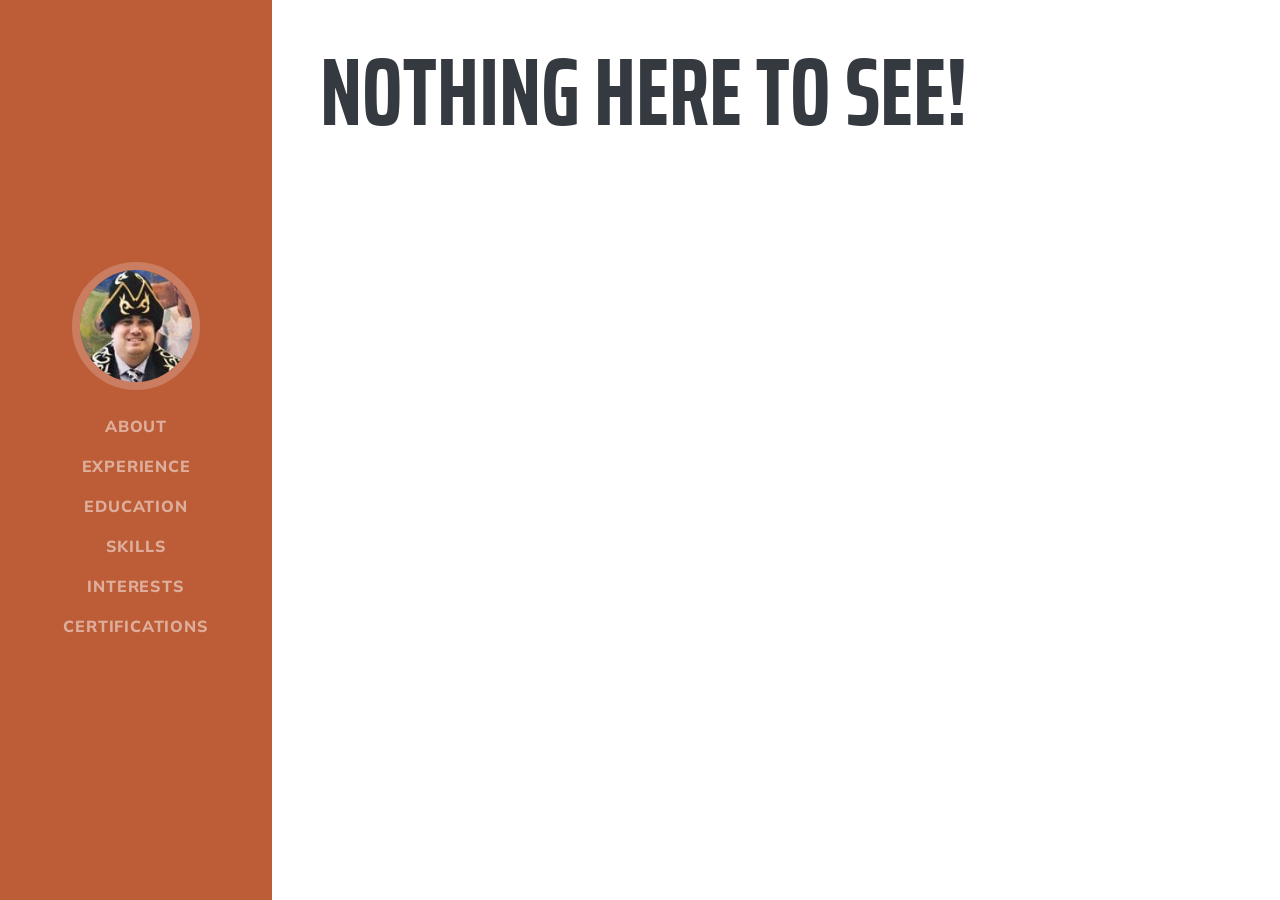
==== 404/index.html @ 0fc9de7e "Updates" ====
<!DOCTYPE html>
<html data-html-server-rendered="true" lang="en" data-vue-tag="%7B%22lang%22:%7B%22ssr%22:%22en%22%7D%7D">
  <head>
    <title>Kevin Miller Matsunaga - Kevin Miller Matsunaga</title><meta name="gridsome:hash" content="100964b10cf46d10db525b53986752787afb65f4"><meta data-vue-tag="ssr" charset="utf-8"><meta data-vue-tag="ssr" name="generator" content="Gridsome v0.7.12"><meta data-vue-tag="ssr" data-key="viewport" name="viewport" content="width=device-width, initial-scale=1, viewport-fit=cover"><meta data-vue-tag="ssr" data-key="format-detection" name="format-detection" content="telephone=no"><meta data-vue-tag="ssr" data-key="description" name="description" content="Education and technology are key necessities to building strong sustainable communities and improving quality of life for all people."><link data-vue-tag="ssr" rel="icon" href="data:,"><link data-vue-tag="ssr" rel="icon" type="image/png" sizes="16x16" href="/assets/static/favicon.ce0531f.b4350347aacc8e71b44853b800c04b5f.png"><link data-vue-tag="ssr" rel="icon" type="image/png" sizes="32x32" href="/assets/static/favicon.ac8d93a.b4350347aacc8e71b44853b800c04b5f.png"><link data-vue-tag="ssr" rel="icon" type="image/png" sizes="96x96" href="/assets/static/favicon.b9532cc.b4350347aacc8e71b44853b800c04b5f.png"><link data-vue-tag="ssr" rel="apple-touch-icon" type="image/png" sizes="76x76" href="/assets/static/favicon.f22e9f3.b4350347aacc8e71b44853b800c04b5f.png"><link data-vue-tag="ssr" rel="apple-touch-icon" type="image/png" sizes="152x152" href="/assets/static/favicon.62d22cb.b4350347aacc8e71b44853b800c04b5f.png"><link data-vue-tag="ssr" rel="apple-touch-icon" type="image/png" sizes="120x120" href="/assets/static/favicon.1539b60.b4350347aacc8e71b44853b800c04b5f.png"><link data-vue-tag="ssr" rel="apple-touch-icon" type="image/png" sizes="167x167" href="/assets/static/favicon.dc0cdc5.b4350347aacc8e71b44853b800c04b5f.png"><link data-vue-tag="ssr" rel="apple-touch-icon" type="image/png" sizes="180x180" href="/assets/static/favicon.7b22250.b4350347aacc8e71b44853b800c04b5f.png"><link data-vue-tag="ssr" rel="stylesheet" href="https://fonts.googleapis.com/css?family=Saira+Extra+Condensed:500,700"><link data-vue-tag="ssr" rel="stylesheet" href="https://fonts.googleapis.com/css?family=Muli:400,400i,800,800i"><link rel="preload" href="/assets/css/0.styles.e210b432.css" as="style"><link rel="preload" href="/assets/js/app.4b920515.js" as="script"><link rel="preload" href="/assets/js/page--src--pages--404-vue.388182d5.js" as="script"><link rel="prefetch" href="/assets/js/page--src--pages--index-vue.38db2735.js"><link rel="stylesheet" href="/assets/css/0.styles.e210b432.css"><noscript data-vue-tag="ssr"><style>.g-image--loading{display:none;}</style></noscript>
  </head>
  <body >
    <div data-server-rendered="true" id="app" class="layout" data-v-4e36c24e><nav id="sideNav" class="navbar navbar-expand-lg navbar-dark bg-primary fixed-top" data-v-64135771><div class="navbar-brand" data-v-64135771><span class="d-block d-lg-none" data-v-64135771>Kevin Miller Matsunaga</span><span class="d-none d-lg-block" data-v-64135771><img alt="Image of Loke" src="data:image/svg+xml,%3csvg fill='none' viewBox='0 0 128 128' xmlns='http://www.w3.org/2000/svg' xmlns:xlink='http://www.w3.org/1999/xlink'%3e%3cdefs%3e%3cfilter id='__svg-blur-a1461f67ac22944dee34476047bd2d1d'%3e%3cfeGaussianBlur in='SourceGraphic' stdDeviation='40'/%3e%3c/filter%3e%3c/defs%3e%3cimage x='0' y='0' filter='url(%23__svg-blur-a1461f67ac22944dee34476047bd2d1d)' width='128' height='128' xlink:href='data:image/jpeg%3bbase64%2c/9j/2wBDAAYEBQYFBAYGBQYHBwYIChAKCgkJChQODwwQFxQYGBcUFhYaHSUfGhsjHBYWICwgIyYnKSopGR8tMC0oMCUoKSj/2wBDAQcHBwoIChMKChMoGhYaKCgoKCgoKCgoKCgoKCgoKCgoKCgoKCgoKCgoKCgoKCgoKCgoKCgoKCgoKCgoKCgoKCj/wAARCABAAEADASIAAhEBAxEB/8QAGwAAAwEBAAMAAAAAAAAAAAAABQYHAwQAAgj/xAAzEAACAgIABAQEBAUFAAAAAAABAgMEBREABhIhBxMxQSJRYXEVIzKBFFJikbEWQkOh8P/EABgBAQEBAQEAAAAAAAAAAAAAAAQCBQED/8QAJxEAAgIBAgUEAwEAAAAAAAAAAQIAAxEEIRIiMVFxFEFh8AUTwdH/2gAMAwEAAhEDEQA/AE%2bSwi/oRSfcnjBrU0p6EcKP6e3D9/pzHh3DixD7KwUMB89jjkm5Nj6x/C2YPX9R2P8Arhifl9OT/sKaH6QNyNgFzNvJ2b8U1ijjI0knhg2GcuSFGx312JOu%2bhr37K3P%2bbxrc3GfAUb1OpD0I9G7pegpraaU7AOjvZJ7njxQ%2bBW1mJiZr87yR42EAnq6SQ1gr7quiF36t3/28cGZo3LVS3HkVY5zEojWCT1NNWZQQ5PuydS7P8rDf6eDX6xrbM55fv3PfxEV0BU%2bY3vaqZfHSZfDRNWoRSrHZqySdRrMw%2bEgk7ZDojZ9PqD23sQWpJFiFSQsp/kOzwrUK2Qp1atDGorXadd8veryf8iuFTy2HyEJ2R7dZ9%2bH3GZmO7j6k9e5ZkieEGMyPtgB2KN8yvofn2PvwZ9e4ADDix0z/e/xGafRo5I4uGY4XGTnmDHRXonhq%2bYsk3mAACNTs/Yeg/fhz8Ss3hLqwXKuQjsRx7jlEEZkBG9bHcAgfTfE%2buWmSSUyyO0RB30nR19OO5Yop56NdUjWnHCwViO40O329vvxz1LEizoR2iPRIAVBzKA56YQzkHtvY4BW8zDhMXazOQAeGL4YoQdGVz6KPv8AP2AJ4JWiWg8tvhJ7b%2b/Ez8WbFezisXFXm/NrBpGiAOtNodR9vUa/fjL01f7nA9oVsjL9oscu5p834o4TJZ1mZJMjB1rH2CJ1gKij2Udh9t8M3iHlcbJdOYqWa2B52insJbq1ll0ybKAOWXSy9Oxr9LD9uJzhMRfzVww4yCSR1%2bJmRSekfPtw6xYPJ5zmOtV5hlyeSdF6Geb4ukAe7A7GvrxpWqqkdgOnxOVq7746wnyDmIXSeGhIbeSsixYzN23V/LkhML9hKe8aqde3xE8JnIHMbYidKtkK9GxoEMvV5TkABx/gj3H243ymAK5K1Rxy3Ya3V09Gz0Ow9yN/FwGxOMmXm2hirSlJWtxRtv5Fh3/txyupDxb9ZbNZWQe0uNbkjN52aeSRK2PjQnr899v6b7Iu/wDPC9zPl1xlvoSqliGYdI6WK7%2b2vb6cXOjA7LJLE2pGbqQb/Uv/ALvwE5l8OMRkpI55JLEJjk8wrH06JPf5dhs%2b3EY5gMbRK3MUJ9zFHIZNGpl0b4tjf9J4Uc1SrZaFvOk8sMpViCekbPqND1%2b/BQgxAx2omRRruw1rgnieUJcpkYasnmxyTHUcfT1dOxtWkGwVT6%2bp9uC6eo1NhPeCZyY0%2bBPLtbAcn2baTw3LU0pDOg/SF3pfv33r68YycwWK96/aSvUmmB6Upl%2bl9A92IHr9N9uMPB7m61l%2bV8pSu1I6l3GWv4d44kKLogkaU/p0VI19NnZPBXJWsbXx07z2Er3H3%2bZ5Ss%2bt%2bnfhF2Q2DH6VuTzFLEcwv%2bPh2qVo7FhiHrqwYp37N/Tv5Dt249cpXxGC57yXNWUqef0xRRxIoH5ZaM9TqPQto67/AD40s5bGLGJIZfOtK3xTtGqtr6ke3E9qZqbnPI52hPdZRK/m0IkiMjbQaYsAPhj6AWLH016Hvx5acEuWGwl6mxQMNvL1yJYFnAU7EcvmV2LCJunRKb7bHsfYjjv5ozaVKMghYeZ09tkDp%2bvC/wCF9styrSrq8MsUIK9cbh1bv30R2PHdzTWibH2GZAekb9ONHhBc%2bZncXIMyVSZFqU1BZbFarcjgTM2xcLMsddSGSIRg7eR10xA9FP34Nc%2bYQDm6vl62QuT43JPWjShHSil80TadUDeYrBXKn45ADtTveuErHGLm3xU5lydz8PlxECz2LEdxUMcldSI1RSxUIT8PS%2bx0%2bv0NHv4jBUuZ7Oeo/iFiavQUQl36alGWGntTM3c9flkAEjSlx2JJ1AwmwE82ZnOWMUvATORXPEPmfGOHSrlBI9dDM0xiMTkqA7d20pIBPrrg54kI%2bLthMm5jibvHMw0j/v6A/TiK%2bHOUXGc646/UQwotlelJJC3SG7aZtbI79zri75A5G1cdOfYopakczXIMhWkeEUlVCSAg35g7DQ1s99/T0egWAZl1XFPERcxQno8nXs5aV4IR0xVI3XRlkc6DEeygbYfPQ4ktG3axuSjtUZ5ILMTdUciMVIP3H9jxQ%2bf8xnbGHp47N34L1YztYrSovxSIB0hyd9wd7G%2b/14n92LRDexHFLWqLgSLLCzbz6A5abMVaiJhcbIa2Yk3DaiMTRU5ygKpMIgPi61ZesnusgPqCOC1TmqW5zBc5W5jrx0Mn0hoSHZklHTsorFV6mXuNgabR16cSbwj5ohoXquGvPPWieaWSncrSdDVrEiBQzL6Ou1TsfQj5Ejhoso3iNjy%2bBacSUbj3/MSqY5IJGQtIAd6YOyoV03Up7EEabg2WRt5Q3E//2Q==' /%3e%3c/svg%3e" width="128" data-src="/assets/static/kevinsholpan.1219de4.2e485bfd2be0b340563f92741805a837.jpg" data-srcset="/assets/static/kevinsholpan.1219de4.2e485bfd2be0b340563f92741805a837.jpg 128w" data-sizes="(max-width: 128px) 100vw, 128px" class="img-fluid img-profile rounded-circle mx-auto mb-2 g-image g-image--lazy g-image--loading" data-v-64135771 data-v-64135771><noscript data-v-64135771 data-v-64135771><img src="/assets/static/kevinsholpan.1219de4.2e485bfd2be0b340563f92741805a837.jpg" class="img-fluid img-profile rounded-circle mx-auto mb-2 g-image g-image--loaded" width="128" alt="Image of Loke"></noscript></span></div><div id="navbarSupportedContent" class="collapse navbar-collapse" data-v-64135771><ul class="navbar-nav" data-v-64135771><li class="nav-item" data-v-64135771><a class="nav-link" data-v-64135771>About</a></li><li class="nav-item" data-v-64135771><a class="nav-link" data-v-64135771>Experience</a></li><li class="nav-item" data-v-64135771><a class="nav-link" data-v-64135771>Education</a></li><li class="nav-item" data-v-64135771><a class="nav-link" data-v-64135771>Skills</a></li><li class="nav-item" data-v-64135771><a class="nav-link" data-v-64135771>Interests</a></li><li class="nav-item" data-v-64135771><a class="nav-link" data-v-64135771>Certifications</a></li></ul></div></nav><h1 class="p-3 p-lg-5 d-flex align-items-center" data-v-4e36c24e>Nothing here to see!</h1></div>
    <script>window.__INITIAL_STATE__={"data":null,"context":{}};(function(){var s;(s=document.currentScript||document.scripts[document.scripts.length-1]).parentNode.removeChild(s);}());</script><script src="/assets/js/app.4b920515.js" defer></script><script src="/assets/js/page--src--pages--404-vue.388182d5.js" defer></script>
  </body>
</html>
---- assets/css/0.styles.e210b432.css ----
.nav-item[data-v-64135771],.navbar-brand[data-v-64135771]{cursor:pointer}#sideNav .navbar-nav .nav-item .nav-link[data-v-64135771]{font-weight:800;letter-spacing:.05rem;text-transform:uppercase}#sideNav .navbar-toggler[data-v-64135771]:focus{outline-color:#d48a6e}@media (min-width:992px){#sideNav[data-v-64135771]{text-align:center;position:fixed;top:0;left:0;display:-webkit-box;display:flex;-webkit-box-orient:vertical;-webkit-box-direction:normal;flex-direction:column;width:17rem;height:100vh}#sideNav .navbar-brand[data-v-64135771]{display:-webkit-box;display:flex;margin:auto auto 0;padding:.5rem}#sideNav .navbar-brand .img-profile[data-v-64135771]{max-width:10rem;max-height:10rem;border:.5rem solid hsla(0,0%,100%,.2)}#sideNav .navbar-collapse[data-v-64135771]{display:-webkit-box;display:flex;-webkit-box-align:start;align-items:flex-start;-webkit-box-flex:0;flex-grow:0;width:100%;margin-bottom:auto}#sideNav .navbar-collapse .navbar-nav[data-v-64135771]{-webkit-box-orient:vertical;-webkit-box-direction:normal;flex-direction:column;width:100%}#sideNav .navbar-collapse .navbar-nav .nav-item .nav-link[data-v-64135771],#sideNav .navbar-collapse .navbar-nav .nav-item[data-v-64135771]{display:block}}

/*!
 * Bootstrap v4.4.1 (https://getbootstrap.com/)
 * Copyright 2011-2019 The Bootstrap Authors
 * Copyright 2011-2019 Twitter, Inc.
 * Licensed under MIT (https://github.com/twbs/bootstrap/blob/master/LICENSE)
 */:root{--blue:#007bff;--indigo:#6610f2;--purple:#6f42c1;--pink:#e83e8c;--red:#dc3545;--orange:#bd5d38;--yellow:#ffc107;--green:#28a745;--teal:#20c997;--cyan:#17a2b8;--white:#fff;--gray:#868e96;--gray-dark:#343a40;--primary:#bd5d38;--secondary:#495057;--success:#28a745;--info:#17a2b8;--warning:#ffc107;--danger:#dc3545;--light:#f8f9fa;--dark:#343a40;--breakpoint-xs:0;--breakpoint-sm:576px;--breakpoint-md:768px;--breakpoint-lg:992px;--breakpoint-xl:1200px;--font-family-sans-serif:-apple-system,BlinkMacSystemFont,"Segoe UI",Roboto,"Helvetica Neue",Arial,"Noto Sans",sans-serif,"Apple Color Emoji","Segoe UI Emoji","Segoe UI Symbol","Noto Color Emoji";--font-family-monospace:SFMono-Regular,Menlo,Monaco,Consolas,"Liberation Mono","Courier New",monospace}*,:after,:before{box-sizing:border-box}html{font-family:sans-serif;line-height:1.15;-webkit-text-size-adjust:100%;-webkit-tap-highlight-color:rgba(0,0,0,0)}article,aside,figcaption,figure,footer,header,hgroup,main,nav,section{display:block}body{margin:0;font-family:-apple-system,BlinkMacSystemFont,Segoe UI,Roboto,Helvetica Neue,Arial,Noto Sans,sans-serif,Apple Color Emoji,Segoe UI Emoji,Segoe UI Symbol,Noto Color Emoji;font-size:1rem;font-weight:400;line-height:1.5;color:#212529;text-align:left;background-color:#fff}[tabindex="-1"]:focus:not(:focus-visible){outline:0!important}hr{box-sizing:content-box;height:0;overflow:visible}h1,h2,h3,h4,h5,h6{margin-top:0;margin-bottom:.5rem}p{margin-top:0;margin-bottom:1rem}abbr[data-original-title],abbr[title]{text-decoration:underline;-webkit-text-decoration:underline dotted;text-decoration:underline dotted;cursor:help;border-bottom:0;-webkit-text-decoration-skip-ink:none;text-decoration-skip-ink:none}address{font-style:normal;line-height:inherit}address,dl,ol,ul{margin-bottom:1rem}dl,ol,ul{margin-top:0}ol ol,ol ul,ul ol,ul ul{margin-bottom:0}dt{font-weight:700}dd{margin-bottom:.5rem;margin-left:0}blockquote{margin:0 0 1rem}b,strong{font-weight:bolder}small{font-size:80%}sub,sup{position:relative;font-size:75%;line-height:0;vertical-align:baseline}sub{bottom:-.25em}sup{top:-.5em}a{text-decoration:none;background-color:transparent}a:hover{color:#824027;text-decoration:underline}a:not([href]),a:not([href]):hover{color:inherit;text-decoration:none}code,kbd,pre,samp{font-family:SFMono-Regular,Menlo,Monaco,Consolas,Liberation Mono,Courier New,monospace;font-size:1em}pre{margin-top:0;margin-bottom:1rem;overflow:auto}figure{margin:0 0 1rem}img{border-style:none}img,svg{vertical-align:middle}svg{overflow:hidden}table{border-collapse:collapse}caption{padding-top:.75rem;padding-bottom:.75rem;color:#868e96;text-align:left;caption-side:bottom}th{text-align:inherit}label{display:inline-block;margin-bottom:.5rem}button{border-radius:0}button:focus{outline:1px dotted;outline:5px auto -webkit-focus-ring-color}button,input,optgroup,select,textarea{margin:0;font-family:inherit;font-size:inherit;line-height:inherit}button,input{overflow:visible}button,select{text-transform:none}select{word-wrap:normal}[type=button],[type=reset],[type=submit],button{-webkit-appearance:button}[type=button]:not(:disabled),[type=reset]:not(:disabled),[type=submit]:not(:disabled),button:not(:disabled){cursor:pointer}[type=button]::-moz-focus-inner,[type=reset]::-moz-focus-inner,[type=submit]::-moz-focus-inner,button::-moz-focus-inner{padding:0;border-style:none}input[type=checkbox],input[type=radio]{box-sizing:border-box;padding:0}input[type=date],input[type=datetime-local],input[type=month],input[type=time]{-webkit-appearance:listbox}textarea{overflow:auto;resize:vertical}fieldset{min-width:0;padding:0;margin:0;border:0}legend{display:block;width:100%;max-width:100%;padding:0;margin-bottom:.5rem;font-size:1.5rem;line-height:inherit;color:inherit;white-space:normal}progress{vertical-align:baseline}[type=number]::-webkit-inner-spin-button,[type=number]::-webkit-outer-spin-button{height:auto}[type=search]{outline-offset:-2px;-webkit-appearance:none}[type=search]::-webkit-search-decoration{-webkit-appearance:none}::-webkit-file-upload-button{font:inherit;-webkit-appearance:button}output{display:inline-block}summary{display:list-item;cursor:pointer}template{display:none}[hidden]{display:none!important}.h1,.h2,.h3,.h4,.h5,.h6,h1,h2,h3,h4,h5,h6{margin-bottom:.5rem;font-weight:500;line-height:1.2}.h1,h1{font-size:2.5rem}.h2,h2{font-size:2rem}.h3,h3{font-size:1.75rem}.h4,h4{font-size:1.5rem}.h5,h5{font-size:1.25rem}.h6,h6{font-size:1rem}.lead{font-size:1.25rem;font-weight:300}.display-1{font-size:6rem}.display-1,.display-2{font-weight:300;line-height:1.2}.display-2{font-size:5.5rem}.display-3{font-size:4.5rem}.display-3,.display-4{font-weight:300;line-height:1.2}.display-4{font-size:3.5rem}hr{margin-top:1rem;margin-bottom:1rem;border:0;border-top:1px solid rgba(0,0,0,.1)}.small,small{font-size:80%;font-weight:400}.mark,mark{padding:.2em;background-color:#fcf8e3}.list-inline,.list-unstyled{padding-left:0;list-style:none}.list-inline-item{display:inline-block}.list-inline-item:not(:last-child){margin-right:.5rem}.initialism{font-size:90%;text-transform:uppercase}.blockquote{margin-bottom:1rem;font-size:1.25rem}.blockquote-footer{display:block;font-size:80%;color:#868e96}.blockquote-footer:before{content:"\2014\00A0"}.img-fluid,.img-thumbnail{max-width:100%;height:auto}.img-thumbnail{padding:.25rem;background-color:#fff;border:1px solid #dee2e6;border-radius:.25rem}.figure{display:inline-block}.figure-img{margin-bottom:.5rem;line-height:1}.figure-caption{font-size:90%;color:#868e96}code{font-size:87.5%;color:#e83e8c;word-wrap:break-word}a>code{color:inherit}kbd{padding:.2rem .4rem;font-size:87.5%;color:#fff;background-color:#212529;border-radius:.2rem}kbd kbd{padding:0;font-size:100%;font-weight:700}pre{display:block;font-size:87.5%;color:#212529}pre code{font-size:inherit;color:inherit;word-break:normal}.pre-scrollable{max-height:340px;overflow-y:scroll}.container{width:100%;padding-right:15px;padding-left:15px;margin-right:auto;margin-left:auto}@media (min-width:576px){.container{max-width:540px}}@media (min-width:768px){.container{max-width:720px}}@media (min-width:992px){.container{max-width:960px}}@media (min-width:1200px){.container{max-width:1140px}}.container-fluid,.container-lg,.container-md,.container-sm,.container-xl{width:100%;padding-right:15px;padding-left:15px;margin-right:auto;margin-left:auto}@media (min-width:576px){.container,.container-sm{max-width:540px}}@media (min-width:768px){.container,.container-md,.container-sm{max-width:720px}}@media (min-width:992px){.container,.container-lg,.container-md,.container-sm{max-width:960px}}@media (min-width:1200px){.container,.container-lg,.container-md,.container-sm,.container-xl{max-width:1140px}}.row{display:-webkit-box;display:flex;flex-wrap:wrap;margin-right:-15px;margin-left:-15px}.no-gutters{margin-right:0;margin-left:0}.no-gutters>.col,.no-gutters>[class*=col-]{padding-right:0;padding-left:0}.col,.col-1,.col-2,.col-3,.col-4,.col-5,.col-6,.col-7,.col-8,.col-9,.col-10,.col-11,.col-12,.col-auto,.col-lg,.col-lg-1,.col-lg-2,.col-lg-3,.col-lg-4,.col-lg-5,.col-lg-6,.col-lg-7,.col-lg-8,.col-lg-9,.col-lg-10,.col-lg-11,.col-lg-12,.col-lg-auto,.col-md,.col-md-1,.col-md-2,.col-md-3,.col-md-4,.col-md-5,.col-md-6,.col-md-7,.col-md-8,.col-md-9,.col-md-10,.col-md-11,.col-md-12,.col-md-auto,.col-sm,.col-sm-1,.col-sm-2,.col-sm-3,.col-sm-4,.col-sm-5,.col-sm-6,.col-sm-7,.col-sm-8,.col-sm-9,.col-sm-10,.col-sm-11,.col-sm-12,.col-sm-auto,.col-xl,.col-xl-1,.col-xl-2,.col-xl-3,.col-xl-4,.col-xl-5,.col-xl-6,.col-xl-7,.col-xl-8,.col-xl-9,.col-xl-10,.col-xl-11,.col-xl-12,.col-xl-auto{position:relative;width:100%;padding-right:15px;padding-left:15px}.col{flex-basis:0;-webkit-box-flex:1;flex-grow:1;max-width:100%}.row-cols-1>*{-webkit-box-flex:0;flex:0 0 100%;max-width:100%}.row-cols-2>*{-webkit-box-flex:0;flex:0 0 50%;max-width:50%}.row-cols-3>*{-webkit-box-flex:0;flex:0 0 33.33333%;max-width:33.33333%}.row-cols-4>*{-webkit-box-flex:0;flex:0 0 25%;max-width:25%}.row-cols-5>*{-webkit-box-flex:0;flex:0 0 20%;max-width:20%}.row-cols-6>*{-webkit-box-flex:0;flex:0 0 16.66667%;max-width:16.66667%}.col-auto{flex:0 0 auto;width:auto;max-width:100%}.col-1,.col-auto{-webkit-box-flex:0}.col-1{flex:0 0 8.33333%;max-width:8.33333%}.col-2{flex:0 0 16.66667%;max-width:16.66667%}.col-2,.col-3{-webkit-box-flex:0}.col-3{flex:0 0 25%;max-width:25%}.col-4{flex:0 0 33.33333%;max-width:33.33333%}.col-4,.col-5{-webkit-box-flex:0}.col-5{flex:0 0 41.66667%;max-width:41.66667%}.col-6{flex:0 0 50%;max-width:50%}.col-6,.col-7{-webkit-box-flex:0}.col-7{flex:0 0 58.33333%;max-width:58.33333%}.col-8{flex:0 0 66.66667%;max-width:66.66667%}.col-8,.col-9{-webkit-box-flex:0}.col-9{flex:0 0 75%;max-width:75%}.col-10{flex:0 0 83.33333%;max-width:83.33333%}.col-10,.col-11{-webkit-box-flex:0}.col-11{flex:0 0 91.66667%;max-width:91.66667%}.col-12{-webkit-box-flex:0;flex:0 0 100%;max-width:100%}.order-first{-webkit-box-ordinal-group:0;order:-1}.order-last{-webkit-box-ordinal-group:14;order:13}.order-0{-webkit-box-ordinal-group:1;order:0}.order-1{-webkit-box-ordinal-group:2;order:1}.order-2{-webkit-box-ordinal-group:3;order:2}.order-3{-webkit-box-ordinal-group:4;order:3}.order-4{-webkit-box-ordinal-group:5;order:4}.order-5{-webkit-box-ordinal-group:6;order:5}.order-6{-webkit-box-ordinal-group:7;order:6}.order-7{-webkit-box-ordinal-group:8;order:7}.order-8{-webkit-box-ordinal-group:9;order:8}.order-9{-webkit-box-ordinal-group:10;order:9}.order-10{-webkit-box-ordinal-group:11;order:10}.order-11{-webkit-box-ordinal-group:12;order:11}.order-12{-webkit-box-ordinal-group:13;order:12}.offset-1{margin-left:8.33333%}.offset-2{margin-left:16.66667%}.offset-3{margin-left:25%}.offset-4{margin-left:33.33333%}.offset-5{margin-left:41.66667%}.offset-6{margin-left:50%}.offset-7{margin-left:58.33333%}.offset-8{margin-left:66.66667%}.offset-9{margin-left:75%}.offset-10{margin-left:83.33333%}.offset-11{margin-left:91.66667%}@media (min-width:576px){.col-sm{flex-basis:0;-webkit-box-flex:1;flex-grow:1;max-width:100%}.row-cols-sm-1>*{-webkit-box-flex:0;flex:0 0 100%;max-width:100%}.row-cols-sm-2>*{-webkit-box-flex:0;flex:0 0 50%;max-width:50%}.row-cols-sm-3>*{-webkit-box-flex:0;flex:0 0 33.33333%;max-width:33.33333%}.row-cols-sm-4>*{-webkit-box-flex:0;flex:0 0 25%;max-width:25%}.row-cols-sm-5>*{-webkit-box-flex:0;flex:0 0 20%;max-width:20%}.row-cols-sm-6>*{-webkit-box-flex:0;flex:0 0 16.66667%;max-width:16.66667%}.col-sm-auto{-webkit-box-flex:0;flex:0 0 auto;width:auto;max-width:100%}.col-sm-1{-webkit-box-flex:0;flex:0 0 8.33333%;max-width:8.33333%}.col-sm-2{-webkit-box-flex:0;flex:0 0 16.66667%;max-width:16.66667%}.col-sm-3{-webkit-box-flex:0;flex:0 0 25%;max-width:25%}.col-sm-4{-webkit-box-flex:0;flex:0 0 33.33333%;max-width:33.33333%}.col-sm-5{-webkit-box-flex:0;flex:0 0 41.66667%;max-width:41.66667%}.col-sm-6{-webkit-box-flex:0;flex:0 0 50%;max-width:50%}.col-sm-7{-webkit-box-flex:0;flex:0 0 58.33333%;max-width:58.33333%}.col-sm-8{-webkit-box-flex:0;flex:0 0 66.66667%;max-width:66.66667%}.col-sm-9{-webkit-box-flex:0;flex:0 0 75%;max-width:75%}.col-sm-10{-webkit-box-flex:0;flex:0 0 83.33333%;max-width:83.33333%}.col-sm-11{-webkit-box-flex:0;flex:0 0 91.66667%;max-width:91.66667%}.col-sm-12{-webkit-box-flex:0;flex:0 0 100%;max-width:100%}.order-sm-first{-webkit-box-ordinal-group:0;order:-1}.order-sm-last{-webkit-box-ordinal-group:14;order:13}.order-sm-0{-webkit-box-ordinal-group:1;order:0}.order-sm-1{-webkit-box-ordinal-group:2;order:1}.order-sm-2{-webkit-box-ordinal-group:3;order:2}.order-sm-3{-webkit-box-ordinal-group:4;order:3}.order-sm-4{-webkit-box-ordinal-group:5;order:4}.order-sm-5{-webkit-box-ordinal-group:6;order:5}.order-sm-6{-webkit-box-ordinal-group:7;order:6}.order-sm-7{-webkit-box-ordinal-group:8;order:7}.order-sm-8{-webkit-box-ordinal-group:9;order:8}.order-sm-9{-webkit-box-ordinal-group:10;order:9}.order-sm-10{-webkit-box-ordinal-group:11;order:10}.order-sm-11{-webkit-box-ordinal-group:12;order:11}.order-sm-12{-webkit-box-ordinal-group:13;order:12}.offset-sm-0{margin-left:0}.offset-sm-1{margin-left:8.33333%}.offset-sm-2{margin-left:16.66667%}.offset-sm-3{margin-left:25%}.offset-sm-4{margin-left:33.33333%}.offset-sm-5{margin-left:41.66667%}.offset-sm-6{margin-left:50%}.offset-sm-7{margin-left:58.33333%}.offset-sm-8{margin-left:66.66667%}.offset-sm-9{margin-left:75%}.offset-sm-10{margin-left:83.33333%}.offset-sm-11{margin-left:91.66667%}}@media (min-width:768px){.col-md{flex-basis:0;-webkit-box-flex:1;flex-grow:1;max-width:100%}.row-cols-md-1>*{-webkit-box-flex:0;flex:0 0 100%;max-width:100%}.row-cols-md-2>*{-webkit-box-flex:0;flex:0 0 50%;max-width:50%}.row-cols-md-3>*{-webkit-box-flex:0;flex:0 0 33.33333%;max-width:33.33333%}.row-cols-md-4>*{-webkit-box-flex:0;flex:0 0 25%;max-width:25%}.row-cols-md-5>*{-webkit-box-flex:0;flex:0 0 20%;max-width:20%}.row-cols-md-6>*{-webkit-box-flex:0;flex:0 0 16.66667%;max-width:16.66667%}.col-md-auto{-webkit-box-flex:0;flex:0 0 auto;width:auto;max-width:100%}.col-md-1{-webkit-box-flex:0;flex:0 0 8.33333%;max-width:8.33333%}.col-md-2{-webkit-box-flex:0;flex:0 0 16.66667%;max-width:16.66667%}.col-md-3{-webkit-box-flex:0;flex:0 0 25%;max-width:25%}.col-md-4{-webkit-box-flex:0;flex:0 0 33.33333%;max-width:33.33333%}.col-md-5{-webkit-box-flex:0;flex:0 0 41.66667%;max-width:41.66667%}.col-md-6{-webkit-box-flex:0;flex:0 0 50%;max-width:50%}.col-md-7{-webkit-box-flex:0;flex:0 0 58.33333%;max-width:58.33333%}.col-md-8{-webkit-box-flex:0;flex:0 0 66.66667%;max-width:66.66667%}.col-md-9{-webkit-box-flex:0;flex:0 0 75%;max-width:75%}.col-md-10{-webkit-box-flex:0;flex:0 0 83.33333%;max-width:83.33333%}.col-md-11{-webkit-box-flex:0;flex:0 0 91.66667%;max-width:91.66667%}.col-md-12{-webkit-box-flex:0;flex:0 0 100%;max-width:100%}.order-md-first{-webkit-box-ordinal-group:0;order:-1}.order-md-last{-webkit-box-ordinal-group:14;order:13}.order-md-0{-webkit-box-ordinal-group:1;order:0}.order-md-1{-webkit-box-ordinal-group:2;order:1}.order-md-2{-webkit-box-ordinal-group:3;order:2}.order-md-3{-webkit-box-ordinal-group:4;order:3}.order-md-4{-webkit-box-ordinal-group:5;order:4}.order-md-5{-webkit-box-ordinal-group:6;order:5}.order-md-6{-webkit-box-ordinal-group:7;order:6}.order-md-7{-webkit-box-ordinal-group:8;order:7}.order-md-8{-webkit-box-ordinal-group:9;order:8}.order-md-9{-webkit-box-ordinal-group:10;order:9}.order-md-10{-webkit-box-ordinal-group:11;order:10}.order-md-11{-webkit-box-ordinal-group:12;order:11}.order-md-12{-webkit-box-ordinal-group:13;order:12}.offset-md-0{margin-left:0}.offset-md-1{margin-left:8.33333%}.offset-md-2{margin-left:16.66667%}.offset-md-3{margin-left:25%}.offset-md-4{margin-left:33.33333%}.offset-md-5{margin-left:41.66667%}.offset-md-6{margin-left:50%}.offset-md-7{margin-left:58.33333%}.offset-md-8{margin-left:66.66667%}.offset-md-9{margin-left:75%}.offset-md-10{margin-left:83.33333%}.offset-md-11{margin-left:91.66667%}}@media (min-width:992px){.col-lg{flex-basis:0;-webkit-box-flex:1;flex-grow:1;max-width:100%}.row-cols-lg-1>*{-webkit-box-flex:0;flex:0 0 100%;max-width:100%}.row-cols-lg-2>*{-webkit-box-flex:0;flex:0 0 50%;max-width:50%}.row-cols-lg-3>*{-webkit-box-flex:0;flex:0 0 33.33333%;max-width:33.33333%}.row-cols-lg-4>*{-webkit-box-flex:0;flex:0 0 25%;max-width:25%}.row-cols-lg-5>*{-webkit-box-flex:0;flex:0 0 20%;max-width:20%}.row-cols-lg-6>*{-webkit-box-flex:0;flex:0 0 16.66667%;max-width:16.66667%}.col-lg-auto{-webkit-box-flex:0;flex:0 0 auto;width:auto;max-width:100%}.col-lg-1{-webkit-box-flex:0;flex:0 0 8.33333%;max-width:8.33333%}.col-lg-2{-webkit-box-flex:0;flex:0 0 16.66667%;max-width:16.66667%}.col-lg-3{-webkit-box-flex:0;flex:0 0 25%;max-width:25%}.col-lg-4{-webkit-box-flex:0;flex:0 0 33.33333%;max-width:33.33333%}.col-lg-5{-webkit-box-flex:0;flex:0 0 41.66667%;max-width:41.66667%}.col-lg-6{-webkit-box-flex:0;flex:0 0 50%;max-width:50%}.col-lg-7{-webkit-box-flex:0;flex:0 0 58.33333%;max-width:58.33333%}.col-lg-8{-webkit-box-flex:0;flex:0 0 66.66667%;max-width:66.66667%}.col-lg-9{-webkit-box-flex:0;flex:0 0 75%;max-width:75%}.col-lg-10{-webkit-box-flex:0;flex:0 0 83.33333%;max-width:83.33333%}.col-lg-11{-webkit-box-flex:0;flex:0 0 91.66667%;max-width:91.66667%}.col-lg-12{-webkit-box-flex:0;flex:0 0 100%;max-width:100%}.order-lg-first{-webkit-box-ordinal-group:0;order:-1}.order-lg-last{-webkit-box-ordinal-group:14;order:13}.order-lg-0{-webkit-box-ordinal-group:1;order:0}.order-lg-1{-webkit-box-ordinal-group:2;order:1}.order-lg-2{-webkit-box-ordinal-group:3;order:2}.order-lg-3{-webkit-box-ordinal-group:4;order:3}.order-lg-4{-webkit-box-ordinal-group:5;order:4}.order-lg-5{-webkit-box-ordinal-group:6;order:5}.order-lg-6{-webkit-box-ordinal-group:7;order:6}.order-lg-7{-webkit-box-ordinal-group:8;order:7}.order-lg-8{-webkit-box-ordinal-group:9;order:8}.order-lg-9{-webkit-box-ordinal-group:10;order:9}.order-lg-10{-webkit-box-ordinal-group:11;order:10}.order-lg-11{-webkit-box-ordinal-group:12;order:11}.order-lg-12{-webkit-box-ordinal-group:13;order:12}.offset-lg-0{margin-left:0}.offset-lg-1{margin-left:8.33333%}.offset-lg-2{margin-left:16.66667%}.offset-lg-3{margin-left:25%}.offset-lg-4{margin-left:33.33333%}.offset-lg-5{margin-left:41.66667%}.offset-lg-6{margin-left:50%}.offset-lg-7{margin-left:58.33333%}.offset-lg-8{margin-left:66.66667%}.offset-lg-9{margin-left:75%}.offset-lg-10{margin-left:83.33333%}.offset-lg-11{margin-left:91.66667%}}@media (min-width:1200px){.col-xl{flex-basis:0;-webkit-box-flex:1;flex-grow:1;max-width:100%}.row-cols-xl-1>*{-webkit-box-flex:0;flex:0 0 100%;max-width:100%}.row-cols-xl-2>*{-webkit-box-flex:0;flex:0 0 50%;max-width:50%}.row-cols-xl-3>*{-webkit-box-flex:0;flex:0 0 33.33333%;max-width:33.33333%}.row-cols-xl-4>*{-webkit-box-flex:0;flex:0 0 25%;max-width:25%}.row-cols-xl-5>*{-webkit-box-flex:0;flex:0 0 20%;max-width:20%}.row-cols-xl-6>*{-webkit-box-flex:0;flex:0 0 16.66667%;max-width:16.66667%}.col-xl-auto{-webkit-box-flex:0;flex:0 0 auto;width:auto;max-width:100%}.col-xl-1{-webkit-box-flex:0;flex:0 0 8.33333%;max-width:8.33333%}.col-xl-2{-webkit-box-flex:0;flex:0 0 16.66667%;max-width:16.66667%}.col-xl-3{-webkit-box-flex:0;flex:0 0 25%;max-width:25%}.col-xl-4{-webkit-box-flex:0;flex:0 0 33.33333%;max-width:33.33333%}.col-xl-5{-webkit-box-flex:0;flex:0 0 41.66667%;max-width:41.66667%}.col-xl-6{-webkit-box-flex:0;flex:0 0 50%;max-width:50%}.col-xl-7{-webkit-box-flex:0;flex:0 0 58.33333%;max-width:58.33333%}.col-xl-8{-webkit-box-flex:0;flex:0 0 66.66667%;max-width:66.66667%}.col-xl-9{-webkit-box-flex:0;flex:0 0 75%;max-width:75%}.col-xl-10{-webkit-box-flex:0;flex:0 0 83.33333%;max-width:83.33333%}.col-xl-11{-webkit-box-flex:0;flex:0 0 91.66667%;max-width:91.66667%}.col-xl-12{-webkit-box-flex:0;flex:0 0 100%;max-width:100%}.order-xl-first{-webkit-box-ordinal-group:0;order:-1}.order-xl-last{-webkit-box-ordinal-group:14;order:13}.order-xl-0{-webkit-box-ordinal-group:1;order:0}.order-xl-1{-webkit-box-ordinal-group:2;order:1}.order-xl-2{-webkit-box-ordinal-group:3;order:2}.order-xl-3{-webkit-box-ordinal-group:4;order:3}.order-xl-4{-webkit-box-ordinal-group:5;order:4}.order-xl-5{-webkit-box-ordinal-group:6;order:5}.order-xl-6{-webkit-box-ordinal-group:7;order:6}.order-xl-7{-webkit-box-ordinal-group:8;order:7}.order-xl-8{-webkit-box-ordinal-group:9;order:8}.order-xl-9{-webkit-box-ordinal-group:10;order:9}.order-xl-10{-webkit-box-ordinal-group:11;order:10}.order-xl-11{-webkit-box-ordinal-group:12;order:11}.order-xl-12{-webkit-box-ordinal-group:13;order:12}.offset-xl-0{margin-left:0}.offset-xl-1{margin-left:8.33333%}.offset-xl-2{margin-left:16.66667%}.offset-xl-3{margin-left:25%}.offset-xl-4{margin-left:33.33333%}.offset-xl-5{margin-left:41.66667%}.offset-xl-6{margin-left:50%}.offset-xl-7{margin-left:58.33333%}.offset-xl-8{margin-left:66.66667%}.offset-xl-9{margin-left:75%}.offset-xl-10{margin-left:83.33333%}.offset-xl-11{margin-left:91.66667%}}.table{width:100%;margin-bottom:1rem;color:#212529}.table td,.table th{padding:.75rem;vertical-align:top;border-top:1px solid #dee2e6}.table thead th{vertical-align:bottom;border-bottom:2px solid #dee2e6}.table tbody+tbody{border-top:2px solid #dee2e6}.table-sm td,.table-sm th{padding:.3rem}.table-bordered,.table-bordered td,.table-bordered th{border:1px solid #dee2e6}.table-bordered thead td,.table-bordered thead th{border-bottom-width:2px}.table-borderless tbody+tbody,.table-borderless td,.table-borderless th,.table-borderless thead th{border:0}.table-striped tbody tr:nth-of-type(odd){background-color:rgba(0,0,0,.05)}.table-hover tbody tr:hover{color:#212529;background-color:rgba(0,0,0,.075)}.table-primary,.table-primary>td,.table-primary>th{background-color:#edd2c7}.table-primary tbody+tbody,.table-primary td,.table-primary th,.table-primary thead th{border-color:#ddab98}.table-hover .table-primary:hover,.table-hover .table-primary:hover>td,.table-hover .table-primary:hover>th{background-color:#e7c2b4}.table-secondary,.table-secondary>td,.table-secondary>th{background-color:#ccced0}.table-secondary tbody+tbody,.table-secondary td,.table-secondary th,.table-secondary thead th{border-color:#a0a4a8}.table-hover .table-secondary:hover,.table-hover .table-secondary:hover>td,.table-hover .table-secondary:hover>th{background-color:#bfc1c4}.table-success,.table-success>td,.table-success>th{background-color:#c3e6cb}.table-success tbody+tbody,.table-success td,.table-success th,.table-success thead th{border-color:#8fd19e}.table-hover .table-success:hover,.table-hover .table-success:hover>td,.table-hover .table-success:hover>th{background-color:#b1dfbb}.table-info,.table-info>td,.table-info>th{background-color:#bee5eb}.table-info tbody+tbody,.table-info td,.table-info th,.table-info thead th{border-color:#86cfda}.table-hover .table-info:hover,.table-hover .table-info:hover>td,.table-hover .table-info:hover>th{background-color:#abdde5}.table-warning,.table-warning>td,.table-warning>th{background-color:#ffeeba}.table-warning tbody+tbody,.table-warning td,.table-warning th,.table-warning thead th{border-color:#ffdf7e}.table-hover .table-warning:hover,.table-hover .table-warning:hover>td,.table-hover .table-warning:hover>th{background-color:#ffe8a1}.table-danger,.table-danger>td,.table-danger>th{background-color:#f5c6cb}.table-danger tbody+tbody,.table-danger td,.table-danger th,.table-danger thead th{border-color:#ed969e}.table-hover .table-danger:hover,.table-hover .table-danger:hover>td,.table-hover .table-danger:hover>th{background-color:#f1b0b7}.table-light,.table-light>td,.table-light>th{background-color:#fdfdfe}.table-light tbody+tbody,.table-light td,.table-light th,.table-light thead th{border-color:#fbfcfc}.table-hover .table-light:hover,.table-hover .table-light:hover>td,.table-hover .table-light:hover>th{background-color:#ececf6}.table-dark,.table-dark>td,.table-dark>th{background-color:#c6c8ca}.table-dark tbody+tbody,.table-dark td,.table-dark th,.table-dark thead th{border-color:#95999c}.table-hover .table-dark:hover,.table-hover .table-dark:hover>td,.table-hover .table-dark:hover>th{background-color:#b9bbbe}.table-active,.table-active>td,.table-active>th,.table-hover .table-active:hover,.table-hover .table-active:hover>td,.table-hover .table-active:hover>th{background-color:rgba(0,0,0,.075)}.table .thead-dark th{color:#fff;background-color:#343a40;border-color:#454d55}.table .thead-light th{color:#495057;background-color:#e9ecef;border-color:#dee2e6}.table-dark{color:#fff;background-color:#343a40}.table-dark td,.table-dark th,.table-dark thead th{border-color:#454d55}.table-dark.table-bordered{border:0}.table-dark.table-striped tbody tr:nth-of-type(odd){background-color:hsla(0,0%,100%,.05)}.table-dark.table-hover tbody tr:hover{color:#fff;background-color:hsla(0,0%,100%,.075)}@media (max-width:575.98px){.table-responsive-sm{display:block;width:100%;overflow-x:auto;-webkit-overflow-scrolling:touch}.table-responsive-sm>.table-bordered{border:0}}@media (max-width:767.98px){.table-responsive-md{display:block;width:100%;overflow-x:auto;-webkit-overflow-scrolling:touch}.table-responsive-md>.table-bordered{border:0}}@media (max-width:991.98px){.table-responsive-lg{display:block;width:100%;overflow-x:auto;-webkit-overflow-scrolling:touch}.table-responsive-lg>.table-bordered{border:0}}@media (max-width:1199.98px){.table-responsive-xl{display:block;width:100%;overflow-x:auto;-webkit-overflow-scrolling:touch}.table-responsive-xl>.table-bordered{border:0}}.table-responsive{display:block;width:100%;overflow-x:auto;-webkit-overflow-scrolling:touch}.table-responsive>.table-bordered{border:0}.form-control{display:block;width:100%;height:calc(1.5em + .75rem + 2px);padding:.375rem .75rem;font-size:1rem;font-weight:400;line-height:1.5;color:#495057;background-color:#fff;background-clip:padding-box;border:1px solid #ced4da;border-radius:.25rem;-webkit-transition:border-color .15s ease-in-out,box-shadow .15s ease-in-out;transition:border-color .15s ease-in-out,box-shadow .15s ease-in-out}@media (prefers-reduced-motion:reduce){.form-control{-webkit-transition:none;transition:none}}.form-control::-ms-expand{background-color:transparent;border:0}.form-control:-moz-focusring{color:transparent;text-shadow:0 0 0 #495057}.form-control:focus{color:#495057;background-color:#fff;border-color:#e0aa95;outline:0;box-shadow:0 0 0 .2rem rgba(189,93,56,.25)}.form-control::-webkit-input-placeholder{color:#868e96;opacity:1}.form-control::-moz-placeholder{color:#868e96;opacity:1}.form-control:-ms-input-placeholder{color:#868e96;opacity:1}.form-control::-ms-input-placeholder{color:#868e96;opacity:1}.form-control::placeholder{color:#868e96;opacity:1}.form-control:disabled,.form-control[readonly]{background-color:#e9ecef;opacity:1}select.form-control:focus::-ms-value{color:#495057;background-color:#fff}.form-control-file,.form-control-range{display:block;width:100%}.col-form-label{padding-top:calc(.375rem + 1px);padding-bottom:calc(.375rem + 1px);margin-bottom:0;font-size:inherit;line-height:1.5}.col-form-label-lg{padding-top:calc(.5rem + 1px);padding-bottom:calc(.5rem + 1px);font-size:1.25rem;line-height:1.5}.col-form-label-sm{padding-top:calc(.25rem + 1px);padding-bottom:calc(.25rem + 1px);font-size:.875rem;line-height:1.5}.form-control-plaintext{display:block;width:100%;padding:.375rem 0;margin-bottom:0;font-size:1rem;line-height:1.5;color:#212529;background-color:transparent;border:solid transparent;border-width:1px 0}.form-control-plaintext.form-control-lg,.form-control-plaintext.form-control-sm{padding-right:0;padding-left:0}.form-control-sm{height:calc(1.5em + .5rem + 2px);padding:.25rem .5rem;font-size:.875rem;line-height:1.5;border-radius:.2rem}.form-control-lg{height:calc(1.5em + 1rem + 2px);padding:.5rem 1rem;font-size:1.25rem;line-height:1.5;border-radius:.3rem}select.form-control[multiple],select.form-control[size],textarea.form-control{height:auto}.form-group{margin-bottom:1rem}.form-text{display:block;margin-top:.25rem}.form-row{display:-webkit-box;display:flex;flex-wrap:wrap;margin-right:-5px;margin-left:-5px}.form-row>.col,.form-row>[class*=col-]{padding-right:5px;padding-left:5px}.form-check{position:relative;display:block;padding-left:1.25rem}.form-check-input{position:absolute;margin-top:.3rem;margin-left:-1.25rem}.form-check-input:disabled~.form-check-label,.form-check-input[disabled]~.form-check-label{color:#868e96}.form-check-label{margin-bottom:0}.form-check-inline{display:-webkit-inline-box;display:inline-flex;-webkit-box-align:center;align-items:center;padding-left:0;margin-right:.75rem}.form-check-inline .form-check-input{position:static;margin-top:0;margin-right:.3125rem;margin-left:0}.valid-feedback{display:none;width:100%;margin-top:.25rem;font-size:80%;color:#28a745}.valid-tooltip{position:absolute;top:100%;z-index:5;display:none;max-width:100%;padding:.25rem .5rem;margin-top:.1rem;font-size:.875rem;line-height:1.5;color:#fff;background-color:rgba(40,167,69,.9);border-radius:.25rem}.is-valid~.valid-feedback,.is-valid~.valid-tooltip,.was-validated :valid~.valid-feedback,.was-validated :valid~.valid-tooltip{display:block}.form-control.is-valid,.was-validated .form-control:valid{border-color:#28a745;padding-right:calc(1.5em + .75rem);background-image:url("data:image/svg+xml;charset=utf-8,%3Csvg xmlns='http://www.w3.org/2000/svg' width='8' height='8'%3E%3Cpath fill='%2328a745' d='M2.3 6.73L.6 4.53c-.4-1.04.46-1.4 1.1-.8l1.1 1.4 3.4-3.8c.6-.63 1.6-.27 1.2.7l-4 4.6c-.43.5-.8.4-1.1.1z'/%3E%3C/svg%3E");background-repeat:no-repeat;background-position:right calc(.375em + .1875rem) center;background-size:calc(.75em + .375rem) calc(.75em + .375rem)}.form-control.is-valid:focus,.was-validated .form-control:valid:focus{border-color:#28a745;box-shadow:0 0 0 .2rem rgba(40,167,69,.25)}.was-validated textarea.form-control:valid,textarea.form-control.is-valid{padding-right:calc(1.5em + .75rem);background-position:top calc(.375em + .1875rem) right calc(.375em + .1875rem)}.custom-select.is-valid,.was-validated .custom-select:valid{border-color:#28a745;padding-right:calc(.75em + 2.3125rem);background:url("data:image/svg+xml;charset=utf-8,%3Csvg xmlns='http://www.w3.org/2000/svg' width='4' height='5'%3E%3Cpath fill='%23343a40' d='M2 0L0 2h4zm0 5L0 3h4z'/%3E%3C/svg%3E") no-repeat right .75rem center/8px 10px,url("data:image/svg+xml;charset=utf-8,%3Csvg xmlns='http://www.w3.org/2000/svg' width='8' height='8'%3E%3Cpath fill='%2328a745' d='M2.3 6.73L.6 4.53c-.4-1.04.46-1.4 1.1-.8l1.1 1.4 3.4-3.8c.6-.63 1.6-.27 1.2.7l-4 4.6c-.43.5-.8.4-1.1.1z'/%3E%3C/svg%3E") #fff no-repeat center right 1.75rem/calc(.75em + .375rem) calc(.75em + .375rem)}.custom-select.is-valid:focus,.was-validated .custom-select:valid:focus{border-color:#28a745;box-shadow:0 0 0 .2rem rgba(40,167,69,.25)}.form-check-input.is-valid~.form-check-label,.was-validated .form-check-input:valid~.form-check-label{color:#28a745}.form-check-input.is-valid~.valid-feedback,.form-check-input.is-valid~.valid-tooltip,.was-validated .form-check-input:valid~.valid-feedback,.was-validated .form-check-input:valid~.valid-tooltip{display:block}.custom-control-input.is-valid~.custom-control-label,.was-validated .custom-control-input:valid~.custom-control-label{color:#28a745}.custom-control-input.is-valid~.custom-control-label:before,.was-validated .custom-control-input:valid~.custom-control-label:before{border-color:#28a745}.custom-control-input.is-valid:checked~.custom-control-label:before,.was-validated .custom-control-input:valid:checked~.custom-control-label:before{border-color:#34ce57;background-color:#34ce57}.custom-control-input.is-valid:focus~.custom-control-label:before,.was-validated .custom-control-input:valid:focus~.custom-control-label:before{box-shadow:0 0 0 .2rem rgba(40,167,69,.25)}.custom-control-input.is-valid:focus:not(:checked)~.custom-control-label:before,.custom-file-input.is-valid~.custom-file-label,.was-validated .custom-control-input:valid:focus:not(:checked)~.custom-control-label:before,.was-validated .custom-file-input:valid~.custom-file-label{border-color:#28a745}.custom-file-input.is-valid:focus~.custom-file-label,.was-validated .custom-file-input:valid:focus~.custom-file-label{border-color:#28a745;box-shadow:0 0 0 .2rem rgba(40,167,69,.25)}.invalid-feedback{display:none;width:100%;margin-top:.25rem;font-size:80%;color:#dc3545}.invalid-tooltip{position:absolute;top:100%;z-index:5;display:none;max-width:100%;padding:.25rem .5rem;margin-top:.1rem;font-size:.875rem;line-height:1.5;color:#fff;background-color:rgba(220,53,69,.9);border-radius:.25rem}.is-invalid~.invalid-feedback,.is-invalid~.invalid-tooltip,.was-validated :invalid~.invalid-feedback,.was-validated :invalid~.invalid-tooltip{display:block}.form-control.is-invalid,.was-validated .form-control:invalid{border-color:#dc3545;padding-right:calc(1.5em + .75rem);background-image:url("data:image/svg+xml;charset=utf-8,%3Csvg xmlns='http://www.w3.org/2000/svg' width='12' height='12' fill='none' stroke='%23dc3545'%3E%3Ccircle cx='6' cy='6' r='4.5'/%3E%3Cpath stroke-linejoin='round' d='M5.8 3.6h.4L6 6.5z'/%3E%3Ccircle cx='6' cy='8.2' r='.6' fill='%23dc3545' stroke='none'/%3E%3C/svg%3E");background-repeat:no-repeat;background-position:right calc(.375em + .1875rem) center;background-size:calc(.75em + .375rem) calc(.75em + .375rem)}.form-control.is-invalid:focus,.was-validated .form-control:invalid:focus{border-color:#dc3545;box-shadow:0 0 0 .2rem rgba(220,53,69,.25)}.was-validated textarea.form-control:invalid,textarea.form-control.is-invalid{padding-right:calc(1.5em + .75rem);background-position:top calc(.375em + .1875rem) right calc(.375em + .1875rem)}.custom-select.is-invalid,.was-validated .custom-select:invalid{border-color:#dc3545;padding-right:calc(.75em + 2.3125rem);background:url("data:image/svg+xml;charset=utf-8,%3Csvg xmlns='http://www.w3.org/2000/svg' width='4' height='5'%3E%3Cpath fill='%23343a40' d='M2 0L0 2h4zm0 5L0 3h4z'/%3E%3C/svg%3E") no-repeat right .75rem center/8px 10px,url("data:image/svg+xml;charset=utf-8,%3Csvg xmlns='http://www.w3.org/2000/svg' width='12' height='12' fill='none' stroke='%23dc3545'%3E%3Ccircle cx='6' cy='6' r='4.5'/%3E%3Cpath stroke-linejoin='round' d='M5.8 3.6h.4L6 6.5z'/%3E%3Ccircle cx='6' cy='8.2' r='.6' fill='%23dc3545' stroke='none'/%3E%3C/svg%3E") #fff no-repeat center right 1.75rem/calc(.75em + .375rem) calc(.75em + .375rem)}.custom-select.is-invalid:focus,.was-validated .custom-select:invalid:focus{border-color:#dc3545;box-shadow:0 0 0 .2rem rgba(220,53,69,.25)}.form-check-input.is-invalid~.form-check-label,.was-validated .form-check-input:invalid~.form-check-label{color:#dc3545}.form-check-input.is-invalid~.invalid-feedback,.form-check-input.is-invalid~.invalid-tooltip,.was-validated .form-check-input:invalid~.invalid-feedback,.was-validated .form-check-input:invalid~.invalid-tooltip{display:block}.custom-control-input.is-invalid~.custom-control-label,.was-validated .custom-control-input:invalid~.custom-control-label{color:#dc3545}.custom-control-input.is-invalid~.custom-control-label:before,.was-validated .custom-control-input:invalid~.custom-control-label:before{border-color:#dc3545}.custom-control-input.is-invalid:checked~.custom-control-label:before,.was-validated .custom-control-input:invalid:checked~.custom-control-label:before{border-color:#e4606d;background-color:#e4606d}.custom-control-input.is-invalid:focus~.custom-control-label:before,.was-validated .custom-control-input:invalid:focus~.custom-control-label:before{box-shadow:0 0 0 .2rem rgba(220,53,69,.25)}.custom-control-input.is-invalid:focus:not(:checked)~.custom-control-label:before,.custom-file-input.is-invalid~.custom-file-label,.was-validated .custom-control-input:invalid:focus:not(:checked)~.custom-control-label:before,.was-validated .custom-file-input:invalid~.custom-file-label{border-color:#dc3545}.custom-file-input.is-invalid:focus~.custom-file-label,.was-validated .custom-file-input:invalid:focus~.custom-file-label{border-color:#dc3545;box-shadow:0 0 0 .2rem rgba(220,53,69,.25)}.form-inline{display:-webkit-box;display:flex;-webkit-box-orient:horizontal;-webkit-box-direction:normal;flex-flow:row wrap;-webkit-box-align:center;align-items:center}.form-inline .form-check{width:100%}@media (min-width:576px){.form-inline label{-webkit-box-pack:center;justify-content:center}.form-inline .form-group,.form-inline label{display:-webkit-box;display:flex;-webkit-box-align:center;align-items:center;margin-bottom:0}.form-inline .form-group{-webkit-box-flex:0;flex:0 0 auto;-webkit-box-orient:horizontal;-webkit-box-direction:normal;flex-flow:row wrap}.form-inline .form-control{display:inline-block;width:auto;vertical-align:middle}.form-inline .form-control-plaintext{display:inline-block}.form-inline .custom-select,.form-inline .input-group{width:auto}.form-inline .form-check{display:-webkit-box;display:flex;-webkit-box-align:center;align-items:center;-webkit-box-pack:center;justify-content:center;width:auto;padding-left:0}.form-inline .form-check-input{position:relative;flex-shrink:0;margin-top:0;margin-right:.25rem;margin-left:0}.form-inline .custom-control{-webkit-box-align:center;align-items:center;-webkit-box-pack:center;justify-content:center}.form-inline .custom-control-label{margin-bottom:0}}.btn{display:inline-block;font-weight:400;color:#212529;text-align:center;vertical-align:middle;cursor:pointer;-webkit-user-select:none;-moz-user-select:none;-ms-user-select:none;user-select:none;background-color:transparent;border:1px solid transparent;padding:.375rem .75rem;font-size:1rem;line-height:1.5;border-radius:.25rem;-webkit-transition:color .15s ease-in-out,background-color .15s ease-in-out,border-color .15s ease-in-out,box-shadow .15s ease-in-out;transition:color .15s ease-in-out,background-color .15s ease-in-out,border-color .15s ease-in-out,box-shadow .15s ease-in-out}@media (prefers-reduced-motion:reduce){.btn{-webkit-transition:none;transition:none}}.btn:hover{color:#212529;text-decoration:none}.btn.focus,.btn:focus{outline:0;box-shadow:0 0 0 .2rem rgba(189,93,56,.25)}.btn.disabled,.btn:disabled{opacity:.65}a.btn.disabled,fieldset:disabled a.btn{pointer-events:none}.btn-primary{color:#fff;background-color:#bd5d38;border-color:#bd5d38}.btn-primary.focus,.btn-primary:focus,.btn-primary:hover{color:#fff;background-color:#9f4e2f;border-color:#964a2c}.btn-primary.focus,.btn-primary:focus{box-shadow:0 0 0 .2rem rgba(199,117,86,.5)}.btn-primary.disabled,.btn-primary:disabled{color:#fff;background-color:#bd5d38;border-color:#bd5d38}.btn-primary:not(:disabled):not(.disabled).active,.btn-primary:not(:disabled):not(.disabled):active,.show>.btn-primary.dropdown-toggle{color:#fff;background-color:#964a2c;border-color:#8c4529}.btn-primary:not(:disabled):not(.disabled).active:focus,.btn-primary:not(:disabled):not(.disabled):active:focus,.show>.btn-primary.dropdown-toggle:focus{box-shadow:0 0 0 .2rem rgba(199,117,86,.5)}.btn-secondary{color:#fff;background-color:#495057;border-color:#495057}.btn-secondary.focus,.btn-secondary:focus,.btn-secondary:hover{color:#fff;background-color:#383d42;border-color:#32373b}.btn-secondary.focus,.btn-secondary:focus{box-shadow:0 0 0 .2rem rgba(100,106,112,.5)}.btn-secondary.disabled,.btn-secondary:disabled{color:#fff;background-color:#495057;border-color:#495057}.btn-secondary:not(:disabled):not(.disabled).active,.btn-secondary:not(:disabled):not(.disabled):active,.show>.btn-secondary.dropdown-toggle{color:#fff;background-color:#32373b;border-color:#2c3034}.btn-secondary:not(:disabled):not(.disabled).active:focus,.btn-secondary:not(:disabled):not(.disabled):active:focus,.show>.btn-secondary.dropdown-toggle:focus{box-shadow:0 0 0 .2rem rgba(100,106,112,.5)}.btn-success{color:#fff;background-color:#28a745;border-color:#28a745}.btn-success.focus,.btn-success:focus,.btn-success:hover{color:#fff;background-color:#218838;border-color:#1e7e34}.btn-success.focus,.btn-success:focus{box-shadow:0 0 0 .2rem rgba(72,180,97,.5)}.btn-success.disabled,.btn-success:disabled{color:#fff;background-color:#28a745;border-color:#28a745}.btn-success:not(:disabled):not(.disabled).active,.btn-success:not(:disabled):not(.disabled):active,.show>.btn-success.dropdown-toggle{color:#fff;background-color:#1e7e34;border-color:#1c7430}.btn-success:not(:disabled):not(.disabled).active:focus,.btn-success:not(:disabled):not(.disabled):active:focus,.show>.btn-success.dropdown-toggle:focus{box-shadow:0 0 0 .2rem rgba(72,180,97,.5)}.btn-info{color:#fff;background-color:#17a2b8;border-color:#17a2b8}.btn-info.focus,.btn-info:focus,.btn-info:hover{color:#fff;background-color:#138496;border-color:#117a8b}.btn-info.focus,.btn-info:focus{box-shadow:0 0 0 .2rem rgba(58,176,195,.5)}.btn-info.disabled,.btn-info:disabled{color:#fff;background-color:#17a2b8;border-color:#17a2b8}.btn-info:not(:disabled):not(.disabled).active,.btn-info:not(:disabled):not(.disabled):active,.show>.btn-info.dropdown-toggle{color:#fff;background-color:#117a8b;border-color:#10707f}.btn-info:not(:disabled):not(.disabled).active:focus,.btn-info:not(:disabled):not(.disabled):active:focus,.show>.btn-info.dropdown-toggle:focus{box-shadow:0 0 0 .2rem rgba(58,176,195,.5)}.btn-warning{color:#212529;background-color:#ffc107;border-color:#ffc107}.btn-warning.focus,.btn-warning:focus,.btn-warning:hover{color:#212529;background-color:#e0a800;border-color:#d39e00}.btn-warning.focus,.btn-warning:focus{box-shadow:0 0 0 .2rem rgba(222,170,12,.5)}.btn-warning.disabled,.btn-warning:disabled{color:#212529;background-color:#ffc107;border-color:#ffc107}.btn-warning:not(:disabled):not(.disabled).active,.btn-warning:not(:disabled):not(.disabled):active,.show>.btn-warning.dropdown-toggle{color:#212529;background-color:#d39e00;border-color:#c69500}.btn-warning:not(:disabled):not(.disabled).active:focus,.btn-warning:not(:disabled):not(.disabled):active:focus,.show>.btn-warning.dropdown-toggle:focus{box-shadow:0 0 0 .2rem rgba(222,170,12,.5)}.btn-danger{color:#fff;background-color:#dc3545;border-color:#dc3545}.btn-danger.focus,.btn-danger:focus,.btn-danger:hover{color:#fff;background-color:#c82333;border-color:#bd2130}.btn-danger.focus,.btn-danger:focus{box-shadow:0 0 0 .2rem rgba(225,83,97,.5)}.btn-danger.disabled,.btn-danger:disabled{color:#fff;background-color:#dc3545;border-color:#dc3545}.btn-danger:not(:disabled):not(.disabled).active,.btn-danger:not(:disabled):not(.disabled):active,.show>.btn-danger.dropdown-toggle{color:#fff;background-color:#bd2130;border-color:#b21f2d}.btn-danger:not(:disabled):not(.disabled).active:focus,.btn-danger:not(:disabled):not(.disabled):active:focus,.show>.btn-danger.dropdown-toggle:focus{box-shadow:0 0 0 .2rem rgba(225,83,97,.5)}.btn-light{color:#212529;background-color:#f8f9fa;border-color:#f8f9fa}.btn-light.focus,.btn-light:focus,.btn-light:hover{color:#212529;background-color:#e2e6ea;border-color:#dae0e5}.btn-light.focus,.btn-light:focus{box-shadow:0 0 0 .2rem rgba(216,217,219,.5)}.btn-light.disabled,.btn-light:disabled{color:#212529;background-color:#f8f9fa;border-color:#f8f9fa}.btn-light:not(:disabled):not(.disabled).active,.btn-light:not(:disabled):not(.disabled):active,.show>.btn-light.dropdown-toggle{color:#212529;background-color:#dae0e5;border-color:#d3d9df}.btn-light:not(:disabled):not(.disabled).active:focus,.btn-light:not(:disabled):not(.disabled):active:focus,.show>.btn-light.dropdown-toggle:focus{box-shadow:0 0 0 .2rem rgba(216,217,219,.5)}.btn-dark{color:#fff;background-color:#343a40;border-color:#343a40}.btn-dark.focus,.btn-dark:focus,.btn-dark:hover{color:#fff;background-color:#23272b;border-color:#1d2124}.btn-dark.focus,.btn-dark:focus{box-shadow:0 0 0 .2rem rgba(82,88,93,.5)}.btn-dark.disabled,.btn-dark:disabled{color:#fff;background-color:#343a40;border-color:#343a40}.btn-dark:not(:disabled):not(.disabled).active,.btn-dark:not(:disabled):not(.disabled):active,.show>.btn-dark.dropdown-toggle{color:#fff;background-color:#1d2124;border-color:#171a1d}.btn-dark:not(:disabled):not(.disabled).active:focus,.btn-dark:not(:disabled):not(.disabled):active:focus,.show>.btn-dark.dropdown-toggle:focus{box-shadow:0 0 0 .2rem rgba(82,88,93,.5)}.btn-outline-primary{color:#bd5d38;border-color:#bd5d38}.btn-outline-primary:hover{color:#fff;background-color:#bd5d38;border-color:#bd5d38}.btn-outline-primary.focus,.btn-outline-primary:focus{box-shadow:0 0 0 .2rem rgba(189,93,56,.5)}.btn-outline-primary.disabled,.btn-outline-primary:disabled{color:#bd5d38;background-color:transparent}.btn-outline-primary:not(:disabled):not(.disabled).active,.btn-outline-primary:not(:disabled):not(.disabled):active,.show>.btn-outline-primary.dropdown-toggle{color:#fff;background-color:#bd5d38;border-color:#bd5d38}.btn-outline-primary:not(:disabled):not(.disabled).active:focus,.btn-outline-primary:not(:disabled):not(.disabled):active:focus,.show>.btn-outline-primary.dropdown-toggle:focus{box-shadow:0 0 0 .2rem rgba(189,93,56,.5)}.btn-outline-secondary{color:#495057;border-color:#495057}.btn-outline-secondary:hover{color:#fff;background-color:#495057;border-color:#495057}.btn-outline-secondary.focus,.btn-outline-secondary:focus{box-shadow:0 0 0 .2rem rgba(73,80,87,.5)}.btn-outline-secondary.disabled,.btn-outline-secondary:disabled{color:#495057;background-color:transparent}.btn-outline-secondary:not(:disabled):not(.disabled).active,.btn-outline-secondary:not(:disabled):not(.disabled):active,.show>.btn-outline-secondary.dropdown-toggle{color:#fff;background-color:#495057;border-color:#495057}.btn-outline-secondary:not(:disabled):not(.disabled).active:focus,.btn-outline-secondary:not(:disabled):not(.disabled):active:focus,.show>.btn-outline-secondary.dropdown-toggle:focus{box-shadow:0 0 0 .2rem rgba(73,80,87,.5)}.btn-outline-success{color:#28a745;border-color:#28a745}.btn-outline-success:hover{color:#fff;background-color:#28a745;border-color:#28a745}.btn-outline-success.focus,.btn-outline-success:focus{box-shadow:0 0 0 .2rem rgba(40,167,69,.5)}.btn-outline-success.disabled,.btn-outline-success:disabled{color:#28a745;background-color:transparent}.btn-outline-success:not(:disabled):not(.disabled).active,.btn-outline-success:not(:disabled):not(.disabled):active,.show>.btn-outline-success.dropdown-toggle{color:#fff;background-color:#28a745;border-color:#28a745}.btn-outline-success:not(:disabled):not(.disabled).active:focus,.btn-outline-success:not(:disabled):not(.disabled):active:focus,.show>.btn-outline-success.dropdown-toggle:focus{box-shadow:0 0 0 .2rem rgba(40,167,69,.5)}.btn-outline-info{color:#17a2b8;border-color:#17a2b8}.btn-outline-info:hover{color:#fff;background-color:#17a2b8;border-color:#17a2b8}.btn-outline-info.focus,.btn-outline-info:focus{box-shadow:0 0 0 .2rem rgba(23,162,184,.5)}.btn-outline-info.disabled,.btn-outline-info:disabled{color:#17a2b8;background-color:transparent}.btn-outline-info:not(:disabled):not(.disabled).active,.btn-outline-info:not(:disabled):not(.disabled):active,.show>.btn-outline-info.dropdown-toggle{color:#fff;background-color:#17a2b8;border-color:#17a2b8}.btn-outline-info:not(:disabled):not(.disabled).active:focus,.btn-outline-info:not(:disabled):not(.disabled):active:focus,.show>.btn-outline-info.dropdown-toggle:focus{box-shadow:0 0 0 .2rem rgba(23,162,184,.5)}.btn-outline-warning{color:#ffc107;border-color:#ffc107}.btn-outline-warning:hover{color:#212529;background-color:#ffc107;border-color:#ffc107}.btn-outline-warning.focus,.btn-outline-warning:focus{box-shadow:0 0 0 .2rem rgba(255,193,7,.5)}.btn-outline-warning.disabled,.btn-outline-warning:disabled{color:#ffc107;background-color:transparent}.btn-outline-warning:not(:disabled):not(.disabled).active,.btn-outline-warning:not(:disabled):not(.disabled):active,.show>.btn-outline-warning.dropdown-toggle{color:#212529;background-color:#ffc107;border-color:#ffc107}.btn-outline-warning:not(:disabled):not(.disabled).active:focus,.btn-outline-warning:not(:disabled):not(.disabled):active:focus,.show>.btn-outline-warning.dropdown-toggle:focus{box-shadow:0 0 0 .2rem rgba(255,193,7,.5)}.btn-outline-danger{color:#dc3545;border-color:#dc3545}.btn-outline-danger:hover{color:#fff;background-color:#dc3545;border-color:#dc3545}.btn-outline-danger.focus,.btn-outline-danger:focus{box-shadow:0 0 0 .2rem rgba(220,53,69,.5)}.btn-outline-danger.disabled,.btn-outline-danger:disabled{color:#dc3545;background-color:transparent}.btn-outline-danger:not(:disabled):not(.disabled).active,.btn-outline-danger:not(:disabled):not(.disabled):active,.show>.btn-outline-danger.dropdown-toggle{color:#fff;background-color:#dc3545;border-color:#dc3545}.btn-outline-danger:not(:disabled):not(.disabled).active:focus,.btn-outline-danger:not(:disabled):not(.disabled):active:focus,.show>.btn-outline-danger.dropdown-toggle:focus{box-shadow:0 0 0 .2rem rgba(220,53,69,.5)}.btn-outline-light{color:#f8f9fa;border-color:#f8f9fa}.btn-outline-light:hover{color:#212529;background-color:#f8f9fa;border-color:#f8f9fa}.btn-outline-light.focus,.btn-outline-light:focus{box-shadow:0 0 0 .2rem rgba(248,249,250,.5)}.btn-outline-light.disabled,.btn-outline-light:disabled{color:#f8f9fa;background-color:transparent}.btn-outline-light:not(:disabled):not(.disabled).active,.btn-outline-light:not(:disabled):not(.disabled):active,.show>.btn-outline-light.dropdown-toggle{color:#212529;background-color:#f8f9fa;border-color:#f8f9fa}.btn-outline-light:not(:disabled):not(.disabled).active:focus,.btn-outline-light:not(:disabled):not(.disabled):active:focus,.show>.btn-outline-light.dropdown-toggle:focus{box-shadow:0 0 0 .2rem rgba(248,249,250,.5)}.btn-outline-dark{color:#343a40;border-color:#343a40}.btn-outline-dark:hover{color:#fff;background-color:#343a40;border-color:#343a40}.btn-outline-dark.focus,.btn-outline-dark:focus{box-shadow:0 0 0 .2rem rgba(52,58,64,.5)}.btn-outline-dark.disabled,.btn-outline-dark:disabled{color:#343a40;background-color:transparent}.btn-outline-dark:not(:disabled):not(.disabled).active,.btn-outline-dark:not(:disabled):not(.disabled):active,.show>.btn-outline-dark.dropdown-toggle{color:#fff;background-color:#343a40;border-color:#343a40}.btn-outline-dark:not(:disabled):not(.disabled).active:focus,.btn-outline-dark:not(:disabled):not(.disabled):active:focus,.show>.btn-outline-dark.dropdown-toggle:focus{box-shadow:0 0 0 .2rem rgba(52,58,64,.5)}.btn-link{font-weight:400;color:#bd5d38;text-decoration:none}.btn-link:hover{color:#824027;text-decoration:underline}.btn-link.focus,.btn-link:focus{text-decoration:underline;box-shadow:none}.btn-link.disabled,.btn-link:disabled{color:#868e96;pointer-events:none}.btn-group-lg>.btn,.btn-lg{padding:.5rem 1rem;font-size:1.25rem;line-height:1.5;border-radius:.3rem}.btn-group-sm>.btn,.btn-sm{padding:.25rem .5rem;font-size:.875rem;line-height:1.5;border-radius:.2rem}.btn-block{display:block;width:100%}.btn-block+.btn-block{margin-top:.5rem}input[type=button].btn-block,input[type=reset].btn-block,input[type=submit].btn-block{width:100%}.fade{-webkit-transition:opacity .15s linear;transition:opacity .15s linear}@media (prefers-reduced-motion:reduce){.fade{-webkit-transition:none;transition:none}}.fade:not(.show){opacity:0}.collapse:not(.show){display:none}.collapsing{position:relative;height:0;overflow:hidden;-webkit-transition:height .35s ease;transition:height .35s ease}@media (prefers-reduced-motion:reduce){.collapsing{-webkit-transition:none;transition:none}}.dropdown,.dropleft,.dropright,.dropup{position:relative}.dropdown-toggle{white-space:nowrap}.dropdown-toggle:after{display:inline-block;margin-left:.255em;vertical-align:.255em;content:"";border-top:.3em solid;border-right:.3em solid transparent;border-bottom:0;border-left:.3em solid transparent}.dropdown-toggle:empty:after{margin-left:0}.dropdown-menu{position:absolute;top:100%;left:0;z-index:1000;display:none;float:left;min-width:10rem;padding:.5rem 0;margin:.125rem 0 0;font-size:1rem;color:#212529;text-align:left;list-style:none;background-color:#fff;background-clip:padding-box;border:1px solid rgba(0,0,0,.15);border-radius:.25rem}.dropdown-menu-left{right:auto;left:0}.dropdown-menu-right{right:0;left:auto}@media (min-width:576px){.dropdown-menu-sm-left{right:auto;left:0}.dropdown-menu-sm-right{right:0;left:auto}}@media (min-width:768px){.dropdown-menu-md-left{right:auto;left:0}.dropdown-menu-md-right{right:0;left:auto}}@media (min-width:992px){.dropdown-menu-lg-left{right:auto;left:0}.dropdown-menu-lg-right{right:0;left:auto}}@media (min-width:1200px){.dropdown-menu-xl-left{right:auto;left:0}.dropdown-menu-xl-right{right:0;left:auto}}.dropup .dropdown-menu{top:auto;bottom:100%;margin-top:0;margin-bottom:.125rem}.dropup .dropdown-toggle:after{display:inline-block;margin-left:.255em;vertical-align:.255em;content:"";border-top:0;border-right:.3em solid transparent;border-bottom:.3em solid;border-left:.3em solid transparent}.dropup .dropdown-toggle:empty:after{margin-left:0}.dropright .dropdown-menu{top:0;right:auto;left:100%;margin-top:0;margin-left:.125rem}.dropright .dropdown-toggle:after{display:inline-block;margin-left:.255em;vertical-align:.255em;content:"";border-top:.3em solid transparent;border-right:0;border-bottom:.3em solid transparent;border-left:.3em solid}.dropright .dropdown-toggle:empty:after{margin-left:0}.dropright .dropdown-toggle:after{vertical-align:0}.dropleft .dropdown-menu{top:0;right:100%;left:auto;margin-top:0;margin-right:.125rem}.dropleft .dropdown-toggle:after{display:inline-block;margin-left:.255em;vertical-align:.255em;content:"";display:none}.dropleft .dropdown-toggle:before{display:inline-block;margin-right:.255em;vertical-align:.255em;content:"";border-top:.3em solid transparent;border-right:.3em solid;border-bottom:.3em solid transparent}.dropleft .dropdown-toggle:empty:after{margin-left:0}.dropleft .dropdown-toggle:before{vertical-align:0}.dropdown-menu[x-placement^=bottom],.dropdown-menu[x-placement^=left],.dropdown-menu[x-placement^=right],.dropdown-menu[x-placement^=top]{right:auto;bottom:auto}.dropdown-divider{height:0;margin:.5rem 0;overflow:hidden;border-top:1px solid #e9ecef}.dropdown-item{display:block;width:100%;padding:.25rem 1.5rem;clear:both;font-weight:400;color:#212529;text-align:inherit;white-space:nowrap;background-color:transparent;border:0}.dropdown-item:focus,.dropdown-item:hover{color:#16181b;text-decoration:none;background-color:#f8f9fa}.dropdown-item.active,.dropdown-item:active{color:#fff;text-decoration:none;background-color:#bd5d38}.dropdown-item.disabled,.dropdown-item:disabled{color:#868e96;pointer-events:none;background-color:transparent}.dropdown-menu.show{display:block}.dropdown-header{display:block;padding:.5rem 1.5rem;margin-bottom:0;font-size:.875rem;color:#868e96;white-space:nowrap}.dropdown-item-text{display:block;padding:.25rem 1.5rem;color:#212529}.btn-group,.btn-group-vertical{position:relative;display:-webkit-inline-box;display:inline-flex;vertical-align:middle}.btn-group-vertical>.btn,.btn-group>.btn{position:relative;-webkit-box-flex:1;flex:1 1 auto}.btn-group-vertical>.btn.active,.btn-group-vertical>.btn:active,.btn-group-vertical>.btn:focus,.btn-group-vertical>.btn:hover,.btn-group>.btn.active,.btn-group>.btn:active,.btn-group>.btn:focus,.btn-group>.btn:hover{z-index:1}.btn-toolbar{display:-webkit-box;display:flex;flex-wrap:wrap;-webkit-box-pack:start;justify-content:flex-start}.btn-toolbar .input-group{width:auto}.btn-group>.btn-group:not(:first-child),.btn-group>.btn:not(:first-child){margin-left:-1px}.btn-group>.btn-group:not(:last-child)>.btn,.btn-group>.btn:not(:last-child):not(.dropdown-toggle){border-top-right-radius:0;border-bottom-right-radius:0}.btn-group>.btn-group:not(:first-child)>.btn,.btn-group>.btn:not(:first-child){border-top-left-radius:0;border-bottom-left-radius:0}.dropdown-toggle-split{padding-right:.5625rem;padding-left:.5625rem}.dropdown-toggle-split:after,.dropright .dropdown-toggle-split:after,.dropup .dropdown-toggle-split:after{margin-left:0}.dropleft .dropdown-toggle-split:before{margin-right:0}.btn-group-sm>.btn+.dropdown-toggle-split,.btn-sm+.dropdown-toggle-split{padding-right:.375rem;padding-left:.375rem}.btn-group-lg>.btn+.dropdown-toggle-split,.btn-lg+.dropdown-toggle-split{padding-right:.75rem;padding-left:.75rem}.btn-group-vertical{-webkit-box-orient:vertical;-webkit-box-direction:normal;flex-direction:column;-webkit-box-align:start;align-items:flex-start;-webkit-box-pack:center;justify-content:center}.btn-group-vertical>.btn,.btn-group-vertical>.btn-group{width:100%}.btn-group-vertical>.btn-group:not(:first-child),.btn-group-vertical>.btn:not(:first-child){margin-top:-1px}.btn-group-vertical>.btn-group:not(:last-child)>.btn,.btn-group-vertical>.btn:not(:last-child):not(.dropdown-toggle){border-bottom-right-radius:0;border-bottom-left-radius:0}.btn-group-vertical>.btn-group:not(:first-child)>.btn,.btn-group-vertical>.btn:not(:first-child){border-top-left-radius:0;border-top-right-radius:0}.btn-group-toggle>.btn,.btn-group-toggle>.btn-group>.btn{margin-bottom:0}.btn-group-toggle>.btn-group>.btn input[type=checkbox],.btn-group-toggle>.btn-group>.btn input[type=radio],.btn-group-toggle>.btn input[type=checkbox],.btn-group-toggle>.btn input[type=radio]{position:absolute;clip:rect(0,0,0,0);pointer-events:none}.input-group{position:relative;display:-webkit-box;display:flex;flex-wrap:wrap;-webkit-box-align:stretch;align-items:stretch;width:100%}.input-group>.custom-file,.input-group>.custom-select,.input-group>.form-control,.input-group>.form-control-plaintext{position:relative;-webkit-box-flex:1;flex:1 1 0%;min-width:0;margin-bottom:0}.input-group>.custom-file+.custom-file,.input-group>.custom-file+.custom-select,.input-group>.custom-file+.form-control,.input-group>.custom-select+.custom-file,.input-group>.custom-select+.custom-select,.input-group>.custom-select+.form-control,.input-group>.form-control+.custom-file,.input-group>.form-control+.custom-select,.input-group>.form-control+.form-control,.input-group>.form-control-plaintext+.custom-file,.input-group>.form-control-plaintext+.custom-select,.input-group>.form-control-plaintext+.form-control{margin-left:-1px}.input-group>.custom-file .custom-file-input:focus~.custom-file-label,.input-group>.custom-select:focus,.input-group>.form-control:focus{z-index:3}.input-group>.custom-file .custom-file-input:focus{z-index:4}.input-group>.custom-select:not(:last-child),.input-group>.form-control:not(:last-child){border-top-right-radius:0;border-bottom-right-radius:0}.input-group>.custom-select:not(:first-child),.input-group>.form-control:not(:first-child){border-top-left-radius:0;border-bottom-left-radius:0}.input-group>.custom-file{display:-webkit-box;display:flex;-webkit-box-align:center;align-items:center}.input-group>.custom-file:not(:last-child) .custom-file-label,.input-group>.custom-file:not(:last-child) .custom-file-label:after{border-top-right-radius:0;border-bottom-right-radius:0}.input-group>.custom-file:not(:first-child) .custom-file-label{border-top-left-radius:0;border-bottom-left-radius:0}.input-group-append,.input-group-prepend{display:-webkit-box;display:flex}.input-group-append .btn,.input-group-prepend .btn{position:relative;z-index:2}.input-group-append .btn:focus,.input-group-prepend .btn:focus{z-index:3}.input-group-append .btn+.btn,.input-group-append .btn+.input-group-text,.input-group-append .input-group-text+.btn,.input-group-append .input-group-text+.input-group-text,.input-group-prepend .btn+.btn,.input-group-prepend .btn+.input-group-text,.input-group-prepend .input-group-text+.btn,.input-group-prepend .input-group-text+.input-group-text{margin-left:-1px}.input-group-prepend{margin-right:-1px}.input-group-append{margin-left:-1px}.input-group-text{display:-webkit-box;display:flex;-webkit-box-align:center;align-items:center;padding:.375rem .75rem;margin-bottom:0;font-size:1rem;font-weight:400;line-height:1.5;color:#495057;text-align:center;white-space:nowrap;background-color:#e9ecef;border:1px solid #ced4da;border-radius:.25rem}.input-group-text input[type=checkbox],.input-group-text input[type=radio]{margin-top:0}.input-group-lg>.custom-select,.input-group-lg>.form-control:not(textarea){height:calc(1.5em + 1rem + 2px)}.input-group-lg>.custom-select,.input-group-lg>.form-control,.input-group-lg>.input-group-append>.btn,.input-group-lg>.input-group-append>.input-group-text,.input-group-lg>.input-group-prepend>.btn,.input-group-lg>.input-group-prepend>.input-group-text{padding:.5rem 1rem;font-size:1.25rem;line-height:1.5;border-radius:.3rem}.input-group-sm>.custom-select,.input-group-sm>.form-control:not(textarea){height:calc(1.5em + .5rem + 2px)}.input-group-sm>.custom-select,.input-group-sm>.form-control,.input-group-sm>.input-group-append>.btn,.input-group-sm>.input-group-append>.input-group-text,.input-group-sm>.input-group-prepend>.btn,.input-group-sm>.input-group-prepend>.input-group-text{padding:.25rem .5rem;font-size:.875rem;line-height:1.5;border-radius:.2rem}.input-group-lg>.custom-select,.input-group-sm>.custom-select{padding-right:1.75rem}.input-group>.input-group-append:last-child>.btn:not(:last-child):not(.dropdown-toggle),.input-group>.input-group-append:last-child>.input-group-text:not(:last-child),.input-group>.input-group-append:not(:last-child)>.btn,.input-group>.input-group-append:not(:last-child)>.input-group-text,.input-group>.input-group-prepend>.btn,.input-group>.input-group-prepend>.input-group-text{border-top-right-radius:0;border-bottom-right-radius:0}.input-group>.input-group-append>.btn,.input-group>.input-group-append>.input-group-text,.input-group>.input-group-prepend:first-child>.btn:not(:first-child),.input-group>.input-group-prepend:first-child>.input-group-text:not(:first-child),.input-group>.input-group-prepend:not(:first-child)>.btn,.input-group>.input-group-prepend:not(:first-child)>.input-group-text{border-top-left-radius:0;border-bottom-left-radius:0}.custom-control{position:relative;display:block;min-height:1.5rem;padding-left:1.5rem}.custom-control-inline{display:-webkit-inline-box;display:inline-flex;margin-right:1rem}.custom-control-input{position:absolute;left:0;z-index:-1;width:1rem;height:1.25rem;opacity:0}.custom-control-input:checked~.custom-control-label:before{color:#fff;border-color:#bd5d38;background-color:#bd5d38}.custom-control-input:focus~.custom-control-label:before{box-shadow:0 0 0 .2rem rgba(189,93,56,.25)}.custom-control-input:focus:not(:checked)~.custom-control-label:before{border-color:#e0aa95}.custom-control-input:not(:disabled):active~.custom-control-label:before{color:#fff;background-color:#ebc9bc;border-color:#ebc9bc}.custom-control-input:disabled~.custom-control-label,.custom-control-input[disabled]~.custom-control-label{color:#868e96}.custom-control-input:disabled~.custom-control-label:before,.custom-control-input[disabled]~.custom-control-label:before{background-color:#e9ecef}.custom-control-label{position:relative;margin-bottom:0;vertical-align:top}.custom-control-label:before{pointer-events:none;background-color:#fff;border:1px solid #adb5bd}.custom-control-label:after,.custom-control-label:before{position:absolute;top:.25rem;left:-1.5rem;display:block;width:1rem;height:1rem;content:""}.custom-control-label:after{background:no-repeat 50%/50% 50%}.custom-checkbox .custom-control-label:before{border-radius:.25rem}.custom-checkbox .custom-control-input:checked~.custom-control-label:after{background-image:url("data:image/svg+xml;charset=utf-8,%3Csvg xmlns='http://www.w3.org/2000/svg' width='8' height='8'%3E%3Cpath fill='%23fff' d='M6.564.75l-3.59 3.612-1.538-1.55L0 4.26l2.974 2.99L8 2.193z'/%3E%3C/svg%3E")}.custom-checkbox .custom-control-input:indeterminate~.custom-control-label:before{border-color:#bd5d38;background-color:#bd5d38}.custom-checkbox .custom-control-input:indeterminate~.custom-control-label:after{background-image:url("data:image/svg+xml;charset=utf-8,%3Csvg xmlns='http://www.w3.org/2000/svg' width='4' height='4'%3E%3Cpath stroke='%23fff' d='M0 2h4'/%3E%3C/svg%3E")}.custom-checkbox .custom-control-input:disabled:checked~.custom-control-label:before{background-color:rgba(189,93,56,.5)}.custom-checkbox .custom-control-input:disabled:indeterminate~.custom-control-label:before{background-color:rgba(189,93,56,.5)}.custom-radio .custom-control-label:before{border-radius:50%}.custom-radio .custom-control-input:checked~.custom-control-label:after{background-image:url("data:image/svg+xml;charset=utf-8,%3Csvg xmlns='http://www.w3.org/2000/svg' width='12' height='12' viewBox='-4 -4 8 8'%3E%3Ccircle r='3' fill='%23fff'/%3E%3C/svg%3E")}.custom-radio .custom-control-input:disabled:checked~.custom-control-label:before{background-color:rgba(189,93,56,.5)}.custom-switch{padding-left:2.25rem}.custom-switch .custom-control-label:before{left:-2.25rem;width:1.75rem;pointer-events:all;border-radius:.5rem}.custom-switch .custom-control-label:after{top:calc(.25rem + 2px);left:calc(-2.25rem + 2px);width:calc(1rem - 4px);height:calc(1rem - 4px);background-color:#adb5bd;border-radius:.5rem;-webkit-transition:background-color .15s ease-in-out,border-color .15s ease-in-out,box-shadow .15s ease-in-out,-webkit-transform .15s ease-in-out;transition:background-color .15s ease-in-out,border-color .15s ease-in-out,box-shadow .15s ease-in-out,-webkit-transform .15s ease-in-out;transition:transform .15s ease-in-out,background-color .15s ease-in-out,border-color .15s ease-in-out,box-shadow .15s ease-in-out;transition:transform .15s ease-in-out,background-color .15s ease-in-out,border-color .15s ease-in-out,box-shadow .15s ease-in-out,-webkit-transform .15s ease-in-out}@media (prefers-reduced-motion:reduce){.custom-switch .custom-control-label:after{-webkit-transition:none;transition:none}}.custom-switch .custom-control-input:checked~.custom-control-label:after{background-color:#fff;-webkit-transform:translateX(.75rem);transform:translateX(.75rem)}.custom-switch .custom-control-input:disabled:checked~.custom-control-label:before{background-color:rgba(189,93,56,.5)}.custom-select{display:inline-block;width:100%;height:calc(1.5em + .75rem + 2px);padding:.375rem 1.75rem .375rem .75rem;font-size:1rem;font-weight:400;line-height:1.5;color:#495057;vertical-align:middle;background:#fff url("data:image/svg+xml;charset=utf-8,%3Csvg xmlns='http://www.w3.org/2000/svg' width='4' height='5'%3E%3Cpath fill='%23343a40' d='M2 0L0 2h4zm0 5L0 3h4z'/%3E%3C/svg%3E") no-repeat right .75rem center/8px 10px;border:1px solid #ced4da;border-radius:.25rem;-webkit-appearance:none;-moz-appearance:none;appearance:none}.custom-select:focus{border-color:#e0aa95;outline:0;box-shadow:0 0 0 .2rem rgba(189,93,56,.25)}.custom-select:focus::-ms-value{color:#495057;background-color:#fff}.custom-select[multiple],.custom-select[size]:not([size="1"]){height:auto;padding-right:.75rem;background-image:none}.custom-select:disabled{color:#868e96;background-color:#e9ecef}.custom-select::-ms-expand{display:none}.custom-select:-moz-focusring{color:transparent;text-shadow:0 0 0 #495057}.custom-select-sm{height:calc(1.5em + .5rem + 2px);padding-top:.25rem;padding-bottom:.25rem;padding-left:.5rem;font-size:.875rem}.custom-select-lg{height:calc(1.5em + 1rem + 2px);padding-top:.5rem;padding-bottom:.5rem;padding-left:1rem;font-size:1.25rem}.custom-file{display:inline-block;margin-bottom:0}.custom-file,.custom-file-input{position:relative;width:100%;height:calc(1.5em + .75rem + 2px)}.custom-file-input{z-index:2;margin:0;opacity:0}.custom-file-input:focus~.custom-file-label{border-color:#e0aa95;box-shadow:0 0 0 .2rem rgba(189,93,56,.25)}.custom-file-input:disabled~.custom-file-label,.custom-file-input[disabled]~.custom-file-label{background-color:#e9ecef}.custom-file-input:lang(en)~.custom-file-label:after{content:"Browse"}.custom-file-input~.custom-file-label[data-browse]:after{content:attr(data-browse)}.custom-file-label{left:0;z-index:1;height:calc(1.5em + .75rem + 2px);font-weight:400;background-color:#fff;border:1px solid #ced4da;border-radius:.25rem}.custom-file-label,.custom-file-label:after{position:absolute;top:0;right:0;padding:.375rem .75rem;line-height:1.5;color:#495057}.custom-file-label:after{bottom:0;z-index:3;display:block;height:calc(1.5em + .75rem);content:"Browse";background-color:#e9ecef;border-left:inherit;border-radius:0 .25rem .25rem 0}.custom-range{width:100%;height:1.4rem;padding:0;background-color:transparent;-webkit-appearance:none;-moz-appearance:none;appearance:none}.custom-range:focus{outline:none}.custom-range:focus::-webkit-slider-thumb{box-shadow:0 0 0 1px #fff,0 0 0 .2rem rgba(189,93,56,.25)}.custom-range:focus::-moz-range-thumb{box-shadow:0 0 0 1px #fff,0 0 0 .2rem rgba(189,93,56,.25)}.custom-range:focus::-ms-thumb{box-shadow:0 0 0 1px #fff,0 0 0 .2rem rgba(189,93,56,.25)}.custom-range::-moz-focus-outer{border:0}.custom-range::-webkit-slider-thumb{width:1rem;height:1rem;margin-top:-.25rem;background-color:#bd5d38;border:0;border-radius:1rem;-webkit-transition:background-color .15s ease-in-out,border-color .15s ease-in-out,box-shadow .15s ease-in-out;transition:background-color .15s ease-in-out,border-color .15s ease-in-out,box-shadow .15s ease-in-out;-webkit-appearance:none;appearance:none}@media (prefers-reduced-motion:reduce){.custom-range::-webkit-slider-thumb{-webkit-transition:none;transition:none}}.custom-range::-webkit-slider-thumb:active{background-color:#ebc9bc}.custom-range::-webkit-slider-runnable-track{width:100%;height:.5rem;color:transparent;cursor:pointer;background-color:#dee2e6;border-color:transparent;border-radius:1rem}.custom-range::-moz-range-thumb{width:1rem;height:1rem;background-color:#bd5d38;border:0;border-radius:1rem;-moz-transition:background-color .15s ease-in-out,border-color .15s ease-in-out,box-shadow .15s ease-in-out;transition:background-color .15s ease-in-out,border-color .15s ease-in-out,box-shadow .15s ease-in-out;-moz-appearance:none;appearance:none}@media (prefers-reduced-motion:reduce){.custom-range::-moz-range-thumb{-moz-transition:none;transition:none}}.custom-range::-moz-range-thumb:active{background-color:#ebc9bc}.custom-range::-moz-range-track{width:100%;height:.5rem;color:transparent;cursor:pointer;background-color:#dee2e6;border-color:transparent;border-radius:1rem}.custom-range::-ms-thumb{width:1rem;height:1rem;margin-top:0;margin-right:.2rem;margin-left:.2rem;background-color:#bd5d38;border:0;border-radius:1rem;-ms-transition:background-color .15s ease-in-out,border-color .15s ease-in-out,box-shadow .15s ease-in-out;transition:background-color .15s ease-in-out,border-color .15s ease-in-out,box-shadow .15s ease-in-out;appearance:none}@media (prefers-reduced-motion:reduce){.custom-range::-ms-thumb{-ms-transition:none;transition:none}}.custom-range::-ms-thumb:active{background-color:#ebc9bc}.custom-range::-ms-track{width:100%;height:.5rem;color:transparent;cursor:pointer;background-color:transparent;border-color:transparent;border-width:.5rem}.custom-range::-ms-fill-lower,.custom-range::-ms-fill-upper{background-color:#dee2e6;border-radius:1rem}.custom-range::-ms-fill-upper{margin-right:15px}.custom-range:disabled::-webkit-slider-thumb{background-color:#adb5bd}.custom-range:disabled::-webkit-slider-runnable-track{cursor:default}.custom-range:disabled::-moz-range-thumb{background-color:#adb5bd}.custom-range:disabled::-moz-range-track{cursor:default}.custom-range:disabled::-ms-thumb{background-color:#adb5bd}.custom-control-label:before,.custom-file-label,.custom-select{-webkit-transition:background-color .15s ease-in-out,border-color .15s ease-in-out,box-shadow .15s ease-in-out;transition:background-color .15s ease-in-out,border-color .15s ease-in-out,box-shadow .15s ease-in-out}@media (prefers-reduced-motion:reduce){.custom-control-label:before,.custom-file-label,.custom-select{-webkit-transition:none;transition:none}}.nav{display:-webkit-box;display:flex;flex-wrap:wrap;padding-left:0;margin-bottom:0;list-style:none}.nav-link{display:block;padding:.5rem 1rem}.nav-link:focus,.nav-link:hover{text-decoration:none}.nav-link.disabled{color:#868e96;pointer-events:none;cursor:default}.nav-tabs{border-bottom:1px solid #dee2e6}.nav-tabs .nav-item{margin-bottom:-1px}.nav-tabs .nav-link{border:1px solid transparent;border-top-left-radius:.25rem;border-top-right-radius:.25rem}.nav-tabs .nav-link:focus,.nav-tabs .nav-link:hover{border-color:#e9ecef #e9ecef #dee2e6}.nav-tabs .nav-link.disabled{color:#868e96;background-color:transparent;border-color:transparent}.nav-tabs .nav-item.show .nav-link,.nav-tabs .nav-link.active{color:#495057;background-color:#fff;border-color:#dee2e6 #dee2e6 #fff}.nav-tabs .dropdown-menu{margin-top:-1px;border-top-left-radius:0;border-top-right-radius:0}.nav-pills .nav-link{border-radius:.25rem}.nav-pills .nav-link.active,.nav-pills .show>.nav-link{color:#fff;background-color:#bd5d38}.nav-fill .nav-item{-webkit-box-flex:1;flex:1 1 auto;text-align:center}.nav-justified .nav-item{flex-basis:0;-webkit-box-flex:1;flex-grow:1;text-align:center}.tab-content>.tab-pane{display:none}.tab-content>.active{display:block}.navbar{position:relative;padding:.5rem 1rem}.navbar,.navbar .container,.navbar .container-fluid,.navbar .container-lg,.navbar .container-md,.navbar .container-sm,.navbar .container-xl{display:-webkit-box;display:flex;flex-wrap:wrap;-webkit-box-align:center;align-items:center;-webkit-box-pack:justify;justify-content:space-between}.navbar-brand{display:inline-block;padding-top:.3125rem;padding-bottom:.3125rem;margin-right:1rem;font-size:1.25rem;line-height:inherit;white-space:nowrap}.navbar-brand:focus,.navbar-brand:hover{text-decoration:none}.navbar-nav{display:-webkit-box;display:flex;-webkit-box-orient:vertical;-webkit-box-direction:normal;flex-direction:column;padding-left:0;margin-bottom:0;list-style:none}.navbar-nav .nav-link{padding-right:0;padding-left:0}.navbar-nav .dropdown-menu{position:static;float:none}.navbar-text{display:inline-block;padding-top:.5rem;padding-bottom:.5rem}.navbar-collapse{flex-basis:100%;-webkit-box-flex:1;flex-grow:1;-webkit-box-align:center;align-items:center}.navbar-toggler{padding:.25rem .75rem;font-size:1.25rem;line-height:1;background-color:transparent;border:1px solid transparent;border-radius:.25rem}.navbar-toggler:focus,.navbar-toggler:hover{text-decoration:none}.navbar-toggler-icon{display:inline-block;width:1.5em;height:1.5em;vertical-align:middle;content:"";background:no-repeat 50%;background-size:100% 100%}@media (max-width:575.98px){.navbar-expand-sm>.container,.navbar-expand-sm>.container-fluid,.navbar-expand-sm>.container-lg,.navbar-expand-sm>.container-md,.navbar-expand-sm>.container-sm,.navbar-expand-sm>.container-xl{padding-right:0;padding-left:0}}@media (min-width:576px){.navbar-expand-sm{flex-flow:row nowrap;-webkit-box-pack:start;justify-content:flex-start}.navbar-expand-sm,.navbar-expand-sm .navbar-nav{-webkit-box-orient:horizontal;-webkit-box-direction:normal}.navbar-expand-sm .navbar-nav{flex-direction:row}.navbar-expand-sm .navbar-nav .dropdown-menu{position:absolute}.navbar-expand-sm .navbar-nav .nav-link{padding-right:.5rem;padding-left:.5rem}.navbar-expand-sm>.container,.navbar-expand-sm>.container-fluid,.navbar-expand-sm>.container-lg,.navbar-expand-sm>.container-md,.navbar-expand-sm>.container-sm,.navbar-expand-sm>.container-xl{flex-wrap:nowrap}.navbar-expand-sm .navbar-collapse{display:-webkit-box!important;display:flex!important;flex-basis:auto}.navbar-expand-sm .navbar-toggler{display:none}}@media (max-width:767.98px){.navbar-expand-md>.container,.navbar-expand-md>.container-fluid,.navbar-expand-md>.container-lg,.navbar-expand-md>.container-md,.navbar-expand-md>.container-sm,.navbar-expand-md>.container-xl{padding-right:0;padding-left:0}}@media (min-width:768px){.navbar-expand-md{flex-flow:row nowrap;-webkit-box-pack:start;justify-content:flex-start}.navbar-expand-md,.navbar-expand-md .navbar-nav{-webkit-box-orient:horizontal;-webkit-box-direction:normal}.navbar-expand-md .navbar-nav{flex-direction:row}.navbar-expand-md .navbar-nav .dropdown-menu{position:absolute}.navbar-expand-md .navbar-nav .nav-link{padding-right:.5rem;padding-left:.5rem}.navbar-expand-md>.container,.navbar-expand-md>.container-fluid,.navbar-expand-md>.container-lg,.navbar-expand-md>.container-md,.navbar-expand-md>.container-sm,.navbar-expand-md>.container-xl{flex-wrap:nowrap}.navbar-expand-md .navbar-collapse{display:-webkit-box!important;display:flex!important;flex-basis:auto}.navbar-expand-md .navbar-toggler{display:none}}@media (max-width:991.98px){.navbar-expand-lg>.container,.navbar-expand-lg>.container-fluid,.navbar-expand-lg>.container-lg,.navbar-expand-lg>.container-md,.navbar-expand-lg>.container-sm,.navbar-expand-lg>.container-xl{padding-right:0;padding-left:0}}@media (min-width:992px){.navbar-expand-lg{flex-flow:row nowrap;-webkit-box-pack:start;justify-content:flex-start}.navbar-expand-lg,.navbar-expand-lg .navbar-nav{-webkit-box-orient:horizontal;-webkit-box-direction:normal}.navbar-expand-lg .navbar-nav{flex-direction:row}.navbar-expand-lg .navbar-nav .dropdown-menu{position:absolute}.navbar-expand-lg .navbar-nav .nav-link{padding-right:.5rem;padding-left:.5rem}.navbar-expand-lg>.container,.navbar-expand-lg>.container-fluid,.navbar-expand-lg>.container-lg,.navbar-expand-lg>.container-md,.navbar-expand-lg>.container-sm,.navbar-expand-lg>.container-xl{flex-wrap:nowrap}.navbar-expand-lg .navbar-collapse{display:-webkit-box!important;display:flex!important;flex-basis:auto}.navbar-expand-lg .navbar-toggler{display:none}}@media (max-width:1199.98px){.navbar-expand-xl>.container,.navbar-expand-xl>.container-fluid,.navbar-expand-xl>.container-lg,.navbar-expand-xl>.container-md,.navbar-expand-xl>.container-sm,.navbar-expand-xl>.container-xl{padding-right:0;padding-left:0}}@media (min-width:1200px){.navbar-expand-xl{flex-flow:row nowrap;-webkit-box-pack:start;justify-content:flex-start}.navbar-expand-xl,.navbar-expand-xl .navbar-nav{-webkit-box-orient:horizontal;-webkit-box-direction:normal}.navbar-expand-xl .navbar-nav{flex-direction:row}.navbar-expand-xl .navbar-nav .dropdown-menu{position:absolute}.navbar-expand-xl .navbar-nav .nav-link{padding-right:.5rem;padding-left:.5rem}.navbar-expand-xl>.container,.navbar-expand-xl>.container-fluid,.navbar-expand-xl>.container-lg,.navbar-expand-xl>.container-md,.navbar-expand-xl>.container-sm,.navbar-expand-xl>.container-xl{flex-wrap:nowrap}.navbar-expand-xl .navbar-collapse{display:-webkit-box!important;display:flex!important;flex-basis:auto}.navbar-expand-xl .navbar-toggler{display:none}}.navbar-expand{-webkit-box-orient:horizontal;-webkit-box-direction:normal;flex-flow:row nowrap;-webkit-box-pack:start;justify-content:flex-start}.navbar-expand>.container,.navbar-expand>.container-fluid,.navbar-expand>.container-lg,.navbar-expand>.container-md,.navbar-expand>.container-sm,.navbar-expand>.container-xl{padding-right:0;padding-left:0}.navbar-expand .navbar-nav{-webkit-box-orient:horizontal;-webkit-box-direction:normal;flex-direction:row}.navbar-expand .navbar-nav .dropdown-menu{position:absolute}.navbar-expand .navbar-nav .nav-link{padding-right:.5rem;padding-left:.5rem}.navbar-expand>.container,.navbar-expand>.container-fluid,.navbar-expand>.container-lg,.navbar-expand>.container-md,.navbar-expand>.container-sm,.navbar-expand>.container-xl{flex-wrap:nowrap}.navbar-expand .navbar-collapse{display:-webkit-box!important;display:flex!important;flex-basis:auto}.navbar-expand .navbar-toggler{display:none}.navbar-light .navbar-brand,.navbar-light .navbar-brand:focus,.navbar-light .navbar-brand:hover{color:rgba(0,0,0,.9)}.navbar-light .navbar-nav .nav-link{color:rgba(0,0,0,.5)}.navbar-light .navbar-nav .nav-link:focus,.navbar-light .navbar-nav .nav-link:hover{color:rgba(0,0,0,.7)}.navbar-light .navbar-nav .nav-link.disabled{color:rgba(0,0,0,.3)}.navbar-light .navbar-nav .active>.nav-link,.navbar-light .navbar-nav .nav-link.active,.navbar-light .navbar-nav .nav-link.show,.navbar-light .navbar-nav .show>.nav-link{color:rgba(0,0,0,.9)}.navbar-light .navbar-toggler{color:rgba(0,0,0,.5);border-color:rgba(0,0,0,.1)}.navbar-light .navbar-toggler-icon{background-image:url("data:image/svg+xml;charset=utf-8,%3Csvg xmlns='http://www.w3.org/2000/svg' width='30' height='30'%3E%3Cpath stroke='rgba(0,0,0,0.5)' stroke-linecap='round' stroke-miterlimit='10' stroke-width='2' d='M4 7h22M4 15h22M4 23h22'/%3E%3C/svg%3E")}.navbar-light .navbar-text{color:rgba(0,0,0,.5)}.navbar-light .navbar-text a,.navbar-light .navbar-text a:focus,.navbar-light .navbar-text a:hover{color:rgba(0,0,0,.9)}.navbar-dark .navbar-brand,.navbar-dark .navbar-brand:focus,.navbar-dark .navbar-brand:hover{color:#fff}.navbar-dark .navbar-nav .nav-link{color:hsla(0,0%,100%,.5)}.navbar-dark .navbar-nav .nav-link:focus,.navbar-dark .navbar-nav .nav-link:hover{color:hsla(0,0%,100%,.75)}.navbar-dark .navbar-nav .nav-link.disabled{color:hsla(0,0%,100%,.25)}.navbar-dark .navbar-nav .active>.nav-link,.navbar-dark .navbar-nav .nav-link.active,.navbar-dark .navbar-nav .nav-link.show,.navbar-dark .navbar-nav .show>.nav-link{color:#fff}.navbar-dark .navbar-toggler{color:hsla(0,0%,100%,.5);border-color:hsla(0,0%,100%,.1)}.navbar-dark .navbar-toggler-icon{background-image:url("data:image/svg+xml;charset=utf-8,%3Csvg xmlns='http://www.w3.org/2000/svg' width='30' height='30'%3E%3Cpath stroke='rgba(255,255,255,0.5)' stroke-linecap='round' stroke-miterlimit='10' stroke-width='2' d='M4 7h22M4 15h22M4 23h22'/%3E%3C/svg%3E")}.navbar-dark .navbar-text{color:hsla(0,0%,100%,.5)}.navbar-dark .navbar-text a,.navbar-dark .navbar-text a:focus,.navbar-dark .navbar-text a:hover{color:#fff}.card{position:relative;display:-webkit-box;display:flex;-webkit-box-orient:vertical;-webkit-box-direction:normal;flex-direction:column;min-width:0;word-wrap:break-word;background-color:#fff;background-clip:border-box;border:1px solid rgba(0,0,0,.125);border-radius:.25rem}.card>hr{margin-right:0;margin-left:0}.card>.list-group:first-child .list-group-item:first-child{border-top-left-radius:.25rem;border-top-right-radius:.25rem}.card>.list-group:last-child .list-group-item:last-child{border-bottom-right-radius:.25rem;border-bottom-left-radius:.25rem}.card-body{-webkit-box-flex:1;flex:1 1 auto;min-height:1px;padding:1.25rem}.card-title{margin-bottom:.75rem}.card-subtitle{margin-top:-.375rem}.card-subtitle,.card-text:last-child{margin-bottom:0}.card-link:hover{text-decoration:none}.card-link+.card-link{margin-left:1.25rem}.card-header{padding:.75rem 1.25rem;margin-bottom:0;background-color:rgba(0,0,0,.03);border-bottom:1px solid rgba(0,0,0,.125)}.card-header:first-child{border-radius:calc(.25rem - 1px) calc(.25rem - 1px) 0 0}.card-header+.list-group .list-group-item:first-child{border-top:0}.card-footer{padding:.75rem 1.25rem;background-color:rgba(0,0,0,.03);border-top:1px solid rgba(0,0,0,.125)}.card-footer:last-child{border-radius:0 0 calc(.25rem - 1px) calc(.25rem - 1px)}.card-header-tabs{margin-bottom:-.75rem;border-bottom:0}.card-header-pills,.card-header-tabs{margin-right:-.625rem;margin-left:-.625rem}.card-img-overlay{position:absolute;top:0;right:0;bottom:0;left:0;padding:1.25rem}.card-img,.card-img-bottom,.card-img-top{flex-shrink:0;width:100%}.card-img,.card-img-top{border-top-left-radius:calc(.25rem - 1px);border-top-right-radius:calc(.25rem - 1px)}.card-img,.card-img-bottom{border-bottom-right-radius:calc(.25rem - 1px);border-bottom-left-radius:calc(.25rem - 1px)}.card-deck .card{margin-bottom:15px}@media (min-width:576px){.card-deck{display:-webkit-box;display:flex;-webkit-box-orient:horizontal;-webkit-box-direction:normal;flex-flow:row wrap;margin-right:-15px;margin-left:-15px}.card-deck .card{-webkit-box-flex:1;flex:1 0 0%;margin-right:15px;margin-bottom:0;margin-left:15px}}.card-group>.card{margin-bottom:15px}@media (min-width:576px){.card-group{display:-webkit-box;display:flex;-webkit-box-orient:horizontal;-webkit-box-direction:normal;flex-flow:row wrap}.card-group>.card{-webkit-box-flex:1;flex:1 0 0%;margin-bottom:0}.card-group>.card+.card{margin-left:0;border-left:0}.card-group>.card:not(:last-child){border-top-right-radius:0;border-bottom-right-radius:0}.card-group>.card:not(:last-child) .card-header,.card-group>.card:not(:last-child) .card-img-top{border-top-right-radius:0}.card-group>.card:not(:last-child) .card-footer,.card-group>.card:not(:last-child) .card-img-bottom{border-bottom-right-radius:0}.card-group>.card:not(:first-child){border-top-left-radius:0;border-bottom-left-radius:0}.card-group>.card:not(:first-child) .card-header,.card-group>.card:not(:first-child) .card-img-top{border-top-left-radius:0}.card-group>.card:not(:first-child) .card-footer,.card-group>.card:not(:first-child) .card-img-bottom{border-bottom-left-radius:0}}.card-columns .card{margin-bottom:.75rem}@media (min-width:576px){.card-columns{-webkit-column-count:3;-moz-column-count:3;column-count:3;-webkit-column-gap:1.25rem;-moz-column-gap:1.25rem;column-gap:1.25rem;orphans:1;widows:1}.card-columns .card{display:inline-block;width:100%}}.accordion>.card{overflow:hidden}.accordion>.card:not(:last-of-type){border-bottom:0;border-bottom-right-radius:0;border-bottom-left-radius:0}.accordion>.card:not(:first-of-type){border-top-left-radius:0;border-top-right-radius:0}.accordion>.card>.card-header{border-radius:0;margin-bottom:-1px}.breadcrumb{display:-webkit-box;display:flex;flex-wrap:wrap;padding:.75rem 1rem;margin-bottom:1rem;list-style:none;background-color:#e9ecef;border-radius:.25rem}.breadcrumb-item+.breadcrumb-item{padding-left:.5rem}.breadcrumb-item+.breadcrumb-item:before{display:inline-block;padding-right:.5rem;color:#868e96;content:"/"}.breadcrumb-item+.breadcrumb-item:hover:before{text-decoration:underline;text-decoration:none}.breadcrumb-item.active{color:#868e96}.pagination{display:-webkit-box;display:flex;padding-left:0;list-style:none;border-radius:.25rem}.page-link{position:relative;display:block;padding:.5rem .75rem;margin-left:-1px;line-height:1.25;color:#bd5d38;background-color:#fff;border:1px solid #dee2e6}.page-link:hover{z-index:2;color:#824027;text-decoration:none;background-color:#e9ecef;border-color:#dee2e6}.page-link:focus{z-index:3;outline:0;box-shadow:0 0 0 .2rem rgba(189,93,56,.25)}.page-item:first-child .page-link{margin-left:0;border-top-left-radius:.25rem;border-bottom-left-radius:.25rem}.page-item:last-child .page-link{border-top-right-radius:.25rem;border-bottom-right-radius:.25rem}.page-item.active .page-link{z-index:3;color:#fff;background-color:#bd5d38;border-color:#bd5d38}.page-item.disabled .page-link{color:#868e96;pointer-events:none;cursor:auto;background-color:#fff;border-color:#dee2e6}.pagination-lg .page-link{padding:.75rem 1.5rem;font-size:1.25rem;line-height:1.5}.pagination-lg .page-item:first-child .page-link{border-top-left-radius:.3rem;border-bottom-left-radius:.3rem}.pagination-lg .page-item:last-child .page-link{border-top-right-radius:.3rem;border-bottom-right-radius:.3rem}.pagination-sm .page-link{padding:.25rem .5rem;font-size:.875rem;line-height:1.5}.pagination-sm .page-item:first-child .page-link{border-top-left-radius:.2rem;border-bottom-left-radius:.2rem}.pagination-sm .page-item:last-child .page-link{border-top-right-radius:.2rem;border-bottom-right-radius:.2rem}.badge{display:inline-block;padding:.25em .4em;font-size:75%;font-weight:700;line-height:1;text-align:center;white-space:nowrap;vertical-align:baseline;border-radius:.25rem;-webkit-transition:color .15s ease-in-out,background-color .15s ease-in-out,border-color .15s ease-in-out,box-shadow .15s ease-in-out;transition:color .15s ease-in-out,background-color .15s ease-in-out,border-color .15s ease-in-out,box-shadow .15s ease-in-out}@media (prefers-reduced-motion:reduce){.badge{-webkit-transition:none;transition:none}}a.badge:focus,a.badge:hover{text-decoration:none}.badge:empty{display:none}.btn .badge{position:relative;top:-1px}.badge-pill{padding-right:.6em;padding-left:.6em;border-radius:10rem}.badge-primary{color:#fff;background-color:#bd5d38}a.badge-primary:focus,a.badge-primary:hover{color:#fff;background-color:#964a2c}a.badge-primary.focus,a.badge-primary:focus{outline:0;box-shadow:0 0 0 .2rem rgba(189,93,56,.5)}.badge-secondary{color:#fff;background-color:#495057}a.badge-secondary:focus,a.badge-secondary:hover{color:#fff;background-color:#32373b}a.badge-secondary.focus,a.badge-secondary:focus{outline:0;box-shadow:0 0 0 .2rem rgba(73,80,87,.5)}.badge-success{color:#fff;background-color:#28a745}a.badge-success:focus,a.badge-success:hover{color:#fff;background-color:#1e7e34}a.badge-success.focus,a.badge-success:focus{outline:0;box-shadow:0 0 0 .2rem rgba(40,167,69,.5)}.badge-info{color:#fff;background-color:#17a2b8}a.badge-info:focus,a.badge-info:hover{color:#fff;background-color:#117a8b}a.badge-info.focus,a.badge-info:focus{outline:0;box-shadow:0 0 0 .2rem rgba(23,162,184,.5)}.badge-warning{color:#212529;background-color:#ffc107}a.badge-warning:focus,a.badge-warning:hover{color:#212529;background-color:#d39e00}a.badge-warning.focus,a.badge-warning:focus{outline:0;box-shadow:0 0 0 .2rem rgba(255,193,7,.5)}.badge-danger{color:#fff;background-color:#dc3545}a.badge-danger:focus,a.badge-danger:hover{color:#fff;background-color:#bd2130}a.badge-danger.focus,a.badge-danger:focus{outline:0;box-shadow:0 0 0 .2rem rgba(220,53,69,.5)}.badge-light{color:#212529;background-color:#f8f9fa}a.badge-light:focus,a.badge-light:hover{color:#212529;background-color:#dae0e5}a.badge-light.focus,a.badge-light:focus{outline:0;box-shadow:0 0 0 .2rem rgba(248,249,250,.5)}.badge-dark{color:#fff;background-color:#343a40}a.badge-dark:focus,a.badge-dark:hover{color:#fff;background-color:#1d2124}a.badge-dark.focus,a.badge-dark:focus{outline:0;box-shadow:0 0 0 .2rem rgba(52,58,64,.5)}.jumbotron{padding:2rem 1rem;margin-bottom:2rem;background-color:#e9ecef;border-radius:.3rem}@media (min-width:576px){.jumbotron{padding:4rem 2rem}}.jumbotron-fluid{padding-right:0;padding-left:0;border-radius:0}.alert{position:relative;padding:.75rem 1.25rem;margin-bottom:1rem;border:1px solid transparent;border-radius:.25rem}.alert-heading{color:inherit}.alert-link{font-weight:700}.alert-dismissible{padding-right:4rem}.alert-dismissible .close{position:absolute;top:0;right:0;padding:.75rem 1.25rem;color:inherit}.alert-primary{color:#62301d;background-color:#f2dfd7;border-color:#edd2c7}.alert-primary hr{border-top-color:#e7c2b4}.alert-primary .alert-link{color:#3b1d11}.alert-secondary{color:#262a2d;background-color:#dbdcdd;border-color:#ccced0}.alert-secondary hr{border-top-color:#bfc1c4}.alert-secondary .alert-link{color:#0f1011}.alert-success{color:#155724;background-color:#d4edda;border-color:#c3e6cb}.alert-success hr{border-top-color:#b1dfbb}.alert-success .alert-link{color:#0b2e13}.alert-info{color:#0c5460;background-color:#d1ecf1;border-color:#bee5eb}.alert-info hr{border-top-color:#abdde5}.alert-info .alert-link{color:#062c33}.alert-warning{color:#856404;background-color:#fff3cd;border-color:#ffeeba}.alert-warning hr{border-top-color:#ffe8a1}.alert-warning .alert-link{color:#533f03}.alert-danger{color:#721c24;background-color:#f8d7da;border-color:#f5c6cb}.alert-danger hr{border-top-color:#f1b0b7}.alert-danger .alert-link{color:#491217}.alert-light{color:#818182;background-color:#fefefe;border-color:#fdfdfe}.alert-light hr{border-top-color:#ececf6}.alert-light .alert-link{color:#686868}.alert-dark{color:#1b1e21;background-color:#d6d8d9;border-color:#c6c8ca}.alert-dark hr{border-top-color:#b9bbbe}.alert-dark .alert-link{color:#040505}@-webkit-keyframes progress-bar-stripes{0%{background-position:1rem 0}to{background-position:0 0}}@keyframes progress-bar-stripes{0%{background-position:1rem 0}to{background-position:0 0}}.progress{height:1rem;font-size:.75rem;background-color:#e9ecef;border-radius:.25rem}.progress,.progress-bar{display:-webkit-box;display:flex;overflow:hidden}.progress-bar{-webkit-box-orient:vertical;-webkit-box-direction:normal;flex-direction:column;-webkit-box-pack:center;justify-content:center;color:#fff;text-align:center;white-space:nowrap;background-color:#bd5d38;-webkit-transition:width .6s ease;transition:width .6s ease}@media (prefers-reduced-motion:reduce){.progress-bar{-webkit-transition:none;transition:none}}.progress-bar-striped{background-image:linear-gradient(45deg,hsla(0,0%,100%,.15) 25%,transparent 0,transparent 50%,hsla(0,0%,100%,.15) 0,hsla(0,0%,100%,.15) 75%,transparent 0,transparent);background-size:1rem 1rem}.progress-bar-animated{-webkit-animation:progress-bar-stripes 1s linear infinite;animation:progress-bar-stripes 1s linear infinite}@media (prefers-reduced-motion:reduce){.progress-bar-animated{-webkit-animation:none;animation:none}}.media{display:-webkit-box;display:flex;-webkit-box-align:start;align-items:flex-start}.media-body{-webkit-box-flex:1;flex:1}.list-group{display:-webkit-box;display:flex;-webkit-box-orient:vertical;-webkit-box-direction:normal;flex-direction:column;padding-left:0;margin-bottom:0}.list-group-item-action{width:100%;color:#495057;text-align:inherit}.list-group-item-action:focus,.list-group-item-action:hover{z-index:1;color:#495057;text-decoration:none;background-color:#f8f9fa}.list-group-item-action:active{color:#212529;background-color:#e9ecef}.list-group-item{position:relative;display:block;padding:.75rem 1.25rem;background-color:#fff;border:1px solid rgba(0,0,0,.125)}.list-group-item:first-child{border-top-left-radius:.25rem;border-top-right-radius:.25rem}.list-group-item:last-child{border-bottom-right-radius:.25rem;border-bottom-left-radius:.25rem}.list-group-item.disabled,.list-group-item:disabled{color:#868e96;pointer-events:none;background-color:#fff}.list-group-item.active{z-index:2;color:#fff;background-color:#bd5d38;border-color:#bd5d38}.list-group-item+.list-group-item{border-top-width:0}.list-group-item+.list-group-item.active{margin-top:-1px;border-top-width:1px}.list-group-horizontal{-webkit-box-orient:horizontal;-webkit-box-direction:normal;flex-direction:row}.list-group-horizontal .list-group-item:first-child{border-bottom-left-radius:.25rem;border-top-right-radius:0}.list-group-horizontal .list-group-item:last-child{border-top-right-radius:.25rem;border-bottom-left-radius:0}.list-group-horizontal .list-group-item.active{margin-top:0}.list-group-horizontal .list-group-item+.list-group-item{border-top-width:1px;border-left-width:0}.list-group-horizontal .list-group-item+.list-group-item.active{margin-left:-1px;border-left-width:1px}@media (min-width:576px){.list-group-horizontal-sm{-webkit-box-orient:horizontal;-webkit-box-direction:normal;flex-direction:row}.list-group-horizontal-sm .list-group-item:first-child{border-bottom-left-radius:.25rem;border-top-right-radius:0}.list-group-horizontal-sm .list-group-item:last-child{border-top-right-radius:.25rem;border-bottom-left-radius:0}.list-group-horizontal-sm .list-group-item.active{margin-top:0}.list-group-horizontal-sm .list-group-item+.list-group-item{border-top-width:1px;border-left-width:0}.list-group-horizontal-sm .list-group-item+.list-group-item.active{margin-left:-1px;border-left-width:1px}}@media (min-width:768px){.list-group-horizontal-md{-webkit-box-orient:horizontal;-webkit-box-direction:normal;flex-direction:row}.list-group-horizontal-md .list-group-item:first-child{border-bottom-left-radius:.25rem;border-top-right-radius:0}.list-group-horizontal-md .list-group-item:last-child{border-top-right-radius:.25rem;border-bottom-left-radius:0}.list-group-horizontal-md .list-group-item.active{margin-top:0}.list-group-horizontal-md .list-group-item+.list-group-item{border-top-width:1px;border-left-width:0}.list-group-horizontal-md .list-group-item+.list-group-item.active{margin-left:-1px;border-left-width:1px}}@media (min-width:992px){.list-group-horizontal-lg{-webkit-box-orient:horizontal;-webkit-box-direction:normal;flex-direction:row}.list-group-horizontal-lg .list-group-item:first-child{border-bottom-left-radius:.25rem;border-top-right-radius:0}.list-group-horizontal-lg .list-group-item:last-child{border-top-right-radius:.25rem;border-bottom-left-radius:0}.list-group-horizontal-lg .list-group-item.active{margin-top:0}.list-group-horizontal-lg .list-group-item+.list-group-item{border-top-width:1px;border-left-width:0}.list-group-horizontal-lg .list-group-item+.list-group-item.active{margin-left:-1px;border-left-width:1px}}@media (min-width:1200px){.list-group-horizontal-xl{-webkit-box-orient:horizontal;-webkit-box-direction:normal;flex-direction:row}.list-group-horizontal-xl .list-group-item:first-child{border-bottom-left-radius:.25rem;border-top-right-radius:0}.list-group-horizontal-xl .list-group-item:last-child{border-top-right-radius:.25rem;border-bottom-left-radius:0}.list-group-horizontal-xl .list-group-item.active{margin-top:0}.list-group-horizontal-xl .list-group-item+.list-group-item{border-top-width:1px;border-left-width:0}.list-group-horizontal-xl .list-group-item+.list-group-item.active{margin-left:-1px;border-left-width:1px}}.list-group-flush .list-group-item{border-right-width:0;border-left-width:0;border-radius:0}.list-group-flush .list-group-item:first-child{border-top-width:0}.list-group-flush:last-child .list-group-item:last-child{border-bottom-width:0}.list-group-item-primary{color:#62301d;background-color:#edd2c7}.list-group-item-primary.list-group-item-action:focus,.list-group-item-primary.list-group-item-action:hover{color:#62301d;background-color:#e7c2b4}.list-group-item-primary.list-group-item-action.active{color:#fff;background-color:#62301d;border-color:#62301d}.list-group-item-secondary{color:#262a2d;background-color:#ccced0}.list-group-item-secondary.list-group-item-action:focus,.list-group-item-secondary.list-group-item-action:hover{color:#262a2d;background-color:#bfc1c4}.list-group-item-secondary.list-group-item-action.active{color:#fff;background-color:#262a2d;border-color:#262a2d}.list-group-item-success{color:#155724;background-color:#c3e6cb}.list-group-item-success.list-group-item-action:focus,.list-group-item-success.list-group-item-action:hover{color:#155724;background-color:#b1dfbb}.list-group-item-success.list-group-item-action.active{color:#fff;background-color:#155724;border-color:#155724}.list-group-item-info{color:#0c5460;background-color:#bee5eb}.list-group-item-info.list-group-item-action:focus,.list-group-item-info.list-group-item-action:hover{color:#0c5460;background-color:#abdde5}.list-group-item-info.list-group-item-action.active{color:#fff;background-color:#0c5460;border-color:#0c5460}.list-group-item-warning{color:#856404;background-color:#ffeeba}.list-group-item-warning.list-group-item-action:focus,.list-group-item-warning.list-group-item-action:hover{color:#856404;background-color:#ffe8a1}.list-group-item-warning.list-group-item-action.active{color:#fff;background-color:#856404;border-color:#856404}.list-group-item-danger{color:#721c24;background-color:#f5c6cb}.list-group-item-danger.list-group-item-action:focus,.list-group-item-danger.list-group-item-action:hover{color:#721c24;background-color:#f1b0b7}.list-group-item-danger.list-group-item-action.active{color:#fff;background-color:#721c24;border-color:#721c24}.list-group-item-light{color:#818182;background-color:#fdfdfe}.list-group-item-light.list-group-item-action:focus,.list-group-item-light.list-group-item-action:hover{color:#818182;background-color:#ececf6}.list-group-item-light.list-group-item-action.active{color:#fff;background-color:#818182;border-color:#818182}.list-group-item-dark{color:#1b1e21;background-color:#c6c8ca}.list-group-item-dark.list-group-item-action:focus,.list-group-item-dark.list-group-item-action:hover{color:#1b1e21;background-color:#b9bbbe}.list-group-item-dark.list-group-item-action.active{color:#fff;background-color:#1b1e21;border-color:#1b1e21}.close{float:right;font-size:1.5rem;font-weight:700;line-height:1;color:#000;text-shadow:0 1px 0 #fff;opacity:.5}.close:hover{color:#000;text-decoration:none}.close:not(:disabled):not(.disabled):focus,.close:not(:disabled):not(.disabled):hover{opacity:.75}button.close{padding:0;background-color:transparent;border:0;-webkit-appearance:none;-moz-appearance:none;appearance:none}a.close.disabled{pointer-events:none}.toast{max-width:350px;overflow:hidden;font-size:.875rem;background-color:hsla(0,0%,100%,.85);background-clip:padding-box;border:1px solid rgba(0,0,0,.1);box-shadow:0 .25rem .75rem rgba(0,0,0,.1);-webkit-backdrop-filter:blur(10px);backdrop-filter:blur(10px);opacity:0;border-radius:.25rem}.toast:not(:last-child){margin-bottom:.75rem}.toast.showing{opacity:1}.toast.show{display:block;opacity:1}.toast.hide{display:none}.toast-header{display:-webkit-box;display:flex;-webkit-box-align:center;align-items:center;padding:.25rem .75rem;color:#868e96;background-color:hsla(0,0%,100%,.85);background-clip:padding-box;border-bottom:1px solid rgba(0,0,0,.05)}.toast-body{padding:.75rem}.modal-open{overflow:hidden}.modal-open .modal{overflow-x:hidden;overflow-y:auto}.modal{position:fixed;top:0;left:0;z-index:1050;display:none;width:100%;height:100%;overflow:hidden;outline:0}.modal-dialog{position:relative;width:auto;margin:.5rem;pointer-events:none}.modal.fade .modal-dialog{-webkit-transition:-webkit-transform .3s ease-out;transition:-webkit-transform .3s ease-out;transition:transform .3s ease-out;transition:transform .3s ease-out,-webkit-transform .3s ease-out;-webkit-transform:translateY(-50px);transform:translateY(-50px)}@media (prefers-reduced-motion:reduce){.modal.fade .modal-dialog{-webkit-transition:none;transition:none}}.modal.show .modal-dialog{-webkit-transform:none;transform:none}.modal.modal-static .modal-dialog{-webkit-transform:scale(1.02);transform:scale(1.02)}.modal-dialog-scrollable{display:-webkit-box;display:flex;max-height:calc(100% - 1rem)}.modal-dialog-scrollable .modal-content{max-height:calc(100vh - 1rem);overflow:hidden}.modal-dialog-scrollable .modal-footer,.modal-dialog-scrollable .modal-header{flex-shrink:0}.modal-dialog-scrollable .modal-body{overflow-y:auto}.modal-dialog-centered{display:-webkit-box;display:flex;-webkit-box-align:center;align-items:center;min-height:calc(100% - 1rem)}.modal-dialog-centered:before{display:block;height:calc(100vh - 1rem);content:""}.modal-dialog-centered.modal-dialog-scrollable{-webkit-box-orient:vertical;-webkit-box-direction:normal;flex-direction:column;-webkit-box-pack:center;justify-content:center;height:100%}.modal-dialog-centered.modal-dialog-scrollable .modal-content{max-height:none}.modal-dialog-centered.modal-dialog-scrollable:before{content:none}.modal-content{position:relative;display:-webkit-box;display:flex;-webkit-box-orient:vertical;-webkit-box-direction:normal;flex-direction:column;width:100%;pointer-events:auto;background-color:#fff;background-clip:padding-box;border:1px solid rgba(0,0,0,.2);border-radius:.3rem;outline:0}.modal-backdrop{position:fixed;top:0;left:0;z-index:1040;width:100vw;height:100vh;background-color:#000}.modal-backdrop.fade{opacity:0}.modal-backdrop.show{opacity:.5}.modal-header{display:-webkit-box;display:flex;-webkit-box-align:start;align-items:flex-start;-webkit-box-pack:justify;justify-content:space-between;padding:1rem;border-bottom:1px solid #dee2e6;border-top-left-radius:calc(.3rem - 1px);border-top-right-radius:calc(.3rem - 1px)}.modal-header .close{padding:1rem;margin:-1rem -1rem -1rem auto}.modal-title{margin-bottom:0;line-height:1.5}.modal-body{position:relative;-webkit-box-flex:1;flex:1 1 auto;padding:1rem}.modal-footer{display:-webkit-box;display:flex;flex-wrap:wrap;-webkit-box-align:center;align-items:center;-webkit-box-pack:end;justify-content:flex-end;padding:.75rem;border-top:1px solid #dee2e6;border-bottom-right-radius:calc(.3rem - 1px);border-bottom-left-radius:calc(.3rem - 1px)}.modal-footer>*{margin:.25rem}.modal-scrollbar-measure{position:absolute;top:-9999px;width:50px;height:50px;overflow:scroll}@media (min-width:576px){.modal-dialog{max-width:500px;margin:1.75rem auto}.modal-dialog-scrollable{max-height:calc(100% - 3.5rem)}.modal-dialog-scrollable .modal-content{max-height:calc(100vh - 3.5rem)}.modal-dialog-centered{min-height:calc(100% - 3.5rem)}.modal-dialog-centered:before{height:calc(100vh - 3.5rem)}.modal-sm{max-width:300px}}@media (min-width:992px){.modal-lg,.modal-xl{max-width:800px}}@media (min-width:1200px){.modal-xl{max-width:1140px}}.tooltip{position:absolute;z-index:1070;display:block;margin:0;font-family:-apple-system,BlinkMacSystemFont,Segoe UI,Roboto,Helvetica Neue,Arial,Noto Sans,sans-serif,Apple Color Emoji,Segoe UI Emoji,Segoe UI Symbol,Noto Color Emoji;font-style:normal;font-weight:400;line-height:1.5;text-align:left;text-align:start;text-decoration:none;text-shadow:none;text-transform:none;letter-spacing:normal;word-break:normal;word-spacing:normal;white-space:normal;line-break:auto;font-size:.875rem;word-wrap:break-word;opacity:0}.tooltip.show{opacity:.9}.tooltip .arrow{position:absolute;display:block;width:.8rem;height:.4rem}.tooltip .arrow:before{position:absolute;content:"";border-color:transparent;border-style:solid}.bs-tooltip-auto[x-placement^=top],.bs-tooltip-top,.tooltip.b-tooltip-danger.bs-tooltip-auto[x-placement^=top],.tooltip.b-tooltip-dark.bs-tooltip-auto[x-placement^=top],.tooltip.b-tooltip-info.bs-tooltip-auto[x-placement^=top],.tooltip.b-tooltip-light.bs-tooltip-auto[x-placement^=top],.tooltip.b-tooltip-primary.bs-tooltip-auto[x-placement^=top],.tooltip.b-tooltip-secondary.bs-tooltip-auto[x-placement^=top],.tooltip.b-tooltip-success.bs-tooltip-auto[x-placement^=top],.tooltip.b-tooltip-warning.bs-tooltip-auto[x-placement^=top]{padding:.4rem 0}.bs-tooltip-auto[x-placement^=top] .arrow,.bs-tooltip-top .arrow,.tooltip.b-tooltip-danger.bs-tooltip-auto[x-placement^=top] .arrow,.tooltip.b-tooltip-dark.bs-tooltip-auto[x-placement^=top] .arrow,.tooltip.b-tooltip-info.bs-tooltip-auto[x-placement^=top] .arrow,.tooltip.b-tooltip-light.bs-tooltip-auto[x-placement^=top] .arrow,.tooltip.b-tooltip-primary.bs-tooltip-auto[x-placement^=top] .arrow,.tooltip.b-tooltip-secondary.bs-tooltip-auto[x-placement^=top] .arrow,.tooltip.b-tooltip-success.bs-tooltip-auto[x-placement^=top] .arrow,.tooltip.b-tooltip-warning.bs-tooltip-auto[x-placement^=top] .arrow{bottom:0}.bs-tooltip-auto[x-placement^=top] .arrow:before,.bs-tooltip-top .arrow:before,.tooltip.b-tooltip-danger.bs-tooltip-auto[x-placement^=top] .arrow:before,.tooltip.b-tooltip-dark.bs-tooltip-auto[x-placement^=top] .arrow:before,.tooltip.b-tooltip-info.bs-tooltip-auto[x-placement^=top] .arrow:before,.tooltip.b-tooltip-light.bs-tooltip-auto[x-placement^=top] .arrow:before,.tooltip.b-tooltip-primary.bs-tooltip-auto[x-placement^=top] .arrow:before,.tooltip.b-tooltip-secondary.bs-tooltip-auto[x-placement^=top] .arrow:before,.tooltip.b-tooltip-success.bs-tooltip-auto[x-placement^=top] .arrow:before,.tooltip.b-tooltip-warning.bs-tooltip-auto[x-placement^=top] .arrow:before{top:0;border-width:.4rem .4rem 0;border-top-color:#000}.bs-tooltip-auto[x-placement^=right],.bs-tooltip-right,.tooltip.b-tooltip-danger.bs-tooltip-auto[x-placement^=right],.tooltip.b-tooltip-dark.bs-tooltip-auto[x-placement^=right],.tooltip.b-tooltip-info.bs-tooltip-auto[x-placement^=right],.tooltip.b-tooltip-light.bs-tooltip-auto[x-placement^=right],.tooltip.b-tooltip-primary.bs-tooltip-auto[x-placement^=right],.tooltip.b-tooltip-secondary.bs-tooltip-auto[x-placement^=right],.tooltip.b-tooltip-success.bs-tooltip-auto[x-placement^=right],.tooltip.b-tooltip-warning.bs-tooltip-auto[x-placement^=right]{padding:0 .4rem}.bs-tooltip-auto[x-placement^=right] .arrow,.bs-tooltip-right .arrow,.tooltip.b-tooltip-danger.bs-tooltip-auto[x-placement^=right] .arrow,.tooltip.b-tooltip-dark.bs-tooltip-auto[x-placement^=right] .arrow,.tooltip.b-tooltip-info.bs-tooltip-auto[x-placement^=right] .arrow,.tooltip.b-tooltip-light.bs-tooltip-auto[x-placement^=right] .arrow,.tooltip.b-tooltip-primary.bs-tooltip-auto[x-placement^=right] .arrow,.tooltip.b-tooltip-secondary.bs-tooltip-auto[x-placement^=right] .arrow,.tooltip.b-tooltip-success.bs-tooltip-auto[x-placement^=right] .arrow,.tooltip.b-tooltip-warning.bs-tooltip-auto[x-placement^=right] .arrow{left:0;width:.4rem;height:.8rem}.bs-tooltip-auto[x-placement^=right] .arrow:before,.bs-tooltip-right .arrow:before,.tooltip.b-tooltip-danger.bs-tooltip-auto[x-placement^=right] .arrow:before,.tooltip.b-tooltip-dark.bs-tooltip-auto[x-placement^=right] .arrow:before,.tooltip.b-tooltip-info.bs-tooltip-auto[x-placement^=right] .arrow:before,.tooltip.b-tooltip-light.bs-tooltip-auto[x-placement^=right] .arrow:before,.tooltip.b-tooltip-primary.bs-tooltip-auto[x-placement^=right] .arrow:before,.tooltip.b-tooltip-secondary.bs-tooltip-auto[x-placement^=right] .arrow:before,.tooltip.b-tooltip-success.bs-tooltip-auto[x-placement^=right] .arrow:before,.tooltip.b-tooltip-warning.bs-tooltip-auto[x-placement^=right] .arrow:before{right:0;border-width:.4rem .4rem .4rem 0;border-right-color:#000}.bs-tooltip-auto[x-placement^=bottom],.bs-tooltip-bottom,.tooltip.b-tooltip-danger.bs-tooltip-auto[x-placement^=bottom],.tooltip.b-tooltip-dark.bs-tooltip-auto[x-placement^=bottom],.tooltip.b-tooltip-info.bs-tooltip-auto[x-placement^=bottom],.tooltip.b-tooltip-light.bs-tooltip-auto[x-placement^=bottom],.tooltip.b-tooltip-primary.bs-tooltip-auto[x-placement^=bottom],.tooltip.b-tooltip-secondary.bs-tooltip-auto[x-placement^=bottom],.tooltip.b-tooltip-success.bs-tooltip-auto[x-placement^=bottom],.tooltip.b-tooltip-warning.bs-tooltip-auto[x-placement^=bottom]{padding:.4rem 0}.bs-tooltip-auto[x-placement^=bottom] .arrow,.bs-tooltip-bottom .arrow,.tooltip.b-tooltip-danger.bs-tooltip-auto[x-placement^=bottom] .arrow,.tooltip.b-tooltip-dark.bs-tooltip-auto[x-placement^=bottom] .arrow,.tooltip.b-tooltip-info.bs-tooltip-auto[x-placement^=bottom] .arrow,.tooltip.b-tooltip-light.bs-tooltip-auto[x-placement^=bottom] .arrow,.tooltip.b-tooltip-primary.bs-tooltip-auto[x-placement^=bottom] .arrow,.tooltip.b-tooltip-secondary.bs-tooltip-auto[x-placement^=bottom] .arrow,.tooltip.b-tooltip-success.bs-tooltip-auto[x-placement^=bottom] .arrow,.tooltip.b-tooltip-warning.bs-tooltip-auto[x-placement^=bottom] .arrow{top:0}.bs-tooltip-auto[x-placement^=bottom] .arrow:before,.bs-tooltip-bottom .arrow:before,.tooltip.b-tooltip-danger.bs-tooltip-auto[x-placement^=bottom] .arrow:before,.tooltip.b-tooltip-dark.bs-tooltip-auto[x-placement^=bottom] .arrow:before,.tooltip.b-tooltip-info.bs-tooltip-auto[x-placement^=bottom] .arrow:before,.tooltip.b-tooltip-light.bs-tooltip-auto[x-placement^=bottom] .arrow:before,.tooltip.b-tooltip-primary.bs-tooltip-auto[x-placement^=bottom] .arrow:before,.tooltip.b-tooltip-secondary.bs-tooltip-auto[x-placement^=bottom] .arrow:before,.tooltip.b-tooltip-success.bs-tooltip-auto[x-placement^=bottom] .arrow:before,.tooltip.b-tooltip-warning.bs-tooltip-auto[x-placement^=bottom] .arrow:before{bottom:0;border-width:0 .4rem .4rem;border-bottom-color:#000}.bs-tooltip-auto[x-placement^=left],.bs-tooltip-left,.tooltip.b-tooltip-danger.bs-tooltip-auto[x-placement^=left],.tooltip.b-tooltip-dark.bs-tooltip-auto[x-placement^=left],.tooltip.b-tooltip-info.bs-tooltip-auto[x-placement^=left],.tooltip.b-tooltip-light.bs-tooltip-auto[x-placement^=left],.tooltip.b-tooltip-primary.bs-tooltip-auto[x-placement^=left],.tooltip.b-tooltip-secondary.bs-tooltip-auto[x-placement^=left],.tooltip.b-tooltip-success.bs-tooltip-auto[x-placement^=left],.tooltip.b-tooltip-warning.bs-tooltip-auto[x-placement^=left]{padding:0 .4rem}.bs-tooltip-auto[x-placement^=left] .arrow,.bs-tooltip-left .arrow,.tooltip.b-tooltip-danger.bs-tooltip-auto[x-placement^=left] .arrow,.tooltip.b-tooltip-dark.bs-tooltip-auto[x-placement^=left] .arrow,.tooltip.b-tooltip-info.bs-tooltip-auto[x-placement^=left] .arrow,.tooltip.b-tooltip-light.bs-tooltip-auto[x-placement^=left] .arrow,.tooltip.b-tooltip-primary.bs-tooltip-auto[x-placement^=left] .arrow,.tooltip.b-tooltip-secondary.bs-tooltip-auto[x-placement^=left] .arrow,.tooltip.b-tooltip-success.bs-tooltip-auto[x-placement^=left] .arrow,.tooltip.b-tooltip-warning.bs-tooltip-auto[x-placement^=left] .arrow{right:0;width:.4rem;height:.8rem}.bs-tooltip-auto[x-placement^=left] .arrow:before,.bs-tooltip-left .arrow:before,.tooltip.b-tooltip-danger.bs-tooltip-auto[x-placement^=left] .arrow:before,.tooltip.b-tooltip-dark.bs-tooltip-auto[x-placement^=left] .arrow:before,.tooltip.b-tooltip-info.bs-tooltip-auto[x-placement^=left] .arrow:before,.tooltip.b-tooltip-light.bs-tooltip-auto[x-placement^=left] .arrow:before,.tooltip.b-tooltip-primary.bs-tooltip-auto[x-placement^=left] .arrow:before,.tooltip.b-tooltip-secondary.bs-tooltip-auto[x-placement^=left] .arrow:before,.tooltip.b-tooltip-success.bs-tooltip-auto[x-placement^=left] .arrow:before,.tooltip.b-tooltip-warning.bs-tooltip-auto[x-placement^=left] .arrow:before{left:0;border-width:.4rem 0 .4rem .4rem;border-left-color:#000}.tooltip-inner{max-width:200px;padding:.25rem .5rem;color:#fff;text-align:center;background-color:#000;border-radius:.25rem}.popover{top:0;left:0;z-index:1060;max-width:276px;font-family:-apple-system,BlinkMacSystemFont,Segoe UI,Roboto,Helvetica Neue,Arial,Noto Sans,sans-serif,Apple Color Emoji,Segoe UI Emoji,Segoe UI Symbol,Noto Color Emoji;font-style:normal;font-weight:400;line-height:1.5;text-align:left;text-align:start;text-decoration:none;text-shadow:none;text-transform:none;letter-spacing:normal;word-break:normal;word-spacing:normal;white-space:normal;line-break:auto;font-size:.875rem;word-wrap:break-word;background-color:#fff;background-clip:padding-box;border:1px solid rgba(0,0,0,.2);border-radius:.3rem}.popover,.popover .arrow{position:absolute;display:block}.popover .arrow{width:1rem;height:.5rem;margin:0 .3rem}.popover .arrow:after,.popover .arrow:before{position:absolute;display:block;content:"";border-color:transparent;border-style:solid}.b-popover-danger.bs-popover-auto[x-placement^=top],.b-popover-dark.bs-popover-auto[x-placement^=top],.b-popover-info.bs-popover-auto[x-placement^=top],.b-popover-light.bs-popover-auto[x-placement^=top],.b-popover-primary.bs-popover-auto[x-placement^=top],.b-popover-secondary.bs-popover-auto[x-placement^=top],.b-popover-success.bs-popover-auto[x-placement^=top],.b-popover-warning.bs-popover-auto[x-placement^=top],.bs-popover-auto[x-placement^=top],.bs-popover-top{margin-bottom:.5rem}.bs-popover-auto[x-placement^=top]>.arrow,.bs-popover-top>.arrow{bottom:calc(-.5rem - 1px)}.bs-popover-auto[x-placement^=top]>.arrow:before,.bs-popover-top>.arrow:before{bottom:0;border-width:.5rem .5rem 0;border-top-color:rgba(0,0,0,.25)}.bs-popover-auto[x-placement^=top]>.arrow:after,.bs-popover-top>.arrow:after{bottom:1px;border-width:.5rem .5rem 0;border-top-color:#fff}.b-popover-danger.bs-popover-auto[x-placement^=right],.b-popover-dark.bs-popover-auto[x-placement^=right],.b-popover-info.bs-popover-auto[x-placement^=right],.b-popover-light.bs-popover-auto[x-placement^=right],.b-popover-primary.bs-popover-auto[x-placement^=right],.b-popover-secondary.bs-popover-auto[x-placement^=right],.b-popover-success.bs-popover-auto[x-placement^=right],.b-popover-warning.bs-popover-auto[x-placement^=right],.bs-popover-auto[x-placement^=right],.bs-popover-right{margin-left:.5rem}.bs-popover-auto[x-placement^=right]>.arrow,.bs-popover-right>.arrow{left:calc(-.5rem - 1px);width:.5rem;height:1rem;margin:.3rem 0}.bs-popover-auto[x-placement^=right]>.arrow:before,.bs-popover-right>.arrow:before{left:0;border-width:.5rem .5rem .5rem 0;border-right-color:rgba(0,0,0,.25)}.bs-popover-auto[x-placement^=right]>.arrow:after,.bs-popover-right>.arrow:after{left:1px;border-width:.5rem .5rem .5rem 0;border-right-color:#fff}.b-popover-danger.bs-popover-auto[x-placement^=bottom],.b-popover-dark.bs-popover-auto[x-placement^=bottom],.b-popover-info.bs-popover-auto[x-placement^=bottom],.b-popover-light.bs-popover-auto[x-placement^=bottom],.b-popover-primary.bs-popover-auto[x-placement^=bottom],.b-popover-secondary.bs-popover-auto[x-placement^=bottom],.b-popover-success.bs-popover-auto[x-placement^=bottom],.b-popover-warning.bs-popover-auto[x-placement^=bottom],.bs-popover-auto[x-placement^=bottom],.bs-popover-bottom{margin-top:.5rem}.bs-popover-auto[x-placement^=bottom]>.arrow,.bs-popover-bottom>.arrow{top:calc(-.5rem - 1px)}.bs-popover-auto[x-placement^=bottom]>.arrow:before,.bs-popover-bottom>.arrow:before{top:0;border-width:0 .5rem .5rem;border-bottom-color:rgba(0,0,0,.25)}.bs-popover-auto[x-placement^=bottom]>.arrow:after,.bs-popover-bottom>.arrow:after{top:1px;border-width:0 .5rem .5rem;border-bottom-color:#fff}.bs-popover-auto[x-placement^=bottom] .popover-header:before,.bs-popover-bottom .popover-header:before{position:absolute;top:0;left:50%;display:block;width:1rem;margin-left:-.5rem;content:"";border-bottom:1px solid #f7f7f7}.b-popover-danger.bs-popover-auto[x-placement^=left],.b-popover-dark.bs-popover-auto[x-placement^=left],.b-popover-info.bs-popover-auto[x-placement^=left],.b-popover-light.bs-popover-auto[x-placement^=left],.b-popover-primary.bs-popover-auto[x-placement^=left],.b-popover-secondary.bs-popover-auto[x-placement^=left],.b-popover-success.bs-popover-auto[x-placement^=left],.b-popover-warning.bs-popover-auto[x-placement^=left],.bs-popover-auto[x-placement^=left],.bs-popover-left{margin-right:.5rem}.bs-popover-auto[x-placement^=left]>.arrow,.bs-popover-left>.arrow{right:calc(-.5rem - 1px);width:.5rem;height:1rem;margin:.3rem 0}.bs-popover-auto[x-placement^=left]>.arrow:before,.bs-popover-left>.arrow:before{right:0;border-width:.5rem 0 .5rem .5rem;border-left-color:rgba(0,0,0,.25)}.bs-popover-auto[x-placement^=left]>.arrow:after,.bs-popover-left>.arrow:after{right:1px;border-width:.5rem 0 .5rem .5rem;border-left-color:#fff}.popover-header{padding:.5rem .75rem;margin-bottom:0;font-size:1rem;background-color:#f7f7f7;border-bottom:1px solid #ebebeb;border-top-left-radius:calc(.3rem - 1px);border-top-right-radius:calc(.3rem - 1px)}.popover-header:empty{display:none}.popover-body{padding:.5rem .75rem;color:#212529}.carousel{position:relative}.carousel.pointer-event{touch-action:pan-y}.carousel-inner{position:relative;width:100%;overflow:hidden}.carousel-inner:after{display:block;clear:both;content:""}.carousel-item{position:relative;display:none;float:left;width:100%;margin-right:-100%;-webkit-backface-visibility:hidden;backface-visibility:hidden;-webkit-transition:-webkit-transform .6s ease-in-out;transition:-webkit-transform .6s ease-in-out;transition:transform .6s ease-in-out;transition:transform .6s ease-in-out,-webkit-transform .6s ease-in-out}@media (prefers-reduced-motion:reduce){.carousel-item{-webkit-transition:none;transition:none}}.carousel-item-next,.carousel-item-prev,.carousel-item.active{display:block}.active.carousel-item-right,.carousel-item-next:not(.carousel-item-left){-webkit-transform:translateX(100%);transform:translateX(100%)}.active.carousel-item-left,.carousel-item-prev:not(.carousel-item-right){-webkit-transform:translateX(-100%);transform:translateX(-100%)}.carousel-fade .carousel-item{opacity:0;-webkit-transition-property:opacity;transition-property:opacity;-webkit-transform:none;transform:none}.carousel-fade .carousel-item-next.carousel-item-left,.carousel-fade .carousel-item-prev.carousel-item-right,.carousel-fade .carousel-item.active{z-index:1;opacity:1}.carousel-fade .active.carousel-item-left,.carousel-fade .active.carousel-item-right{z-index:0;opacity:0;-webkit-transition:opacity 0s .6s;transition:opacity 0s .6s}@media (prefers-reduced-motion:reduce){.carousel-fade .active.carousel-item-left,.carousel-fade .active.carousel-item-right{-webkit-transition:none;transition:none}}.carousel-control-next,.carousel-control-prev{position:absolute;top:0;bottom:0;z-index:1;display:-webkit-box;display:flex;-webkit-box-align:center;align-items:center;-webkit-box-pack:center;justify-content:center;width:15%;color:#fff;text-align:center;opacity:.5;-webkit-transition:opacity .15s ease;transition:opacity .15s ease}@media (prefers-reduced-motion:reduce){.carousel-control-next,.carousel-control-prev{-webkit-transition:none;transition:none}}.carousel-control-next:focus,.carousel-control-next:hover,.carousel-control-prev:focus,.carousel-control-prev:hover{color:#fff;text-decoration:none;outline:0;opacity:.9}.carousel-control-prev{left:0}.carousel-control-next{right:0}.carousel-control-next-icon,.carousel-control-prev-icon{display:inline-block;width:20px;height:20px;background:no-repeat 50%/100% 100%}.carousel-control-prev-icon{background-image:url("data:image/svg+xml;charset=utf-8,%3Csvg xmlns='http://www.w3.org/2000/svg' fill='%23fff' width='8' height='8'%3E%3Cpath d='M5.25 0l-4 4 4 4 1.5-1.5L4.25 4l2.5-2.5L5.25 0z'/%3E%3C/svg%3E")}.carousel-control-next-icon{background-image:url("data:image/svg+xml;charset=utf-8,%3Csvg xmlns='http://www.w3.org/2000/svg' fill='%23fff' width='8' height='8'%3E%3Cpath d='M2.75 0l-1.5 1.5L3.75 4l-2.5 2.5L2.75 8l4-4-4-4z'/%3E%3C/svg%3E")}.carousel-indicators{position:absolute;right:0;bottom:0;left:0;z-index:15;display:-webkit-box;display:flex;-webkit-box-pack:center;justify-content:center;padding-left:0;margin-right:15%;margin-left:15%;list-style:none}.carousel-indicators li{box-sizing:content-box;-webkit-box-flex:0;flex:0 1 auto;width:30px;height:3px;margin-right:3px;margin-left:3px;text-indent:-999px;cursor:pointer;background-color:#fff;background-clip:padding-box;border-top:10px solid transparent;border-bottom:10px solid transparent;opacity:.5;-webkit-transition:opacity .6s ease;transition:opacity .6s ease}@media (prefers-reduced-motion:reduce){.carousel-indicators li{-webkit-transition:none;transition:none}}.carousel-indicators .active{opacity:1}.carousel-caption{position:absolute;right:15%;bottom:20px;left:15%;z-index:10;padding-top:20px;padding-bottom:20px;color:#fff;text-align:center}@-webkit-keyframes spinner-border{to{-webkit-transform:rotate(1turn);transform:rotate(1turn)}}@keyframes spinner-border{to{-webkit-transform:rotate(1turn);transform:rotate(1turn)}}.spinner-border{display:inline-block;width:2rem;height:2rem;vertical-align:text-bottom;border:.25em solid;border-right:.25em solid transparent;border-radius:50%;-webkit-animation:spinner-border .75s linear infinite;animation:spinner-border .75s linear infinite}.spinner-border-sm{width:1rem;height:1rem;border-width:.2em}@-webkit-keyframes spinner-grow{0%{-webkit-transform:scale(0);transform:scale(0)}50%{opacity:1}}@keyframes spinner-grow{0%{-webkit-transform:scale(0);transform:scale(0)}50%{opacity:1}}.spinner-grow{display:inline-block;width:2rem;height:2rem;vertical-align:text-bottom;background-color:currentColor;border-radius:50%;opacity:0;-webkit-animation:spinner-grow .75s linear infinite;animation:spinner-grow .75s linear infinite}.spinner-grow-sm{width:1rem;height:1rem}.align-baseline{vertical-align:baseline!important}.align-top{vertical-align:top!important}.align-middle{vertical-align:middle!important}.align-bottom{vertical-align:bottom!important}.align-text-bottom{vertical-align:text-bottom!important}.align-text-top{vertical-align:text-top!important}a.bg-primary:focus,a.bg-primary:hover,button.bg-primary:focus,button.bg-primary:hover{background-color:#964a2c!important}.bg-secondary{background-color:#495057!important}a.bg-secondary:focus,a.bg-secondary:hover,button.bg-secondary:focus,button.bg-secondary:hover{background-color:#32373b!important}.bg-success{background-color:#28a745!important}a.bg-success:focus,a.bg-success:hover,button.bg-success:focus,button.bg-success:hover{background-color:#1e7e34!important}.bg-info{background-color:#17a2b8!important}a.bg-info:focus,a.bg-info:hover,button.bg-info:focus,button.bg-info:hover{background-color:#117a8b!important}.bg-warning{background-color:#ffc107!important}a.bg-warning:focus,a.bg-warning:hover,button.bg-warning:focus,button.bg-warning:hover{background-color:#d39e00!important}.bg-danger{background-color:#dc3545!important}a.bg-danger:focus,a.bg-danger:hover,button.bg-danger:focus,button.bg-danger:hover{background-color:#bd2130!important}.bg-light{background-color:#f8f9fa!important}a.bg-light:focus,a.bg-light:hover,button.bg-light:focus,button.bg-light:hover{background-color:#dae0e5!important}.bg-dark{background-color:#343a40!important}a.bg-dark:focus,a.bg-dark:hover,button.bg-dark:focus,button.bg-dark:hover{background-color:#1d2124!important}.bg-white{background-color:#fff!important}.bg-transparent{background-color:transparent!important}.border{border:1px solid #dee2e6!important}.border-top{border-top:1px solid #dee2e6!important}.border-right{border-right:1px solid #dee2e6!important}.border-bottom{border-bottom:1px solid #dee2e6!important}.border-left{border-left:1px solid #dee2e6!important}.border-0{border:0!important}.border-top-0{border-top:0!important}.border-right-0{border-right:0!important}.border-bottom-0{border-bottom:0!important}.border-left-0{border-left:0!important}.border-primary{border-color:#bd5d38!important}.border-secondary{border-color:#495057!important}.border-success{border-color:#28a745!important}.border-info{border-color:#17a2b8!important}.border-warning{border-color:#ffc107!important}.border-danger{border-color:#dc3545!important}.border-light{border-color:#f8f9fa!important}.border-dark{border-color:#343a40!important}.border-white{border-color:#fff!important}.rounded-sm{border-radius:.2rem!important}.rounded{border-radius:.25rem!important}.rounded-top{border-top-left-radius:.25rem!important}.rounded-right,.rounded-top{border-top-right-radius:.25rem!important}.rounded-bottom,.rounded-right{border-bottom-right-radius:.25rem!important}.rounded-bottom,.rounded-left{border-bottom-left-radius:.25rem!important}.rounded-left{border-top-left-radius:.25rem!important}.rounded-lg{border-radius:.3rem!important}.rounded-circle{border-radius:50%!important}.rounded-pill{border-radius:50rem!important}.rounded-0{border-radius:0!important}.clearfix:after{display:block;clear:both;content:""}.d-none{display:none!important}.d-inline{display:inline!important}.d-inline-block{display:inline-block!important}.d-block{display:block!important}.d-table{display:table!important}.d-table-row{display:table-row!important}.d-table-cell{display:table-cell!important}.d-flex{display:-webkit-box!important;display:flex!important}.d-inline-flex{display:-webkit-inline-box!important;display:inline-flex!important}@media (min-width:576px){.d-sm-none{display:none!important}.d-sm-inline{display:inline!important}.d-sm-inline-block{display:inline-block!important}.d-sm-block{display:block!important}.d-sm-table{display:table!important}.d-sm-table-row{display:table-row!important}.d-sm-table-cell{display:table-cell!important}.d-sm-flex{display:-webkit-box!important;display:flex!important}.d-sm-inline-flex{display:-webkit-inline-box!important;display:inline-flex!important}}@media (min-width:768px){.d-md-none{display:none!important}.d-md-inline{display:inline!important}.d-md-inline-block{display:inline-block!important}.d-md-block{display:block!important}.d-md-table{display:table!important}.d-md-table-row{display:table-row!important}.d-md-table-cell{display:table-cell!important}.d-md-flex{display:-webkit-box!important;display:flex!important}.d-md-inline-flex{display:-webkit-inline-box!important;display:inline-flex!important}}@media (min-width:992px){.d-lg-none{display:none!important}.d-lg-inline{display:inline!important}.d-lg-inline-block{display:inline-block!important}.d-lg-block{display:block!important}.d-lg-table{display:table!important}.d-lg-table-row{display:table-row!important}.d-lg-table-cell{display:table-cell!important}.d-lg-flex{display:-webkit-box!important;display:flex!important}.d-lg-inline-flex{display:-webkit-inline-box!important;display:inline-flex!important}}@media (min-width:1200px){.d-xl-none{display:none!important}.d-xl-inline{display:inline!important}.d-xl-inline-block{display:inline-block!important}.d-xl-block{display:block!important}.d-xl-table{display:table!important}.d-xl-table-row{display:table-row!important}.d-xl-table-cell{display:table-cell!important}.d-xl-flex{display:-webkit-box!important;display:flex!important}.d-xl-inline-flex{display:-webkit-inline-box!important;display:inline-flex!important}}@media print{.d-print-none{display:none!important}.d-print-inline{display:inline!important}.d-print-inline-block{display:inline-block!important}.d-print-block{display:block!important}.d-print-table{display:table!important}.d-print-table-row{display:table-row!important}.d-print-table-cell{display:table-cell!important}.d-print-flex{display:-webkit-box!important;display:flex!important}.d-print-inline-flex{display:-webkit-inline-box!important;display:inline-flex!important}}.embed-responsive{position:relative;display:block;width:100%;padding:0;overflow:hidden}.embed-responsive:before{display:block;content:""}.embed-responsive .embed-responsive-item,.embed-responsive embed,.embed-responsive iframe,.embed-responsive object,.embed-responsive video{position:absolute;top:0;bottom:0;left:0;width:100%;height:100%;border:0}.embed-responsive-21by9:before{padding-top:42.85714%}.embed-responsive-16by9:before{padding-top:56.25%}.embed-responsive-4by3:before{padding-top:75%}.embed-responsive-1by1:before{padding-top:100%}.flex-row{-webkit-box-orient:horizontal!important;flex-direction:row!important}.flex-column,.flex-row{-webkit-box-direction:normal!important}.flex-column{-webkit-box-orient:vertical!important;flex-direction:column!important}.flex-row-reverse{-webkit-box-orient:horizontal!important;flex-direction:row-reverse!important}.flex-column-reverse,.flex-row-reverse{-webkit-box-direction:reverse!important}.flex-column-reverse{-webkit-box-orient:vertical!important;flex-direction:column-reverse!important}.flex-wrap{flex-wrap:wrap!important}.flex-nowrap{flex-wrap:nowrap!important}.flex-wrap-reverse{flex-wrap:wrap-reverse!important}.flex-fill{-webkit-box-flex:1!important;flex:1 1 auto!important}.flex-grow-0{-webkit-box-flex:0!important;flex-grow:0!important}.flex-grow-1{-webkit-box-flex:1!important;flex-grow:1!important}.flex-shrink-0{flex-shrink:0!important}.flex-shrink-1{flex-shrink:1!important}.justify-content-start{-webkit-box-pack:start!important;justify-content:flex-start!important}.justify-content-end{-webkit-box-pack:end!important;justify-content:flex-end!important}.justify-content-center{-webkit-box-pack:center!important;justify-content:center!important}.justify-content-between{-webkit-box-pack:justify!important;justify-content:space-between!important}.justify-content-around{justify-content:space-around!important}.align-items-start{-webkit-box-align:start!important;align-items:flex-start!important}.align-items-end{-webkit-box-align:end!important;align-items:flex-end!important}.align-items-center{-webkit-box-align:center!important;align-items:center!important}.align-items-baseline{-webkit-box-align:baseline!important;align-items:baseline!important}.align-items-stretch{-webkit-box-align:stretch!important;align-items:stretch!important}.align-content-start{align-content:flex-start!important}.align-content-end{align-content:flex-end!important}.align-content-center{align-content:center!important}.align-content-between{align-content:space-between!important}.align-content-around{align-content:space-around!important}.align-content-stretch{align-content:stretch!important}.align-self-auto{align-self:auto!important}.align-self-start{align-self:flex-start!important}.align-self-end{align-self:flex-end!important}.align-self-center{align-self:center!important}.align-self-baseline{align-self:baseline!important}.align-self-stretch{align-self:stretch!important}@media (min-width:576px){.flex-sm-row{-webkit-box-orient:horizontal!important;flex-direction:row!important}.flex-sm-column,.flex-sm-row{-webkit-box-direction:normal!important}.flex-sm-column{-webkit-box-orient:vertical!important;flex-direction:column!important}.flex-sm-row-reverse{-webkit-box-orient:horizontal!important;-webkit-box-direction:reverse!important;flex-direction:row-reverse!important}.flex-sm-column-reverse{-webkit-box-orient:vertical!important;-webkit-box-direction:reverse!important;flex-direction:column-reverse!important}.flex-sm-wrap{flex-wrap:wrap!important}.flex-sm-nowrap{flex-wrap:nowrap!important}.flex-sm-wrap-reverse{flex-wrap:wrap-reverse!important}.flex-sm-fill{-webkit-box-flex:1!important;flex:1 1 auto!important}.flex-sm-grow-0{-webkit-box-flex:0!important;flex-grow:0!important}.flex-sm-grow-1{-webkit-box-flex:1!important;flex-grow:1!important}.flex-sm-shrink-0{flex-shrink:0!important}.flex-sm-shrink-1{flex-shrink:1!important}.justify-content-sm-start{-webkit-box-pack:start!important;justify-content:flex-start!important}.justify-content-sm-end{-webkit-box-pack:end!important;justify-content:flex-end!important}.justify-content-sm-center{-webkit-box-pack:center!important;justify-content:center!important}.justify-content-sm-between{-webkit-box-pack:justify!important;justify-content:space-between!important}.justify-content-sm-around{justify-content:space-around!important}.align-items-sm-start{-webkit-box-align:start!important;align-items:flex-start!important}.align-items-sm-end{-webkit-box-align:end!important;align-items:flex-end!important}.align-items-sm-center{-webkit-box-align:center!important;align-items:center!important}.align-items-sm-baseline{-webkit-box-align:baseline!important;align-items:baseline!important}.align-items-sm-stretch{-webkit-box-align:stretch!important;align-items:stretch!important}.align-content-sm-start{align-content:flex-start!important}.align-content-sm-end{align-content:flex-end!important}.align-content-sm-center{align-content:center!important}.align-content-sm-between{align-content:space-between!important}.align-content-sm-around{align-content:space-around!important}.align-content-sm-stretch{align-content:stretch!important}.align-self-sm-auto{align-self:auto!important}.align-self-sm-start{align-self:flex-start!important}.align-self-sm-end{align-self:flex-end!important}.align-self-sm-center{align-self:center!important}.align-self-sm-baseline{align-self:baseline!important}.align-self-sm-stretch{align-self:stretch!important}}@media (min-width:768px){.flex-md-row{-webkit-box-orient:horizontal!important;flex-direction:row!important}.flex-md-column,.flex-md-row{-webkit-box-direction:normal!important}.flex-md-column{-webkit-box-orient:vertical!important;flex-direction:column!important}.flex-md-row-reverse{-webkit-box-orient:horizontal!important;-webkit-box-direction:reverse!important;flex-direction:row-reverse!important}.flex-md-column-reverse{-webkit-box-orient:vertical!important;-webkit-box-direction:reverse!important;flex-direction:column-reverse!important}.flex-md-wrap{flex-wrap:wrap!important}.flex-md-nowrap{flex-wrap:nowrap!important}.flex-md-wrap-reverse{flex-wrap:wrap-reverse!important}.flex-md-fill{-webkit-box-flex:1!important;flex:1 1 auto!important}.flex-md-grow-0{-webkit-box-flex:0!important;flex-grow:0!important}.flex-md-grow-1{-webkit-box-flex:1!important;flex-grow:1!important}.flex-md-shrink-0{flex-shrink:0!important}.flex-md-shrink-1{flex-shrink:1!important}.justify-content-md-start{-webkit-box-pack:start!important;justify-content:flex-start!important}.justify-content-md-end{-webkit-box-pack:end!important;justify-content:flex-end!important}.justify-content-md-center{-webkit-box-pack:center!important;justify-content:center!important}.justify-content-md-between{-webkit-box-pack:justify!important;justify-content:space-between!important}.justify-content-md-around{justify-content:space-around!important}.align-items-md-start{-webkit-box-align:start!important;align-items:flex-start!important}.align-items-md-end{-webkit-box-align:end!important;align-items:flex-end!important}.align-items-md-center{-webkit-box-align:center!important;align-items:center!important}.align-items-md-baseline{-webkit-box-align:baseline!important;align-items:baseline!important}.align-items-md-stretch{-webkit-box-align:stretch!important;align-items:stretch!important}.align-content-md-start{align-content:flex-start!important}.align-content-md-end{align-content:flex-end!important}.align-content-md-center{align-content:center!important}.align-content-md-between{align-content:space-between!important}.align-content-md-around{align-content:space-around!important}.align-content-md-stretch{align-content:stretch!important}.align-self-md-auto{align-self:auto!important}.align-self-md-start{align-self:flex-start!important}.align-self-md-end{align-self:flex-end!important}.align-self-md-center{align-self:center!important}.align-self-md-baseline{align-self:baseline!important}.align-self-md-stretch{align-self:stretch!important}}@media (min-width:992px){.flex-lg-row{-webkit-box-orient:horizontal!important;flex-direction:row!important}.flex-lg-column,.flex-lg-row{-webkit-box-direction:normal!important}.flex-lg-column{-webkit-box-orient:vertical!important;flex-direction:column!important}.flex-lg-row-reverse{-webkit-box-orient:horizontal!important;-webkit-box-direction:reverse!important;flex-direction:row-reverse!important}.flex-lg-column-reverse{-webkit-box-orient:vertical!important;-webkit-box-direction:reverse!important;flex-direction:column-reverse!important}.flex-lg-wrap{flex-wrap:wrap!important}.flex-lg-nowrap{flex-wrap:nowrap!important}.flex-lg-wrap-reverse{flex-wrap:wrap-reverse!important}.flex-lg-fill{-webkit-box-flex:1!important;flex:1 1 auto!important}.flex-lg-grow-0{-webkit-box-flex:0!important;flex-grow:0!important}.flex-lg-grow-1{-webkit-box-flex:1!important;flex-grow:1!important}.flex-lg-shrink-0{flex-shrink:0!important}.flex-lg-shrink-1{flex-shrink:1!important}.justify-content-lg-start{-webkit-box-pack:start!important;justify-content:flex-start!important}.justify-content-lg-end{-webkit-box-pack:end!important;justify-content:flex-end!important}.justify-content-lg-center{-webkit-box-pack:center!important;justify-content:center!important}.justify-content-lg-between{-webkit-box-pack:justify!important;justify-content:space-between!important}.justify-content-lg-around{justify-content:space-around!important}.align-items-lg-start{-webkit-box-align:start!important;align-items:flex-start!important}.align-items-lg-end{-webkit-box-align:end!important;align-items:flex-end!important}.align-items-lg-center{-webkit-box-align:center!important;align-items:center!important}.align-items-lg-baseline{-webkit-box-align:baseline!important;align-items:baseline!important}.align-items-lg-stretch{-webkit-box-align:stretch!important;align-items:stretch!important}.align-content-lg-start{align-content:flex-start!important}.align-content-lg-end{align-content:flex-end!important}.align-content-lg-center{align-content:center!important}.align-content-lg-between{align-content:space-between!important}.align-content-lg-around{align-content:space-around!important}.align-content-lg-stretch{align-content:stretch!important}.align-self-lg-auto{align-self:auto!important}.align-self-lg-start{align-self:flex-start!important}.align-self-lg-end{align-self:flex-end!important}.align-self-lg-center{align-self:center!important}.align-self-lg-baseline{align-self:baseline!important}.align-self-lg-stretch{align-self:stretch!important}}@media (min-width:1200px){.flex-xl-row{-webkit-box-orient:horizontal!important;flex-direction:row!important}.flex-xl-column,.flex-xl-row{-webkit-box-direction:normal!important}.flex-xl-column{-webkit-box-orient:vertical!important;flex-direction:column!important}.flex-xl-row-reverse{-webkit-box-orient:horizontal!important;-webkit-box-direction:reverse!important;flex-direction:row-reverse!important}.flex-xl-column-reverse{-webkit-box-orient:vertical!important;-webkit-box-direction:reverse!important;flex-direction:column-reverse!important}.flex-xl-wrap{flex-wrap:wrap!important}.flex-xl-nowrap{flex-wrap:nowrap!important}.flex-xl-wrap-reverse{flex-wrap:wrap-reverse!important}.flex-xl-fill{-webkit-box-flex:1!important;flex:1 1 auto!important}.flex-xl-grow-0{-webkit-box-flex:0!important;flex-grow:0!important}.flex-xl-grow-1{-webkit-box-flex:1!important;flex-grow:1!important}.flex-xl-shrink-0{flex-shrink:0!important}.flex-xl-shrink-1{flex-shrink:1!important}.justify-content-xl-start{-webkit-box-pack:start!important;justify-content:flex-start!important}.justify-content-xl-end{-webkit-box-pack:end!important;justify-content:flex-end!important}.justify-content-xl-center{-webkit-box-pack:center!important;justify-content:center!important}.justify-content-xl-between{-webkit-box-pack:justify!important;justify-content:space-between!important}.justify-content-xl-around{justify-content:space-around!important}.align-items-xl-start{-webkit-box-align:start!important;align-items:flex-start!important}.align-items-xl-end{-webkit-box-align:end!important;align-items:flex-end!important}.align-items-xl-center{-webkit-box-align:center!important;align-items:center!important}.align-items-xl-baseline{-webkit-box-align:baseline!important;align-items:baseline!important}.align-items-xl-stretch{-webkit-box-align:stretch!important;align-items:stretch!important}.align-content-xl-start{align-content:flex-start!important}.align-content-xl-end{align-content:flex-end!important}.align-content-xl-center{align-content:center!important}.align-content-xl-between{align-content:space-between!important}.align-content-xl-around{align-content:space-around!important}.align-content-xl-stretch{align-content:stretch!important}.align-self-xl-auto{align-self:auto!important}.align-self-xl-start{align-self:flex-start!important}.align-self-xl-end{align-self:flex-end!important}.align-self-xl-center{align-self:center!important}.align-self-xl-baseline{align-self:baseline!important}.align-self-xl-stretch{align-self:stretch!important}}.float-left{float:left!important}.float-right{float:right!important}.float-none{float:none!important}@media (min-width:576px){.float-sm-left{float:left!important}.float-sm-right{float:right!important}.float-sm-none{float:none!important}}@media (min-width:768px){.float-md-left{float:left!important}.float-md-right{float:right!important}.float-md-none{float:none!important}}@media (min-width:992px){.float-lg-left{float:left!important}.float-lg-right{float:right!important}.float-lg-none{float:none!important}}@media (min-width:1200px){.float-xl-left{float:left!important}.float-xl-right{float:right!important}.float-xl-none{float:none!important}}.overflow-auto{overflow:auto!important}.overflow-hidden{overflow:hidden!important}.position-static{position:static!important}.position-relative{position:relative!important}.position-absolute{position:absolute!important}.position-fixed{position:fixed!important}.position-sticky{position:-webkit-sticky!important;position:sticky!important}.fixed-top{top:0}.fixed-bottom,.fixed-top{position:fixed;right:0;left:0;z-index:1030}.fixed-bottom{bottom:0}@supports ((position:-webkit-sticky) or (position:sticky)){.sticky-top{position:-webkit-sticky;position:sticky;top:0;z-index:1020}}.sr-only{position:absolute;width:1px;height:1px;padding:0;margin:-1px;overflow:hidden;clip:rect(0,0,0,0);white-space:nowrap;border:0}.sr-only-focusable:active,.sr-only-focusable:focus{position:static;width:auto;height:auto;overflow:visible;clip:auto;white-space:normal}.shadow-sm{box-shadow:0 .125rem .25rem rgba(0,0,0,.075)!important}.shadow{box-shadow:0 .5rem 1rem rgba(0,0,0,.15)!important}.shadow-lg{box-shadow:0 1rem 3rem rgba(0,0,0,.175)!important}.shadow-none{box-shadow:none!important}.w-25{width:25%!important}.w-50{width:50%!important}.w-75{width:75%!important}.w-100{width:100%!important}.w-auto{width:auto!important}.h-25{height:25%!important}.h-50{height:50%!important}.h-75{height:75%!important}.h-100{height:100%!important}.h-auto{height:auto!important}.mw-100{max-width:100%!important}.mh-100{max-height:100%!important}.min-vw-100{min-width:100vw!important}.min-vh-100{min-height:100vh!important}.vw-100{width:100vw!important}.vh-100{height:100vh!important}.stretched-link:after{position:absolute;top:0;right:0;bottom:0;left:0;z-index:1;pointer-events:auto;content:"";background-color:transparent}.m-0{margin:0!important}.mt-0,.my-0{margin-top:0!important}.mr-0,.mx-0{margin-right:0!important}.mb-0,.my-0{margin-bottom:0!important}.ml-0,.mx-0{margin-left:0!important}.m-1{margin:.25rem!important}.mt-1,.my-1{margin-top:.25rem!important}.mr-1,.mx-1{margin-right:.25rem!important}.mb-1,.my-1{margin-bottom:.25rem!important}.ml-1,.mx-1{margin-left:.25rem!important}.m-2{margin:.5rem!important}.mt-2,.my-2{margin-top:.5rem!important}.mr-2,.mx-2{margin-right:.5rem!important}.mb-2,.my-2{margin-bottom:.5rem!important}.ml-2,.mx-2{margin-left:.5rem!important}.m-3{margin:1rem!important}.mt-3,.my-3{margin-top:1rem!important}.mr-3,.mx-3{margin-right:1rem!important}.mb-3,.my-3{margin-bottom:1rem!important}.ml-3,.mx-3{margin-left:1rem!important}.m-4{margin:1.5rem!important}.mt-4,.my-4{margin-top:1.5rem!important}.mr-4,.mx-4{margin-right:1.5rem!important}.mb-4,.my-4{margin-bottom:1.5rem!important}.ml-4,.mx-4{margin-left:1.5rem!important}.m-5{margin:3rem!important}.mt-5,.my-5{margin-top:3rem!important}.mr-5,.mx-5{margin-right:3rem!important}.mb-5,.my-5{margin-bottom:3rem!important}.ml-5,.mx-5{margin-left:3rem!important}.p-0{padding:0!important}.pt-0,.py-0{padding-top:0!important}.pr-0,.px-0{padding-right:0!important}.pb-0,.py-0{padding-bottom:0!important}.pl-0,.px-0{padding-left:0!important}.p-1{padding:.25rem!important}.pt-1,.py-1{padding-top:.25rem!important}.pr-1,.px-1{padding-right:.25rem!important}.pb-1,.py-1{padding-bottom:.25rem!important}.pl-1,.px-1{padding-left:.25rem!important}.p-2{padding:.5rem!important}.pt-2,.py-2{padding-top:.5rem!important}.pr-2,.px-2{padding-right:.5rem!important}.pb-2,.py-2{padding-bottom:.5rem!important}.pl-2,.px-2{padding-left:.5rem!important}.p-3{padding:1rem!important}.pt-3,.py-3{padding-top:1rem!important}.pr-3,.px-3{padding-right:1rem!important}.pb-3,.py-3{padding-bottom:1rem!important}.pl-3,.px-3{padding-left:1rem!important}.p-4{padding:1.5rem!important}.pt-4,.py-4{padding-top:1.5rem!important}.pr-4,.px-4{padding-right:1.5rem!important}.pb-4,.py-4{padding-bottom:1.5rem!important}.pl-4,.px-4{padding-left:1.5rem!important}.p-5{padding:3rem!important}.pt-5,.py-5{padding-top:3rem!important}.pr-5,.px-5{padding-right:3rem!important}.pb-5,.py-5{padding-bottom:3rem!important}.pl-5,.px-5{padding-left:3rem!important}.m-n1{margin:-.25rem!important}.mt-n1,.my-n1{margin-top:-.25rem!important}.mr-n1,.mx-n1{margin-right:-.25rem!important}.mb-n1,.my-n1{margin-bottom:-.25rem!important}.ml-n1,.mx-n1{margin-left:-.25rem!important}.m-n2{margin:-.5rem!important}.mt-n2,.my-n2{margin-top:-.5rem!important}.mr-n2,.mx-n2{margin-right:-.5rem!important}.mb-n2,.my-n2{margin-bottom:-.5rem!important}.ml-n2,.mx-n2{margin-left:-.5rem!important}.m-n3{margin:-1rem!important}.mt-n3,.my-n3{margin-top:-1rem!important}.mr-n3,.mx-n3{margin-right:-1rem!important}.mb-n3,.my-n3{margin-bottom:-1rem!important}.ml-n3,.mx-n3{margin-left:-1rem!important}.m-n4{margin:-1.5rem!important}.mt-n4,.my-n4{margin-top:-1.5rem!important}.mr-n4,.mx-n4{margin-right:-1.5rem!important}.mb-n4,.my-n4{margin-bottom:-1.5rem!important}.ml-n4,.mx-n4{margin-left:-1.5rem!important}.m-n5{margin:-3rem!important}.mt-n5,.my-n5{margin-top:-3rem!important}.mr-n5,.mx-n5{margin-right:-3rem!important}.mb-n5,.my-n5{margin-bottom:-3rem!important}.ml-n5,.mx-n5{margin-left:-3rem!important}.m-auto{margin:auto!important}.mt-auto,.my-auto{margin-top:auto!important}.mr-auto,.mx-auto{margin-right:auto!important}.mb-auto,.my-auto{margin-bottom:auto!important}.ml-auto,.mx-auto{margin-left:auto!important}@media (min-width:576px){.m-sm-0{margin:0!important}.mt-sm-0,.my-sm-0{margin-top:0!important}.mr-sm-0,.mx-sm-0{margin-right:0!important}.mb-sm-0,.my-sm-0{margin-bottom:0!important}.ml-sm-0,.mx-sm-0{margin-left:0!important}.m-sm-1{margin:.25rem!important}.mt-sm-1,.my-sm-1{margin-top:.25rem!important}.mr-sm-1,.mx-sm-1{margin-right:.25rem!important}.mb-sm-1,.my-sm-1{margin-bottom:.25rem!important}.ml-sm-1,.mx-sm-1{margin-left:.25rem!important}.m-sm-2{margin:.5rem!important}.mt-sm-2,.my-sm-2{margin-top:.5rem!important}.mr-sm-2,.mx-sm-2{margin-right:.5rem!important}.mb-sm-2,.my-sm-2{margin-bottom:.5rem!important}.ml-sm-2,.mx-sm-2{margin-left:.5rem!important}.m-sm-3{margin:1rem!important}.mt-sm-3,.my-sm-3{margin-top:1rem!important}.mr-sm-3,.mx-sm-3{margin-right:1rem!important}.mb-sm-3,.my-sm-3{margin-bottom:1rem!important}.ml-sm-3,.mx-sm-3{margin-left:1rem!important}.m-sm-4{margin:1.5rem!important}.mt-sm-4,.my-sm-4{margin-top:1.5rem!important}.mr-sm-4,.mx-sm-4{margin-right:1.5rem!important}.mb-sm-4,.my-sm-4{margin-bottom:1.5rem!important}.ml-sm-4,.mx-sm-4{margin-left:1.5rem!important}.m-sm-5{margin:3rem!important}.mt-sm-5,.my-sm-5{margin-top:3rem!important}.mr-sm-5,.mx-sm-5{margin-right:3rem!important}.mb-sm-5,.my-sm-5{margin-bottom:3rem!important}.ml-sm-5,.mx-sm-5{margin-left:3rem!important}.p-sm-0{padding:0!important}.pt-sm-0,.py-sm-0{padding-top:0!important}.pr-sm-0,.px-sm-0{padding-right:0!important}.pb-sm-0,.py-sm-0{padding-bottom:0!important}.pl-sm-0,.px-sm-0{padding-left:0!important}.p-sm-1{padding:.25rem!important}.pt-sm-1,.py-sm-1{padding-top:.25rem!important}.pr-sm-1,.px-sm-1{padding-right:.25rem!important}.pb-sm-1,.py-sm-1{padding-bottom:.25rem!important}.pl-sm-1,.px-sm-1{padding-left:.25rem!important}.p-sm-2{padding:.5rem!important}.pt-sm-2,.py-sm-2{padding-top:.5rem!important}.pr-sm-2,.px-sm-2{padding-right:.5rem!important}.pb-sm-2,.py-sm-2{padding-bottom:.5rem!important}.pl-sm-2,.px-sm-2{padding-left:.5rem!important}.p-sm-3{padding:1rem!important}.pt-sm-3,.py-sm-3{padding-top:1rem!important}.pr-sm-3,.px-sm-3{padding-right:1rem!important}.pb-sm-3,.py-sm-3{padding-bottom:1rem!important}.pl-sm-3,.px-sm-3{padding-left:1rem!important}.p-sm-4{padding:1.5rem!important}.pt-sm-4,.py-sm-4{padding-top:1.5rem!important}.pr-sm-4,.px-sm-4{padding-right:1.5rem!important}.pb-sm-4,.py-sm-4{padding-bottom:1.5rem!important}.pl-sm-4,.px-sm-4{padding-left:1.5rem!important}.p-sm-5{padding:3rem!important}.pt-sm-5,.py-sm-5{padding-top:3rem!important}.pr-sm-5,.px-sm-5{padding-right:3rem!important}.pb-sm-5,.py-sm-5{padding-bottom:3rem!important}.pl-sm-5,.px-sm-5{padding-left:3rem!important}.m-sm-n1{margin:-.25rem!important}.mt-sm-n1,.my-sm-n1{margin-top:-.25rem!important}.mr-sm-n1,.mx-sm-n1{margin-right:-.25rem!important}.mb-sm-n1,.my-sm-n1{margin-bottom:-.25rem!important}.ml-sm-n1,.mx-sm-n1{margin-left:-.25rem!important}.m-sm-n2{margin:-.5rem!important}.mt-sm-n2,.my-sm-n2{margin-top:-.5rem!important}.mr-sm-n2,.mx-sm-n2{margin-right:-.5rem!important}.mb-sm-n2,.my-sm-n2{margin-bottom:-.5rem!important}.ml-sm-n2,.mx-sm-n2{margin-left:-.5rem!important}.m-sm-n3{margin:-1rem!important}.mt-sm-n3,.my-sm-n3{margin-top:-1rem!important}.mr-sm-n3,.mx-sm-n3{margin-right:-1rem!important}.mb-sm-n3,.my-sm-n3{margin-bottom:-1rem!important}.ml-sm-n3,.mx-sm-n3{margin-left:-1rem!important}.m-sm-n4{margin:-1.5rem!important}.mt-sm-n4,.my-sm-n4{margin-top:-1.5rem!important}.mr-sm-n4,.mx-sm-n4{margin-right:-1.5rem!important}.mb-sm-n4,.my-sm-n4{margin-bottom:-1.5rem!important}.ml-sm-n4,.mx-sm-n4{margin-left:-1.5rem!important}.m-sm-n5{margin:-3rem!important}.mt-sm-n5,.my-sm-n5{margin-top:-3rem!important}.mr-sm-n5,.mx-sm-n5{margin-right:-3rem!important}.mb-sm-n5,.my-sm-n5{margin-bottom:-3rem!important}.ml-sm-n5,.mx-sm-n5{margin-left:-3rem!important}.m-sm-auto{margin:auto!important}.mt-sm-auto,.my-sm-auto{margin-top:auto!important}.mr-sm-auto,.mx-sm-auto{margin-right:auto!important}.mb-sm-auto,.my-sm-auto{margin-bottom:auto!important}.ml-sm-auto,.mx-sm-auto{margin-left:auto!important}}@media (min-width:768px){.m-md-0{margin:0!important}.mt-md-0,.my-md-0{margin-top:0!important}.mr-md-0,.mx-md-0{margin-right:0!important}.mb-md-0,.my-md-0{margin-bottom:0!important}.ml-md-0,.mx-md-0{margin-left:0!important}.m-md-1{margin:.25rem!important}.mt-md-1,.my-md-1{margin-top:.25rem!important}.mr-md-1,.mx-md-1{margin-right:.25rem!important}.mb-md-1,.my-md-1{margin-bottom:.25rem!important}.ml-md-1,.mx-md-1{margin-left:.25rem!important}.m-md-2{margin:.5rem!important}.mt-md-2,.my-md-2{margin-top:.5rem!important}.mr-md-2,.mx-md-2{margin-right:.5rem!important}.mb-md-2,.my-md-2{margin-bottom:.5rem!important}.ml-md-2,.mx-md-2{margin-left:.5rem!important}.m-md-3{margin:1rem!important}.mt-md-3,.my-md-3{margin-top:1rem!important}.mr-md-3,.mx-md-3{margin-right:1rem!important}.mb-md-3,.my-md-3{margin-bottom:1rem!important}.ml-md-3,.mx-md-3{margin-left:1rem!important}.m-md-4{margin:1.5rem!important}.mt-md-4,.my-md-4{margin-top:1.5rem!important}.mr-md-4,.mx-md-4{margin-right:1.5rem!important}.mb-md-4,.my-md-4{margin-bottom:1.5rem!important}.ml-md-4,.mx-md-4{margin-left:1.5rem!important}.m-md-5{margin:3rem!important}.mt-md-5,.my-md-5{margin-top:3rem!important}.mr-md-5,.mx-md-5{margin-right:3rem!important}.mb-md-5,.my-md-5{margin-bottom:3rem!important}.ml-md-5,.mx-md-5{margin-left:3rem!important}.p-md-0{padding:0!important}.pt-md-0,.py-md-0{padding-top:0!important}.pr-md-0,.px-md-0{padding-right:0!important}.pb-md-0,.py-md-0{padding-bottom:0!important}.pl-md-0,.px-md-0{padding-left:0!important}.p-md-1{padding:.25rem!important}.pt-md-1,.py-md-1{padding-top:.25rem!important}.pr-md-1,.px-md-1{padding-right:.25rem!important}.pb-md-1,.py-md-1{padding-bottom:.25rem!important}.pl-md-1,.px-md-1{padding-left:.25rem!important}.p-md-2{padding:.5rem!important}.pt-md-2,.py-md-2{padding-top:.5rem!important}.pr-md-2,.px-md-2{padding-right:.5rem!important}.pb-md-2,.py-md-2{padding-bottom:.5rem!important}.pl-md-2,.px-md-2{padding-left:.5rem!important}.p-md-3{padding:1rem!important}.pt-md-3,.py-md-3{padding-top:1rem!important}.pr-md-3,.px-md-3{padding-right:1rem!important}.pb-md-3,.py-md-3{padding-bottom:1rem!important}.pl-md-3,.px-md-3{padding-left:1rem!important}.p-md-4{padding:1.5rem!important}.pt-md-4,.py-md-4{padding-top:1.5rem!important}.pr-md-4,.px-md-4{padding-right:1.5rem!important}.pb-md-4,.py-md-4{padding-bottom:1.5rem!important}.pl-md-4,.px-md-4{padding-left:1.5rem!important}.p-md-5{padding:3rem!important}.pt-md-5,.py-md-5{padding-top:3rem!important}.pr-md-5,.px-md-5{padding-right:3rem!important}.pb-md-5,.py-md-5{padding-bottom:3rem!important}.pl-md-5,.px-md-5{padding-left:3rem!important}.m-md-n1{margin:-.25rem!important}.mt-md-n1,.my-md-n1{margin-top:-.25rem!important}.mr-md-n1,.mx-md-n1{margin-right:-.25rem!important}.mb-md-n1,.my-md-n1{margin-bottom:-.25rem!important}.ml-md-n1,.mx-md-n1{margin-left:-.25rem!important}.m-md-n2{margin:-.5rem!important}.mt-md-n2,.my-md-n2{margin-top:-.5rem!important}.mr-md-n2,.mx-md-n2{margin-right:-.5rem!important}.mb-md-n2,.my-md-n2{margin-bottom:-.5rem!important}.ml-md-n2,.mx-md-n2{margin-left:-.5rem!important}.m-md-n3{margin:-1rem!important}.mt-md-n3,.my-md-n3{margin-top:-1rem!important}.mr-md-n3,.mx-md-n3{margin-right:-1rem!important}.mb-md-n3,.my-md-n3{margin-bottom:-1rem!important}.ml-md-n3,.mx-md-n3{margin-left:-1rem!important}.m-md-n4{margin:-1.5rem!important}.mt-md-n4,.my-md-n4{margin-top:-1.5rem!important}.mr-md-n4,.mx-md-n4{margin-right:-1.5rem!important}.mb-md-n4,.my-md-n4{margin-bottom:-1.5rem!important}.ml-md-n4,.mx-md-n4{margin-left:-1.5rem!important}.m-md-n5{margin:-3rem!important}.mt-md-n5,.my-md-n5{margin-top:-3rem!important}.mr-md-n5,.mx-md-n5{margin-right:-3rem!important}.mb-md-n5,.my-md-n5{margin-bottom:-3rem!important}.ml-md-n5,.mx-md-n5{margin-left:-3rem!important}.m-md-auto{margin:auto!important}.mt-md-auto,.my-md-auto{margin-top:auto!important}.mr-md-auto,.mx-md-auto{margin-right:auto!important}.mb-md-auto,.my-md-auto{margin-bottom:auto!important}.ml-md-auto,.mx-md-auto{margin-left:auto!important}}@media (min-width:992px){.m-lg-0{margin:0!important}.mt-lg-0,.my-lg-0{margin-top:0!important}.mr-lg-0,.mx-lg-0{margin-right:0!important}.mb-lg-0,.my-lg-0{margin-bottom:0!important}.ml-lg-0,.mx-lg-0{margin-left:0!important}.m-lg-1{margin:.25rem!important}.mt-lg-1,.my-lg-1{margin-top:.25rem!important}.mr-lg-1,.mx-lg-1{margin-right:.25rem!important}.mb-lg-1,.my-lg-1{margin-bottom:.25rem!important}.ml-lg-1,.mx-lg-1{margin-left:.25rem!important}.m-lg-2{margin:.5rem!important}.mt-lg-2,.my-lg-2{margin-top:.5rem!important}.mr-lg-2,.mx-lg-2{margin-right:.5rem!important}.mb-lg-2,.my-lg-2{margin-bottom:.5rem!important}.ml-lg-2,.mx-lg-2{margin-left:.5rem!important}.m-lg-3{margin:1rem!important}.mt-lg-3,.my-lg-3{margin-top:1rem!important}.mr-lg-3,.mx-lg-3{margin-right:1rem!important}.mb-lg-3,.my-lg-3{margin-bottom:1rem!important}.ml-lg-3,.mx-lg-3{margin-left:1rem!important}.m-lg-4{margin:1.5rem!important}.mt-lg-4,.my-lg-4{margin-top:1.5rem!important}.mr-lg-4,.mx-lg-4{margin-right:1.5rem!important}.mb-lg-4,.my-lg-4{margin-bottom:1.5rem!important}.ml-lg-4,.mx-lg-4{margin-left:1.5rem!important}.m-lg-5{margin:3rem!important}.mt-lg-5,.my-lg-5{margin-top:3rem!important}.mr-lg-5,.mx-lg-5{margin-right:3rem!important}.mb-lg-5,.my-lg-5{margin-bottom:3rem!important}.ml-lg-5,.mx-lg-5{margin-left:3rem!important}.p-lg-0{padding:0!important}.pt-lg-0,.py-lg-0{padding-top:0!important}.pr-lg-0,.px-lg-0{padding-right:0!important}.pb-lg-0,.py-lg-0{padding-bottom:0!important}.pl-lg-0,.px-lg-0{padding-left:0!important}.p-lg-1{padding:.25rem!important}.pt-lg-1,.py-lg-1{padding-top:.25rem!important}.pr-lg-1,.px-lg-1{padding-right:.25rem!important}.pb-lg-1,.py-lg-1{padding-bottom:.25rem!important}.pl-lg-1,.px-lg-1{padding-left:.25rem!important}.p-lg-2{padding:.5rem!important}.pt-lg-2,.py-lg-2{padding-top:.5rem!important}.pr-lg-2,.px-lg-2{padding-right:.5rem!important}.pb-lg-2,.py-lg-2{padding-bottom:.5rem!important}.pl-lg-2,.px-lg-2{padding-left:.5rem!important}.p-lg-3{padding:1rem!important}.pt-lg-3,.py-lg-3{padding-top:1rem!important}.pr-lg-3,.px-lg-3{padding-right:1rem!important}.pb-lg-3,.py-lg-3{padding-bottom:1rem!important}.pl-lg-3,.px-lg-3{padding-left:1rem!important}.p-lg-4{padding:1.5rem!important}.pt-lg-4,.py-lg-4{padding-top:1.5rem!important}.pr-lg-4,.px-lg-4{padding-right:1.5rem!important}.pb-lg-4,.py-lg-4{padding-bottom:1.5rem!important}.pl-lg-4,.px-lg-4{padding-left:1.5rem!important}.p-lg-5{padding:3rem!important}.pt-lg-5,.py-lg-5{padding-top:3rem!important}.pr-lg-5,.px-lg-5{padding-right:3rem!important}.pb-lg-5,.py-lg-5{padding-bottom:3rem!important}.pl-lg-5,.px-lg-5{padding-left:3rem!important}.m-lg-n1{margin:-.25rem!important}.mt-lg-n1,.my-lg-n1{margin-top:-.25rem!important}.mr-lg-n1,.mx-lg-n1{margin-right:-.25rem!important}.mb-lg-n1,.my-lg-n1{margin-bottom:-.25rem!important}.ml-lg-n1,.mx-lg-n1{margin-left:-.25rem!important}.m-lg-n2{margin:-.5rem!important}.mt-lg-n2,.my-lg-n2{margin-top:-.5rem!important}.mr-lg-n2,.mx-lg-n2{margin-right:-.5rem!important}.mb-lg-n2,.my-lg-n2{margin-bottom:-.5rem!important}.ml-lg-n2,.mx-lg-n2{margin-left:-.5rem!important}.m-lg-n3{margin:-1rem!important}.mt-lg-n3,.my-lg-n3{margin-top:-1rem!important}.mr-lg-n3,.mx-lg-n3{margin-right:-1rem!important}.mb-lg-n3,.my-lg-n3{margin-bottom:-1rem!important}.ml-lg-n3,.mx-lg-n3{margin-left:-1rem!important}.m-lg-n4{margin:-1.5rem!important}.mt-lg-n4,.my-lg-n4{margin-top:-1.5rem!important}.mr-lg-n4,.mx-lg-n4{margin-right:-1.5rem!important}.mb-lg-n4,.my-lg-n4{margin-bottom:-1.5rem!important}.ml-lg-n4,.mx-lg-n4{margin-left:-1.5rem!important}.m-lg-n5{margin:-3rem!important}.mt-lg-n5,.my-lg-n5{margin-top:-3rem!important}.mr-lg-n5,.mx-lg-n5{margin-right:-3rem!important}.mb-lg-n5,.my-lg-n5{margin-bottom:-3rem!important}.ml-lg-n5,.mx-lg-n5{margin-left:-3rem!important}.m-lg-auto{margin:auto!important}.mt-lg-auto,.my-lg-auto{margin-top:auto!important}.mr-lg-auto,.mx-lg-auto{margin-right:auto!important}.mb-lg-auto,.my-lg-auto{margin-bottom:auto!important}.ml-lg-auto,.mx-lg-auto{margin-left:auto!important}}@media (min-width:1200px){.m-xl-0{margin:0!important}.mt-xl-0,.my-xl-0{margin-top:0!important}.mr-xl-0,.mx-xl-0{margin-right:0!important}.mb-xl-0,.my-xl-0{margin-bottom:0!important}.ml-xl-0,.mx-xl-0{margin-left:0!important}.m-xl-1{margin:.25rem!important}.mt-xl-1,.my-xl-1{margin-top:.25rem!important}.mr-xl-1,.mx-xl-1{margin-right:.25rem!important}.mb-xl-1,.my-xl-1{margin-bottom:.25rem!important}.ml-xl-1,.mx-xl-1{margin-left:.25rem!important}.m-xl-2{margin:.5rem!important}.mt-xl-2,.my-xl-2{margin-top:.5rem!important}.mr-xl-2,.mx-xl-2{margin-right:.5rem!important}.mb-xl-2,.my-xl-2{margin-bottom:.5rem!important}.ml-xl-2,.mx-xl-2{margin-left:.5rem!important}.m-xl-3{margin:1rem!important}.mt-xl-3,.my-xl-3{margin-top:1rem!important}.mr-xl-3,.mx-xl-3{margin-right:1rem!important}.mb-xl-3,.my-xl-3{margin-bottom:1rem!important}.ml-xl-3,.mx-xl-3{margin-left:1rem!important}.m-xl-4{margin:1.5rem!important}.mt-xl-4,.my-xl-4{margin-top:1.5rem!important}.mr-xl-4,.mx-xl-4{margin-right:1.5rem!important}.mb-xl-4,.my-xl-4{margin-bottom:1.5rem!important}.ml-xl-4,.mx-xl-4{margin-left:1.5rem!important}.m-xl-5{margin:3rem!important}.mt-xl-5,.my-xl-5{margin-top:3rem!important}.mr-xl-5,.mx-xl-5{margin-right:3rem!important}.mb-xl-5,.my-xl-5{margin-bottom:3rem!important}.ml-xl-5,.mx-xl-5{margin-left:3rem!important}.p-xl-0{padding:0!important}.pt-xl-0,.py-xl-0{padding-top:0!important}.pr-xl-0,.px-xl-0{padding-right:0!important}.pb-xl-0,.py-xl-0{padding-bottom:0!important}.pl-xl-0,.px-xl-0{padding-left:0!important}.p-xl-1{padding:.25rem!important}.pt-xl-1,.py-xl-1{padding-top:.25rem!important}.pr-xl-1,.px-xl-1{padding-right:.25rem!important}.pb-xl-1,.py-xl-1{padding-bottom:.25rem!important}.pl-xl-1,.px-xl-1{padding-left:.25rem!important}.p-xl-2{padding:.5rem!important}.pt-xl-2,.py-xl-2{padding-top:.5rem!important}.pr-xl-2,.px-xl-2{padding-right:.5rem!important}.pb-xl-2,.py-xl-2{padding-bottom:.5rem!important}.pl-xl-2,.px-xl-2{padding-left:.5rem!important}.p-xl-3{padding:1rem!important}.pt-xl-3,.py-xl-3{padding-top:1rem!important}.pr-xl-3,.px-xl-3{padding-right:1rem!important}.pb-xl-3,.py-xl-3{padding-bottom:1rem!important}.pl-xl-3,.px-xl-3{padding-left:1rem!important}.p-xl-4{padding:1.5rem!important}.pt-xl-4,.py-xl-4{padding-top:1.5rem!important}.pr-xl-4,.px-xl-4{padding-right:1.5rem!important}.pb-xl-4,.py-xl-4{padding-bottom:1.5rem!important}.pl-xl-4,.px-xl-4{padding-left:1.5rem!important}.p-xl-5{padding:3rem!important}.pt-xl-5,.py-xl-5{padding-top:3rem!important}.pr-xl-5,.px-xl-5{padding-right:3rem!important}.pb-xl-5,.py-xl-5{padding-bottom:3rem!important}.pl-xl-5,.px-xl-5{padding-left:3rem!important}.m-xl-n1{margin:-.25rem!important}.mt-xl-n1,.my-xl-n1{margin-top:-.25rem!important}.mr-xl-n1,.mx-xl-n1{margin-right:-.25rem!important}.mb-xl-n1,.my-xl-n1{margin-bottom:-.25rem!important}.ml-xl-n1,.mx-xl-n1{margin-left:-.25rem!important}.m-xl-n2{margin:-.5rem!important}.mt-xl-n2,.my-xl-n2{margin-top:-.5rem!important}.mr-xl-n2,.mx-xl-n2{margin-right:-.5rem!important}.mb-xl-n2,.my-xl-n2{margin-bottom:-.5rem!important}.ml-xl-n2,.mx-xl-n2{margin-left:-.5rem!important}.m-xl-n3{margin:-1rem!important}.mt-xl-n3,.my-xl-n3{margin-top:-1rem!important}.mr-xl-n3,.mx-xl-n3{margin-right:-1rem!important}.mb-xl-n3,.my-xl-n3{margin-bottom:-1rem!important}.ml-xl-n3,.mx-xl-n3{margin-left:-1rem!important}.m-xl-n4{margin:-1.5rem!important}.mt-xl-n4,.my-xl-n4{margin-top:-1.5rem!important}.mr-xl-n4,.mx-xl-n4{margin-right:-1.5rem!important}.mb-xl-n4,.my-xl-n4{margin-bottom:-1.5rem!important}.ml-xl-n4,.mx-xl-n4{margin-left:-1.5rem!important}.m-xl-n5{margin:-3rem!important}.mt-xl-n5,.my-xl-n5{margin-top:-3rem!important}.mr-xl-n5,.mx-xl-n5{margin-right:-3rem!important}.mb-xl-n5,.my-xl-n5{margin-bottom:-3rem!important}.ml-xl-n5,.mx-xl-n5{margin-left:-3rem!important}.m-xl-auto{margin:auto!important}.mt-xl-auto,.my-xl-auto{margin-top:auto!important}.mr-xl-auto,.mx-xl-auto{margin-right:auto!important}.mb-xl-auto,.my-xl-auto{margin-bottom:auto!important}.ml-xl-auto,.mx-xl-auto{margin-left:auto!important}}.text-monospace{font-family:SFMono-Regular,Menlo,Monaco,Consolas,Liberation Mono,Courier New,monospace!important}.text-justify{text-align:justify!important}.text-wrap{white-space:normal!important}.text-nowrap{white-space:nowrap!important}.text-truncate{overflow:hidden;text-overflow:ellipsis;white-space:nowrap}.text-left{text-align:left!important}.text-right{text-align:right!important}.text-center{text-align:center!important}@media (min-width:576px){.text-sm-left{text-align:left!important}.text-sm-right{text-align:right!important}.text-sm-center{text-align:center!important}}@media (min-width:768px){.text-md-left{text-align:left!important}.text-md-right{text-align:right!important}.text-md-center{text-align:center!important}}@media (min-width:992px){.text-lg-left{text-align:left!important}.text-lg-right{text-align:right!important}.text-lg-center{text-align:center!important}}@media (min-width:1200px){.text-xl-left{text-align:left!important}.text-xl-right{text-align:right!important}.text-xl-center{text-align:center!important}}.text-lowercase{text-transform:lowercase!important}.text-uppercase{text-transform:uppercase!important}.text-capitalize{text-transform:capitalize!important}.font-weight-light{font-weight:300!important}.font-weight-lighter{font-weight:lighter!important}.font-weight-normal{font-weight:400!important}.font-weight-bold{font-weight:700!important}.font-weight-bolder{font-weight:bolder!important}.font-italic{font-style:italic!important}.text-white{color:#fff!important}a.text-primary:focus,a.text-primary:hover{color:#824027!important}.text-secondary{color:#495057!important}a.text-secondary:focus,a.text-secondary:hover{color:#262a2d!important}.text-success{color:#28a745!important}a.text-success:focus,a.text-success:hover{color:#19692c!important}.text-info{color:#17a2b8!important}a.text-info:focus,a.text-info:hover{color:#0f6674!important}.text-warning{color:#ffc107!important}a.text-warning:focus,a.text-warning:hover{color:#ba8b00!important}.text-danger{color:#dc3545!important}a.text-danger:focus,a.text-danger:hover{color:#a71d2a!important}.text-light{color:#f8f9fa!important}a.text-light:focus,a.text-light:hover{color:#cbd3da!important}.text-dark{color:#343a40!important}a.text-dark:focus,a.text-dark:hover{color:#121416!important}.text-body{color:#212529!important}.text-muted{color:#868e96!important}.text-black-50{color:rgba(0,0,0,.5)!important}.text-white-50{color:hsla(0,0%,100%,.5)!important}.text-hide{font:0/0 a;color:transparent;text-shadow:none;background-color:transparent;border:0}.text-decoration-none{text-decoration:none!important}.text-break{word-break:break-word!important;overflow-wrap:break-word!important}.text-reset{color:inherit!important}.visible{visibility:visible!important}.invisible{visibility:hidden!important}@media print{*,:after,:before{text-shadow:none!important;box-shadow:none!important}a:not(.btn){text-decoration:underline}abbr[title]:after{content:" (" attr(title) ")"}pre{white-space:pre-wrap!important}blockquote,pre{border:1px solid #adb5bd;page-break-inside:avoid}thead{display:table-header-group}img,tr{page-break-inside:avoid}h2,h3,p{orphans:3;widows:3}h2,h3{page-break-after:avoid}@page{size:a3}.container,body{min-width:992px!important}.navbar{display:none}.badge{border:1px solid #000}.table{border-collapse:collapse!important}.table td,.table th{background-color:#fff!important}.table-bordered td,.table-bordered th{border:1px solid #dee2e6!important}.table-dark{color:inherit}.table-dark tbody+tbody,.table-dark td,.table-dark th,.table-dark thead th{border-color:#dee2e6}.table .thead-dark th{color:inherit;border-color:#dee2e6}}@media (max-width:575.98px){.bv-d-xs-down-none{display:none!important}}@media (max-width:767.98px){.bv-d-sm-down-none{display:none!important}}@media (max-width:991.98px){.bv-d-md-down-none{display:none!important}}@media (max-width:1199.98px){.bv-d-lg-down-none{display:none!important}}.bv-d-xl-down-none{display:none!important}.card-img-left{border-top-left-radius:calc(.25rem - 1px);border-bottom-left-radius:calc(.25rem - 1px)}.card-img-right{border-top-right-radius:calc(.25rem - 1px);border-bottom-right-radius:calc(.25rem - 1px)}.dropdown.dropleft .dropdown-toggle.dropdown-toggle-no-caret:before,.dropdown:not(.dropleft) .dropdown-toggle.dropdown-toggle-no-caret:after{display:none!important}.b-dropdown-form{display:inline-block;padding:.25rem 1.5rem;width:100%;clear:both;font-weight:400}.b-dropdown-form:focus{outline:1px dotted!important;outline:5px auto -webkit-focus-ring-color!important}.b-dropdown-form.disabled,.b-dropdown-form:disabled{outline:0!important;color:#868e96;pointer-events:none}.b-dropdown-text{display:inline-block;padding:.25rem 1.5rem;margin-bottom:0;width:100%;clear:both;font-weight:lighter}.custom-checkbox.b-custom-control-lg,.input-group-lg .custom-checkbox{font-size:1.25rem;line-height:1.5;padding-left:1.875rem}.custom-checkbox.b-custom-control-lg .custom-control-label:before,.input-group-lg .custom-checkbox .custom-control-label:before{top:.3125rem;left:-1.875rem;width:1.25rem;height:1.25rem;border-radius:.3rem}.custom-checkbox.b-custom-control-lg .custom-control-label:after,.input-group-lg .custom-checkbox .custom-control-label:after{top:.3125rem;left:-1.875rem;width:1.25rem;height:1.25rem;background-size:50% 50%}.custom-checkbox.b-custom-control-sm,.input-group-sm .custom-checkbox{font-size:.875rem;line-height:1.5;padding-left:1.3125rem}.custom-checkbox.b-custom-control-sm .custom-control-label:before,.input-group-sm .custom-checkbox .custom-control-label:before{top:.21875rem;left:-1.3125rem;width:.875rem;height:.875rem;border-radius:.2rem}.custom-checkbox.b-custom-control-sm .custom-control-label:after,.input-group-sm .custom-checkbox .custom-control-label:after{top:.21875rem;left:-1.3125rem;width:.875rem;height:.875rem;background-size:50% 50%}.custom-switch.b-custom-control-lg,.input-group-lg .custom-switch{padding-left:2.8125rem}.custom-switch.b-custom-control-lg .custom-control-label,.input-group-lg .custom-switch .custom-control-label{font-size:1.25rem;line-height:1.5}.custom-switch.b-custom-control-lg .custom-control-label:before,.input-group-lg .custom-switch .custom-control-label:before{top:.3125rem;height:1.25rem;left:-2.8125rem;width:2.1875rem;border-radius:.625rem}.custom-switch.b-custom-control-lg .custom-control-label:after,.input-group-lg .custom-switch .custom-control-label:after{top:calc(.3125rem + 2px);left:calc(-2.8125rem + 2px);width:calc(1.25rem - 4px);height:calc(1.25rem - 4px);border-radius:.625rem;background-size:50% 50%}.custom-switch.b-custom-control-lg .custom-control-input:checked~.custom-control-label:after,.input-group-lg .custom-switch .custom-control-input:checked~.custom-control-label:after{-webkit-transform:translateX(.9375rem);transform:translateX(.9375rem)}.custom-switch.b-custom-control-sm,.input-group-sm .custom-switch{padding-left:1.96875rem}.custom-switch.b-custom-control-sm .custom-control-label,.input-group-sm .custom-switch .custom-control-label{font-size:.875rem;line-height:1.5}.custom-switch.b-custom-control-sm .custom-control-label:before,.input-group-sm .custom-switch .custom-control-label:before{top:.21875rem;left:-1.96875rem;width:1.53125rem;height:.875rem;border-radius:.4375rem}.custom-switch.b-custom-control-sm .custom-control-label:after,.input-group-sm .custom-switch .custom-control-label:after{top:calc(.21875rem + 2px);left:calc(-1.96875rem + 2px);width:calc(.875rem - 4px);height:calc(.875rem - 4px);border-radius:.4375rem;background-size:50% 50%}.custom-switch.b-custom-control-sm .custom-control-input:checked~.custom-control-label:after,.input-group-sm .custom-switch .custom-control-input:checked~.custom-control-label:after{-webkit-transform:translateX(.65625rem);transform:translateX(.65625rem)}.input-group>.input-group-append:last-child>.btn-group:not(:last-child):not(.dropdown-toggle)>.btn,.input-group>.input-group-append:not(:last-child)>.btn-group>.btn,.input-group>.input-group-prepend>.btn-group>.btn{border-top-right-radius:0;border-bottom-right-radius:0}.input-group>.input-group-append>.btn-group>.btn,.input-group>.input-group-prepend:first-child>.btn-group:not(:first-child)>.btn,.input-group>.input-group-prepend:not(:first-child)>.btn-group>.btn{border-top-left-radius:0;border-bottom-left-radius:0}.b-custom-control-lg.custom-file,.b-custom-control-lg .custom-file-input,.b-custom-control-lg .custom-file-label,.input-group-lg.custom-file,.input-group-lg .custom-file-input,.input-group-lg .custom-file-label{font-size:1.25rem;height:calc(1.5em + 1rem + 2px)}.b-custom-control-lg .custom-file-label,.b-custom-control-lg .custom-file-label:after,.input-group-lg .custom-file-label,.input-group-lg .custom-file-label:after{padding:.5rem 1rem;line-height:1.5}.b-custom-control-lg .custom-file-label,.input-group-lg .custom-file-label{border-radius:.3rem}.b-custom-control-lg .custom-file-label:after,.input-group-lg .custom-file-label:after{font-size:inherit;height:calc(1.5em + 1rem);border-radius:0 .3rem .3rem 0}.b-custom-control-sm.custom-file,.b-custom-control-sm .custom-file-input,.b-custom-control-sm .custom-file-label,.input-group-sm.custom-file,.input-group-sm .custom-file-input,.input-group-sm .custom-file-label{font-size:.875rem;height:calc(1.5em + .5rem + 2px)}.b-custom-control-sm .custom-file-label,.b-custom-control-sm .custom-file-label:after,.input-group-sm .custom-file-label,.input-group-sm .custom-file-label:after{padding:.25rem .5rem;line-height:1.5}.b-custom-control-sm .custom-file-label,.input-group-sm .custom-file-label{border-radius:.2rem}.b-custom-control-sm .custom-file-label:after,.input-group-sm .custom-file-label:after{font-size:inherit;height:calc(1.5em + .5rem);border-radius:0 .2rem .2rem 0}.form-control.is-invalid,.form-control.is-valid,.was-validated .form-control:invalid,.was-validated .form-control:valid{background-position:right calc(.375em + .1875rem) center}input[type=color].form-control{height:calc(1.5em + .75rem + 2px);padding:.125rem .25rem}.input-group-sm input[type=color].form-control,input[type=color].form-control.form-control-sm{height:calc(1.5em + .5rem + 2px);padding:.125rem .25rem}.input-group-lg input[type=color].form-control,input[type=color].form-control.form-control-lg{height:calc(1.5em + 1rem + 2px);padding:.125rem .25rem}input[type=color].form-control:disabled{background-color:#adb5bd;opacity:.65}.input-group>.custom-range{position:relative;-webkit-box-flex:1;flex:1 1 auto;width:1%;margin-bottom:0}.input-group>.custom-file+.custom-range,.input-group>.custom-range+.custom-file,.input-group>.custom-range+.custom-range,.input-group>.custom-range+.custom-select,.input-group>.custom-range+.form-control,.input-group>.custom-range+.form-control-plaintext,.input-group>.custom-select+.custom-range,.input-group>.form-control+.custom-range,.input-group>.form-control-plaintext+.custom-range{margin-left:-1px}.input-group>.custom-range:focus{z-index:3}.input-group>.custom-range:not(:last-child){border-top-right-radius:0;border-bottom-right-radius:0}.input-group>.custom-range:not(:first-child){border-top-left-radius:0;border-bottom-left-radius:0}.input-group>.custom-range{padding:0 .75rem;background-color:#fff;background-clip:padding-box;border:1px solid #ced4da;height:calc(1.5em + .75rem + 2px);border-radius:.25rem;-webkit-transition:border-color .15s ease-in-out,box-shadow .15s ease-in-out;transition:border-color .15s ease-in-out,box-shadow .15s ease-in-out}@media (prefers-reduced-motion:reduce){.input-group>.custom-range{-webkit-transition:none;transition:none}}.input-group>.custom-range:focus{color:#495057;background-color:#fff;border-color:#e0aa95;outline:0;box-shadow:0 0 0 .2rem rgba(189,93,56,.25)}.input-group>.custom-range:disabled,.input-group>.custom-range[readonly]{background-color:#e9ecef}.input-group-lg>.custom-range{height:calc(1.5em + 1rem + 2px);padding:0 1rem;border-radius:.3rem}.input-group-sm>.custom-range{height:calc(1.5em + .5rem + 2px);padding:0 .5rem;border-radius:.2rem}.input-group .custom-range.is-valid,.was-validated .input-group .custom-range:valid{border-color:#28a745}.input-group .custom-range.is-valid:focus,.was-validated .input-group .custom-range:valid:focus{border-color:#28a745;box-shadow:0 0 0 .2rem rgba(40,167,69,.25)}.custom-range.is-valid:focus::-webkit-slider-thumb,.was-validated .custom-range:valid:focus::-webkit-slider-thumb{box-shadow:0 0 0 1px #fff,0 0 0 .2rem #9be7ac}.custom-range.is-valid:focus::-moz-range-thumb,.was-validated .custom-range:valid:focus::-moz-range-thumb{box-shadow:0 0 0 1px #fff,0 0 0 .2rem #9be7ac}.custom-range.is-valid:focus::-ms-thumb,.was-validated .custom-range:valid:focus::-ms-thumb{box-shadow:0 0 0 1px #fff,0 0 0 .2rem #9be7ac}.custom-range.is-valid::-webkit-slider-thumb,.was-validated .custom-range:valid::-webkit-slider-thumb{background-color:#28a745;background-image:none}.custom-range.is-valid::-webkit-slider-thumb:active,.was-validated .custom-range:valid::-webkit-slider-thumb:active{background-color:#9be7ac;background-image:none}.custom-range.is-valid::-webkit-slider-runnable-track,.was-validated .custom-range:valid::-webkit-slider-runnable-track{background-color:rgba(40,167,69,.35)}.custom-range.is-valid::-moz-range-thumb,.was-validated .custom-range:valid::-moz-range-thumb{background-color:#28a745;background-image:none}.custom-range.is-valid::-moz-range-thumb:active,.was-validated .custom-range:valid::-moz-range-thumb:active{background-color:#9be7ac;background-image:none}.custom-range.is-valid::-moz-range-track,.was-validated .custom-range:valid::-moz-range-track{background:rgba(40,167,69,.35)}.custom-range.is-valid~.valid-feedback,.custom-range.is-valid~.valid-tooltip,.was-validated .custom-range:valid~.valid-feedback,.was-validated .custom-range:valid~.valid-tooltip{display:block}.custom-range.is-valid::-ms-thumb,.was-validated .custom-range:valid::-ms-thumb{background-color:#28a745;background-image:none}.custom-range.is-valid::-ms-thumb:active,.was-validated .custom-range:valid::-ms-thumb:active{background-color:#9be7ac;background-image:none}.custom-range.is-valid::-ms-track-lower,.custom-range.is-valid::-ms-track-upper,.was-validated .custom-range:valid::-ms-track-lower,.was-validated .custom-range:valid::-ms-track-upper{background:rgba(40,167,69,.35)}.input-group .custom-range.is-invalid,.was-validated .input-group .custom-range:invalid{border-color:#dc3545}.input-group .custom-range.is-invalid:focus,.was-validated .input-group .custom-range:invalid:focus{border-color:#dc3545;box-shadow:0 0 0 .2rem rgba(220,53,69,.25)}.custom-range.is-invalid:focus::-webkit-slider-thumb,.was-validated .custom-range:invalid:focus::-webkit-slider-thumb{box-shadow:0 0 0 1px #fff,0 0 0 .2rem #f6cdd1}.custom-range.is-invalid:focus::-moz-range-thumb,.was-validated .custom-range:invalid:focus::-moz-range-thumb{box-shadow:0 0 0 1px #fff,0 0 0 .2rem #f6cdd1}.custom-range.is-invalid:focus::-ms-thumb,.was-validated .custom-range:invalid:focus::-ms-thumb{box-shadow:0 0 0 1px #fff,0 0 0 .2rem #f6cdd1}.custom-range.is-invalid::-webkit-slider-thumb,.was-validated .custom-range:invalid::-webkit-slider-thumb{background-color:#dc3545;background-image:none}.custom-range.is-invalid::-webkit-slider-thumb:active,.was-validated .custom-range:invalid::-webkit-slider-thumb:active{background-color:#f6cdd1;background-image:none}.custom-range.is-invalid::-webkit-slider-runnable-track,.was-validated .custom-range:invalid::-webkit-slider-runnable-track{background-color:rgba(220,53,69,.35)}.custom-range.is-invalid::-moz-range-thumb,.was-validated .custom-range:invalid::-moz-range-thumb{background-color:#dc3545;background-image:none}.custom-range.is-invalid::-moz-range-thumb:active,.was-validated .custom-range:invalid::-moz-range-thumb:active{background-color:#f6cdd1;background-image:none}.custom-range.is-invalid::-moz-range-track,.was-validated .custom-range:invalid::-moz-range-track{background:rgba(220,53,69,.35)}.custom-range.is-invalid~.invalid-feedback,.custom-range.is-invalid~.invalid-tooltip,.was-validated .custom-range:invalid~.invalid-feedback,.was-validated .custom-range:invalid~.invalid-tooltip{display:block}.custom-range.is-invalid::-ms-thumb,.was-validated .custom-range:invalid::-ms-thumb{background-color:#dc3545;background-image:none}.custom-range.is-invalid::-ms-thumb:active,.was-validated .custom-range:invalid::-ms-thumb:active{background-color:#f6cdd1;background-image:none}.custom-range.is-invalid::-ms-track-lower,.custom-range.is-invalid::-ms-track-upper,.was-validated .custom-range:invalid::-ms-track-lower,.was-validated .custom-range:invalid::-ms-track-upper{background:rgba(220,53,69,.35)}.custom-radio.b-custom-control-lg,.input-group-lg .custom-radio{font-size:1.25rem;line-height:1.5;padding-left:1.875rem}.custom-radio.b-custom-control-lg .custom-control-label:before,.input-group-lg .custom-radio .custom-control-label:before{top:.3125rem;left:-1.875rem;width:1.25rem;height:1.25rem;border-radius:50%}.custom-radio.b-custom-control-lg .custom-control-label:after,.input-group-lg .custom-radio .custom-control-label:after{top:.3125rem;left:-1.875rem;width:1.25rem;height:1.25rem;background:no-repeat 50%/50% 50%}.custom-radio.b-custom-control-sm,.input-group-sm .custom-radio{font-size:.875rem;line-height:1.5;padding-left:1.3125rem}.custom-radio.b-custom-control-sm .custom-control-label:before,.input-group-sm .custom-radio .custom-control-label:before{top:.21875rem;left:-1.3125rem;width:.875rem;height:.875rem;border-radius:50%}.custom-radio.b-custom-control-sm .custom-control-label:after,.input-group-sm .custom-radio .custom-control-label:after{top:.21875rem;left:-1.3125rem;width:.875rem;height:.875rem;background:no-repeat 50%/50% 50%}.modal-backdrop{opacity:.5}.b-pagination-pills .page-item .page-link{border-radius:50rem!important;margin-left:.25rem;line-height:1}.b-pagination-pills .page-item:first-child .page-link{margin-left:0}.popover.b-popover{display:block;opacity:1}.popover.b-popover.fade:not(.show){opacity:0}.popover.b-popover.show{opacity:1}.b-popover-primary.popover{background-color:#f2dfd7;border-color:#edd2c7}.b-popover-primary.bs-popover-auto[x-placement^=top]>.arrow:before,.b-popover-primary.bs-popover-top>.arrow:before{border-top-color:#edd2c7}.b-popover-primary.bs-popover-auto[x-placement^=top]>.arrow:after,.b-popover-primary.bs-popover-top>.arrow:after{border-top-color:#f2dfd7}.b-popover-primary.bs-popover-auto[x-placement^=right]>.arrow:before,.b-popover-primary.bs-popover-right>.arrow:before{border-right-color:#edd2c7}.b-popover-primary.bs-popover-auto[x-placement^=right]>.arrow:after,.b-popover-primary.bs-popover-right>.arrow:after{border-right-color:#f2dfd7}.b-popover-primary.bs-popover-auto[x-placement^=bottom]>.arrow:before,.b-popover-primary.bs-popover-bottom>.arrow:before{border-bottom-color:#edd2c7}.b-popover-primary.bs-popover-auto[x-placement^=bottom] .popover-header:before,.b-popover-primary.bs-popover-auto[x-placement^=bottom]>.arrow:after,.b-popover-primary.bs-popover-bottom .popover-header:before,.b-popover-primary.bs-popover-bottom>.arrow:after{border-bottom-color:#eed6cb}.b-popover-primary.bs-popover-auto[x-placement^=left]>.arrow:before,.b-popover-primary.bs-popover-left>.arrow:before{border-left-color:#edd2c7}.b-popover-primary.bs-popover-auto[x-placement^=left]>.arrow:after,.b-popover-primary.bs-popover-left>.arrow:after{border-left-color:#f2dfd7}.b-popover-primary .popover-header{color:#212529;background-color:#eed6cb;border-bottom-color:#e8c6b8}.b-popover-primary .popover-body{color:#62301d}.b-popover-secondary.popover{background-color:#dbdcdd;border-color:#ccced0}.b-popover-secondary.bs-popover-auto[x-placement^=top]>.arrow:before,.b-popover-secondary.bs-popover-top>.arrow:before{border-top-color:#ccced0}.b-popover-secondary.bs-popover-auto[x-placement^=top]>.arrow:after,.b-popover-secondary.bs-popover-top>.arrow:after{border-top-color:#dbdcdd}.b-popover-secondary.bs-popover-auto[x-placement^=right]>.arrow:before,.b-popover-secondary.bs-popover-right>.arrow:before{border-right-color:#ccced0}.b-popover-secondary.bs-popover-auto[x-placement^=right]>.arrow:after,.b-popover-secondary.bs-popover-right>.arrow:after{border-right-color:#dbdcdd}.b-popover-secondary.bs-popover-auto[x-placement^=bottom]>.arrow:before,.b-popover-secondary.bs-popover-bottom>.arrow:before{border-bottom-color:#ccced0}.b-popover-secondary.bs-popover-auto[x-placement^=bottom] .popover-header:before,.b-popover-secondary.bs-popover-auto[x-placement^=bottom]>.arrow:after,.b-popover-secondary.bs-popover-bottom .popover-header:before,.b-popover-secondary.bs-popover-bottom>.arrow:after{border-bottom-color:#d3d4d6}.b-popover-secondary.bs-popover-auto[x-placement^=left]>.arrow:before,.b-popover-secondary.bs-popover-left>.arrow:before{border-left-color:#ccced0}.b-popover-secondary.bs-popover-auto[x-placement^=left]>.arrow:after,.b-popover-secondary.bs-popover-left>.arrow:after{border-left-color:#dbdcdd}.b-popover-secondary .popover-header{color:#212529;background-color:#d3d4d6;border-bottom-color:#c6c8c9}.b-popover-secondary .popover-body{color:#262a2d}.b-popover-success.popover{background-color:#d4edda;border-color:#c3e6cb}.b-popover-success.bs-popover-auto[x-placement^=top]>.arrow:before,.b-popover-success.bs-popover-top>.arrow:before{border-top-color:#c3e6cb}.b-popover-success.bs-popover-auto[x-placement^=top]>.arrow:after,.b-popover-success.bs-popover-top>.arrow:after{border-top-color:#d4edda}.b-popover-success.bs-popover-auto[x-placement^=right]>.arrow:before,.b-popover-success.bs-popover-right>.arrow:before{border-right-color:#c3e6cb}.b-popover-success.bs-popover-auto[x-placement^=right]>.arrow:after,.b-popover-success.bs-popover-right>.arrow:after{border-right-color:#d4edda}.b-popover-success.bs-popover-auto[x-placement^=bottom]>.arrow:before,.b-popover-success.bs-popover-bottom>.arrow:before{border-bottom-color:#c3e6cb}.b-popover-success.bs-popover-auto[x-placement^=bottom] .popover-header:before,.b-popover-success.bs-popover-auto[x-placement^=bottom]>.arrow:after,.b-popover-success.bs-popover-bottom .popover-header:before,.b-popover-success.bs-popover-bottom>.arrow:after{border-bottom-color:#c9e8d1}.b-popover-success.bs-popover-auto[x-placement^=left]>.arrow:before,.b-popover-success.bs-popover-left>.arrow:before{border-left-color:#c3e6cb}.b-popover-success.bs-popover-auto[x-placement^=left]>.arrow:after,.b-popover-success.bs-popover-left>.arrow:after{border-left-color:#d4edda}.b-popover-success .popover-header{color:#212529;background-color:#c9e8d1;border-bottom-color:#b7e1c1}.b-popover-success .popover-body{color:#155724}.b-popover-info.popover{background-color:#d1ecf1;border-color:#bee5eb}.b-popover-info.bs-popover-auto[x-placement^=top]>.arrow:before,.b-popover-info.bs-popover-top>.arrow:before{border-top-color:#bee5eb}.b-popover-info.bs-popover-auto[x-placement^=top]>.arrow:after,.b-popover-info.bs-popover-top>.arrow:after{border-top-color:#d1ecf1}.b-popover-info.bs-popover-auto[x-placement^=right]>.arrow:before,.b-popover-info.bs-popover-right>.arrow:before{border-right-color:#bee5eb}.b-popover-info.bs-popover-auto[x-placement^=right]>.arrow:after,.b-popover-info.bs-popover-right>.arrow:after{border-right-color:#d1ecf1}.b-popover-info.bs-popover-auto[x-placement^=bottom]>.arrow:before,.b-popover-info.bs-popover-bottom>.arrow:before{border-bottom-color:#bee5eb}.b-popover-info.bs-popover-auto[x-placement^=bottom] .popover-header:before,.b-popover-info.bs-popover-auto[x-placement^=bottom]>.arrow:after,.b-popover-info.bs-popover-bottom .popover-header:before,.b-popover-info.bs-popover-bottom>.arrow:after{border-bottom-color:#c5e7ed}.b-popover-info.bs-popover-auto[x-placement^=left]>.arrow:before,.b-popover-info.bs-popover-left>.arrow:before{border-left-color:#bee5eb}.b-popover-info.bs-popover-auto[x-placement^=left]>.arrow:after,.b-popover-info.bs-popover-left>.arrow:after{border-left-color:#d1ecf1}.b-popover-info .popover-header{color:#212529;background-color:#c5e7ed;border-bottom-color:#b2dfe7}.b-popover-info .popover-body{color:#0c5460}.b-popover-warning.popover{background-color:#fff3cd;border-color:#ffeeba}.b-popover-warning.bs-popover-auto[x-placement^=top]>.arrow:before,.b-popover-warning.bs-popover-top>.arrow:before{border-top-color:#ffeeba}.b-popover-warning.bs-popover-auto[x-placement^=top]>.arrow:after,.b-popover-warning.bs-popover-top>.arrow:after{border-top-color:#fff3cd}.b-popover-warning.bs-popover-auto[x-placement^=right]>.arrow:before,.b-popover-warning.bs-popover-right>.arrow:before{border-right-color:#ffeeba}.b-popover-warning.bs-popover-auto[x-placement^=right]>.arrow:after,.b-popover-warning.bs-popover-right>.arrow:after{border-right-color:#fff3cd}.b-popover-warning.bs-popover-auto[x-placement^=bottom]>.arrow:before,.b-popover-warning.bs-popover-bottom>.arrow:before{border-bottom-color:#ffeeba}.b-popover-warning.bs-popover-auto[x-placement^=bottom] .popover-header:before,.b-popover-warning.bs-popover-auto[x-placement^=bottom]>.arrow:after,.b-popover-warning.bs-popover-bottom .popover-header:before,.b-popover-warning.bs-popover-bottom>.arrow:after{border-bottom-color:#ffefbe}.b-popover-warning.bs-popover-auto[x-placement^=left]>.arrow:before,.b-popover-warning.bs-popover-left>.arrow:before{border-left-color:#ffeeba}.b-popover-warning.bs-popover-auto[x-placement^=left]>.arrow:after,.b-popover-warning.bs-popover-left>.arrow:after{border-left-color:#fff3cd}.b-popover-warning .popover-header{color:#212529;background-color:#ffefbe;border-bottom-color:#ffe9a4}.b-popover-warning .popover-body{color:#856404}.b-popover-danger.popover{background-color:#f8d7da;border-color:#f5c6cb}.b-popover-danger.bs-popover-auto[x-placement^=top]>.arrow:before,.b-popover-danger.bs-popover-top>.arrow:before{border-top-color:#f5c6cb}.b-popover-danger.bs-popover-auto[x-placement^=top]>.arrow:after,.b-popover-danger.bs-popover-top>.arrow:after{border-top-color:#f8d7da}.b-popover-danger.bs-popover-auto[x-placement^=right]>.arrow:before,.b-popover-danger.bs-popover-right>.arrow:before{border-right-color:#f5c6cb}.b-popover-danger.bs-popover-auto[x-placement^=right]>.arrow:after,.b-popover-danger.bs-popover-right>.arrow:after{border-right-color:#f8d7da}.b-popover-danger.bs-popover-auto[x-placement^=bottom]>.arrow:before,.b-popover-danger.bs-popover-bottom>.arrow:before{border-bottom-color:#f5c6cb}.b-popover-danger.bs-popover-auto[x-placement^=bottom] .popover-header:before,.b-popover-danger.bs-popover-auto[x-placement^=bottom]>.arrow:after,.b-popover-danger.bs-popover-bottom .popover-header:before,.b-popover-danger.bs-popover-bottom>.arrow:after{border-bottom-color:#f6cace}.b-popover-danger.bs-popover-auto[x-placement^=left]>.arrow:before,.b-popover-danger.bs-popover-left>.arrow:before{border-left-color:#f5c6cb}.b-popover-danger.bs-popover-auto[x-placement^=left]>.arrow:after,.b-popover-danger.bs-popover-left>.arrow:after{border-left-color:#f8d7da}.b-popover-danger .popover-header{color:#212529;background-color:#f6cace;border-bottom-color:#f2b4ba}.b-popover-danger .popover-body{color:#721c24}.b-popover-light.popover{background-color:#fefefe;border-color:#fdfdfe}.b-popover-light.bs-popover-auto[x-placement^=top]>.arrow:before,.b-popover-light.bs-popover-top>.arrow:before{border-top-color:#fdfdfe}.b-popover-light.bs-popover-auto[x-placement^=top]>.arrow:after,.b-popover-light.bs-popover-top>.arrow:after{border-top-color:#fefefe}.b-popover-light.bs-popover-auto[x-placement^=right]>.arrow:before,.b-popover-light.bs-popover-right>.arrow:before{border-right-color:#fdfdfe}.b-popover-light.bs-popover-auto[x-placement^=right]>.arrow:after,.b-popover-light.bs-popover-right>.arrow:after{border-right-color:#fefefe}.b-popover-light.bs-popover-auto[x-placement^=bottom]>.arrow:before,.b-popover-light.bs-popover-bottom>.arrow:before{border-bottom-color:#fdfdfe}.b-popover-light.bs-popover-auto[x-placement^=bottom] .popover-header:before,.b-popover-light.bs-popover-auto[x-placement^=bottom]>.arrow:after,.b-popover-light.bs-popover-bottom .popover-header:before,.b-popover-light.bs-popover-bottom>.arrow:after{border-bottom-color:#f6f6f6}.b-popover-light.bs-popover-auto[x-placement^=left]>.arrow:before,.b-popover-light.bs-popover-left>.arrow:before{border-left-color:#fdfdfe}.b-popover-light.bs-popover-auto[x-placement^=left]>.arrow:after,.b-popover-light.bs-popover-left>.arrow:after{border-left-color:#fefefe}.b-popover-light .popover-header{color:#212529;background-color:#f6f6f6;border-bottom-color:#eaeaea}.b-popover-light .popover-body{color:#818182}.b-popover-dark.popover{background-color:#d6d8d9;border-color:#c6c8ca}.b-popover-dark.bs-popover-auto[x-placement^=top]>.arrow:before,.b-popover-dark.bs-popover-top>.arrow:before{border-top-color:#c6c8ca}.b-popover-dark.bs-popover-auto[x-placement^=top]>.arrow:after,.b-popover-dark.bs-popover-top>.arrow:after{border-top-color:#d6d8d9}.b-popover-dark.bs-popover-auto[x-placement^=right]>.arrow:before,.b-popover-dark.bs-popover-right>.arrow:before{border-right-color:#c6c8ca}.b-popover-dark.bs-popover-auto[x-placement^=right]>.arrow:after,.b-popover-dark.bs-popover-right>.arrow:after{border-right-color:#d6d8d9}.b-popover-dark.bs-popover-auto[x-placement^=bottom]>.arrow:before,.b-popover-dark.bs-popover-bottom>.arrow:before{border-bottom-color:#c6c8ca}.b-popover-dark.bs-popover-auto[x-placement^=bottom] .popover-header:before,.b-popover-dark.bs-popover-auto[x-placement^=bottom]>.arrow:after,.b-popover-dark.bs-popover-bottom .popover-header:before,.b-popover-dark.bs-popover-bottom>.arrow:after{border-bottom-color:#ced0d2}.b-popover-dark.bs-popover-auto[x-placement^=left]>.arrow:before,.b-popover-dark.bs-popover-left>.arrow:before{border-left-color:#c6c8ca}.b-popover-dark.bs-popover-auto[x-placement^=left]>.arrow:after,.b-popover-dark.bs-popover-left>.arrow:after{border-left-color:#d6d8d9}.b-popover-dark .popover-header{color:#212529;background-color:#ced0d2;border-bottom-color:#c1c4c5}.b-popover-dark .popover-body{color:#1b1e21}.table.b-table.b-table-fixed{table-layout:fixed}.table.b-table.b-table-no-border-collapse{border-collapse:separate;border-spacing:0}.table.b-table[aria-busy=true]{opacity:.55}.table.b-table>tbody>tr.b-table-details>td{border-top:none!important}.table.b-table>caption{caption-side:bottom}.table.b-table.b-table-caption-top>caption{caption-side:top!important}.table.b-table>tbody>.table-active,.table.b-table>tbody>.table-active>td,.table.b-table>tbody>.table-active>th{background-color:rgba(0,0,0,.075)}.table.b-table.table-hover>tbody>tr.table-active:hover td,.table.b-table.table-hover>tbody>tr.table-active:hover th{color:#212529;background-image:-webkit-gradient(linear,left top,left bottom,from(rgba(0,0,0,.075)),to(rgba(0,0,0,.075)));background-image:linear-gradient(rgba(0,0,0,.075),rgba(0,0,0,.075));background-repeat:no-repeat}.table.b-table>tbody>.bg-active,.table.b-table>tbody>.bg-active>td,.table.b-table>tbody>.bg-active>th{background-color:hsla(0,0%,100%,.075)!important}.table.b-table.table-hover.table-dark>tbody>tr.bg-active:hover td,.table.b-table.table-hover.table-dark>tbody>tr.bg-active:hover th{color:#fff;background-image:-webkit-gradient(linear,left top,left bottom,from(hsla(0,0%,100%,.075)),to(hsla(0,0%,100%,.075)));background-image:linear-gradient(hsla(0,0%,100%,.075),hsla(0,0%,100%,.075));background-repeat:no-repeat}.b-table-sticky-header,.table-responsive,[class*=table-responsive-]{margin-bottom:1rem}.b-table-sticky-header>.table,.table-responsive>.table,[class*=table-responsive-]>.table{margin-bottom:0}.b-table-sticky-header{overflow-y:auto;max-height:300px}@media print{.b-table-sticky-header{overflow-y:visible!important;max-height:none!important}}@supports ((position:-webkit-sticky) or (position:sticky)){.b-table-sticky-header>.table.b-table>thead>tr>th{position:-webkit-sticky;position:sticky;top:0;z-index:2}.b-table-sticky-header>.table.b-table>tbody>tr>.b-table-sticky-column,.b-table-sticky-header>.table.b-table>tfoot>tr>.b-table-sticky-column,.b-table-sticky-header>.table.b-table>thead>tr>.b-table-sticky-column,.table-responsive>.table.b-table>tbody>tr>.b-table-sticky-column,.table-responsive>.table.b-table>tfoot>tr>.b-table-sticky-column,.table-responsive>.table.b-table>thead>tr>.b-table-sticky-column,[class*=table-responsive-]>.table.b-table>tbody>tr>.b-table-sticky-column,[class*=table-responsive-]>.table.b-table>tfoot>tr>.b-table-sticky-column,[class*=table-responsive-]>.table.b-table>thead>tr>.b-table-sticky-column{position:-webkit-sticky;position:sticky;left:0}.b-table-sticky-header>.table.b-table>thead>tr>.b-table-sticky-column,.table-responsive>.table.b-table>thead>tr>.b-table-sticky-column,[class*=table-responsive-]>.table.b-table>thead>tr>.b-table-sticky-column{z-index:5}.b-table-sticky-header>.table.b-table>tbody>tr>.b-table-sticky-column,.b-table-sticky-header>.table.b-table>tfoot>tr>.b-table-sticky-column,.table-responsive>.table.b-table>tbody>tr>.b-table-sticky-column,.table-responsive>.table.b-table>tfoot>tr>.b-table-sticky-column,[class*=table-responsive-]>.table.b-table>tbody>tr>.b-table-sticky-column,[class*=table-responsive-]>.table.b-table>tfoot>tr>.b-table-sticky-column{z-index:2}.table.b-table>tbody>tr>.table-b-table-default,.table.b-table>tfoot>tr>.table-b-table-default,.table.b-table>thead>tr>.table-b-table-default{color:#212529;background-color:#fff}.table.b-table.table-dark>tbody>tr>.bg-b-table-default,.table.b-table.table-dark>tfoot>tr>.bg-b-table-default,.table.b-table.table-dark>thead>tr>.bg-b-table-default{color:#fff;background-color:#343a40}.table.b-table.table-striped>tbody>tr:nth-of-type(odd)>.table-b-table-default{background-image:-webkit-gradient(linear,left top,left bottom,from(rgba(0,0,0,.05)),to(rgba(0,0,0,.05)));background-image:linear-gradient(rgba(0,0,0,.05),rgba(0,0,0,.05));background-repeat:no-repeat}.table.b-table.table-striped.table-dark>tbody>tr:nth-of-type(odd)>.bg-b-table-default{background-image:-webkit-gradient(linear,left top,left bottom,from(hsla(0,0%,100%,.05)),to(hsla(0,0%,100%,.05)));background-image:linear-gradient(hsla(0,0%,100%,.05),hsla(0,0%,100%,.05));background-repeat:no-repeat}.table.b-table.table-hover>tbody>tr:hover>.table-b-table-default{color:#212529;background-image:-webkit-gradient(linear,left top,left bottom,from(rgba(0,0,0,.075)),to(rgba(0,0,0,.075)));background-image:linear-gradient(rgba(0,0,0,.075),rgba(0,0,0,.075));background-repeat:no-repeat}.table.b-table.table-hover.table-dark>tbody>tr:hover>.bg-b-table-default{color:#fff;background-image:-webkit-gradient(linear,left top,left bottom,from(hsla(0,0%,100%,.075)),to(hsla(0,0%,100%,.075)));background-image:linear-gradient(hsla(0,0%,100%,.075),hsla(0,0%,100%,.075));background-repeat:no-repeat}}.table.b-table>tfoot>tr>[aria-sort],.table.b-table>thead>tr>[aria-sort]{cursor:pointer;background-image:none;background-repeat:no-repeat;background-size:.65em 1em}.table.b-table>tfoot>tr>[aria-sort]:not(.b-table-sort-icon-left),.table.b-table>thead>tr>[aria-sort]:not(.b-table-sort-icon-left){background-position:right .375rem center;padding-right:calc(.75rem + .65em)}.table.b-table>tfoot>tr>[aria-sort].b-table-sort-icon-left,.table.b-table>thead>tr>[aria-sort].b-table-sort-icon-left{background-position:left .375rem center;padding-left:calc(.75rem + .65em)}.table.b-table>tfoot>tr>[aria-sort=none],.table.b-table>thead>tr>[aria-sort=none]{background-image:url("data:image/svg+xml;charset=utf-8,%3Csvg xmlns='http://www.w3.org/2000/svg' width='101' height='101' preserveAspectRatio='none'%3E%3Cpath opacity='.3' d='M51 1l25 23 24 22H1l25-22zm0 100l25-23 24-22H1l25 22z'/%3E%3C/svg%3E")}.table.b-table>tfoot>tr>[aria-sort=ascending],.table.b-table>thead>tr>[aria-sort=ascending]{background-image:url("data:image/svg+xml;charset=utf-8,%3Csvg xmlns='http://www.w3.org/2000/svg' width='101' height='101' preserveAspectRatio='none'%3E%3Cpath d='M51 1l25 23 24 22H1l25-22z'/%3E%3Cpath opacity='.3' d='M51 101l25-23 24-22H1l25 22z'/%3E%3C/svg%3E")}.table.b-table>tfoot>tr>[aria-sort=descending],.table.b-table>thead>tr>[aria-sort=descending]{background-image:url("data:image/svg+xml;charset=utf-8,%3Csvg xmlns='http://www.w3.org/2000/svg' width='101' height='101' preserveAspectRatio='none'%3E%3Cpath opacity='.3' d='M51 1l25 23 24 22H1l25-22z'/%3E%3Cpath d='M51 101l25-23 24-22H1l25 22z'/%3E%3C/svg%3E")}.table.b-table.table-dark>tfoot>tr>[aria-sort=none],.table.b-table.table-dark>thead>tr>[aria-sort=none],.table.b-table>.thead-dark>tr>[aria-sort=none]{background-image:url("data:image/svg+xml;charset=utf-8,%3Csvg xmlns='http://www.w3.org/2000/svg' width='101' height='101' preserveAspectRatio='none'%3E%3Cpath fill='%23fff' opacity='.3' d='M51 1l25 23 24 22H1l25-22zm0 100l25-23 24-22H1l25 22z'/%3E%3C/svg%3E")}.table.b-table.table-dark>tfoot>tr>[aria-sort=ascending],.table.b-table.table-dark>thead>tr>[aria-sort=ascending],.table.b-table>.thead-dark>tr>[aria-sort=ascending]{background-image:url("data:image/svg+xml;charset=utf-8,%3Csvg xmlns='http://www.w3.org/2000/svg' width='101' height='101' preserveAspectRatio='none'%3E%3Cpath fill='%23fff' d='M51 1l25 23 24 22H1l25-22z'/%3E%3Cpath fill='%23fff' opacity='.3' d='M51 101l25-23 24-22H1l25 22z'/%3E%3C/svg%3E")}.table.b-table.table-dark>tfoot>tr>[aria-sort=descending],.table.b-table.table-dark>thead>tr>[aria-sort=descending],.table.b-table>.thead-dark>tr>[aria-sort=descending]{background-image:url("data:image/svg+xml;charset=utf-8,%3Csvg xmlns='http://www.w3.org/2000/svg' width='101' height='101' preserveAspectRatio='none'%3E%3Cpath fill='%23fff' opacity='.3' d='M51 1l25 23 24 22H1l25-22z'/%3E%3Cpath fill='%23fff' d='M51 101l25-23 24-22H1l25 22z'/%3E%3C/svg%3E")}.table.b-table>tfoot>tr>.table-dark[aria-sort=none],.table.b-table>thead>tr>.table-dark[aria-sort=none]{background-image:url("data:image/svg+xml;charset=utf-8,%3Csvg xmlns='http://www.w3.org/2000/svg' width='101' height='101' preserveAspectRatio='none'%3E%3Cpath fill='%23fff' opacity='.3' d='M51 1l25 23 24 22H1l25-22zm0 100l25-23 24-22H1l25 22z'/%3E%3C/svg%3E")}.table.b-table>tfoot>tr>.table-dark[aria-sort=ascending],.table.b-table>thead>tr>.table-dark[aria-sort=ascending]{background-image:url("data:image/svg+xml;charset=utf-8,%3Csvg xmlns='http://www.w3.org/2000/svg' width='101' height='101' preserveAspectRatio='none'%3E%3Cpath fill='%23fff' d='M51 1l25 23 24 22H1l25-22z'/%3E%3Cpath fill='%23fff' opacity='.3' d='M51 101l25-23 24-22H1l25 22z'/%3E%3C/svg%3E")}.table.b-table>tfoot>tr>.table-dark[aria-sort=descending],.table.b-table>thead>tr>.table-dark[aria-sort=descending]{background-image:url("data:image/svg+xml;charset=utf-8,%3Csvg xmlns='http://www.w3.org/2000/svg' width='101' height='101' preserveAspectRatio='none'%3E%3Cpath fill='%23fff' opacity='.3' d='M51 1l25 23 24 22H1l25-22z'/%3E%3Cpath fill='%23fff' d='M51 101l25-23 24-22H1l25 22z'/%3E%3C/svg%3E")}.table.b-table.table-sm>tfoot>tr>[aria-sort]:not(.b-table-sort-icon-left),.table.b-table.table-sm>thead>tr>[aria-sort]:not(.b-table-sort-icon-left){background-position:right .15rem center;padding-right:calc(.3rem + .65em)}.table.b-table.table-sm>tfoot>tr>[aria-sort].b-table-sort-icon-left,.table.b-table.table-sm>thead>tr>[aria-sort].b-table-sort-icon-left{background-position:left .15rem center;padding-left:calc(.3rem + .65em)}.table.b-table.b-table-selectable:not(.b-table-selectable-no-click)>tbody>tr{cursor:pointer}.table.b-table.b-table-selectable:not(.b-table-selectable-no-click).b-table-selecting.b-table-select-range>tbody>tr{-webkit-user-select:none;-moz-user-select:none;-ms-user-select:none;user-select:none}@media (max-width:575.98px){.table.b-table.b-table-stacked-sm{display:block;width:100%}.table.b-table.b-table-stacked-sm>caption,.table.b-table.b-table-stacked-sm>tbody,.table.b-table.b-table-stacked-sm>tbody>tr,.table.b-table.b-table-stacked-sm>tbody>tr>td,.table.b-table.b-table-stacked-sm>tbody>tr>th{display:block}.table.b-table.b-table-stacked-sm>tfoot,.table.b-table.b-table-stacked-sm>tfoot>tr.b-table-bottom-row,.table.b-table.b-table-stacked-sm>tfoot>tr.b-table-top-row,.table.b-table.b-table-stacked-sm>thead,.table.b-table.b-table-stacked-sm>thead>tr.b-table-bottom-row,.table.b-table.b-table-stacked-sm>thead>tr.b-table-top-row{display:none}.table.b-table.b-table-stacked-sm>caption{caption-side:top!important}.table.b-table.b-table-stacked-sm>tbody>tr>[data-label]:before{content:attr(data-label);width:40%;float:left;text-align:right;overflow-wrap:break-word;font-weight:700;font-style:normal;padding:0 .5rem 0 0;margin:0}.table.b-table.b-table-stacked-sm>tbody>tr>[data-label]:after{display:block;clear:both;content:""}.table.b-table.b-table-stacked-sm>tbody>tr>[data-label]>div{display:inline-block;width:60%;padding:0 0 0 .5rem;margin:0}.table.b-table.b-table-stacked-sm>tbody>tr.bottom-row,.table.b-table.b-table-stacked-sm>tbody>tr.top-row{display:none}.table.b-table.b-table-stacked-sm>tbody>tr>:first-child,.table.b-table.b-table-stacked-sm>tbody>tr>[rowspan]+td,.table.b-table.b-table-stacked-sm>tbody>tr>[rowspan]+th{border-top-width:3px}}@media (max-width:767.98px){.table.b-table.b-table-stacked-md{display:block;width:100%}.table.b-table.b-table-stacked-md>caption,.table.b-table.b-table-stacked-md>tbody,.table.b-table.b-table-stacked-md>tbody>tr,.table.b-table.b-table-stacked-md>tbody>tr>td,.table.b-table.b-table-stacked-md>tbody>tr>th{display:block}.table.b-table.b-table-stacked-md>tfoot,.table.b-table.b-table-stacked-md>tfoot>tr.b-table-bottom-row,.table.b-table.b-table-stacked-md>tfoot>tr.b-table-top-row,.table.b-table.b-table-stacked-md>thead,.table.b-table.b-table-stacked-md>thead>tr.b-table-bottom-row,.table.b-table.b-table-stacked-md>thead>tr.b-table-top-row{display:none}.table.b-table.b-table-stacked-md>caption{caption-side:top!important}.table.b-table.b-table-stacked-md>tbody>tr>[data-label]:before{content:attr(data-label);width:40%;float:left;text-align:right;overflow-wrap:break-word;font-weight:700;font-style:normal;padding:0 .5rem 0 0;margin:0}.table.b-table.b-table-stacked-md>tbody>tr>[data-label]:after{display:block;clear:both;content:""}.table.b-table.b-table-stacked-md>tbody>tr>[data-label]>div{display:inline-block;width:60%;padding:0 0 0 .5rem;margin:0}.table.b-table.b-table-stacked-md>tbody>tr.bottom-row,.table.b-table.b-table-stacked-md>tbody>tr.top-row{display:none}.table.b-table.b-table-stacked-md>tbody>tr>:first-child,.table.b-table.b-table-stacked-md>tbody>tr>[rowspan]+td,.table.b-table.b-table-stacked-md>tbody>tr>[rowspan]+th{border-top-width:3px}}@media (max-width:991.98px){.table.b-table.b-table-stacked-lg{display:block;width:100%}.table.b-table.b-table-stacked-lg>caption,.table.b-table.b-table-stacked-lg>tbody,.table.b-table.b-table-stacked-lg>tbody>tr,.table.b-table.b-table-stacked-lg>tbody>tr>td,.table.b-table.b-table-stacked-lg>tbody>tr>th{display:block}.table.b-table.b-table-stacked-lg>tfoot,.table.b-table.b-table-stacked-lg>tfoot>tr.b-table-bottom-row,.table.b-table.b-table-stacked-lg>tfoot>tr.b-table-top-row,.table.b-table.b-table-stacked-lg>thead,.table.b-table.b-table-stacked-lg>thead>tr.b-table-bottom-row,.table.b-table.b-table-stacked-lg>thead>tr.b-table-top-row{display:none}.table.b-table.b-table-stacked-lg>caption{caption-side:top!important}.table.b-table.b-table-stacked-lg>tbody>tr>[data-label]:before{content:attr(data-label);width:40%;float:left;text-align:right;overflow-wrap:break-word;font-weight:700;font-style:normal;padding:0 .5rem 0 0;margin:0}.table.b-table.b-table-stacked-lg>tbody>tr>[data-label]:after{display:block;clear:both;content:""}.table.b-table.b-table-stacked-lg>tbody>tr>[data-label]>div{display:inline-block;width:60%;padding:0 0 0 .5rem;margin:0}.table.b-table.b-table-stacked-lg>tbody>tr.bottom-row,.table.b-table.b-table-stacked-lg>tbody>tr.top-row{display:none}.table.b-table.b-table-stacked-lg>tbody>tr>:first-child,.table.b-table.b-table-stacked-lg>tbody>tr>[rowspan]+td,.table.b-table.b-table-stacked-lg>tbody>tr>[rowspan]+th{border-top-width:3px}}@media (max-width:1199.98px){.table.b-table.b-table-stacked-xl{display:block;width:100%}.table.b-table.b-table-stacked-xl>caption,.table.b-table.b-table-stacked-xl>tbody,.table.b-table.b-table-stacked-xl>tbody>tr,.table.b-table.b-table-stacked-xl>tbody>tr>td,.table.b-table.b-table-stacked-xl>tbody>tr>th{display:block}.table.b-table.b-table-stacked-xl>tfoot,.table.b-table.b-table-stacked-xl>tfoot>tr.b-table-bottom-row,.table.b-table.b-table-stacked-xl>tfoot>tr.b-table-top-row,.table.b-table.b-table-stacked-xl>thead,.table.b-table.b-table-stacked-xl>thead>tr.b-table-bottom-row,.table.b-table.b-table-stacked-xl>thead>tr.b-table-top-row{display:none}.table.b-table.b-table-stacked-xl>caption{caption-side:top!important}.table.b-table.b-table-stacked-xl>tbody>tr>[data-label]:before{content:attr(data-label);width:40%;float:left;text-align:right;overflow-wrap:break-word;font-weight:700;font-style:normal;padding:0 .5rem 0 0;margin:0}.table.b-table.b-table-stacked-xl>tbody>tr>[data-label]:after{display:block;clear:both;content:""}.table.b-table.b-table-stacked-xl>tbody>tr>[data-label]>div{display:inline-block;width:60%;padding:0 0 0 .5rem;margin:0}.table.b-table.b-table-stacked-xl>tbody>tr.bottom-row,.table.b-table.b-table-stacked-xl>tbody>tr.top-row{display:none}.table.b-table.b-table-stacked-xl>tbody>tr>:first-child,.table.b-table.b-table-stacked-xl>tbody>tr>[rowspan]+td,.table.b-table.b-table-stacked-xl>tbody>tr>[rowspan]+th{border-top-width:3px}}.table.b-table.b-table-stacked{display:block;width:100%}.table.b-table.b-table-stacked>caption,.table.b-table.b-table-stacked>tbody,.table.b-table.b-table-stacked>tbody>tr,.table.b-table.b-table-stacked>tbody>tr>td,.table.b-table.b-table-stacked>tbody>tr>th{display:block}.table.b-table.b-table-stacked>tfoot,.table.b-table.b-table-stacked>tfoot>tr.b-table-bottom-row,.table.b-table.b-table-stacked>tfoot>tr.b-table-top-row,.table.b-table.b-table-stacked>thead,.table.b-table.b-table-stacked>thead>tr.b-table-bottom-row,.table.b-table.b-table-stacked>thead>tr.b-table-top-row{display:none}.table.b-table.b-table-stacked>caption{caption-side:top!important}.table.b-table.b-table-stacked>tbody>tr>[data-label]:before{content:attr(data-label);width:40%;float:left;text-align:right;overflow-wrap:break-word;font-weight:700;font-style:normal;padding:0 .5rem 0 0;margin:0}.table.b-table.b-table-stacked>tbody>tr>[data-label]:after{display:block;clear:both;content:""}.table.b-table.b-table-stacked>tbody>tr>[data-label]>div{display:inline-block;width:60%;padding:0 0 0 .5rem;margin:0}.table.b-table.b-table-stacked>tbody>tr.bottom-row,.table.b-table.b-table-stacked>tbody>tr.top-row{display:none}.table.b-table.b-table-stacked>tbody>tr>:first-child,.table.b-table.b-table-stacked>tbody>tr>[rowspan]+td,.table.b-table.b-table-stacked>tbody>tr>[rowspan]+th{border-top-width:3px}.b-toast{display:block;position:relative;max-width:350px;-webkit-backface-visibility:hidden;backface-visibility:hidden;background-clip:padding-box;z-index:1;border-radius:.25rem}.b-toast .toast{background-color:hsla(0,0%,100%,.85)}.b-toast:not(:last-child){margin-bottom:.75rem}.b-toast.b-toast-solid .toast{background-color:#fff}.b-toast .toast{opacity:1}.b-toast .toast.fade:not(.show){opacity:0}.b-toast .toast .toast-body{display:block}.b-toast-primary .toast{background-color:rgba(248,238,234,.85);border-color:rgba(237,210,199,.85);color:#62301d}.b-toast-primary .toast .toast-header{color:#62301d;background-color:rgba(242,223,215,.85);border-bottom-color:rgba(237,210,199,.85)}.b-toast-primary.b-toast-solid .toast{background-color:#f8eeea}.b-toast-secondary .toast{background-color:rgba(232,233,233,.85);border-color:rgba(204,206,208,.85);color:#262a2d}.b-toast-secondary .toast .toast-header{color:#262a2d;background-color:rgba(219,220,221,.85);border-bottom-color:rgba(204,206,208,.85)}.b-toast-secondary.b-toast-solid .toast{background-color:#e8e9e9}.b-toast-success .toast{background-color:rgba(230,245,233,.85);border-color:rgba(195,230,203,.85);color:#155724}.b-toast-success .toast .toast-header{color:#155724;background-color:rgba(212,237,218,.85);border-bottom-color:rgba(195,230,203,.85)}.b-toast-success.b-toast-solid .toast{background-color:#e6f5e9}.b-toast-info .toast{background-color:rgba(229,244,247,.85);border-color:rgba(190,229,235,.85);color:#0c5460}.b-toast-info .toast .toast-header{color:#0c5460;background-color:rgba(209,236,241,.85);border-bottom-color:rgba(190,229,235,.85)}.b-toast-info.b-toast-solid .toast{background-color:#e5f4f7}.b-toast-warning .toast{background-color:rgba(255,249,231,.85);border-color:rgba(255,238,186,.85);color:#856404}.b-toast-warning .toast .toast-header{color:#856404;background-color:rgba(255,243,205,.85);border-bottom-color:rgba(255,238,186,.85)}.b-toast-warning.b-toast-solid .toast{background-color:#fff9e7}.b-toast-danger .toast{background-color:rgba(252,237,238,.85);border-color:rgba(245,198,203,.85);color:#721c24}.b-toast-danger .toast .toast-header{color:#721c24;background-color:rgba(248,215,218,.85);border-bottom-color:rgba(245,198,203,.85)}.b-toast-danger.b-toast-solid .toast{background-color:#fcedee}.b-toast-light .toast{background-color:hsla(0,0%,100%,.85);border-color:rgba(253,253,254,.85);color:#818182}.b-toast-light .toast .toast-header{color:#818182;background-color:hsla(0,0%,99.6%,.85);border-bottom-color:rgba(253,253,254,.85)}.b-toast-light.b-toast-solid .toast{background-color:#fff}.b-toast-dark .toast{background-color:rgba(227,229,229,.85);border-color:rgba(198,200,202,.85);color:#1b1e21}.b-toast-dark .toast .toast-header{color:#1b1e21;background-color:rgba(214,216,217,.85);border-bottom-color:rgba(198,200,202,.85)}.b-toast-dark.b-toast-solid .toast{background-color:#e3e5e5}.b-toaster{z-index:1100}.b-toaster .b-toaster-slot{position:relative;display:block}.b-toaster .b-toaster-slot:empty{display:none!important}.b-toaster.b-toaster-bottom-center,.b-toaster.b-toaster-bottom-full,.b-toaster.b-toaster-bottom-left,.b-toaster.b-toaster-bottom-right,.b-toaster.b-toaster-top-center,.b-toaster.b-toaster-top-full,.b-toaster.b-toaster-top-left,.b-toaster.b-toaster-top-right{position:fixed;left:.5rem;right:.5rem;margin:0;padding:0;height:0;overflow:visible}.b-toaster.b-toaster-bottom-center .b-toaster-slot,.b-toaster.b-toaster-bottom-full .b-toaster-slot,.b-toaster.b-toaster-bottom-left .b-toaster-slot,.b-toaster.b-toaster-bottom-right .b-toaster-slot,.b-toaster.b-toaster-top-center .b-toaster-slot,.b-toaster.b-toaster-top-full .b-toaster-slot,.b-toaster.b-toaster-top-left .b-toaster-slot,.b-toaster.b-toaster-top-right .b-toaster-slot{position:absolute;max-width:350px;width:100%;left:0;right:0;padding:0;margin:0}.b-toaster.b-toaster-bottom-full .b-toaster-slot,.b-toaster.b-toaster-bottom-full .b-toaster-slot .b-toast,.b-toaster.b-toaster-bottom-full .b-toaster-slot .toast,.b-toaster.b-toaster-top-full .b-toaster-slot,.b-toaster.b-toaster-top-full .b-toaster-slot .b-toast,.b-toaster.b-toaster-top-full .b-toaster-slot .toast{width:100%;max-width:100%}.b-toaster.b-toaster-top-center,.b-toaster.b-toaster-top-full,.b-toaster.b-toaster-top-left,.b-toaster.b-toaster-top-right{top:0}.b-toaster.b-toaster-top-center .b-toaster-slot,.b-toaster.b-toaster-top-full .b-toaster-slot,.b-toaster.b-toaster-top-left .b-toaster-slot,.b-toaster.b-toaster-top-right .b-toaster-slot{top:.5rem}.b-toaster.b-toaster-bottom-center,.b-toaster.b-toaster-bottom-full,.b-toaster.b-toaster-bottom-left,.b-toaster.b-toaster-bottom-right{bottom:0}.b-toaster.b-toaster-bottom-center .b-toaster-slot,.b-toaster.b-toaster-bottom-full .b-toaster-slot,.b-toaster.b-toaster-bottom-left .b-toaster-slot,.b-toaster.b-toaster-bottom-right .b-toaster-slot{bottom:.5rem}.b-toaster.b-toaster-bottom-center .b-toaster-slot,.b-toaster.b-toaster-bottom-right .b-toaster-slot,.b-toaster.b-toaster-top-center .b-toaster-slot,.b-toaster.b-toaster-top-right .b-toaster-slot{margin-left:auto}.b-toaster.b-toaster-bottom-center .b-toaster-slot,.b-toaster.b-toaster-bottom-left .b-toaster-slot,.b-toaster.b-toaster-top-center .b-toaster-slot,.b-toaster.b-toaster-top-left .b-toaster-slot{margin-right:auto}.b-toaster.b-toaster-bottom-left .b-toast.b-toaster-enter-active,.b-toaster.b-toaster-bottom-left .b-toast.b-toaster-leave-active,.b-toaster.b-toaster-bottom-left .b-toast.b-toaster-move,.b-toaster.b-toaster-bottom-right .b-toast.b-toaster-enter-active,.b-toaster.b-toaster-bottom-right .b-toast.b-toaster-leave-active,.b-toaster.b-toaster-bottom-right .b-toast.b-toaster-move,.b-toaster.b-toaster-top-left .b-toast.b-toaster-enter-active,.b-toaster.b-toaster-top-left .b-toast.b-toaster-leave-active,.b-toaster.b-toaster-top-left .b-toast.b-toaster-move,.b-toaster.b-toaster-top-right .b-toast.b-toaster-enter-active,.b-toaster.b-toaster-top-right .b-toast.b-toaster-leave-active,.b-toaster.b-toaster-top-right .b-toast.b-toaster-move{-webkit-transition:-webkit-transform .175s;transition:-webkit-transform .175s;transition:transform .175s;transition:transform .175s,-webkit-transform .175s}.b-toaster.b-toaster-bottom-left .b-toast.b-toaster-enter-active .toast.fade,.b-toaster.b-toaster-bottom-left .b-toast.b-toaster-enter-to .toast.fade,.b-toaster.b-toaster-bottom-right .b-toast.b-toaster-enter-active .toast.fade,.b-toaster.b-toaster-bottom-right .b-toast.b-toaster-enter-to .toast.fade,.b-toaster.b-toaster-top-left .b-toast.b-toaster-enter-active .toast.fade,.b-toaster.b-toaster-top-left .b-toast.b-toaster-enter-to .toast.fade,.b-toaster.b-toaster-top-right .b-toast.b-toaster-enter-active .toast.fade,.b-toaster.b-toaster-top-right .b-toast.b-toaster-enter-to .toast.fade{-webkit-transition-delay:.175s;transition-delay:.175s}.b-toaster.b-toaster-bottom-left .b-toast.b-toaster-leave-active,.b-toaster.b-toaster-bottom-right .b-toast.b-toaster-leave-active,.b-toaster.b-toaster-top-left .b-toast.b-toaster-leave-active,.b-toaster.b-toaster-top-right .b-toast.b-toaster-leave-active{position:absolute;-webkit-transition-delay:.175s;transition-delay:.175s}.b-toaster.b-toaster-bottom-left .b-toast.b-toaster-leave-active .toast.fade,.b-toaster.b-toaster-bottom-right .b-toast.b-toaster-leave-active .toast.fade,.b-toaster.b-toaster-top-left .b-toast.b-toaster-leave-active .toast.fade,.b-toaster.b-toaster-top-right .b-toast.b-toaster-leave-active .toast.fade{-webkit-transition-delay:0s;transition-delay:0s}.tooltip.b-tooltip{display:block;opacity:.9}.tooltip.b-tooltip.fade:not(.show){opacity:0}.tooltip.b-tooltip.show{opacity:.9}.tooltip.b-tooltip-primary.bs-tooltip-auto[x-placement^=top] .arrow:before,.tooltip.b-tooltip-primary.bs-tooltip-top .arrow:before{border-top-color:#bd5d38}.tooltip.b-tooltip-primary.bs-tooltip-auto[x-placement^=right] .arrow:before,.tooltip.b-tooltip-primary.bs-tooltip-right .arrow:before{border-right-color:#bd5d38}.tooltip.b-tooltip-primary.bs-tooltip-auto[x-placement^=bottom] .arrow:before,.tooltip.b-tooltip-primary.bs-tooltip-bottom .arrow:before{border-bottom-color:#bd5d38}.tooltip.b-tooltip-primary.bs-tooltip-auto[x-placement^=left] .arrow:before,.tooltip.b-tooltip-primary.bs-tooltip-left .arrow:before{border-left-color:#bd5d38}.tooltip.b-tooltip-primary .tooltip-inner{color:#fff;background-color:#bd5d38}.tooltip.b-tooltip-secondary.bs-tooltip-auto[x-placement^=top] .arrow:before,.tooltip.b-tooltip-secondary.bs-tooltip-top .arrow:before{border-top-color:#495057}.tooltip.b-tooltip-secondary.bs-tooltip-auto[x-placement^=right] .arrow:before,.tooltip.b-tooltip-secondary.bs-tooltip-right .arrow:before{border-right-color:#495057}.tooltip.b-tooltip-secondary.bs-tooltip-auto[x-placement^=bottom] .arrow:before,.tooltip.b-tooltip-secondary.bs-tooltip-bottom .arrow:before{border-bottom-color:#495057}.tooltip.b-tooltip-secondary.bs-tooltip-auto[x-placement^=left] .arrow:before,.tooltip.b-tooltip-secondary.bs-tooltip-left .arrow:before{border-left-color:#495057}.tooltip.b-tooltip-secondary .tooltip-inner{color:#fff;background-color:#495057}.tooltip.b-tooltip-success.bs-tooltip-auto[x-placement^=top] .arrow:before,.tooltip.b-tooltip-success.bs-tooltip-top .arrow:before{border-top-color:#28a745}.tooltip.b-tooltip-success.bs-tooltip-auto[x-placement^=right] .arrow:before,.tooltip.b-tooltip-success.bs-tooltip-right .arrow:before{border-right-color:#28a745}.tooltip.b-tooltip-success.bs-tooltip-auto[x-placement^=bottom] .arrow:before,.tooltip.b-tooltip-success.bs-tooltip-bottom .arrow:before{border-bottom-color:#28a745}.tooltip.b-tooltip-success.bs-tooltip-auto[x-placement^=left] .arrow:before,.tooltip.b-tooltip-success.bs-tooltip-left .arrow:before{border-left-color:#28a745}.tooltip.b-tooltip-success .tooltip-inner{color:#fff;background-color:#28a745}.tooltip.b-tooltip-info.bs-tooltip-auto[x-placement^=top] .arrow:before,.tooltip.b-tooltip-info.bs-tooltip-top .arrow:before{border-top-color:#17a2b8}.tooltip.b-tooltip-info.bs-tooltip-auto[x-placement^=right] .arrow:before,.tooltip.b-tooltip-info.bs-tooltip-right .arrow:before{border-right-color:#17a2b8}.tooltip.b-tooltip-info.bs-tooltip-auto[x-placement^=bottom] .arrow:before,.tooltip.b-tooltip-info.bs-tooltip-bottom .arrow:before{border-bottom-color:#17a2b8}.tooltip.b-tooltip-info.bs-tooltip-auto[x-placement^=left] .arrow:before,.tooltip.b-tooltip-info.bs-tooltip-left .arrow:before{border-left-color:#17a2b8}.tooltip.b-tooltip-info .tooltip-inner{color:#fff;background-color:#17a2b8}.tooltip.b-tooltip-warning.bs-tooltip-auto[x-placement^=top] .arrow:before,.tooltip.b-tooltip-warning.bs-tooltip-top .arrow:before{border-top-color:#ffc107}.tooltip.b-tooltip-warning.bs-tooltip-auto[x-placement^=right] .arrow:before,.tooltip.b-tooltip-warning.bs-tooltip-right .arrow:before{border-right-color:#ffc107}.tooltip.b-tooltip-warning.bs-tooltip-auto[x-placement^=bottom] .arrow:before,.tooltip.b-tooltip-warning.bs-tooltip-bottom .arrow:before{border-bottom-color:#ffc107}.tooltip.b-tooltip-warning.bs-tooltip-auto[x-placement^=left] .arrow:before,.tooltip.b-tooltip-warning.bs-tooltip-left .arrow:before{border-left-color:#ffc107}.tooltip.b-tooltip-warning .tooltip-inner{color:#212529;background-color:#ffc107}.tooltip.b-tooltip-danger.bs-tooltip-auto[x-placement^=top] .arrow:before,.tooltip.b-tooltip-danger.bs-tooltip-top .arrow:before{border-top-color:#dc3545}.tooltip.b-tooltip-danger.bs-tooltip-auto[x-placement^=right] .arrow:before,.tooltip.b-tooltip-danger.bs-tooltip-right .arrow:before{border-right-color:#dc3545}.tooltip.b-tooltip-danger.bs-tooltip-auto[x-placement^=bottom] .arrow:before,.tooltip.b-tooltip-danger.bs-tooltip-bottom .arrow:before{border-bottom-color:#dc3545}.tooltip.b-tooltip-danger.bs-tooltip-auto[x-placement^=left] .arrow:before,.tooltip.b-tooltip-danger.bs-tooltip-left .arrow:before{border-left-color:#dc3545}.tooltip.b-tooltip-danger .tooltip-inner{color:#fff;background-color:#dc3545}.tooltip.b-tooltip-light.bs-tooltip-auto[x-placement^=top] .arrow:before,.tooltip.b-tooltip-light.bs-tooltip-top .arrow:before{border-top-color:#f8f9fa}.tooltip.b-tooltip-light.bs-tooltip-auto[x-placement^=right] .arrow:before,.tooltip.b-tooltip-light.bs-tooltip-right .arrow:before{border-right-color:#f8f9fa}.tooltip.b-tooltip-light.bs-tooltip-auto[x-placement^=bottom] .arrow:before,.tooltip.b-tooltip-light.bs-tooltip-bottom .arrow:before{border-bottom-color:#f8f9fa}.tooltip.b-tooltip-light.bs-tooltip-auto[x-placement^=left] .arrow:before,.tooltip.b-tooltip-light.bs-tooltip-left .arrow:before{border-left-color:#f8f9fa}.tooltip.b-tooltip-light .tooltip-inner{color:#212529;background-color:#f8f9fa}.tooltip.b-tooltip-dark.bs-tooltip-auto[x-placement^=top] .arrow:before,.tooltip.b-tooltip-dark.bs-tooltip-top .arrow:before{border-top-color:#343a40}.tooltip.b-tooltip-dark.bs-tooltip-auto[x-placement^=right] .arrow:before,.tooltip.b-tooltip-dark.bs-tooltip-right .arrow:before{border-right-color:#343a40}.tooltip.b-tooltip-dark.bs-tooltip-auto[x-placement^=bottom] .arrow:before,.tooltip.b-tooltip-dark.bs-tooltip-bottom .arrow:before{border-bottom-color:#343a40}.tooltip.b-tooltip-dark.bs-tooltip-auto[x-placement^=left] .arrow:before,.tooltip.b-tooltip-dark.bs-tooltip-left .arrow:before{border-left-color:#343a40}.tooltip.b-tooltip-dark .tooltip-inner{color:#fff;background-color:#343a40}#sideNav .navbar-nav .nav-item .nav-link{font-weight:800;letter-spacing:.05rem;text-transform:uppercase}#sideNav .navbar-toggler:focus{outline-color:#d48a6e}@media (min-width:992px){#sideNav{text-align:center;position:fixed;top:0;left:0;-webkit-box-orient:vertical;-webkit-box-direction:normal;flex-direction:column;width:17rem;height:100vh}#sideNav,#sideNav .navbar-brand{display:-webkit-box;display:flex}#sideNav .navbar-brand{margin:auto auto 0;padding:.5rem}#sideNav .navbar-brand .img-profile{max-width:10rem;max-height:10rem;border:.5rem solid hsla(0,0%,100%,.2)}#sideNav .navbar-collapse{display:-webkit-box;display:flex;-webkit-box-align:start;align-items:flex-start;-webkit-box-flex:0;flex-grow:0;width:100%;margin-bottom:auto}#sideNav .navbar-collapse .navbar-nav{-webkit-box-orient:vertical;-webkit-box-direction:normal;flex-direction:column;width:100%}#sideNav .navbar-collapse .navbar-nav .nav-item,#sideNav .navbar-collapse .navbar-nav .nav-item .nav-link{display:block}}body{color:#495057}.social-icons a{display:inline-block;height:3.5rem;width:3.5rem;background-color:#495057;color:#fff!important;border-radius:100%;text-align:center;font-size:1.5rem;line-height:3.5rem;margin-right:1rem}.social-icons a:last-child{margin-right:0}.social-icons a:hover{background-color:#bd5d38}.dev-icons .list-inline-item i:hover{color:#bd5d38}.bg-primary{background-color:#bd5d38!important}.text-primary{color:#bd5d38!important}a{color:#bd5d38}a:active,a:focus,a:hover{color:#824027}body{font-family:Muli,-apple-system,BlinkMacSystemFont,Segoe UI,Roboto,Helvetica Neue,Arial,sans-serif,Apple Color Emoji,Segoe UI Emoji,Segoe UI Symbol,Noto Color Emoji;padding-top:54px;color:#868e96}@media (min-width:992px){body{padding-top:0;padding-left:17rem}}h1,h2,h3,h4,h5,h6{font-family:Saira Extra Condensed,-apple-system,BlinkMacSystemFont,Segoe UI,Roboto,Helvetica Neue,Arial,sans-serif,Apple Color Emoji,Segoe UI Emoji,Segoe UI Symbol,Noto Color Emoji;font-weight:700;text-transform:uppercase;color:#343a40}h1{font-size:6rem;line-height:5.5rem}h2{font-size:3.5rem}h3{font-size:2rem}p.lead{font-size:1.15rem;font-weight:400}sup{padding-right:2px}img[data-v-4e36c24e]{width:80%;margin:auto}.social-icons a[data-v-0472879c]{cursor:pointer;display:inline-block;height:3.5rem;width:3.5rem;background-color:var(--secondary);color:#fff!important;border-radius:100%;text-align:center;font-size:1.5rem;line-height:3.5rem;margin-right:1rem}@media (max-width:380px){.social-icons a[data-v-0472879c]{margin-right:.5rem}}@media (max-width:350px){.social-icons a[data-v-0472879c]{margin-right:.2rem}}.social-icons a[data-v-0472879c]:last-child{margin-right:0}.social-icons a[data-v-0472879c]:hover{background-color:var(--primary)}.subheading{text-transform:uppercase;font-weight:500;font-family:Saira Extra Condensed,-apple-system,BlinkMacSystemFont,Segoe UI,Roboto,Helvetica Neue,Arial,sans-serif,Apple Color Emoji,Segoe UI Emoji,Segoe UI Symbol,Noto Color Emoji;font-size:1.5rem}.fa-ul>li{display:-webkit-box;display:flex;-webkit-box-align:center;align-items:center}.dev-icons{font-size:3rem}.dev-icons .list-inline-item svg:hover{color:var(--primary)}section.resume-section{padding-top:5rem!important;padding-bottom:5rem!important;max-width:75rem}section.resume-section .resume-item .resume-date{min-width:none}@media (min-width:768px){section.resume-section{min-height:100vh}section.resume-section .resume-item .resume-date{min-width:18rem}}@media (min-width:992px){section.resume-section{padding-top:3rem!important;padding-bottom:3rem!important}}
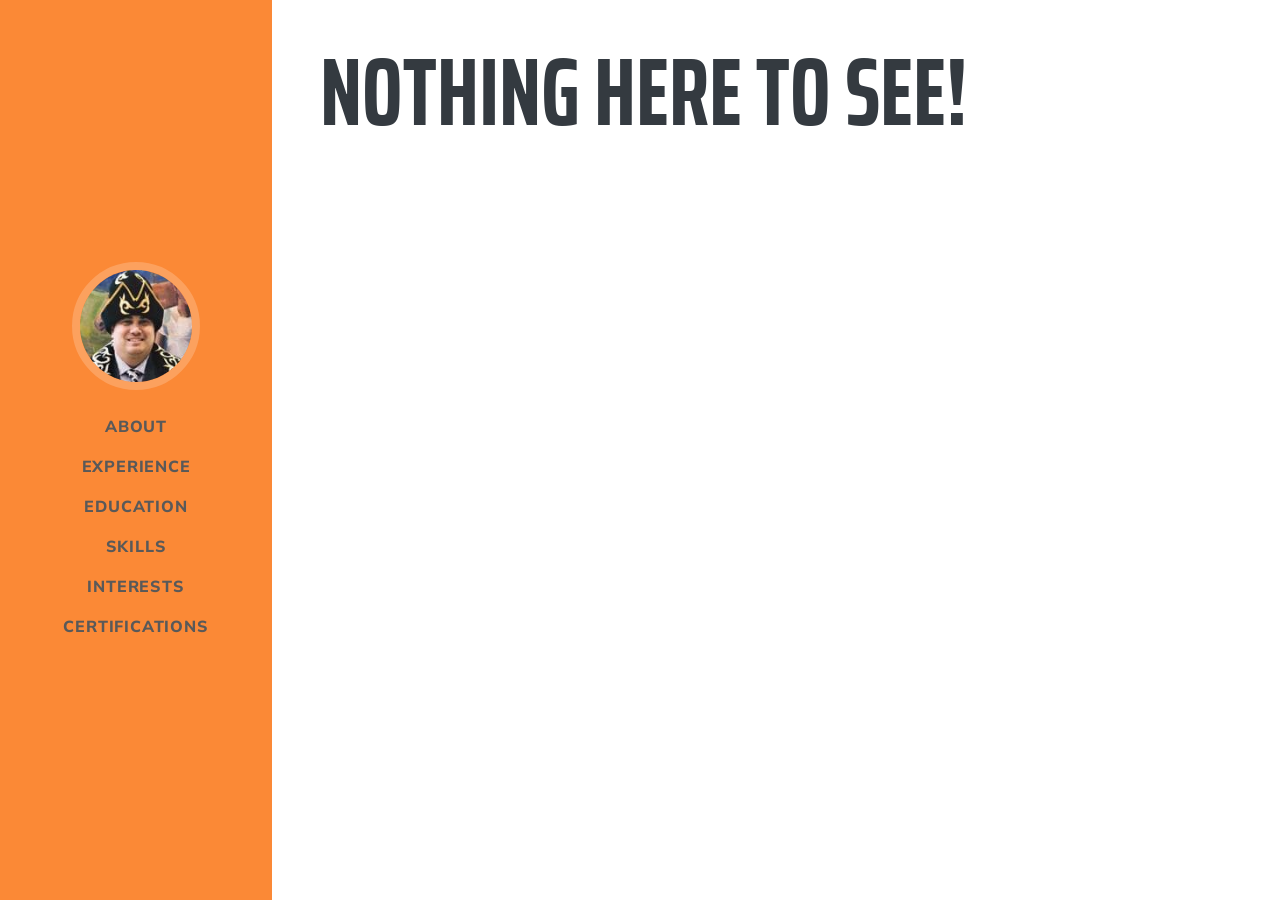
==== commit 9d6da586: "Updates" ====
--- a/404/index.html
+++ b/404/index.html
@@ -1,10 +1,10 @@
 <!DOCTYPE html>
 <html data-html-server-rendered="true" lang="en" data-vue-tag="%7B%22lang%22:%7B%22ssr%22:%22en%22%7D%7D">
   <head>
-    <title>Kevin Miller Matsunaga - Kevin Miller Matsunaga</title><meta name="gridsome:hash" content="100964b10cf46d10db525b53986752787afb65f4"><meta data-vue-tag="ssr" charset="utf-8"><meta data-vue-tag="ssr" name="generator" content="Gridsome v0.7.12"><meta data-vue-tag="ssr" data-key="viewport" name="viewport" content="width=device-width, initial-scale=1, viewport-fit=cover"><meta data-vue-tag="ssr" data-key="format-detection" name="format-detection" content="telephone=no"><meta data-vue-tag="ssr" data-key="description" name="description" content="Education and technology are key necessities to building strong sustainable communities and improving quality of life for all people."><link data-vue-tag="ssr" rel="icon" href="data:,"><link data-vue-tag="ssr" rel="icon" type="image/png" sizes="16x16" href="/assets/static/favicon.ce0531f.b4350347aacc8e71b44853b800c04b5f.png"><link data-vue-tag="ssr" rel="icon" type="image/png" sizes="32x32" href="/assets/static/favicon.ac8d93a.b4350347aacc8e71b44853b800c04b5f.png"><link data-vue-tag="ssr" rel="icon" type="image/png" sizes="96x96" href="/assets/static/favicon.b9532cc.b4350347aacc8e71b44853b800c04b5f.png"><link data-vue-tag="ssr" rel="apple-touch-icon" type="image/png" sizes="76x76" href="/assets/static/favicon.f22e9f3.b4350347aacc8e71b44853b800c04b5f.png"><link data-vue-tag="ssr" rel="apple-touch-icon" type="image/png" sizes="152x152" href="/assets/static/favicon.62d22cb.b4350347aacc8e71b44853b800c04b5f.png"><link data-vue-tag="ssr" rel="apple-touch-icon" type="image/png" sizes="120x120" href="/assets/static/favicon.1539b60.b4350347aacc8e71b44853b800c04b5f.png"><link data-vue-tag="ssr" rel="apple-touch-icon" type="image/png" sizes="167x167" href="/assets/static/favicon.dc0cdc5.b4350347aacc8e71b44853b800c04b5f.png"><link data-vue-tag="ssr" rel="apple-touch-icon" type="image/png" sizes="180x180" href="/assets/static/favicon.7b22250.b4350347aacc8e71b44853b800c04b5f.png"><link data-vue-tag="ssr" rel="stylesheet" href="https://fonts.googleapis.com/css?family=Saira+Extra+Condensed:500,700"><link data-vue-tag="ssr" rel="stylesheet" href="https://fonts.googleapis.com/css?family=Muli:400,400i,800,800i"><link rel="preload" href="/assets/css/0.styles.e210b432.css" as="style"><link rel="preload" href="/assets/js/app.4b920515.js" as="script"><link rel="preload" href="/assets/js/page--src--pages--404-vue.388182d5.js" as="script"><link rel="prefetch" href="/assets/js/page--src--pages--index-vue.38db2735.js"><link rel="stylesheet" href="/assets/css/0.styles.e210b432.css"><noscript data-vue-tag="ssr"><style>.g-image--loading{display:none;}</style></noscript>
+    <title>Kevin Miller Matsunaga - Kevin Miller Matsunaga</title><meta name="gridsome:hash" content="1608c043e15b895b6a85d7b9c82ba30396232105"><meta data-vue-tag="ssr" charset="utf-8"><meta data-vue-tag="ssr" name="generator" content="Gridsome v0.7.12"><meta data-vue-tag="ssr" data-key="viewport" name="viewport" content="width=device-width, initial-scale=1, viewport-fit=cover"><meta data-vue-tag="ssr" data-key="format-detection" name="format-detection" content="telephone=no"><meta data-vue-tag="ssr" data-key="description" name="description" content="Education and technology are key necessities to building strong sustainable communities and improving quality of life for all people."><link data-vue-tag="ssr" rel="icon" href="data:,"><link data-vue-tag="ssr" rel="icon" type="image/png" sizes="16x16" href="/assets/static/favicon.ce0531f.b4350347aacc8e71b44853b800c04b5f.png"><link data-vue-tag="ssr" rel="icon" type="image/png" sizes="32x32" href="/assets/static/favicon.ac8d93a.b4350347aacc8e71b44853b800c04b5f.png"><link data-vue-tag="ssr" rel="icon" type="image/png" sizes="96x96" href="/assets/static/favicon.b9532cc.b4350347aacc8e71b44853b800c04b5f.png"><link data-vue-tag="ssr" rel="apple-touch-icon" type="image/png" sizes="76x76" href="/assets/static/favicon.f22e9f3.b4350347aacc8e71b44853b800c04b5f.png"><link data-vue-tag="ssr" rel="apple-touch-icon" type="image/png" sizes="152x152" href="/assets/static/favicon.62d22cb.b4350347aacc8e71b44853b800c04b5f.png"><link data-vue-tag="ssr" rel="apple-touch-icon" type="image/png" sizes="120x120" href="/assets/static/favicon.1539b60.b4350347aacc8e71b44853b800c04b5f.png"><link data-vue-tag="ssr" rel="apple-touch-icon" type="image/png" sizes="167x167" href="/assets/static/favicon.dc0cdc5.b4350347aacc8e71b44853b800c04b5f.png"><link data-vue-tag="ssr" rel="apple-touch-icon" type="image/png" sizes="180x180" href="/assets/static/favicon.7b22250.b4350347aacc8e71b44853b800c04b5f.png"><link data-vue-tag="ssr" rel="stylesheet" href="https://fonts.googleapis.com/css?family=Saira+Extra+Condensed:500,700"><link data-vue-tag="ssr" rel="stylesheet" href="https://fonts.googleapis.com/css?family=Muli:400,400i,800,800i"><link rel="preload" href="/assets/css/0.styles.c7a3927c.css" as="style"><link rel="preload" href="/assets/js/app.901e264e.js" as="script"><link rel="preload" href="/assets/js/page--src--pages--404-vue.388182d5.js" as="script"><link rel="prefetch" href="/assets/js/page--src--pages--index-vue.157e46d4.js"><link rel="stylesheet" href="/assets/css/0.styles.c7a3927c.css"><noscript data-vue-tag="ssr"><style>.g-image--loading{display:none;}</style></noscript>
   </head>
   <body >
-    <div data-server-rendered="true" id="app" class="layout" data-v-4e36c24e><nav id="sideNav" class="navbar navbar-expand-lg navbar-dark bg-primary fixed-top" data-v-64135771><div class="navbar-brand" data-v-64135771><span class="d-block d-lg-none" data-v-64135771>Kevin Miller Matsunaga</span><span class="d-none d-lg-block" data-v-64135771><img alt="Image of Loke" src="data:image/svg+xml,%3csvg fill='none' viewBox='0 0 128 128' xmlns='http://www.w3.org/2000/svg' xmlns:xlink='http://www.w3.org/1999/xlink'%3e%3cdefs%3e%3cfilter id='__svg-blur-a1461f67ac22944dee34476047bd2d1d'%3e%3cfeGaussianBlur in='SourceGraphic' stdDeviation='40'/%3e%3c/filter%3e%3c/defs%3e%3cimage x='0' y='0' filter='url(%23__svg-blur-a1461f67ac22944dee34476047bd2d1d)' width='128' height='128' xlink:href='data:image/jpeg%3bbase64%2c/9j/2wBDAAYEBQYFBAYGBQYHBwYIChAKCgkJChQODwwQFxQYGBcUFhYaHSUfGhsjHBYWICwgIyYnKSopGR8tMC0oMCUoKSj/2wBDAQcHBwoIChMKChMoGhYaKCgoKCgoKCgoKCgoKCgoKCgoKCgoKCgoKCgoKCgoKCgoKCgoKCgoKCgoKCgoKCgoKCj/wAARCABAAEADASIAAhEBAxEB/8QAGwAAAwEBAAMAAAAAAAAAAAAABQYHAwQAAgj/xAAzEAACAgIABAQEBAUFAAAAAAABAgMEBREABhIhBxMxQSJRYXEVIzKBFFJikbEWQkOh8P/EABgBAQEBAQEAAAAAAAAAAAAAAAQCBQED/8QAJxEAAgIBAgUEAwEAAAAAAAAAAQIAAxEEIRIiMVFxFEFh8AUTwdH/2gAMAwEAAhEDEQA/AE%2bSwi/oRSfcnjBrU0p6EcKP6e3D9/pzHh3DixD7KwUMB89jjkm5Nj6x/C2YPX9R2P8Arhifl9OT/sKaH6QNyNgFzNvJ2b8U1ijjI0knhg2GcuSFGx312JOu%2bhr37K3P%2bbxrc3GfAUb1OpD0I9G7pegpraaU7AOjvZJ7njxQ%2bBW1mJiZr87yR42EAnq6SQ1gr7quiF36t3/28cGZo3LVS3HkVY5zEojWCT1NNWZQQ5PuydS7P8rDf6eDX6xrbM55fv3PfxEV0BU%2bY3vaqZfHSZfDRNWoRSrHZqySdRrMw%2bEgk7ZDojZ9PqD23sQWpJFiFSQsp/kOzwrUK2Qp1atDGorXadd8veryf8iuFTy2HyEJ2R7dZ9%2bH3GZmO7j6k9e5ZkieEGMyPtgB2KN8yvofn2PvwZ9e4ADDix0z/e/xGafRo5I4uGY4XGTnmDHRXonhq%2bYsk3mAACNTs/Yeg/fhz8Ss3hLqwXKuQjsRx7jlEEZkBG9bHcAgfTfE%2buWmSSUyyO0RB30nR19OO5Yop56NdUjWnHCwViO40O329vvxz1LEizoR2iPRIAVBzKA56YQzkHtvY4BW8zDhMXazOQAeGL4YoQdGVz6KPv8AP2AJ4JWiWg8tvhJ7b%2b/Ez8WbFezisXFXm/NrBpGiAOtNodR9vUa/fjL01f7nA9oVsjL9oscu5p834o4TJZ1mZJMjB1rH2CJ1gKij2Udh9t8M3iHlcbJdOYqWa2B52insJbq1ll0ybKAOWXSy9Oxr9LD9uJzhMRfzVww4yCSR1%2bJmRSekfPtw6xYPJ5zmOtV5hlyeSdF6Geb4ukAe7A7GvrxpWqqkdgOnxOVq7746wnyDmIXSeGhIbeSsixYzN23V/LkhML9hKe8aqde3xE8JnIHMbYidKtkK9GxoEMvV5TkABx/gj3H243ymAK5K1Rxy3Ya3V09Gz0Ow9yN/FwGxOMmXm2hirSlJWtxRtv5Fh3/txyupDxb9ZbNZWQe0uNbkjN52aeSRK2PjQnr899v6b7Iu/wDPC9zPl1xlvoSqliGYdI6WK7%2b2vb6cXOjA7LJLE2pGbqQb/Uv/ALvwE5l8OMRkpI55JLEJjk8wrH06JPf5dhs%2b3EY5gMbRK3MUJ9zFHIZNGpl0b4tjf9J4Uc1SrZaFvOk8sMpViCekbPqND1%2b/BQgxAx2omRRruw1rgnieUJcpkYasnmxyTHUcfT1dOxtWkGwVT6%2bp9uC6eo1NhPeCZyY0%2bBPLtbAcn2baTw3LU0pDOg/SF3pfv33r68YycwWK96/aSvUmmB6Upl%2bl9A92IHr9N9uMPB7m61l%2bV8pSu1I6l3GWv4d44kKLogkaU/p0VI19NnZPBXJWsbXx07z2Er3H3%2bZ5Ss%2bt%2bnfhF2Q2DH6VuTzFLEcwv%2bPh2qVo7FhiHrqwYp37N/Tv5Dt249cpXxGC57yXNWUqef0xRRxIoH5ZaM9TqPQto67/AD40s5bGLGJIZfOtK3xTtGqtr6ke3E9qZqbnPI52hPdZRK/m0IkiMjbQaYsAPhj6AWLH016Hvx5acEuWGwl6mxQMNvL1yJYFnAU7EcvmV2LCJunRKb7bHsfYjjv5ozaVKMghYeZ09tkDp%2bvC/wCF9styrSrq8MsUIK9cbh1bv30R2PHdzTWibH2GZAekb9ONHhBc%2bZncXIMyVSZFqU1BZbFarcjgTM2xcLMsddSGSIRg7eR10xA9FP34Nc%2bYQDm6vl62QuT43JPWjShHSil80TadUDeYrBXKn45ADtTveuErHGLm3xU5lydz8PlxECz2LEdxUMcldSI1RSxUIT8PS%2bx0%2bv0NHv4jBUuZ7Oeo/iFiavQUQl36alGWGntTM3c9flkAEjSlx2JJ1AwmwE82ZnOWMUvATORXPEPmfGOHSrlBI9dDM0xiMTkqA7d20pIBPrrg54kI%2bLthMm5jibvHMw0j/v6A/TiK%2bHOUXGc646/UQwotlelJJC3SG7aZtbI79zri75A5G1cdOfYopakczXIMhWkeEUlVCSAg35g7DQ1s99/T0egWAZl1XFPERcxQno8nXs5aV4IR0xVI3XRlkc6DEeygbYfPQ4ktG3axuSjtUZ5ILMTdUciMVIP3H9jxQ%2bf8xnbGHp47N34L1YztYrSovxSIB0hyd9wd7G%2b/14n92LRDexHFLWqLgSLLCzbz6A5abMVaiJhcbIa2Yk3DaiMTRU5ygKpMIgPi61ZesnusgPqCOC1TmqW5zBc5W5jrx0Mn0hoSHZklHTsorFV6mXuNgabR16cSbwj5ohoXquGvPPWieaWSncrSdDVrEiBQzL6Ou1TsfQj5Ejhoso3iNjy%2bBacSUbj3/MSqY5IJGQtIAd6YOyoV03Up7EEabg2WRt5Q3E//2Q==' /%3e%3c/svg%3e" width="128" data-src="/assets/static/kevinsholpan.1219de4.2e485bfd2be0b340563f92741805a837.jpg" data-srcset="/assets/static/kevinsholpan.1219de4.2e485bfd2be0b340563f92741805a837.jpg 128w" data-sizes="(max-width: 128px) 100vw, 128px" class="img-fluid img-profile rounded-circle mx-auto mb-2 g-image g-image--lazy g-image--loading" data-v-64135771 data-v-64135771><noscript data-v-64135771 data-v-64135771><img src="/assets/static/kevinsholpan.1219de4.2e485bfd2be0b340563f92741805a837.jpg" class="img-fluid img-profile rounded-circle mx-auto mb-2 g-image g-image--loaded" width="128" alt="Image of Loke"></noscript></span></div><div id="navbarSupportedContent" class="collapse navbar-collapse" data-v-64135771><ul class="navbar-nav" data-v-64135771><li class="nav-item" data-v-64135771><a class="nav-link" data-v-64135771>About</a></li><li class="nav-item" data-v-64135771><a class="nav-link" data-v-64135771>Experience</a></li><li class="nav-item" data-v-64135771><a class="nav-link" data-v-64135771>Education</a></li><li class="nav-item" data-v-64135771><a class="nav-link" data-v-64135771>Skills</a></li><li class="nav-item" data-v-64135771><a class="nav-link" data-v-64135771>Interests</a></li><li class="nav-item" data-v-64135771><a class="nav-link" data-v-64135771>Certifications</a></li></ul></div></nav><h1 class="p-3 p-lg-5 d-flex align-items-center" data-v-4e36c24e>Nothing here to see!</h1></div>
-    <script>window.__INITIAL_STATE__={"data":null,"context":{}};(function(){var s;(s=document.currentScript||document.scripts[document.scripts.length-1]).parentNode.removeChild(s);}());</script><script src="/assets/js/app.4b920515.js" defer></script><script src="/assets/js/page--src--pages--404-vue.388182d5.js" defer></script>
+    <div data-server-rendered="true" id="app" class="layout" data-v-4e36c24e><nav id="sideNav" class="navbar navbar-expand-lg navbar-dark bg-primary fixed-top" data-v-197593e9><div class="navbar-brand" data-v-197593e9><span class="d-block d-lg-none" data-v-197593e9>Kevin Miller Matsunaga</span><span class="d-none d-lg-block" data-v-197593e9><img alt="Image of Kevin Miller Mastunaga" src="data:image/svg+xml,%3csvg fill='none' viewBox='0 0 128 128' xmlns='http://www.w3.org/2000/svg' xmlns:xlink='http://www.w3.org/1999/xlink'%3e%3cdefs%3e%3cfilter id='__svg-blur-a1461f67ac22944dee34476047bd2d1d'%3e%3cfeGaussianBlur in='SourceGraphic' stdDeviation='40'/%3e%3c/filter%3e%3c/defs%3e%3cimage x='0' y='0' filter='url(%23__svg-blur-a1461f67ac22944dee34476047bd2d1d)' width='128' height='128' xlink:href='data:image/jpeg%3bbase64%2c/9j/2wBDAAYEBQYFBAYGBQYHBwYIChAKCgkJChQODwwQFxQYGBcUFhYaHSUfGhsjHBYWICwgIyYnKSopGR8tMC0oMCUoKSj/2wBDAQcHBwoIChMKChMoGhYaKCgoKCgoKCgoKCgoKCgoKCgoKCgoKCgoKCgoKCgoKCgoKCgoKCgoKCgoKCgoKCgoKCj/wAARCABAAEADASIAAhEBAxEB/8QAGwAAAwEBAAMAAAAAAAAAAAAABQYHAwQAAgj/xAAzEAACAgIABAQEBAUFAAAAAAABAgMEBREABhIhBxMxQSJRYXEVIzKBFFJikbEWQkOh8P/EABgBAQEBAQEAAAAAAAAAAAAAAAQCBQED/8QAJxEAAgIBAgUEAwEAAAAAAAAAAQIAAxEEIRIiMVFxFEFh8AUTwdH/2gAMAwEAAhEDEQA/AE%2bSwi/oRSfcnjBrU0p6EcKP6e3D9/pzHh3DixD7KwUMB89jjkm5Nj6x/C2YPX9R2P8Arhifl9OT/sKaH6QNyNgFzNvJ2b8U1ijjI0knhg2GcuSFGx312JOu%2bhr37K3P%2bbxrc3GfAUb1OpD0I9G7pegpraaU7AOjvZJ7njxQ%2bBW1mJiZr87yR42EAnq6SQ1gr7quiF36t3/28cGZo3LVS3HkVY5zEojWCT1NNWZQQ5PuydS7P8rDf6eDX6xrbM55fv3PfxEV0BU%2bY3vaqZfHSZfDRNWoRSrHZqySdRrMw%2bEgk7ZDojZ9PqD23sQWpJFiFSQsp/kOzwrUK2Qp1atDGorXadd8veryf8iuFTy2HyEJ2R7dZ9%2bH3GZmO7j6k9e5ZkieEGMyPtgB2KN8yvofn2PvwZ9e4ADDix0z/e/xGafRo5I4uGY4XGTnmDHRXonhq%2bYsk3mAACNTs/Yeg/fhz8Ss3hLqwXKuQjsRx7jlEEZkBG9bHcAgfTfE%2buWmSSUyyO0RB30nR19OO5Yop56NdUjWnHCwViO40O329vvxz1LEizoR2iPRIAVBzKA56YQzkHtvY4BW8zDhMXazOQAeGL4YoQdGVz6KPv8AP2AJ4JWiWg8tvhJ7b%2b/Ez8WbFezisXFXm/NrBpGiAOtNodR9vUa/fjL01f7nA9oVsjL9oscu5p834o4TJZ1mZJMjB1rH2CJ1gKij2Udh9t8M3iHlcbJdOYqWa2B52insJbq1ll0ybKAOWXSy9Oxr9LD9uJzhMRfzVww4yCSR1%2bJmRSekfPtw6xYPJ5zmOtV5hlyeSdF6Geb4ukAe7A7GvrxpWqqkdgOnxOVq7746wnyDmIXSeGhIbeSsixYzN23V/LkhML9hKe8aqde3xE8JnIHMbYidKtkK9GxoEMvV5TkABx/gj3H243ymAK5K1Rxy3Ya3V09Gz0Ow9yN/FwGxOMmXm2hirSlJWtxRtv5Fh3/txyupDxb9ZbNZWQe0uNbkjN52aeSRK2PjQnr899v6b7Iu/wDPC9zPl1xlvoSqliGYdI6WK7%2b2vb6cXOjA7LJLE2pGbqQb/Uv/ALvwE5l8OMRkpI55JLEJjk8wrH06JPf5dhs%2b3EY5gMbRK3MUJ9zFHIZNGpl0b4tjf9J4Uc1SrZaFvOk8sMpViCekbPqND1%2b/BQgxAx2omRRruw1rgnieUJcpkYasnmxyTHUcfT1dOxtWkGwVT6%2bp9uC6eo1NhPeCZyY0%2bBPLtbAcn2baTw3LU0pDOg/SF3pfv33r68YycwWK96/aSvUmmB6Upl%2bl9A92IHr9N9uMPB7m61l%2bV8pSu1I6l3GWv4d44kKLogkaU/p0VI19NnZPBXJWsbXx07z2Er3H3%2bZ5Ss%2bt%2bnfhF2Q2DH6VuTzFLEcwv%2bPh2qVo7FhiHrqwYp37N/Tv5Dt249cpXxGC57yXNWUqef0xRRxIoH5ZaM9TqPQto67/AD40s5bGLGJIZfOtK3xTtGqtr6ke3E9qZqbnPI52hPdZRK/m0IkiMjbQaYsAPhj6AWLH016Hvx5acEuWGwl6mxQMNvL1yJYFnAU7EcvmV2LCJunRKb7bHsfYjjv5ozaVKMghYeZ09tkDp%2bvC/wCF9styrSrq8MsUIK9cbh1bv30R2PHdzTWibH2GZAekb9ONHhBc%2bZncXIMyVSZFqU1BZbFarcjgTM2xcLMsddSGSIRg7eR10xA9FP34Nc%2bYQDm6vl62QuT43JPWjShHSil80TadUDeYrBXKn45ADtTveuErHGLm3xU5lydz8PlxECz2LEdxUMcldSI1RSxUIT8PS%2bx0%2bv0NHv4jBUuZ7Oeo/iFiavQUQl36alGWGntTM3c9flkAEjSlx2JJ1AwmwE82ZnOWMUvATORXPEPmfGOHSrlBI9dDM0xiMTkqA7d20pIBPrrg54kI%2bLthMm5jibvHMw0j/v6A/TiK%2bHOUXGc646/UQwotlelJJC3SG7aZtbI79zri75A5G1cdOfYopakczXIMhWkeEUlVCSAg35g7DQ1s99/T0egWAZl1XFPERcxQno8nXs5aV4IR0xVI3XRlkc6DEeygbYfPQ4ktG3axuSjtUZ5ILMTdUciMVIP3H9jxQ%2bf8xnbGHp47N34L1YztYrSovxSIB0hyd9wd7G%2b/14n92LRDexHFLWqLgSLLCzbz6A5abMVaiJhcbIa2Yk3DaiMTRU5ygKpMIgPi61ZesnusgPqCOC1TmqW5zBc5W5jrx0Mn0hoSHZklHTsorFV6mXuNgabR16cSbwj5ohoXquGvPPWieaWSncrSdDVrEiBQzL6Ou1TsfQj5Ejhoso3iNjy%2bBacSUbj3/MSqY5IJGQtIAd6YOyoV03Up7EEabg2WRt5Q3E//2Q==' /%3e%3c/svg%3e" width="128" data-src="/assets/static/kevinsholpan.1219de4.2e485bfd2be0b340563f92741805a837.jpg" data-srcset="/assets/static/kevinsholpan.1219de4.2e485bfd2be0b340563f92741805a837.jpg 128w" data-sizes="(max-width: 128px) 100vw, 128px" class="img-fluid img-profile rounded-circle mx-auto mb-2 g-image g-image--lazy g-image--loading" data-v-197593e9 data-v-197593e9><noscript data-v-197593e9 data-v-197593e9><img src="/assets/static/kevinsholpan.1219de4.2e485bfd2be0b340563f92741805a837.jpg" class="img-fluid img-profile rounded-circle mx-auto mb-2 g-image g-image--loaded" width="128" alt="Image of Kevin Miller Mastunaga"></noscript></span></div><div id="navbarSupportedContent" class="collapse navbar-collapse" data-v-197593e9><ul class="navbar-nav" data-v-197593e9><li class="nav-item" data-v-197593e9><a class="nav-link" data-v-197593e9>About</a></li><li class="nav-item" data-v-197593e9><a class="nav-link" data-v-197593e9>Experience</a></li><li class="nav-item" data-v-197593e9><a class="nav-link" data-v-197593e9>Education</a></li><li class="nav-item" data-v-197593e9><a class="nav-link" data-v-197593e9>Skills</a></li><li class="nav-item" data-v-197593e9><a class="nav-link" data-v-197593e9>Interests</a></li><li class="nav-item" data-v-197593e9><a class="nav-link" data-v-197593e9>Certifications</a></li></ul></div></nav><h1 class="p-3 p-lg-5 d-flex align-items-center" data-v-4e36c24e>Nothing here to see!</h1></div>
+    <script>window.__INITIAL_STATE__={"data":null,"context":{}};(function(){var s;(s=document.currentScript||document.scripts[document.scripts.length-1]).parentNode.removeChild(s);}());</script><script src="/assets/js/app.901e264e.js" defer></script><script src="/assets/js/page--src--pages--404-vue.388182d5.js" defer></script>
   </body>
 </html>
--- a/assets/css/0.styles.c7a3927c.css
+++ b/assets/css/0.styles.c7a3927c.css
@@ -0,0 +1,8 @@
+.nav-item[data-v-197593e9],.navbar-brand[data-v-197593e9]{cursor:pointer}#sideNav .navbar-nav .nav-item .nav-link[data-v-197593e9]{font-weight:800;letter-spacing:.05rem;text-transform:uppercase}#sideNav .navbar-toggler[data-v-197593e9]:focus{outline-color:#d48a6e}@media (min-width:992px){#sideNav[data-v-197593e9]{text-align:center;position:fixed;top:0;left:0;display:-webkit-box;display:flex;-webkit-box-orient:vertical;-webkit-box-direction:normal;flex-direction:column;width:17rem;height:100vh}#sideNav .navbar-brand[data-v-197593e9]{display:-webkit-box;display:flex;margin:auto auto 0;padding:.5rem}#sideNav .navbar-brand .img-profile[data-v-197593e9]{max-width:10rem;max-height:10rem;border:.5rem solid hsla(0,0%,100%,.2)}#sideNav .navbar-collapse[data-v-197593e9]{display:-webkit-box;display:flex;-webkit-box-align:start;align-items:flex-start;-webkit-box-flex:0;flex-grow:0;width:100%;margin-bottom:auto}#sideNav .navbar-collapse .navbar-nav[data-v-197593e9]{-webkit-box-orient:vertical;-webkit-box-direction:normal;flex-direction:column;width:100%}#sideNav .navbar-collapse .navbar-nav .nav-item .nav-link[data-v-197593e9],#sideNav .navbar-collapse .navbar-nav .nav-item[data-v-197593e9]{display:block}}
+
+/*!
+ * Bootstrap v4.4.1 (https://getbootstrap.com/)
+ * Copyright 2011-2019 The Bootstrap Authors
+ * Copyright 2011-2019 Twitter, Inc.
+ * Licensed under MIT (https://github.com/twbs/bootstrap/blob/master/LICENSE)
+ */:root{--blue:#007bff;--indigo:#6610f2;--purple:#6f42c1;--pink:#e83e8c;--red:#dc3545;--orange:#fb8936;--yellow:#ffc107;--green:#28a745;--teal:#20c997;--cyan:#17a2b8;--white:#fff;--gray:#868e96;--gray-dark:#343a40;--primary:#fb8936;--secondary:#495057;--success:#28a745;--info:#17a2b8;--warning:#ffc107;--danger:#dc3545;--light:#f8f9fa;--dark:#343a40;--breakpoint-xs:0;--breakpoint-sm:576px;--breakpoint-md:768px;--breakpoint-lg:992px;--breakpoint-xl:1200px;--font-family-sans-serif:-apple-system,BlinkMacSystemFont,"Segoe UI",Roboto,"Helvetica Neue",Arial,"Noto Sans",sans-serif,"Apple Color Emoji","Segoe UI Emoji","Segoe UI Symbol","Noto Color Emoji";--font-family-monospace:SFMono-Regular,Menlo,Monaco,Consolas,"Liberation Mono","Courier New",monospace}*,:after,:before{box-sizing:border-box}html{font-family:sans-serif;line-height:1.15;-webkit-text-size-adjust:100%;-webkit-tap-highlight-color:rgba(0,0,0,0)}article,aside,figcaption,figure,footer,header,hgroup,main,nav,section{display:block}body{margin:0;font-family:-apple-system,BlinkMacSystemFont,Segoe UI,Roboto,Helvetica Neue,Arial,Noto Sans,sans-serif,Apple Color Emoji,Segoe UI Emoji,Segoe UI Symbol,Noto Color Emoji;font-size:1rem;font-weight:400;line-height:1.5;color:#212529;text-align:left;background-color:#fff}[tabindex="-1"]:focus:not(:focus-visible){outline:0!important}hr{box-sizing:content-box;height:0;overflow:visible}h1,h2,h3,h4,h5,h6{margin-top:0;margin-bottom:.5rem}p{margin-top:0;margin-bottom:1rem}abbr[data-original-title],abbr[title]{text-decoration:underline;-webkit-text-decoration:underline dotted;text-decoration:underline dotted;cursor:help;border-bottom:0;-webkit-text-decoration-skip-ink:none;text-decoration-skip-ink:none}address{font-style:normal;line-height:inherit}address,dl,ol,ul{margin-bottom:1rem}dl,ol,ul{margin-top:0}ol ol,ol ul,ul ol,ul ul{margin-bottom:0}dt{font-weight:700}dd{margin-bottom:.5rem;margin-left:0}blockquote{margin:0 0 1rem}b,strong{font-weight:bolder}small{font-size:80%}sub,sup{position:relative;font-size:75%;line-height:0;vertical-align:baseline}sub{bottom:-.25em}sup{top:-.5em}a{text-decoration:none;background-color:transparent}a:hover{color:#e06104;text-decoration:underline}a:not([href]),a:not([href]):hover{color:inherit;text-decoration:none}code,kbd,pre,samp{font-family:SFMono-Regular,Menlo,Monaco,Consolas,Liberation Mono,Courier New,monospace;font-size:1em}pre{margin-top:0;margin-bottom:1rem;overflow:auto}figure{margin:0 0 1rem}img{border-style:none}img,svg{vertical-align:middle}svg{overflow:hidden}table{border-collapse:collapse}caption{padding-top:.75rem;padding-bottom:.75rem;color:#868e96;text-align:left;caption-side:bottom}th{text-align:inherit}label{display:inline-block;margin-bottom:.5rem}button{border-radius:0}button:focus{outline:1px dotted;outline:5px auto -webkit-focus-ring-color}button,input,optgroup,select,textarea{margin:0;font-family:inherit;font-size:inherit;line-height:inherit}button,input{overflow:visible}button,select{text-transform:none}select{word-wrap:normal}[type=button],[type=reset],[type=submit],button{-webkit-appearance:button}[type=button]:not(:disabled),[type=reset]:not(:disabled),[type=submit]:not(:disabled),button:not(:disabled){cursor:pointer}[type=button]::-moz-focus-inner,[type=reset]::-moz-focus-inner,[type=submit]::-moz-focus-inner,button::-moz-focus-inner{padding:0;border-style:none}input[type=checkbox],input[type=radio]{box-sizing:border-box;padding:0}input[type=date],input[type=datetime-local],input[type=month],input[type=time]{-webkit-appearance:listbox}textarea{overflow:auto;resize:vertical}fieldset{min-width:0;padding:0;margin:0;border:0}legend{display:block;width:100%;max-width:100%;padding:0;margin-bottom:.5rem;font-size:1.5rem;line-height:inherit;color:inherit;white-space:normal}progress{vertical-align:baseline}[type=number]::-webkit-inner-spin-button,[type=number]::-webkit-outer-spin-button{height:auto}[type=search]{outline-offset:-2px;-webkit-appearance:none}[type=search]::-webkit-search-decoration{-webkit-appearance:none}::-webkit-file-upload-button{font:inherit;-webkit-appearance:button}output{display:inline-block}summary{display:list-item;cursor:pointer}template{display:none}[hidden]{display:none!important}.h1,.h2,.h3,.h4,.h5,.h6,h1,h2,h3,h4,h5,h6{margin-bottom:.5rem;font-weight:500;line-height:1.2}.h1,h1{font-size:2.5rem}.h2,h2{font-size:2rem}.h3,h3{font-size:1.75rem}.h4,h4{font-size:1.5rem}.h5,h5{font-size:1.25rem}.h6,h6{font-size:1rem}.lead{font-size:1.25rem;font-weight:300}.display-1{font-size:6rem}.display-1,.display-2{font-weight:300;line-height:1.2}.display-2{font-size:5.5rem}.display-3{font-size:4.5rem}.display-3,.display-4{font-weight:300;line-height:1.2}.display-4{font-size:3.5rem}hr{margin-top:1rem;margin-bottom:1rem;border:0;border-top:1px solid rgba(0,0,0,.1)}.small,small{font-size:80%;font-weight:400}.mark,mark{padding:.2em;background-color:#fcf8e3}.list-inline,.list-unstyled{padding-left:0;list-style:none}.list-inline-item{display:inline-block}.list-inline-item:not(:last-child){margin-right:.5rem}.initialism{font-size:90%;text-transform:uppercase}.blockquote{margin-bottom:1rem;font-size:1.25rem}.blockquote-footer{display:block;font-size:80%;color:#868e96}.blockquote-footer:before{content:"\2014\00A0"}.img-fluid,.img-thumbnail{max-width:100%;height:auto}.img-thumbnail{padding:.25rem;background-color:#fff;border:1px solid #dee2e6;border-radius:.25rem}.figure{display:inline-block}.figure-img{margin-bottom:.5rem;line-height:1}.figure-caption{font-size:90%;color:#868e96}code{font-size:87.5%;color:#e83e8c;word-wrap:break-word}a>code{color:inherit}kbd{padding:.2rem .4rem;font-size:87.5%;color:#fff;background-color:#212529;border-radius:.2rem}kbd kbd{padding:0;font-size:100%;font-weight:700}pre{display:block;font-size:87.5%;color:#212529}pre code{font-size:inherit;color:inherit;word-break:normal}.pre-scrollable{max-height:340px;overflow-y:scroll}.container{width:100%;padding-right:15px;padding-left:15px;margin-right:auto;margin-left:auto}@media (min-width:576px){.container{max-width:540px}}@media (min-width:768px){.container{max-width:720px}}@media (min-width:992px){.container{max-width:960px}}@media (min-width:1200px){.container{max-width:1140px}}.container-fluid,.container-lg,.container-md,.container-sm,.container-xl{width:100%;padding-right:15px;padding-left:15px;margin-right:auto;margin-left:auto}@media (min-width:576px){.container,.container-sm{max-width:540px}}@media (min-width:768px){.container,.container-md,.container-sm{max-width:720px}}@media (min-width:992px){.container,.container-lg,.container-md,.container-sm{max-width:960px}}@media (min-width:1200px){.container,.container-lg,.container-md,.container-sm,.container-xl{max-width:1140px}}.row{display:-webkit-box;display:flex;flex-wrap:wrap;margin-right:-15px;margin-left:-15px}.no-gutters{margin-right:0;margin-left:0}.no-gutters>.col,.no-gutters>[class*=col-]{padding-right:0;padding-left:0}.col,.col-1,.col-2,.col-3,.col-4,.col-5,.col-6,.col-7,.col-8,.col-9,.col-10,.col-11,.col-12,.col-auto,.col-lg,.col-lg-1,.col-lg-2,.col-lg-3,.col-lg-4,.col-lg-5,.col-lg-6,.col-lg-7,.col-lg-8,.col-lg-9,.col-lg-10,.col-lg-11,.col-lg-12,.col-lg-auto,.col-md,.col-md-1,.col-md-2,.col-md-3,.col-md-4,.col-md-5,.col-md-6,.col-md-7,.col-md-8,.col-md-9,.col-md-10,.col-md-11,.col-md-12,.col-md-auto,.col-sm,.col-sm-1,.col-sm-2,.col-sm-3,.col-sm-4,.col-sm-5,.col-sm-6,.col-sm-7,.col-sm-8,.col-sm-9,.col-sm-10,.col-sm-11,.col-sm-12,.col-sm-auto,.col-xl,.col-xl-1,.col-xl-2,.col-xl-3,.col-xl-4,.col-xl-5,.col-xl-6,.col-xl-7,.col-xl-8,.col-xl-9,.col-xl-10,.col-xl-11,.col-xl-12,.col-xl-auto{position:relative;width:100%;padding-right:15px;padding-left:15px}.col{flex-basis:0;-webkit-box-flex:1;flex-grow:1;max-width:100%}.row-cols-1>*{-webkit-box-flex:0;flex:0 0 100%;max-width:100%}.row-cols-2>*{-webkit-box-flex:0;flex:0 0 50%;max-width:50%}.row-cols-3>*{-webkit-box-flex:0;flex:0 0 33.33333%;max-width:33.33333%}.row-cols-4>*{-webkit-box-flex:0;flex:0 0 25%;max-width:25%}.row-cols-5>*{-webkit-box-flex:0;flex:0 0 20%;max-width:20%}.row-cols-6>*{-webkit-box-flex:0;flex:0 0 16.66667%;max-width:16.66667%}.col-auto{flex:0 0 auto;width:auto;max-width:100%}.col-1,.col-auto{-webkit-box-flex:0}.col-1{flex:0 0 8.33333%;max-width:8.33333%}.col-2{flex:0 0 16.66667%;max-width:16.66667%}.col-2,.col-3{-webkit-box-flex:0}.col-3{flex:0 0 25%;max-width:25%}.col-4{flex:0 0 33.33333%;max-width:33.33333%}.col-4,.col-5{-webkit-box-flex:0}.col-5{flex:0 0 41.66667%;max-width:41.66667%}.col-6{flex:0 0 50%;max-width:50%}.col-6,.col-7{-webkit-box-flex:0}.col-7{flex:0 0 58.33333%;max-width:58.33333%}.col-8{flex:0 0 66.66667%;max-width:66.66667%}.col-8,.col-9{-webkit-box-flex:0}.col-9{flex:0 0 75%;max-width:75%}.col-10{flex:0 0 83.33333%;max-width:83.33333%}.col-10,.col-11{-webkit-box-flex:0}.col-11{flex:0 0 91.66667%;max-width:91.66667%}.col-12{-webkit-box-flex:0;flex:0 0 100%;max-width:100%}.order-first{-webkit-box-ordinal-group:0;order:-1}.order-last{-webkit-box-ordinal-group:14;order:13}.order-0{-webkit-box-ordinal-group:1;order:0}.order-1{-webkit-box-ordinal-group:2;order:1}.order-2{-webkit-box-ordinal-group:3;order:2}.order-3{-webkit-box-ordinal-group:4;order:3}.order-4{-webkit-box-ordinal-group:5;order:4}.order-5{-webkit-box-ordinal-group:6;order:5}.order-6{-webkit-box-ordinal-group:7;order:6}.order-7{-webkit-box-ordinal-group:8;order:7}.order-8{-webkit-box-ordinal-group:9;order:8}.order-9{-webkit-box-ordinal-group:10;order:9}.order-10{-webkit-box-ordinal-group:11;order:10}.order-11{-webkit-box-ordinal-group:12;order:11}.order-12{-webkit-box-ordinal-group:13;order:12}.offset-1{margin-left:8.33333%}.offset-2{margin-left:16.66667%}.offset-3{margin-left:25%}.offset-4{margin-left:33.33333%}.offset-5{margin-left:41.66667%}.offset-6{margin-left:50%}.offset-7{margin-left:58.33333%}.offset-8{margin-left:66.66667%}.offset-9{margin-left:75%}.offset-10{margin-left:83.33333%}.offset-11{margin-left:91.66667%}@media (min-width:576px){.col-sm{flex-basis:0;-webkit-box-flex:1;flex-grow:1;max-width:100%}.row-cols-sm-1>*{-webkit-box-flex:0;flex:0 0 100%;max-width:100%}.row-cols-sm-2>*{-webkit-box-flex:0;flex:0 0 50%;max-width:50%}.row-cols-sm-3>*{-webkit-box-flex:0;flex:0 0 33.33333%;max-width:33.33333%}.row-cols-sm-4>*{-webkit-box-flex:0;flex:0 0 25%;max-width:25%}.row-cols-sm-5>*{-webkit-box-flex:0;flex:0 0 20%;max-width:20%}.row-cols-sm-6>*{-webkit-box-flex:0;flex:0 0 16.66667%;max-width:16.66667%}.col-sm-auto{-webkit-box-flex:0;flex:0 0 auto;width:auto;max-width:100%}.col-sm-1{-webkit-box-flex:0;flex:0 0 8.33333%;max-width:8.33333%}.col-sm-2{-webkit-box-flex:0;flex:0 0 16.66667%;max-width:16.66667%}.col-sm-3{-webkit-box-flex:0;flex:0 0 25%;max-width:25%}.col-sm-4{-webkit-box-flex:0;flex:0 0 33.33333%;max-width:33.33333%}.col-sm-5{-webkit-box-flex:0;flex:0 0 41.66667%;max-width:41.66667%}.col-sm-6{-webkit-box-flex:0;flex:0 0 50%;max-width:50%}.col-sm-7{-webkit-box-flex:0;flex:0 0 58.33333%;max-width:58.33333%}.col-sm-8{-webkit-box-flex:0;flex:0 0 66.66667%;max-width:66.66667%}.col-sm-9{-webkit-box-flex:0;flex:0 0 75%;max-width:75%}.col-sm-10{-webkit-box-flex:0;flex:0 0 83.33333%;max-width:83.33333%}.col-sm-11{-webkit-box-flex:0;flex:0 0 91.66667%;max-width:91.66667%}.col-sm-12{-webkit-box-flex:0;flex:0 0 100%;max-width:100%}.order-sm-first{-webkit-box-ordinal-group:0;order:-1}.order-sm-last{-webkit-box-ordinal-group:14;order:13}.order-sm-0{-webkit-box-ordinal-group:1;order:0}.order-sm-1{-webkit-box-ordinal-group:2;order:1}.order-sm-2{-webkit-box-ordinal-group:3;order:2}.order-sm-3{-webkit-box-ordinal-group:4;order:3}.order-sm-4{-webkit-box-ordinal-group:5;order:4}.order-sm-5{-webkit-box-ordinal-group:6;order:5}.order-sm-6{-webkit-box-ordinal-group:7;order:6}.order-sm-7{-webkit-box-ordinal-group:8;order:7}.order-sm-8{-webkit-box-ordinal-group:9;order:8}.order-sm-9{-webkit-box-ordinal-group:10;order:9}.order-sm-10{-webkit-box-ordinal-group:11;order:10}.order-sm-11{-webkit-box-ordinal-group:12;order:11}.order-sm-12{-webkit-box-ordinal-group:13;order:12}.offset-sm-0{margin-left:0}.offset-sm-1{margin-left:8.33333%}.offset-sm-2{margin-left:16.66667%}.offset-sm-3{margin-left:25%}.offset-sm-4{margin-left:33.33333%}.offset-sm-5{margin-left:41.66667%}.offset-sm-6{margin-left:50%}.offset-sm-7{margin-left:58.33333%}.offset-sm-8{margin-left:66.66667%}.offset-sm-9{margin-left:75%}.offset-sm-10{margin-left:83.33333%}.offset-sm-11{margin-left:91.66667%}}@media (min-width:768px){.col-md{flex-basis:0;-webkit-box-flex:1;flex-grow:1;max-width:100%}.row-cols-md-1>*{-webkit-box-flex:0;flex:0 0 100%;max-width:100%}.row-cols-md-2>*{-webkit-box-flex:0;flex:0 0 50%;max-width:50%}.row-cols-md-3>*{-webkit-box-flex:0;flex:0 0 33.33333%;max-width:33.33333%}.row-cols-md-4>*{-webkit-box-flex:0;flex:0 0 25%;max-width:25%}.row-cols-md-5>*{-webkit-box-flex:0;flex:0 0 20%;max-width:20%}.row-cols-md-6>*{-webkit-box-flex:0;flex:0 0 16.66667%;max-width:16.66667%}.col-md-auto{-webkit-box-flex:0;flex:0 0 auto;width:auto;max-width:100%}.col-md-1{-webkit-box-flex:0;flex:0 0 8.33333%;max-width:8.33333%}.col-md-2{-webkit-box-flex:0;flex:0 0 16.66667%;max-width:16.66667%}.col-md-3{-webkit-box-flex:0;flex:0 0 25%;max-width:25%}.col-md-4{-webkit-box-flex:0;flex:0 0 33.33333%;max-width:33.33333%}.col-md-5{-webkit-box-flex:0;flex:0 0 41.66667%;max-width:41.66667%}.col-md-6{-webkit-box-flex:0;flex:0 0 50%;max-width:50%}.col-md-7{-webkit-box-flex:0;flex:0 0 58.33333%;max-width:58.33333%}.col-md-8{-webkit-box-flex:0;flex:0 0 66.66667%;max-width:66.66667%}.col-md-9{-webkit-box-flex:0;flex:0 0 75%;max-width:75%}.col-md-10{-webkit-box-flex:0;flex:0 0 83.33333%;max-width:83.33333%}.col-md-11{-webkit-box-flex:0;flex:0 0 91.66667%;max-width:91.66667%}.col-md-12{-webkit-box-flex:0;flex:0 0 100%;max-width:100%}.order-md-first{-webkit-box-ordinal-group:0;order:-1}.order-md-last{-webkit-box-ordinal-group:14;order:13}.order-md-0{-webkit-box-ordinal-group:1;order:0}.order-md-1{-webkit-box-ordinal-group:2;order:1}.order-md-2{-webkit-box-ordinal-group:3;order:2}.order-md-3{-webkit-box-ordinal-group:4;order:3}.order-md-4{-webkit-box-ordinal-group:5;order:4}.order-md-5{-webkit-box-ordinal-group:6;order:5}.order-md-6{-webkit-box-ordinal-group:7;order:6}.order-md-7{-webkit-box-ordinal-group:8;order:7}.order-md-8{-webkit-box-ordinal-group:9;order:8}.order-md-9{-webkit-box-ordinal-group:10;order:9}.order-md-10{-webkit-box-ordinal-group:11;order:10}.order-md-11{-webkit-box-ordinal-group:12;order:11}.order-md-12{-webkit-box-ordinal-group:13;order:12}.offset-md-0{margin-left:0}.offset-md-1{margin-left:8.33333%}.offset-md-2{margin-left:16.66667%}.offset-md-3{margin-left:25%}.offset-md-4{margin-left:33.33333%}.offset-md-5{margin-left:41.66667%}.offset-md-6{margin-left:50%}.offset-md-7{margin-left:58.33333%}.offset-md-8{margin-left:66.66667%}.offset-md-9{margin-left:75%}.offset-md-10{margin-left:83.33333%}.offset-md-11{margin-left:91.66667%}}@media (min-width:992px){.col-lg{flex-basis:0;-webkit-box-flex:1;flex-grow:1;max-width:100%}.row-cols-lg-1>*{-webkit-box-flex:0;flex:0 0 100%;max-width:100%}.row-cols-lg-2>*{-webkit-box-flex:0;flex:0 0 50%;max-width:50%}.row-cols-lg-3>*{-webkit-box-flex:0;flex:0 0 33.33333%;max-width:33.33333%}.row-cols-lg-4>*{-webkit-box-flex:0;flex:0 0 25%;max-width:25%}.row-cols-lg-5>*{-webkit-box-flex:0;flex:0 0 20%;max-width:20%}.row-cols-lg-6>*{-webkit-box-flex:0;flex:0 0 16.66667%;max-width:16.66667%}.col-lg-auto{-webkit-box-flex:0;flex:0 0 auto;width:auto;max-width:100%}.col-lg-1{-webkit-box-flex:0;flex:0 0 8.33333%;max-width:8.33333%}.col-lg-2{-webkit-box-flex:0;flex:0 0 16.66667%;max-width:16.66667%}.col-lg-3{-webkit-box-flex:0;flex:0 0 25%;max-width:25%}.col-lg-4{-webkit-box-flex:0;flex:0 0 33.33333%;max-width:33.33333%}.col-lg-5{-webkit-box-flex:0;flex:0 0 41.66667%;max-width:41.66667%}.col-lg-6{-webkit-box-flex:0;flex:0 0 50%;max-width:50%}.col-lg-7{-webkit-box-flex:0;flex:0 0 58.33333%;max-width:58.33333%}.col-lg-8{-webkit-box-flex:0;flex:0 0 66.66667%;max-width:66.66667%}.col-lg-9{-webkit-box-flex:0;flex:0 0 75%;max-width:75%}.col-lg-10{-webkit-box-flex:0;flex:0 0 83.33333%;max-width:83.33333%}.col-lg-11{-webkit-box-flex:0;flex:0 0 91.66667%;max-width:91.66667%}.col-lg-12{-webkit-box-flex:0;flex:0 0 100%;max-width:100%}.order-lg-first{-webkit-box-ordinal-group:0;order:-1}.order-lg-last{-webkit-box-ordinal-group:14;order:13}.order-lg-0{-webkit-box-ordinal-group:1;order:0}.order-lg-1{-webkit-box-ordinal-group:2;order:1}.order-lg-2{-webkit-box-ordinal-group:3;order:2}.order-lg-3{-webkit-box-ordinal-group:4;order:3}.order-lg-4{-webkit-box-ordinal-group:5;order:4}.order-lg-5{-webkit-box-ordinal-group:6;order:5}.order-lg-6{-webkit-box-ordinal-group:7;order:6}.order-lg-7{-webkit-box-ordinal-group:8;order:7}.order-lg-8{-webkit-box-ordinal-group:9;order:8}.order-lg-9{-webkit-box-ordinal-group:10;order:9}.order-lg-10{-webkit-box-ordinal-group:11;order:10}.order-lg-11{-webkit-box-ordinal-group:12;order:11}.order-lg-12{-webkit-box-ordinal-group:13;order:12}.offset-lg-0{margin-left:0}.offset-lg-1{margin-left:8.33333%}.offset-lg-2{margin-left:16.66667%}.offset-lg-3{margin-left:25%}.offset-lg-4{margin-left:33.33333%}.offset-lg-5{margin-left:41.66667%}.offset-lg-6{margin-left:50%}.offset-lg-7{margin-left:58.33333%}.offset-lg-8{margin-left:66.66667%}.offset-lg-9{margin-left:75%}.offset-lg-10{margin-left:83.33333%}.offset-lg-11{margin-left:91.66667%}}@media (min-width:1200px){.col-xl{flex-basis:0;-webkit-box-flex:1;flex-grow:1;max-width:100%}.row-cols-xl-1>*{-webkit-box-flex:0;flex:0 0 100%;max-width:100%}.row-cols-xl-2>*{-webkit-box-flex:0;flex:0 0 50%;max-width:50%}.row-cols-xl-3>*{-webkit-box-flex:0;flex:0 0 33.33333%;max-width:33.33333%}.row-cols-xl-4>*{-webkit-box-flex:0;flex:0 0 25%;max-width:25%}.row-cols-xl-5>*{-webkit-box-flex:0;flex:0 0 20%;max-width:20%}.row-cols-xl-6>*{-webkit-box-flex:0;flex:0 0 16.66667%;max-width:16.66667%}.col-xl-auto{-webkit-box-flex:0;flex:0 0 auto;width:auto;max-width:100%}.col-xl-1{-webkit-box-flex:0;flex:0 0 8.33333%;max-width:8.33333%}.col-xl-2{-webkit-box-flex:0;flex:0 0 16.66667%;max-width:16.66667%}.col-xl-3{-webkit-box-flex:0;flex:0 0 25%;max-width:25%}.col-xl-4{-webkit-box-flex:0;flex:0 0 33.33333%;max-width:33.33333%}.col-xl-5{-webkit-box-flex:0;flex:0 0 41.66667%;max-width:41.66667%}.col-xl-6{-webkit-box-flex:0;flex:0 0 50%;max-width:50%}.col-xl-7{-webkit-box-flex:0;flex:0 0 58.33333%;max-width:58.33333%}.col-xl-8{-webkit-box-flex:0;flex:0 0 66.66667%;max-width:66.66667%}.col-xl-9{-webkit-box-flex:0;flex:0 0 75%;max-width:75%}.col-xl-10{-webkit-box-flex:0;flex:0 0 83.33333%;max-width:83.33333%}.col-xl-11{-webkit-box-flex:0;flex:0 0 91.66667%;max-width:91.66667%}.col-xl-12{-webkit-box-flex:0;flex:0 0 100%;max-width:100%}.order-xl-first{-webkit-box-ordinal-group:0;order:-1}.order-xl-last{-webkit-box-ordinal-group:14;order:13}.order-xl-0{-webkit-box-ordinal-group:1;order:0}.order-xl-1{-webkit-box-ordinal-group:2;order:1}.order-xl-2{-webkit-box-ordinal-group:3;order:2}.order-xl-3{-webkit-box-ordinal-group:4;order:3}.order-xl-4{-webkit-box-ordinal-group:5;order:4}.order-xl-5{-webkit-box-ordinal-group:6;order:5}.order-xl-6{-webkit-box-ordinal-group:7;order:6}.order-xl-7{-webkit-box-ordinal-group:8;order:7}.order-xl-8{-webkit-box-ordinal-group:9;order:8}.order-xl-9{-webkit-box-ordinal-group:10;order:9}.order-xl-10{-webkit-box-ordinal-group:11;order:10}.order-xl-11{-webkit-box-ordinal-group:12;order:11}.order-xl-12{-webkit-box-ordinal-group:13;order:12}.offset-xl-0{margin-left:0}.offset-xl-1{margin-left:8.33333%}.offset-xl-2{margin-left:16.66667%}.offset-xl-3{margin-left:25%}.offset-xl-4{margin-left:33.33333%}.offset-xl-5{margin-left:41.66667%}.offset-xl-6{margin-left:50%}.offset-xl-7{margin-left:58.33333%}.offset-xl-8{margin-left:66.66667%}.offset-xl-9{margin-left:75%}.offset-xl-10{margin-left:83.33333%}.offset-xl-11{margin-left:91.66667%}}.table{width:100%;margin-bottom:1rem;color:#212529}.table td,.table th{padding:.75rem;vertical-align:top;border-top:1px solid #dee2e6}.table thead th{vertical-align:bottom;border-bottom:2px solid #dee2e6}.table tbody+tbody{border-top:2px solid #dee2e6}.table-sm td,.table-sm th{padding:.3rem}.table-bordered,.table-bordered td,.table-bordered th{border:1px solid #dee2e6}.table-bordered thead td,.table-bordered thead th{border-bottom-width:2px}.table-borderless tbody+tbody,.table-borderless td,.table-borderless th,.table-borderless thead th{border:0}.table-striped tbody tr:nth-of-type(odd){background-color:rgba(0,0,0,.05)}.table-hover tbody tr:hover{color:#212529;background-color:rgba(0,0,0,.075)}.table-primary,.table-primary>td,.table-primary>th{background-color:#fedec7}.table-primary tbody+tbody,.table-primary td,.table-primary th,.table-primary thead th{border-color:#fdc296}.table-hover .table-primary:hover,.table-hover .table-primary:hover>td,.table-hover .table-primary:hover>th{background-color:#fecfae}.table-secondary,.table-secondary>td,.table-secondary>th{background-color:#ccced0}.table-secondary tbody+tbody,.table-secondary td,.table-secondary th,.table-secondary thead th{border-color:#a0a4a8}.table-hover .table-secondary:hover,.table-hover .table-secondary:hover>td,.table-hover .table-secondary:hover>th{background-color:#bfc1c4}.table-success,.table-success>td,.table-success>th{background-color:#c3e6cb}.table-success tbody+tbody,.table-success td,.table-success th,.table-success thead th{border-color:#8fd19e}.table-hover .table-success:hover,.table-hover .table-success:hover>td,.table-hover .table-success:hover>th{background-color:#b1dfbb}.table-info,.table-info>td,.table-info>th{background-color:#bee5eb}.table-info tbody+tbody,.table-info td,.table-info th,.table-info thead th{border-color:#86cfda}.table-hover .table-info:hover,.table-hover .table-info:hover>td,.table-hover .table-info:hover>th{background-color:#abdde5}.table-warning,.table-warning>td,.table-warning>th{background-color:#ffeeba}.table-warning tbody+tbody,.table-warning td,.table-warning th,.table-warning thead th{border-color:#ffdf7e}.table-hover .table-warning:hover,.table-hover .table-warning:hover>td,.table-hover .table-warning:hover>th{background-color:#ffe8a1}.table-danger,.table-danger>td,.table-danger>th{background-color:#f5c6cb}.table-danger tbody+tbody,.table-danger td,.table-danger th,.table-danger thead th{border-color:#ed969e}.table-hover .table-danger:hover,.table-hover .table-danger:hover>td,.table-hover .table-danger:hover>th{background-color:#f1b0b7}.table-light,.table-light>td,.table-light>th{background-color:#fdfdfe}.table-light tbody+tbody,.table-light td,.table-light th,.table-light thead th{border-color:#fbfcfc}.table-hover .table-light:hover,.table-hover .table-light:hover>td,.table-hover .table-light:hover>th{background-color:#ececf6}.table-dark,.table-dark>td,.table-dark>th{background-color:#c6c8ca}.table-dark tbody+tbody,.table-dark td,.table-dark th,.table-dark thead th{border-color:#95999c}.table-hover .table-dark:hover,.table-hover .table-dark:hover>td,.table-hover .table-dark:hover>th{background-color:#b9bbbe}.table-active,.table-active>td,.table-active>th,.table-hover .table-active:hover,.table-hover .table-active:hover>td,.table-hover .table-active:hover>th{background-color:rgba(0,0,0,.075)}.table .thead-dark th{color:#fff;background-color:#343a40;border-color:#454d55}.table .thead-light th{color:#495057;background-color:#e9ecef;border-color:#dee2e6}.table-dark{color:#fff;background-color:#343a40}.table-dark td,.table-dark th,.table-dark thead th{border-color:#454d55}.table-dark.table-bordered{border:0}.table-dark.table-striped tbody tr:nth-of-type(odd){background-color:hsla(0,0%,100%,.05)}.table-dark.table-hover tbody tr:hover{color:#fff;background-color:hsla(0,0%,100%,.075)}@media (max-width:575.98px){.table-responsive-sm{display:block;width:100%;overflow-x:auto;-webkit-overflow-scrolling:touch}.table-responsive-sm>.table-bordered{border:0}}@media (max-width:767.98px){.table-responsive-md{display:block;width:100%;overflow-x:auto;-webkit-overflow-scrolling:touch}.table-responsive-md>.table-bordered{border:0}}@media (max-width:991.98px){.table-responsive-lg{display:block;width:100%;overflow-x:auto;-webkit-overflow-scrolling:touch}.table-responsive-lg>.table-bordered{border:0}}@media (max-width:1199.98px){.table-responsive-xl{display:block;width:100%;overflow-x:auto;-webkit-overflow-scrolling:touch}.table-responsive-xl>.table-bordered{border:0}}.table-responsive{display:block;width:100%;overflow-x:auto;-webkit-overflow-scrolling:touch}.table-responsive>.table-bordered{border:0}.form-control{display:block;width:100%;height:calc(1.5em + .75rem + 2px);padding:.375rem .75rem;font-size:1rem;font-weight:400;line-height:1.5;color:#495057;background-color:#fff;background-clip:padding-box;border:1px solid #ced4da;border-radius:.25rem;-webkit-transition:border-color .15s ease-in-out,box-shadow .15s ease-in-out;transition:border-color .15s ease-in-out,box-shadow .15s ease-in-out}@media (prefers-reduced-motion:reduce){.form-control{-webkit-transition:none;transition:none}}.form-control::-ms-expand{background-color:transparent;border:0}.form-control:-moz-focusring{color:transparent;text-shadow:0 0 0 #495057}.form-control:focus{color:#495057;background-color:#fff;border-color:#fdd2b3;outline:0;box-shadow:0 0 0 .2rem rgba(251,137,54,.25)}.form-control::-webkit-input-placeholder{color:#868e96;opacity:1}.form-control::-moz-placeholder{color:#868e96;opacity:1}.form-control:-ms-input-placeholder{color:#868e96;opacity:1}.form-control::-ms-input-placeholder{color:#868e96;opacity:1}.form-control::placeholder{color:#868e96;opacity:1}.form-control:disabled,.form-control[readonly]{background-color:#e9ecef;opacity:1}select.form-control:focus::-ms-value{color:#495057;background-color:#fff}.form-control-file,.form-control-range{display:block;width:100%}.col-form-label{padding-top:calc(.375rem + 1px);padding-bottom:calc(.375rem + 1px);margin-bottom:0;font-size:inherit;line-height:1.5}.col-form-label-lg{padding-top:calc(.5rem + 1px);padding-bottom:calc(.5rem + 1px);font-size:1.25rem;line-height:1.5}.col-form-label-sm{padding-top:calc(.25rem + 1px);padding-bottom:calc(.25rem + 1px);font-size:.875rem;line-height:1.5}.form-control-plaintext{display:block;width:100%;padding:.375rem 0;margin-bottom:0;font-size:1rem;line-height:1.5;color:#212529;background-color:transparent;border:solid transparent;border-width:1px 0}.form-control-plaintext.form-control-lg,.form-control-plaintext.form-control-sm{padding-right:0;padding-left:0}.form-control-sm{height:calc(1.5em + .5rem + 2px);padding:.25rem .5rem;font-size:.875rem;line-height:1.5;border-radius:.2rem}.form-control-lg{height:calc(1.5em + 1rem + 2px);padding:.5rem 1rem;font-size:1.25rem;line-height:1.5;border-radius:.3rem}select.form-control[multiple],select.form-control[size],textarea.form-control{height:auto}.form-group{margin-bottom:1rem}.form-text{display:block;margin-top:.25rem}.form-row{display:-webkit-box;display:flex;flex-wrap:wrap;margin-right:-5px;margin-left:-5px}.form-row>.col,.form-row>[class*=col-]{padding-right:5px;padding-left:5px}.form-check{position:relative;display:block;padding-left:1.25rem}.form-check-input{position:absolute;margin-top:.3rem;margin-left:-1.25rem}.form-check-input:disabled~.form-check-label,.form-check-input[disabled]~.form-check-label{color:#868e96}.form-check-label{margin-bottom:0}.form-check-inline{display:-webkit-inline-box;display:inline-flex;-webkit-box-align:center;align-items:center;padding-left:0;margin-right:.75rem}.form-check-inline .form-check-input{position:static;margin-top:0;margin-right:.3125rem;margin-left:0}.valid-feedback{display:none;width:100%;margin-top:.25rem;font-size:80%;color:#28a745}.valid-tooltip{position:absolute;top:100%;z-index:5;display:none;max-width:100%;padding:.25rem .5rem;margin-top:.1rem;font-size:.875rem;line-height:1.5;color:#fff;background-color:rgba(40,167,69,.9);border-radius:.25rem}.is-valid~.valid-feedback,.is-valid~.valid-tooltip,.was-validated :valid~.valid-feedback,.was-validated :valid~.valid-tooltip{display:block}.form-control.is-valid,.was-validated .form-control:valid{border-color:#28a745;padding-right:calc(1.5em + .75rem);background-image:url("data:image/svg+xml;charset=utf-8,%3Csvg xmlns='http://www.w3.org/2000/svg' width='8' height='8'%3E%3Cpath fill='%2328a745' d='M2.3 6.73L.6 4.53c-.4-1.04.46-1.4 1.1-.8l1.1 1.4 3.4-3.8c.6-.63 1.6-.27 1.2.7l-4 4.6c-.43.5-.8.4-1.1.1z'/%3E%3C/svg%3E");background-repeat:no-repeat;background-position:right calc(.375em + .1875rem) center;background-size:calc(.75em + .375rem) calc(.75em + .375rem)}.form-control.is-valid:focus,.was-validated .form-control:valid:focus{border-color:#28a745;box-shadow:0 0 0 .2rem rgba(40,167,69,.25)}.was-validated textarea.form-control:valid,textarea.form-control.is-valid{padding-right:calc(1.5em + .75rem);background-position:top calc(.375em + .1875rem) right calc(.375em + .1875rem)}.custom-select.is-valid,.was-validated .custom-select:valid{border-color:#28a745;padding-right:calc(.75em + 2.3125rem);background:url("data:image/svg+xml;charset=utf-8,%3Csvg xmlns='http://www.w3.org/2000/svg' width='4' height='5'%3E%3Cpath fill='%23343a40' d='M2 0L0 2h4zm0 5L0 3h4z'/%3E%3C/svg%3E") no-repeat right .75rem center/8px 10px,url("data:image/svg+xml;charset=utf-8,%3Csvg xmlns='http://www.w3.org/2000/svg' width='8' height='8'%3E%3Cpath fill='%2328a745' d='M2.3 6.73L.6 4.53c-.4-1.04.46-1.4 1.1-.8l1.1 1.4 3.4-3.8c.6-.63 1.6-.27 1.2.7l-4 4.6c-.43.5-.8.4-1.1.1z'/%3E%3C/svg%3E") #fff no-repeat center right 1.75rem/calc(.75em + .375rem) calc(.75em + .375rem)}.custom-select.is-valid:focus,.was-validated .custom-select:valid:focus{border-color:#28a745;box-shadow:0 0 0 .2rem rgba(40,167,69,.25)}.form-check-input.is-valid~.form-check-label,.was-validated .form-check-input:valid~.form-check-label{color:#28a745}.form-check-input.is-valid~.valid-feedback,.form-check-input.is-valid~.valid-tooltip,.was-validated .form-check-input:valid~.valid-feedback,.was-validated .form-check-input:valid~.valid-tooltip{display:block}.custom-control-input.is-valid~.custom-control-label,.was-validated .custom-control-input:valid~.custom-control-label{color:#28a745}.custom-control-input.is-valid~.custom-control-label:before,.was-validated .custom-control-input:valid~.custom-control-label:before{border-color:#28a745}.custom-control-input.is-valid:checked~.custom-control-label:before,.was-validated .custom-control-input:valid:checked~.custom-control-label:before{border-color:#34ce57;background-color:#34ce57}.custom-control-input.is-valid:focus~.custom-control-label:before,.was-validated .custom-control-input:valid:focus~.custom-control-label:before{box-shadow:0 0 0 .2rem rgba(40,167,69,.25)}.custom-control-input.is-valid:focus:not(:checked)~.custom-control-label:before,.custom-file-input.is-valid~.custom-file-label,.was-validated .custom-control-input:valid:focus:not(:checked)~.custom-control-label:before,.was-validated .custom-file-input:valid~.custom-file-label{border-color:#28a745}.custom-file-input.is-valid:focus~.custom-file-label,.was-validated .custom-file-input:valid:focus~.custom-file-label{border-color:#28a745;box-shadow:0 0 0 .2rem rgba(40,167,69,.25)}.invalid-feedback{display:none;width:100%;margin-top:.25rem;font-size:80%;color:#dc3545}.invalid-tooltip{position:absolute;top:100%;z-index:5;display:none;max-width:100%;padding:.25rem .5rem;margin-top:.1rem;font-size:.875rem;line-height:1.5;color:#fff;background-color:rgba(220,53,69,.9);border-radius:.25rem}.is-invalid~.invalid-feedback,.is-invalid~.invalid-tooltip,.was-validated :invalid~.invalid-feedback,.was-validated :invalid~.invalid-tooltip{display:block}.form-control.is-invalid,.was-validated .form-control:invalid{border-color:#dc3545;padding-right:calc(1.5em + .75rem);background-image:url("data:image/svg+xml;charset=utf-8,%3Csvg xmlns='http://www.w3.org/2000/svg' width='12' height='12' fill='none' stroke='%23dc3545'%3E%3Ccircle cx='6' cy='6' r='4.5'/%3E%3Cpath stroke-linejoin='round' d='M5.8 3.6h.4L6 6.5z'/%3E%3Ccircle cx='6' cy='8.2' r='.6' fill='%23dc3545' stroke='none'/%3E%3C/svg%3E");background-repeat:no-repeat;background-position:right calc(.375em + .1875rem) center;background-size:calc(.75em + .375rem) calc(.75em + .375rem)}.form-control.is-invalid:focus,.was-validated .form-control:invalid:focus{border-color:#dc3545;box-shadow:0 0 0 .2rem rgba(220,53,69,.25)}.was-validated textarea.form-control:invalid,textarea.form-control.is-invalid{padding-right:calc(1.5em + .75rem);background-position:top calc(.375em + .1875rem) right calc(.375em + .1875rem)}.custom-select.is-invalid,.was-validated .custom-select:invalid{border-color:#dc3545;padding-right:calc(.75em + 2.3125rem);background:url("data:image/svg+xml;charset=utf-8,%3Csvg xmlns='http://www.w3.org/2000/svg' width='4' height='5'%3E%3Cpath fill='%23343a40' d='M2 0L0 2h4zm0 5L0 3h4z'/%3E%3C/svg%3E") no-repeat right .75rem center/8px 10px,url("data:image/svg+xml;charset=utf-8,%3Csvg xmlns='http://www.w3.org/2000/svg' width='12' height='12' fill='none' stroke='%23dc3545'%3E%3Ccircle cx='6' cy='6' r='4.5'/%3E%3Cpath stroke-linejoin='round' d='M5.8 3.6h.4L6 6.5z'/%3E%3Ccircle cx='6' cy='8.2' r='.6' fill='%23dc3545' stroke='none'/%3E%3C/svg%3E") #fff no-repeat center right 1.75rem/calc(.75em + .375rem) calc(.75em + .375rem)}.custom-select.is-invalid:focus,.was-validated .custom-select:invalid:focus{border-color:#dc3545;box-shadow:0 0 0 .2rem rgba(220,53,69,.25)}.form-check-input.is-invalid~.form-check-label,.was-validated .form-check-input:invalid~.form-check-label{color:#dc3545}.form-check-input.is-invalid~.invalid-feedback,.form-check-input.is-invalid~.invalid-tooltip,.was-validated .form-check-input:invalid~.invalid-feedback,.was-validated .form-check-input:invalid~.invalid-tooltip{display:block}.custom-control-input.is-invalid~.custom-control-label,.was-validated .custom-control-input:invalid~.custom-control-label{color:#dc3545}.custom-control-input.is-invalid~.custom-control-label:before,.was-validated .custom-control-input:invalid~.custom-control-label:before{border-color:#dc3545}.custom-control-input.is-invalid:checked~.custom-control-label:before,.was-validated .custom-control-input:invalid:checked~.custom-control-label:before{border-color:#e4606d;background-color:#e4606d}.custom-control-input.is-invalid:focus~.custom-control-label:before,.was-validated .custom-control-input:invalid:focus~.custom-control-label:before{box-shadow:0 0 0 .2rem rgba(220,53,69,.25)}.custom-control-input.is-invalid:focus:not(:checked)~.custom-control-label:before,.custom-file-input.is-invalid~.custom-file-label,.was-validated .custom-control-input:invalid:focus:not(:checked)~.custom-control-label:before,.was-validated .custom-file-input:invalid~.custom-file-label{border-color:#dc3545}.custom-file-input.is-invalid:focus~.custom-file-label,.was-validated .custom-file-input:invalid:focus~.custom-file-label{border-color:#dc3545;box-shadow:0 0 0 .2rem rgba(220,53,69,.25)}.form-inline{display:-webkit-box;display:flex;-webkit-box-orient:horizontal;-webkit-box-direction:normal;flex-flow:row wrap;-webkit-box-align:center;align-items:center}.form-inline .form-check{width:100%}@media (min-width:576px){.form-inline label{-webkit-box-pack:center;justify-content:center}.form-inline .form-group,.form-inline label{display:-webkit-box;display:flex;-webkit-box-align:center;align-items:center;margin-bottom:0}.form-inline .form-group{-webkit-box-flex:0;flex:0 0 auto;-webkit-box-orient:horizontal;-webkit-box-direction:normal;flex-flow:row wrap}.form-inline .form-control{display:inline-block;width:auto;vertical-align:middle}.form-inline .form-control-plaintext{display:inline-block}.form-inline .custom-select,.form-inline .input-group{width:auto}.form-inline .form-check{display:-webkit-box;display:flex;-webkit-box-align:center;align-items:center;-webkit-box-pack:center;justify-content:center;width:auto;padding-left:0}.form-inline .form-check-input{position:relative;flex-shrink:0;margin-top:0;margin-right:.25rem;margin-left:0}.form-inline .custom-control{-webkit-box-align:center;align-items:center;-webkit-box-pack:center;justify-content:center}.form-inline .custom-control-label{margin-bottom:0}}.btn{display:inline-block;font-weight:400;color:#212529;text-align:center;vertical-align:middle;cursor:pointer;-webkit-user-select:none;-moz-user-select:none;-ms-user-select:none;user-select:none;background-color:transparent;border:1px solid transparent;padding:.375rem .75rem;font-size:1rem;line-height:1.5;border-radius:.25rem;-webkit-transition:color .15s ease-in-out,background-color .15s ease-in-out,border-color .15s ease-in-out,box-shadow .15s ease-in-out;transition:color .15s ease-in-out,background-color .15s ease-in-out,border-color .15s ease-in-out,box-shadow .15s ease-in-out}@media (prefers-reduced-motion:reduce){.btn{-webkit-transition:none;transition:none}}.btn:hover{color:#212529;text-decoration:none}.btn.focus,.btn:focus{outline:0;box-shadow:0 0 0 .2rem rgba(251,137,54,.25)}.btn.disabled,.btn:disabled{opacity:.65}a.btn.disabled,fieldset:disabled a.btn{pointer-events:none}.btn-primary{color:#212529;background-color:#fb8936;border-color:#fb8936}.btn-primary.focus,.btn-primary:focus,.btn-primary:hover{color:#fff;background-color:#fa7310;border-color:#f96c05}.btn-primary.focus,.btn-primary:focus{box-shadow:0 0 0 .2rem rgba(218,122,52,.5)}.btn-primary.disabled,.btn-primary:disabled{color:#212529;background-color:#fb8936;border-color:#fb8936}.btn-primary:not(:disabled):not(.disabled).active,.btn-primary:not(:disabled):not(.disabled):active,.show>.btn-primary.dropdown-toggle{color:#fff;background-color:#f96c05;border-color:#ed6605}.btn-primary:not(:disabled):not(.disabled).active:focus,.btn-primary:not(:disabled):not(.disabled):active:focus,.show>.btn-primary.dropdown-toggle:focus{box-shadow:0 0 0 .2rem rgba(218,122,52,.5)}.btn-secondary{color:#fff;background-color:#495057;border-color:#495057}.btn-secondary.focus,.btn-secondary:focus,.btn-secondary:hover{color:#fff;background-color:#383d42;border-color:#32373b}.btn-secondary.focus,.btn-secondary:focus{box-shadow:0 0 0 .2rem rgba(100,106,112,.5)}.btn-secondary.disabled,.btn-secondary:disabled{color:#fff;background-color:#495057;border-color:#495057}.btn-secondary:not(:disabled):not(.disabled).active,.btn-secondary:not(:disabled):not(.disabled):active,.show>.btn-secondary.dropdown-toggle{color:#fff;background-color:#32373b;border-color:#2c3034}.btn-secondary:not(:disabled):not(.disabled).active:focus,.btn-secondary:not(:disabled):not(.disabled):active:focus,.show>.btn-secondary.dropdown-toggle:focus{box-shadow:0 0 0 .2rem rgba(100,106,112,.5)}.btn-success{color:#fff;background-color:#28a745;border-color:#28a745}.btn-success.focus,.btn-success:focus,.btn-success:hover{color:#fff;background-color:#218838;border-color:#1e7e34}.btn-success.focus,.btn-success:focus{box-shadow:0 0 0 .2rem rgba(72,180,97,.5)}.btn-success.disabled,.btn-success:disabled{color:#fff;background-color:#28a745;border-color:#28a745}.btn-success:not(:disabled):not(.disabled).active,.btn-success:not(:disabled):not(.disabled):active,.show>.btn-success.dropdown-toggle{color:#fff;background-color:#1e7e34;border-color:#1c7430}.btn-success:not(:disabled):not(.disabled).active:focus,.btn-success:not(:disabled):not(.disabled):active:focus,.show>.btn-success.dropdown-toggle:focus{box-shadow:0 0 0 .2rem rgba(72,180,97,.5)}.btn-info{color:#fff;background-color:#17a2b8;border-color:#17a2b8}.btn-info.focus,.btn-info:focus,.btn-info:hover{color:#fff;background-color:#138496;border-color:#117a8b}.btn-info.focus,.btn-info:focus{box-shadow:0 0 0 .2rem rgba(58,176,195,.5)}.btn-info.disabled,.btn-info:disabled{color:#fff;background-color:#17a2b8;border-color:#17a2b8}.btn-info:not(:disabled):not(.disabled).active,.btn-info:not(:disabled):not(.disabled):active,.show>.btn-info.dropdown-toggle{color:#fff;background-color:#117a8b;border-color:#10707f}.btn-info:not(:disabled):not(.disabled).active:focus,.btn-info:not(:disabled):not(.disabled):active:focus,.show>.btn-info.dropdown-toggle:focus{box-shadow:0 0 0 .2rem rgba(58,176,195,.5)}.btn-warning{color:#212529;background-color:#ffc107;border-color:#ffc107}.btn-warning.focus,.btn-warning:focus,.btn-warning:hover{color:#212529;background-color:#e0a800;border-color:#d39e00}.btn-warning.focus,.btn-warning:focus{box-shadow:0 0 0 .2rem rgba(222,170,12,.5)}.btn-warning.disabled,.btn-warning:disabled{color:#212529;background-color:#ffc107;border-color:#ffc107}.btn-warning:not(:disabled):not(.disabled).active,.btn-warning:not(:disabled):not(.disabled):active,.show>.btn-warning.dropdown-toggle{color:#212529;background-color:#d39e00;border-color:#c69500}.btn-warning:not(:disabled):not(.disabled).active:focus,.btn-warning:not(:disabled):not(.disabled):active:focus,.show>.btn-warning.dropdown-toggle:focus{box-shadow:0 0 0 .2rem rgba(222,170,12,.5)}.btn-danger{color:#fff;background-color:#dc3545;border-color:#dc3545}.btn-danger.focus,.btn-danger:focus,.btn-danger:hover{color:#fff;background-color:#c82333;border-color:#bd2130}.btn-danger.focus,.btn-danger:focus{box-shadow:0 0 0 .2rem rgba(225,83,97,.5)}.btn-danger.disabled,.btn-danger:disabled{color:#fff;background-color:#dc3545;border-color:#dc3545}.btn-danger:not(:disabled):not(.disabled).active,.btn-danger:not(:disabled):not(.disabled):active,.show>.btn-danger.dropdown-toggle{color:#fff;background-color:#bd2130;border-color:#b21f2d}.btn-danger:not(:disabled):not(.disabled).active:focus,.btn-danger:not(:disabled):not(.disabled):active:focus,.show>.btn-danger.dropdown-toggle:focus{box-shadow:0 0 0 .2rem rgba(225,83,97,.5)}.btn-light{color:#212529;background-color:#f8f9fa;border-color:#f8f9fa}.btn-light.focus,.btn-light:focus,.btn-light:hover{color:#212529;background-color:#e2e6ea;border-color:#dae0e5}.btn-light.focus,.btn-light:focus{box-shadow:0 0 0 .2rem rgba(216,217,219,.5)}.btn-light.disabled,.btn-light:disabled{color:#212529;background-color:#f8f9fa;border-color:#f8f9fa}.btn-light:not(:disabled):not(.disabled).active,.btn-light:not(:disabled):not(.disabled):active,.show>.btn-light.dropdown-toggle{color:#212529;background-color:#dae0e5;border-color:#d3d9df}.btn-light:not(:disabled):not(.disabled).active:focus,.btn-light:not(:disabled):not(.disabled):active:focus,.show>.btn-light.dropdown-toggle:focus{box-shadow:0 0 0 .2rem rgba(216,217,219,.5)}.btn-dark{color:#fff;background-color:#343a40;border-color:#343a40}.btn-dark.focus,.btn-dark:focus,.btn-dark:hover{color:#fff;background-color:#23272b;border-color:#1d2124}.btn-dark.focus,.btn-dark:focus{box-shadow:0 0 0 .2rem rgba(82,88,93,.5)}.btn-dark.disabled,.btn-dark:disabled{color:#fff;background-color:#343a40;border-color:#343a40}.btn-dark:not(:disabled):not(.disabled).active,.btn-dark:not(:disabled):not(.disabled):active,.show>.btn-dark.dropdown-toggle{color:#fff;background-color:#1d2124;border-color:#171a1d}.btn-dark:not(:disabled):not(.disabled).active:focus,.btn-dark:not(:disabled):not(.disabled):active:focus,.show>.btn-dark.dropdown-toggle:focus{box-shadow:0 0 0 .2rem rgba(82,88,93,.5)}.btn-outline-primary{color:#fb8936;border-color:#fb8936}.btn-outline-primary:hover{color:#212529;background-color:#fb8936;border-color:#fb8936}.btn-outline-primary.focus,.btn-outline-primary:focus{box-shadow:0 0 0 .2rem rgba(251,137,54,.5)}.btn-outline-primary.disabled,.btn-outline-primary:disabled{color:#fb8936;background-color:transparent}.btn-outline-primary:not(:disabled):not(.disabled).active,.btn-outline-primary:not(:disabled):not(.disabled):active,.show>.btn-outline-primary.dropdown-toggle{color:#212529;background-color:#fb8936;border-color:#fb8936}.btn-outline-primary:not(:disabled):not(.disabled).active:focus,.btn-outline-primary:not(:disabled):not(.disabled):active:focus,.show>.btn-outline-primary.dropdown-toggle:focus{box-shadow:0 0 0 .2rem rgba(251,137,54,.5)}.btn-outline-secondary{color:#495057;border-color:#495057}.btn-outline-secondary:hover{color:#fff;background-color:#495057;border-color:#495057}.btn-outline-secondary.focus,.btn-outline-secondary:focus{box-shadow:0 0 0 .2rem rgba(73,80,87,.5)}.btn-outline-secondary.disabled,.btn-outline-secondary:disabled{color:#495057;background-color:transparent}.btn-outline-secondary:not(:disabled):not(.disabled).active,.btn-outline-secondary:not(:disabled):not(.disabled):active,.show>.btn-outline-secondary.dropdown-toggle{color:#fff;background-color:#495057;border-color:#495057}.btn-outline-secondary:not(:disabled):not(.disabled).active:focus,.btn-outline-secondary:not(:disabled):not(.disabled):active:focus,.show>.btn-outline-secondary.dropdown-toggle:focus{box-shadow:0 0 0 .2rem rgba(73,80,87,.5)}.btn-outline-success{color:#28a745;border-color:#28a745}.btn-outline-success:hover{color:#fff;background-color:#28a745;border-color:#28a745}.btn-outline-success.focus,.btn-outline-success:focus{box-shadow:0 0 0 .2rem rgba(40,167,69,.5)}.btn-outline-success.disabled,.btn-outline-success:disabled{color:#28a745;background-color:transparent}.btn-outline-success:not(:disabled):not(.disabled).active,.btn-outline-success:not(:disabled):not(.disabled):active,.show>.btn-outline-success.dropdown-toggle{color:#fff;background-color:#28a745;border-color:#28a745}.btn-outline-success:not(:disabled):not(.disabled).active:focus,.btn-outline-success:not(:disabled):not(.disabled):active:focus,.show>.btn-outline-success.dropdown-toggle:focus{box-shadow:0 0 0 .2rem rgba(40,167,69,.5)}.btn-outline-info{color:#17a2b8;border-color:#17a2b8}.btn-outline-info:hover{color:#fff;background-color:#17a2b8;border-color:#17a2b8}.btn-outline-info.focus,.btn-outline-info:focus{box-shadow:0 0 0 .2rem rgba(23,162,184,.5)}.btn-outline-info.disabled,.btn-outline-info:disabled{color:#17a2b8;background-color:transparent}.btn-outline-info:not(:disabled):not(.disabled).active,.btn-outline-info:not(:disabled):not(.disabled):active,.show>.btn-outline-info.dropdown-toggle{color:#fff;background-color:#17a2b8;border-color:#17a2b8}.btn-outline-info:not(:disabled):not(.disabled).active:focus,.btn-outline-info:not(:disabled):not(.disabled):active:focus,.show>.btn-outline-info.dropdown-toggle:focus{box-shadow:0 0 0 .2rem rgba(23,162,184,.5)}.btn-outline-warning{color:#ffc107;border-color:#ffc107}.btn-outline-warning:hover{color:#212529;background-color:#ffc107;border-color:#ffc107}.btn-outline-warning.focus,.btn-outline-warning:focus{box-shadow:0 0 0 .2rem rgba(255,193,7,.5)}.btn-outline-warning.disabled,.btn-outline-warning:disabled{color:#ffc107;background-color:transparent}.btn-outline-warning:not(:disabled):not(.disabled).active,.btn-outline-warning:not(:disabled):not(.disabled):active,.show>.btn-outline-warning.dropdown-toggle{color:#212529;background-color:#ffc107;border-color:#ffc107}.btn-outline-warning:not(:disabled):not(.disabled).active:focus,.btn-outline-warning:not(:disabled):not(.disabled):active:focus,.show>.btn-outline-warning.dropdown-toggle:focus{box-shadow:0 0 0 .2rem rgba(255,193,7,.5)}.btn-outline-danger{color:#dc3545;border-color:#dc3545}.btn-outline-danger:hover{color:#fff;background-color:#dc3545;border-color:#dc3545}.btn-outline-danger.focus,.btn-outline-danger:focus{box-shadow:0 0 0 .2rem rgba(220,53,69,.5)}.btn-outline-danger.disabled,.btn-outline-danger:disabled{color:#dc3545;background-color:transparent}.btn-outline-danger:not(:disabled):not(.disabled).active,.btn-outline-danger:not(:disabled):not(.disabled):active,.show>.btn-outline-danger.dropdown-toggle{color:#fff;background-color:#dc3545;border-color:#dc3545}.btn-outline-danger:not(:disabled):not(.disabled).active:focus,.btn-outline-danger:not(:disabled):not(.disabled):active:focus,.show>.btn-outline-danger.dropdown-toggle:focus{box-shadow:0 0 0 .2rem rgba(220,53,69,.5)}.btn-outline-light{color:#f8f9fa;border-color:#f8f9fa}.btn-outline-light:hover{color:#212529;background-color:#f8f9fa;border-color:#f8f9fa}.btn-outline-light.focus,.btn-outline-light:focus{box-shadow:0 0 0 .2rem rgba(248,249,250,.5)}.btn-outline-light.disabled,.btn-outline-light:disabled{color:#f8f9fa;background-color:transparent}.btn-outline-light:not(:disabled):not(.disabled).active,.btn-outline-light:not(:disabled):not(.disabled):active,.show>.btn-outline-light.dropdown-toggle{color:#212529;background-color:#f8f9fa;border-color:#f8f9fa}.btn-outline-light:not(:disabled):not(.disabled).active:focus,.btn-outline-light:not(:disabled):not(.disabled):active:focus,.show>.btn-outline-light.dropdown-toggle:focus{box-shadow:0 0 0 .2rem rgba(248,249,250,.5)}.btn-outline-dark{color:#343a40;border-color:#343a40}.btn-outline-dark:hover{color:#fff;background-color:#343a40;border-color:#343a40}.btn-outline-dark.focus,.btn-outline-dark:focus{box-shadow:0 0 0 .2rem rgba(52,58,64,.5)}.btn-outline-dark.disabled,.btn-outline-dark:disabled{color:#343a40;background-color:transparent}.btn-outline-dark:not(:disabled):not(.disabled).active,.btn-outline-dark:not(:disabled):not(.disabled):active,.show>.btn-outline-dark.dropdown-toggle{color:#fff;background-color:#343a40;border-color:#343a40}.btn-outline-dark:not(:disabled):not(.disabled).active:focus,.btn-outline-dark:not(:disabled):not(.disabled):active:focus,.show>.btn-outline-dark.dropdown-toggle:focus{box-shadow:0 0 0 .2rem rgba(52,58,64,.5)}.btn-link{font-weight:400;color:#fb8936;text-decoration:none}.btn-link:hover{color:#e06104;text-decoration:underline}.btn-link.focus,.btn-link:focus{text-decoration:underline;box-shadow:none}.btn-link.disabled,.btn-link:disabled{color:#868e96;pointer-events:none}.btn-group-lg>.btn,.btn-lg{padding:.5rem 1rem;font-size:1.25rem;line-height:1.5;border-radius:.3rem}.btn-group-sm>.btn,.btn-sm{padding:.25rem .5rem;font-size:.875rem;line-height:1.5;border-radius:.2rem}.btn-block{display:block;width:100%}.btn-block+.btn-block{margin-top:.5rem}input[type=button].btn-block,input[type=reset].btn-block,input[type=submit].btn-block{width:100%}.fade{-webkit-transition:opacity .15s linear;transition:opacity .15s linear}@media (prefers-reduced-motion:reduce){.fade{-webkit-transition:none;transition:none}}.fade:not(.show){opacity:0}.collapse:not(.show){display:none}.collapsing{position:relative;height:0;overflow:hidden;-webkit-transition:height .35s ease;transition:height .35s ease}@media (prefers-reduced-motion:reduce){.collapsing{-webkit-transition:none;transition:none}}.dropdown,.dropleft,.dropright,.dropup{position:relative}.dropdown-toggle{white-space:nowrap}.dropdown-toggle:after{display:inline-block;margin-left:.255em;vertical-align:.255em;content:"";border-top:.3em solid;border-right:.3em solid transparent;border-bottom:0;border-left:.3em solid transparent}.dropdown-toggle:empty:after{margin-left:0}.dropdown-menu{position:absolute;top:100%;left:0;z-index:1000;display:none;float:left;min-width:10rem;padding:.5rem 0;margin:.125rem 0 0;font-size:1rem;color:#212529;text-align:left;list-style:none;background-color:#fff;background-clip:padding-box;border:1px solid rgba(0,0,0,.15);border-radius:.25rem}.dropdown-menu-left{right:auto;left:0}.dropdown-menu-right{right:0;left:auto}@media (min-width:576px){.dropdown-menu-sm-left{right:auto;left:0}.dropdown-menu-sm-right{right:0;left:auto}}@media (min-width:768px){.dropdown-menu-md-left{right:auto;left:0}.dropdown-menu-md-right{right:0;left:auto}}@media (min-width:992px){.dropdown-menu-lg-left{right:auto;left:0}.dropdown-menu-lg-right{right:0;left:auto}}@media (min-width:1200px){.dropdown-menu-xl-left{right:auto;left:0}.dropdown-menu-xl-right{right:0;left:auto}}.dropup .dropdown-menu{top:auto;bottom:100%;margin-top:0;margin-bottom:.125rem}.dropup .dropdown-toggle:after{display:inline-block;margin-left:.255em;vertical-align:.255em;content:"";border-top:0;border-right:.3em solid transparent;border-bottom:.3em solid;border-left:.3em solid transparent}.dropup .dropdown-toggle:empty:after{margin-left:0}.dropright .dropdown-menu{top:0;right:auto;left:100%;margin-top:0;margin-left:.125rem}.dropright .dropdown-toggle:after{display:inline-block;margin-left:.255em;vertical-align:.255em;content:"";border-top:.3em solid transparent;border-right:0;border-bottom:.3em solid transparent;border-left:.3em solid}.dropright .dropdown-toggle:empty:after{margin-left:0}.dropright .dropdown-toggle:after{vertical-align:0}.dropleft .dropdown-menu{top:0;right:100%;left:auto;margin-top:0;margin-right:.125rem}.dropleft .dropdown-toggle:after{display:inline-block;margin-left:.255em;vertical-align:.255em;content:"";display:none}.dropleft .dropdown-toggle:before{display:inline-block;margin-right:.255em;vertical-align:.255em;content:"";border-top:.3em solid transparent;border-right:.3em solid;border-bottom:.3em solid transparent}.dropleft .dropdown-toggle:empty:after{margin-left:0}.dropleft .dropdown-toggle:before{vertical-align:0}.dropdown-menu[x-placement^=bottom],.dropdown-menu[x-placement^=left],.dropdown-menu[x-placement^=right],.dropdown-menu[x-placement^=top]{right:auto;bottom:auto}.dropdown-divider{height:0;margin:.5rem 0;overflow:hidden;border-top:1px solid #e9ecef}.dropdown-item{display:block;width:100%;padding:.25rem 1.5rem;clear:both;font-weight:400;color:#212529;text-align:inherit;white-space:nowrap;background-color:transparent;border:0}.dropdown-item:focus,.dropdown-item:hover{color:#16181b;text-decoration:none;background-color:#f8f9fa}.dropdown-item.active,.dropdown-item:active{color:#fff;text-decoration:none;background-color:#fb8936}.dropdown-item.disabled,.dropdown-item:disabled{color:#868e96;pointer-events:none;background-color:transparent}.dropdown-menu.show{display:block}.dropdown-header{display:block;padding:.5rem 1.5rem;margin-bottom:0;font-size:.875rem;color:#868e96;white-space:nowrap}.dropdown-item-text{display:block;padding:.25rem 1.5rem;color:#212529}.btn-group,.btn-group-vertical{position:relative;display:-webkit-inline-box;display:inline-flex;vertical-align:middle}.btn-group-vertical>.btn,.btn-group>.btn{position:relative;-webkit-box-flex:1;flex:1 1 auto}.btn-group-vertical>.btn.active,.btn-group-vertical>.btn:active,.btn-group-vertical>.btn:focus,.btn-group-vertical>.btn:hover,.btn-group>.btn.active,.btn-group>.btn:active,.btn-group>.btn:focus,.btn-group>.btn:hover{z-index:1}.btn-toolbar{display:-webkit-box;display:flex;flex-wrap:wrap;-webkit-box-pack:start;justify-content:flex-start}.btn-toolbar .input-group{width:auto}.btn-group>.btn-group:not(:first-child),.btn-group>.btn:not(:first-child){margin-left:-1px}.btn-group>.btn-group:not(:last-child)>.btn,.btn-group>.btn:not(:last-child):not(.dropdown-toggle){border-top-right-radius:0;border-bottom-right-radius:0}.btn-group>.btn-group:not(:first-child)>.btn,.btn-group>.btn:not(:first-child){border-top-left-radius:0;border-bottom-left-radius:0}.dropdown-toggle-split{padding-right:.5625rem;padding-left:.5625rem}.dropdown-toggle-split:after,.dropright .dropdown-toggle-split:after,.dropup .dropdown-toggle-split:after{margin-left:0}.dropleft .dropdown-toggle-split:before{margin-right:0}.btn-group-sm>.btn+.dropdown-toggle-split,.btn-sm+.dropdown-toggle-split{padding-right:.375rem;padding-left:.375rem}.btn-group-lg>.btn+.dropdown-toggle-split,.btn-lg+.dropdown-toggle-split{padding-right:.75rem;padding-left:.75rem}.btn-group-vertical{-webkit-box-orient:vertical;-webkit-box-direction:normal;flex-direction:column;-webkit-box-align:start;align-items:flex-start;-webkit-box-pack:center;justify-content:center}.btn-group-vertical>.btn,.btn-group-vertical>.btn-group{width:100%}.btn-group-vertical>.btn-group:not(:first-child),.btn-group-vertical>.btn:not(:first-child){margin-top:-1px}.btn-group-vertical>.btn-group:not(:last-child)>.btn,.btn-group-vertical>.btn:not(:last-child):not(.dropdown-toggle){border-bottom-right-radius:0;border-bottom-left-radius:0}.btn-group-vertical>.btn-group:not(:first-child)>.btn,.btn-group-vertical>.btn:not(:first-child){border-top-left-radius:0;border-top-right-radius:0}.btn-group-toggle>.btn,.btn-group-toggle>.btn-group>.btn{margin-bottom:0}.btn-group-toggle>.btn-group>.btn input[type=checkbox],.btn-group-toggle>.btn-group>.btn input[type=radio],.btn-group-toggle>.btn input[type=checkbox],.btn-group-toggle>.btn input[type=radio]{position:absolute;clip:rect(0,0,0,0);pointer-events:none}.input-group{position:relative;display:-webkit-box;display:flex;flex-wrap:wrap;-webkit-box-align:stretch;align-items:stretch;width:100%}.input-group>.custom-file,.input-group>.custom-select,.input-group>.form-control,.input-group>.form-control-plaintext{position:relative;-webkit-box-flex:1;flex:1 1 0%;min-width:0;margin-bottom:0}.input-group>.custom-file+.custom-file,.input-group>.custom-file+.custom-select,.input-group>.custom-file+.form-control,.input-group>.custom-select+.custom-file,.input-group>.custom-select+.custom-select,.input-group>.custom-select+.form-control,.input-group>.form-control+.custom-file,.input-group>.form-control+.custom-select,.input-group>.form-control+.form-control,.input-group>.form-control-plaintext+.custom-file,.input-group>.form-control-plaintext+.custom-select,.input-group>.form-control-plaintext+.form-control{margin-left:-1px}.input-group>.custom-file .custom-file-input:focus~.custom-file-label,.input-group>.custom-select:focus,.input-group>.form-control:focus{z-index:3}.input-group>.custom-file .custom-file-input:focus{z-index:4}.input-group>.custom-select:not(:last-child),.input-group>.form-control:not(:last-child){border-top-right-radius:0;border-bottom-right-radius:0}.input-group>.custom-select:not(:first-child),.input-group>.form-control:not(:first-child){border-top-left-radius:0;border-bottom-left-radius:0}.input-group>.custom-file{display:-webkit-box;display:flex;-webkit-box-align:center;align-items:center}.input-group>.custom-file:not(:last-child) .custom-file-label,.input-group>.custom-file:not(:last-child) .custom-file-label:after{border-top-right-radius:0;border-bottom-right-radius:0}.input-group>.custom-file:not(:first-child) .custom-file-label{border-top-left-radius:0;border-bottom-left-radius:0}.input-group-append,.input-group-prepend{display:-webkit-box;display:flex}.input-group-append .btn,.input-group-prepend .btn{position:relative;z-index:2}.input-group-append .btn:focus,.input-group-prepend .btn:focus{z-index:3}.input-group-append .btn+.btn,.input-group-append .btn+.input-group-text,.input-group-append .input-group-text+.btn,.input-group-append .input-group-text+.input-group-text,.input-group-prepend .btn+.btn,.input-group-prepend .btn+.input-group-text,.input-group-prepend .input-group-text+.btn,.input-group-prepend .input-group-text+.input-group-text{margin-left:-1px}.input-group-prepend{margin-right:-1px}.input-group-append{margin-left:-1px}.input-group-text{display:-webkit-box;display:flex;-webkit-box-align:center;align-items:center;padding:.375rem .75rem;margin-bottom:0;font-size:1rem;font-weight:400;line-height:1.5;color:#495057;text-align:center;white-space:nowrap;background-color:#e9ecef;border:1px solid #ced4da;border-radius:.25rem}.input-group-text input[type=checkbox],.input-group-text input[type=radio]{margin-top:0}.input-group-lg>.custom-select,.input-group-lg>.form-control:not(textarea){height:calc(1.5em + 1rem + 2px)}.input-group-lg>.custom-select,.input-group-lg>.form-control,.input-group-lg>.input-group-append>.btn,.input-group-lg>.input-group-append>.input-group-text,.input-group-lg>.input-group-prepend>.btn,.input-group-lg>.input-group-prepend>.input-group-text{padding:.5rem 1rem;font-size:1.25rem;line-height:1.5;border-radius:.3rem}.input-group-sm>.custom-select,.input-group-sm>.form-control:not(textarea){height:calc(1.5em + .5rem + 2px)}.input-group-sm>.custom-select,.input-group-sm>.form-control,.input-group-sm>.input-group-append>.btn,.input-group-sm>.input-group-append>.input-group-text,.input-group-sm>.input-group-prepend>.btn,.input-group-sm>.input-group-prepend>.input-group-text{padding:.25rem .5rem;font-size:.875rem;line-height:1.5;border-radius:.2rem}.input-group-lg>.custom-select,.input-group-sm>.custom-select{padding-right:1.75rem}.input-group>.input-group-append:last-child>.btn:not(:last-child):not(.dropdown-toggle),.input-group>.input-group-append:last-child>.input-group-text:not(:last-child),.input-group>.input-group-append:not(:last-child)>.btn,.input-group>.input-group-append:not(:last-child)>.input-group-text,.input-group>.input-group-prepend>.btn,.input-group>.input-group-prepend>.input-group-text{border-top-right-radius:0;border-bottom-right-radius:0}.input-group>.input-group-append>.btn,.input-group>.input-group-append>.input-group-text,.input-group>.input-group-prepend:first-child>.btn:not(:first-child),.input-group>.input-group-prepend:first-child>.input-group-text:not(:first-child),.input-group>.input-group-prepend:not(:first-child)>.btn,.input-group>.input-group-prepend:not(:first-child)>.input-group-text{border-top-left-radius:0;border-bottom-left-radius:0}.custom-control{position:relative;display:block;min-height:1.5rem;padding-left:1.5rem}.custom-control-inline{display:-webkit-inline-box;display:inline-flex;margin-right:1rem}.custom-control-input{position:absolute;left:0;z-index:-1;width:1rem;height:1.25rem;opacity:0}.custom-control-input:checked~.custom-control-label:before{color:#fff;border-color:#fb8936;background-color:#fb8936}.custom-control-input:focus~.custom-control-label:before{box-shadow:0 0 0 .2rem rgba(251,137,54,.25)}.custom-control-input:focus:not(:checked)~.custom-control-label:before{border-color:#fdd2b3}.custom-control-input:not(:disabled):active~.custom-control-label:before{color:#fff;background-color:#fef0e5;border-color:#fef0e5}.custom-control-input:disabled~.custom-control-label,.custom-control-input[disabled]~.custom-control-label{color:#868e96}.custom-control-input:disabled~.custom-control-label:before,.custom-control-input[disabled]~.custom-control-label:before{background-color:#e9ecef}.custom-control-label{position:relative;margin-bottom:0;vertical-align:top}.custom-control-label:before{pointer-events:none;background-color:#fff;border:1px solid #adb5bd}.custom-control-label:after,.custom-control-label:before{position:absolute;top:.25rem;left:-1.5rem;display:block;width:1rem;height:1rem;content:""}.custom-control-label:after{background:no-repeat 50%/50% 50%}.custom-checkbox .custom-control-label:before{border-radius:.25rem}.custom-checkbox .custom-control-input:checked~.custom-control-label:after{background-image:url("data:image/svg+xml;charset=utf-8,%3Csvg xmlns='http://www.w3.org/2000/svg' width='8' height='8'%3E%3Cpath fill='%23fff' d='M6.564.75l-3.59 3.612-1.538-1.55L0 4.26l2.974 2.99L8 2.193z'/%3E%3C/svg%3E")}.custom-checkbox .custom-control-input:indeterminate~.custom-control-label:before{border-color:#fb8936;background-color:#fb8936}.custom-checkbox .custom-control-input:indeterminate~.custom-control-label:after{background-image:url("data:image/svg+xml;charset=utf-8,%3Csvg xmlns='http://www.w3.org/2000/svg' width='4' height='4'%3E%3Cpath stroke='%23fff' d='M0 2h4'/%3E%3C/svg%3E")}.custom-checkbox .custom-control-input:disabled:checked~.custom-control-label:before{background-color:rgba(251,137,54,.5)}.custom-checkbox .custom-control-input:disabled:indeterminate~.custom-control-label:before{background-color:rgba(251,137,54,.5)}.custom-radio .custom-control-label:before{border-radius:50%}.custom-radio .custom-control-input:checked~.custom-control-label:after{background-image:url("data:image/svg+xml;charset=utf-8,%3Csvg xmlns='http://www.w3.org/2000/svg' width='12' height='12' viewBox='-4 -4 8 8'%3E%3Ccircle r='3' fill='%23fff'/%3E%3C/svg%3E")}.custom-radio .custom-control-input:disabled:checked~.custom-control-label:before{background-color:rgba(251,137,54,.5)}.custom-switch{padding-left:2.25rem}.custom-switch .custom-control-label:before{left:-2.25rem;width:1.75rem;pointer-events:all;border-radius:.5rem}.custom-switch .custom-control-label:after{top:calc(.25rem + 2px);left:calc(-2.25rem + 2px);width:calc(1rem - 4px);height:calc(1rem - 4px);background-color:#adb5bd;border-radius:.5rem;-webkit-transition:background-color .15s ease-in-out,border-color .15s ease-in-out,box-shadow .15s ease-in-out,-webkit-transform .15s ease-in-out;transition:background-color .15s ease-in-out,border-color .15s ease-in-out,box-shadow .15s ease-in-out,-webkit-transform .15s ease-in-out;transition:transform .15s ease-in-out,background-color .15s ease-in-out,border-color .15s ease-in-out,box-shadow .15s ease-in-out;transition:transform .15s ease-in-out,background-color .15s ease-in-out,border-color .15s ease-in-out,box-shadow .15s ease-in-out,-webkit-transform .15s ease-in-out}@media (prefers-reduced-motion:reduce){.custom-switch .custom-control-label:after{-webkit-transition:none;transition:none}}.custom-switch .custom-control-input:checked~.custom-control-label:after{background-color:#fff;-webkit-transform:translateX(.75rem);transform:translateX(.75rem)}.custom-switch .custom-control-input:disabled:checked~.custom-control-label:before{background-color:rgba(251,137,54,.5)}.custom-select{display:inline-block;width:100%;height:calc(1.5em + .75rem + 2px);padding:.375rem 1.75rem .375rem .75rem;font-size:1rem;font-weight:400;line-height:1.5;color:#495057;vertical-align:middle;background:#fff url("data:image/svg+xml;charset=utf-8,%3Csvg xmlns='http://www.w3.org/2000/svg' width='4' height='5'%3E%3Cpath fill='%23343a40' d='M2 0L0 2h4zm0 5L0 3h4z'/%3E%3C/svg%3E") no-repeat right .75rem center/8px 10px;border:1px solid #ced4da;border-radius:.25rem;-webkit-appearance:none;-moz-appearance:none;appearance:none}.custom-select:focus{border-color:#fdd2b3;outline:0;box-shadow:0 0 0 .2rem rgba(251,137,54,.25)}.custom-select:focus::-ms-value{color:#495057;background-color:#fff}.custom-select[multiple],.custom-select[size]:not([size="1"]){height:auto;padding-right:.75rem;background-image:none}.custom-select:disabled{color:#868e96;background-color:#e9ecef}.custom-select::-ms-expand{display:none}.custom-select:-moz-focusring{color:transparent;text-shadow:0 0 0 #495057}.custom-select-sm{height:calc(1.5em + .5rem + 2px);padding-top:.25rem;padding-bottom:.25rem;padding-left:.5rem;font-size:.875rem}.custom-select-lg{height:calc(1.5em + 1rem + 2px);padding-top:.5rem;padding-bottom:.5rem;padding-left:1rem;font-size:1.25rem}.custom-file{display:inline-block;margin-bottom:0}.custom-file,.custom-file-input{position:relative;width:100%;height:calc(1.5em + .75rem + 2px)}.custom-file-input{z-index:2;margin:0;opacity:0}.custom-file-input:focus~.custom-file-label{border-color:#fdd2b3;box-shadow:0 0 0 .2rem rgba(251,137,54,.25)}.custom-file-input:disabled~.custom-file-label,.custom-file-input[disabled]~.custom-file-label{background-color:#e9ecef}.custom-file-input:lang(en)~.custom-file-label:after{content:"Browse"}.custom-file-input~.custom-file-label[data-browse]:after{content:attr(data-browse)}.custom-file-label{left:0;z-index:1;height:calc(1.5em + .75rem + 2px);font-weight:400;background-color:#fff;border:1px solid #ced4da;border-radius:.25rem}.custom-file-label,.custom-file-label:after{position:absolute;top:0;right:0;padding:.375rem .75rem;line-height:1.5;color:#495057}.custom-file-label:after{bottom:0;z-index:3;display:block;height:calc(1.5em + .75rem);content:"Browse";background-color:#e9ecef;border-left:inherit;border-radius:0 .25rem .25rem 0}.custom-range{width:100%;height:1.4rem;padding:0;background-color:transparent;-webkit-appearance:none;-moz-appearance:none;appearance:none}.custom-range:focus{outline:none}.custom-range:focus::-webkit-slider-thumb{box-shadow:0 0 0 1px #fff,0 0 0 .2rem rgba(251,137,54,.25)}.custom-range:focus::-moz-range-thumb{box-shadow:0 0 0 1px #fff,0 0 0 .2rem rgba(251,137,54,.25)}.custom-range:focus::-ms-thumb{box-shadow:0 0 0 1px #fff,0 0 0 .2rem rgba(251,137,54,.25)}.custom-range::-moz-focus-outer{border:0}.custom-range::-webkit-slider-thumb{width:1rem;height:1rem;margin-top:-.25rem;background-color:#fb8936;border:0;border-radius:1rem;-webkit-transition:background-color .15s ease-in-out,border-color .15s ease-in-out,box-shadow .15s ease-in-out;transition:background-color .15s ease-in-out,border-color .15s ease-in-out,box-shadow .15s ease-in-out;-webkit-appearance:none;appearance:none}@media (prefers-reduced-motion:reduce){.custom-range::-webkit-slider-thumb{-webkit-transition:none;transition:none}}.custom-range::-webkit-slider-thumb:active{background-color:#fef0e5}.custom-range::-webkit-slider-runnable-track{width:100%;height:.5rem;color:transparent;cursor:pointer;background-color:#dee2e6;border-color:transparent;border-radius:1rem}.custom-range::-moz-range-thumb{width:1rem;height:1rem;background-color:#fb8936;border:0;border-radius:1rem;-moz-transition:background-color .15s ease-in-out,border-color .15s ease-in-out,box-shadow .15s ease-in-out;transition:background-color .15s ease-in-out,border-color .15s ease-in-out,box-shadow .15s ease-in-out;-moz-appearance:none;appearance:none}@media (prefers-reduced-motion:reduce){.custom-range::-moz-range-thumb{-moz-transition:none;transition:none}}.custom-range::-moz-range-thumb:active{background-color:#fef0e5}.custom-range::-moz-range-track{width:100%;height:.5rem;color:transparent;cursor:pointer;background-color:#dee2e6;border-color:transparent;border-radius:1rem}.custom-range::-ms-thumb{width:1rem;height:1rem;margin-top:0;margin-right:.2rem;margin-left:.2rem;background-color:#fb8936;border:0;border-radius:1rem;-ms-transition:background-color .15s ease-in-out,border-color .15s ease-in-out,box-shadow .15s ease-in-out;transition:background-color .15s ease-in-out,border-color .15s ease-in-out,box-shadow .15s ease-in-out;appearance:none}@media (prefers-reduced-motion:reduce){.custom-range::-ms-thumb{-ms-transition:none;transition:none}}.custom-range::-ms-thumb:active{background-color:#fef0e5}.custom-range::-ms-track{width:100%;height:.5rem;color:transparent;cursor:pointer;background-color:transparent;border-color:transparent;border-width:.5rem}.custom-range::-ms-fill-lower,.custom-range::-ms-fill-upper{background-color:#dee2e6;border-radius:1rem}.custom-range::-ms-fill-upper{margin-right:15px}.custom-range:disabled::-webkit-slider-thumb{background-color:#adb5bd}.custom-range:disabled::-webkit-slider-runnable-track{cursor:default}.custom-range:disabled::-moz-range-thumb{background-color:#adb5bd}.custom-range:disabled::-moz-range-track{cursor:default}.custom-range:disabled::-ms-thumb{background-color:#adb5bd}.custom-control-label:before,.custom-file-label,.custom-select{-webkit-transition:background-color .15s ease-in-out,border-color .15s ease-in-out,box-shadow .15s ease-in-out;transition:background-color .15s ease-in-out,border-color .15s ease-in-out,box-shadow .15s ease-in-out}@media (prefers-reduced-motion:reduce){.custom-control-label:before,.custom-file-label,.custom-select{-webkit-transition:none;transition:none}}.nav{display:-webkit-box;display:flex;flex-wrap:wrap;padding-left:0;margin-bottom:0;list-style:none}.nav-link{display:block;padding:.5rem 1rem}.nav-link:focus,.nav-link:hover{text-decoration:none}.nav-link.disabled{color:#868e96;pointer-events:none;cursor:default}.nav-tabs{border-bottom:1px solid #dee2e6}.nav-tabs .nav-item{margin-bottom:-1px}.nav-tabs .nav-link{border:1px solid transparent;border-top-left-radius:.25rem;border-top-right-radius:.25rem}.nav-tabs .nav-link:focus,.nav-tabs .nav-link:hover{border-color:#e9ecef #e9ecef #dee2e6}.nav-tabs .nav-link.disabled{color:#868e96;background-color:transparent;border-color:transparent}.nav-tabs .nav-item.show .nav-link,.nav-tabs .nav-link.active{color:#495057;background-color:#fff;border-color:#dee2e6 #dee2e6 #fff}.nav-tabs .dropdown-menu{margin-top:-1px;border-top-left-radius:0;border-top-right-radius:0}.nav-pills .nav-link{border-radius:.25rem}.nav-pills .nav-link.active,.nav-pills .show>.nav-link{color:#fff;background-color:#fb8936}.nav-fill .nav-item{-webkit-box-flex:1;flex:1 1 auto;text-align:center}.nav-justified .nav-item{flex-basis:0;-webkit-box-flex:1;flex-grow:1;text-align:center}.tab-content>.tab-pane{display:none}.tab-content>.active{display:block}.navbar{position:relative;padding:.5rem 1rem}.navbar,.navbar .container,.navbar .container-fluid,.navbar .container-lg,.navbar .container-md,.navbar .container-sm,.navbar .container-xl{display:-webkit-box;display:flex;flex-wrap:wrap;-webkit-box-align:center;align-items:center;-webkit-box-pack:justify;justify-content:space-between}.navbar-brand{display:inline-block;padding-top:.3125rem;padding-bottom:.3125rem;margin-right:1rem;font-size:1.25rem;line-height:inherit;white-space:nowrap}.navbar-brand:focus,.navbar-brand:hover{text-decoration:none}.navbar-nav{display:-webkit-box;display:flex;-webkit-box-orient:vertical;-webkit-box-direction:normal;flex-direction:column;padding-left:0;margin-bottom:0;list-style:none}.navbar-nav .nav-link{padding-right:0;padding-left:0}.navbar-nav .dropdown-menu{position:static;float:none}.navbar-text{display:inline-block;padding-top:.5rem;padding-bottom:.5rem}.navbar-collapse{flex-basis:100%;-webkit-box-flex:1;flex-grow:1;-webkit-box-align:center;align-items:center}.navbar-toggler{padding:.25rem .75rem;font-size:1.25rem;line-height:1;background-color:transparent;border:1px solid transparent;border-radius:.25rem}.navbar-toggler:focus,.navbar-toggler:hover{text-decoration:none}.navbar-toggler-icon{display:inline-block;width:1.5em;height:1.5em;vertical-align:middle;content:"";background:no-repeat 50%;background-size:100% 100%}@media (max-width:575.98px){.navbar-expand-sm>.container,.navbar-expand-sm>.container-fluid,.navbar-expand-sm>.container-lg,.navbar-expand-sm>.container-md,.navbar-expand-sm>.container-sm,.navbar-expand-sm>.container-xl{padding-right:0;padding-left:0}}@media (min-width:576px){.navbar-expand-sm{flex-flow:row nowrap;-webkit-box-pack:start;justify-content:flex-start}.navbar-expand-sm,.navbar-expand-sm .navbar-nav{-webkit-box-orient:horizontal;-webkit-box-direction:normal}.navbar-expand-sm .navbar-nav{flex-direction:row}.navbar-expand-sm .navbar-nav .dropdown-menu{position:absolute}.navbar-expand-sm .navbar-nav .nav-link{padding-right:.5rem;padding-left:.5rem}.navbar-expand-sm>.container,.navbar-expand-sm>.container-fluid,.navbar-expand-sm>.container-lg,.navbar-expand-sm>.container-md,.navbar-expand-sm>.container-sm,.navbar-expand-sm>.container-xl{flex-wrap:nowrap}.navbar-expand-sm .navbar-collapse{display:-webkit-box!important;display:flex!important;flex-basis:auto}.navbar-expand-sm .navbar-toggler{display:none}}@media (max-width:767.98px){.navbar-expand-md>.container,.navbar-expand-md>.container-fluid,.navbar-expand-md>.container-lg,.navbar-expand-md>.container-md,.navbar-expand-md>.container-sm,.navbar-expand-md>.container-xl{padding-right:0;padding-left:0}}@media (min-width:768px){.navbar-expand-md{flex-flow:row nowrap;-webkit-box-pack:start;justify-content:flex-start}.navbar-expand-md,.navbar-expand-md .navbar-nav{-webkit-box-orient:horizontal;-webkit-box-direction:normal}.navbar-expand-md .navbar-nav{flex-direction:row}.navbar-expand-md .navbar-nav .dropdown-menu{position:absolute}.navbar-expand-md .navbar-nav .nav-link{padding-right:.5rem;padding-left:.5rem}.navbar-expand-md>.container,.navbar-expand-md>.container-fluid,.navbar-expand-md>.container-lg,.navbar-expand-md>.container-md,.navbar-expand-md>.container-sm,.navbar-expand-md>.container-xl{flex-wrap:nowrap}.navbar-expand-md .navbar-collapse{display:-webkit-box!important;display:flex!important;flex-basis:auto}.navbar-expand-md .navbar-toggler{display:none}}@media (max-width:991.98px){.navbar-expand-lg>.container,.navbar-expand-lg>.container-fluid,.navbar-expand-lg>.container-lg,.navbar-expand-lg>.container-md,.navbar-expand-lg>.container-sm,.navbar-expand-lg>.container-xl{padding-right:0;padding-left:0}}@media (min-width:992px){.navbar-expand-lg{flex-flow:row nowrap;-webkit-box-pack:start;justify-content:flex-start}.navbar-expand-lg,.navbar-expand-lg .navbar-nav{-webkit-box-orient:horizontal;-webkit-box-direction:normal}.navbar-expand-lg .navbar-nav{flex-direction:row}.navbar-expand-lg .navbar-nav .dropdown-menu{position:absolute}.navbar-expand-lg .navbar-nav .nav-link{padding-right:.5rem;padding-left:.5rem}.navbar-expand-lg>.container,.navbar-expand-lg>.container-fluid,.navbar-expand-lg>.container-lg,.navbar-expand-lg>.container-md,.navbar-expand-lg>.container-sm,.navbar-expand-lg>.container-xl{flex-wrap:nowrap}.navbar-expand-lg .navbar-collapse{display:-webkit-box!important;display:flex!important;flex-basis:auto}.navbar-expand-lg .navbar-toggler{display:none}}@media (max-width:1199.98px){.navbar-expand-xl>.container,.navbar-expand-xl>.container-fluid,.navbar-expand-xl>.container-lg,.navbar-expand-xl>.container-md,.navbar-expand-xl>.container-sm,.navbar-expand-xl>.container-xl{padding-right:0;padding-left:0}}@media (min-width:1200px){.navbar-expand-xl{flex-flow:row nowrap;-webkit-box-pack:start;justify-content:flex-start}.navbar-expand-xl,.navbar-expand-xl .navbar-nav{-webkit-box-orient:horizontal;-webkit-box-direction:normal}.navbar-expand-xl .navbar-nav{flex-direction:row}.navbar-expand-xl .navbar-nav .dropdown-menu{position:absolute}.navbar-expand-xl .navbar-nav .nav-link{padding-right:.5rem;padding-left:.5rem}.navbar-expand-xl>.container,.navbar-expand-xl>.container-fluid,.navbar-expand-xl>.container-lg,.navbar-expand-xl>.container-md,.navbar-expand-xl>.container-sm,.navbar-expand-xl>.container-xl{flex-wrap:nowrap}.navbar-expand-xl .navbar-collapse{display:-webkit-box!important;display:flex!important;flex-basis:auto}.navbar-expand-xl .navbar-toggler{display:none}}.navbar-expand{-webkit-box-orient:horizontal;-webkit-box-direction:normal;flex-flow:row nowrap;-webkit-box-pack:start;justify-content:flex-start}.navbar-expand>.container,.navbar-expand>.container-fluid,.navbar-expand>.container-lg,.navbar-expand>.container-md,.navbar-expand>.container-sm,.navbar-expand>.container-xl{padding-right:0;padding-left:0}.navbar-expand .navbar-nav{-webkit-box-orient:horizontal;-webkit-box-direction:normal;flex-direction:row}.navbar-expand .navbar-nav .dropdown-menu{position:absolute}.navbar-expand .navbar-nav .nav-link{padding-right:.5rem;padding-left:.5rem}.navbar-expand>.container,.navbar-expand>.container-fluid,.navbar-expand>.container-lg,.navbar-expand>.container-md,.navbar-expand>.container-sm,.navbar-expand>.container-xl{flex-wrap:nowrap}.navbar-expand .navbar-collapse{display:-webkit-box!important;display:flex!important;flex-basis:auto}.navbar-expand .navbar-toggler{display:none}.navbar-light .navbar-brand,.navbar-light .navbar-brand:focus,.navbar-light .navbar-brand:hover{color:rgba(0,0,0,.9)}.navbar-light .navbar-nav .nav-link{color:rgba(0,0,0,.5)}.navbar-light .navbar-nav .nav-link:focus,.navbar-light .navbar-nav .nav-link:hover{color:rgba(0,0,0,.7)}.navbar-light .navbar-nav .nav-link.disabled{color:rgba(0,0,0,.3)}.navbar-light .navbar-nav .active>.nav-link,.navbar-light .navbar-nav .nav-link.active,.navbar-light .navbar-nav .nav-link.show,.navbar-light .navbar-nav .show>.nav-link{color:rgba(0,0,0,.9)}.navbar-light .navbar-toggler{color:rgba(0,0,0,.5);border-color:rgba(0,0,0,.1)}.navbar-light .navbar-toggler-icon{background-image:url("data:image/svg+xml;charset=utf-8,%3Csvg xmlns='http://www.w3.org/2000/svg' width='30' height='30'%3E%3Cpath stroke='rgba(0,0,0,0.5)' stroke-linecap='round' stroke-miterlimit='10' stroke-width='2' d='M4 7h22M4 15h22M4 23h22'/%3E%3C/svg%3E")}.navbar-light .navbar-text{color:rgba(0,0,0,.5)}.navbar-light .navbar-text a,.navbar-light .navbar-text a:focus,.navbar-light .navbar-text a:hover{color:rgba(0,0,0,.9)}.navbar-dark .navbar-brand,.navbar-dark .navbar-brand:focus,.navbar-dark .navbar-brand:hover{color:#fff}.navbar-dark .navbar-nav .nav-link{color:hsla(0,0%,100%,.5)}.navbar-dark .navbar-nav .nav-link:focus,.navbar-dark .navbar-nav .nav-link:hover{color:hsla(0,0%,100%,.75)}.navbar-dark .navbar-nav .nav-link.disabled{color:hsla(0,0%,100%,.25)}.navbar-dark .navbar-nav .active>.nav-link,.navbar-dark .navbar-nav .nav-link.active,.navbar-dark .navbar-nav .nav-link.show,.navbar-dark .navbar-nav .show>.nav-link{color:#fff}.navbar-dark .navbar-toggler{color:hsla(0,0%,100%,.5);border-color:hsla(0,0%,100%,.1)}.navbar-dark .navbar-toggler-icon{background-image:url("data:image/svg+xml;charset=utf-8,%3Csvg xmlns='http://www.w3.org/2000/svg' width='30' height='30'%3E%3Cpath stroke='rgba(255,255,255,0.5)' stroke-linecap='round' stroke-miterlimit='10' stroke-width='2' d='M4 7h22M4 15h22M4 23h22'/%3E%3C/svg%3E")}.navbar-dark .navbar-text{color:hsla(0,0%,100%,.5)}.navbar-dark .navbar-text a,.navbar-dark .navbar-text a:focus,.navbar-dark .navbar-text a:hover{color:#fff}.card{position:relative;display:-webkit-box;display:flex;-webkit-box-orient:vertical;-webkit-box-direction:normal;flex-direction:column;min-width:0;word-wrap:break-word;background-color:#fff;background-clip:border-box;border:1px solid rgba(0,0,0,.125);border-radius:.25rem}.card>hr{margin-right:0;margin-left:0}.card>.list-group:first-child .list-group-item:first-child{border-top-left-radius:.25rem;border-top-right-radius:.25rem}.card>.list-group:last-child .list-group-item:last-child{border-bottom-right-radius:.25rem;border-bottom-left-radius:.25rem}.card-body{-webkit-box-flex:1;flex:1 1 auto;min-height:1px;padding:1.25rem}.card-title{margin-bottom:.75rem}.card-subtitle{margin-top:-.375rem}.card-subtitle,.card-text:last-child{margin-bottom:0}.card-link:hover{text-decoration:none}.card-link+.card-link{margin-left:1.25rem}.card-header{padding:.75rem 1.25rem;margin-bottom:0;background-color:rgba(0,0,0,.03);border-bottom:1px solid rgba(0,0,0,.125)}.card-header:first-child{border-radius:calc(.25rem - 1px) calc(.25rem - 1px) 0 0}.card-header+.list-group .list-group-item:first-child{border-top:0}.card-footer{padding:.75rem 1.25rem;background-color:rgba(0,0,0,.03);border-top:1px solid rgba(0,0,0,.125)}.card-footer:last-child{border-radius:0 0 calc(.25rem - 1px) calc(.25rem - 1px)}.card-header-tabs{margin-bottom:-.75rem;border-bottom:0}.card-header-pills,.card-header-tabs{margin-right:-.625rem;margin-left:-.625rem}.card-img-overlay{position:absolute;top:0;right:0;bottom:0;left:0;padding:1.25rem}.card-img,.card-img-bottom,.card-img-top{flex-shrink:0;width:100%}.card-img,.card-img-top{border-top-left-radius:calc(.25rem - 1px);border-top-right-radius:calc(.25rem - 1px)}.card-img,.card-img-bottom{border-bottom-right-radius:calc(.25rem - 1px);border-bottom-left-radius:calc(.25rem - 1px)}.card-deck .card{margin-bottom:15px}@media (min-width:576px){.card-deck{display:-webkit-box;display:flex;-webkit-box-orient:horizontal;-webkit-box-direction:normal;flex-flow:row wrap;margin-right:-15px;margin-left:-15px}.card-deck .card{-webkit-box-flex:1;flex:1 0 0%;margin-right:15px;margin-bottom:0;margin-left:15px}}.card-group>.card{margin-bottom:15px}@media (min-width:576px){.card-group{display:-webkit-box;display:flex;-webkit-box-orient:horizontal;-webkit-box-direction:normal;flex-flow:row wrap}.card-group>.card{-webkit-box-flex:1;flex:1 0 0%;margin-bottom:0}.card-group>.card+.card{margin-left:0;border-left:0}.card-group>.card:not(:last-child){border-top-right-radius:0;border-bottom-right-radius:0}.card-group>.card:not(:last-child) .card-header,.card-group>.card:not(:last-child) .card-img-top{border-top-right-radius:0}.card-group>.card:not(:last-child) .card-footer,.card-group>.card:not(:last-child) .card-img-bottom{border-bottom-right-radius:0}.card-group>.card:not(:first-child){border-top-left-radius:0;border-bottom-left-radius:0}.card-group>.card:not(:first-child) .card-header,.card-group>.card:not(:first-child) .card-img-top{border-top-left-radius:0}.card-group>.card:not(:first-child) .card-footer,.card-group>.card:not(:first-child) .card-img-bottom{border-bottom-left-radius:0}}.card-columns .card{margin-bottom:.75rem}@media (min-width:576px){.card-columns{-webkit-column-count:3;-moz-column-count:3;column-count:3;-webkit-column-gap:1.25rem;-moz-column-gap:1.25rem;column-gap:1.25rem;orphans:1;widows:1}.card-columns .card{display:inline-block;width:100%}}.accordion>.card{overflow:hidden}.accordion>.card:not(:last-of-type){border-bottom:0;border-bottom-right-radius:0;border-bottom-left-radius:0}.accordion>.card:not(:first-of-type){border-top-left-radius:0;border-top-right-radius:0}.accordion>.card>.card-header{border-radius:0;margin-bottom:-1px}.breadcrumb{display:-webkit-box;display:flex;flex-wrap:wrap;padding:.75rem 1rem;margin-bottom:1rem;list-style:none;background-color:#e9ecef;border-radius:.25rem}.breadcrumb-item+.breadcrumb-item{padding-left:.5rem}.breadcrumb-item+.breadcrumb-item:before{display:inline-block;padding-right:.5rem;color:#868e96;content:"/"}.breadcrumb-item+.breadcrumb-item:hover:before{text-decoration:underline;text-decoration:none}.breadcrumb-item.active{color:#868e96}.pagination{display:-webkit-box;display:flex;padding-left:0;list-style:none;border-radius:.25rem}.page-link{position:relative;display:block;padding:.5rem .75rem;margin-left:-1px;line-height:1.25;color:#fb8936;background-color:#fff;border:1px solid #dee2e6}.page-link:hover{z-index:2;color:#e06104;text-decoration:none;background-color:#e9ecef;border-color:#dee2e6}.page-link:focus{z-index:3;outline:0;box-shadow:0 0 0 .2rem rgba(251,137,54,.25)}.page-item:first-child .page-link{margin-left:0;border-top-left-radius:.25rem;border-bottom-left-radius:.25rem}.page-item:last-child .page-link{border-top-right-radius:.25rem;border-bottom-right-radius:.25rem}.page-item.active .page-link{z-index:3;color:#fff;background-color:#fb8936;border-color:#fb8936}.page-item.disabled .page-link{color:#868e96;pointer-events:none;cursor:auto;background-color:#fff;border-color:#dee2e6}.pagination-lg .page-link{padding:.75rem 1.5rem;font-size:1.25rem;line-height:1.5}.pagination-lg .page-item:first-child .page-link{border-top-left-radius:.3rem;border-bottom-left-radius:.3rem}.pagination-lg .page-item:last-child .page-link{border-top-right-radius:.3rem;border-bottom-right-radius:.3rem}.pagination-sm .page-link{padding:.25rem .5rem;font-size:.875rem;line-height:1.5}.pagination-sm .page-item:first-child .page-link{border-top-left-radius:.2rem;border-bottom-left-radius:.2rem}.pagination-sm .page-item:last-child .page-link{border-top-right-radius:.2rem;border-bottom-right-radius:.2rem}.badge{display:inline-block;padding:.25em .4em;font-size:75%;font-weight:700;line-height:1;text-align:center;white-space:nowrap;vertical-align:baseline;border-radius:.25rem;-webkit-transition:color .15s ease-in-out,background-color .15s ease-in-out,border-color .15s ease-in-out,box-shadow .15s ease-in-out;transition:color .15s ease-in-out,background-color .15s ease-in-out,border-color .15s ease-in-out,box-shadow .15s ease-in-out}@media (prefers-reduced-motion:reduce){.badge{-webkit-transition:none;transition:none}}a.badge:focus,a.badge:hover{text-decoration:none}.badge:empty{display:none}.btn .badge{position:relative;top:-1px}.badge-pill{padding-right:.6em;padding-left:.6em;border-radius:10rem}.badge-primary{color:#212529;background-color:#fb8936}a.badge-primary:focus,a.badge-primary:hover{color:#212529;background-color:#f96c05}a.badge-primary.focus,a.badge-primary:focus{outline:0;box-shadow:0 0 0 .2rem rgba(251,137,54,.5)}.badge-secondary{color:#fff;background-color:#495057}a.badge-secondary:focus,a.badge-secondary:hover{color:#fff;background-color:#32373b}a.badge-secondary.focus,a.badge-secondary:focus{outline:0;box-shadow:0 0 0 .2rem rgba(73,80,87,.5)}.badge-success{color:#fff;background-color:#28a745}a.badge-success:focus,a.badge-success:hover{color:#fff;background-color:#1e7e34}a.badge-success.focus,a.badge-success:focus{outline:0;box-shadow:0 0 0 .2rem rgba(40,167,69,.5)}.badge-info{color:#fff;background-color:#17a2b8}a.badge-info:focus,a.badge-info:hover{color:#fff;background-color:#117a8b}a.badge-info.focus,a.badge-info:focus{outline:0;box-shadow:0 0 0 .2rem rgba(23,162,184,.5)}.badge-warning{color:#212529;background-color:#ffc107}a.badge-warning:focus,a.badge-warning:hover{color:#212529;background-color:#d39e00}a.badge-warning.focus,a.badge-warning:focus{outline:0;box-shadow:0 0 0 .2rem rgba(255,193,7,.5)}.badge-danger{color:#fff;background-color:#dc3545}a.badge-danger:focus,a.badge-danger:hover{color:#fff;background-color:#bd2130}a.badge-danger.focus,a.badge-danger:focus{outline:0;box-shadow:0 0 0 .2rem rgba(220,53,69,.5)}.badge-light{color:#212529;background-color:#f8f9fa}a.badge-light:focus,a.badge-light:hover{color:#212529;background-color:#dae0e5}a.badge-light.focus,a.badge-light:focus{outline:0;box-shadow:0 0 0 .2rem rgba(248,249,250,.5)}.badge-dark{color:#fff;background-color:#343a40}a.badge-dark:focus,a.badge-dark:hover{color:#fff;background-color:#1d2124}a.badge-dark.focus,a.badge-dark:focus{outline:0;box-shadow:0 0 0 .2rem rgba(52,58,64,.5)}.jumbotron{padding:2rem 1rem;margin-bottom:2rem;background-color:#e9ecef;border-radius:.3rem}@media (min-width:576px){.jumbotron{padding:4rem 2rem}}.jumbotron-fluid{padding-right:0;padding-left:0;border-radius:0}.alert{position:relative;padding:.75rem 1.25rem;margin-bottom:1rem;border:1px solid transparent;border-radius:.25rem}.alert-heading{color:inherit}.alert-link{font-weight:700}.alert-dismissible{padding-right:4rem}.alert-dismissible .close{position:absolute;top:0;right:0;padding:.75rem 1.25rem;color:inherit}.alert-primary{color:#83471c;background-color:#fee7d7;border-color:#fedec7}.alert-primary hr{border-top-color:#fecfae}.alert-primary .alert-link{color:#593013}.alert-secondary{color:#262a2d;background-color:#dbdcdd;border-color:#ccced0}.alert-secondary hr{border-top-color:#bfc1c4}.alert-secondary .alert-link{color:#0f1011}.alert-success{color:#155724;background-color:#d4edda;border-color:#c3e6cb}.alert-success hr{border-top-color:#b1dfbb}.alert-success .alert-link{color:#0b2e13}.alert-info{color:#0c5460;background-color:#d1ecf1;border-color:#bee5eb}.alert-info hr{border-top-color:#abdde5}.alert-info .alert-link{color:#062c33}.alert-warning{color:#856404;background-color:#fff3cd;border-color:#ffeeba}.alert-warning hr{border-top-color:#ffe8a1}.alert-warning .alert-link{color:#533f03}.alert-danger{color:#721c24;background-color:#f8d7da;border-color:#f5c6cb}.alert-danger hr{border-top-color:#f1b0b7}.alert-danger .alert-link{color:#491217}.alert-light{color:#818182;background-color:#fefefe;border-color:#fdfdfe}.alert-light hr{border-top-color:#ececf6}.alert-light .alert-link{color:#686868}.alert-dark{color:#1b1e21;background-color:#d6d8d9;border-color:#c6c8ca}.alert-dark hr{border-top-color:#b9bbbe}.alert-dark .alert-link{color:#040505}@-webkit-keyframes progress-bar-stripes{0%{background-position:1rem 0}to{background-position:0 0}}@keyframes progress-bar-stripes{0%{background-position:1rem 0}to{background-position:0 0}}.progress{height:1rem;font-size:.75rem;background-color:#e9ecef;border-radius:.25rem}.progress,.progress-bar{display:-webkit-box;display:flex;overflow:hidden}.progress-bar{-webkit-box-orient:vertical;-webkit-box-direction:normal;flex-direction:column;-webkit-box-pack:center;justify-content:center;color:#fff;text-align:center;white-space:nowrap;background-color:#fb8936;-webkit-transition:width .6s ease;transition:width .6s ease}@media (prefers-reduced-motion:reduce){.progress-bar{-webkit-transition:none;transition:none}}.progress-bar-striped{background-image:linear-gradient(45deg,hsla(0,0%,100%,.15) 25%,transparent 0,transparent 50%,hsla(0,0%,100%,.15) 0,hsla(0,0%,100%,.15) 75%,transparent 0,transparent);background-size:1rem 1rem}.progress-bar-animated{-webkit-animation:progress-bar-stripes 1s linear infinite;animation:progress-bar-stripes 1s linear infinite}@media (prefers-reduced-motion:reduce){.progress-bar-animated{-webkit-animation:none;animation:none}}.media{display:-webkit-box;display:flex;-webkit-box-align:start;align-items:flex-start}.media-body{-webkit-box-flex:1;flex:1}.list-group{display:-webkit-box;display:flex;-webkit-box-orient:vertical;-webkit-box-direction:normal;flex-direction:column;padding-left:0;margin-bottom:0}.list-group-item-action{width:100%;color:#495057;text-align:inherit}.list-group-item-action:focus,.list-group-item-action:hover{z-index:1;color:#495057;text-decoration:none;background-color:#f8f9fa}.list-group-item-action:active{color:#212529;background-color:#e9ecef}.list-group-item{position:relative;display:block;padding:.75rem 1.25rem;background-color:#fff;border:1px solid rgba(0,0,0,.125)}.list-group-item:first-child{border-top-left-radius:.25rem;border-top-right-radius:.25rem}.list-group-item:last-child{border-bottom-right-radius:.25rem;border-bottom-left-radius:.25rem}.list-group-item.disabled,.list-group-item:disabled{color:#868e96;pointer-events:none;background-color:#fff}.list-group-item.active{z-index:2;color:#fff;background-color:#fb8936;border-color:#fb8936}.list-group-item+.list-group-item{border-top-width:0}.list-group-item+.list-group-item.active{margin-top:-1px;border-top-width:1px}.list-group-horizontal{-webkit-box-orient:horizontal;-webkit-box-direction:normal;flex-direction:row}.list-group-horizontal .list-group-item:first-child{border-bottom-left-radius:.25rem;border-top-right-radius:0}.list-group-horizontal .list-group-item:last-child{border-top-right-radius:.25rem;border-bottom-left-radius:0}.list-group-horizontal .list-group-item.active{margin-top:0}.list-group-horizontal .list-group-item+.list-group-item{border-top-width:1px;border-left-width:0}.list-group-horizontal .list-group-item+.list-group-item.active{margin-left:-1px;border-left-width:1px}@media (min-width:576px){.list-group-horizontal-sm{-webkit-box-orient:horizontal;-webkit-box-direction:normal;flex-direction:row}.list-group-horizontal-sm .list-group-item:first-child{border-bottom-left-radius:.25rem;border-top-right-radius:0}.list-group-horizontal-sm .list-group-item:last-child{border-top-right-radius:.25rem;border-bottom-left-radius:0}.list-group-horizontal-sm .list-group-item.active{margin-top:0}.list-group-horizontal-sm .list-group-item+.list-group-item{border-top-width:1px;border-left-width:0}.list-group-horizontal-sm .list-group-item+.list-group-item.active{margin-left:-1px;border-left-width:1px}}@media (min-width:768px){.list-group-horizontal-md{-webkit-box-orient:horizontal;-webkit-box-direction:normal;flex-direction:row}.list-group-horizontal-md .list-group-item:first-child{border-bottom-left-radius:.25rem;border-top-right-radius:0}.list-group-horizontal-md .list-group-item:last-child{border-top-right-radius:.25rem;border-bottom-left-radius:0}.list-group-horizontal-md .list-group-item.active{margin-top:0}.list-group-horizontal-md .list-group-item+.list-group-item{border-top-width:1px;border-left-width:0}.list-group-horizontal-md .list-group-item+.list-group-item.active{margin-left:-1px;border-left-width:1px}}@media (min-width:992px){.list-group-horizontal-lg{-webkit-box-orient:horizontal;-webkit-box-direction:normal;flex-direction:row}.list-group-horizontal-lg .list-group-item:first-child{border-bottom-left-radius:.25rem;border-top-right-radius:0}.list-group-horizontal-lg .list-group-item:last-child{border-top-right-radius:.25rem;border-bottom-left-radius:0}.list-group-horizontal-lg .list-group-item.active{margin-top:0}.list-group-horizontal-lg .list-group-item+.list-group-item{border-top-width:1px;border-left-width:0}.list-group-horizontal-lg .list-group-item+.list-group-item.active{margin-left:-1px;border-left-width:1px}}@media (min-width:1200px){.list-group-horizontal-xl{-webkit-box-orient:horizontal;-webkit-box-direction:normal;flex-direction:row}.list-group-horizontal-xl .list-group-item:first-child{border-bottom-left-radius:.25rem;border-top-right-radius:0}.list-group-horizontal-xl .list-group-item:last-child{border-top-right-radius:.25rem;border-bottom-left-radius:0}.list-group-horizontal-xl .list-group-item.active{margin-top:0}.list-group-horizontal-xl .list-group-item+.list-group-item{border-top-width:1px;border-left-width:0}.list-group-horizontal-xl .list-group-item+.list-group-item.active{margin-left:-1px;border-left-width:1px}}.list-group-flush .list-group-item{border-right-width:0;border-left-width:0;border-radius:0}.list-group-flush .list-group-item:first-child{border-top-width:0}.list-group-flush:last-child .list-group-item:last-child{border-bottom-width:0}.list-group-item-primary{color:#83471c;background-color:#fedec7}.list-group-item-primary.list-group-item-action:focus,.list-group-item-primary.list-group-item-action:hover{color:#83471c;background-color:#fecfae}.list-group-item-primary.list-group-item-action.active{color:#fff;background-color:#83471c;border-color:#83471c}.list-group-item-secondary{color:#262a2d;background-color:#ccced0}.list-group-item-secondary.list-group-item-action:focus,.list-group-item-secondary.list-group-item-action:hover{color:#262a2d;background-color:#bfc1c4}.list-group-item-secondary.list-group-item-action.active{color:#fff;background-color:#262a2d;border-color:#262a2d}.list-group-item-success{color:#155724;background-color:#c3e6cb}.list-group-item-success.list-group-item-action:focus,.list-group-item-success.list-group-item-action:hover{color:#155724;background-color:#b1dfbb}.list-group-item-success.list-group-item-action.active{color:#fff;background-color:#155724;border-color:#155724}.list-group-item-info{color:#0c5460;background-color:#bee5eb}.list-group-item-info.list-group-item-action:focus,.list-group-item-info.list-group-item-action:hover{color:#0c5460;background-color:#abdde5}.list-group-item-info.list-group-item-action.active{color:#fff;background-color:#0c5460;border-color:#0c5460}.list-group-item-warning{color:#856404;background-color:#ffeeba}.list-group-item-warning.list-group-item-action:focus,.list-group-item-warning.list-group-item-action:hover{color:#856404;background-color:#ffe8a1}.list-group-item-warning.list-group-item-action.active{color:#fff;background-color:#856404;border-color:#856404}.list-group-item-danger{color:#721c24;background-color:#f5c6cb}.list-group-item-danger.list-group-item-action:focus,.list-group-item-danger.list-group-item-action:hover{color:#721c24;background-color:#f1b0b7}.list-group-item-danger.list-group-item-action.active{color:#fff;background-color:#721c24;border-color:#721c24}.list-group-item-light{color:#818182;background-color:#fdfdfe}.list-group-item-light.list-group-item-action:focus,.list-group-item-light.list-group-item-action:hover{color:#818182;background-color:#ececf6}.list-group-item-light.list-group-item-action.active{color:#fff;background-color:#818182;border-color:#818182}.list-group-item-dark{color:#1b1e21;background-color:#c6c8ca}.list-group-item-dark.list-group-item-action:focus,.list-group-item-dark.list-group-item-action:hover{color:#1b1e21;background-color:#b9bbbe}.list-group-item-dark.list-group-item-action.active{color:#fff;background-color:#1b1e21;border-color:#1b1e21}.close{float:right;font-size:1.5rem;font-weight:700;line-height:1;color:#000;text-shadow:0 1px 0 #fff;opacity:.5}.close:hover{color:#000;text-decoration:none}.close:not(:disabled):not(.disabled):focus,.close:not(:disabled):not(.disabled):hover{opacity:.75}button.close{padding:0;background-color:transparent;border:0;-webkit-appearance:none;-moz-appearance:none;appearance:none}a.close.disabled{pointer-events:none}.toast{max-width:350px;overflow:hidden;font-size:.875rem;background-color:hsla(0,0%,100%,.85);background-clip:padding-box;border:1px solid rgba(0,0,0,.1);box-shadow:0 .25rem .75rem rgba(0,0,0,.1);-webkit-backdrop-filter:blur(10px);backdrop-filter:blur(10px);opacity:0;border-radius:.25rem}.toast:not(:last-child){margin-bottom:.75rem}.toast.showing{opacity:1}.toast.show{display:block;opacity:1}.toast.hide{display:none}.toast-header{display:-webkit-box;display:flex;-webkit-box-align:center;align-items:center;padding:.25rem .75rem;color:#868e96;background-color:hsla(0,0%,100%,.85);background-clip:padding-box;border-bottom:1px solid rgba(0,0,0,.05)}.toast-body{padding:.75rem}.modal-open{overflow:hidden}.modal-open .modal{overflow-x:hidden;overflow-y:auto}.modal{position:fixed;top:0;left:0;z-index:1050;display:none;width:100%;height:100%;overflow:hidden;outline:0}.modal-dialog{position:relative;width:auto;margin:.5rem;pointer-events:none}.modal.fade .modal-dialog{-webkit-transition:-webkit-transform .3s ease-out;transition:-webkit-transform .3s ease-out;transition:transform .3s ease-out;transition:transform .3s ease-out,-webkit-transform .3s ease-out;-webkit-transform:translateY(-50px);transform:translateY(-50px)}@media (prefers-reduced-motion:reduce){.modal.fade .modal-dialog{-webkit-transition:none;transition:none}}.modal.show .modal-dialog{-webkit-transform:none;transform:none}.modal.modal-static .modal-dialog{-webkit-transform:scale(1.02);transform:scale(1.02)}.modal-dialog-scrollable{display:-webkit-box;display:flex;max-height:calc(100% - 1rem)}.modal-dialog-scrollable .modal-content{max-height:calc(100vh - 1rem);overflow:hidden}.modal-dialog-scrollable .modal-footer,.modal-dialog-scrollable .modal-header{flex-shrink:0}.modal-dialog-scrollable .modal-body{overflow-y:auto}.modal-dialog-centered{display:-webkit-box;display:flex;-webkit-box-align:center;align-items:center;min-height:calc(100% - 1rem)}.modal-dialog-centered:before{display:block;height:calc(100vh - 1rem);content:""}.modal-dialog-centered.modal-dialog-scrollable{-webkit-box-orient:vertical;-webkit-box-direction:normal;flex-direction:column;-webkit-box-pack:center;justify-content:center;height:100%}.modal-dialog-centered.modal-dialog-scrollable .modal-content{max-height:none}.modal-dialog-centered.modal-dialog-scrollable:before{content:none}.modal-content{position:relative;display:-webkit-box;display:flex;-webkit-box-orient:vertical;-webkit-box-direction:normal;flex-direction:column;width:100%;pointer-events:auto;background-color:#fff;background-clip:padding-box;border:1px solid rgba(0,0,0,.2);border-radius:.3rem;outline:0}.modal-backdrop{position:fixed;top:0;left:0;z-index:1040;width:100vw;height:100vh;background-color:#000}.modal-backdrop.fade{opacity:0}.modal-backdrop.show{opacity:.5}.modal-header{display:-webkit-box;display:flex;-webkit-box-align:start;align-items:flex-start;-webkit-box-pack:justify;justify-content:space-between;padding:1rem;border-bottom:1px solid #dee2e6;border-top-left-radius:calc(.3rem - 1px);border-top-right-radius:calc(.3rem - 1px)}.modal-header .close{padding:1rem;margin:-1rem -1rem -1rem auto}.modal-title{margin-bottom:0;line-height:1.5}.modal-body{position:relative;-webkit-box-flex:1;flex:1 1 auto;padding:1rem}.modal-footer{display:-webkit-box;display:flex;flex-wrap:wrap;-webkit-box-align:center;align-items:center;-webkit-box-pack:end;justify-content:flex-end;padding:.75rem;border-top:1px solid #dee2e6;border-bottom-right-radius:calc(.3rem - 1px);border-bottom-left-radius:calc(.3rem - 1px)}.modal-footer>*{margin:.25rem}.modal-scrollbar-measure{position:absolute;top:-9999px;width:50px;height:50px;overflow:scroll}@media (min-width:576px){.modal-dialog{max-width:500px;margin:1.75rem auto}.modal-dialog-scrollable{max-height:calc(100% - 3.5rem)}.modal-dialog-scrollable .modal-content{max-height:calc(100vh - 3.5rem)}.modal-dialog-centered{min-height:calc(100% - 3.5rem)}.modal-dialog-centered:before{height:calc(100vh - 3.5rem)}.modal-sm{max-width:300px}}@media (min-width:992px){.modal-lg,.modal-xl{max-width:800px}}@media (min-width:1200px){.modal-xl{max-width:1140px}}.tooltip{position:absolute;z-index:1070;display:block;margin:0;font-family:-apple-system,BlinkMacSystemFont,Segoe UI,Roboto,Helvetica Neue,Arial,Noto Sans,sans-serif,Apple Color Emoji,Segoe UI Emoji,Segoe UI Symbol,Noto Color Emoji;font-style:normal;font-weight:400;line-height:1.5;text-align:left;text-align:start;text-decoration:none;text-shadow:none;text-transform:none;letter-spacing:normal;word-break:normal;word-spacing:normal;white-space:normal;line-break:auto;font-size:.875rem;word-wrap:break-word;opacity:0}.tooltip.show{opacity:.9}.tooltip .arrow{position:absolute;display:block;width:.8rem;height:.4rem}.tooltip .arrow:before{position:absolute;content:"";border-color:transparent;border-style:solid}.bs-tooltip-auto[x-placement^=top],.bs-tooltip-top,.tooltip.b-tooltip-danger.bs-tooltip-auto[x-placement^=top],.tooltip.b-tooltip-dark.bs-tooltip-auto[x-placement^=top],.tooltip.b-tooltip-info.bs-tooltip-auto[x-placement^=top],.tooltip.b-tooltip-light.bs-tooltip-auto[x-placement^=top],.tooltip.b-tooltip-primary.bs-tooltip-auto[x-placement^=top],.tooltip.b-tooltip-secondary.bs-tooltip-auto[x-placement^=top],.tooltip.b-tooltip-success.bs-tooltip-auto[x-placement^=top],.tooltip.b-tooltip-warning.bs-tooltip-auto[x-placement^=top]{padding:.4rem 0}.bs-tooltip-auto[x-placement^=top] .arrow,.bs-tooltip-top .arrow,.tooltip.b-tooltip-danger.bs-tooltip-auto[x-placement^=top] .arrow,.tooltip.b-tooltip-dark.bs-tooltip-auto[x-placement^=top] .arrow,.tooltip.b-tooltip-info.bs-tooltip-auto[x-placement^=top] .arrow,.tooltip.b-tooltip-light.bs-tooltip-auto[x-placement^=top] .arrow,.tooltip.b-tooltip-primary.bs-tooltip-auto[x-placement^=top] .arrow,.tooltip.b-tooltip-secondary.bs-tooltip-auto[x-placement^=top] .arrow,.tooltip.b-tooltip-success.bs-tooltip-auto[x-placement^=top] .arrow,.tooltip.b-tooltip-warning.bs-tooltip-auto[x-placement^=top] .arrow{bottom:0}.bs-tooltip-auto[x-placement^=top] .arrow:before,.bs-tooltip-top .arrow:before,.tooltip.b-tooltip-danger.bs-tooltip-auto[x-placement^=top] .arrow:before,.tooltip.b-tooltip-dark.bs-tooltip-auto[x-placement^=top] .arrow:before,.tooltip.b-tooltip-info.bs-tooltip-auto[x-placement^=top] .arrow:before,.tooltip.b-tooltip-light.bs-tooltip-auto[x-placement^=top] .arrow:before,.tooltip.b-tooltip-primary.bs-tooltip-auto[x-placement^=top] .arrow:before,.tooltip.b-tooltip-secondary.bs-tooltip-auto[x-placement^=top] .arrow:before,.tooltip.b-tooltip-success.bs-tooltip-auto[x-placement^=top] .arrow:before,.tooltip.b-tooltip-warning.bs-tooltip-auto[x-placement^=top] .arrow:before{top:0;border-width:.4rem .4rem 0;border-top-color:#000}.bs-tooltip-auto[x-placement^=right],.bs-tooltip-right,.tooltip.b-tooltip-danger.bs-tooltip-auto[x-placement^=right],.tooltip.b-tooltip-dark.bs-tooltip-auto[x-placement^=right],.tooltip.b-tooltip-info.bs-tooltip-auto[x-placement^=right],.tooltip.b-tooltip-light.bs-tooltip-auto[x-placement^=right],.tooltip.b-tooltip-primary.bs-tooltip-auto[x-placement^=right],.tooltip.b-tooltip-secondary.bs-tooltip-auto[x-placement^=right],.tooltip.b-tooltip-success.bs-tooltip-auto[x-placement^=right],.tooltip.b-tooltip-warning.bs-tooltip-auto[x-placement^=right]{padding:0 .4rem}.bs-tooltip-auto[x-placement^=right] .arrow,.bs-tooltip-right .arrow,.tooltip.b-tooltip-danger.bs-tooltip-auto[x-placement^=right] .arrow,.tooltip.b-tooltip-dark.bs-tooltip-auto[x-placement^=right] .arrow,.tooltip.b-tooltip-info.bs-tooltip-auto[x-placement^=right] .arrow,.tooltip.b-tooltip-light.bs-tooltip-auto[x-placement^=right] .arrow,.tooltip.b-tooltip-primary.bs-tooltip-auto[x-placement^=right] .arrow,.tooltip.b-tooltip-secondary.bs-tooltip-auto[x-placement^=right] .arrow,.tooltip.b-tooltip-success.bs-tooltip-auto[x-placement^=right] .arrow,.tooltip.b-tooltip-warning.bs-tooltip-auto[x-placement^=right] .arrow{left:0;width:.4rem;height:.8rem}.bs-tooltip-auto[x-placement^=right] .arrow:before,.bs-tooltip-right .arrow:before,.tooltip.b-tooltip-danger.bs-tooltip-auto[x-placement^=right] .arrow:before,.tooltip.b-tooltip-dark.bs-tooltip-auto[x-placement^=right] .arrow:before,.tooltip.b-tooltip-info.bs-tooltip-auto[x-placement^=right] .arrow:before,.tooltip.b-tooltip-light.bs-tooltip-auto[x-placement^=right] .arrow:before,.tooltip.b-tooltip-primary.bs-tooltip-auto[x-placement^=right] .arrow:before,.tooltip.b-tooltip-secondary.bs-tooltip-auto[x-placement^=right] .arrow:before,.tooltip.b-tooltip-success.bs-tooltip-auto[x-placement^=right] .arrow:before,.tooltip.b-tooltip-warning.bs-tooltip-auto[x-placement^=right] .arrow:before{right:0;border-width:.4rem .4rem .4rem 0;border-right-color:#000}.bs-tooltip-auto[x-placement^=bottom],.bs-tooltip-bottom,.tooltip.b-tooltip-danger.bs-tooltip-auto[x-placement^=bottom],.tooltip.b-tooltip-dark.bs-tooltip-auto[x-placement^=bottom],.tooltip.b-tooltip-info.bs-tooltip-auto[x-placement^=bottom],.tooltip.b-tooltip-light.bs-tooltip-auto[x-placement^=bottom],.tooltip.b-tooltip-primary.bs-tooltip-auto[x-placement^=bottom],.tooltip.b-tooltip-secondary.bs-tooltip-auto[x-placement^=bottom],.tooltip.b-tooltip-success.bs-tooltip-auto[x-placement^=bottom],.tooltip.b-tooltip-warning.bs-tooltip-auto[x-placement^=bottom]{padding:.4rem 0}.bs-tooltip-auto[x-placement^=bottom] .arrow,.bs-tooltip-bottom .arrow,.tooltip.b-tooltip-danger.bs-tooltip-auto[x-placement^=bottom] .arrow,.tooltip.b-tooltip-dark.bs-tooltip-auto[x-placement^=bottom] .arrow,.tooltip.b-tooltip-info.bs-tooltip-auto[x-placement^=bottom] .arrow,.tooltip.b-tooltip-light.bs-tooltip-auto[x-placement^=bottom] .arrow,.tooltip.b-tooltip-primary.bs-tooltip-auto[x-placement^=bottom] .arrow,.tooltip.b-tooltip-secondary.bs-tooltip-auto[x-placement^=bottom] .arrow,.tooltip.b-tooltip-success.bs-tooltip-auto[x-placement^=bottom] .arrow,.tooltip.b-tooltip-warning.bs-tooltip-auto[x-placement^=bottom] .arrow{top:0}.bs-tooltip-auto[x-placement^=bottom] .arrow:before,.bs-tooltip-bottom .arrow:before,.tooltip.b-tooltip-danger.bs-tooltip-auto[x-placement^=bottom] .arrow:before,.tooltip.b-tooltip-dark.bs-tooltip-auto[x-placement^=bottom] .arrow:before,.tooltip.b-tooltip-info.bs-tooltip-auto[x-placement^=bottom] .arrow:before,.tooltip.b-tooltip-light.bs-tooltip-auto[x-placement^=bottom] .arrow:before,.tooltip.b-tooltip-primary.bs-tooltip-auto[x-placement^=bottom] .arrow:before,.tooltip.b-tooltip-secondary.bs-tooltip-auto[x-placement^=bottom] .arrow:before,.tooltip.b-tooltip-success.bs-tooltip-auto[x-placement^=bottom] .arrow:before,.tooltip.b-tooltip-warning.bs-tooltip-auto[x-placement^=bottom] .arrow:before{bottom:0;border-width:0 .4rem .4rem;border-bottom-color:#000}.bs-tooltip-auto[x-placement^=left],.bs-tooltip-left,.tooltip.b-tooltip-danger.bs-tooltip-auto[x-placement^=left],.tooltip.b-tooltip-dark.bs-tooltip-auto[x-placement^=left],.tooltip.b-tooltip-info.bs-tooltip-auto[x-placement^=left],.tooltip.b-tooltip-light.bs-tooltip-auto[x-placement^=left],.tooltip.b-tooltip-primary.bs-tooltip-auto[x-placement^=left],.tooltip.b-tooltip-secondary.bs-tooltip-auto[x-placement^=left],.tooltip.b-tooltip-success.bs-tooltip-auto[x-placement^=left],.tooltip.b-tooltip-warning.bs-tooltip-auto[x-placement^=left]{padding:0 .4rem}.bs-tooltip-auto[x-placement^=left] .arrow,.bs-tooltip-left .arrow,.tooltip.b-tooltip-danger.bs-tooltip-auto[x-placement^=left] .arrow,.tooltip.b-tooltip-dark.bs-tooltip-auto[x-placement^=left] .arrow,.tooltip.b-tooltip-info.bs-tooltip-auto[x-placement^=left] .arrow,.tooltip.b-tooltip-light.bs-tooltip-auto[x-placement^=left] .arrow,.tooltip.b-tooltip-primary.bs-tooltip-auto[x-placement^=left] .arrow,.tooltip.b-tooltip-secondary.bs-tooltip-auto[x-placement^=left] .arrow,.tooltip.b-tooltip-success.bs-tooltip-auto[x-placement^=left] .arrow,.tooltip.b-tooltip-warning.bs-tooltip-auto[x-placement^=left] .arrow{right:0;width:.4rem;height:.8rem}.bs-tooltip-auto[x-placement^=left] .arrow:before,.bs-tooltip-left .arrow:before,.tooltip.b-tooltip-danger.bs-tooltip-auto[x-placement^=left] .arrow:before,.tooltip.b-tooltip-dark.bs-tooltip-auto[x-placement^=left] .arrow:before,.tooltip.b-tooltip-info.bs-tooltip-auto[x-placement^=left] .arrow:before,.tooltip.b-tooltip-light.bs-tooltip-auto[x-placement^=left] .arrow:before,.tooltip.b-tooltip-primary.bs-tooltip-auto[x-placement^=left] .arrow:before,.tooltip.b-tooltip-secondary.bs-tooltip-auto[x-placement^=left] .arrow:before,.tooltip.b-tooltip-success.bs-tooltip-auto[x-placement^=left] .arrow:before,.tooltip.b-tooltip-warning.bs-tooltip-auto[x-placement^=left] .arrow:before{left:0;border-width:.4rem 0 .4rem .4rem;border-left-color:#000}.tooltip-inner{max-width:200px;padding:.25rem .5rem;color:#fff;text-align:center;background-color:#000;border-radius:.25rem}.popover{top:0;left:0;z-index:1060;max-width:276px;font-family:-apple-system,BlinkMacSystemFont,Segoe UI,Roboto,Helvetica Neue,Arial,Noto Sans,sans-serif,Apple Color Emoji,Segoe UI Emoji,Segoe UI Symbol,Noto Color Emoji;font-style:normal;font-weight:400;line-height:1.5;text-align:left;text-align:start;text-decoration:none;text-shadow:none;text-transform:none;letter-spacing:normal;word-break:normal;word-spacing:normal;white-space:normal;line-break:auto;font-size:.875rem;word-wrap:break-word;background-color:#fff;background-clip:padding-box;border:1px solid rgba(0,0,0,.2);border-radius:.3rem}.popover,.popover .arrow{position:absolute;display:block}.popover .arrow{width:1rem;height:.5rem;margin:0 .3rem}.popover .arrow:after,.popover .arrow:before{position:absolute;display:block;content:"";border-color:transparent;border-style:solid}.b-popover-danger.bs-popover-auto[x-placement^=top],.b-popover-dark.bs-popover-auto[x-placement^=top],.b-popover-info.bs-popover-auto[x-placement^=top],.b-popover-light.bs-popover-auto[x-placement^=top],.b-popover-primary.bs-popover-auto[x-placement^=top],.b-popover-secondary.bs-popover-auto[x-placement^=top],.b-popover-success.bs-popover-auto[x-placement^=top],.b-popover-warning.bs-popover-auto[x-placement^=top],.bs-popover-auto[x-placement^=top],.bs-popover-top{margin-bottom:.5rem}.bs-popover-auto[x-placement^=top]>.arrow,.bs-popover-top>.arrow{bottom:calc(-.5rem - 1px)}.bs-popover-auto[x-placement^=top]>.arrow:before,.bs-popover-top>.arrow:before{bottom:0;border-width:.5rem .5rem 0;border-top-color:rgba(0,0,0,.25)}.bs-popover-auto[x-placement^=top]>.arrow:after,.bs-popover-top>.arrow:after{bottom:1px;border-width:.5rem .5rem 0;border-top-color:#fff}.b-popover-danger.bs-popover-auto[x-placement^=right],.b-popover-dark.bs-popover-auto[x-placement^=right],.b-popover-info.bs-popover-auto[x-placement^=right],.b-popover-light.bs-popover-auto[x-placement^=right],.b-popover-primary.bs-popover-auto[x-placement^=right],.b-popover-secondary.bs-popover-auto[x-placement^=right],.b-popover-success.bs-popover-auto[x-placement^=right],.b-popover-warning.bs-popover-auto[x-placement^=right],.bs-popover-auto[x-placement^=right],.bs-popover-right{margin-left:.5rem}.bs-popover-auto[x-placement^=right]>.arrow,.bs-popover-right>.arrow{left:calc(-.5rem - 1px);width:.5rem;height:1rem;margin:.3rem 0}.bs-popover-auto[x-placement^=right]>.arrow:before,.bs-popover-right>.arrow:before{left:0;border-width:.5rem .5rem .5rem 0;border-right-color:rgba(0,0,0,.25)}.bs-popover-auto[x-placement^=right]>.arrow:after,.bs-popover-right>.arrow:after{left:1px;border-width:.5rem .5rem .5rem 0;border-right-color:#fff}.b-popover-danger.bs-popover-auto[x-placement^=bottom],.b-popover-dark.bs-popover-auto[x-placement^=bottom],.b-popover-info.bs-popover-auto[x-placement^=bottom],.b-popover-light.bs-popover-auto[x-placement^=bottom],.b-popover-primary.bs-popover-auto[x-placement^=bottom],.b-popover-secondary.bs-popover-auto[x-placement^=bottom],.b-popover-success.bs-popover-auto[x-placement^=bottom],.b-popover-warning.bs-popover-auto[x-placement^=bottom],.bs-popover-auto[x-placement^=bottom],.bs-popover-bottom{margin-top:.5rem}.bs-popover-auto[x-placement^=bottom]>.arrow,.bs-popover-bottom>.arrow{top:calc(-.5rem - 1px)}.bs-popover-auto[x-placement^=bottom]>.arrow:before,.bs-popover-bottom>.arrow:before{top:0;border-width:0 .5rem .5rem;border-bottom-color:rgba(0,0,0,.25)}.bs-popover-auto[x-placement^=bottom]>.arrow:after,.bs-popover-bottom>.arrow:after{top:1px;border-width:0 .5rem .5rem;border-bottom-color:#fff}.bs-popover-auto[x-placement^=bottom] .popover-header:before,.bs-popover-bottom .popover-header:before{position:absolute;top:0;left:50%;display:block;width:1rem;margin-left:-.5rem;content:"";border-bottom:1px solid #f7f7f7}.b-popover-danger.bs-popover-auto[x-placement^=left],.b-popover-dark.bs-popover-auto[x-placement^=left],.b-popover-info.bs-popover-auto[x-placement^=left],.b-popover-light.bs-popover-auto[x-placement^=left],.b-popover-primary.bs-popover-auto[x-placement^=left],.b-popover-secondary.bs-popover-auto[x-placement^=left],.b-popover-success.bs-popover-auto[x-placement^=left],.b-popover-warning.bs-popover-auto[x-placement^=left],.bs-popover-auto[x-placement^=left],.bs-popover-left{margin-right:.5rem}.bs-popover-auto[x-placement^=left]>.arrow,.bs-popover-left>.arrow{right:calc(-.5rem - 1px);width:.5rem;height:1rem;margin:.3rem 0}.bs-popover-auto[x-placement^=left]>.arrow:before,.bs-popover-left>.arrow:before{right:0;border-width:.5rem 0 .5rem .5rem;border-left-color:rgba(0,0,0,.25)}.bs-popover-auto[x-placement^=left]>.arrow:after,.bs-popover-left>.arrow:after{right:1px;border-width:.5rem 0 .5rem .5rem;border-left-color:#fff}.popover-header{padding:.5rem .75rem;margin-bottom:0;font-size:1rem;background-color:#f7f7f7;border-bottom:1px solid #ebebeb;border-top-left-radius:calc(.3rem - 1px);border-top-right-radius:calc(.3rem - 1px)}.popover-header:empty{display:none}.popover-body{padding:.5rem .75rem;color:#212529}.carousel{position:relative}.carousel.pointer-event{touch-action:pan-y}.carousel-inner{position:relative;width:100%;overflow:hidden}.carousel-inner:after{display:block;clear:both;content:""}.carousel-item{position:relative;display:none;float:left;width:100%;margin-right:-100%;-webkit-backface-visibility:hidden;backface-visibility:hidden;-webkit-transition:-webkit-transform .6s ease-in-out;transition:-webkit-transform .6s ease-in-out;transition:transform .6s ease-in-out;transition:transform .6s ease-in-out,-webkit-transform .6s ease-in-out}@media (prefers-reduced-motion:reduce){.carousel-item{-webkit-transition:none;transition:none}}.carousel-item-next,.carousel-item-prev,.carousel-item.active{display:block}.active.carousel-item-right,.carousel-item-next:not(.carousel-item-left){-webkit-transform:translateX(100%);transform:translateX(100%)}.active.carousel-item-left,.carousel-item-prev:not(.carousel-item-right){-webkit-transform:translateX(-100%);transform:translateX(-100%)}.carousel-fade .carousel-item{opacity:0;-webkit-transition-property:opacity;transition-property:opacity;-webkit-transform:none;transform:none}.carousel-fade .carousel-item-next.carousel-item-left,.carousel-fade .carousel-item-prev.carousel-item-right,.carousel-fade .carousel-item.active{z-index:1;opacity:1}.carousel-fade .active.carousel-item-left,.carousel-fade .active.carousel-item-right{z-index:0;opacity:0;-webkit-transition:opacity 0s .6s;transition:opacity 0s .6s}@media (prefers-reduced-motion:reduce){.carousel-fade .active.carousel-item-left,.carousel-fade .active.carousel-item-right{-webkit-transition:none;transition:none}}.carousel-control-next,.carousel-control-prev{position:absolute;top:0;bottom:0;z-index:1;display:-webkit-box;display:flex;-webkit-box-align:center;align-items:center;-webkit-box-pack:center;justify-content:center;width:15%;color:#fff;text-align:center;opacity:.5;-webkit-transition:opacity .15s ease;transition:opacity .15s ease}@media (prefers-reduced-motion:reduce){.carousel-control-next,.carousel-control-prev{-webkit-transition:none;transition:none}}.carousel-control-next:focus,.carousel-control-next:hover,.carousel-control-prev:focus,.carousel-control-prev:hover{color:#fff;text-decoration:none;outline:0;opacity:.9}.carousel-control-prev{left:0}.carousel-control-next{right:0}.carousel-control-next-icon,.carousel-control-prev-icon{display:inline-block;width:20px;height:20px;background:no-repeat 50%/100% 100%}.carousel-control-prev-icon{background-image:url("data:image/svg+xml;charset=utf-8,%3Csvg xmlns='http://www.w3.org/2000/svg' fill='%23fff' width='8' height='8'%3E%3Cpath d='M5.25 0l-4 4 4 4 1.5-1.5L4.25 4l2.5-2.5L5.25 0z'/%3E%3C/svg%3E")}.carousel-control-next-icon{background-image:url("data:image/svg+xml;charset=utf-8,%3Csvg xmlns='http://www.w3.org/2000/svg' fill='%23fff' width='8' height='8'%3E%3Cpath d='M2.75 0l-1.5 1.5L3.75 4l-2.5 2.5L2.75 8l4-4-4-4z'/%3E%3C/svg%3E")}.carousel-indicators{position:absolute;right:0;bottom:0;left:0;z-index:15;display:-webkit-box;display:flex;-webkit-box-pack:center;justify-content:center;padding-left:0;margin-right:15%;margin-left:15%;list-style:none}.carousel-indicators li{box-sizing:content-box;-webkit-box-flex:0;flex:0 1 auto;width:30px;height:3px;margin-right:3px;margin-left:3px;text-indent:-999px;cursor:pointer;background-color:#fff;background-clip:padding-box;border-top:10px solid transparent;border-bottom:10px solid transparent;opacity:.5;-webkit-transition:opacity .6s ease;transition:opacity .6s ease}@media (prefers-reduced-motion:reduce){.carousel-indicators li{-webkit-transition:none;transition:none}}.carousel-indicators .active{opacity:1}.carousel-caption{position:absolute;right:15%;bottom:20px;left:15%;z-index:10;padding-top:20px;padding-bottom:20px;color:#fff;text-align:center}@-webkit-keyframes spinner-border{to{-webkit-transform:rotate(1turn);transform:rotate(1turn)}}@keyframes spinner-border{to{-webkit-transform:rotate(1turn);transform:rotate(1turn)}}.spinner-border{display:inline-block;width:2rem;height:2rem;vertical-align:text-bottom;border:.25em solid;border-right:.25em solid transparent;border-radius:50%;-webkit-animation:spinner-border .75s linear infinite;animation:spinner-border .75s linear infinite}.spinner-border-sm{width:1rem;height:1rem;border-width:.2em}@-webkit-keyframes spinner-grow{0%{-webkit-transform:scale(0);transform:scale(0)}50%{opacity:1}}@keyframes spinner-grow{0%{-webkit-transform:scale(0);transform:scale(0)}50%{opacity:1}}.spinner-grow{display:inline-block;width:2rem;height:2rem;vertical-align:text-bottom;background-color:currentColor;border-radius:50%;opacity:0;-webkit-animation:spinner-grow .75s linear infinite;animation:spinner-grow .75s linear infinite}.spinner-grow-sm{width:1rem;height:1rem}.align-baseline{vertical-align:baseline!important}.align-top{vertical-align:top!important}.align-middle{vertical-align:middle!important}.align-bottom{vertical-align:bottom!important}.align-text-bottom{vertical-align:text-bottom!important}.align-text-top{vertical-align:text-top!important}a.bg-primary:focus,a.bg-primary:hover,button.bg-primary:focus,button.bg-primary:hover{background-color:#f96c05!important}.bg-secondary{background-color:#495057!important}a.bg-secondary:focus,a.bg-secondary:hover,button.bg-secondary:focus,button.bg-secondary:hover{background-color:#32373b!important}.bg-success{background-color:#28a745!important}a.bg-success:focus,a.bg-success:hover,button.bg-success:focus,button.bg-success:hover{background-color:#1e7e34!important}.bg-info{background-color:#17a2b8!important}a.bg-info:focus,a.bg-info:hover,button.bg-info:focus,button.bg-info:hover{background-color:#117a8b!important}.bg-warning{background-color:#ffc107!important}a.bg-warning:focus,a.bg-warning:hover,button.bg-warning:focus,button.bg-warning:hover{background-color:#d39e00!important}.bg-danger{background-color:#dc3545!important}a.bg-danger:focus,a.bg-danger:hover,button.bg-danger:focus,button.bg-danger:hover{background-color:#bd2130!important}.bg-light{background-color:#f8f9fa!important}a.bg-light:focus,a.bg-light:hover,button.bg-light:focus,button.bg-light:hover{background-color:#dae0e5!important}.bg-dark{background-color:#343a40!important}a.bg-dark:focus,a.bg-dark:hover,button.bg-dark:focus,button.bg-dark:hover{background-color:#1d2124!important}.bg-white{background-color:#fff!important}.bg-transparent{background-color:transparent!important}.border{border:1px solid #dee2e6!important}.border-top{border-top:1px solid #dee2e6!important}.border-right{border-right:1px solid #dee2e6!important}.border-bottom{border-bottom:1px solid #dee2e6!important}.border-left{border-left:1px solid #dee2e6!important}.border-0{border:0!important}.border-top-0{border-top:0!important}.border-right-0{border-right:0!important}.border-bottom-0{border-bottom:0!important}.border-left-0{border-left:0!important}.border-primary{border-color:#fb8936!important}.border-secondary{border-color:#495057!important}.border-success{border-color:#28a745!important}.border-info{border-color:#17a2b8!important}.border-warning{border-color:#ffc107!important}.border-danger{border-color:#dc3545!important}.border-light{border-color:#f8f9fa!important}.border-dark{border-color:#343a40!important}.border-white{border-color:#fff!important}.rounded-sm{border-radius:.2rem!important}.rounded{border-radius:.25rem!important}.rounded-top{border-top-left-radius:.25rem!important}.rounded-right,.rounded-top{border-top-right-radius:.25rem!important}.rounded-bottom,.rounded-right{border-bottom-right-radius:.25rem!important}.rounded-bottom,.rounded-left{border-bottom-left-radius:.25rem!important}.rounded-left{border-top-left-radius:.25rem!important}.rounded-lg{border-radius:.3rem!important}.rounded-circle{border-radius:50%!important}.rounded-pill{border-radius:50rem!important}.rounded-0{border-radius:0!important}.clearfix:after{display:block;clear:both;content:""}.d-none{display:none!important}.d-inline{display:inline!important}.d-inline-block{display:inline-block!important}.d-block{display:block!important}.d-table{display:table!important}.d-table-row{display:table-row!important}.d-table-cell{display:table-cell!important}.d-flex{display:-webkit-box!important;display:flex!important}.d-inline-flex{display:-webkit-inline-box!important;display:inline-flex!important}@media (min-width:576px){.d-sm-none{display:none!important}.d-sm-inline{display:inline!important}.d-sm-inline-block{display:inline-block!important}.d-sm-block{display:block!important}.d-sm-table{display:table!important}.d-sm-table-row{display:table-row!important}.d-sm-table-cell{display:table-cell!important}.d-sm-flex{display:-webkit-box!important;display:flex!important}.d-sm-inline-flex{display:-webkit-inline-box!important;display:inline-flex!important}}@media (min-width:768px){.d-md-none{display:none!important}.d-md-inline{display:inline!important}.d-md-inline-block{display:inline-block!important}.d-md-block{display:block!important}.d-md-table{display:table!important}.d-md-table-row{display:table-row!important}.d-md-table-cell{display:table-cell!important}.d-md-flex{display:-webkit-box!important;display:flex!important}.d-md-inline-flex{display:-webkit-inline-box!important;display:inline-flex!important}}@media (min-width:992px){.d-lg-none{display:none!important}.d-lg-inline{display:inline!important}.d-lg-inline-block{display:inline-block!important}.d-lg-block{display:block!important}.d-lg-table{display:table!important}.d-lg-table-row{display:table-row!important}.d-lg-table-cell{display:table-cell!important}.d-lg-flex{display:-webkit-box!important;display:flex!important}.d-lg-inline-flex{display:-webkit-inline-box!important;display:inline-flex!important}}@media (min-width:1200px){.d-xl-none{display:none!important}.d-xl-inline{display:inline!important}.d-xl-inline-block{display:inline-block!important}.d-xl-block{display:block!important}.d-xl-table{display:table!important}.d-xl-table-row{display:table-row!important}.d-xl-table-cell{display:table-cell!important}.d-xl-flex{display:-webkit-box!important;display:flex!important}.d-xl-inline-flex{display:-webkit-inline-box!important;display:inline-flex!important}}@media print{.d-print-none{display:none!important}.d-print-inline{display:inline!important}.d-print-inline-block{display:inline-block!important}.d-print-block{display:block!important}.d-print-table{display:table!important}.d-print-table-row{display:table-row!important}.d-print-table-cell{display:table-cell!important}.d-print-flex{display:-webkit-box!important;display:flex!important}.d-print-inline-flex{display:-webkit-inline-box!important;display:inline-flex!important}}.embed-responsive{position:relative;display:block;width:100%;padding:0;overflow:hidden}.embed-responsive:before{display:block;content:""}.embed-responsive .embed-responsive-item,.embed-responsive embed,.embed-responsive iframe,.embed-responsive object,.embed-responsive video{position:absolute;top:0;bottom:0;left:0;width:100%;height:100%;border:0}.embed-responsive-21by9:before{padding-top:42.85714%}.embed-responsive-16by9:before{padding-top:56.25%}.embed-responsive-4by3:before{padding-top:75%}.embed-responsive-1by1:before{padding-top:100%}.flex-row{-webkit-box-orient:horizontal!important;flex-direction:row!important}.flex-column,.flex-row{-webkit-box-direction:normal!important}.flex-column{-webkit-box-orient:vertical!important;flex-direction:column!important}.flex-row-reverse{-webkit-box-orient:horizontal!important;flex-direction:row-reverse!important}.flex-column-reverse,.flex-row-reverse{-webkit-box-direction:reverse!important}.flex-column-reverse{-webkit-box-orient:vertical!important;flex-direction:column-reverse!important}.flex-wrap{flex-wrap:wrap!important}.flex-nowrap{flex-wrap:nowrap!important}.flex-wrap-reverse{flex-wrap:wrap-reverse!important}.flex-fill{-webkit-box-flex:1!important;flex:1 1 auto!important}.flex-grow-0{-webkit-box-flex:0!important;flex-grow:0!important}.flex-grow-1{-webkit-box-flex:1!important;flex-grow:1!important}.flex-shrink-0{flex-shrink:0!important}.flex-shrink-1{flex-shrink:1!important}.justify-content-start{-webkit-box-pack:start!important;justify-content:flex-start!important}.justify-content-end{-webkit-box-pack:end!important;justify-content:flex-end!important}.justify-content-center{-webkit-box-pack:center!important;justify-content:center!important}.justify-content-between{-webkit-box-pack:justify!important;justify-content:space-between!important}.justify-content-around{justify-content:space-around!important}.align-items-start{-webkit-box-align:start!important;align-items:flex-start!important}.align-items-end{-webkit-box-align:end!important;align-items:flex-end!important}.align-items-center{-webkit-box-align:center!important;align-items:center!important}.align-items-baseline{-webkit-box-align:baseline!important;align-items:baseline!important}.align-items-stretch{-webkit-box-align:stretch!important;align-items:stretch!important}.align-content-start{align-content:flex-start!important}.align-content-end{align-content:flex-end!important}.align-content-center{align-content:center!important}.align-content-between{align-content:space-between!important}.align-content-around{align-content:space-around!important}.align-content-stretch{align-content:stretch!important}.align-self-auto{align-self:auto!important}.align-self-start{align-self:flex-start!important}.align-self-end{align-self:flex-end!important}.align-self-center{align-self:center!important}.align-self-baseline{align-self:baseline!important}.align-self-stretch{align-self:stretch!important}@media (min-width:576px){.flex-sm-row{-webkit-box-orient:horizontal!important;flex-direction:row!important}.flex-sm-column,.flex-sm-row{-webkit-box-direction:normal!important}.flex-sm-column{-webkit-box-orient:vertical!important;flex-direction:column!important}.flex-sm-row-reverse{-webkit-box-orient:horizontal!important;-webkit-box-direction:reverse!important;flex-direction:row-reverse!important}.flex-sm-column-reverse{-webkit-box-orient:vertical!important;-webkit-box-direction:reverse!important;flex-direction:column-reverse!important}.flex-sm-wrap{flex-wrap:wrap!important}.flex-sm-nowrap{flex-wrap:nowrap!important}.flex-sm-wrap-reverse{flex-wrap:wrap-reverse!important}.flex-sm-fill{-webkit-box-flex:1!important;flex:1 1 auto!important}.flex-sm-grow-0{-webkit-box-flex:0!important;flex-grow:0!important}.flex-sm-grow-1{-webkit-box-flex:1!important;flex-grow:1!important}.flex-sm-shrink-0{flex-shrink:0!important}.flex-sm-shrink-1{flex-shrink:1!important}.justify-content-sm-start{-webkit-box-pack:start!important;justify-content:flex-start!important}.justify-content-sm-end{-webkit-box-pack:end!important;justify-content:flex-end!important}.justify-content-sm-center{-webkit-box-pack:center!important;justify-content:center!important}.justify-content-sm-between{-webkit-box-pack:justify!important;justify-content:space-between!important}.justify-content-sm-around{justify-content:space-around!important}.align-items-sm-start{-webkit-box-align:start!important;align-items:flex-start!important}.align-items-sm-end{-webkit-box-align:end!important;align-items:flex-end!important}.align-items-sm-center{-webkit-box-align:center!important;align-items:center!important}.align-items-sm-baseline{-webkit-box-align:baseline!important;align-items:baseline!important}.align-items-sm-stretch{-webkit-box-align:stretch!important;align-items:stretch!important}.align-content-sm-start{align-content:flex-start!important}.align-content-sm-end{align-content:flex-end!important}.align-content-sm-center{align-content:center!important}.align-content-sm-between{align-content:space-between!important}.align-content-sm-around{align-content:space-around!important}.align-content-sm-stretch{align-content:stretch!important}.align-self-sm-auto{align-self:auto!important}.align-self-sm-start{align-self:flex-start!important}.align-self-sm-end{align-self:flex-end!important}.align-self-sm-center{align-self:center!important}.align-self-sm-baseline{align-self:baseline!important}.align-self-sm-stretch{align-self:stretch!important}}@media (min-width:768px){.flex-md-row{-webkit-box-orient:horizontal!important;flex-direction:row!important}.flex-md-column,.flex-md-row{-webkit-box-direction:normal!important}.flex-md-column{-webkit-box-orient:vertical!important;flex-direction:column!important}.flex-md-row-reverse{-webkit-box-orient:horizontal!important;-webkit-box-direction:reverse!important;flex-direction:row-reverse!important}.flex-md-column-reverse{-webkit-box-orient:vertical!important;-webkit-box-direction:reverse!important;flex-direction:column-reverse!important}.flex-md-wrap{flex-wrap:wrap!important}.flex-md-nowrap{flex-wrap:nowrap!important}.flex-md-wrap-reverse{flex-wrap:wrap-reverse!important}.flex-md-fill{-webkit-box-flex:1!important;flex:1 1 auto!important}.flex-md-grow-0{-webkit-box-flex:0!important;flex-grow:0!important}.flex-md-grow-1{-webkit-box-flex:1!important;flex-grow:1!important}.flex-md-shrink-0{flex-shrink:0!important}.flex-md-shrink-1{flex-shrink:1!important}.justify-content-md-start{-webkit-box-pack:start!important;justify-content:flex-start!important}.justify-content-md-end{-webkit-box-pack:end!important;justify-content:flex-end!important}.justify-content-md-center{-webkit-box-pack:center!important;justify-content:center!important}.justify-content-md-between{-webkit-box-pack:justify!important;justify-content:space-between!important}.justify-content-md-around{justify-content:space-around!important}.align-items-md-start{-webkit-box-align:start!important;align-items:flex-start!important}.align-items-md-end{-webkit-box-align:end!important;align-items:flex-end!important}.align-items-md-center{-webkit-box-align:center!important;align-items:center!important}.align-items-md-baseline{-webkit-box-align:baseline!important;align-items:baseline!important}.align-items-md-stretch{-webkit-box-align:stretch!important;align-items:stretch!important}.align-content-md-start{align-content:flex-start!important}.align-content-md-end{align-content:flex-end!important}.align-content-md-center{align-content:center!important}.align-content-md-between{align-content:space-between!important}.align-content-md-around{align-content:space-around!important}.align-content-md-stretch{align-content:stretch!important}.align-self-md-auto{align-self:auto!important}.align-self-md-start{align-self:flex-start!important}.align-self-md-end{align-self:flex-end!important}.align-self-md-center{align-self:center!important}.align-self-md-baseline{align-self:baseline!important}.align-self-md-stretch{align-self:stretch!important}}@media (min-width:992px){.flex-lg-row{-webkit-box-orient:horizontal!important;flex-direction:row!important}.flex-lg-column,.flex-lg-row{-webkit-box-direction:normal!important}.flex-lg-column{-webkit-box-orient:vertical!important;flex-direction:column!important}.flex-lg-row-reverse{-webkit-box-orient:horizontal!important;-webkit-box-direction:reverse!important;flex-direction:row-reverse!important}.flex-lg-column-reverse{-webkit-box-orient:vertical!important;-webkit-box-direction:reverse!important;flex-direction:column-reverse!important}.flex-lg-wrap{flex-wrap:wrap!important}.flex-lg-nowrap{flex-wrap:nowrap!important}.flex-lg-wrap-reverse{flex-wrap:wrap-reverse!important}.flex-lg-fill{-webkit-box-flex:1!important;flex:1 1 auto!important}.flex-lg-grow-0{-webkit-box-flex:0!important;flex-grow:0!important}.flex-lg-grow-1{-webkit-box-flex:1!important;flex-grow:1!important}.flex-lg-shrink-0{flex-shrink:0!important}.flex-lg-shrink-1{flex-shrink:1!important}.justify-content-lg-start{-webkit-box-pack:start!important;justify-content:flex-start!important}.justify-content-lg-end{-webkit-box-pack:end!important;justify-content:flex-end!important}.justify-content-lg-center{-webkit-box-pack:center!important;justify-content:center!important}.justify-content-lg-between{-webkit-box-pack:justify!important;justify-content:space-between!important}.justify-content-lg-around{justify-content:space-around!important}.align-items-lg-start{-webkit-box-align:start!important;align-items:flex-start!important}.align-items-lg-end{-webkit-box-align:end!important;align-items:flex-end!important}.align-items-lg-center{-webkit-box-align:center!important;align-items:center!important}.align-items-lg-baseline{-webkit-box-align:baseline!important;align-items:baseline!important}.align-items-lg-stretch{-webkit-box-align:stretch!important;align-items:stretch!important}.align-content-lg-start{align-content:flex-start!important}.align-content-lg-end{align-content:flex-end!important}.align-content-lg-center{align-content:center!important}.align-content-lg-between{align-content:space-between!important}.align-content-lg-around{align-content:space-around!important}.align-content-lg-stretch{align-content:stretch!important}.align-self-lg-auto{align-self:auto!important}.align-self-lg-start{align-self:flex-start!important}.align-self-lg-end{align-self:flex-end!important}.align-self-lg-center{align-self:center!important}.align-self-lg-baseline{align-self:baseline!important}.align-self-lg-stretch{align-self:stretch!important}}@media (min-width:1200px){.flex-xl-row{-webkit-box-orient:horizontal!important;flex-direction:row!important}.flex-xl-column,.flex-xl-row{-webkit-box-direction:normal!important}.flex-xl-column{-webkit-box-orient:vertical!important;flex-direction:column!important}.flex-xl-row-reverse{-webkit-box-orient:horizontal!important;-webkit-box-direction:reverse!important;flex-direction:row-reverse!important}.flex-xl-column-reverse{-webkit-box-orient:vertical!important;-webkit-box-direction:reverse!important;flex-direction:column-reverse!important}.flex-xl-wrap{flex-wrap:wrap!important}.flex-xl-nowrap{flex-wrap:nowrap!important}.flex-xl-wrap-reverse{flex-wrap:wrap-reverse!important}.flex-xl-fill{-webkit-box-flex:1!important;flex:1 1 auto!important}.flex-xl-grow-0{-webkit-box-flex:0!important;flex-grow:0!important}.flex-xl-grow-1{-webkit-box-flex:1!important;flex-grow:1!important}.flex-xl-shrink-0{flex-shrink:0!important}.flex-xl-shrink-1{flex-shrink:1!important}.justify-content-xl-start{-webkit-box-pack:start!important;justify-content:flex-start!important}.justify-content-xl-end{-webkit-box-pack:end!important;justify-content:flex-end!important}.justify-content-xl-center{-webkit-box-pack:center!important;justify-content:center!important}.justify-content-xl-between{-webkit-box-pack:justify!important;justify-content:space-between!important}.justify-content-xl-around{justify-content:space-around!important}.align-items-xl-start{-webkit-box-align:start!important;align-items:flex-start!important}.align-items-xl-end{-webkit-box-align:end!important;align-items:flex-end!important}.align-items-xl-center{-webkit-box-align:center!important;align-items:center!important}.align-items-xl-baseline{-webkit-box-align:baseline!important;align-items:baseline!important}.align-items-xl-stretch{-webkit-box-align:stretch!important;align-items:stretch!important}.align-content-xl-start{align-content:flex-start!important}.align-content-xl-end{align-content:flex-end!important}.align-content-xl-center{align-content:center!important}.align-content-xl-between{align-content:space-between!important}.align-content-xl-around{align-content:space-around!important}.align-content-xl-stretch{align-content:stretch!important}.align-self-xl-auto{align-self:auto!important}.align-self-xl-start{align-self:flex-start!important}.align-self-xl-end{align-self:flex-end!important}.align-self-xl-center{align-self:center!important}.align-self-xl-baseline{align-self:baseline!important}.align-self-xl-stretch{align-self:stretch!important}}.float-left{float:left!important}.float-right{float:right!important}.float-none{float:none!important}@media (min-width:576px){.float-sm-left{float:left!important}.float-sm-right{float:right!important}.float-sm-none{float:none!important}}@media (min-width:768px){.float-md-left{float:left!important}.float-md-right{float:right!important}.float-md-none{float:none!important}}@media (min-width:992px){.float-lg-left{float:left!important}.float-lg-right{float:right!important}.float-lg-none{float:none!important}}@media (min-width:1200px){.float-xl-left{float:left!important}.float-xl-right{float:right!important}.float-xl-none{float:none!important}}.overflow-auto{overflow:auto!important}.overflow-hidden{overflow:hidden!important}.position-static{position:static!important}.position-relative{position:relative!important}.position-absolute{position:absolute!important}.position-fixed{position:fixed!important}.position-sticky{position:-webkit-sticky!important;position:sticky!important}.fixed-top{top:0}.fixed-bottom,.fixed-top{position:fixed;right:0;left:0;z-index:1030}.fixed-bottom{bottom:0}@supports ((position:-webkit-sticky) or (position:sticky)){.sticky-top{position:-webkit-sticky;position:sticky;top:0;z-index:1020}}.sr-only{position:absolute;width:1px;height:1px;padding:0;margin:-1px;overflow:hidden;clip:rect(0,0,0,0);white-space:nowrap;border:0}.sr-only-focusable:active,.sr-only-focusable:focus{position:static;width:auto;height:auto;overflow:visible;clip:auto;white-space:normal}.shadow-sm{box-shadow:0 .125rem .25rem rgba(0,0,0,.075)!important}.shadow{box-shadow:0 .5rem 1rem rgba(0,0,0,.15)!important}.shadow-lg{box-shadow:0 1rem 3rem rgba(0,0,0,.175)!important}.shadow-none{box-shadow:none!important}.w-25{width:25%!important}.w-50{width:50%!important}.w-75{width:75%!important}.w-100{width:100%!important}.w-auto{width:auto!important}.h-25{height:25%!important}.h-50{height:50%!important}.h-75{height:75%!important}.h-100{height:100%!important}.h-auto{height:auto!important}.mw-100{max-width:100%!important}.mh-100{max-height:100%!important}.min-vw-100{min-width:100vw!important}.min-vh-100{min-height:100vh!important}.vw-100{width:100vw!important}.vh-100{height:100vh!important}.stretched-link:after{position:absolute;top:0;right:0;bottom:0;left:0;z-index:1;pointer-events:auto;content:"";background-color:transparent}.m-0{margin:0!important}.mt-0,.my-0{margin-top:0!important}.mr-0,.mx-0{margin-right:0!important}.mb-0,.my-0{margin-bottom:0!important}.ml-0,.mx-0{margin-left:0!important}.m-1{margin:.25rem!important}.mt-1,.my-1{margin-top:.25rem!important}.mr-1,.mx-1{margin-right:.25rem!important}.mb-1,.my-1{margin-bottom:.25rem!important}.ml-1,.mx-1{margin-left:.25rem!important}.m-2{margin:.5rem!important}.mt-2,.my-2{margin-top:.5rem!important}.mr-2,.mx-2{margin-right:.5rem!important}.mb-2,.my-2{margin-bottom:.5rem!important}.ml-2,.mx-2{margin-left:.5rem!important}.m-3{margin:1rem!important}.mt-3,.my-3{margin-top:1rem!important}.mr-3,.mx-3{margin-right:1rem!important}.mb-3,.my-3{margin-bottom:1rem!important}.ml-3,.mx-3{margin-left:1rem!important}.m-4{margin:1.5rem!important}.mt-4,.my-4{margin-top:1.5rem!important}.mr-4,.mx-4{margin-right:1.5rem!important}.mb-4,.my-4{margin-bottom:1.5rem!important}.ml-4,.mx-4{margin-left:1.5rem!important}.m-5{margin:3rem!important}.mt-5,.my-5{margin-top:3rem!important}.mr-5,.mx-5{margin-right:3rem!important}.mb-5,.my-5{margin-bottom:3rem!important}.ml-5,.mx-5{margin-left:3rem!important}.p-0{padding:0!important}.pt-0,.py-0{padding-top:0!important}.pr-0,.px-0{padding-right:0!important}.pb-0,.py-0{padding-bottom:0!important}.pl-0,.px-0{padding-left:0!important}.p-1{padding:.25rem!important}.pt-1,.py-1{padding-top:.25rem!important}.pr-1,.px-1{padding-right:.25rem!important}.pb-1,.py-1{padding-bottom:.25rem!important}.pl-1,.px-1{padding-left:.25rem!important}.p-2{padding:.5rem!important}.pt-2,.py-2{padding-top:.5rem!important}.pr-2,.px-2{padding-right:.5rem!important}.pb-2,.py-2{padding-bottom:.5rem!important}.pl-2,.px-2{padding-left:.5rem!important}.p-3{padding:1rem!important}.pt-3,.py-3{padding-top:1rem!important}.pr-3,.px-3{padding-right:1rem!important}.pb-3,.py-3{padding-bottom:1rem!important}.pl-3,.px-3{padding-left:1rem!important}.p-4{padding:1.5rem!important}.pt-4,.py-4{padding-top:1.5rem!important}.pr-4,.px-4{padding-right:1.5rem!important}.pb-4,.py-4{padding-bottom:1.5rem!important}.pl-4,.px-4{padding-left:1.5rem!important}.p-5{padding:3rem!important}.pt-5,.py-5{padding-top:3rem!important}.pr-5,.px-5{padding-right:3rem!important}.pb-5,.py-5{padding-bottom:3rem!important}.pl-5,.px-5{padding-left:3rem!important}.m-n1{margin:-.25rem!important}.mt-n1,.my-n1{margin-top:-.25rem!important}.mr-n1,.mx-n1{margin-right:-.25rem!important}.mb-n1,.my-n1{margin-bottom:-.25rem!important}.ml-n1,.mx-n1{margin-left:-.25rem!important}.m-n2{margin:-.5rem!important}.mt-n2,.my-n2{margin-top:-.5rem!important}.mr-n2,.mx-n2{margin-right:-.5rem!important}.mb-n2,.my-n2{margin-bottom:-.5rem!important}.ml-n2,.mx-n2{margin-left:-.5rem!important}.m-n3{margin:-1rem!important}.mt-n3,.my-n3{margin-top:-1rem!important}.mr-n3,.mx-n3{margin-right:-1rem!important}.mb-n3,.my-n3{margin-bottom:-1rem!important}.ml-n3,.mx-n3{margin-left:-1rem!important}.m-n4{margin:-1.5rem!important}.mt-n4,.my-n4{margin-top:-1.5rem!important}.mr-n4,.mx-n4{margin-right:-1.5rem!important}.mb-n4,.my-n4{margin-bottom:-1.5rem!important}.ml-n4,.mx-n4{margin-left:-1.5rem!important}.m-n5{margin:-3rem!important}.mt-n5,.my-n5{margin-top:-3rem!important}.mr-n5,.mx-n5{margin-right:-3rem!important}.mb-n5,.my-n5{margin-bottom:-3rem!important}.ml-n5,.mx-n5{margin-left:-3rem!important}.m-auto{margin:auto!important}.mt-auto,.my-auto{margin-top:auto!important}.mr-auto,.mx-auto{margin-right:auto!important}.mb-auto,.my-auto{margin-bottom:auto!important}.ml-auto,.mx-auto{margin-left:auto!important}@media (min-width:576px){.m-sm-0{margin:0!important}.mt-sm-0,.my-sm-0{margin-top:0!important}.mr-sm-0,.mx-sm-0{margin-right:0!important}.mb-sm-0,.my-sm-0{margin-bottom:0!important}.ml-sm-0,.mx-sm-0{margin-left:0!important}.m-sm-1{margin:.25rem!important}.mt-sm-1,.my-sm-1{margin-top:.25rem!important}.mr-sm-1,.mx-sm-1{margin-right:.25rem!important}.mb-sm-1,.my-sm-1{margin-bottom:.25rem!important}.ml-sm-1,.mx-sm-1{margin-left:.25rem!important}.m-sm-2{margin:.5rem!important}.mt-sm-2,.my-sm-2{margin-top:.5rem!important}.mr-sm-2,.mx-sm-2{margin-right:.5rem!important}.mb-sm-2,.my-sm-2{margin-bottom:.5rem!important}.ml-sm-2,.mx-sm-2{margin-left:.5rem!important}.m-sm-3{margin:1rem!important}.mt-sm-3,.my-sm-3{margin-top:1rem!important}.mr-sm-3,.mx-sm-3{margin-right:1rem!important}.mb-sm-3,.my-sm-3{margin-bottom:1rem!important}.ml-sm-3,.mx-sm-3{margin-left:1rem!important}.m-sm-4{margin:1.5rem!important}.mt-sm-4,.my-sm-4{margin-top:1.5rem!important}.mr-sm-4,.mx-sm-4{margin-right:1.5rem!important}.mb-sm-4,.my-sm-4{margin-bottom:1.5rem!important}.ml-sm-4,.mx-sm-4{margin-left:1.5rem!important}.m-sm-5{margin:3rem!important}.mt-sm-5,.my-sm-5{margin-top:3rem!important}.mr-sm-5,.mx-sm-5{margin-right:3rem!important}.mb-sm-5,.my-sm-5{margin-bottom:3rem!important}.ml-sm-5,.mx-sm-5{margin-left:3rem!important}.p-sm-0{padding:0!important}.pt-sm-0,.py-sm-0{padding-top:0!important}.pr-sm-0,.px-sm-0{padding-right:0!important}.pb-sm-0,.py-sm-0{padding-bottom:0!important}.pl-sm-0,.px-sm-0{padding-left:0!important}.p-sm-1{padding:.25rem!important}.pt-sm-1,.py-sm-1{padding-top:.25rem!important}.pr-sm-1,.px-sm-1{padding-right:.25rem!important}.pb-sm-1,.py-sm-1{padding-bottom:.25rem!important}.pl-sm-1,.px-sm-1{padding-left:.25rem!important}.p-sm-2{padding:.5rem!important}.pt-sm-2,.py-sm-2{padding-top:.5rem!important}.pr-sm-2,.px-sm-2{padding-right:.5rem!important}.pb-sm-2,.py-sm-2{padding-bottom:.5rem!important}.pl-sm-2,.px-sm-2{padding-left:.5rem!important}.p-sm-3{padding:1rem!important}.pt-sm-3,.py-sm-3{padding-top:1rem!important}.pr-sm-3,.px-sm-3{padding-right:1rem!important}.pb-sm-3,.py-sm-3{padding-bottom:1rem!important}.pl-sm-3,.px-sm-3{padding-left:1rem!important}.p-sm-4{padding:1.5rem!important}.pt-sm-4,.py-sm-4{padding-top:1.5rem!important}.pr-sm-4,.px-sm-4{padding-right:1.5rem!important}.pb-sm-4,.py-sm-4{padding-bottom:1.5rem!important}.pl-sm-4,.px-sm-4{padding-left:1.5rem!important}.p-sm-5{padding:3rem!important}.pt-sm-5,.py-sm-5{padding-top:3rem!important}.pr-sm-5,.px-sm-5{padding-right:3rem!important}.pb-sm-5,.py-sm-5{padding-bottom:3rem!important}.pl-sm-5,.px-sm-5{padding-left:3rem!important}.m-sm-n1{margin:-.25rem!important}.mt-sm-n1,.my-sm-n1{margin-top:-.25rem!important}.mr-sm-n1,.mx-sm-n1{margin-right:-.25rem!important}.mb-sm-n1,.my-sm-n1{margin-bottom:-.25rem!important}.ml-sm-n1,.mx-sm-n1{margin-left:-.25rem!important}.m-sm-n2{margin:-.5rem!important}.mt-sm-n2,.my-sm-n2{margin-top:-.5rem!important}.mr-sm-n2,.mx-sm-n2{margin-right:-.5rem!important}.mb-sm-n2,.my-sm-n2{margin-bottom:-.5rem!important}.ml-sm-n2,.mx-sm-n2{margin-left:-.5rem!important}.m-sm-n3{margin:-1rem!important}.mt-sm-n3,.my-sm-n3{margin-top:-1rem!important}.mr-sm-n3,.mx-sm-n3{margin-right:-1rem!important}.mb-sm-n3,.my-sm-n3{margin-bottom:-1rem!important}.ml-sm-n3,.mx-sm-n3{margin-left:-1rem!important}.m-sm-n4{margin:-1.5rem!important}.mt-sm-n4,.my-sm-n4{margin-top:-1.5rem!important}.mr-sm-n4,.mx-sm-n4{margin-right:-1.5rem!important}.mb-sm-n4,.my-sm-n4{margin-bottom:-1.5rem!important}.ml-sm-n4,.mx-sm-n4{margin-left:-1.5rem!important}.m-sm-n5{margin:-3rem!important}.mt-sm-n5,.my-sm-n5{margin-top:-3rem!important}.mr-sm-n5,.mx-sm-n5{margin-right:-3rem!important}.mb-sm-n5,.my-sm-n5{margin-bottom:-3rem!important}.ml-sm-n5,.mx-sm-n5{margin-left:-3rem!important}.m-sm-auto{margin:auto!important}.mt-sm-auto,.my-sm-auto{margin-top:auto!important}.mr-sm-auto,.mx-sm-auto{margin-right:auto!important}.mb-sm-auto,.my-sm-auto{margin-bottom:auto!important}.ml-sm-auto,.mx-sm-auto{margin-left:auto!important}}@media (min-width:768px){.m-md-0{margin:0!important}.mt-md-0,.my-md-0{margin-top:0!important}.mr-md-0,.mx-md-0{margin-right:0!important}.mb-md-0,.my-md-0{margin-bottom:0!important}.ml-md-0,.mx-md-0{margin-left:0!important}.m-md-1{margin:.25rem!important}.mt-md-1,.my-md-1{margin-top:.25rem!important}.mr-md-1,.mx-md-1{margin-right:.25rem!important}.mb-md-1,.my-md-1{margin-bottom:.25rem!important}.ml-md-1,.mx-md-1{margin-left:.25rem!important}.m-md-2{margin:.5rem!important}.mt-md-2,.my-md-2{margin-top:.5rem!important}.mr-md-2,.mx-md-2{margin-right:.5rem!important}.mb-md-2,.my-md-2{margin-bottom:.5rem!important}.ml-md-2,.mx-md-2{margin-left:.5rem!important}.m-md-3{margin:1rem!important}.mt-md-3,.my-md-3{margin-top:1rem!important}.mr-md-3,.mx-md-3{margin-right:1rem!important}.mb-md-3,.my-md-3{margin-bottom:1rem!important}.ml-md-3,.mx-md-3{margin-left:1rem!important}.m-md-4{margin:1.5rem!important}.mt-md-4,.my-md-4{margin-top:1.5rem!important}.mr-md-4,.mx-md-4{margin-right:1.5rem!important}.mb-md-4,.my-md-4{margin-bottom:1.5rem!important}.ml-md-4,.mx-md-4{margin-left:1.5rem!important}.m-md-5{margin:3rem!important}.mt-md-5,.my-md-5{margin-top:3rem!important}.mr-md-5,.mx-md-5{margin-right:3rem!important}.mb-md-5,.my-md-5{margin-bottom:3rem!important}.ml-md-5,.mx-md-5{margin-left:3rem!important}.p-md-0{padding:0!important}.pt-md-0,.py-md-0{padding-top:0!important}.pr-md-0,.px-md-0{padding-right:0!important}.pb-md-0,.py-md-0{padding-bottom:0!important}.pl-md-0,.px-md-0{padding-left:0!important}.p-md-1{padding:.25rem!important}.pt-md-1,.py-md-1{padding-top:.25rem!important}.pr-md-1,.px-md-1{padding-right:.25rem!important}.pb-md-1,.py-md-1{padding-bottom:.25rem!important}.pl-md-1,.px-md-1{padding-left:.25rem!important}.p-md-2{padding:.5rem!important}.pt-md-2,.py-md-2{padding-top:.5rem!important}.pr-md-2,.px-md-2{padding-right:.5rem!important}.pb-md-2,.py-md-2{padding-bottom:.5rem!important}.pl-md-2,.px-md-2{padding-left:.5rem!important}.p-md-3{padding:1rem!important}.pt-md-3,.py-md-3{padding-top:1rem!important}.pr-md-3,.px-md-3{padding-right:1rem!important}.pb-md-3,.py-md-3{padding-bottom:1rem!important}.pl-md-3,.px-md-3{padding-left:1rem!important}.p-md-4{padding:1.5rem!important}.pt-md-4,.py-md-4{padding-top:1.5rem!important}.pr-md-4,.px-md-4{padding-right:1.5rem!important}.pb-md-4,.py-md-4{padding-bottom:1.5rem!important}.pl-md-4,.px-md-4{padding-left:1.5rem!important}.p-md-5{padding:3rem!important}.pt-md-5,.py-md-5{padding-top:3rem!important}.pr-md-5,.px-md-5{padding-right:3rem!important}.pb-md-5,.py-md-5{padding-bottom:3rem!important}.pl-md-5,.px-md-5{padding-left:3rem!important}.m-md-n1{margin:-.25rem!important}.mt-md-n1,.my-md-n1{margin-top:-.25rem!important}.mr-md-n1,.mx-md-n1{margin-right:-.25rem!important}.mb-md-n1,.my-md-n1{margin-bottom:-.25rem!important}.ml-md-n1,.mx-md-n1{margin-left:-.25rem!important}.m-md-n2{margin:-.5rem!important}.mt-md-n2,.my-md-n2{margin-top:-.5rem!important}.mr-md-n2,.mx-md-n2{margin-right:-.5rem!important}.mb-md-n2,.my-md-n2{margin-bottom:-.5rem!important}.ml-md-n2,.mx-md-n2{margin-left:-.5rem!important}.m-md-n3{margin:-1rem!important}.mt-md-n3,.my-md-n3{margin-top:-1rem!important}.mr-md-n3,.mx-md-n3{margin-right:-1rem!important}.mb-md-n3,.my-md-n3{margin-bottom:-1rem!important}.ml-md-n3,.mx-md-n3{margin-left:-1rem!important}.m-md-n4{margin:-1.5rem!important}.mt-md-n4,.my-md-n4{margin-top:-1.5rem!important}.mr-md-n4,.mx-md-n4{margin-right:-1.5rem!important}.mb-md-n4,.my-md-n4{margin-bottom:-1.5rem!important}.ml-md-n4,.mx-md-n4{margin-left:-1.5rem!important}.m-md-n5{margin:-3rem!important}.mt-md-n5,.my-md-n5{margin-top:-3rem!important}.mr-md-n5,.mx-md-n5{margin-right:-3rem!important}.mb-md-n5,.my-md-n5{margin-bottom:-3rem!important}.ml-md-n5,.mx-md-n5{margin-left:-3rem!important}.m-md-auto{margin:auto!important}.mt-md-auto,.my-md-auto{margin-top:auto!important}.mr-md-auto,.mx-md-auto{margin-right:auto!important}.mb-md-auto,.my-md-auto{margin-bottom:auto!important}.ml-md-auto,.mx-md-auto{margin-left:auto!important}}@media (min-width:992px){.m-lg-0{margin:0!important}.mt-lg-0,.my-lg-0{margin-top:0!important}.mr-lg-0,.mx-lg-0{margin-right:0!important}.mb-lg-0,.my-lg-0{margin-bottom:0!important}.ml-lg-0,.mx-lg-0{margin-left:0!important}.m-lg-1{margin:.25rem!important}.mt-lg-1,.my-lg-1{margin-top:.25rem!important}.mr-lg-1,.mx-lg-1{margin-right:.25rem!important}.mb-lg-1,.my-lg-1{margin-bottom:.25rem!important}.ml-lg-1,.mx-lg-1{margin-left:.25rem!important}.m-lg-2{margin:.5rem!important}.mt-lg-2,.my-lg-2{margin-top:.5rem!important}.mr-lg-2,.mx-lg-2{margin-right:.5rem!important}.mb-lg-2,.my-lg-2{margin-bottom:.5rem!important}.ml-lg-2,.mx-lg-2{margin-left:.5rem!important}.m-lg-3{margin:1rem!important}.mt-lg-3,.my-lg-3{margin-top:1rem!important}.mr-lg-3,.mx-lg-3{margin-right:1rem!important}.mb-lg-3,.my-lg-3{margin-bottom:1rem!important}.ml-lg-3,.mx-lg-3{margin-left:1rem!important}.m-lg-4{margin:1.5rem!important}.mt-lg-4,.my-lg-4{margin-top:1.5rem!important}.mr-lg-4,.mx-lg-4{margin-right:1.5rem!important}.mb-lg-4,.my-lg-4{margin-bottom:1.5rem!important}.ml-lg-4,.mx-lg-4{margin-left:1.5rem!important}.m-lg-5{margin:3rem!important}.mt-lg-5,.my-lg-5{margin-top:3rem!important}.mr-lg-5,.mx-lg-5{margin-right:3rem!important}.mb-lg-5,.my-lg-5{margin-bottom:3rem!important}.ml-lg-5,.mx-lg-5{margin-left:3rem!important}.p-lg-0{padding:0!important}.pt-lg-0,.py-lg-0{padding-top:0!important}.pr-lg-0,.px-lg-0{padding-right:0!important}.pb-lg-0,.py-lg-0{padding-bottom:0!important}.pl-lg-0,.px-lg-0{padding-left:0!important}.p-lg-1{padding:.25rem!important}.pt-lg-1,.py-lg-1{padding-top:.25rem!important}.pr-lg-1,.px-lg-1{padding-right:.25rem!important}.pb-lg-1,.py-lg-1{padding-bottom:.25rem!important}.pl-lg-1,.px-lg-1{padding-left:.25rem!important}.p-lg-2{padding:.5rem!important}.pt-lg-2,.py-lg-2{padding-top:.5rem!important}.pr-lg-2,.px-lg-2{padding-right:.5rem!important}.pb-lg-2,.py-lg-2{padding-bottom:.5rem!important}.pl-lg-2,.px-lg-2{padding-left:.5rem!important}.p-lg-3{padding:1rem!important}.pt-lg-3,.py-lg-3{padding-top:1rem!important}.pr-lg-3,.px-lg-3{padding-right:1rem!important}.pb-lg-3,.py-lg-3{padding-bottom:1rem!important}.pl-lg-3,.px-lg-3{padding-left:1rem!important}.p-lg-4{padding:1.5rem!important}.pt-lg-4,.py-lg-4{padding-top:1.5rem!important}.pr-lg-4,.px-lg-4{padding-right:1.5rem!important}.pb-lg-4,.py-lg-4{padding-bottom:1.5rem!important}.pl-lg-4,.px-lg-4{padding-left:1.5rem!important}.p-lg-5{padding:3rem!important}.pt-lg-5,.py-lg-5{padding-top:3rem!important}.pr-lg-5,.px-lg-5{padding-right:3rem!important}.pb-lg-5,.py-lg-5{padding-bottom:3rem!important}.pl-lg-5,.px-lg-5{padding-left:3rem!important}.m-lg-n1{margin:-.25rem!important}.mt-lg-n1,.my-lg-n1{margin-top:-.25rem!important}.mr-lg-n1,.mx-lg-n1{margin-right:-.25rem!important}.mb-lg-n1,.my-lg-n1{margin-bottom:-.25rem!important}.ml-lg-n1,.mx-lg-n1{margin-left:-.25rem!important}.m-lg-n2{margin:-.5rem!important}.mt-lg-n2,.my-lg-n2{margin-top:-.5rem!important}.mr-lg-n2,.mx-lg-n2{margin-right:-.5rem!important}.mb-lg-n2,.my-lg-n2{margin-bottom:-.5rem!important}.ml-lg-n2,.mx-lg-n2{margin-left:-.5rem!important}.m-lg-n3{margin:-1rem!important}.mt-lg-n3,.my-lg-n3{margin-top:-1rem!important}.mr-lg-n3,.mx-lg-n3{margin-right:-1rem!important}.mb-lg-n3,.my-lg-n3{margin-bottom:-1rem!important}.ml-lg-n3,.mx-lg-n3{margin-left:-1rem!important}.m-lg-n4{margin:-1.5rem!important}.mt-lg-n4,.my-lg-n4{margin-top:-1.5rem!important}.mr-lg-n4,.mx-lg-n4{margin-right:-1.5rem!important}.mb-lg-n4,.my-lg-n4{margin-bottom:-1.5rem!important}.ml-lg-n4,.mx-lg-n4{margin-left:-1.5rem!important}.m-lg-n5{margin:-3rem!important}.mt-lg-n5,.my-lg-n5{margin-top:-3rem!important}.mr-lg-n5,.mx-lg-n5{margin-right:-3rem!important}.mb-lg-n5,.my-lg-n5{margin-bottom:-3rem!important}.ml-lg-n5,.mx-lg-n5{margin-left:-3rem!important}.m-lg-auto{margin:auto!important}.mt-lg-auto,.my-lg-auto{margin-top:auto!important}.mr-lg-auto,.mx-lg-auto{margin-right:auto!important}.mb-lg-auto,.my-lg-auto{margin-bottom:auto!important}.ml-lg-auto,.mx-lg-auto{margin-left:auto!important}}@media (min-width:1200px){.m-xl-0{margin:0!important}.mt-xl-0,.my-xl-0{margin-top:0!important}.mr-xl-0,.mx-xl-0{margin-right:0!important}.mb-xl-0,.my-xl-0{margin-bottom:0!important}.ml-xl-0,.mx-xl-0{margin-left:0!important}.m-xl-1{margin:.25rem!important}.mt-xl-1,.my-xl-1{margin-top:.25rem!important}.mr-xl-1,.mx-xl-1{margin-right:.25rem!important}.mb-xl-1,.my-xl-1{margin-bottom:.25rem!important}.ml-xl-1,.mx-xl-1{margin-left:.25rem!important}.m-xl-2{margin:.5rem!important}.mt-xl-2,.my-xl-2{margin-top:.5rem!important}.mr-xl-2,.mx-xl-2{margin-right:.5rem!important}.mb-xl-2,.my-xl-2{margin-bottom:.5rem!important}.ml-xl-2,.mx-xl-2{margin-left:.5rem!important}.m-xl-3{margin:1rem!important}.mt-xl-3,.my-xl-3{margin-top:1rem!important}.mr-xl-3,.mx-xl-3{margin-right:1rem!important}.mb-xl-3,.my-xl-3{margin-bottom:1rem!important}.ml-xl-3,.mx-xl-3{margin-left:1rem!important}.m-xl-4{margin:1.5rem!important}.mt-xl-4,.my-xl-4{margin-top:1.5rem!important}.mr-xl-4,.mx-xl-4{margin-right:1.5rem!important}.mb-xl-4,.my-xl-4{margin-bottom:1.5rem!important}.ml-xl-4,.mx-xl-4{margin-left:1.5rem!important}.m-xl-5{margin:3rem!important}.mt-xl-5,.my-xl-5{margin-top:3rem!important}.mr-xl-5,.mx-xl-5{margin-right:3rem!important}.mb-xl-5,.my-xl-5{margin-bottom:3rem!important}.ml-xl-5,.mx-xl-5{margin-left:3rem!important}.p-xl-0{padding:0!important}.pt-xl-0,.py-xl-0{padding-top:0!important}.pr-xl-0,.px-xl-0{padding-right:0!important}.pb-xl-0,.py-xl-0{padding-bottom:0!important}.pl-xl-0,.px-xl-0{padding-left:0!important}.p-xl-1{padding:.25rem!important}.pt-xl-1,.py-xl-1{padding-top:.25rem!important}.pr-xl-1,.px-xl-1{padding-right:.25rem!important}.pb-xl-1,.py-xl-1{padding-bottom:.25rem!important}.pl-xl-1,.px-xl-1{padding-left:.25rem!important}.p-xl-2{padding:.5rem!important}.pt-xl-2,.py-xl-2{padding-top:.5rem!important}.pr-xl-2,.px-xl-2{padding-right:.5rem!important}.pb-xl-2,.py-xl-2{padding-bottom:.5rem!important}.pl-xl-2,.px-xl-2{padding-left:.5rem!important}.p-xl-3{padding:1rem!important}.pt-xl-3,.py-xl-3{padding-top:1rem!important}.pr-xl-3,.px-xl-3{padding-right:1rem!important}.pb-xl-3,.py-xl-3{padding-bottom:1rem!important}.pl-xl-3,.px-xl-3{padding-left:1rem!important}.p-xl-4{padding:1.5rem!important}.pt-xl-4,.py-xl-4{padding-top:1.5rem!important}.pr-xl-4,.px-xl-4{padding-right:1.5rem!important}.pb-xl-4,.py-xl-4{padding-bottom:1.5rem!important}.pl-xl-4,.px-xl-4{padding-left:1.5rem!important}.p-xl-5{padding:3rem!important}.pt-xl-5,.py-xl-5{padding-top:3rem!important}.pr-xl-5,.px-xl-5{padding-right:3rem!important}.pb-xl-5,.py-xl-5{padding-bottom:3rem!important}.pl-xl-5,.px-xl-5{padding-left:3rem!important}.m-xl-n1{margin:-.25rem!important}.mt-xl-n1,.my-xl-n1{margin-top:-.25rem!important}.mr-xl-n1,.mx-xl-n1{margin-right:-.25rem!important}.mb-xl-n1,.my-xl-n1{margin-bottom:-.25rem!important}.ml-xl-n1,.mx-xl-n1{margin-left:-.25rem!important}.m-xl-n2{margin:-.5rem!important}.mt-xl-n2,.my-xl-n2{margin-top:-.5rem!important}.mr-xl-n2,.mx-xl-n2{margin-right:-.5rem!important}.mb-xl-n2,.my-xl-n2{margin-bottom:-.5rem!important}.ml-xl-n2,.mx-xl-n2{margin-left:-.5rem!important}.m-xl-n3{margin:-1rem!important}.mt-xl-n3,.my-xl-n3{margin-top:-1rem!important}.mr-xl-n3,.mx-xl-n3{margin-right:-1rem!important}.mb-xl-n3,.my-xl-n3{margin-bottom:-1rem!important}.ml-xl-n3,.mx-xl-n3{margin-left:-1rem!important}.m-xl-n4{margin:-1.5rem!important}.mt-xl-n4,.my-xl-n4{margin-top:-1.5rem!important}.mr-xl-n4,.mx-xl-n4{margin-right:-1.5rem!important}.mb-xl-n4,.my-xl-n4{margin-bottom:-1.5rem!important}.ml-xl-n4,.mx-xl-n4{margin-left:-1.5rem!important}.m-xl-n5{margin:-3rem!important}.mt-xl-n5,.my-xl-n5{margin-top:-3rem!important}.mr-xl-n5,.mx-xl-n5{margin-right:-3rem!important}.mb-xl-n5,.my-xl-n5{margin-bottom:-3rem!important}.ml-xl-n5,.mx-xl-n5{margin-left:-3rem!important}.m-xl-auto{margin:auto!important}.mt-xl-auto,.my-xl-auto{margin-top:auto!important}.mr-xl-auto,.mx-xl-auto{margin-right:auto!important}.mb-xl-auto,.my-xl-auto{margin-bottom:auto!important}.ml-xl-auto,.mx-xl-auto{margin-left:auto!important}}.text-monospace{font-family:SFMono-Regular,Menlo,Monaco,Consolas,Liberation Mono,Courier New,monospace!important}.text-justify{text-align:justify!important}.text-wrap{white-space:normal!important}.text-nowrap{white-space:nowrap!important}.text-truncate{overflow:hidden;text-overflow:ellipsis;white-space:nowrap}.text-left{text-align:left!important}.text-right{text-align:right!important}.text-center{text-align:center!important}@media (min-width:576px){.text-sm-left{text-align:left!important}.text-sm-right{text-align:right!important}.text-sm-center{text-align:center!important}}@media (min-width:768px){.text-md-left{text-align:left!important}.text-md-right{text-align:right!important}.text-md-center{text-align:center!important}}@media (min-width:992px){.text-lg-left{text-align:left!important}.text-lg-right{text-align:right!important}.text-lg-center{text-align:center!important}}@media (min-width:1200px){.text-xl-left{text-align:left!important}.text-xl-right{text-align:right!important}.text-xl-center{text-align:center!important}}.text-lowercase{text-transform:lowercase!important}.text-uppercase{text-transform:uppercase!important}.text-capitalize{text-transform:capitalize!important}.font-weight-light{font-weight:300!important}.font-weight-lighter{font-weight:lighter!important}.font-weight-normal{font-weight:400!important}.font-weight-bold{font-weight:700!important}.font-weight-bolder{font-weight:bolder!important}.font-italic{font-style:italic!important}.text-white{color:#fff!important}a.text-primary:focus,a.text-primary:hover{color:#e06104!important}.text-secondary{color:#495057!important}a.text-secondary:focus,a.text-secondary:hover{color:#262a2d!important}.text-success{color:#28a745!important}a.text-success:focus,a.text-success:hover{color:#19692c!important}.text-info{color:#17a2b8!important}a.text-info:focus,a.text-info:hover{color:#0f6674!important}.text-warning{color:#ffc107!important}a.text-warning:focus,a.text-warning:hover{color:#ba8b00!important}.text-danger{color:#dc3545!important}a.text-danger:focus,a.text-danger:hover{color:#a71d2a!important}.text-light{color:#f8f9fa!important}a.text-light:focus,a.text-light:hover{color:#cbd3da!important}.text-dark{color:#343a40!important}a.text-dark:focus,a.text-dark:hover{color:#121416!important}.text-body{color:#212529!important}.text-muted{color:#868e96!important}.text-black-50{color:rgba(0,0,0,.5)!important}.text-white-50{color:hsla(0,0%,100%,.5)!important}.text-hide{font:0/0 a;color:transparent;text-shadow:none;background-color:transparent;border:0}.text-decoration-none{text-decoration:none!important}.text-break{word-break:break-word!important;overflow-wrap:break-word!important}.text-reset{color:inherit!important}.visible{visibility:visible!important}.invisible{visibility:hidden!important}@media print{*,:after,:before{text-shadow:none!important;box-shadow:none!important}a:not(.btn){text-decoration:underline}abbr[title]:after{content:" (" attr(title) ")"}pre{white-space:pre-wrap!important}blockquote,pre{border:1px solid #adb5bd;page-break-inside:avoid}thead{display:table-header-group}img,tr{page-break-inside:avoid}h2,h3,p{orphans:3;widows:3}h2,h3{page-break-after:avoid}@page{size:a3}.container,body{min-width:992px!important}.navbar{display:none}.badge{border:1px solid #000}.table{border-collapse:collapse!important}.table td,.table th{background-color:#fff!important}.table-bordered td,.table-bordered th{border:1px solid #dee2e6!important}.table-dark{color:inherit}.table-dark tbody+tbody,.table-dark td,.table-dark th,.table-dark thead th{border-color:#dee2e6}.table .thead-dark th{color:inherit;border-color:#dee2e6}}@media (max-width:575.98px){.bv-d-xs-down-none{display:none!important}}@media (max-width:767.98px){.bv-d-sm-down-none{display:none!important}}@media (max-width:991.98px){.bv-d-md-down-none{display:none!important}}@media (max-width:1199.98px){.bv-d-lg-down-none{display:none!important}}.bv-d-xl-down-none{display:none!important}.card-img-left{border-top-left-radius:calc(.25rem - 1px);border-bottom-left-radius:calc(.25rem - 1px)}.card-img-right{border-top-right-radius:calc(.25rem - 1px);border-bottom-right-radius:calc(.25rem - 1px)}.dropdown.dropleft .dropdown-toggle.dropdown-toggle-no-caret:before,.dropdown:not(.dropleft) .dropdown-toggle.dropdown-toggle-no-caret:after{display:none!important}.b-dropdown-form{display:inline-block;padding:.25rem 1.5rem;width:100%;clear:both;font-weight:400}.b-dropdown-form:focus{outline:1px dotted!important;outline:5px auto -webkit-focus-ring-color!important}.b-dropdown-form.disabled,.b-dropdown-form:disabled{outline:0!important;color:#868e96;pointer-events:none}.b-dropdown-text{display:inline-block;padding:.25rem 1.5rem;margin-bottom:0;width:100%;clear:both;font-weight:lighter}.custom-checkbox.b-custom-control-lg,.input-group-lg .custom-checkbox{font-size:1.25rem;line-height:1.5;padding-left:1.875rem}.custom-checkbox.b-custom-control-lg .custom-control-label:before,.input-group-lg .custom-checkbox .custom-control-label:before{top:.3125rem;left:-1.875rem;width:1.25rem;height:1.25rem;border-radius:.3rem}.custom-checkbox.b-custom-control-lg .custom-control-label:after,.input-group-lg .custom-checkbox .custom-control-label:after{top:.3125rem;left:-1.875rem;width:1.25rem;height:1.25rem;background-size:50% 50%}.custom-checkbox.b-custom-control-sm,.input-group-sm .custom-checkbox{font-size:.875rem;line-height:1.5;padding-left:1.3125rem}.custom-checkbox.b-custom-control-sm .custom-control-label:before,.input-group-sm .custom-checkbox .custom-control-label:before{top:.21875rem;left:-1.3125rem;width:.875rem;height:.875rem;border-radius:.2rem}.custom-checkbox.b-custom-control-sm .custom-control-label:after,.input-group-sm .custom-checkbox .custom-control-label:after{top:.21875rem;left:-1.3125rem;width:.875rem;height:.875rem;background-size:50% 50%}.custom-switch.b-custom-control-lg,.input-group-lg .custom-switch{padding-left:2.8125rem}.custom-switch.b-custom-control-lg .custom-control-label,.input-group-lg .custom-switch .custom-control-label{font-size:1.25rem;line-height:1.5}.custom-switch.b-custom-control-lg .custom-control-label:before,.input-group-lg .custom-switch .custom-control-label:before{top:.3125rem;height:1.25rem;left:-2.8125rem;width:2.1875rem;border-radius:.625rem}.custom-switch.b-custom-control-lg .custom-control-label:after,.input-group-lg .custom-switch .custom-control-label:after{top:calc(.3125rem + 2px);left:calc(-2.8125rem + 2px);width:calc(1.25rem - 4px);height:calc(1.25rem - 4px);border-radius:.625rem;background-size:50% 50%}.custom-switch.b-custom-control-lg .custom-control-input:checked~.custom-control-label:after,.input-group-lg .custom-switch .custom-control-input:checked~.custom-control-label:after{-webkit-transform:translateX(.9375rem);transform:translateX(.9375rem)}.custom-switch.b-custom-control-sm,.input-group-sm .custom-switch{padding-left:1.96875rem}.custom-switch.b-custom-control-sm .custom-control-label,.input-group-sm .custom-switch .custom-control-label{font-size:.875rem;line-height:1.5}.custom-switch.b-custom-control-sm .custom-control-label:before,.input-group-sm .custom-switch .custom-control-label:before{top:.21875rem;left:-1.96875rem;width:1.53125rem;height:.875rem;border-radius:.4375rem}.custom-switch.b-custom-control-sm .custom-control-label:after,.input-group-sm .custom-switch .custom-control-label:after{top:calc(.21875rem + 2px);left:calc(-1.96875rem + 2px);width:calc(.875rem - 4px);height:calc(.875rem - 4px);border-radius:.4375rem;background-size:50% 50%}.custom-switch.b-custom-control-sm .custom-control-input:checked~.custom-control-label:after,.input-group-sm .custom-switch .custom-control-input:checked~.custom-control-label:after{-webkit-transform:translateX(.65625rem);transform:translateX(.65625rem)}.input-group>.input-group-append:last-child>.btn-group:not(:last-child):not(.dropdown-toggle)>.btn,.input-group>.input-group-append:not(:last-child)>.btn-group>.btn,.input-group>.input-group-prepend>.btn-group>.btn{border-top-right-radius:0;border-bottom-right-radius:0}.input-group>.input-group-append>.btn-group>.btn,.input-group>.input-group-prepend:first-child>.btn-group:not(:first-child)>.btn,.input-group>.input-group-prepend:not(:first-child)>.btn-group>.btn{border-top-left-radius:0;border-bottom-left-radius:0}.b-custom-control-lg.custom-file,.b-custom-control-lg .custom-file-input,.b-custom-control-lg .custom-file-label,.input-group-lg.custom-file,.input-group-lg .custom-file-input,.input-group-lg .custom-file-label{font-size:1.25rem;height:calc(1.5em + 1rem + 2px)}.b-custom-control-lg .custom-file-label,.b-custom-control-lg .custom-file-label:after,.input-group-lg .custom-file-label,.input-group-lg .custom-file-label:after{padding:.5rem 1rem;line-height:1.5}.b-custom-control-lg .custom-file-label,.input-group-lg .custom-file-label{border-radius:.3rem}.b-custom-control-lg .custom-file-label:after,.input-group-lg .custom-file-label:after{font-size:inherit;height:calc(1.5em + 1rem);border-radius:0 .3rem .3rem 0}.b-custom-control-sm.custom-file,.b-custom-control-sm .custom-file-input,.b-custom-control-sm .custom-file-label,.input-group-sm.custom-file,.input-group-sm .custom-file-input,.input-group-sm .custom-file-label{font-size:.875rem;height:calc(1.5em + .5rem + 2px)}.b-custom-control-sm .custom-file-label,.b-custom-control-sm .custom-file-label:after,.input-group-sm .custom-file-label,.input-group-sm .custom-file-label:after{padding:.25rem .5rem;line-height:1.5}.b-custom-control-sm .custom-file-label,.input-group-sm .custom-file-label{border-radius:.2rem}.b-custom-control-sm .custom-file-label:after,.input-group-sm .custom-file-label:after{font-size:inherit;height:calc(1.5em + .5rem);border-radius:0 .2rem .2rem 0}.form-control.is-invalid,.form-control.is-valid,.was-validated .form-control:invalid,.was-validated .form-control:valid{background-position:right calc(.375em + .1875rem) center}input[type=color].form-control{height:calc(1.5em + .75rem + 2px);padding:.125rem .25rem}.input-group-sm input[type=color].form-control,input[type=color].form-control.form-control-sm{height:calc(1.5em + .5rem + 2px);padding:.125rem .25rem}.input-group-lg input[type=color].form-control,input[type=color].form-control.form-control-lg{height:calc(1.5em + 1rem + 2px);padding:.125rem .25rem}input[type=color].form-control:disabled{background-color:#adb5bd;opacity:.65}.input-group>.custom-range{position:relative;-webkit-box-flex:1;flex:1 1 auto;width:1%;margin-bottom:0}.input-group>.custom-file+.custom-range,.input-group>.custom-range+.custom-file,.input-group>.custom-range+.custom-range,.input-group>.custom-range+.custom-select,.input-group>.custom-range+.form-control,.input-group>.custom-range+.form-control-plaintext,.input-group>.custom-select+.custom-range,.input-group>.form-control+.custom-range,.input-group>.form-control-plaintext+.custom-range{margin-left:-1px}.input-group>.custom-range:focus{z-index:3}.input-group>.custom-range:not(:last-child){border-top-right-radius:0;border-bottom-right-radius:0}.input-group>.custom-range:not(:first-child){border-top-left-radius:0;border-bottom-left-radius:0}.input-group>.custom-range{padding:0 .75rem;background-color:#fff;background-clip:padding-box;border:1px solid #ced4da;height:calc(1.5em + .75rem + 2px);border-radius:.25rem;-webkit-transition:border-color .15s ease-in-out,box-shadow .15s ease-in-out;transition:border-color .15s ease-in-out,box-shadow .15s ease-in-out}@media (prefers-reduced-motion:reduce){.input-group>.custom-range{-webkit-transition:none;transition:none}}.input-group>.custom-range:focus{color:#495057;background-color:#fff;border-color:#fdd2b3;outline:0;box-shadow:0 0 0 .2rem rgba(251,137,54,.25)}.input-group>.custom-range:disabled,.input-group>.custom-range[readonly]{background-color:#e9ecef}.input-group-lg>.custom-range{height:calc(1.5em + 1rem + 2px);padding:0 1rem;border-radius:.3rem}.input-group-sm>.custom-range{height:calc(1.5em + .5rem + 2px);padding:0 .5rem;border-radius:.2rem}.input-group .custom-range.is-valid,.was-validated .input-group .custom-range:valid{border-color:#28a745}.input-group .custom-range.is-valid:focus,.was-validated .input-group .custom-range:valid:focus{border-color:#28a745;box-shadow:0 0 0 .2rem rgba(40,167,69,.25)}.custom-range.is-valid:focus::-webkit-slider-thumb,.was-validated .custom-range:valid:focus::-webkit-slider-thumb{box-shadow:0 0 0 1px #fff,0 0 0 .2rem #9be7ac}.custom-range.is-valid:focus::-moz-range-thumb,.was-validated .custom-range:valid:focus::-moz-range-thumb{box-shadow:0 0 0 1px #fff,0 0 0 .2rem #9be7ac}.custom-range.is-valid:focus::-ms-thumb,.was-validated .custom-range:valid:focus::-ms-thumb{box-shadow:0 0 0 1px #fff,0 0 0 .2rem #9be7ac}.custom-range.is-valid::-webkit-slider-thumb,.was-validated .custom-range:valid::-webkit-slider-thumb{background-color:#28a745;background-image:none}.custom-range.is-valid::-webkit-slider-thumb:active,.was-validated .custom-range:valid::-webkit-slider-thumb:active{background-color:#9be7ac;background-image:none}.custom-range.is-valid::-webkit-slider-runnable-track,.was-validated .custom-range:valid::-webkit-slider-runnable-track{background-color:rgba(40,167,69,.35)}.custom-range.is-valid::-moz-range-thumb,.was-validated .custom-range:valid::-moz-range-thumb{background-color:#28a745;background-image:none}.custom-range.is-valid::-moz-range-thumb:active,.was-validated .custom-range:valid::-moz-range-thumb:active{background-color:#9be7ac;background-image:none}.custom-range.is-valid::-moz-range-track,.was-validated .custom-range:valid::-moz-range-track{background:rgba(40,167,69,.35)}.custom-range.is-valid~.valid-feedback,.custom-range.is-valid~.valid-tooltip,.was-validated .custom-range:valid~.valid-feedback,.was-validated .custom-range:valid~.valid-tooltip{display:block}.custom-range.is-valid::-ms-thumb,.was-validated .custom-range:valid::-ms-thumb{background-color:#28a745;background-image:none}.custom-range.is-valid::-ms-thumb:active,.was-validated .custom-range:valid::-ms-thumb:active{background-color:#9be7ac;background-image:none}.custom-range.is-valid::-ms-track-lower,.custom-range.is-valid::-ms-track-upper,.was-validated .custom-range:valid::-ms-track-lower,.was-validated .custom-range:valid::-ms-track-upper{background:rgba(40,167,69,.35)}.input-group .custom-range.is-invalid,.was-validated .input-group .custom-range:invalid{border-color:#dc3545}.input-group .custom-range.is-invalid:focus,.was-validated .input-group .custom-range:invalid:focus{border-color:#dc3545;box-shadow:0 0 0 .2rem rgba(220,53,69,.25)}.custom-range.is-invalid:focus::-webkit-slider-thumb,.was-validated .custom-range:invalid:focus::-webkit-slider-thumb{box-shadow:0 0 0 1px #fff,0 0 0 .2rem #f6cdd1}.custom-range.is-invalid:focus::-moz-range-thumb,.was-validated .custom-range:invalid:focus::-moz-range-thumb{box-shadow:0 0 0 1px #fff,0 0 0 .2rem #f6cdd1}.custom-range.is-invalid:focus::-ms-thumb,.was-validated .custom-range:invalid:focus::-ms-thumb{box-shadow:0 0 0 1px #fff,0 0 0 .2rem #f6cdd1}.custom-range.is-invalid::-webkit-slider-thumb,.was-validated .custom-range:invalid::-webkit-slider-thumb{background-color:#dc3545;background-image:none}.custom-range.is-invalid::-webkit-slider-thumb:active,.was-validated .custom-range:invalid::-webkit-slider-thumb:active{background-color:#f6cdd1;background-image:none}.custom-range.is-invalid::-webkit-slider-runnable-track,.was-validated .custom-range:invalid::-webkit-slider-runnable-track{background-color:rgba(220,53,69,.35)}.custom-range.is-invalid::-moz-range-thumb,.was-validated .custom-range:invalid::-moz-range-thumb{background-color:#dc3545;background-image:none}.custom-range.is-invalid::-moz-range-thumb:active,.was-validated .custom-range:invalid::-moz-range-thumb:active{background-color:#f6cdd1;background-image:none}.custom-range.is-invalid::-moz-range-track,.was-validated .custom-range:invalid::-moz-range-track{background:rgba(220,53,69,.35)}.custom-range.is-invalid~.invalid-feedback,.custom-range.is-invalid~.invalid-tooltip,.was-validated .custom-range:invalid~.invalid-feedback,.was-validated .custom-range:invalid~.invalid-tooltip{display:block}.custom-range.is-invalid::-ms-thumb,.was-validated .custom-range:invalid::-ms-thumb{background-color:#dc3545;background-image:none}.custom-range.is-invalid::-ms-thumb:active,.was-validated .custom-range:invalid::-ms-thumb:active{background-color:#f6cdd1;background-image:none}.custom-range.is-invalid::-ms-track-lower,.custom-range.is-invalid::-ms-track-upper,.was-validated .custom-range:invalid::-ms-track-lower,.was-validated .custom-range:invalid::-ms-track-upper{background:rgba(220,53,69,.35)}.custom-radio.b-custom-control-lg,.input-group-lg .custom-radio{font-size:1.25rem;line-height:1.5;padding-left:1.875rem}.custom-radio.b-custom-control-lg .custom-control-label:before,.input-group-lg .custom-radio .custom-control-label:before{top:.3125rem;left:-1.875rem;width:1.25rem;height:1.25rem;border-radius:50%}.custom-radio.b-custom-control-lg .custom-control-label:after,.input-group-lg .custom-radio .custom-control-label:after{top:.3125rem;left:-1.875rem;width:1.25rem;height:1.25rem;background:no-repeat 50%/50% 50%}.custom-radio.b-custom-control-sm,.input-group-sm .custom-radio{font-size:.875rem;line-height:1.5;padding-left:1.3125rem}.custom-radio.b-custom-control-sm .custom-control-label:before,.input-group-sm .custom-radio .custom-control-label:before{top:.21875rem;left:-1.3125rem;width:.875rem;height:.875rem;border-radius:50%}.custom-radio.b-custom-control-sm .custom-control-label:after,.input-group-sm .custom-radio .custom-control-label:after{top:.21875rem;left:-1.3125rem;width:.875rem;height:.875rem;background:no-repeat 50%/50% 50%}.modal-backdrop{opacity:.5}.b-pagination-pills .page-item .page-link{border-radius:50rem!important;margin-left:.25rem;line-height:1}.b-pagination-pills .page-item:first-child .page-link{margin-left:0}.popover.b-popover{display:block;opacity:1}.popover.b-popover.fade:not(.show){opacity:0}.popover.b-popover.show{opacity:1}.b-popover-primary.popover{background-color:#fee7d7;border-color:#fedec7}.b-popover-primary.bs-popover-auto[x-placement^=top]>.arrow:before,.b-popover-primary.bs-popover-top>.arrow:before{border-top-color:#fedec7}.b-popover-primary.bs-popover-auto[x-placement^=top]>.arrow:after,.b-popover-primary.bs-popover-top>.arrow:after{border-top-color:#fee7d7}.b-popover-primary.bs-popover-auto[x-placement^=right]>.arrow:before,.b-popover-primary.bs-popover-right>.arrow:before{border-right-color:#fedec7}.b-popover-primary.bs-popover-auto[x-placement^=right]>.arrow:after,.b-popover-primary.bs-popover-right>.arrow:after{border-right-color:#fee7d7}.b-popover-primary.bs-popover-auto[x-placement^=bottom]>.arrow:before,.b-popover-primary.bs-popover-bottom>.arrow:before{border-bottom-color:#fedec7}.b-popover-primary.bs-popover-auto[x-placement^=bottom] .popover-header:before,.b-popover-primary.bs-popover-auto[x-placement^=bottom]>.arrow:after,.b-popover-primary.bs-popover-bottom .popover-header:before,.b-popover-primary.bs-popover-bottom>.arrow:after{border-bottom-color:#fedec8}.b-popover-primary.bs-popover-auto[x-placement^=left]>.arrow:before,.b-popover-primary.bs-popover-left>.arrow:before{border-left-color:#fedec7}.b-popover-primary.bs-popover-auto[x-placement^=left]>.arrow:after,.b-popover-primary.bs-popover-left>.arrow:after{border-left-color:#fee7d7}.b-popover-primary .popover-header{color:#212529;background-color:#fedec8;border-bottom-color:#fdcfaf}.b-popover-primary .popover-body{color:#83471c}.b-popover-secondary.popover{background-color:#dbdcdd;border-color:#ccced0}.b-popover-secondary.bs-popover-auto[x-placement^=top]>.arrow:before,.b-popover-secondary.bs-popover-top>.arrow:before{border-top-color:#ccced0}.b-popover-secondary.bs-popover-auto[x-placement^=top]>.arrow:after,.b-popover-secondary.bs-popover-top>.arrow:after{border-top-color:#dbdcdd}.b-popover-secondary.bs-popover-auto[x-placement^=right]>.arrow:before,.b-popover-secondary.bs-popover-right>.arrow:before{border-right-color:#ccced0}.b-popover-secondary.bs-popover-auto[x-placement^=right]>.arrow:after,.b-popover-secondary.bs-popover-right>.arrow:after{border-right-color:#dbdcdd}.b-popover-secondary.bs-popover-auto[x-placement^=bottom]>.arrow:before,.b-popover-secondary.bs-popover-bottom>.arrow:before{border-bottom-color:#ccced0}.b-popover-secondary.bs-popover-auto[x-placement^=bottom] .popover-header:before,.b-popover-secondary.bs-popover-auto[x-placement^=bottom]>.arrow:after,.b-popover-secondary.bs-popover-bottom .popover-header:before,.b-popover-secondary.bs-popover-bottom>.arrow:after{border-bottom-color:#d3d4d6}.b-popover-secondary.bs-popover-auto[x-placement^=left]>.arrow:before,.b-popover-secondary.bs-popover-left>.arrow:before{border-left-color:#ccced0}.b-popover-secondary.bs-popover-auto[x-placement^=left]>.arrow:after,.b-popover-secondary.bs-popover-left>.arrow:after{border-left-color:#dbdcdd}.b-popover-secondary .popover-header{color:#212529;background-color:#d3d4d6;border-bottom-color:#c6c8c9}.b-popover-secondary .popover-body{color:#262a2d}.b-popover-success.popover{background-color:#d4edda;border-color:#c3e6cb}.b-popover-success.bs-popover-auto[x-placement^=top]>.arrow:before,.b-popover-success.bs-popover-top>.arrow:before{border-top-color:#c3e6cb}.b-popover-success.bs-popover-auto[x-placement^=top]>.arrow:after,.b-popover-success.bs-popover-top>.arrow:after{border-top-color:#d4edda}.b-popover-success.bs-popover-auto[x-placement^=right]>.arrow:before,.b-popover-success.bs-popover-right>.arrow:before{border-right-color:#c3e6cb}.b-popover-success.bs-popover-auto[x-placement^=right]>.arrow:after,.b-popover-success.bs-popover-right>.arrow:after{border-right-color:#d4edda}.b-popover-success.bs-popover-auto[x-placement^=bottom]>.arrow:before,.b-popover-success.bs-popover-bottom>.arrow:before{border-bottom-color:#c3e6cb}.b-popover-success.bs-popover-auto[x-placement^=bottom] .popover-header:before,.b-popover-success.bs-popover-auto[x-placement^=bottom]>.arrow:after,.b-popover-success.bs-popover-bottom .popover-header:before,.b-popover-success.bs-popover-bottom>.arrow:after{border-bottom-color:#c9e8d1}.b-popover-success.bs-popover-auto[x-placement^=left]>.arrow:before,.b-popover-success.bs-popover-left>.arrow:before{border-left-color:#c3e6cb}.b-popover-success.bs-popover-auto[x-placement^=left]>.arrow:after,.b-popover-success.bs-popover-left>.arrow:after{border-left-color:#d4edda}.b-popover-success .popover-header{color:#212529;background-color:#c9e8d1;border-bottom-color:#b7e1c1}.b-popover-success .popover-body{color:#155724}.b-popover-info.popover{background-color:#d1ecf1;border-color:#bee5eb}.b-popover-info.bs-popover-auto[x-placement^=top]>.arrow:before,.b-popover-info.bs-popover-top>.arrow:before{border-top-color:#bee5eb}.b-popover-info.bs-popover-auto[x-placement^=top]>.arrow:after,.b-popover-info.bs-popover-top>.arrow:after{border-top-color:#d1ecf1}.b-popover-info.bs-popover-auto[x-placement^=right]>.arrow:before,.b-popover-info.bs-popover-right>.arrow:before{border-right-color:#bee5eb}.b-popover-info.bs-popover-auto[x-placement^=right]>.arrow:after,.b-popover-info.bs-popover-right>.arrow:after{border-right-color:#d1ecf1}.b-popover-info.bs-popover-auto[x-placement^=bottom]>.arrow:before,.b-popover-info.bs-popover-bottom>.arrow:before{border-bottom-color:#bee5eb}.b-popover-info.bs-popover-auto[x-placement^=bottom] .popover-header:before,.b-popover-info.bs-popover-auto[x-placement^=bottom]>.arrow:after,.b-popover-info.bs-popover-bottom .popover-header:before,.b-popover-info.bs-popover-bottom>.arrow:after{border-bottom-color:#c5e7ed}.b-popover-info.bs-popover-auto[x-placement^=left]>.arrow:before,.b-popover-info.bs-popover-left>.arrow:before{border-left-color:#bee5eb}.b-popover-info.bs-popover-auto[x-placement^=left]>.arrow:after,.b-popover-info.bs-popover-left>.arrow:after{border-left-color:#d1ecf1}.b-popover-info .popover-header{color:#212529;background-color:#c5e7ed;border-bottom-color:#b2dfe7}.b-popover-info .popover-body{color:#0c5460}.b-popover-warning.popover{background-color:#fff3cd;border-color:#ffeeba}.b-popover-warning.bs-popover-auto[x-placement^=top]>.arrow:before,.b-popover-warning.bs-popover-top>.arrow:before{border-top-color:#ffeeba}.b-popover-warning.bs-popover-auto[x-placement^=top]>.arrow:after,.b-popover-warning.bs-popover-top>.arrow:after{border-top-color:#fff3cd}.b-popover-warning.bs-popover-auto[x-placement^=right]>.arrow:before,.b-popover-warning.bs-popover-right>.arrow:before{border-right-color:#ffeeba}.b-popover-warning.bs-popover-auto[x-placement^=right]>.arrow:after,.b-popover-warning.bs-popover-right>.arrow:after{border-right-color:#fff3cd}.b-popover-warning.bs-popover-auto[x-placement^=bottom]>.arrow:before,.b-popover-warning.bs-popover-bottom>.arrow:before{border-bottom-color:#ffeeba}.b-popover-warning.bs-popover-auto[x-placement^=bottom] .popover-header:before,.b-popover-warning.bs-popover-auto[x-placement^=bottom]>.arrow:after,.b-popover-warning.bs-popover-bottom .popover-header:before,.b-popover-warning.bs-popover-bottom>.arrow:after{border-bottom-color:#ffefbe}.b-popover-warning.bs-popover-auto[x-placement^=left]>.arrow:before,.b-popover-warning.bs-popover-left>.arrow:before{border-left-color:#ffeeba}.b-popover-warning.bs-popover-auto[x-placement^=left]>.arrow:after,.b-popover-warning.bs-popover-left>.arrow:after{border-left-color:#fff3cd}.b-popover-warning .popover-header{color:#212529;background-color:#ffefbe;border-bottom-color:#ffe9a4}.b-popover-warning .popover-body{color:#856404}.b-popover-danger.popover{background-color:#f8d7da;border-color:#f5c6cb}.b-popover-danger.bs-popover-auto[x-placement^=top]>.arrow:before,.b-popover-danger.bs-popover-top>.arrow:before{border-top-color:#f5c6cb}.b-popover-danger.bs-popover-auto[x-placement^=top]>.arrow:after,.b-popover-danger.bs-popover-top>.arrow:after{border-top-color:#f8d7da}.b-popover-danger.bs-popover-auto[x-placement^=right]>.arrow:before,.b-popover-danger.bs-popover-right>.arrow:before{border-right-color:#f5c6cb}.b-popover-danger.bs-popover-auto[x-placement^=right]>.arrow:after,.b-popover-danger.bs-popover-right>.arrow:after{border-right-color:#f8d7da}.b-popover-danger.bs-popover-auto[x-placement^=bottom]>.arrow:before,.b-popover-danger.bs-popover-bottom>.arrow:before{border-bottom-color:#f5c6cb}.b-popover-danger.bs-popover-auto[x-placement^=bottom] .popover-header:before,.b-popover-danger.bs-popover-auto[x-placement^=bottom]>.arrow:after,.b-popover-danger.bs-popover-bottom .popover-header:before,.b-popover-danger.bs-popover-bottom>.arrow:after{border-bottom-color:#f6cace}.b-popover-danger.bs-popover-auto[x-placement^=left]>.arrow:before,.b-popover-danger.bs-popover-left>.arrow:before{border-left-color:#f5c6cb}.b-popover-danger.bs-popover-auto[x-placement^=left]>.arrow:after,.b-popover-danger.bs-popover-left>.arrow:after{border-left-color:#f8d7da}.b-popover-danger .popover-header{color:#212529;background-color:#f6cace;border-bottom-color:#f2b4ba}.b-popover-danger .popover-body{color:#721c24}.b-popover-light.popover{background-color:#fefefe;border-color:#fdfdfe}.b-popover-light.bs-popover-auto[x-placement^=top]>.arrow:before,.b-popover-light.bs-popover-top>.arrow:before{border-top-color:#fdfdfe}.b-popover-light.bs-popover-auto[x-placement^=top]>.arrow:after,.b-popover-light.bs-popover-top>.arrow:after{border-top-color:#fefefe}.b-popover-light.bs-popover-auto[x-placement^=right]>.arrow:before,.b-popover-light.bs-popover-right>.arrow:before{border-right-color:#fdfdfe}.b-popover-light.bs-popover-auto[x-placement^=right]>.arrow:after,.b-popover-light.bs-popover-right>.arrow:after{border-right-color:#fefefe}.b-popover-light.bs-popover-auto[x-placement^=bottom]>.arrow:before,.b-popover-light.bs-popover-bottom>.arrow:before{border-bottom-color:#fdfdfe}.b-popover-light.bs-popover-auto[x-placement^=bottom] .popover-header:before,.b-popover-light.bs-popover-auto[x-placement^=bottom]>.arrow:after,.b-popover-light.bs-popover-bottom .popover-header:before,.b-popover-light.bs-popover-bottom>.arrow:after{border-bottom-color:#f6f6f6}.b-popover-light.bs-popover-auto[x-placement^=left]>.arrow:before,.b-popover-light.bs-popover-left>.arrow:before{border-left-color:#fdfdfe}.b-popover-light.bs-popover-auto[x-placement^=left]>.arrow:after,.b-popover-light.bs-popover-left>.arrow:after{border-left-color:#fefefe}.b-popover-light .popover-header{color:#212529;background-color:#f6f6f6;border-bottom-color:#eaeaea}.b-popover-light .popover-body{color:#818182}.b-popover-dark.popover{background-color:#d6d8d9;border-color:#c6c8ca}.b-popover-dark.bs-popover-auto[x-placement^=top]>.arrow:before,.b-popover-dark.bs-popover-top>.arrow:before{border-top-color:#c6c8ca}.b-popover-dark.bs-popover-auto[x-placement^=top]>.arrow:after,.b-popover-dark.bs-popover-top>.arrow:after{border-top-color:#d6d8d9}.b-popover-dark.bs-popover-auto[x-placement^=right]>.arrow:before,.b-popover-dark.bs-popover-right>.arrow:before{border-right-color:#c6c8ca}.b-popover-dark.bs-popover-auto[x-placement^=right]>.arrow:after,.b-popover-dark.bs-popover-right>.arrow:after{border-right-color:#d6d8d9}.b-popover-dark.bs-popover-auto[x-placement^=bottom]>.arrow:before,.b-popover-dark.bs-popover-bottom>.arrow:before{border-bottom-color:#c6c8ca}.b-popover-dark.bs-popover-auto[x-placement^=bottom] .popover-header:before,.b-popover-dark.bs-popover-auto[x-placement^=bottom]>.arrow:after,.b-popover-dark.bs-popover-bottom .popover-header:before,.b-popover-dark.bs-popover-bottom>.arrow:after{border-bottom-color:#ced0d2}.b-popover-dark.bs-popover-auto[x-placement^=left]>.arrow:before,.b-popover-dark.bs-popover-left>.arrow:before{border-left-color:#c6c8ca}.b-popover-dark.bs-popover-auto[x-placement^=left]>.arrow:after,.b-popover-dark.bs-popover-left>.arrow:after{border-left-color:#d6d8d9}.b-popover-dark .popover-header{color:#212529;background-color:#ced0d2;border-bottom-color:#c1c4c5}.b-popover-dark .popover-body{color:#1b1e21}.table.b-table.b-table-fixed{table-layout:fixed}.table.b-table.b-table-no-border-collapse{border-collapse:separate;border-spacing:0}.table.b-table[aria-busy=true]{opacity:.55}.table.b-table>tbody>tr.b-table-details>td{border-top:none!important}.table.b-table>caption{caption-side:bottom}.table.b-table.b-table-caption-top>caption{caption-side:top!important}.table.b-table>tbody>.table-active,.table.b-table>tbody>.table-active>td,.table.b-table>tbody>.table-active>th{background-color:rgba(0,0,0,.075)}.table.b-table.table-hover>tbody>tr.table-active:hover td,.table.b-table.table-hover>tbody>tr.table-active:hover th{color:#212529;background-image:-webkit-gradient(linear,left top,left bottom,from(rgba(0,0,0,.075)),to(rgba(0,0,0,.075)));background-image:linear-gradient(rgba(0,0,0,.075),rgba(0,0,0,.075));background-repeat:no-repeat}.table.b-table>tbody>.bg-active,.table.b-table>tbody>.bg-active>td,.table.b-table>tbody>.bg-active>th{background-color:hsla(0,0%,100%,.075)!important}.table.b-table.table-hover.table-dark>tbody>tr.bg-active:hover td,.table.b-table.table-hover.table-dark>tbody>tr.bg-active:hover th{color:#fff;background-image:-webkit-gradient(linear,left top,left bottom,from(hsla(0,0%,100%,.075)),to(hsla(0,0%,100%,.075)));background-image:linear-gradient(hsla(0,0%,100%,.075),hsla(0,0%,100%,.075));background-repeat:no-repeat}.b-table-sticky-header,.table-responsive,[class*=table-responsive-]{margin-bottom:1rem}.b-table-sticky-header>.table,.table-responsive>.table,[class*=table-responsive-]>.table{margin-bottom:0}.b-table-sticky-header{overflow-y:auto;max-height:300px}@media print{.b-table-sticky-header{overflow-y:visible!important;max-height:none!important}}@supports ((position:-webkit-sticky) or (position:sticky)){.b-table-sticky-header>.table.b-table>thead>tr>th{position:-webkit-sticky;position:sticky;top:0;z-index:2}.b-table-sticky-header>.table.b-table>tbody>tr>.b-table-sticky-column,.b-table-sticky-header>.table.b-table>tfoot>tr>.b-table-sticky-column,.b-table-sticky-header>.table.b-table>thead>tr>.b-table-sticky-column,.table-responsive>.table.b-table>tbody>tr>.b-table-sticky-column,.table-responsive>.table.b-table>tfoot>tr>.b-table-sticky-column,.table-responsive>.table.b-table>thead>tr>.b-table-sticky-column,[class*=table-responsive-]>.table.b-table>tbody>tr>.b-table-sticky-column,[class*=table-responsive-]>.table.b-table>tfoot>tr>.b-table-sticky-column,[class*=table-responsive-]>.table.b-table>thead>tr>.b-table-sticky-column{position:-webkit-sticky;position:sticky;left:0}.b-table-sticky-header>.table.b-table>thead>tr>.b-table-sticky-column,.table-responsive>.table.b-table>thead>tr>.b-table-sticky-column,[class*=table-responsive-]>.table.b-table>thead>tr>.b-table-sticky-column{z-index:5}.b-table-sticky-header>.table.b-table>tbody>tr>.b-table-sticky-column,.b-table-sticky-header>.table.b-table>tfoot>tr>.b-table-sticky-column,.table-responsive>.table.b-table>tbody>tr>.b-table-sticky-column,.table-responsive>.table.b-table>tfoot>tr>.b-table-sticky-column,[class*=table-responsive-]>.table.b-table>tbody>tr>.b-table-sticky-column,[class*=table-responsive-]>.table.b-table>tfoot>tr>.b-table-sticky-column{z-index:2}.table.b-table>tbody>tr>.table-b-table-default,.table.b-table>tfoot>tr>.table-b-table-default,.table.b-table>thead>tr>.table-b-table-default{color:#212529;background-color:#fff}.table.b-table.table-dark>tbody>tr>.bg-b-table-default,.table.b-table.table-dark>tfoot>tr>.bg-b-table-default,.table.b-table.table-dark>thead>tr>.bg-b-table-default{color:#fff;background-color:#343a40}.table.b-table.table-striped>tbody>tr:nth-of-type(odd)>.table-b-table-default{background-image:-webkit-gradient(linear,left top,left bottom,from(rgba(0,0,0,.05)),to(rgba(0,0,0,.05)));background-image:linear-gradient(rgba(0,0,0,.05),rgba(0,0,0,.05));background-repeat:no-repeat}.table.b-table.table-striped.table-dark>tbody>tr:nth-of-type(odd)>.bg-b-table-default{background-image:-webkit-gradient(linear,left top,left bottom,from(hsla(0,0%,100%,.05)),to(hsla(0,0%,100%,.05)));background-image:linear-gradient(hsla(0,0%,100%,.05),hsla(0,0%,100%,.05));background-repeat:no-repeat}.table.b-table.table-hover>tbody>tr:hover>.table-b-table-default{color:#212529;background-image:-webkit-gradient(linear,left top,left bottom,from(rgba(0,0,0,.075)),to(rgba(0,0,0,.075)));background-image:linear-gradient(rgba(0,0,0,.075),rgba(0,0,0,.075));background-repeat:no-repeat}.table.b-table.table-hover.table-dark>tbody>tr:hover>.bg-b-table-default{color:#fff;background-image:-webkit-gradient(linear,left top,left bottom,from(hsla(0,0%,100%,.075)),to(hsla(0,0%,100%,.075)));background-image:linear-gradient(hsla(0,0%,100%,.075),hsla(0,0%,100%,.075));background-repeat:no-repeat}}.table.b-table>tfoot>tr>[aria-sort],.table.b-table>thead>tr>[aria-sort]{cursor:pointer;background-image:none;background-repeat:no-repeat;background-size:.65em 1em}.table.b-table>tfoot>tr>[aria-sort]:not(.b-table-sort-icon-left),.table.b-table>thead>tr>[aria-sort]:not(.b-table-sort-icon-left){background-position:right .375rem center;padding-right:calc(.75rem + .65em)}.table.b-table>tfoot>tr>[aria-sort].b-table-sort-icon-left,.table.b-table>thead>tr>[aria-sort].b-table-sort-icon-left{background-position:left .375rem center;padding-left:calc(.75rem + .65em)}.table.b-table>tfoot>tr>[aria-sort=none],.table.b-table>thead>tr>[aria-sort=none]{background-image:url("data:image/svg+xml;charset=utf-8,%3Csvg xmlns='http://www.w3.org/2000/svg' width='101' height='101' preserveAspectRatio='none'%3E%3Cpath opacity='.3' d='M51 1l25 23 24 22H1l25-22zm0 100l25-23 24-22H1l25 22z'/%3E%3C/svg%3E")}.table.b-table>tfoot>tr>[aria-sort=ascending],.table.b-table>thead>tr>[aria-sort=ascending]{background-image:url("data:image/svg+xml;charset=utf-8,%3Csvg xmlns='http://www.w3.org/2000/svg' width='101' height='101' preserveAspectRatio='none'%3E%3Cpath d='M51 1l25 23 24 22H1l25-22z'/%3E%3Cpath opacity='.3' d='M51 101l25-23 24-22H1l25 22z'/%3E%3C/svg%3E")}.table.b-table>tfoot>tr>[aria-sort=descending],.table.b-table>thead>tr>[aria-sort=descending]{background-image:url("data:image/svg+xml;charset=utf-8,%3Csvg xmlns='http://www.w3.org/2000/svg' width='101' height='101' preserveAspectRatio='none'%3E%3Cpath opacity='.3' d='M51 1l25 23 24 22H1l25-22z'/%3E%3Cpath d='M51 101l25-23 24-22H1l25 22z'/%3E%3C/svg%3E")}.table.b-table.table-dark>tfoot>tr>[aria-sort=none],.table.b-table.table-dark>thead>tr>[aria-sort=none],.table.b-table>.thead-dark>tr>[aria-sort=none]{background-image:url("data:image/svg+xml;charset=utf-8,%3Csvg xmlns='http://www.w3.org/2000/svg' width='101' height='101' preserveAspectRatio='none'%3E%3Cpath fill='%23fff' opacity='.3' d='M51 1l25 23 24 22H1l25-22zm0 100l25-23 24-22H1l25 22z'/%3E%3C/svg%3E")}.table.b-table.table-dark>tfoot>tr>[aria-sort=ascending],.table.b-table.table-dark>thead>tr>[aria-sort=ascending],.table.b-table>.thead-dark>tr>[aria-sort=ascending]{background-image:url("data:image/svg+xml;charset=utf-8,%3Csvg xmlns='http://www.w3.org/2000/svg' width='101' height='101' preserveAspectRatio='none'%3E%3Cpath fill='%23fff' d='M51 1l25 23 24 22H1l25-22z'/%3E%3Cpath fill='%23fff' opacity='.3' d='M51 101l25-23 24-22H1l25 22z'/%3E%3C/svg%3E")}.table.b-table.table-dark>tfoot>tr>[aria-sort=descending],.table.b-table.table-dark>thead>tr>[aria-sort=descending],.table.b-table>.thead-dark>tr>[aria-sort=descending]{background-image:url("data:image/svg+xml;charset=utf-8,%3Csvg xmlns='http://www.w3.org/2000/svg' width='101' height='101' preserveAspectRatio='none'%3E%3Cpath fill='%23fff' opacity='.3' d='M51 1l25 23 24 22H1l25-22z'/%3E%3Cpath fill='%23fff' d='M51 101l25-23 24-22H1l25 22z'/%3E%3C/svg%3E")}.table.b-table>tfoot>tr>.table-dark[aria-sort=none],.table.b-table>thead>tr>.table-dark[aria-sort=none]{background-image:url("data:image/svg+xml;charset=utf-8,%3Csvg xmlns='http://www.w3.org/2000/svg' width='101' height='101' preserveAspectRatio='none'%3E%3Cpath fill='%23fff' opacity='.3' d='M51 1l25 23 24 22H1l25-22zm0 100l25-23 24-22H1l25 22z'/%3E%3C/svg%3E")}.table.b-table>tfoot>tr>.table-dark[aria-sort=ascending],.table.b-table>thead>tr>.table-dark[aria-sort=ascending]{background-image:url("data:image/svg+xml;charset=utf-8,%3Csvg xmlns='http://www.w3.org/2000/svg' width='101' height='101' preserveAspectRatio='none'%3E%3Cpath fill='%23fff' d='M51 1l25 23 24 22H1l25-22z'/%3E%3Cpath fill='%23fff' opacity='.3' d='M51 101l25-23 24-22H1l25 22z'/%3E%3C/svg%3E")}.table.b-table>tfoot>tr>.table-dark[aria-sort=descending],.table.b-table>thead>tr>.table-dark[aria-sort=descending]{background-image:url("data:image/svg+xml;charset=utf-8,%3Csvg xmlns='http://www.w3.org/2000/svg' width='101' height='101' preserveAspectRatio='none'%3E%3Cpath fill='%23fff' opacity='.3' d='M51 1l25 23 24 22H1l25-22z'/%3E%3Cpath fill='%23fff' d='M51 101l25-23 24-22H1l25 22z'/%3E%3C/svg%3E")}.table.b-table.table-sm>tfoot>tr>[aria-sort]:not(.b-table-sort-icon-left),.table.b-table.table-sm>thead>tr>[aria-sort]:not(.b-table-sort-icon-left){background-position:right .15rem center;padding-right:calc(.3rem + .65em)}.table.b-table.table-sm>tfoot>tr>[aria-sort].b-table-sort-icon-left,.table.b-table.table-sm>thead>tr>[aria-sort].b-table-sort-icon-left{background-position:left .15rem center;padding-left:calc(.3rem + .65em)}.table.b-table.b-table-selectable:not(.b-table-selectable-no-click)>tbody>tr{cursor:pointer}.table.b-table.b-table-selectable:not(.b-table-selectable-no-click).b-table-selecting.b-table-select-range>tbody>tr{-webkit-user-select:none;-moz-user-select:none;-ms-user-select:none;user-select:none}@media (max-width:575.98px){.table.b-table.b-table-stacked-sm{display:block;width:100%}.table.b-table.b-table-stacked-sm>caption,.table.b-table.b-table-stacked-sm>tbody,.table.b-table.b-table-stacked-sm>tbody>tr,.table.b-table.b-table-stacked-sm>tbody>tr>td,.table.b-table.b-table-stacked-sm>tbody>tr>th{display:block}.table.b-table.b-table-stacked-sm>tfoot,.table.b-table.b-table-stacked-sm>tfoot>tr.b-table-bottom-row,.table.b-table.b-table-stacked-sm>tfoot>tr.b-table-top-row,.table.b-table.b-table-stacked-sm>thead,.table.b-table.b-table-stacked-sm>thead>tr.b-table-bottom-row,.table.b-table.b-table-stacked-sm>thead>tr.b-table-top-row{display:none}.table.b-table.b-table-stacked-sm>caption{caption-side:top!important}.table.b-table.b-table-stacked-sm>tbody>tr>[data-label]:before{content:attr(data-label);width:40%;float:left;text-align:right;overflow-wrap:break-word;font-weight:700;font-style:normal;padding:0 .5rem 0 0;margin:0}.table.b-table.b-table-stacked-sm>tbody>tr>[data-label]:after{display:block;clear:both;content:""}.table.b-table.b-table-stacked-sm>tbody>tr>[data-label]>div{display:inline-block;width:60%;padding:0 0 0 .5rem;margin:0}.table.b-table.b-table-stacked-sm>tbody>tr.bottom-row,.table.b-table.b-table-stacked-sm>tbody>tr.top-row{display:none}.table.b-table.b-table-stacked-sm>tbody>tr>:first-child,.table.b-table.b-table-stacked-sm>tbody>tr>[rowspan]+td,.table.b-table.b-table-stacked-sm>tbody>tr>[rowspan]+th{border-top-width:3px}}@media (max-width:767.98px){.table.b-table.b-table-stacked-md{display:block;width:100%}.table.b-table.b-table-stacked-md>caption,.table.b-table.b-table-stacked-md>tbody,.table.b-table.b-table-stacked-md>tbody>tr,.table.b-table.b-table-stacked-md>tbody>tr>td,.table.b-table.b-table-stacked-md>tbody>tr>th{display:block}.table.b-table.b-table-stacked-md>tfoot,.table.b-table.b-table-stacked-md>tfoot>tr.b-table-bottom-row,.table.b-table.b-table-stacked-md>tfoot>tr.b-table-top-row,.table.b-table.b-table-stacked-md>thead,.table.b-table.b-table-stacked-md>thead>tr.b-table-bottom-row,.table.b-table.b-table-stacked-md>thead>tr.b-table-top-row{display:none}.table.b-table.b-table-stacked-md>caption{caption-side:top!important}.table.b-table.b-table-stacked-md>tbody>tr>[data-label]:before{content:attr(data-label);width:40%;float:left;text-align:right;overflow-wrap:break-word;font-weight:700;font-style:normal;padding:0 .5rem 0 0;margin:0}.table.b-table.b-table-stacked-md>tbody>tr>[data-label]:after{display:block;clear:both;content:""}.table.b-table.b-table-stacked-md>tbody>tr>[data-label]>div{display:inline-block;width:60%;padding:0 0 0 .5rem;margin:0}.table.b-table.b-table-stacked-md>tbody>tr.bottom-row,.table.b-table.b-table-stacked-md>tbody>tr.top-row{display:none}.table.b-table.b-table-stacked-md>tbody>tr>:first-child,.table.b-table.b-table-stacked-md>tbody>tr>[rowspan]+td,.table.b-table.b-table-stacked-md>tbody>tr>[rowspan]+th{border-top-width:3px}}@media (max-width:991.98px){.table.b-table.b-table-stacked-lg{display:block;width:100%}.table.b-table.b-table-stacked-lg>caption,.table.b-table.b-table-stacked-lg>tbody,.table.b-table.b-table-stacked-lg>tbody>tr,.table.b-table.b-table-stacked-lg>tbody>tr>td,.table.b-table.b-table-stacked-lg>tbody>tr>th{display:block}.table.b-table.b-table-stacked-lg>tfoot,.table.b-table.b-table-stacked-lg>tfoot>tr.b-table-bottom-row,.table.b-table.b-table-stacked-lg>tfoot>tr.b-table-top-row,.table.b-table.b-table-stacked-lg>thead,.table.b-table.b-table-stacked-lg>thead>tr.b-table-bottom-row,.table.b-table.b-table-stacked-lg>thead>tr.b-table-top-row{display:none}.table.b-table.b-table-stacked-lg>caption{caption-side:top!important}.table.b-table.b-table-stacked-lg>tbody>tr>[data-label]:before{content:attr(data-label);width:40%;float:left;text-align:right;overflow-wrap:break-word;font-weight:700;font-style:normal;padding:0 .5rem 0 0;margin:0}.table.b-table.b-table-stacked-lg>tbody>tr>[data-label]:after{display:block;clear:both;content:""}.table.b-table.b-table-stacked-lg>tbody>tr>[data-label]>div{display:inline-block;width:60%;padding:0 0 0 .5rem;margin:0}.table.b-table.b-table-stacked-lg>tbody>tr.bottom-row,.table.b-table.b-table-stacked-lg>tbody>tr.top-row{display:none}.table.b-table.b-table-stacked-lg>tbody>tr>:first-child,.table.b-table.b-table-stacked-lg>tbody>tr>[rowspan]+td,.table.b-table.b-table-stacked-lg>tbody>tr>[rowspan]+th{border-top-width:3px}}@media (max-width:1199.98px){.table.b-table.b-table-stacked-xl{display:block;width:100%}.table.b-table.b-table-stacked-xl>caption,.table.b-table.b-table-stacked-xl>tbody,.table.b-table.b-table-stacked-xl>tbody>tr,.table.b-table.b-table-stacked-xl>tbody>tr>td,.table.b-table.b-table-stacked-xl>tbody>tr>th{display:block}.table.b-table.b-table-stacked-xl>tfoot,.table.b-table.b-table-stacked-xl>tfoot>tr.b-table-bottom-row,.table.b-table.b-table-stacked-xl>tfoot>tr.b-table-top-row,.table.b-table.b-table-stacked-xl>thead,.table.b-table.b-table-stacked-xl>thead>tr.b-table-bottom-row,.table.b-table.b-table-stacked-xl>thead>tr.b-table-top-row{display:none}.table.b-table.b-table-stacked-xl>caption{caption-side:top!important}.table.b-table.b-table-stacked-xl>tbody>tr>[data-label]:before{content:attr(data-label);width:40%;float:left;text-align:right;overflow-wrap:break-word;font-weight:700;font-style:normal;padding:0 .5rem 0 0;margin:0}.table.b-table.b-table-stacked-xl>tbody>tr>[data-label]:after{display:block;clear:both;content:""}.table.b-table.b-table-stacked-xl>tbody>tr>[data-label]>div{display:inline-block;width:60%;padding:0 0 0 .5rem;margin:0}.table.b-table.b-table-stacked-xl>tbody>tr.bottom-row,.table.b-table.b-table-stacked-xl>tbody>tr.top-row{display:none}.table.b-table.b-table-stacked-xl>tbody>tr>:first-child,.table.b-table.b-table-stacked-xl>tbody>tr>[rowspan]+td,.table.b-table.b-table-stacked-xl>tbody>tr>[rowspan]+th{border-top-width:3px}}.table.b-table.b-table-stacked{display:block;width:100%}.table.b-table.b-table-stacked>caption,.table.b-table.b-table-stacked>tbody,.table.b-table.b-table-stacked>tbody>tr,.table.b-table.b-table-stacked>tbody>tr>td,.table.b-table.b-table-stacked>tbody>tr>th{display:block}.table.b-table.b-table-stacked>tfoot,.table.b-table.b-table-stacked>tfoot>tr.b-table-bottom-row,.table.b-table.b-table-stacked>tfoot>tr.b-table-top-row,.table.b-table.b-table-stacked>thead,.table.b-table.b-table-stacked>thead>tr.b-table-bottom-row,.table.b-table.b-table-stacked>thead>tr.b-table-top-row{display:none}.table.b-table.b-table-stacked>caption{caption-side:top!important}.table.b-table.b-table-stacked>tbody>tr>[data-label]:before{content:attr(data-label);width:40%;float:left;text-align:right;overflow-wrap:break-word;font-weight:700;font-style:normal;padding:0 .5rem 0 0;margin:0}.table.b-table.b-table-stacked>tbody>tr>[data-label]:after{display:block;clear:both;content:""}.table.b-table.b-table-stacked>tbody>tr>[data-label]>div{display:inline-block;width:60%;padding:0 0 0 .5rem;margin:0}.table.b-table.b-table-stacked>tbody>tr.bottom-row,.table.b-table.b-table-stacked>tbody>tr.top-row{display:none}.table.b-table.b-table-stacked>tbody>tr>:first-child,.table.b-table.b-table-stacked>tbody>tr>[rowspan]+td,.table.b-table.b-table-stacked>tbody>tr>[rowspan]+th{border-top-width:3px}.b-toast{display:block;position:relative;max-width:350px;-webkit-backface-visibility:hidden;backface-visibility:hidden;background-clip:padding-box;z-index:1;border-radius:.25rem}.b-toast .toast{background-color:hsla(0,0%,100%,.85)}.b-toast:not(:last-child){margin-bottom:.75rem}.b-toast.b-toast-solid .toast{background-color:#fff}.b-toast .toast{opacity:1}.b-toast .toast.fade:not(.show){opacity:0}.b-toast .toast .toast-body{display:block}.b-toast-primary .toast{background-color:rgba(255,246,240,.85);border-color:rgba(254,222,199,.85);color:#83471c}.b-toast-primary .toast .toast-header{color:#83471c;background-color:rgba(254,231,215,.85);border-bottom-color:rgba(254,222,199,.85)}.b-toast-primary.b-toast-solid .toast{background-color:#fff6f0}.b-toast-secondary .toast{background-color:rgba(232,233,233,.85);border-color:rgba(204,206,208,.85);color:#262a2d}.b-toast-secondary .toast .toast-header{color:#262a2d;background-color:rgba(219,220,221,.85);border-bottom-color:rgba(204,206,208,.85)}.b-toast-secondary.b-toast-solid .toast{background-color:#e8e9e9}.b-toast-success .toast{background-color:rgba(230,245,233,.85);border-color:rgba(195,230,203,.85);color:#155724}.b-toast-success .toast .toast-header{color:#155724;background-color:rgba(212,237,218,.85);border-bottom-color:rgba(195,230,203,.85)}.b-toast-success.b-toast-solid .toast{background-color:#e6f5e9}.b-toast-info .toast{background-color:rgba(229,244,247,.85);border-color:rgba(190,229,235,.85);color:#0c5460}.b-toast-info .toast .toast-header{color:#0c5460;background-color:rgba(209,236,241,.85);border-bottom-color:rgba(190,229,235,.85)}.b-toast-info.b-toast-solid .toast{background-color:#e5f4f7}.b-toast-warning .toast{background-color:rgba(255,249,231,.85);border-color:rgba(255,238,186,.85);color:#856404}.b-toast-warning .toast .toast-header{color:#856404;background-color:rgba(255,243,205,.85);border-bottom-color:rgba(255,238,186,.85)}.b-toast-warning.b-toast-solid .toast{background-color:#fff9e7}.b-toast-danger .toast{background-color:rgba(252,237,238,.85);border-color:rgba(245,198,203,.85);color:#721c24}.b-toast-danger .toast .toast-header{color:#721c24;background-color:rgba(248,215,218,.85);border-bottom-color:rgba(245,198,203,.85)}.b-toast-danger.b-toast-solid .toast{background-color:#fcedee}.b-toast-light .toast{background-color:hsla(0,0%,100%,.85);border-color:rgba(253,253,254,.85);color:#818182}.b-toast-light .toast .toast-header{color:#818182;background-color:hsla(0,0%,99.6%,.85);border-bottom-color:rgba(253,253,254,.85)}.b-toast-light.b-toast-solid .toast{background-color:#fff}.b-toast-dark .toast{background-color:rgba(227,229,229,.85);border-color:rgba(198,200,202,.85);color:#1b1e21}.b-toast-dark .toast .toast-header{color:#1b1e21;background-color:rgba(214,216,217,.85);border-bottom-color:rgba(198,200,202,.85)}.b-toast-dark.b-toast-solid .toast{background-color:#e3e5e5}.b-toaster{z-index:1100}.b-toaster .b-toaster-slot{position:relative;display:block}.b-toaster .b-toaster-slot:empty{display:none!important}.b-toaster.b-toaster-bottom-center,.b-toaster.b-toaster-bottom-full,.b-toaster.b-toaster-bottom-left,.b-toaster.b-toaster-bottom-right,.b-toaster.b-toaster-top-center,.b-toaster.b-toaster-top-full,.b-toaster.b-toaster-top-left,.b-toaster.b-toaster-top-right{position:fixed;left:.5rem;right:.5rem;margin:0;padding:0;height:0;overflow:visible}.b-toaster.b-toaster-bottom-center .b-toaster-slot,.b-toaster.b-toaster-bottom-full .b-toaster-slot,.b-toaster.b-toaster-bottom-left .b-toaster-slot,.b-toaster.b-toaster-bottom-right .b-toaster-slot,.b-toaster.b-toaster-top-center .b-toaster-slot,.b-toaster.b-toaster-top-full .b-toaster-slot,.b-toaster.b-toaster-top-left .b-toaster-slot,.b-toaster.b-toaster-top-right .b-toaster-slot{position:absolute;max-width:350px;width:100%;left:0;right:0;padding:0;margin:0}.b-toaster.b-toaster-bottom-full .b-toaster-slot,.b-toaster.b-toaster-bottom-full .b-toaster-slot .b-toast,.b-toaster.b-toaster-bottom-full .b-toaster-slot .toast,.b-toaster.b-toaster-top-full .b-toaster-slot,.b-toaster.b-toaster-top-full .b-toaster-slot .b-toast,.b-toaster.b-toaster-top-full .b-toaster-slot .toast{width:100%;max-width:100%}.b-toaster.b-toaster-top-center,.b-toaster.b-toaster-top-full,.b-toaster.b-toaster-top-left,.b-toaster.b-toaster-top-right{top:0}.b-toaster.b-toaster-top-center .b-toaster-slot,.b-toaster.b-toaster-top-full .b-toaster-slot,.b-toaster.b-toaster-top-left .b-toaster-slot,.b-toaster.b-toaster-top-right .b-toaster-slot{top:.5rem}.b-toaster.b-toaster-bottom-center,.b-toaster.b-toaster-bottom-full,.b-toaster.b-toaster-bottom-left,.b-toaster.b-toaster-bottom-right{bottom:0}.b-toaster.b-toaster-bottom-center .b-toaster-slot,.b-toaster.b-toaster-bottom-full .b-toaster-slot,.b-toaster.b-toaster-bottom-left .b-toaster-slot,.b-toaster.b-toaster-bottom-right .b-toaster-slot{bottom:.5rem}.b-toaster.b-toaster-bottom-center .b-toaster-slot,.b-toaster.b-toaster-bottom-right .b-toaster-slot,.b-toaster.b-toaster-top-center .b-toaster-slot,.b-toaster.b-toaster-top-right .b-toaster-slot{margin-left:auto}.b-toaster.b-toaster-bottom-center .b-toaster-slot,.b-toaster.b-toaster-bottom-left .b-toaster-slot,.b-toaster.b-toaster-top-center .b-toaster-slot,.b-toaster.b-toaster-top-left .b-toaster-slot{margin-right:auto}.b-toaster.b-toaster-bottom-left .b-toast.b-toaster-enter-active,.b-toaster.b-toaster-bottom-left .b-toast.b-toaster-leave-active,.b-toaster.b-toaster-bottom-left .b-toast.b-toaster-move,.b-toaster.b-toaster-bottom-right .b-toast.b-toaster-enter-active,.b-toaster.b-toaster-bottom-right .b-toast.b-toaster-leave-active,.b-toaster.b-toaster-bottom-right .b-toast.b-toaster-move,.b-toaster.b-toaster-top-left .b-toast.b-toaster-enter-active,.b-toaster.b-toaster-top-left .b-toast.b-toaster-leave-active,.b-toaster.b-toaster-top-left .b-toast.b-toaster-move,.b-toaster.b-toaster-top-right .b-toast.b-toaster-enter-active,.b-toaster.b-toaster-top-right .b-toast.b-toaster-leave-active,.b-toaster.b-toaster-top-right .b-toast.b-toaster-move{-webkit-transition:-webkit-transform .175s;transition:-webkit-transform .175s;transition:transform .175s;transition:transform .175s,-webkit-transform .175s}.b-toaster.b-toaster-bottom-left .b-toast.b-toaster-enter-active .toast.fade,.b-toaster.b-toaster-bottom-left .b-toast.b-toaster-enter-to .toast.fade,.b-toaster.b-toaster-bottom-right .b-toast.b-toaster-enter-active .toast.fade,.b-toaster.b-toaster-bottom-right .b-toast.b-toaster-enter-to .toast.fade,.b-toaster.b-toaster-top-left .b-toast.b-toaster-enter-active .toast.fade,.b-toaster.b-toaster-top-left .b-toast.b-toaster-enter-to .toast.fade,.b-toaster.b-toaster-top-right .b-toast.b-toaster-enter-active .toast.fade,.b-toaster.b-toaster-top-right .b-toast.b-toaster-enter-to .toast.fade{-webkit-transition-delay:.175s;transition-delay:.175s}.b-toaster.b-toaster-bottom-left .b-toast.b-toaster-leave-active,.b-toaster.b-toaster-bottom-right .b-toast.b-toaster-leave-active,.b-toaster.b-toaster-top-left .b-toast.b-toaster-leave-active,.b-toaster.b-toaster-top-right .b-toast.b-toaster-leave-active{position:absolute;-webkit-transition-delay:.175s;transition-delay:.175s}.b-toaster.b-toaster-bottom-left .b-toast.b-toaster-leave-active .toast.fade,.b-toaster.b-toaster-bottom-right .b-toast.b-toaster-leave-active .toast.fade,.b-toaster.b-toaster-top-left .b-toast.b-toaster-leave-active .toast.fade,.b-toaster.b-toaster-top-right .b-toast.b-toaster-leave-active .toast.fade{-webkit-transition-delay:0s;transition-delay:0s}.tooltip.b-tooltip{display:block;opacity:.9}.tooltip.b-tooltip.fade:not(.show){opacity:0}.tooltip.b-tooltip.show{opacity:.9}.tooltip.b-tooltip-primary.bs-tooltip-auto[x-placement^=top] .arrow:before,.tooltip.b-tooltip-primary.bs-tooltip-top .arrow:before{border-top-color:#fb8936}.tooltip.b-tooltip-primary.bs-tooltip-auto[x-placement^=right] .arrow:before,.tooltip.b-tooltip-primary.bs-tooltip-right .arrow:before{border-right-color:#fb8936}.tooltip.b-tooltip-primary.bs-tooltip-auto[x-placement^=bottom] .arrow:before,.tooltip.b-tooltip-primary.bs-tooltip-bottom .arrow:before{border-bottom-color:#fb8936}.tooltip.b-tooltip-primary.bs-tooltip-auto[x-placement^=left] .arrow:before,.tooltip.b-tooltip-primary.bs-tooltip-left .arrow:before{border-left-color:#fb8936}.tooltip.b-tooltip-primary .tooltip-inner{color:#212529;background-color:#fb8936}.tooltip.b-tooltip-secondary.bs-tooltip-auto[x-placement^=top] .arrow:before,.tooltip.b-tooltip-secondary.bs-tooltip-top .arrow:before{border-top-color:#495057}.tooltip.b-tooltip-secondary.bs-tooltip-auto[x-placement^=right] .arrow:before,.tooltip.b-tooltip-secondary.bs-tooltip-right .arrow:before{border-right-color:#495057}.tooltip.b-tooltip-secondary.bs-tooltip-auto[x-placement^=bottom] .arrow:before,.tooltip.b-tooltip-secondary.bs-tooltip-bottom .arrow:before{border-bottom-color:#495057}.tooltip.b-tooltip-secondary.bs-tooltip-auto[x-placement^=left] .arrow:before,.tooltip.b-tooltip-secondary.bs-tooltip-left .arrow:before{border-left-color:#495057}.tooltip.b-tooltip-secondary .tooltip-inner{color:#fff;background-color:#495057}.tooltip.b-tooltip-success.bs-tooltip-auto[x-placement^=top] .arrow:before,.tooltip.b-tooltip-success.bs-tooltip-top .arrow:before{border-top-color:#28a745}.tooltip.b-tooltip-success.bs-tooltip-auto[x-placement^=right] .arrow:before,.tooltip.b-tooltip-success.bs-tooltip-right .arrow:before{border-right-color:#28a745}.tooltip.b-tooltip-success.bs-tooltip-auto[x-placement^=bottom] .arrow:before,.tooltip.b-tooltip-success.bs-tooltip-bottom .arrow:before{border-bottom-color:#28a745}.tooltip.b-tooltip-success.bs-tooltip-auto[x-placement^=left] .arrow:before,.tooltip.b-tooltip-success.bs-tooltip-left .arrow:before{border-left-color:#28a745}.tooltip.b-tooltip-success .tooltip-inner{color:#fff;background-color:#28a745}.tooltip.b-tooltip-info.bs-tooltip-auto[x-placement^=top] .arrow:before,.tooltip.b-tooltip-info.bs-tooltip-top .arrow:before{border-top-color:#17a2b8}.tooltip.b-tooltip-info.bs-tooltip-auto[x-placement^=right] .arrow:before,.tooltip.b-tooltip-info.bs-tooltip-right .arrow:before{border-right-color:#17a2b8}.tooltip.b-tooltip-info.bs-tooltip-auto[x-placement^=bottom] .arrow:before,.tooltip.b-tooltip-info.bs-tooltip-bottom .arrow:before{border-bottom-color:#17a2b8}.tooltip.b-tooltip-info.bs-tooltip-auto[x-placement^=left] .arrow:before,.tooltip.b-tooltip-info.bs-tooltip-left .arrow:before{border-left-color:#17a2b8}.tooltip.b-tooltip-info .tooltip-inner{color:#fff;background-color:#17a2b8}.tooltip.b-tooltip-warning.bs-tooltip-auto[x-placement^=top] .arrow:before,.tooltip.b-tooltip-warning.bs-tooltip-top .arrow:before{border-top-color:#ffc107}.tooltip.b-tooltip-warning.bs-tooltip-auto[x-placement^=right] .arrow:before,.tooltip.b-tooltip-warning.bs-tooltip-right .arrow:before{border-right-color:#ffc107}.tooltip.b-tooltip-warning.bs-tooltip-auto[x-placement^=bottom] .arrow:before,.tooltip.b-tooltip-warning.bs-tooltip-bottom .arrow:before{border-bottom-color:#ffc107}.tooltip.b-tooltip-warning.bs-tooltip-auto[x-placement^=left] .arrow:before,.tooltip.b-tooltip-warning.bs-tooltip-left .arrow:before{border-left-color:#ffc107}.tooltip.b-tooltip-warning .tooltip-inner{color:#212529;background-color:#ffc107}.tooltip.b-tooltip-danger.bs-tooltip-auto[x-placement^=top] .arrow:before,.tooltip.b-tooltip-danger.bs-tooltip-top .arrow:before{border-top-color:#dc3545}.tooltip.b-tooltip-danger.bs-tooltip-auto[x-placement^=right] .arrow:before,.tooltip.b-tooltip-danger.bs-tooltip-right .arrow:before{border-right-color:#dc3545}.tooltip.b-tooltip-danger.bs-tooltip-auto[x-placement^=bottom] .arrow:before,.tooltip.b-tooltip-danger.bs-tooltip-bottom .arrow:before{border-bottom-color:#dc3545}.tooltip.b-tooltip-danger.bs-tooltip-auto[x-placement^=left] .arrow:before,.tooltip.b-tooltip-danger.bs-tooltip-left .arrow:before{border-left-color:#dc3545}.tooltip.b-tooltip-danger .tooltip-inner{color:#fff;background-color:#dc3545}.tooltip.b-tooltip-light.bs-tooltip-auto[x-placement^=top] .arrow:before,.tooltip.b-tooltip-light.bs-tooltip-top .arrow:before{border-top-color:#f8f9fa}.tooltip.b-tooltip-light.bs-tooltip-auto[x-placement^=right] .arrow:before,.tooltip.b-tooltip-light.bs-tooltip-right .arrow:before{border-right-color:#f8f9fa}.tooltip.b-tooltip-light.bs-tooltip-auto[x-placement^=bottom] .arrow:before,.tooltip.b-tooltip-light.bs-tooltip-bottom .arrow:before{border-bottom-color:#f8f9fa}.tooltip.b-tooltip-light.bs-tooltip-auto[x-placement^=left] .arrow:before,.tooltip.b-tooltip-light.bs-tooltip-left .arrow:before{border-left-color:#f8f9fa}.tooltip.b-tooltip-light .tooltip-inner{color:#212529;background-color:#f8f9fa}.tooltip.b-tooltip-dark.bs-tooltip-auto[x-placement^=top] .arrow:before,.tooltip.b-tooltip-dark.bs-tooltip-top .arrow:before{border-top-color:#343a40}.tooltip.b-tooltip-dark.bs-tooltip-auto[x-placement^=right] .arrow:before,.tooltip.b-tooltip-dark.bs-tooltip-right .arrow:before{border-right-color:#343a40}.tooltip.b-tooltip-dark.bs-tooltip-auto[x-placement^=bottom] .arrow:before,.tooltip.b-tooltip-dark.bs-tooltip-bottom .arrow:before{border-bottom-color:#343a40}.tooltip.b-tooltip-dark.bs-tooltip-auto[x-placement^=left] .arrow:before,.tooltip.b-tooltip-dark.bs-tooltip-left .arrow:before{border-left-color:#343a40}.tooltip.b-tooltip-dark .tooltip-inner{color:#fff;background-color:#343a40}#sideNav .navbar-nav .nav-item .nav-link{font-weight:800;letter-spacing:.05rem;text-transform:uppercase;color:#595959}#sideNav .navbar-nav .nav-item .nav-link:active,#sideNav .navbar-nav .nav-item .nav-link:focus,#sideNav .navbar-nav .nav-item .nav-link:hover{color:#e06104}#sideNav .navbar-toggler:focus{outline-color:#fcb581}@media (min-width:992px){#sideNav{text-align:center;position:fixed;top:0;left:0;-webkit-box-orient:vertical;-webkit-box-direction:normal;flex-direction:column;width:17rem;height:100vh}#sideNav,#sideNav .navbar-brand{display:-webkit-box;display:flex}#sideNav .navbar-brand{margin:auto auto 0;padding:.5rem}#sideNav .navbar-brand .img-profile{max-width:10rem;max-height:10rem;border:.5rem solid hsla(0,0%,100%,.2)}#sideNav .navbar-collapse{display:-webkit-box;display:flex;-webkit-box-align:start;align-items:flex-start;-webkit-box-flex:0;flex-grow:0;width:100%;margin-bottom:auto}#sideNav .navbar-collapse .navbar-nav{-webkit-box-orient:vertical;-webkit-box-direction:normal;flex-direction:column;width:100%}#sideNav .navbar-collapse .navbar-nav .nav-item,#sideNav .navbar-collapse .navbar-nav .nav-item .nav-link{display:block}}body{color:#495057}.social-icons a{display:inline-block;height:3.5rem;width:3.5rem;background-color:#495057;color:#fff!important;border-radius:100%;text-align:center;font-size:1.5rem;line-height:3.5rem;margin-right:1rem}.social-icons a:last-child{margin-right:0}.social-icons a:hover{background-color:#fb8936}.dev-icons .list-inline-item i:hover{color:#fb8936}.bg-primary{background-color:#fb8936!important}.text-primary{color:#fb8936!important}a{color:#fb8936}a:active,a:focus,a:hover{color:#e06104}body{font-family:Muli,-apple-system,BlinkMacSystemFont,Segoe UI,Roboto,Helvetica Neue,Arial,sans-serif,Apple Color Emoji,Segoe UI Emoji,Segoe UI Symbol,Noto Color Emoji;padding-top:54px;color:#868e96}@media (min-width:992px){body{padding-top:0;padding-left:17rem}}h1,h2,h3,h4,h5,h6{font-family:Saira Extra Condensed,-apple-system,BlinkMacSystemFont,Segoe UI,Roboto,Helvetica Neue,Arial,sans-serif,Apple Color Emoji,Segoe UI Emoji,Segoe UI Symbol,Noto Color Emoji;font-weight:700;text-transform:uppercase;color:#343a40}h1{font-size:6rem;line-height:5.5rem}h2{font-size:3.5rem}h3{font-size:2rem}p.lead{font-size:1.15rem;font-weight:400}sup{padding-right:2px}img[data-v-4e36c24e]{width:80%;margin:auto}.social-icons a[data-v-0472879c]{cursor:pointer;display:inline-block;height:3.5rem;width:3.5rem;background-color:var(--secondary);color:#fff!important;border-radius:100%;text-align:center;font-size:1.5rem;line-height:3.5rem;margin-right:1rem}@media (max-width:380px){.social-icons a[data-v-0472879c]{margin-right:.5rem}}@media (max-width:350px){.social-icons a[data-v-0472879c]{margin-right:.2rem}}.social-icons a[data-v-0472879c]:last-child{margin-right:0}.social-icons a[data-v-0472879c]:hover{background-color:var(--primary)}.subheading{text-transform:uppercase;font-weight:500;font-family:Saira Extra Condensed,-apple-system,BlinkMacSystemFont,Segoe UI,Roboto,Helvetica Neue,Arial,sans-serif,Apple Color Emoji,Segoe UI Emoji,Segoe UI Symbol,Noto Color Emoji;font-size:1.5rem}.fa-ul>li{display:-webkit-box;display:flex;-webkit-box-align:center;align-items:center}.dev-icons{font-size:3rem}.dev-icons .list-inline-item svg:hover{color:var(--primary)}section.resume-section{padding-top:5rem!important;padding-bottom:5rem!important;max-width:75rem}section.resume-section .resume-item .resume-date{min-width:none}@media (min-width:768px){section.resume-section{min-height:100vh}section.resume-section .resume-item .resume-date{min-width:18rem}}@media (min-width:992px){section.resume-section{padding-top:3rem!important;padding-bottom:3rem!important}}
--- a/assets/css/0.styles.c7a3927c.css
+++ b/assets/css/0.styles.c7a3927c.css
@@ -0,0 +1,8 @@
+.nav-item[data-v-197593e9],.navbar-brand[data-v-197593e9]{cursor:pointer}#sideNav .navbar-nav .nav-item .nav-link[data-v-197593e9]{font-weight:800;letter-spacing:.05rem;text-transform:uppercase}#sideNav .navbar-toggler[data-v-197593e9]:focus{outline-color:#d48a6e}@media (min-width:992px){#sideNav[data-v-197593e9]{text-align:center;position:fixed;top:0;left:0;display:-webkit-box;display:flex;-webkit-box-orient:vertical;-webkit-box-direction:normal;flex-direction:column;width:17rem;height:100vh}#sideNav .navbar-brand[data-v-197593e9]{display:-webkit-box;display:flex;margin:auto auto 0;padding:.5rem}#sideNav .navbar-brand .img-profile[data-v-197593e9]{max-width:10rem;max-height:10rem;border:.5rem solid hsla(0,0%,100%,.2)}#sideNav .navbar-collapse[data-v-197593e9]{display:-webkit-box;display:flex;-webkit-box-align:start;align-items:flex-start;-webkit-box-flex:0;flex-grow:0;width:100%;margin-bottom:auto}#sideNav .navbar-collapse .navbar-nav[data-v-197593e9]{-webkit-box-orient:vertical;-webkit-box-direction:normal;flex-direction:column;width:100%}#sideNav .navbar-collapse .navbar-nav .nav-item .nav-link[data-v-197593e9],#sideNav .navbar-collapse .navbar-nav .nav-item[data-v-197593e9]{display:block}}
+
+/*!
+ * Bootstrap v4.4.1 (https://getbootstrap.com/)
+ * Copyright 2011-2019 The Bootstrap Authors
+ * Copyright 2011-2019 Twitter, Inc.
+ * Licensed under MIT (https://github.com/twbs/bootstrap/blob/master/LICENSE)
+ */:root{--blue:#007bff;--indigo:#6610f2;--purple:#6f42c1;--pink:#e83e8c;--red:#dc3545;--orange:#fb8936;--yellow:#ffc107;--green:#28a745;--teal:#20c997;--cyan:#17a2b8;--white:#fff;--gray:#868e96;--gray-dark:#343a40;--primary:#fb8936;--secondary:#495057;--success:#28a745;--info:#17a2b8;--warning:#ffc107;--danger:#dc3545;--light:#f8f9fa;--dark:#343a40;--breakpoint-xs:0;--breakpoint-sm:576px;--breakpoint-md:768px;--breakpoint-lg:992px;--breakpoint-xl:1200px;--font-family-sans-serif:-apple-system,BlinkMacSystemFont,"Segoe UI",Roboto,"Helvetica Neue",Arial,"Noto Sans",sans-serif,"Apple Color Emoji","Segoe UI Emoji","Segoe UI Symbol","Noto Color Emoji";--font-family-monospace:SFMono-Regular,Menlo,Monaco,Consolas,"Liberation Mono","Courier New",monospace}*,:after,:before{box-sizing:border-box}html{font-family:sans-serif;line-height:1.15;-webkit-text-size-adjust:100%;-webkit-tap-highlight-color:rgba(0,0,0,0)}article,aside,figcaption,figure,footer,header,hgroup,main,nav,section{display:block}body{margin:0;font-family:-apple-system,BlinkMacSystemFont,Segoe UI,Roboto,Helvetica Neue,Arial,Noto Sans,sans-serif,Apple Color Emoji,Segoe UI Emoji,Segoe UI Symbol,Noto Color Emoji;font-size:1rem;font-weight:400;line-height:1.5;color:#212529;text-align:left;background-color:#fff}[tabindex="-1"]:focus:not(:focus-visible){outline:0!important}hr{box-sizing:content-box;height:0;overflow:visible}h1,h2,h3,h4,h5,h6{margin-top:0;margin-bottom:.5rem}p{margin-top:0;margin-bottom:1rem}abbr[data-original-title],abbr[title]{text-decoration:underline;-webkit-text-decoration:underline dotted;text-decoration:underline dotted;cursor:help;border-bottom:0;-webkit-text-decoration-skip-ink:none;text-decoration-skip-ink:none}address{font-style:normal;line-height:inherit}address,dl,ol,ul{margin-bottom:1rem}dl,ol,ul{margin-top:0}ol ol,ol ul,ul ol,ul ul{margin-bottom:0}dt{font-weight:700}dd{margin-bottom:.5rem;margin-left:0}blockquote{margin:0 0 1rem}b,strong{font-weight:bolder}small{font-size:80%}sub,sup{position:relative;font-size:75%;line-height:0;vertical-align:baseline}sub{bottom:-.25em}sup{top:-.5em}a{text-decoration:none;background-color:transparent}a:hover{color:#e06104;text-decoration:underline}a:not([href]),a:not([href]):hover{color:inherit;text-decoration:none}code,kbd,pre,samp{font-family:SFMono-Regular,Menlo,Monaco,Consolas,Liberation Mono,Courier New,monospace;font-size:1em}pre{margin-top:0;margin-bottom:1rem;overflow:auto}figure{margin:0 0 1rem}img{border-style:none}img,svg{vertical-align:middle}svg{overflow:hidden}table{border-collapse:collapse}caption{padding-top:.75rem;padding-bottom:.75rem;color:#868e96;text-align:left;caption-side:bottom}th{text-align:inherit}label{display:inline-block;margin-bottom:.5rem}button{border-radius:0}button:focus{outline:1px dotted;outline:5px auto -webkit-focus-ring-color}button,input,optgroup,select,textarea{margin:0;font-family:inherit;font-size:inherit;line-height:inherit}button,input{overflow:visible}button,select{text-transform:none}select{word-wrap:normal}[type=button],[type=reset],[type=submit],button{-webkit-appearance:button}[type=button]:not(:disabled),[type=reset]:not(:disabled),[type=submit]:not(:disabled),button:not(:disabled){cursor:pointer}[type=button]::-moz-focus-inner,[type=reset]::-moz-focus-inner,[type=submit]::-moz-focus-inner,button::-moz-focus-inner{padding:0;border-style:none}input[type=checkbox],input[type=radio]{box-sizing:border-box;padding:0}input[type=date],input[type=datetime-local],input[type=month],input[type=time]{-webkit-appearance:listbox}textarea{overflow:auto;resize:vertical}fieldset{min-width:0;padding:0;margin:0;border:0}legend{display:block;width:100%;max-width:100%;padding:0;margin-bottom:.5rem;font-size:1.5rem;line-height:inherit;color:inherit;white-space:normal}progress{vertical-align:baseline}[type=number]::-webkit-inner-spin-button,[type=number]::-webkit-outer-spin-button{height:auto}[type=search]{outline-offset:-2px;-webkit-appearance:none}[type=search]::-webkit-search-decoration{-webkit-appearance:none}::-webkit-file-upload-button{font:inherit;-webkit-appearance:button}output{display:inline-block}summary{display:list-item;cursor:pointer}template{display:none}[hidden]{display:none!important}.h1,.h2,.h3,.h4,.h5,.h6,h1,h2,h3,h4,h5,h6{margin-bottom:.5rem;font-weight:500;line-height:1.2}.h1,h1{font-size:2.5rem}.h2,h2{font-size:2rem}.h3,h3{font-size:1.75rem}.h4,h4{font-size:1.5rem}.h5,h5{font-size:1.25rem}.h6,h6{font-size:1rem}.lead{font-size:1.25rem;font-weight:300}.display-1{font-size:6rem}.display-1,.display-2{font-weight:300;line-height:1.2}.display-2{font-size:5.5rem}.display-3{font-size:4.5rem}.display-3,.display-4{font-weight:300;line-height:1.2}.display-4{font-size:3.5rem}hr{margin-top:1rem;margin-bottom:1rem;border:0;border-top:1px solid rgba(0,0,0,.1)}.small,small{font-size:80%;font-weight:400}.mark,mark{padding:.2em;background-color:#fcf8e3}.list-inline,.list-unstyled{padding-left:0;list-style:none}.list-inline-item{display:inline-block}.list-inline-item:not(:last-child){margin-right:.5rem}.initialism{font-size:90%;text-transform:uppercase}.blockquote{margin-bottom:1rem;font-size:1.25rem}.blockquote-footer{display:block;font-size:80%;color:#868e96}.blockquote-footer:before{content:"\2014\00A0"}.img-fluid,.img-thumbnail{max-width:100%;height:auto}.img-thumbnail{padding:.25rem;background-color:#fff;border:1px solid #dee2e6;border-radius:.25rem}.figure{display:inline-block}.figure-img{margin-bottom:.5rem;line-height:1}.figure-caption{font-size:90%;color:#868e96}code{font-size:87.5%;color:#e83e8c;word-wrap:break-word}a>code{color:inherit}kbd{padding:.2rem .4rem;font-size:87.5%;color:#fff;background-color:#212529;border-radius:.2rem}kbd kbd{padding:0;font-size:100%;font-weight:700}pre{display:block;font-size:87.5%;color:#212529}pre code{font-size:inherit;color:inherit;word-break:normal}.pre-scrollable{max-height:340px;overflow-y:scroll}.container{width:100%;padding-right:15px;padding-left:15px;margin-right:auto;margin-left:auto}@media (min-width:576px){.container{max-width:540px}}@media (min-width:768px){.container{max-width:720px}}@media (min-width:992px){.container{max-width:960px}}@media (min-width:1200px){.container{max-width:1140px}}.container-fluid,.container-lg,.container-md,.container-sm,.container-xl{width:100%;padding-right:15px;padding-left:15px;margin-right:auto;margin-left:auto}@media (min-width:576px){.container,.container-sm{max-width:540px}}@media (min-width:768px){.container,.container-md,.container-sm{max-width:720px}}@media (min-width:992px){.container,.container-lg,.container-md,.container-sm{max-width:960px}}@media (min-width:1200px){.container,.container-lg,.container-md,.container-sm,.container-xl{max-width:1140px}}.row{display:-webkit-box;display:flex;flex-wrap:wrap;margin-right:-15px;margin-left:-15px}.no-gutters{margin-right:0;margin-left:0}.no-gutters>.col,.no-gutters>[class*=col-]{padding-right:0;padding-left:0}.col,.col-1,.col-2,.col-3,.col-4,.col-5,.col-6,.col-7,.col-8,.col-9,.col-10,.col-11,.col-12,.col-auto,.col-lg,.col-lg-1,.col-lg-2,.col-lg-3,.col-lg-4,.col-lg-5,.col-lg-6,.col-lg-7,.col-lg-8,.col-lg-9,.col-lg-10,.col-lg-11,.col-lg-12,.col-lg-auto,.col-md,.col-md-1,.col-md-2,.col-md-3,.col-md-4,.col-md-5,.col-md-6,.col-md-7,.col-md-8,.col-md-9,.col-md-10,.col-md-11,.col-md-12,.col-md-auto,.col-sm,.col-sm-1,.col-sm-2,.col-sm-3,.col-sm-4,.col-sm-5,.col-sm-6,.col-sm-7,.col-sm-8,.col-sm-9,.col-sm-10,.col-sm-11,.col-sm-12,.col-sm-auto,.col-xl,.col-xl-1,.col-xl-2,.col-xl-3,.col-xl-4,.col-xl-5,.col-xl-6,.col-xl-7,.col-xl-8,.col-xl-9,.col-xl-10,.col-xl-11,.col-xl-12,.col-xl-auto{position:relative;width:100%;padding-right:15px;padding-left:15px}.col{flex-basis:0;-webkit-box-flex:1;flex-grow:1;max-width:100%}.row-cols-1>*{-webkit-box-flex:0;flex:0 0 100%;max-width:100%}.row-cols-2>*{-webkit-box-flex:0;flex:0 0 50%;max-width:50%}.row-cols-3>*{-webkit-box-flex:0;flex:0 0 33.33333%;max-width:33.33333%}.row-cols-4>*{-webkit-box-flex:0;flex:0 0 25%;max-width:25%}.row-cols-5>*{-webkit-box-flex:0;flex:0 0 20%;max-width:20%}.row-cols-6>*{-webkit-box-flex:0;flex:0 0 16.66667%;max-width:16.66667%}.col-auto{flex:0 0 auto;width:auto;max-width:100%}.col-1,.col-auto{-webkit-box-flex:0}.col-1{flex:0 0 8.33333%;max-width:8.33333%}.col-2{flex:0 0 16.66667%;max-width:16.66667%}.col-2,.col-3{-webkit-box-flex:0}.col-3{flex:0 0 25%;max-width:25%}.col-4{flex:0 0 33.33333%;max-width:33.33333%}.col-4,.col-5{-webkit-box-flex:0}.col-5{flex:0 0 41.66667%;max-width:41.66667%}.col-6{flex:0 0 50%;max-width:50%}.col-6,.col-7{-webkit-box-flex:0}.col-7{flex:0 0 58.33333%;max-width:58.33333%}.col-8{flex:0 0 66.66667%;max-width:66.66667%}.col-8,.col-9{-webkit-box-flex:0}.col-9{flex:0 0 75%;max-width:75%}.col-10{flex:0 0 83.33333%;max-width:83.33333%}.col-10,.col-11{-webkit-box-flex:0}.col-11{flex:0 0 91.66667%;max-width:91.66667%}.col-12{-webkit-box-flex:0;flex:0 0 100%;max-width:100%}.order-first{-webkit-box-ordinal-group:0;order:-1}.order-last{-webkit-box-ordinal-group:14;order:13}.order-0{-webkit-box-ordinal-group:1;order:0}.order-1{-webkit-box-ordinal-group:2;order:1}.order-2{-webkit-box-ordinal-group:3;order:2}.order-3{-webkit-box-ordinal-group:4;order:3}.order-4{-webkit-box-ordinal-group:5;order:4}.order-5{-webkit-box-ordinal-group:6;order:5}.order-6{-webkit-box-ordinal-group:7;order:6}.order-7{-webkit-box-ordinal-group:8;order:7}.order-8{-webkit-box-ordinal-group:9;order:8}.order-9{-webkit-box-ordinal-group:10;order:9}.order-10{-webkit-box-ordinal-group:11;order:10}.order-11{-webkit-box-ordinal-group:12;order:11}.order-12{-webkit-box-ordinal-group:13;order:12}.offset-1{margin-left:8.33333%}.offset-2{margin-left:16.66667%}.offset-3{margin-left:25%}.offset-4{margin-left:33.33333%}.offset-5{margin-left:41.66667%}.offset-6{margin-left:50%}.offset-7{margin-left:58.33333%}.offset-8{margin-left:66.66667%}.offset-9{margin-left:75%}.offset-10{margin-left:83.33333%}.offset-11{margin-left:91.66667%}@media (min-width:576px){.col-sm{flex-basis:0;-webkit-box-flex:1;flex-grow:1;max-width:100%}.row-cols-sm-1>*{-webkit-box-flex:0;flex:0 0 100%;max-width:100%}.row-cols-sm-2>*{-webkit-box-flex:0;flex:0 0 50%;max-width:50%}.row-cols-sm-3>*{-webkit-box-flex:0;flex:0 0 33.33333%;max-width:33.33333%}.row-cols-sm-4>*{-webkit-box-flex:0;flex:0 0 25%;max-width:25%}.row-cols-sm-5>*{-webkit-box-flex:0;flex:0 0 20%;max-width:20%}.row-cols-sm-6>*{-webkit-box-flex:0;flex:0 0 16.66667%;max-width:16.66667%}.col-sm-auto{-webkit-box-flex:0;flex:0 0 auto;width:auto;max-width:100%}.col-sm-1{-webkit-box-flex:0;flex:0 0 8.33333%;max-width:8.33333%}.col-sm-2{-webkit-box-flex:0;flex:0 0 16.66667%;max-width:16.66667%}.col-sm-3{-webkit-box-flex:0;flex:0 0 25%;max-width:25%}.col-sm-4{-webkit-box-flex:0;flex:0 0 33.33333%;max-width:33.33333%}.col-sm-5{-webkit-box-flex:0;flex:0 0 41.66667%;max-width:41.66667%}.col-sm-6{-webkit-box-flex:0;flex:0 0 50%;max-width:50%}.col-sm-7{-webkit-box-flex:0;flex:0 0 58.33333%;max-width:58.33333%}.col-sm-8{-webkit-box-flex:0;flex:0 0 66.66667%;max-width:66.66667%}.col-sm-9{-webkit-box-flex:0;flex:0 0 75%;max-width:75%}.col-sm-10{-webkit-box-flex:0;flex:0 0 83.33333%;max-width:83.33333%}.col-sm-11{-webkit-box-flex:0;flex:0 0 91.66667%;max-width:91.66667%}.col-sm-12{-webkit-box-flex:0;flex:0 0 100%;max-width:100%}.order-sm-first{-webkit-box-ordinal-group:0;order:-1}.order-sm-last{-webkit-box-ordinal-group:14;order:13}.order-sm-0{-webkit-box-ordinal-group:1;order:0}.order-sm-1{-webkit-box-ordinal-group:2;order:1}.order-sm-2{-webkit-box-ordinal-group:3;order:2}.order-sm-3{-webkit-box-ordinal-group:4;order:3}.order-sm-4{-webkit-box-ordinal-group:5;order:4}.order-sm-5{-webkit-box-ordinal-group:6;order:5}.order-sm-6{-webkit-box-ordinal-group:7;order:6}.order-sm-7{-webkit-box-ordinal-group:8;order:7}.order-sm-8{-webkit-box-ordinal-group:9;order:8}.order-sm-9{-webkit-box-ordinal-group:10;order:9}.order-sm-10{-webkit-box-ordinal-group:11;order:10}.order-sm-11{-webkit-box-ordinal-group:12;order:11}.order-sm-12{-webkit-box-ordinal-group:13;order:12}.offset-sm-0{margin-left:0}.offset-sm-1{margin-left:8.33333%}.offset-sm-2{margin-left:16.66667%}.offset-sm-3{margin-left:25%}.offset-sm-4{margin-left:33.33333%}.offset-sm-5{margin-left:41.66667%}.offset-sm-6{margin-left:50%}.offset-sm-7{margin-left:58.33333%}.offset-sm-8{margin-left:66.66667%}.offset-sm-9{margin-left:75%}.offset-sm-10{margin-left:83.33333%}.offset-sm-11{margin-left:91.66667%}}@media (min-width:768px){.col-md{flex-basis:0;-webkit-box-flex:1;flex-grow:1;max-width:100%}.row-cols-md-1>*{-webkit-box-flex:0;flex:0 0 100%;max-width:100%}.row-cols-md-2>*{-webkit-box-flex:0;flex:0 0 50%;max-width:50%}.row-cols-md-3>*{-webkit-box-flex:0;flex:0 0 33.33333%;max-width:33.33333%}.row-cols-md-4>*{-webkit-box-flex:0;flex:0 0 25%;max-width:25%}.row-cols-md-5>*{-webkit-box-flex:0;flex:0 0 20%;max-width:20%}.row-cols-md-6>*{-webkit-box-flex:0;flex:0 0 16.66667%;max-width:16.66667%}.col-md-auto{-webkit-box-flex:0;flex:0 0 auto;width:auto;max-width:100%}.col-md-1{-webkit-box-flex:0;flex:0 0 8.33333%;max-width:8.33333%}.col-md-2{-webkit-box-flex:0;flex:0 0 16.66667%;max-width:16.66667%}.col-md-3{-webkit-box-flex:0;flex:0 0 25%;max-width:25%}.col-md-4{-webkit-box-flex:0;flex:0 0 33.33333%;max-width:33.33333%}.col-md-5{-webkit-box-flex:0;flex:0 0 41.66667%;max-width:41.66667%}.col-md-6{-webkit-box-flex:0;flex:0 0 50%;max-width:50%}.col-md-7{-webkit-box-flex:0;flex:0 0 58.33333%;max-width:58.33333%}.col-md-8{-webkit-box-flex:0;flex:0 0 66.66667%;max-width:66.66667%}.col-md-9{-webkit-box-flex:0;flex:0 0 75%;max-width:75%}.col-md-10{-webkit-box-flex:0;flex:0 0 83.33333%;max-width:83.33333%}.col-md-11{-webkit-box-flex:0;flex:0 0 91.66667%;max-width:91.66667%}.col-md-12{-webkit-box-flex:0;flex:0 0 100%;max-width:100%}.order-md-first{-webkit-box-ordinal-group:0;order:-1}.order-md-last{-webkit-box-ordinal-group:14;order:13}.order-md-0{-webkit-box-ordinal-group:1;order:0}.order-md-1{-webkit-box-ordinal-group:2;order:1}.order-md-2{-webkit-box-ordinal-group:3;order:2}.order-md-3{-webkit-box-ordinal-group:4;order:3}.order-md-4{-webkit-box-ordinal-group:5;order:4}.order-md-5{-webkit-box-ordinal-group:6;order:5}.order-md-6{-webkit-box-ordinal-group:7;order:6}.order-md-7{-webkit-box-ordinal-group:8;order:7}.order-md-8{-webkit-box-ordinal-group:9;order:8}.order-md-9{-webkit-box-ordinal-group:10;order:9}.order-md-10{-webkit-box-ordinal-group:11;order:10}.order-md-11{-webkit-box-ordinal-group:12;order:11}.order-md-12{-webkit-box-ordinal-group:13;order:12}.offset-md-0{margin-left:0}.offset-md-1{margin-left:8.33333%}.offset-md-2{margin-left:16.66667%}.offset-md-3{margin-left:25%}.offset-md-4{margin-left:33.33333%}.offset-md-5{margin-left:41.66667%}.offset-md-6{margin-left:50%}.offset-md-7{margin-left:58.33333%}.offset-md-8{margin-left:66.66667%}.offset-md-9{margin-left:75%}.offset-md-10{margin-left:83.33333%}.offset-md-11{margin-left:91.66667%}}@media (min-width:992px){.col-lg{flex-basis:0;-webkit-box-flex:1;flex-grow:1;max-width:100%}.row-cols-lg-1>*{-webkit-box-flex:0;flex:0 0 100%;max-width:100%}.row-cols-lg-2>*{-webkit-box-flex:0;flex:0 0 50%;max-width:50%}.row-cols-lg-3>*{-webkit-box-flex:0;flex:0 0 33.33333%;max-width:33.33333%}.row-cols-lg-4>*{-webkit-box-flex:0;flex:0 0 25%;max-width:25%}.row-cols-lg-5>*{-webkit-box-flex:0;flex:0 0 20%;max-width:20%}.row-cols-lg-6>*{-webkit-box-flex:0;flex:0 0 16.66667%;max-width:16.66667%}.col-lg-auto{-webkit-box-flex:0;flex:0 0 auto;width:auto;max-width:100%}.col-lg-1{-webkit-box-flex:0;flex:0 0 8.33333%;max-width:8.33333%}.col-lg-2{-webkit-box-flex:0;flex:0 0 16.66667%;max-width:16.66667%}.col-lg-3{-webkit-box-flex:0;flex:0 0 25%;max-width:25%}.col-lg-4{-webkit-box-flex:0;flex:0 0 33.33333%;max-width:33.33333%}.col-lg-5{-webkit-box-flex:0;flex:0 0 41.66667%;max-width:41.66667%}.col-lg-6{-webkit-box-flex:0;flex:0 0 50%;max-width:50%}.col-lg-7{-webkit-box-flex:0;flex:0 0 58.33333%;max-width:58.33333%}.col-lg-8{-webkit-box-flex:0;flex:0 0 66.66667%;max-width:66.66667%}.col-lg-9{-webkit-box-flex:0;flex:0 0 75%;max-width:75%}.col-lg-10{-webkit-box-flex:0;flex:0 0 83.33333%;max-width:83.33333%}.col-lg-11{-webkit-box-flex:0;flex:0 0 91.66667%;max-width:91.66667%}.col-lg-12{-webkit-box-flex:0;flex:0 0 100%;max-width:100%}.order-lg-first{-webkit-box-ordinal-group:0;order:-1}.order-lg-last{-webkit-box-ordinal-group:14;order:13}.order-lg-0{-webkit-box-ordinal-group:1;order:0}.order-lg-1{-webkit-box-ordinal-group:2;order:1}.order-lg-2{-webkit-box-ordinal-group:3;order:2}.order-lg-3{-webkit-box-ordinal-group:4;order:3}.order-lg-4{-webkit-box-ordinal-group:5;order:4}.order-lg-5{-webkit-box-ordinal-group:6;order:5}.order-lg-6{-webkit-box-ordinal-group:7;order:6}.order-lg-7{-webkit-box-ordinal-group:8;order:7}.order-lg-8{-webkit-box-ordinal-group:9;order:8}.order-lg-9{-webkit-box-ordinal-group:10;order:9}.order-lg-10{-webkit-box-ordinal-group:11;order:10}.order-lg-11{-webkit-box-ordinal-group:12;order:11}.order-lg-12{-webkit-box-ordinal-group:13;order:12}.offset-lg-0{margin-left:0}.offset-lg-1{margin-left:8.33333%}.offset-lg-2{margin-left:16.66667%}.offset-lg-3{margin-left:25%}.offset-lg-4{margin-left:33.33333%}.offset-lg-5{margin-left:41.66667%}.offset-lg-6{margin-left:50%}.offset-lg-7{margin-left:58.33333%}.offset-lg-8{margin-left:66.66667%}.offset-lg-9{margin-left:75%}.offset-lg-10{margin-left:83.33333%}.offset-lg-11{margin-left:91.66667%}}@media (min-width:1200px){.col-xl{flex-basis:0;-webkit-box-flex:1;flex-grow:1;max-width:100%}.row-cols-xl-1>*{-webkit-box-flex:0;flex:0 0 100%;max-width:100%}.row-cols-xl-2>*{-webkit-box-flex:0;flex:0 0 50%;max-width:50%}.row-cols-xl-3>*{-webkit-box-flex:0;flex:0 0 33.33333%;max-width:33.33333%}.row-cols-xl-4>*{-webkit-box-flex:0;flex:0 0 25%;max-width:25%}.row-cols-xl-5>*{-webkit-box-flex:0;flex:0 0 20%;max-width:20%}.row-cols-xl-6>*{-webkit-box-flex:0;flex:0 0 16.66667%;max-width:16.66667%}.col-xl-auto{-webkit-box-flex:0;flex:0 0 auto;width:auto;max-width:100%}.col-xl-1{-webkit-box-flex:0;flex:0 0 8.33333%;max-width:8.33333%}.col-xl-2{-webkit-box-flex:0;flex:0 0 16.66667%;max-width:16.66667%}.col-xl-3{-webkit-box-flex:0;flex:0 0 25%;max-width:25%}.col-xl-4{-webkit-box-flex:0;flex:0 0 33.33333%;max-width:33.33333%}.col-xl-5{-webkit-box-flex:0;flex:0 0 41.66667%;max-width:41.66667%}.col-xl-6{-webkit-box-flex:0;flex:0 0 50%;max-width:50%}.col-xl-7{-webkit-box-flex:0;flex:0 0 58.33333%;max-width:58.33333%}.col-xl-8{-webkit-box-flex:0;flex:0 0 66.66667%;max-width:66.66667%}.col-xl-9{-webkit-box-flex:0;flex:0 0 75%;max-width:75%}.col-xl-10{-webkit-box-flex:0;flex:0 0 83.33333%;max-width:83.33333%}.col-xl-11{-webkit-box-flex:0;flex:0 0 91.66667%;max-width:91.66667%}.col-xl-12{-webkit-box-flex:0;flex:0 0 100%;max-width:100%}.order-xl-first{-webkit-box-ordinal-group:0;order:-1}.order-xl-last{-webkit-box-ordinal-group:14;order:13}.order-xl-0{-webkit-box-ordinal-group:1;order:0}.order-xl-1{-webkit-box-ordinal-group:2;order:1}.order-xl-2{-webkit-box-ordinal-group:3;order:2}.order-xl-3{-webkit-box-ordinal-group:4;order:3}.order-xl-4{-webkit-box-ordinal-group:5;order:4}.order-xl-5{-webkit-box-ordinal-group:6;order:5}.order-xl-6{-webkit-box-ordinal-group:7;order:6}.order-xl-7{-webkit-box-ordinal-group:8;order:7}.order-xl-8{-webkit-box-ordinal-group:9;order:8}.order-xl-9{-webkit-box-ordinal-group:10;order:9}.order-xl-10{-webkit-box-ordinal-group:11;order:10}.order-xl-11{-webkit-box-ordinal-group:12;order:11}.order-xl-12{-webkit-box-ordinal-group:13;order:12}.offset-xl-0{margin-left:0}.offset-xl-1{margin-left:8.33333%}.offset-xl-2{margin-left:16.66667%}.offset-xl-3{margin-left:25%}.offset-xl-4{margin-left:33.33333%}.offset-xl-5{margin-left:41.66667%}.offset-xl-6{margin-left:50%}.offset-xl-7{margin-left:58.33333%}.offset-xl-8{margin-left:66.66667%}.offset-xl-9{margin-left:75%}.offset-xl-10{margin-left:83.33333%}.offset-xl-11{margin-left:91.66667%}}.table{width:100%;margin-bottom:1rem;color:#212529}.table td,.table th{padding:.75rem;vertical-align:top;border-top:1px solid #dee2e6}.table thead th{vertical-align:bottom;border-bottom:2px solid #dee2e6}.table tbody+tbody{border-top:2px solid #dee2e6}.table-sm td,.table-sm th{padding:.3rem}.table-bordered,.table-bordered td,.table-bordered th{border:1px solid #dee2e6}.table-bordered thead td,.table-bordered thead th{border-bottom-width:2px}.table-borderless tbody+tbody,.table-borderless td,.table-borderless th,.table-borderless thead th{border:0}.table-striped tbody tr:nth-of-type(odd){background-color:rgba(0,0,0,.05)}.table-hover tbody tr:hover{color:#212529;background-color:rgba(0,0,0,.075)}.table-primary,.table-primary>td,.table-primary>th{background-color:#fedec7}.table-primary tbody+tbody,.table-primary td,.table-primary th,.table-primary thead th{border-color:#fdc296}.table-hover .table-primary:hover,.table-hover .table-primary:hover>td,.table-hover .table-primary:hover>th{background-color:#fecfae}.table-secondary,.table-secondary>td,.table-secondary>th{background-color:#ccced0}.table-secondary tbody+tbody,.table-secondary td,.table-secondary th,.table-secondary thead th{border-color:#a0a4a8}.table-hover .table-secondary:hover,.table-hover .table-secondary:hover>td,.table-hover .table-secondary:hover>th{background-color:#bfc1c4}.table-success,.table-success>td,.table-success>th{background-color:#c3e6cb}.table-success tbody+tbody,.table-success td,.table-success th,.table-success thead th{border-color:#8fd19e}.table-hover .table-success:hover,.table-hover .table-success:hover>td,.table-hover .table-success:hover>th{background-color:#b1dfbb}.table-info,.table-info>td,.table-info>th{background-color:#bee5eb}.table-info tbody+tbody,.table-info td,.table-info th,.table-info thead th{border-color:#86cfda}.table-hover .table-info:hover,.table-hover .table-info:hover>td,.table-hover .table-info:hover>th{background-color:#abdde5}.table-warning,.table-warning>td,.table-warning>th{background-color:#ffeeba}.table-warning tbody+tbody,.table-warning td,.table-warning th,.table-warning thead th{border-color:#ffdf7e}.table-hover .table-warning:hover,.table-hover .table-warning:hover>td,.table-hover .table-warning:hover>th{background-color:#ffe8a1}.table-danger,.table-danger>td,.table-danger>th{background-color:#f5c6cb}.table-danger tbody+tbody,.table-danger td,.table-danger th,.table-danger thead th{border-color:#ed969e}.table-hover .table-danger:hover,.table-hover .table-danger:hover>td,.table-hover .table-danger:hover>th{background-color:#f1b0b7}.table-light,.table-light>td,.table-light>th{background-color:#fdfdfe}.table-light tbody+tbody,.table-light td,.table-light th,.table-light thead th{border-color:#fbfcfc}.table-hover .table-light:hover,.table-hover .table-light:hover>td,.table-hover .table-light:hover>th{background-color:#ececf6}.table-dark,.table-dark>td,.table-dark>th{background-color:#c6c8ca}.table-dark tbody+tbody,.table-dark td,.table-dark th,.table-dark thead th{border-color:#95999c}.table-hover .table-dark:hover,.table-hover .table-dark:hover>td,.table-hover .table-dark:hover>th{background-color:#b9bbbe}.table-active,.table-active>td,.table-active>th,.table-hover .table-active:hover,.table-hover .table-active:hover>td,.table-hover .table-active:hover>th{background-color:rgba(0,0,0,.075)}.table .thead-dark th{color:#fff;background-color:#343a40;border-color:#454d55}.table .thead-light th{color:#495057;background-color:#e9ecef;border-color:#dee2e6}.table-dark{color:#fff;background-color:#343a40}.table-dark td,.table-dark th,.table-dark thead th{border-color:#454d55}.table-dark.table-bordered{border:0}.table-dark.table-striped tbody tr:nth-of-type(odd){background-color:hsla(0,0%,100%,.05)}.table-dark.table-hover tbody tr:hover{color:#fff;background-color:hsla(0,0%,100%,.075)}@media (max-width:575.98px){.table-responsive-sm{display:block;width:100%;overflow-x:auto;-webkit-overflow-scrolling:touch}.table-responsive-sm>.table-bordered{border:0}}@media (max-width:767.98px){.table-responsive-md{display:block;width:100%;overflow-x:auto;-webkit-overflow-scrolling:touch}.table-responsive-md>.table-bordered{border:0}}@media (max-width:991.98px){.table-responsive-lg{display:block;width:100%;overflow-x:auto;-webkit-overflow-scrolling:touch}.table-responsive-lg>.table-bordered{border:0}}@media (max-width:1199.98px){.table-responsive-xl{display:block;width:100%;overflow-x:auto;-webkit-overflow-scrolling:touch}.table-responsive-xl>.table-bordered{border:0}}.table-responsive{display:block;width:100%;overflow-x:auto;-webkit-overflow-scrolling:touch}.table-responsive>.table-bordered{border:0}.form-control{display:block;width:100%;height:calc(1.5em + .75rem + 2px);padding:.375rem .75rem;font-size:1rem;font-weight:400;line-height:1.5;color:#495057;background-color:#fff;background-clip:padding-box;border:1px solid #ced4da;border-radius:.25rem;-webkit-transition:border-color .15s ease-in-out,box-shadow .15s ease-in-out;transition:border-color .15s ease-in-out,box-shadow .15s ease-in-out}@media (prefers-reduced-motion:reduce){.form-control{-webkit-transition:none;transition:none}}.form-control::-ms-expand{background-color:transparent;border:0}.form-control:-moz-focusring{color:transparent;text-shadow:0 0 0 #495057}.form-control:focus{color:#495057;background-color:#fff;border-color:#fdd2b3;outline:0;box-shadow:0 0 0 .2rem rgba(251,137,54,.25)}.form-control::-webkit-input-placeholder{color:#868e96;opacity:1}.form-control::-moz-placeholder{color:#868e96;opacity:1}.form-control:-ms-input-placeholder{color:#868e96;opacity:1}.form-control::-ms-input-placeholder{color:#868e96;opacity:1}.form-control::placeholder{color:#868e96;opacity:1}.form-control:disabled,.form-control[readonly]{background-color:#e9ecef;opacity:1}select.form-control:focus::-ms-value{color:#495057;background-color:#fff}.form-control-file,.form-control-range{display:block;width:100%}.col-form-label{padding-top:calc(.375rem + 1px);padding-bottom:calc(.375rem + 1px);margin-bottom:0;font-size:inherit;line-height:1.5}.col-form-label-lg{padding-top:calc(.5rem + 1px);padding-bottom:calc(.5rem + 1px);font-size:1.25rem;line-height:1.5}.col-form-label-sm{padding-top:calc(.25rem + 1px);padding-bottom:calc(.25rem + 1px);font-size:.875rem;line-height:1.5}.form-control-plaintext{display:block;width:100%;padding:.375rem 0;margin-bottom:0;font-size:1rem;line-height:1.5;color:#212529;background-color:transparent;border:solid transparent;border-width:1px 0}.form-control-plaintext.form-control-lg,.form-control-plaintext.form-control-sm{padding-right:0;padding-left:0}.form-control-sm{height:calc(1.5em + .5rem + 2px);padding:.25rem .5rem;font-size:.875rem;line-height:1.5;border-radius:.2rem}.form-control-lg{height:calc(1.5em + 1rem + 2px);padding:.5rem 1rem;font-size:1.25rem;line-height:1.5;border-radius:.3rem}select.form-control[multiple],select.form-control[size],textarea.form-control{height:auto}.form-group{margin-bottom:1rem}.form-text{display:block;margin-top:.25rem}.form-row{display:-webkit-box;display:flex;flex-wrap:wrap;margin-right:-5px;margin-left:-5px}.form-row>.col,.form-row>[class*=col-]{padding-right:5px;padding-left:5px}.form-check{position:relative;display:block;padding-left:1.25rem}.form-check-input{position:absolute;margin-top:.3rem;margin-left:-1.25rem}.form-check-input:disabled~.form-check-label,.form-check-input[disabled]~.form-check-label{color:#868e96}.form-check-label{margin-bottom:0}.form-check-inline{display:-webkit-inline-box;display:inline-flex;-webkit-box-align:center;align-items:center;padding-left:0;margin-right:.75rem}.form-check-inline .form-check-input{position:static;margin-top:0;margin-right:.3125rem;margin-left:0}.valid-feedback{display:none;width:100%;margin-top:.25rem;font-size:80%;color:#28a745}.valid-tooltip{position:absolute;top:100%;z-index:5;display:none;max-width:100%;padding:.25rem .5rem;margin-top:.1rem;font-size:.875rem;line-height:1.5;color:#fff;background-color:rgba(40,167,69,.9);border-radius:.25rem}.is-valid~.valid-feedback,.is-valid~.valid-tooltip,.was-validated :valid~.valid-feedback,.was-validated :valid~.valid-tooltip{display:block}.form-control.is-valid,.was-validated .form-control:valid{border-color:#28a745;padding-right:calc(1.5em + .75rem);background-image:url("data:image/svg+xml;charset=utf-8,%3Csvg xmlns='http://www.w3.org/2000/svg' width='8' height='8'%3E%3Cpath fill='%2328a745' d='M2.3 6.73L.6 4.53c-.4-1.04.46-1.4 1.1-.8l1.1 1.4 3.4-3.8c.6-.63 1.6-.27 1.2.7l-4 4.6c-.43.5-.8.4-1.1.1z'/%3E%3C/svg%3E");background-repeat:no-repeat;background-position:right calc(.375em + .1875rem) center;background-size:calc(.75em + .375rem) calc(.75em + .375rem)}.form-control.is-valid:focus,.was-validated .form-control:valid:focus{border-color:#28a745;box-shadow:0 0 0 .2rem rgba(40,167,69,.25)}.was-validated textarea.form-control:valid,textarea.form-control.is-valid{padding-right:calc(1.5em + .75rem);background-position:top calc(.375em + .1875rem) right calc(.375em + .1875rem)}.custom-select.is-valid,.was-validated .custom-select:valid{border-color:#28a745;padding-right:calc(.75em + 2.3125rem);background:url("data:image/svg+xml;charset=utf-8,%3Csvg xmlns='http://www.w3.org/2000/svg' width='4' height='5'%3E%3Cpath fill='%23343a40' d='M2 0L0 2h4zm0 5L0 3h4z'/%3E%3C/svg%3E") no-repeat right .75rem center/8px 10px,url("data:image/svg+xml;charset=utf-8,%3Csvg xmlns='http://www.w3.org/2000/svg' width='8' height='8'%3E%3Cpath fill='%2328a745' d='M2.3 6.73L.6 4.53c-.4-1.04.46-1.4 1.1-.8l1.1 1.4 3.4-3.8c.6-.63 1.6-.27 1.2.7l-4 4.6c-.43.5-.8.4-1.1.1z'/%3E%3C/svg%3E") #fff no-repeat center right 1.75rem/calc(.75em + .375rem) calc(.75em + .375rem)}.custom-select.is-valid:focus,.was-validated .custom-select:valid:focus{border-color:#28a745;box-shadow:0 0 0 .2rem rgba(40,167,69,.25)}.form-check-input.is-valid~.form-check-label,.was-validated .form-check-input:valid~.form-check-label{color:#28a745}.form-check-input.is-valid~.valid-feedback,.form-check-input.is-valid~.valid-tooltip,.was-validated .form-check-input:valid~.valid-feedback,.was-validated .form-check-input:valid~.valid-tooltip{display:block}.custom-control-input.is-valid~.custom-control-label,.was-validated .custom-control-input:valid~.custom-control-label{color:#28a745}.custom-control-input.is-valid~.custom-control-label:before,.was-validated .custom-control-input:valid~.custom-control-label:before{border-color:#28a745}.custom-control-input.is-valid:checked~.custom-control-label:before,.was-validated .custom-control-input:valid:checked~.custom-control-label:before{border-color:#34ce57;background-color:#34ce57}.custom-control-input.is-valid:focus~.custom-control-label:before,.was-validated .custom-control-input:valid:focus~.custom-control-label:before{box-shadow:0 0 0 .2rem rgba(40,167,69,.25)}.custom-control-input.is-valid:focus:not(:checked)~.custom-control-label:before,.custom-file-input.is-valid~.custom-file-label,.was-validated .custom-control-input:valid:focus:not(:checked)~.custom-control-label:before,.was-validated .custom-file-input:valid~.custom-file-label{border-color:#28a745}.custom-file-input.is-valid:focus~.custom-file-label,.was-validated .custom-file-input:valid:focus~.custom-file-label{border-color:#28a745;box-shadow:0 0 0 .2rem rgba(40,167,69,.25)}.invalid-feedback{display:none;width:100%;margin-top:.25rem;font-size:80%;color:#dc3545}.invalid-tooltip{position:absolute;top:100%;z-index:5;display:none;max-width:100%;padding:.25rem .5rem;margin-top:.1rem;font-size:.875rem;line-height:1.5;color:#fff;background-color:rgba(220,53,69,.9);border-radius:.25rem}.is-invalid~.invalid-feedback,.is-invalid~.invalid-tooltip,.was-validated :invalid~.invalid-feedback,.was-validated :invalid~.invalid-tooltip{display:block}.form-control.is-invalid,.was-validated .form-control:invalid{border-color:#dc3545;padding-right:calc(1.5em + .75rem);background-image:url("data:image/svg+xml;charset=utf-8,%3Csvg xmlns='http://www.w3.org/2000/svg' width='12' height='12' fill='none' stroke='%23dc3545'%3E%3Ccircle cx='6' cy='6' r='4.5'/%3E%3Cpath stroke-linejoin='round' d='M5.8 3.6h.4L6 6.5z'/%3E%3Ccircle cx='6' cy='8.2' r='.6' fill='%23dc3545' stroke='none'/%3E%3C/svg%3E");background-repeat:no-repeat;background-position:right calc(.375em + .1875rem) center;background-size:calc(.75em + .375rem) calc(.75em + .375rem)}.form-control.is-invalid:focus,.was-validated .form-control:invalid:focus{border-color:#dc3545;box-shadow:0 0 0 .2rem rgba(220,53,69,.25)}.was-validated textarea.form-control:invalid,textarea.form-control.is-invalid{padding-right:calc(1.5em + .75rem);background-position:top calc(.375em + .1875rem) right calc(.375em + .1875rem)}.custom-select.is-invalid,.was-validated .custom-select:invalid{border-color:#dc3545;padding-right:calc(.75em + 2.3125rem);background:url("data:image/svg+xml;charset=utf-8,%3Csvg xmlns='http://www.w3.org/2000/svg' width='4' height='5'%3E%3Cpath fill='%23343a40' d='M2 0L0 2h4zm0 5L0 3h4z'/%3E%3C/svg%3E") no-repeat right .75rem center/8px 10px,url("data:image/svg+xml;charset=utf-8,%3Csvg xmlns='http://www.w3.org/2000/svg' width='12' height='12' fill='none' stroke='%23dc3545'%3E%3Ccircle cx='6' cy='6' r='4.5'/%3E%3Cpath stroke-linejoin='round' d='M5.8 3.6h.4L6 6.5z'/%3E%3Ccircle cx='6' cy='8.2' r='.6' fill='%23dc3545' stroke='none'/%3E%3C/svg%3E") #fff no-repeat center right 1.75rem/calc(.75em + .375rem) calc(.75em + .375rem)}.custom-select.is-invalid:focus,.was-validated .custom-select:invalid:focus{border-color:#dc3545;box-shadow:0 0 0 .2rem rgba(220,53,69,.25)}.form-check-input.is-invalid~.form-check-label,.was-validated .form-check-input:invalid~.form-check-label{color:#dc3545}.form-check-input.is-invalid~.invalid-feedback,.form-check-input.is-invalid~.invalid-tooltip,.was-validated .form-check-input:invalid~.invalid-feedback,.was-validated .form-check-input:invalid~.invalid-tooltip{display:block}.custom-control-input.is-invalid~.custom-control-label,.was-validated .custom-control-input:invalid~.custom-control-label{color:#dc3545}.custom-control-input.is-invalid~.custom-control-label:before,.was-validated .custom-control-input:invalid~.custom-control-label:before{border-color:#dc3545}.custom-control-input.is-invalid:checked~.custom-control-label:before,.was-validated .custom-control-input:invalid:checked~.custom-control-label:before{border-color:#e4606d;background-color:#e4606d}.custom-control-input.is-invalid:focus~.custom-control-label:before,.was-validated .custom-control-input:invalid:focus~.custom-control-label:before{box-shadow:0 0 0 .2rem rgba(220,53,69,.25)}.custom-control-input.is-invalid:focus:not(:checked)~.custom-control-label:before,.custom-file-input.is-invalid~.custom-file-label,.was-validated .custom-control-input:invalid:focus:not(:checked)~.custom-control-label:before,.was-validated .custom-file-input:invalid~.custom-file-label{border-color:#dc3545}.custom-file-input.is-invalid:focus~.custom-file-label,.was-validated .custom-file-input:invalid:focus~.custom-file-label{border-color:#dc3545;box-shadow:0 0 0 .2rem rgba(220,53,69,.25)}.form-inline{display:-webkit-box;display:flex;-webkit-box-orient:horizontal;-webkit-box-direction:normal;flex-flow:row wrap;-webkit-box-align:center;align-items:center}.form-inline .form-check{width:100%}@media (min-width:576px){.form-inline label{-webkit-box-pack:center;justify-content:center}.form-inline .form-group,.form-inline label{display:-webkit-box;display:flex;-webkit-box-align:center;align-items:center;margin-bottom:0}.form-inline .form-group{-webkit-box-flex:0;flex:0 0 auto;-webkit-box-orient:horizontal;-webkit-box-direction:normal;flex-flow:row wrap}.form-inline .form-control{display:inline-block;width:auto;vertical-align:middle}.form-inline .form-control-plaintext{display:inline-block}.form-inline .custom-select,.form-inline .input-group{width:auto}.form-inline .form-check{display:-webkit-box;display:flex;-webkit-box-align:center;align-items:center;-webkit-box-pack:center;justify-content:center;width:auto;padding-left:0}.form-inline .form-check-input{position:relative;flex-shrink:0;margin-top:0;margin-right:.25rem;margin-left:0}.form-inline .custom-control{-webkit-box-align:center;align-items:center;-webkit-box-pack:center;justify-content:center}.form-inline .custom-control-label{margin-bottom:0}}.btn{display:inline-block;font-weight:400;color:#212529;text-align:center;vertical-align:middle;cursor:pointer;-webkit-user-select:none;-moz-user-select:none;-ms-user-select:none;user-select:none;background-color:transparent;border:1px solid transparent;padding:.375rem .75rem;font-size:1rem;line-height:1.5;border-radius:.25rem;-webkit-transition:color .15s ease-in-out,background-color .15s ease-in-out,border-color .15s ease-in-out,box-shadow .15s ease-in-out;transition:color .15s ease-in-out,background-color .15s ease-in-out,border-color .15s ease-in-out,box-shadow .15s ease-in-out}@media (prefers-reduced-motion:reduce){.btn{-webkit-transition:none;transition:none}}.btn:hover{color:#212529;text-decoration:none}.btn.focus,.btn:focus{outline:0;box-shadow:0 0 0 .2rem rgba(251,137,54,.25)}.btn.disabled,.btn:disabled{opacity:.65}a.btn.disabled,fieldset:disabled a.btn{pointer-events:none}.btn-primary{color:#212529;background-color:#fb8936;border-color:#fb8936}.btn-primary.focus,.btn-primary:focus,.btn-primary:hover{color:#fff;background-color:#fa7310;border-color:#f96c05}.btn-primary.focus,.btn-primary:focus{box-shadow:0 0 0 .2rem rgba(218,122,52,.5)}.btn-primary.disabled,.btn-primary:disabled{color:#212529;background-color:#fb8936;border-color:#fb8936}.btn-primary:not(:disabled):not(.disabled).active,.btn-primary:not(:disabled):not(.disabled):active,.show>.btn-primary.dropdown-toggle{color:#fff;background-color:#f96c05;border-color:#ed6605}.btn-primary:not(:disabled):not(.disabled).active:focus,.btn-primary:not(:disabled):not(.disabled):active:focus,.show>.btn-primary.dropdown-toggle:focus{box-shadow:0 0 0 .2rem rgba(218,122,52,.5)}.btn-secondary{color:#fff;background-color:#495057;border-color:#495057}.btn-secondary.focus,.btn-secondary:focus,.btn-secondary:hover{color:#fff;background-color:#383d42;border-color:#32373b}.btn-secondary.focus,.btn-secondary:focus{box-shadow:0 0 0 .2rem rgba(100,106,112,.5)}.btn-secondary.disabled,.btn-secondary:disabled{color:#fff;background-color:#495057;border-color:#495057}.btn-secondary:not(:disabled):not(.disabled).active,.btn-secondary:not(:disabled):not(.disabled):active,.show>.btn-secondary.dropdown-toggle{color:#fff;background-color:#32373b;border-color:#2c3034}.btn-secondary:not(:disabled):not(.disabled).active:focus,.btn-secondary:not(:disabled):not(.disabled):active:focus,.show>.btn-secondary.dropdown-toggle:focus{box-shadow:0 0 0 .2rem rgba(100,106,112,.5)}.btn-success{color:#fff;background-color:#28a745;border-color:#28a745}.btn-success.focus,.btn-success:focus,.btn-success:hover{color:#fff;background-color:#218838;border-color:#1e7e34}.btn-success.focus,.btn-success:focus{box-shadow:0 0 0 .2rem rgba(72,180,97,.5)}.btn-success.disabled,.btn-success:disabled{color:#fff;background-color:#28a745;border-color:#28a745}.btn-success:not(:disabled):not(.disabled).active,.btn-success:not(:disabled):not(.disabled):active,.show>.btn-success.dropdown-toggle{color:#fff;background-color:#1e7e34;border-color:#1c7430}.btn-success:not(:disabled):not(.disabled).active:focus,.btn-success:not(:disabled):not(.disabled):active:focus,.show>.btn-success.dropdown-toggle:focus{box-shadow:0 0 0 .2rem rgba(72,180,97,.5)}.btn-info{color:#fff;background-color:#17a2b8;border-color:#17a2b8}.btn-info.focus,.btn-info:focus,.btn-info:hover{color:#fff;background-color:#138496;border-color:#117a8b}.btn-info.focus,.btn-info:focus{box-shadow:0 0 0 .2rem rgba(58,176,195,.5)}.btn-info.disabled,.btn-info:disabled{color:#fff;background-color:#17a2b8;border-color:#17a2b8}.btn-info:not(:disabled):not(.disabled).active,.btn-info:not(:disabled):not(.disabled):active,.show>.btn-info.dropdown-toggle{color:#fff;background-color:#117a8b;border-color:#10707f}.btn-info:not(:disabled):not(.disabled).active:focus,.btn-info:not(:disabled):not(.disabled):active:focus,.show>.btn-info.dropdown-toggle:focus{box-shadow:0 0 0 .2rem rgba(58,176,195,.5)}.btn-warning{color:#212529;background-color:#ffc107;border-color:#ffc107}.btn-warning.focus,.btn-warning:focus,.btn-warning:hover{color:#212529;background-color:#e0a800;border-color:#d39e00}.btn-warning.focus,.btn-warning:focus{box-shadow:0 0 0 .2rem rgba(222,170,12,.5)}.btn-warning.disabled,.btn-warning:disabled{color:#212529;background-color:#ffc107;border-color:#ffc107}.btn-warning:not(:disabled):not(.disabled).active,.btn-warning:not(:disabled):not(.disabled):active,.show>.btn-warning.dropdown-toggle{color:#212529;background-color:#d39e00;border-color:#c69500}.btn-warning:not(:disabled):not(.disabled).active:focus,.btn-warning:not(:disabled):not(.disabled):active:focus,.show>.btn-warning.dropdown-toggle:focus{box-shadow:0 0 0 .2rem rgba(222,170,12,.5)}.btn-danger{color:#fff;background-color:#dc3545;border-color:#dc3545}.btn-danger.focus,.btn-danger:focus,.btn-danger:hover{color:#fff;background-color:#c82333;border-color:#bd2130}.btn-danger.focus,.btn-danger:focus{box-shadow:0 0 0 .2rem rgba(225,83,97,.5)}.btn-danger.disabled,.btn-danger:disabled{color:#fff;background-color:#dc3545;border-color:#dc3545}.btn-danger:not(:disabled):not(.disabled).active,.btn-danger:not(:disabled):not(.disabled):active,.show>.btn-danger.dropdown-toggle{color:#fff;background-color:#bd2130;border-color:#b21f2d}.btn-danger:not(:disabled):not(.disabled).active:focus,.btn-danger:not(:disabled):not(.disabled):active:focus,.show>.btn-danger.dropdown-toggle:focus{box-shadow:0 0 0 .2rem rgba(225,83,97,.5)}.btn-light{color:#212529;background-color:#f8f9fa;border-color:#f8f9fa}.btn-light.focus,.btn-light:focus,.btn-light:hover{color:#212529;background-color:#e2e6ea;border-color:#dae0e5}.btn-light.focus,.btn-light:focus{box-shadow:0 0 0 .2rem rgba(216,217,219,.5)}.btn-light.disabled,.btn-light:disabled{color:#212529;background-color:#f8f9fa;border-color:#f8f9fa}.btn-light:not(:disabled):not(.disabled).active,.btn-light:not(:disabled):not(.disabled):active,.show>.btn-light.dropdown-toggle{color:#212529;background-color:#dae0e5;border-color:#d3d9df}.btn-light:not(:disabled):not(.disabled).active:focus,.btn-light:not(:disabled):not(.disabled):active:focus,.show>.btn-light.dropdown-toggle:focus{box-shadow:0 0 0 .2rem rgba(216,217,219,.5)}.btn-dark{color:#fff;background-color:#343a40;border-color:#343a40}.btn-dark.focus,.btn-dark:focus,.btn-dark:hover{color:#fff;background-color:#23272b;border-color:#1d2124}.btn-dark.focus,.btn-dark:focus{box-shadow:0 0 0 .2rem rgba(82,88,93,.5)}.btn-dark.disabled,.btn-dark:disabled{color:#fff;background-color:#343a40;border-color:#343a40}.btn-dark:not(:disabled):not(.disabled).active,.btn-dark:not(:disabled):not(.disabled):active,.show>.btn-dark.dropdown-toggle{color:#fff;background-color:#1d2124;border-color:#171a1d}.btn-dark:not(:disabled):not(.disabled).active:focus,.btn-dark:not(:disabled):not(.disabled):active:focus,.show>.btn-dark.dropdown-toggle:focus{box-shadow:0 0 0 .2rem rgba(82,88,93,.5)}.btn-outline-primary{color:#fb8936;border-color:#fb8936}.btn-outline-primary:hover{color:#212529;background-color:#fb8936;border-color:#fb8936}.btn-outline-primary.focus,.btn-outline-primary:focus{box-shadow:0 0 0 .2rem rgba(251,137,54,.5)}.btn-outline-primary.disabled,.btn-outline-primary:disabled{color:#fb8936;background-color:transparent}.btn-outline-primary:not(:disabled):not(.disabled).active,.btn-outline-primary:not(:disabled):not(.disabled):active,.show>.btn-outline-primary.dropdown-toggle{color:#212529;background-color:#fb8936;border-color:#fb8936}.btn-outline-primary:not(:disabled):not(.disabled).active:focus,.btn-outline-primary:not(:disabled):not(.disabled):active:focus,.show>.btn-outline-primary.dropdown-toggle:focus{box-shadow:0 0 0 .2rem rgba(251,137,54,.5)}.btn-outline-secondary{color:#495057;border-color:#495057}.btn-outline-secondary:hover{color:#fff;background-color:#495057;border-color:#495057}.btn-outline-secondary.focus,.btn-outline-secondary:focus{box-shadow:0 0 0 .2rem rgba(73,80,87,.5)}.btn-outline-secondary.disabled,.btn-outline-secondary:disabled{color:#495057;background-color:transparent}.btn-outline-secondary:not(:disabled):not(.disabled).active,.btn-outline-secondary:not(:disabled):not(.disabled):active,.show>.btn-outline-secondary.dropdown-toggle{color:#fff;background-color:#495057;border-color:#495057}.btn-outline-secondary:not(:disabled):not(.disabled).active:focus,.btn-outline-secondary:not(:disabled):not(.disabled):active:focus,.show>.btn-outline-secondary.dropdown-toggle:focus{box-shadow:0 0 0 .2rem rgba(73,80,87,.5)}.btn-outline-success{color:#28a745;border-color:#28a745}.btn-outline-success:hover{color:#fff;background-color:#28a745;border-color:#28a745}.btn-outline-success.focus,.btn-outline-success:focus{box-shadow:0 0 0 .2rem rgba(40,167,69,.5)}.btn-outline-success.disabled,.btn-outline-success:disabled{color:#28a745;background-color:transparent}.btn-outline-success:not(:disabled):not(.disabled).active,.btn-outline-success:not(:disabled):not(.disabled):active,.show>.btn-outline-success.dropdown-toggle{color:#fff;background-color:#28a745;border-color:#28a745}.btn-outline-success:not(:disabled):not(.disabled).active:focus,.btn-outline-success:not(:disabled):not(.disabled):active:focus,.show>.btn-outline-success.dropdown-toggle:focus{box-shadow:0 0 0 .2rem rgba(40,167,69,.5)}.btn-outline-info{color:#17a2b8;border-color:#17a2b8}.btn-outline-info:hover{color:#fff;background-color:#17a2b8;border-color:#17a2b8}.btn-outline-info.focus,.btn-outline-info:focus{box-shadow:0 0 0 .2rem rgba(23,162,184,.5)}.btn-outline-info.disabled,.btn-outline-info:disabled{color:#17a2b8;background-color:transparent}.btn-outline-info:not(:disabled):not(.disabled).active,.btn-outline-info:not(:disabled):not(.disabled):active,.show>.btn-outline-info.dropdown-toggle{color:#fff;background-color:#17a2b8;border-color:#17a2b8}.btn-outline-info:not(:disabled):not(.disabled).active:focus,.btn-outline-info:not(:disabled):not(.disabled):active:focus,.show>.btn-outline-info.dropdown-toggle:focus{box-shadow:0 0 0 .2rem rgba(23,162,184,.5)}.btn-outline-warning{color:#ffc107;border-color:#ffc107}.btn-outline-warning:hover{color:#212529;background-color:#ffc107;border-color:#ffc107}.btn-outline-warning.focus,.btn-outline-warning:focus{box-shadow:0 0 0 .2rem rgba(255,193,7,.5)}.btn-outline-warning.disabled,.btn-outline-warning:disabled{color:#ffc107;background-color:transparent}.btn-outline-warning:not(:disabled):not(.disabled).active,.btn-outline-warning:not(:disabled):not(.disabled):active,.show>.btn-outline-warning.dropdown-toggle{color:#212529;background-color:#ffc107;border-color:#ffc107}.btn-outline-warning:not(:disabled):not(.disabled).active:focus,.btn-outline-warning:not(:disabled):not(.disabled):active:focus,.show>.btn-outline-warning.dropdown-toggle:focus{box-shadow:0 0 0 .2rem rgba(255,193,7,.5)}.btn-outline-danger{color:#dc3545;border-color:#dc3545}.btn-outline-danger:hover{color:#fff;background-color:#dc3545;border-color:#dc3545}.btn-outline-danger.focus,.btn-outline-danger:focus{box-shadow:0 0 0 .2rem rgba(220,53,69,.5)}.btn-outline-danger.disabled,.btn-outline-danger:disabled{color:#dc3545;background-color:transparent}.btn-outline-danger:not(:disabled):not(.disabled).active,.btn-outline-danger:not(:disabled):not(.disabled):active,.show>.btn-outline-danger.dropdown-toggle{color:#fff;background-color:#dc3545;border-color:#dc3545}.btn-outline-danger:not(:disabled):not(.disabled).active:focus,.btn-outline-danger:not(:disabled):not(.disabled):active:focus,.show>.btn-outline-danger.dropdown-toggle:focus{box-shadow:0 0 0 .2rem rgba(220,53,69,.5)}.btn-outline-light{color:#f8f9fa;border-color:#f8f9fa}.btn-outline-light:hover{color:#212529;background-color:#f8f9fa;border-color:#f8f9fa}.btn-outline-light.focus,.btn-outline-light:focus{box-shadow:0 0 0 .2rem rgba(248,249,250,.5)}.btn-outline-light.disabled,.btn-outline-light:disabled{color:#f8f9fa;background-color:transparent}.btn-outline-light:not(:disabled):not(.disabled).active,.btn-outline-light:not(:disabled):not(.disabled):active,.show>.btn-outline-light.dropdown-toggle{color:#212529;background-color:#f8f9fa;border-color:#f8f9fa}.btn-outline-light:not(:disabled):not(.disabled).active:focus,.btn-outline-light:not(:disabled):not(.disabled):active:focus,.show>.btn-outline-light.dropdown-toggle:focus{box-shadow:0 0 0 .2rem rgba(248,249,250,.5)}.btn-outline-dark{color:#343a40;border-color:#343a40}.btn-outline-dark:hover{color:#fff;background-color:#343a40;border-color:#343a40}.btn-outline-dark.focus,.btn-outline-dark:focus{box-shadow:0 0 0 .2rem rgba(52,58,64,.5)}.btn-outline-dark.disabled,.btn-outline-dark:disabled{color:#343a40;background-color:transparent}.btn-outline-dark:not(:disabled):not(.disabled).active,.btn-outline-dark:not(:disabled):not(.disabled):active,.show>.btn-outline-dark.dropdown-toggle{color:#fff;background-color:#343a40;border-color:#343a40}.btn-outline-dark:not(:disabled):not(.disabled).active:focus,.btn-outline-dark:not(:disabled):not(.disabled):active:focus,.show>.btn-outline-dark.dropdown-toggle:focus{box-shadow:0 0 0 .2rem rgba(52,58,64,.5)}.btn-link{font-weight:400;color:#fb8936;text-decoration:none}.btn-link:hover{color:#e06104;text-decoration:underline}.btn-link.focus,.btn-link:focus{text-decoration:underline;box-shadow:none}.btn-link.disabled,.btn-link:disabled{color:#868e96;pointer-events:none}.btn-group-lg>.btn,.btn-lg{padding:.5rem 1rem;font-size:1.25rem;line-height:1.5;border-radius:.3rem}.btn-group-sm>.btn,.btn-sm{padding:.25rem .5rem;font-size:.875rem;line-height:1.5;border-radius:.2rem}.btn-block{display:block;width:100%}.btn-block+.btn-block{margin-top:.5rem}input[type=button].btn-block,input[type=reset].btn-block,input[type=submit].btn-block{width:100%}.fade{-webkit-transition:opacity .15s linear;transition:opacity .15s linear}@media (prefers-reduced-motion:reduce){.fade{-webkit-transition:none;transition:none}}.fade:not(.show){opacity:0}.collapse:not(.show){display:none}.collapsing{position:relative;height:0;overflow:hidden;-webkit-transition:height .35s ease;transition:height .35s ease}@media (prefers-reduced-motion:reduce){.collapsing{-webkit-transition:none;transition:none}}.dropdown,.dropleft,.dropright,.dropup{position:relative}.dropdown-toggle{white-space:nowrap}.dropdown-toggle:after{display:inline-block;margin-left:.255em;vertical-align:.255em;content:"";border-top:.3em solid;border-right:.3em solid transparent;border-bottom:0;border-left:.3em solid transparent}.dropdown-toggle:empty:after{margin-left:0}.dropdown-menu{position:absolute;top:100%;left:0;z-index:1000;display:none;float:left;min-width:10rem;padding:.5rem 0;margin:.125rem 0 0;font-size:1rem;color:#212529;text-align:left;list-style:none;background-color:#fff;background-clip:padding-box;border:1px solid rgba(0,0,0,.15);border-radius:.25rem}.dropdown-menu-left{right:auto;left:0}.dropdown-menu-right{right:0;left:auto}@media (min-width:576px){.dropdown-menu-sm-left{right:auto;left:0}.dropdown-menu-sm-right{right:0;left:auto}}@media (min-width:768px){.dropdown-menu-md-left{right:auto;left:0}.dropdown-menu-md-right{right:0;left:auto}}@media (min-width:992px){.dropdown-menu-lg-left{right:auto;left:0}.dropdown-menu-lg-right{right:0;left:auto}}@media (min-width:1200px){.dropdown-menu-xl-left{right:auto;left:0}.dropdown-menu-xl-right{right:0;left:auto}}.dropup .dropdown-menu{top:auto;bottom:100%;margin-top:0;margin-bottom:.125rem}.dropup .dropdown-toggle:after{display:inline-block;margin-left:.255em;vertical-align:.255em;content:"";border-top:0;border-right:.3em solid transparent;border-bottom:.3em solid;border-left:.3em solid transparent}.dropup .dropdown-toggle:empty:after{margin-left:0}.dropright .dropdown-menu{top:0;right:auto;left:100%;margin-top:0;margin-left:.125rem}.dropright .dropdown-toggle:after{display:inline-block;margin-left:.255em;vertical-align:.255em;content:"";border-top:.3em solid transparent;border-right:0;border-bottom:.3em solid transparent;border-left:.3em solid}.dropright .dropdown-toggle:empty:after{margin-left:0}.dropright .dropdown-toggle:after{vertical-align:0}.dropleft .dropdown-menu{top:0;right:100%;left:auto;margin-top:0;margin-right:.125rem}.dropleft .dropdown-toggle:after{display:inline-block;margin-left:.255em;vertical-align:.255em;content:"";display:none}.dropleft .dropdown-toggle:before{display:inline-block;margin-right:.255em;vertical-align:.255em;content:"";border-top:.3em solid transparent;border-right:.3em solid;border-bottom:.3em solid transparent}.dropleft .dropdown-toggle:empty:after{margin-left:0}.dropleft .dropdown-toggle:before{vertical-align:0}.dropdown-menu[x-placement^=bottom],.dropdown-menu[x-placement^=left],.dropdown-menu[x-placement^=right],.dropdown-menu[x-placement^=top]{right:auto;bottom:auto}.dropdown-divider{height:0;margin:.5rem 0;overflow:hidden;border-top:1px solid #e9ecef}.dropdown-item{display:block;width:100%;padding:.25rem 1.5rem;clear:both;font-weight:400;color:#212529;text-align:inherit;white-space:nowrap;background-color:transparent;border:0}.dropdown-item:focus,.dropdown-item:hover{color:#16181b;text-decoration:none;background-color:#f8f9fa}.dropdown-item.active,.dropdown-item:active{color:#fff;text-decoration:none;background-color:#fb8936}.dropdown-item.disabled,.dropdown-item:disabled{color:#868e96;pointer-events:none;background-color:transparent}.dropdown-menu.show{display:block}.dropdown-header{display:block;padding:.5rem 1.5rem;margin-bottom:0;font-size:.875rem;color:#868e96;white-space:nowrap}.dropdown-item-text{display:block;padding:.25rem 1.5rem;color:#212529}.btn-group,.btn-group-vertical{position:relative;display:-webkit-inline-box;display:inline-flex;vertical-align:middle}.btn-group-vertical>.btn,.btn-group>.btn{position:relative;-webkit-box-flex:1;flex:1 1 auto}.btn-group-vertical>.btn.active,.btn-group-vertical>.btn:active,.btn-group-vertical>.btn:focus,.btn-group-vertical>.btn:hover,.btn-group>.btn.active,.btn-group>.btn:active,.btn-group>.btn:focus,.btn-group>.btn:hover{z-index:1}.btn-toolbar{display:-webkit-box;display:flex;flex-wrap:wrap;-webkit-box-pack:start;justify-content:flex-start}.btn-toolbar .input-group{width:auto}.btn-group>.btn-group:not(:first-child),.btn-group>.btn:not(:first-child){margin-left:-1px}.btn-group>.btn-group:not(:last-child)>.btn,.btn-group>.btn:not(:last-child):not(.dropdown-toggle){border-top-right-radius:0;border-bottom-right-radius:0}.btn-group>.btn-group:not(:first-child)>.btn,.btn-group>.btn:not(:first-child){border-top-left-radius:0;border-bottom-left-radius:0}.dropdown-toggle-split{padding-right:.5625rem;padding-left:.5625rem}.dropdown-toggle-split:after,.dropright .dropdown-toggle-split:after,.dropup .dropdown-toggle-split:after{margin-left:0}.dropleft .dropdown-toggle-split:before{margin-right: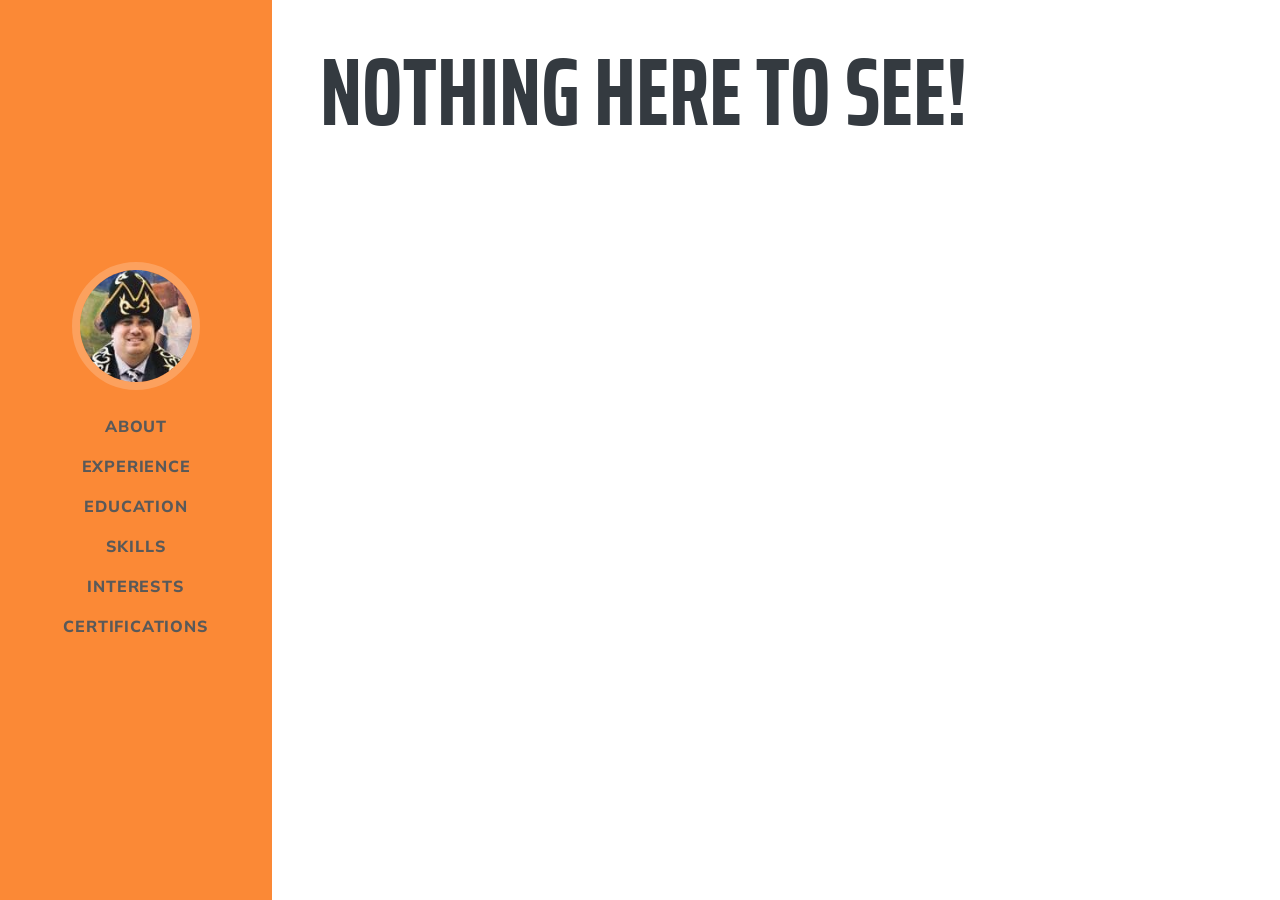
==== commit d9b38487: "Updates" ====
--- a/404/index.html
+++ b/404/index.html
@@ -1,10 +1,10 @@
 <!DOCTYPE html>
 <html data-html-server-rendered="true" lang="en" data-vue-tag="%7B%22lang%22:%7B%22ssr%22:%22en%22%7D%7D">
   <head>
-    <title>Kevin Miller Matsunaga - Kevin Miller Matsunaga</title><meta name="gridsome:hash" content="1608c043e15b895b6a85d7b9c82ba30396232105"><meta data-vue-tag="ssr" charset="utf-8"><meta data-vue-tag="ssr" name="generator" content="Gridsome v0.7.12"><meta data-vue-tag="ssr" data-key="viewport" name="viewport" content="width=device-width, initial-scale=1, viewport-fit=cover"><meta data-vue-tag="ssr" data-key="format-detection" name="format-detection" content="telephone=no"><meta data-vue-tag="ssr" data-key="description" name="description" content="Education and technology are key necessities to building strong sustainable communities and improving quality of life for all people."><link data-vue-tag="ssr" rel="icon" href="data:,"><link data-vue-tag="ssr" rel="icon" type="image/png" sizes="16x16" href="/assets/static/favicon.ce0531f.b4350347aacc8e71b44853b800c04b5f.png"><link data-vue-tag="ssr" rel="icon" type="image/png" sizes="32x32" href="/assets/static/favicon.ac8d93a.b4350347aacc8e71b44853b800c04b5f.png"><link data-vue-tag="ssr" rel="icon" type="image/png" sizes="96x96" href="/assets/static/favicon.b9532cc.b4350347aacc8e71b44853b800c04b5f.png"><link data-vue-tag="ssr" rel="apple-touch-icon" type="image/png" sizes="76x76" href="/assets/static/favicon.f22e9f3.b4350347aacc8e71b44853b800c04b5f.png"><link data-vue-tag="ssr" rel="apple-touch-icon" type="image/png" sizes="152x152" href="/assets/static/favicon.62d22cb.b4350347aacc8e71b44853b800c04b5f.png"><link data-vue-tag="ssr" rel="apple-touch-icon" type="image/png" sizes="120x120" href="/assets/static/favicon.1539b60.b4350347aacc8e71b44853b800c04b5f.png"><link data-vue-tag="ssr" rel="apple-touch-icon" type="image/png" sizes="167x167" href="/assets/static/favicon.dc0cdc5.b4350347aacc8e71b44853b800c04b5f.png"><link data-vue-tag="ssr" rel="apple-touch-icon" type="image/png" sizes="180x180" href="/assets/static/favicon.7b22250.b4350347aacc8e71b44853b800c04b5f.png"><link data-vue-tag="ssr" rel="stylesheet" href="https://fonts.googleapis.com/css?family=Saira+Extra+Condensed:500,700"><link data-vue-tag="ssr" rel="stylesheet" href="https://fonts.googleapis.com/css?family=Muli:400,400i,800,800i"><link rel="preload" href="/assets/css/0.styles.c7a3927c.css" as="style"><link rel="preload" href="/assets/js/app.901e264e.js" as="script"><link rel="preload" href="/assets/js/page--src--pages--404-vue.388182d5.js" as="script"><link rel="prefetch" href="/assets/js/page--src--pages--index-vue.157e46d4.js"><link rel="stylesheet" href="/assets/css/0.styles.c7a3927c.css"><noscript data-vue-tag="ssr"><style>.g-image--loading{display:none;}</style></noscript>
+    <title>Kevin Miller Matsunaga - Kevin Miller Matsunaga</title><meta name="gridsome:hash" content="1e0dfb434407a4b96bc36934d393f4cba83a7ace"><meta data-vue-tag="ssr" charset="utf-8"><meta data-vue-tag="ssr" name="generator" content="Gridsome v0.7.12"><meta data-vue-tag="ssr" data-key="viewport" name="viewport" content="width=device-width, initial-scale=1, viewport-fit=cover"><meta data-vue-tag="ssr" data-key="format-detection" name="format-detection" content="telephone=no"><meta data-vue-tag="ssr" data-key="description" name="description" content="Education and technology are key necessities to building strong sustainable communities and improving quality of life for all people."><link data-vue-tag="ssr" rel="icon" href="data:,"><link data-vue-tag="ssr" rel="icon" type="image/png" sizes="16x16" href="/assets/static/favicon.ce0531f.b4350347aacc8e71b44853b800c04b5f.png"><link data-vue-tag="ssr" rel="icon" type="image/png" sizes="32x32" href="/assets/static/favicon.ac8d93a.b4350347aacc8e71b44853b800c04b5f.png"><link data-vue-tag="ssr" rel="icon" type="image/png" sizes="96x96" href="/assets/static/favicon.b9532cc.b4350347aacc8e71b44853b800c04b5f.png"><link data-vue-tag="ssr" rel="apple-touch-icon" type="image/png" sizes="76x76" href="/assets/static/favicon.f22e9f3.b4350347aacc8e71b44853b800c04b5f.png"><link data-vue-tag="ssr" rel="apple-touch-icon" type="image/png" sizes="152x152" href="/assets/static/favicon.62d22cb.b4350347aacc8e71b44853b800c04b5f.png"><link data-vue-tag="ssr" rel="apple-touch-icon" type="image/png" sizes="120x120" href="/assets/static/favicon.1539b60.b4350347aacc8e71b44853b800c04b5f.png"><link data-vue-tag="ssr" rel="apple-touch-icon" type="image/png" sizes="167x167" href="/assets/static/favicon.dc0cdc5.b4350347aacc8e71b44853b800c04b5f.png"><link data-vue-tag="ssr" rel="apple-touch-icon" type="image/png" sizes="180x180" href="/assets/static/favicon.7b22250.b4350347aacc8e71b44853b800c04b5f.png"><link data-vue-tag="ssr" rel="stylesheet" href="https://fonts.googleapis.com/css?family=Saira+Extra+Condensed:500,700"><link data-vue-tag="ssr" rel="stylesheet" href="https://fonts.googleapis.com/css?family=Muli:400,400i,800,800i"><link rel="preload" href="/assets/css/0.styles.e2a5059f.css" as="style"><link rel="preload" href="/assets/js/app.59c7b1d7.js" as="script"><link rel="preload" href="/assets/js/page--src--pages--404-vue.388182d5.js" as="script"><link rel="prefetch" href="/assets/js/page--src--pages--index-vue.dcbfc62b.js"><link rel="stylesheet" href="/assets/css/0.styles.e2a5059f.css"><noscript data-vue-tag="ssr"><style>.g-image--loading{display:none;}</style></noscript>
   </head>
   <body >
     <div data-server-rendered="true" id="app" class="layout" data-v-4e36c24e><nav id="sideNav" class="navbar navbar-expand-lg navbar-dark bg-primary fixed-top" data-v-197593e9><div class="navbar-brand" data-v-197593e9><span class="d-block d-lg-none" data-v-197593e9>Kevin Miller Matsunaga</span><span class="d-none d-lg-block" data-v-197593e9><img alt="Image of Kevin Miller Mastunaga" src="data:image/svg+xml,%3csvg fill='none' viewBox='0 0 128 128' xmlns='http://www.w3.org/2000/svg' xmlns:xlink='http://www.w3.org/1999/xlink'%3e%3cdefs%3e%3cfilter id='__svg-blur-a1461f67ac22944dee34476047bd2d1d'%3e%3cfeGaussianBlur in='SourceGraphic' stdDeviation='40'/%3e%3c/filter%3e%3c/defs%3e%3cimage x='0' y='0' filter='url(%23__svg-blur-a1461f67ac22944dee34476047bd2d1d)' width='128' height='128' xlink:href='data:image/jpeg%3bbase64%2c/9j/2wBDAAYEBQYFBAYGBQYHBwYIChAKCgkJChQODwwQFxQYGBcUFhYaHSUfGhsjHBYWICwgIyYnKSopGR8tMC0oMCUoKSj/2wBDAQcHBwoIChMKChMoGhYaKCgoKCgoKCgoKCgoKCgoKCgoKCgoKCgoKCgoKCgoKCgoKCgoKCgoKCgoKCgoKCgoKCj/wAARCABAAEADASIAAhEBAxEB/8QAGwAAAwEBAAMAAAAAAAAAAAAABQYHAwQAAgj/xAAzEAACAgIABAQEBAUFAAAAAAABAgMEBREABhIhBxMxQSJRYXEVIzKBFFJikbEWQkOh8P/EABgBAQEBAQEAAAAAAAAAAAAAAAQCBQED/8QAJxEAAgIBAgUEAwEAAAAAAAAAAQIAAxEEIRIiMVFxFEFh8AUTwdH/2gAMAwEAAhEDEQA/AE%2bSwi/oRSfcnjBrU0p6EcKP6e3D9/pzHh3DixD7KwUMB89jjkm5Nj6x/C2YPX9R2P8Arhifl9OT/sKaH6QNyNgFzNvJ2b8U1ijjI0knhg2GcuSFGx312JOu%2bhr37K3P%2bbxrc3GfAUb1OpD0I9G7pegpraaU7AOjvZJ7njxQ%2bBW1mJiZr87yR42EAnq6SQ1gr7quiF36t3/28cGZo3LVS3HkVY5zEojWCT1NNWZQQ5PuydS7P8rDf6eDX6xrbM55fv3PfxEV0BU%2bY3vaqZfHSZfDRNWoRSrHZqySdRrMw%2bEgk7ZDojZ9PqD23sQWpJFiFSQsp/kOzwrUK2Qp1atDGorXadd8veryf8iuFTy2HyEJ2R7dZ9%2bH3GZmO7j6k9e5ZkieEGMyPtgB2KN8yvofn2PvwZ9e4ADDix0z/e/xGafRo5I4uGY4XGTnmDHRXonhq%2bYsk3mAACNTs/Yeg/fhz8Ss3hLqwXKuQjsRx7jlEEZkBG9bHcAgfTfE%2buWmSSUyyO0RB30nR19OO5Yop56NdUjWnHCwViO40O329vvxz1LEizoR2iPRIAVBzKA56YQzkHtvY4BW8zDhMXazOQAeGL4YoQdGVz6KPv8AP2AJ4JWiWg8tvhJ7b%2b/Ez8WbFezisXFXm/NrBpGiAOtNodR9vUa/fjL01f7nA9oVsjL9oscu5p834o4TJZ1mZJMjB1rH2CJ1gKij2Udh9t8M3iHlcbJdOYqWa2B52insJbq1ll0ybKAOWXSy9Oxr9LD9uJzhMRfzVww4yCSR1%2bJmRSekfPtw6xYPJ5zmOtV5hlyeSdF6Geb4ukAe7A7GvrxpWqqkdgOnxOVq7746wnyDmIXSeGhIbeSsixYzN23V/LkhML9hKe8aqde3xE8JnIHMbYidKtkK9GxoEMvV5TkABx/gj3H243ymAK5K1Rxy3Ya3V09Gz0Ow9yN/FwGxOMmXm2hirSlJWtxRtv5Fh3/txyupDxb9ZbNZWQe0uNbkjN52aeSRK2PjQnr899v6b7Iu/wDPC9zPl1xlvoSqliGYdI6WK7%2b2vb6cXOjA7LJLE2pGbqQb/Uv/ALvwE5l8OMRkpI55JLEJjk8wrH06JPf5dhs%2b3EY5gMbRK3MUJ9zFHIZNGpl0b4tjf9J4Uc1SrZaFvOk8sMpViCekbPqND1%2b/BQgxAx2omRRruw1rgnieUJcpkYasnmxyTHUcfT1dOxtWkGwVT6%2bp9uC6eo1NhPeCZyY0%2bBPLtbAcn2baTw3LU0pDOg/SF3pfv33r68YycwWK96/aSvUmmB6Upl%2bl9A92IHr9N9uMPB7m61l%2bV8pSu1I6l3GWv4d44kKLogkaU/p0VI19NnZPBXJWsbXx07z2Er3H3%2bZ5Ss%2bt%2bnfhF2Q2DH6VuTzFLEcwv%2bPh2qVo7FhiHrqwYp37N/Tv5Dt249cpXxGC57yXNWUqef0xRRxIoH5ZaM9TqPQto67/AD40s5bGLGJIZfOtK3xTtGqtr6ke3E9qZqbnPI52hPdZRK/m0IkiMjbQaYsAPhj6AWLH016Hvx5acEuWGwl6mxQMNvL1yJYFnAU7EcvmV2LCJunRKb7bHsfYjjv5ozaVKMghYeZ09tkDp%2bvC/wCF9styrSrq8MsUIK9cbh1bv30R2PHdzTWibH2GZAekb9ONHhBc%2bZncXIMyVSZFqU1BZbFarcjgTM2xcLMsddSGSIRg7eR10xA9FP34Nc%2bYQDm6vl62QuT43JPWjShHSil80TadUDeYrBXKn45ADtTveuErHGLm3xU5lydz8PlxECz2LEdxUMcldSI1RSxUIT8PS%2bx0%2bv0NHv4jBUuZ7Oeo/iFiavQUQl36alGWGntTM3c9flkAEjSlx2JJ1AwmwE82ZnOWMUvATORXPEPmfGOHSrlBI9dDM0xiMTkqA7d20pIBPrrg54kI%2bLthMm5jibvHMw0j/v6A/TiK%2bHOUXGc646/UQwotlelJJC3SG7aZtbI79zri75A5G1cdOfYopakczXIMhWkeEUlVCSAg35g7DQ1s99/T0egWAZl1XFPERcxQno8nXs5aV4IR0xVI3XRlkc6DEeygbYfPQ4ktG3axuSjtUZ5ILMTdUciMVIP3H9jxQ%2bf8xnbGHp47N34L1YztYrSovxSIB0hyd9wd7G%2b/14n92LRDexHFLWqLgSLLCzbz6A5abMVaiJhcbIa2Yk3DaiMTRU5ygKpMIgPi61ZesnusgPqCOC1TmqW5zBc5W5jrx0Mn0hoSHZklHTsorFV6mXuNgabR16cSbwj5ohoXquGvPPWieaWSncrSdDVrEiBQzL6Ou1TsfQj5Ejhoso3iNjy%2bBacSUbj3/MSqY5IJGQtIAd6YOyoV03Up7EEabg2WRt5Q3E//2Q==' /%3e%3c/svg%3e" width="128" data-src="/assets/static/kevinsholpan.1219de4.2e485bfd2be0b340563f92741805a837.jpg" data-srcset="/assets/static/kevinsholpan.1219de4.2e485bfd2be0b340563f92741805a837.jpg 128w" data-sizes="(max-width: 128px) 100vw, 128px" class="img-fluid img-profile rounded-circle mx-auto mb-2 g-image g-image--lazy g-image--loading" data-v-197593e9 data-v-197593e9><noscript data-v-197593e9 data-v-197593e9><img src="/assets/static/kevinsholpan.1219de4.2e485bfd2be0b340563f92741805a837.jpg" class="img-fluid img-profile rounded-circle mx-auto mb-2 g-image g-image--loaded" width="128" alt="Image of Kevin Miller Mastunaga"></noscript></span></div><div id="navbarSupportedContent" class="collapse navbar-collapse" data-v-197593e9><ul class="navbar-nav" data-v-197593e9><li class="nav-item" data-v-197593e9><a class="nav-link" data-v-197593e9>About</a></li><li class="nav-item" data-v-197593e9><a class="nav-link" data-v-197593e9>Experience</a></li><li class="nav-item" data-v-197593e9><a class="nav-link" data-v-197593e9>Education</a></li><li class="nav-item" data-v-197593e9><a class="nav-link" data-v-197593e9>Skills</a></li><li class="nav-item" data-v-197593e9><a class="nav-link" data-v-197593e9>Interests</a></li><li class="nav-item" data-v-197593e9><a class="nav-link" data-v-197593e9>Certifications</a></li></ul></div></nav><h1 class="p-3 p-lg-5 d-flex align-items-center" data-v-4e36c24e>Nothing here to see!</h1></div>
-    <script>window.__INITIAL_STATE__={"data":null,"context":{}};(function(){var s;(s=document.currentScript||document.scripts[document.scripts.length-1]).parentNode.removeChild(s);}());</script><script src="/assets/js/app.901e264e.js" defer></script><script src="/assets/js/page--src--pages--404-vue.388182d5.js" defer></script>
+    <script>window.__INITIAL_STATE__={"data":null,"context":{}};(function(){var s;(s=document.currentScript||document.scripts[document.scripts.length-1]).parentNode.removeChild(s);}());</script><script src="/assets/js/app.59c7b1d7.js" defer></script><script src="/assets/js/page--src--pages--404-vue.388182d5.js" defer></script>
   </body>
 </html>
--- a/assets/css/0.styles.e2a5059f.css
+++ b/assets/css/0.styles.e2a5059f.css
@@ -0,0 +1,8 @@
+.nav-item[data-v-197593e9],.navbar-brand[data-v-197593e9]{cursor:pointer}#sideNav .navbar-nav .nav-item .nav-link[data-v-197593e9]{font-weight:800;letter-spacing:.05rem;text-transform:uppercase}#sideNav .navbar-toggler[data-v-197593e9]:focus{outline-color:#d48a6e}@media (min-width:992px){#sideNav[data-v-197593e9]{text-align:center;position:fixed;top:0;left:0;display:-webkit-box;display:flex;-webkit-box-orient:vertical;-webkit-box-direction:normal;flex-direction:column;width:17rem;height:100vh}#sideNav .navbar-brand[data-v-197593e9]{display:-webkit-box;display:flex;margin:auto auto 0;padding:.5rem}#sideNav .navbar-brand .img-profile[data-v-197593e9]{max-width:10rem;max-height:10rem;border:.5rem solid hsla(0,0%,100%,.2)}#sideNav .navbar-collapse[data-v-197593e9]{display:-webkit-box;display:flex;-webkit-box-align:start;align-items:flex-start;-webkit-box-flex:0;flex-grow:0;width:100%;margin-bottom:auto}#sideNav .navbar-collapse .navbar-nav[data-v-197593e9]{-webkit-box-orient:vertical;-webkit-box-direction:normal;flex-direction:column;width:100%}#sideNav .navbar-collapse .navbar-nav .nav-item .nav-link[data-v-197593e9],#sideNav .navbar-collapse .navbar-nav .nav-item[data-v-197593e9]{display:block}}
+
+/*!
+ * Bootstrap v4.4.1 (https://getbootstrap.com/)
+ * Copyright 2011-2019 The Bootstrap Authors
+ * Copyright 2011-2019 Twitter, Inc.
+ * Licensed under MIT (https://github.com/twbs/bootstrap/blob/master/LICENSE)
+ */:root{--blue:#007bff;--indigo:#6610f2;--purple:#6f42c1;--pink:#e83e8c;--red:#dc3545;--orange:#fb8936;--yellow:#ffc107;--green:#28a745;--teal:#20c997;--cyan:#17a2b8;--white:#fff;--gray:#868e96;--gray-dark:#343a40;--primary:#fb8936;--secondary:#495057;--success:#28a745;--info:#17a2b8;--warning:#ffc107;--danger:#dc3545;--light:#f8f9fa;--dark:#343a40;--breakpoint-xs:0;--breakpoint-sm:576px;--breakpoint-md:768px;--breakpoint-lg:992px;--breakpoint-xl:1200px;--font-family-sans-serif:-apple-system,BlinkMacSystemFont,"Segoe UI",Roboto,"Helvetica Neue",Arial,"Noto Sans",sans-serif,"Apple Color Emoji","Segoe UI Emoji","Segoe UI Symbol","Noto Color Emoji";--font-family-monospace:SFMono-Regular,Menlo,Monaco,Consolas,"Liberation Mono","Courier New",monospace}*,:after,:before{box-sizing:border-box}html{font-family:sans-serif;line-height:1.15;-webkit-text-size-adjust:100%;-webkit-tap-highlight-color:rgba(0,0,0,0)}article,aside,figcaption,figure,footer,header,hgroup,main,nav,section{display:block}body{margin:0;font-family:-apple-system,BlinkMacSystemFont,Segoe UI,Roboto,Helvetica Neue,Arial,Noto Sans,sans-serif,Apple Color Emoji,Segoe UI Emoji,Segoe UI Symbol,Noto Color Emoji;font-size:1rem;font-weight:400;line-height:1.5;color:#212529;text-align:left;background-color:#fff}[tabindex="-1"]:focus:not(:focus-visible){outline:0!important}hr{box-sizing:content-box;height:0;overflow:visible}h1,h2,h3,h4,h5,h6{margin-top:0;margin-bottom:.5rem}p{margin-top:0;margin-bottom:1rem}abbr[data-original-title],abbr[title]{text-decoration:underline;-webkit-text-decoration:underline dotted;text-decoration:underline dotted;cursor:help;border-bottom:0;-webkit-text-decoration-skip-ink:none;text-decoration-skip-ink:none}address{font-style:normal;line-height:inherit}address,dl,ol,ul{margin-bottom:1rem}dl,ol,ul{margin-top:0}ol ol,ol ul,ul ol,ul ul{margin-bottom:0}dt{font-weight:700}dd{margin-bottom:.5rem;margin-left:0}blockquote{margin:0 0 1rem}b,strong{font-weight:bolder}small{font-size:80%}sub,sup{position:relative;font-size:75%;line-height:0;vertical-align:baseline}sub{bottom:-.25em}sup{top:-.5em}a{text-decoration:none;background-color:transparent}a:hover{color:#e06104;text-decoration:underline}a:not([href]),a:not([href]):hover{color:inherit;text-decoration:none}code,kbd,pre,samp{font-family:SFMono-Regular,Menlo,Monaco,Consolas,Liberation Mono,Courier New,monospace;font-size:1em}pre{margin-top:0;margin-bottom:1rem;overflow:auto}figure{margin:0 0 1rem}img{border-style:none}img,svg{vertical-align:middle}svg{overflow:hidden}table{border-collapse:collapse}caption{padding-top:.75rem;padding-bottom:.75rem;color:#868e96;text-align:left;caption-side:bottom}th{text-align:inherit}label{display:inline-block;margin-bottom:.5rem}button{border-radius:0}button:focus{outline:1px dotted;outline:5px auto -webkit-focus-ring-color}button,input,optgroup,select,textarea{margin:0;font-family:inherit;font-size:inherit;line-height:inherit}button,input{overflow:visible}button,select{text-transform:none}select{word-wrap:normal}[type=button],[type=reset],[type=submit],button{-webkit-appearance:button}[type=button]:not(:disabled),[type=reset]:not(:disabled),[type=submit]:not(:disabled),button:not(:disabled){cursor:pointer}[type=button]::-moz-focus-inner,[type=reset]::-moz-focus-inner,[type=submit]::-moz-focus-inner,button::-moz-focus-inner{padding:0;border-style:none}input[type=checkbox],input[type=radio]{box-sizing:border-box;padding:0}input[type=date],input[type=datetime-local],input[type=month],input[type=time]{-webkit-appearance:listbox}textarea{overflow:auto;resize:vertical}fieldset{min-width:0;padding:0;margin:0;border:0}legend{display:block;width:100%;max-width:100%;padding:0;margin-bottom:.5rem;font-size:1.5rem;line-height:inherit;color:inherit;white-space:normal}progress{vertical-align:baseline}[type=number]::-webkit-inner-spin-button,[type=number]::-webkit-outer-spin-button{height:auto}[type=search]{outline-offset:-2px;-webkit-appearance:none}[type=search]::-webkit-search-decoration{-webkit-appearance:none}::-webkit-file-upload-button{font:inherit;-webkit-appearance:button}output{display:inline-block}summary{display:list-item;cursor:pointer}template{display:none}[hidden]{display:none!important}.h1,.h2,.h3,.h4,.h5,.h6,h1,h2,h3,h4,h5,h6{margin-bottom:.5rem;font-weight:500;line-height:1.2}.h1,h1{font-size:2.5rem}.h2,h2{font-size:2rem}.h3,h3{font-size:1.75rem}.h4,h4{font-size:1.5rem}.h5,h5{font-size:1.25rem}.h6,h6{font-size:1rem}.lead{font-size:1.25rem;font-weight:300}.display-1{font-size:6rem}.display-1,.display-2{font-weight:300;line-height:1.2}.display-2{font-size:5.5rem}.display-3{font-size:4.5rem}.display-3,.display-4{font-weight:300;line-height:1.2}.display-4{font-size:3.5rem}hr{margin-top:1rem;margin-bottom:1rem;border:0;border-top:1px solid rgba(0,0,0,.1)}.small,small{font-size:80%;font-weight:400}.mark,mark{padding:.2em;background-color:#fcf8e3}.list-inline,.list-unstyled{padding-left:0;list-style:none}.list-inline-item{display:inline-block}.list-inline-item:not(:last-child){margin-right:.5rem}.initialism{font-size:90%;text-transform:uppercase}.blockquote{margin-bottom:1rem;font-size:1.25rem}.blockquote-footer{display:block;font-size:80%;color:#868e96}.blockquote-footer:before{content:"\2014\00A0"}.img-fluid,.img-thumbnail{max-width:100%;height:auto}.img-thumbnail{padding:.25rem;background-color:#fff;border:1px solid #dee2e6;border-radius:.25rem}.figure{display:inline-block}.figure-img{margin-bottom:.5rem;line-height:1}.figure-caption{font-size:90%;color:#868e96}code{font-size:87.5%;color:#e83e8c;word-wrap:break-word}a>code{color:inherit}kbd{padding:.2rem .4rem;font-size:87.5%;color:#fff;background-color:#212529;border-radius:.2rem}kbd kbd{padding:0;font-size:100%;font-weight:700}pre{display:block;font-size:87.5%;color:#212529}pre code{font-size:inherit;color:inherit;word-break:normal}.pre-scrollable{max-height:340px;overflow-y:scroll}.container{width:100%;padding-right:15px;padding-left:15px;margin-right:auto;margin-left:auto}@media (min-width:576px){.container{max-width:540px}}@media (min-width:768px){.container{max-width:720px}}@media (min-width:992px){.container{max-width:960px}}@media (min-width:1200px){.container{max-width:1140px}}.container-fluid,.container-lg,.container-md,.container-sm,.container-xl{width:100%;padding-right:15px;padding-left:15px;margin-right:auto;margin-left:auto}@media (min-width:576px){.container,.container-sm{max-width:540px}}@media (min-width:768px){.container,.container-md,.container-sm{max-width:720px}}@media (min-width:992px){.container,.container-lg,.container-md,.container-sm{max-width:960px}}@media (min-width:1200px){.container,.container-lg,.container-md,.container-sm,.container-xl{max-width:1140px}}.row{display:-webkit-box;display:flex;flex-wrap:wrap;margin-right:-15px;margin-left:-15px}.no-gutters{margin-right:0;margin-left:0}.no-gutters>.col,.no-gutters>[class*=col-]{padding-right:0;padding-left:0}.col,.col-1,.col-2,.col-3,.col-4,.col-5,.col-6,.col-7,.col-8,.col-9,.col-10,.col-11,.col-12,.col-auto,.col-lg,.col-lg-1,.col-lg-2,.col-lg-3,.col-lg-4,.col-lg-5,.col-lg-6,.col-lg-7,.col-lg-8,.col-lg-9,.col-lg-10,.col-lg-11,.col-lg-12,.col-lg-auto,.col-md,.col-md-1,.col-md-2,.col-md-3,.col-md-4,.col-md-5,.col-md-6,.col-md-7,.col-md-8,.col-md-9,.col-md-10,.col-md-11,.col-md-12,.col-md-auto,.col-sm,.col-sm-1,.col-sm-2,.col-sm-3,.col-sm-4,.col-sm-5,.col-sm-6,.col-sm-7,.col-sm-8,.col-sm-9,.col-sm-10,.col-sm-11,.col-sm-12,.col-sm-auto,.col-xl,.col-xl-1,.col-xl-2,.col-xl-3,.col-xl-4,.col-xl-5,.col-xl-6,.col-xl-7,.col-xl-8,.col-xl-9,.col-xl-10,.col-xl-11,.col-xl-12,.col-xl-auto{position:relative;width:100%;padding-right:15px;padding-left:15px}.col{flex-basis:0;-webkit-box-flex:1;flex-grow:1;max-width:100%}.row-cols-1>*{-webkit-box-flex:0;flex:0 0 100%;max-width:100%}.row-cols-2>*{-webkit-box-flex:0;flex:0 0 50%;max-width:50%}.row-cols-3>*{-webkit-box-flex:0;flex:0 0 33.33333%;max-width:33.33333%}.row-cols-4>*{-webkit-box-flex:0;flex:0 0 25%;max-width:25%}.row-cols-5>*{-webkit-box-flex:0;flex:0 0 20%;max-width:20%}.row-cols-6>*{-webkit-box-flex:0;flex:0 0 16.66667%;max-width:16.66667%}.col-auto{flex:0 0 auto;width:auto;max-width:100%}.col-1,.col-auto{-webkit-box-flex:0}.col-1{flex:0 0 8.33333%;max-width:8.33333%}.col-2{flex:0 0 16.66667%;max-width:16.66667%}.col-2,.col-3{-webkit-box-flex:0}.col-3{flex:0 0 25%;max-width:25%}.col-4{flex:0 0 33.33333%;max-width:33.33333%}.col-4,.col-5{-webkit-box-flex:0}.col-5{flex:0 0 41.66667%;max-width:41.66667%}.col-6{flex:0 0 50%;max-width:50%}.col-6,.col-7{-webkit-box-flex:0}.col-7{flex:0 0 58.33333%;max-width:58.33333%}.col-8{flex:0 0 66.66667%;max-width:66.66667%}.col-8,.col-9{-webkit-box-flex:0}.col-9{flex:0 0 75%;max-width:75%}.col-10{flex:0 0 83.33333%;max-width:83.33333%}.col-10,.col-11{-webkit-box-flex:0}.col-11{flex:0 0 91.66667%;max-width:91.66667%}.col-12{-webkit-box-flex:0;flex:0 0 100%;max-width:100%}.order-first{-webkit-box-ordinal-group:0;order:-1}.order-last{-webkit-box-ordinal-group:14;order:13}.order-0{-webkit-box-ordinal-group:1;order:0}.order-1{-webkit-box-ordinal-group:2;order:1}.order-2{-webkit-box-ordinal-group:3;order:2}.order-3{-webkit-box-ordinal-group:4;order:3}.order-4{-webkit-box-ordinal-group:5;order:4}.order-5{-webkit-box-ordinal-group:6;order:5}.order-6{-webkit-box-ordinal-group:7;order:6}.order-7{-webkit-box-ordinal-group:8;order:7}.order-8{-webkit-box-ordinal-group:9;order:8}.order-9{-webkit-box-ordinal-group:10;order:9}.order-10{-webkit-box-ordinal-group:11;order:10}.order-11{-webkit-box-ordinal-group:12;order:11}.order-12{-webkit-box-ordinal-group:13;order:12}.offset-1{margin-left:8.33333%}.offset-2{margin-left:16.66667%}.offset-3{margin-left:25%}.offset-4{margin-left:33.33333%}.offset-5{margin-left:41.66667%}.offset-6{margin-left:50%}.offset-7{margin-left:58.33333%}.offset-8{margin-left:66.66667%}.offset-9{margin-left:75%}.offset-10{margin-left:83.33333%}.offset-11{margin-left:91.66667%}@media (min-width:576px){.col-sm{flex-basis:0;-webkit-box-flex:1;flex-grow:1;max-width:100%}.row-cols-sm-1>*{-webkit-box-flex:0;flex:0 0 100%;max-width:100%}.row-cols-sm-2>*{-webkit-box-flex:0;flex:0 0 50%;max-width:50%}.row-cols-sm-3>*{-webkit-box-flex:0;flex:0 0 33.33333%;max-width:33.33333%}.row-cols-sm-4>*{-webkit-box-flex:0;flex:0 0 25%;max-width:25%}.row-cols-sm-5>*{-webkit-box-flex:0;flex:0 0 20%;max-width:20%}.row-cols-sm-6>*{-webkit-box-flex:0;flex:0 0 16.66667%;max-width:16.66667%}.col-sm-auto{-webkit-box-flex:0;flex:0 0 auto;width:auto;max-width:100%}.col-sm-1{-webkit-box-flex:0;flex:0 0 8.33333%;max-width:8.33333%}.col-sm-2{-webkit-box-flex:0;flex:0 0 16.66667%;max-width:16.66667%}.col-sm-3{-webkit-box-flex:0;flex:0 0 25%;max-width:25%}.col-sm-4{-webkit-box-flex:0;flex:0 0 33.33333%;max-width:33.33333%}.col-sm-5{-webkit-box-flex:0;flex:0 0 41.66667%;max-width:41.66667%}.col-sm-6{-webkit-box-flex:0;flex:0 0 50%;max-width:50%}.col-sm-7{-webkit-box-flex:0;flex:0 0 58.33333%;max-width:58.33333%}.col-sm-8{-webkit-box-flex:0;flex:0 0 66.66667%;max-width:66.66667%}.col-sm-9{-webkit-box-flex:0;flex:0 0 75%;max-width:75%}.col-sm-10{-webkit-box-flex:0;flex:0 0 83.33333%;max-width:83.33333%}.col-sm-11{-webkit-box-flex:0;flex:0 0 91.66667%;max-width:91.66667%}.col-sm-12{-webkit-box-flex:0;flex:0 0 100%;max-width:100%}.order-sm-first{-webkit-box-ordinal-group:0;order:-1}.order-sm-last{-webkit-box-ordinal-group:14;order:13}.order-sm-0{-webkit-box-ordinal-group:1;order:0}.order-sm-1{-webkit-box-ordinal-group:2;order:1}.order-sm-2{-webkit-box-ordinal-group:3;order:2}.order-sm-3{-webkit-box-ordinal-group:4;order:3}.order-sm-4{-webkit-box-ordinal-group:5;order:4}.order-sm-5{-webkit-box-ordinal-group:6;order:5}.order-sm-6{-webkit-box-ordinal-group:7;order:6}.order-sm-7{-webkit-box-ordinal-group:8;order:7}.order-sm-8{-webkit-box-ordinal-group:9;order:8}.order-sm-9{-webkit-box-ordinal-group:10;order:9}.order-sm-10{-webkit-box-ordinal-group:11;order:10}.order-sm-11{-webkit-box-ordinal-group:12;order:11}.order-sm-12{-webkit-box-ordinal-group:13;order:12}.offset-sm-0{margin-left:0}.offset-sm-1{margin-left:8.33333%}.offset-sm-2{margin-left:16.66667%}.offset-sm-3{margin-left:25%}.offset-sm-4{margin-left:33.33333%}.offset-sm-5{margin-left:41.66667%}.offset-sm-6{margin-left:50%}.offset-sm-7{margin-left:58.33333%}.offset-sm-8{margin-left:66.66667%}.offset-sm-9{margin-left:75%}.offset-sm-10{margin-left:83.33333%}.offset-sm-11{margin-left:91.66667%}}@media (min-width:768px){.col-md{flex-basis:0;-webkit-box-flex:1;flex-grow:1;max-width:100%}.row-cols-md-1>*{-webkit-box-flex:0;flex:0 0 100%;max-width:100%}.row-cols-md-2>*{-webkit-box-flex:0;flex:0 0 50%;max-width:50%}.row-cols-md-3>*{-webkit-box-flex:0;flex:0 0 33.33333%;max-width:33.33333%}.row-cols-md-4>*{-webkit-box-flex:0;flex:0 0 25%;max-width:25%}.row-cols-md-5>*{-webkit-box-flex:0;flex:0 0 20%;max-width:20%}.row-cols-md-6>*{-webkit-box-flex:0;flex:0 0 16.66667%;max-width:16.66667%}.col-md-auto{-webkit-box-flex:0;flex:0 0 auto;width:auto;max-width:100%}.col-md-1{-webkit-box-flex:0;flex:0 0 8.33333%;max-width:8.33333%}.col-md-2{-webkit-box-flex:0;flex:0 0 16.66667%;max-width:16.66667%}.col-md-3{-webkit-box-flex:0;flex:0 0 25%;max-width:25%}.col-md-4{-webkit-box-flex:0;flex:0 0 33.33333%;max-width:33.33333%}.col-md-5{-webkit-box-flex:0;flex:0 0 41.66667%;max-width:41.66667%}.col-md-6{-webkit-box-flex:0;flex:0 0 50%;max-width:50%}.col-md-7{-webkit-box-flex:0;flex:0 0 58.33333%;max-width:58.33333%}.col-md-8{-webkit-box-flex:0;flex:0 0 66.66667%;max-width:66.66667%}.col-md-9{-webkit-box-flex:0;flex:0 0 75%;max-width:75%}.col-md-10{-webkit-box-flex:0;flex:0 0 83.33333%;max-width:83.33333%}.col-md-11{-webkit-box-flex:0;flex:0 0 91.66667%;max-width:91.66667%}.col-md-12{-webkit-box-flex:0;flex:0 0 100%;max-width:100%}.order-md-first{-webkit-box-ordinal-group:0;order:-1}.order-md-last{-webkit-box-ordinal-group:14;order:13}.order-md-0{-webkit-box-ordinal-group:1;order:0}.order-md-1{-webkit-box-ordinal-group:2;order:1}.order-md-2{-webkit-box-ordinal-group:3;order:2}.order-md-3{-webkit-box-ordinal-group:4;order:3}.order-md-4{-webkit-box-ordinal-group:5;order:4}.order-md-5{-webkit-box-ordinal-group:6;order:5}.order-md-6{-webkit-box-ordinal-group:7;order:6}.order-md-7{-webkit-box-ordinal-group:8;order:7}.order-md-8{-webkit-box-ordinal-group:9;order:8}.order-md-9{-webkit-box-ordinal-group:10;order:9}.order-md-10{-webkit-box-ordinal-group:11;order:10}.order-md-11{-webkit-box-ordinal-group:12;order:11}.order-md-12{-webkit-box-ordinal-group:13;order:12}.offset-md-0{margin-left:0}.offset-md-1{margin-left:8.33333%}.offset-md-2{margin-left:16.66667%}.offset-md-3{margin-left:25%}.offset-md-4{margin-left:33.33333%}.offset-md-5{margin-left:41.66667%}.offset-md-6{margin-left:50%}.offset-md-7{margin-left:58.33333%}.offset-md-8{margin-left:66.66667%}.offset-md-9{margin-left:75%}.offset-md-10{margin-left:83.33333%}.offset-md-11{margin-left:91.66667%}}@media (min-width:992px){.col-lg{flex-basis:0;-webkit-box-flex:1;flex-grow:1;max-width:100%}.row-cols-lg-1>*{-webkit-box-flex:0;flex:0 0 100%;max-width:100%}.row-cols-lg-2>*{-webkit-box-flex:0;flex:0 0 50%;max-width:50%}.row-cols-lg-3>*{-webkit-box-flex:0;flex:0 0 33.33333%;max-width:33.33333%}.row-cols-lg-4>*{-webkit-box-flex:0;flex:0 0 25%;max-width:25%}.row-cols-lg-5>*{-webkit-box-flex:0;flex:0 0 20%;max-width:20%}.row-cols-lg-6>*{-webkit-box-flex:0;flex:0 0 16.66667%;max-width:16.66667%}.col-lg-auto{-webkit-box-flex:0;flex:0 0 auto;width:auto;max-width:100%}.col-lg-1{-webkit-box-flex:0;flex:0 0 8.33333%;max-width:8.33333%}.col-lg-2{-webkit-box-flex:0;flex:0 0 16.66667%;max-width:16.66667%}.col-lg-3{-webkit-box-flex:0;flex:0 0 25%;max-width:25%}.col-lg-4{-webkit-box-flex:0;flex:0 0 33.33333%;max-width:33.33333%}.col-lg-5{-webkit-box-flex:0;flex:0 0 41.66667%;max-width:41.66667%}.col-lg-6{-webkit-box-flex:0;flex:0 0 50%;max-width:50%}.col-lg-7{-webkit-box-flex:0;flex:0 0 58.33333%;max-width:58.33333%}.col-lg-8{-webkit-box-flex:0;flex:0 0 66.66667%;max-width:66.66667%}.col-lg-9{-webkit-box-flex:0;flex:0 0 75%;max-width:75%}.col-lg-10{-webkit-box-flex:0;flex:0 0 83.33333%;max-width:83.33333%}.col-lg-11{-webkit-box-flex:0;flex:0 0 91.66667%;max-width:91.66667%}.col-lg-12{-webkit-box-flex:0;flex:0 0 100%;max-width:100%}.order-lg-first{-webkit-box-ordinal-group:0;order:-1}.order-lg-last{-webkit-box-ordinal-group:14;order:13}.order-lg-0{-webkit-box-ordinal-group:1;order:0}.order-lg-1{-webkit-box-ordinal-group:2;order:1}.order-lg-2{-webkit-box-ordinal-group:3;order:2}.order-lg-3{-webkit-box-ordinal-group:4;order:3}.order-lg-4{-webkit-box-ordinal-group:5;order:4}.order-lg-5{-webkit-box-ordinal-group:6;order:5}.order-lg-6{-webkit-box-ordinal-group:7;order:6}.order-lg-7{-webkit-box-ordinal-group:8;order:7}.order-lg-8{-webkit-box-ordinal-group:9;order:8}.order-lg-9{-webkit-box-ordinal-group:10;order:9}.order-lg-10{-webkit-box-ordinal-group:11;order:10}.order-lg-11{-webkit-box-ordinal-group:12;order:11}.order-lg-12{-webkit-box-ordinal-group:13;order:12}.offset-lg-0{margin-left:0}.offset-lg-1{margin-left:8.33333%}.offset-lg-2{margin-left:16.66667%}.offset-lg-3{margin-left:25%}.offset-lg-4{margin-left:33.33333%}.offset-lg-5{margin-left:41.66667%}.offset-lg-6{margin-left:50%}.offset-lg-7{margin-left:58.33333%}.offset-lg-8{margin-left:66.66667%}.offset-lg-9{margin-left:75%}.offset-lg-10{margin-left:83.33333%}.offset-lg-11{margin-left:91.66667%}}@media (min-width:1200px){.col-xl{flex-basis:0;-webkit-box-flex:1;flex-grow:1;max-width:100%}.row-cols-xl-1>*{-webkit-box-flex:0;flex:0 0 100%;max-width:100%}.row-cols-xl-2>*{-webkit-box-flex:0;flex:0 0 50%;max-width:50%}.row-cols-xl-3>*{-webkit-box-flex:0;flex:0 0 33.33333%;max-width:33.33333%}.row-cols-xl-4>*{-webkit-box-flex:0;flex:0 0 25%;max-width:25%}.row-cols-xl-5>*{-webkit-box-flex:0;flex:0 0 20%;max-width:20%}.row-cols-xl-6>*{-webkit-box-flex:0;flex:0 0 16.66667%;max-width:16.66667%}.col-xl-auto{-webkit-box-flex:0;flex:0 0 auto;width:auto;max-width:100%}.col-xl-1{-webkit-box-flex:0;flex:0 0 8.33333%;max-width:8.33333%}.col-xl-2{-webkit-box-flex:0;flex:0 0 16.66667%;max-width:16.66667%}.col-xl-3{-webkit-box-flex:0;flex:0 0 25%;max-width:25%}.col-xl-4{-webkit-box-flex:0;flex:0 0 33.33333%;max-width:33.33333%}.col-xl-5{-webkit-box-flex:0;flex:0 0 41.66667%;max-width:41.66667%}.col-xl-6{-webkit-box-flex:0;flex:0 0 50%;max-width:50%}.col-xl-7{-webkit-box-flex:0;flex:0 0 58.33333%;max-width:58.33333%}.col-xl-8{-webkit-box-flex:0;flex:0 0 66.66667%;max-width:66.66667%}.col-xl-9{-webkit-box-flex:0;flex:0 0 75%;max-width:75%}.col-xl-10{-webkit-box-flex:0;flex:0 0 83.33333%;max-width:83.33333%}.col-xl-11{-webkit-box-flex:0;flex:0 0 91.66667%;max-width:91.66667%}.col-xl-12{-webkit-box-flex:0;flex:0 0 100%;max-width:100%}.order-xl-first{-webkit-box-ordinal-group:0;order:-1}.order-xl-last{-webkit-box-ordinal-group:14;order:13}.order-xl-0{-webkit-box-ordinal-group:1;order:0}.order-xl-1{-webkit-box-ordinal-group:2;order:1}.order-xl-2{-webkit-box-ordinal-group:3;order:2}.order-xl-3{-webkit-box-ordinal-group:4;order:3}.order-xl-4{-webkit-box-ordinal-group:5;order:4}.order-xl-5{-webkit-box-ordinal-group:6;order:5}.order-xl-6{-webkit-box-ordinal-group:7;order:6}.order-xl-7{-webkit-box-ordinal-group:8;order:7}.order-xl-8{-webkit-box-ordinal-group:9;order:8}.order-xl-9{-webkit-box-ordinal-group:10;order:9}.order-xl-10{-webkit-box-ordinal-group:11;order:10}.order-xl-11{-webkit-box-ordinal-group:12;order:11}.order-xl-12{-webkit-box-ordinal-group:13;order:12}.offset-xl-0{margin-left:0}.offset-xl-1{margin-left:8.33333%}.offset-xl-2{margin-left:16.66667%}.offset-xl-3{margin-left:25%}.offset-xl-4{margin-left:33.33333%}.offset-xl-5{margin-left:41.66667%}.offset-xl-6{margin-left:50%}.offset-xl-7{margin-left:58.33333%}.offset-xl-8{margin-left:66.66667%}.offset-xl-9{margin-left:75%}.offset-xl-10{margin-left:83.33333%}.offset-xl-11{margin-left:91.66667%}}.table{width:100%;margin-bottom:1rem;color:#212529}.table td,.table th{padding:.75rem;vertical-align:top;border-top:1px solid #dee2e6}.table thead th{vertical-align:bottom;border-bottom:2px solid #dee2e6}.table tbody+tbody{border-top:2px solid #dee2e6}.table-sm td,.table-sm th{padding:.3rem}.table-bordered,.table-bordered td,.table-bordered th{border:1px solid #dee2e6}.table-bordered thead td,.table-bordered thead th{border-bottom-width:2px}.table-borderless tbody+tbody,.table-borderless td,.table-borderless th,.table-borderless thead th{border:0}.table-striped tbody tr:nth-of-type(odd){background-color:rgba(0,0,0,.05)}.table-hover tbody tr:hover{color:#212529;background-color:rgba(0,0,0,.075)}.table-primary,.table-primary>td,.table-primary>th{background-color:#fedec7}.table-primary tbody+tbody,.table-primary td,.table-primary th,.table-primary thead th{border-color:#fdc296}.table-hover .table-primary:hover,.table-hover .table-primary:hover>td,.table-hover .table-primary:hover>th{background-color:#fecfae}.table-secondary,.table-secondary>td,.table-secondary>th{background-color:#ccced0}.table-secondary tbody+tbody,.table-secondary td,.table-secondary th,.table-secondary thead th{border-color:#a0a4a8}.table-hover .table-secondary:hover,.table-hover .table-secondary:hover>td,.table-hover .table-secondary:hover>th{background-color:#bfc1c4}.table-success,.table-success>td,.table-success>th{background-color:#c3e6cb}.table-success tbody+tbody,.table-success td,.table-success th,.table-success thead th{border-color:#8fd19e}.table-hover .table-success:hover,.table-hover .table-success:hover>td,.table-hover .table-success:hover>th{background-color:#b1dfbb}.table-info,.table-info>td,.table-info>th{background-color:#bee5eb}.table-info tbody+tbody,.table-info td,.table-info th,.table-info thead th{border-color:#86cfda}.table-hover .table-info:hover,.table-hover .table-info:hover>td,.table-hover .table-info:hover>th{background-color:#abdde5}.table-warning,.table-warning>td,.table-warning>th{background-color:#ffeeba}.table-warning tbody+tbody,.table-warning td,.table-warning th,.table-warning thead th{border-color:#ffdf7e}.table-hover .table-warning:hover,.table-hover .table-warning:hover>td,.table-hover .table-warning:hover>th{background-color:#ffe8a1}.table-danger,.table-danger>td,.table-danger>th{background-color:#f5c6cb}.table-danger tbody+tbody,.table-danger td,.table-danger th,.table-danger thead th{border-color:#ed969e}.table-hover .table-danger:hover,.table-hover .table-danger:hover>td,.table-hover .table-danger:hover>th{background-color:#f1b0b7}.table-light,.table-light>td,.table-light>th{background-color:#fdfdfe}.table-light tbody+tbody,.table-light td,.table-light th,.table-light thead th{border-color:#fbfcfc}.table-hover .table-light:hover,.table-hover .table-light:hover>td,.table-hover .table-light:hover>th{background-color:#ececf6}.table-dark,.table-dark>td,.table-dark>th{background-color:#c6c8ca}.table-dark tbody+tbody,.table-dark td,.table-dark th,.table-dark thead th{border-color:#95999c}.table-hover .table-dark:hover,.table-hover .table-dark:hover>td,.table-hover .table-dark:hover>th{background-color:#b9bbbe}.table-active,.table-active>td,.table-active>th,.table-hover .table-active:hover,.table-hover .table-active:hover>td,.table-hover .table-active:hover>th{background-color:rgba(0,0,0,.075)}.table .thead-dark th{color:#fff;background-color:#343a40;border-color:#454d55}.table .thead-light th{color:#495057;background-color:#e9ecef;border-color:#dee2e6}.table-dark{color:#fff;background-color:#343a40}.table-dark td,.table-dark th,.table-dark thead th{border-color:#454d55}.table-dark.table-bordered{border:0}.table-dark.table-striped tbody tr:nth-of-type(odd){background-color:hsla(0,0%,100%,.05)}.table-dark.table-hover tbody tr:hover{color:#fff;background-color:hsla(0,0%,100%,.075)}@media (max-width:575.98px){.table-responsive-sm{display:block;width:100%;overflow-x:auto;-webkit-overflow-scrolling:touch}.table-responsive-sm>.table-bordered{border:0}}@media (max-width:767.98px){.table-responsive-md{display:block;width:100%;overflow-x:auto;-webkit-overflow-scrolling:touch}.table-responsive-md>.table-bordered{border:0}}@media (max-width:991.98px){.table-responsive-lg{display:block;width:100%;overflow-x:auto;-webkit-overflow-scrolling:touch}.table-responsive-lg>.table-bordered{border:0}}@media (max-width:1199.98px){.table-responsive-xl{display:block;width:100%;overflow-x:auto;-webkit-overflow-scrolling:touch}.table-responsive-xl>.table-bordered{border:0}}.table-responsive{display:block;width:100%;overflow-x:auto;-webkit-overflow-scrolling:touch}.table-responsive>.table-bordered{border:0}.form-control{display:block;width:100%;height:calc(1.5em + .75rem + 2px);padding:.375rem .75rem;font-size:1rem;font-weight:400;line-height:1.5;color:#495057;background-color:#fff;background-clip:padding-box;border:1px solid #ced4da;border-radius:.25rem;-webkit-transition:border-color .15s ease-in-out,box-shadow .15s ease-in-out;transition:border-color .15s ease-in-out,box-shadow .15s ease-in-out}@media (prefers-reduced-motion:reduce){.form-control{-webkit-transition:none;transition:none}}.form-control::-ms-expand{background-color:transparent;border:0}.form-control:-moz-focusring{color:transparent;text-shadow:0 0 0 #495057}.form-control:focus{color:#495057;background-color:#fff;border-color:#fdd2b3;outline:0;box-shadow:0 0 0 .2rem rgba(251,137,54,.25)}.form-control::-webkit-input-placeholder{color:#868e96;opacity:1}.form-control::-moz-placeholder{color:#868e96;opacity:1}.form-control:-ms-input-placeholder{color:#868e96;opacity:1}.form-control::-ms-input-placeholder{color:#868e96;opacity:1}.form-control::placeholder{color:#868e96;opacity:1}.form-control:disabled,.form-control[readonly]{background-color:#e9ecef;opacity:1}select.form-control:focus::-ms-value{color:#495057;background-color:#fff}.form-control-file,.form-control-range{display:block;width:100%}.col-form-label{padding-top:calc(.375rem + 1px);padding-bottom:calc(.375rem + 1px);margin-bottom:0;font-size:inherit;line-height:1.5}.col-form-label-lg{padding-top:calc(.5rem + 1px);padding-bottom:calc(.5rem + 1px);font-size:1.25rem;line-height:1.5}.col-form-label-sm{padding-top:calc(.25rem + 1px);padding-bottom:calc(.25rem + 1px);font-size:.875rem;line-height:1.5}.form-control-plaintext{display:block;width:100%;padding:.375rem 0;margin-bottom:0;font-size:1rem;line-height:1.5;color:#212529;background-color:transparent;border:solid transparent;border-width:1px 0}.form-control-plaintext.form-control-lg,.form-control-plaintext.form-control-sm{padding-right:0;padding-left:0}.form-control-sm{height:calc(1.5em + .5rem + 2px);padding:.25rem .5rem;font-size:.875rem;line-height:1.5;border-radius:.2rem}.form-control-lg{height:calc(1.5em + 1rem + 2px);padding:.5rem 1rem;font-size:1.25rem;line-height:1.5;border-radius:.3rem}select.form-control[multiple],select.form-control[size],textarea.form-control{height:auto}.form-group{margin-bottom:1rem}.form-text{display:block;margin-top:.25rem}.form-row{display:-webkit-box;display:flex;flex-wrap:wrap;margin-right:-5px;margin-left:-5px}.form-row>.col,.form-row>[class*=col-]{padding-right:5px;padding-left:5px}.form-check{position:relative;display:block;padding-left:1.25rem}.form-check-input{position:absolute;margin-top:.3rem;margin-left:-1.25rem}.form-check-input:disabled~.form-check-label,.form-check-input[disabled]~.form-check-label{color:#868e96}.form-check-label{margin-bottom:0}.form-check-inline{display:-webkit-inline-box;display:inline-flex;-webkit-box-align:center;align-items:center;padding-left:0;margin-right:.75rem}.form-check-inline .form-check-input{position:static;margin-top:0;margin-right:.3125rem;margin-left:0}.valid-feedback{display:none;width:100%;margin-top:.25rem;font-size:80%;color:#28a745}.valid-tooltip{position:absolute;top:100%;z-index:5;display:none;max-width:100%;padding:.25rem .5rem;margin-top:.1rem;font-size:.875rem;line-height:1.5;color:#fff;background-color:rgba(40,167,69,.9);border-radius:.25rem}.is-valid~.valid-feedback,.is-valid~.valid-tooltip,.was-validated :valid~.valid-feedback,.was-validated :valid~.valid-tooltip{display:block}.form-control.is-valid,.was-validated .form-control:valid{border-color:#28a745;padding-right:calc(1.5em + .75rem);background-image:url("data:image/svg+xml;charset=utf-8,%3Csvg xmlns='http://www.w3.org/2000/svg' width='8' height='8'%3E%3Cpath fill='%2328a745' d='M2.3 6.73L.6 4.53c-.4-1.04.46-1.4 1.1-.8l1.1 1.4 3.4-3.8c.6-.63 1.6-.27 1.2.7l-4 4.6c-.43.5-.8.4-1.1.1z'/%3E%3C/svg%3E");background-repeat:no-repeat;background-position:right calc(.375em + .1875rem) center;background-size:calc(.75em + .375rem) calc(.75em + .375rem)}.form-control.is-valid:focus,.was-validated .form-control:valid:focus{border-color:#28a745;box-shadow:0 0 0 .2rem rgba(40,167,69,.25)}.was-validated textarea.form-control:valid,textarea.form-control.is-valid{padding-right:calc(1.5em + .75rem);background-position:top calc(.375em + .1875rem) right calc(.375em + .1875rem)}.custom-select.is-valid,.was-validated .custom-select:valid{border-color:#28a745;padding-right:calc(.75em + 2.3125rem);background:url("data:image/svg+xml;charset=utf-8,%3Csvg xmlns='http://www.w3.org/2000/svg' width='4' height='5'%3E%3Cpath fill='%23343a40' d='M2 0L0 2h4zm0 5L0 3h4z'/%3E%3C/svg%3E") no-repeat right .75rem center/8px 10px,url("data:image/svg+xml;charset=utf-8,%3Csvg xmlns='http://www.w3.org/2000/svg' width='8' height='8'%3E%3Cpath fill='%2328a745' d='M2.3 6.73L.6 4.53c-.4-1.04.46-1.4 1.1-.8l1.1 1.4 3.4-3.8c.6-.63 1.6-.27 1.2.7l-4 4.6c-.43.5-.8.4-1.1.1z'/%3E%3C/svg%3E") #fff no-repeat center right 1.75rem/calc(.75em + .375rem) calc(.75em + .375rem)}.custom-select.is-valid:focus,.was-validated .custom-select:valid:focus{border-color:#28a745;box-shadow:0 0 0 .2rem rgba(40,167,69,.25)}.form-check-input.is-valid~.form-check-label,.was-validated .form-check-input:valid~.form-check-label{color:#28a745}.form-check-input.is-valid~.valid-feedback,.form-check-input.is-valid~.valid-tooltip,.was-validated .form-check-input:valid~.valid-feedback,.was-validated .form-check-input:valid~.valid-tooltip{display:block}.custom-control-input.is-valid~.custom-control-label,.was-validated .custom-control-input:valid~.custom-control-label{color:#28a745}.custom-control-input.is-valid~.custom-control-label:before,.was-validated .custom-control-input:valid~.custom-control-label:before{border-color:#28a745}.custom-control-input.is-valid:checked~.custom-control-label:before,.was-validated .custom-control-input:valid:checked~.custom-control-label:before{border-color:#34ce57;background-color:#34ce57}.custom-control-input.is-valid:focus~.custom-control-label:before,.was-validated .custom-control-input:valid:focus~.custom-control-label:before{box-shadow:0 0 0 .2rem rgba(40,167,69,.25)}.custom-control-input.is-valid:focus:not(:checked)~.custom-control-label:before,.custom-file-input.is-valid~.custom-file-label,.was-validated .custom-control-input:valid:focus:not(:checked)~.custom-control-label:before,.was-validated .custom-file-input:valid~.custom-file-label{border-color:#28a745}.custom-file-input.is-valid:focus~.custom-file-label,.was-validated .custom-file-input:valid:focus~.custom-file-label{border-color:#28a745;box-shadow:0 0 0 .2rem rgba(40,167,69,.25)}.invalid-feedback{display:none;width:100%;margin-top:.25rem;font-size:80%;color:#dc3545}.invalid-tooltip{position:absolute;top:100%;z-index:5;display:none;max-width:100%;padding:.25rem .5rem;margin-top:.1rem;font-size:.875rem;line-height:1.5;color:#fff;background-color:rgba(220,53,69,.9);border-radius:.25rem}.is-invalid~.invalid-feedback,.is-invalid~.invalid-tooltip,.was-validated :invalid~.invalid-feedback,.was-validated :invalid~.invalid-tooltip{display:block}.form-control.is-invalid,.was-validated .form-control:invalid{border-color:#dc3545;padding-right:calc(1.5em + .75rem);background-image:url("data:image/svg+xml;charset=utf-8,%3Csvg xmlns='http://www.w3.org/2000/svg' width='12' height='12' fill='none' stroke='%23dc3545'%3E%3Ccircle cx='6' cy='6' r='4.5'/%3E%3Cpath stroke-linejoin='round' d='M5.8 3.6h.4L6 6.5z'/%3E%3Ccircle cx='6' cy='8.2' r='.6' fill='%23dc3545' stroke='none'/%3E%3C/svg%3E");background-repeat:no-repeat;background-position:right calc(.375em + .1875rem) center;background-size:calc(.75em + .375rem) calc(.75em + .375rem)}.form-control.is-invalid:focus,.was-validated .form-control:invalid:focus{border-color:#dc3545;box-shadow:0 0 0 .2rem rgba(220,53,69,.25)}.was-validated textarea.form-control:invalid,textarea.form-control.is-invalid{padding-right:calc(1.5em + .75rem);background-position:top calc(.375em + .1875rem) right calc(.375em + .1875rem)}.custom-select.is-invalid,.was-validated .custom-select:invalid{border-color:#dc3545;padding-right:calc(.75em + 2.3125rem);background:url("data:image/svg+xml;charset=utf-8,%3Csvg xmlns='http://www.w3.org/2000/svg' width='4' height='5'%3E%3Cpath fill='%23343a40' d='M2 0L0 2h4zm0 5L0 3h4z'/%3E%3C/svg%3E") no-repeat right .75rem center/8px 10px,url("data:image/svg+xml;charset=utf-8,%3Csvg xmlns='http://www.w3.org/2000/svg' width='12' height='12' fill='none' stroke='%23dc3545'%3E%3Ccircle cx='6' cy='6' r='4.5'/%3E%3Cpath stroke-linejoin='round' d='M5.8 3.6h.4L6 6.5z'/%3E%3Ccircle cx='6' cy='8.2' r='.6' fill='%23dc3545' stroke='none'/%3E%3C/svg%3E") #fff no-repeat center right 1.75rem/calc(.75em + .375rem) calc(.75em + .375rem)}.custom-select.is-invalid:focus,.was-validated .custom-select:invalid:focus{border-color:#dc3545;box-shadow:0 0 0 .2rem rgba(220,53,69,.25)}.form-check-input.is-invalid~.form-check-label,.was-validated .form-check-input:invalid~.form-check-label{color:#dc3545}.form-check-input.is-invalid~.invalid-feedback,.form-check-input.is-invalid~.invalid-tooltip,.was-validated .form-check-input:invalid~.invalid-feedback,.was-validated .form-check-input:invalid~.invalid-tooltip{display:block}.custom-control-input.is-invalid~.custom-control-label,.was-validated .custom-control-input:invalid~.custom-control-label{color:#dc3545}.custom-control-input.is-invalid~.custom-control-label:before,.was-validated .custom-control-input:invalid~.custom-control-label:before{border-color:#dc3545}.custom-control-input.is-invalid:checked~.custom-control-label:before,.was-validated .custom-control-input:invalid:checked~.custom-control-label:before{border-color:#e4606d;background-color:#e4606d}.custom-control-input.is-invalid:focus~.custom-control-label:before,.was-validated .custom-control-input:invalid:focus~.custom-control-label:before{box-shadow:0 0 0 .2rem rgba(220,53,69,.25)}.custom-control-input.is-invalid:focus:not(:checked)~.custom-control-label:before,.custom-file-input.is-invalid~.custom-file-label,.was-validated .custom-control-input:invalid:focus:not(:checked)~.custom-control-label:before,.was-validated .custom-file-input:invalid~.custom-file-label{border-color:#dc3545}.custom-file-input.is-invalid:focus~.custom-file-label,.was-validated .custom-file-input:invalid:focus~.custom-file-label{border-color:#dc3545;box-shadow:0 0 0 .2rem rgba(220,53,69,.25)}.form-inline{display:-webkit-box;display:flex;-webkit-box-orient:horizontal;-webkit-box-direction:normal;flex-flow:row wrap;-webkit-box-align:center;align-items:center}.form-inline .form-check{width:100%}@media (min-width:576px){.form-inline label{-webkit-box-pack:center;justify-content:center}.form-inline .form-group,.form-inline label{display:-webkit-box;display:flex;-webkit-box-align:center;align-items:center;margin-bottom:0}.form-inline .form-group{-webkit-box-flex:0;flex:0 0 auto;-webkit-box-orient:horizontal;-webkit-box-direction:normal;flex-flow:row wrap}.form-inline .form-control{display:inline-block;width:auto;vertical-align:middle}.form-inline .form-control-plaintext{display:inline-block}.form-inline .custom-select,.form-inline .input-group{width:auto}.form-inline .form-check{display:-webkit-box;display:flex;-webkit-box-align:center;align-items:center;-webkit-box-pack:center;justify-content:center;width:auto;padding-left:0}.form-inline .form-check-input{position:relative;flex-shrink:0;margin-top:0;margin-right:.25rem;margin-left:0}.form-inline .custom-control{-webkit-box-align:center;align-items:center;-webkit-box-pack:center;justify-content:center}.form-inline .custom-control-label{margin-bottom:0}}.btn{display:inline-block;font-weight:400;color:#212529;text-align:center;vertical-align:middle;cursor:pointer;-webkit-user-select:none;-moz-user-select:none;-ms-user-select:none;user-select:none;background-color:transparent;border:1px solid transparent;padding:.375rem .75rem;font-size:1rem;line-height:1.5;border-radius:.25rem;-webkit-transition:color .15s ease-in-out,background-color .15s ease-in-out,border-color .15s ease-in-out,box-shadow .15s ease-in-out;transition:color .15s ease-in-out,background-color .15s ease-in-out,border-color .15s ease-in-out,box-shadow .15s ease-in-out}@media (prefers-reduced-motion:reduce){.btn{-webkit-transition:none;transition:none}}.btn:hover{color:#212529;text-decoration:none}.btn.focus,.btn:focus{outline:0;box-shadow:0 0 0 .2rem rgba(251,137,54,.25)}.btn.disabled,.btn:disabled{opacity:.65}a.btn.disabled,fieldset:disabled a.btn{pointer-events:none}.btn-primary{color:#212529;background-color:#fb8936;border-color:#fb8936}.btn-primary.focus,.btn-primary:focus,.btn-primary:hover{color:#fff;background-color:#fa7310;border-color:#f96c05}.btn-primary.focus,.btn-primary:focus{box-shadow:0 0 0 .2rem rgba(218,122,52,.5)}.btn-primary.disabled,.btn-primary:disabled{color:#212529;background-color:#fb8936;border-color:#fb8936}.btn-primary:not(:disabled):not(.disabled).active,.btn-primary:not(:disabled):not(.disabled):active,.show>.btn-primary.dropdown-toggle{color:#fff;background-color:#f96c05;border-color:#ed6605}.btn-primary:not(:disabled):not(.disabled).active:focus,.btn-primary:not(:disabled):not(.disabled):active:focus,.show>.btn-primary.dropdown-toggle:focus{box-shadow:0 0 0 .2rem rgba(218,122,52,.5)}.btn-secondary{color:#fff;background-color:#495057;border-color:#495057}.btn-secondary.focus,.btn-secondary:focus,.btn-secondary:hover{color:#fff;background-color:#383d42;border-color:#32373b}.btn-secondary.focus,.btn-secondary:focus{box-shadow:0 0 0 .2rem rgba(100,106,112,.5)}.btn-secondary.disabled,.btn-secondary:disabled{color:#fff;background-color:#495057;border-color:#495057}.btn-secondary:not(:disabled):not(.disabled).active,.btn-secondary:not(:disabled):not(.disabled):active,.show>.btn-secondary.dropdown-toggle{color:#fff;background-color:#32373b;border-color:#2c3034}.btn-secondary:not(:disabled):not(.disabled).active:focus,.btn-secondary:not(:disabled):not(.disabled):active:focus,.show>.btn-secondary.dropdown-toggle:focus{box-shadow:0 0 0 .2rem rgba(100,106,112,.5)}.btn-success{color:#fff;background-color:#28a745;border-color:#28a745}.btn-success.focus,.btn-success:focus,.btn-success:hover{color:#fff;background-color:#218838;border-color:#1e7e34}.btn-success.focus,.btn-success:focus{box-shadow:0 0 0 .2rem rgba(72,180,97,.5)}.btn-success.disabled,.btn-success:disabled{color:#fff;background-color:#28a745;border-color:#28a745}.btn-success:not(:disabled):not(.disabled).active,.btn-success:not(:disabled):not(.disabled):active,.show>.btn-success.dropdown-toggle{color:#fff;background-color:#1e7e34;border-color:#1c7430}.btn-success:not(:disabled):not(.disabled).active:focus,.btn-success:not(:disabled):not(.disabled):active:focus,.show>.btn-success.dropdown-toggle:focus{box-shadow:0 0 0 .2rem rgba(72,180,97,.5)}.btn-info{color:#fff;background-color:#17a2b8;border-color:#17a2b8}.btn-info.focus,.btn-info:focus,.btn-info:hover{color:#fff;background-color:#138496;border-color:#117a8b}.btn-info.focus,.btn-info:focus{box-shadow:0 0 0 .2rem rgba(58,176,195,.5)}.btn-info.disabled,.btn-info:disabled{color:#fff;background-color:#17a2b8;border-color:#17a2b8}.btn-info:not(:disabled):not(.disabled).active,.btn-info:not(:disabled):not(.disabled):active,.show>.btn-info.dropdown-toggle{color:#fff;background-color:#117a8b;border-color:#10707f}.btn-info:not(:disabled):not(.disabled).active:focus,.btn-info:not(:disabled):not(.disabled):active:focus,.show>.btn-info.dropdown-toggle:focus{box-shadow:0 0 0 .2rem rgba(58,176,195,.5)}.btn-warning{color:#212529;background-color:#ffc107;border-color:#ffc107}.btn-warning.focus,.btn-warning:focus,.btn-warning:hover{color:#212529;background-color:#e0a800;border-color:#d39e00}.btn-warning.focus,.btn-warning:focus{box-shadow:0 0 0 .2rem rgba(222,170,12,.5)}.btn-warning.disabled,.btn-warning:disabled{color:#212529;background-color:#ffc107;border-color:#ffc107}.btn-warning:not(:disabled):not(.disabled).active,.btn-warning:not(:disabled):not(.disabled):active,.show>.btn-warning.dropdown-toggle{color:#212529;background-color:#d39e00;border-color:#c69500}.btn-warning:not(:disabled):not(.disabled).active:focus,.btn-warning:not(:disabled):not(.disabled):active:focus,.show>.btn-warning.dropdown-toggle:focus{box-shadow:0 0 0 .2rem rgba(222,170,12,.5)}.btn-danger{color:#fff;background-color:#dc3545;border-color:#dc3545}.btn-danger.focus,.btn-danger:focus,.btn-danger:hover{color:#fff;background-color:#c82333;border-color:#bd2130}.btn-danger.focus,.btn-danger:focus{box-shadow:0 0 0 .2rem rgba(225,83,97,.5)}.btn-danger.disabled,.btn-danger:disabled{color:#fff;background-color:#dc3545;border-color:#dc3545}.btn-danger:not(:disabled):not(.disabled).active,.btn-danger:not(:disabled):not(.disabled):active,.show>.btn-danger.dropdown-toggle{color:#fff;background-color:#bd2130;border-color:#b21f2d}.btn-danger:not(:disabled):not(.disabled).active:focus,.btn-danger:not(:disabled):not(.disabled):active:focus,.show>.btn-danger.dropdown-toggle:focus{box-shadow:0 0 0 .2rem rgba(225,83,97,.5)}.btn-light{color:#212529;background-color:#f8f9fa;border-color:#f8f9fa}.btn-light.focus,.btn-light:focus,.btn-light:hover{color:#212529;background-color:#e2e6ea;border-color:#dae0e5}.btn-light.focus,.btn-light:focus{box-shadow:0 0 0 .2rem rgba(216,217,219,.5)}.btn-light.disabled,.btn-light:disabled{color:#212529;background-color:#f8f9fa;border-color:#f8f9fa}.btn-light:not(:disabled):not(.disabled).active,.btn-light:not(:disabled):not(.disabled):active,.show>.btn-light.dropdown-toggle{color:#212529;background-color:#dae0e5;border-color:#d3d9df}.btn-light:not(:disabled):not(.disabled).active:focus,.btn-light:not(:disabled):not(.disabled):active:focus,.show>.btn-light.dropdown-toggle:focus{box-shadow:0 0 0 .2rem rgba(216,217,219,.5)}.btn-dark{color:#fff;background-color:#343a40;border-color:#343a40}.btn-dark.focus,.btn-dark:focus,.btn-dark:hover{color:#fff;background-color:#23272b;border-color:#1d2124}.btn-dark.focus,.btn-dark:focus{box-shadow:0 0 0 .2rem rgba(82,88,93,.5)}.btn-dark.disabled,.btn-dark:disabled{color:#fff;background-color:#343a40;border-color:#343a40}.btn-dark:not(:disabled):not(.disabled).active,.btn-dark:not(:disabled):not(.disabled):active,.show>.btn-dark.dropdown-toggle{color:#fff;background-color:#1d2124;border-color:#171a1d}.btn-dark:not(:disabled):not(.disabled).active:focus,.btn-dark:not(:disabled):not(.disabled):active:focus,.show>.btn-dark.dropdown-toggle:focus{box-shadow:0 0 0 .2rem rgba(82,88,93,.5)}.btn-outline-primary{color:#fb8936;border-color:#fb8936}.btn-outline-primary:hover{color:#212529;background-color:#fb8936;border-color:#fb8936}.btn-outline-primary.focus,.btn-outline-primary:focus{box-shadow:0 0 0 .2rem rgba(251,137,54,.5)}.btn-outline-primary.disabled,.btn-outline-primary:disabled{color:#fb8936;background-color:transparent}.btn-outline-primary:not(:disabled):not(.disabled).active,.btn-outline-primary:not(:disabled):not(.disabled):active,.show>.btn-outline-primary.dropdown-toggle{color:#212529;background-color:#fb8936;border-color:#fb8936}.btn-outline-primary:not(:disabled):not(.disabled).active:focus,.btn-outline-primary:not(:disabled):not(.disabled):active:focus,.show>.btn-outline-primary.dropdown-toggle:focus{box-shadow:0 0 0 .2rem rgba(251,137,54,.5)}.btn-outline-secondary{color:#495057;border-color:#495057}.btn-outline-secondary:hover{color:#fff;background-color:#495057;border-color:#495057}.btn-outline-secondary.focus,.btn-outline-secondary:focus{box-shadow:0 0 0 .2rem rgba(73,80,87,.5)}.btn-outline-secondary.disabled,.btn-outline-secondary:disabled{color:#495057;background-color:transparent}.btn-outline-secondary:not(:disabled):not(.disabled).active,.btn-outline-secondary:not(:disabled):not(.disabled):active,.show>.btn-outline-secondary.dropdown-toggle{color:#fff;background-color:#495057;border-color:#495057}.btn-outline-secondary:not(:disabled):not(.disabled).active:focus,.btn-outline-secondary:not(:disabled):not(.disabled):active:focus,.show>.btn-outline-secondary.dropdown-toggle:focus{box-shadow:0 0 0 .2rem rgba(73,80,87,.5)}.btn-outline-success{color:#28a745;border-color:#28a745}.btn-outline-success:hover{color:#fff;background-color:#28a745;border-color:#28a745}.btn-outline-success.focus,.btn-outline-success:focus{box-shadow:0 0 0 .2rem rgba(40,167,69,.5)}.btn-outline-success.disabled,.btn-outline-success:disabled{color:#28a745;background-color:transparent}.btn-outline-success:not(:disabled):not(.disabled).active,.btn-outline-success:not(:disabled):not(.disabled):active,.show>.btn-outline-success.dropdown-toggle{color:#fff;background-color:#28a745;border-color:#28a745}.btn-outline-success:not(:disabled):not(.disabled).active:focus,.btn-outline-success:not(:disabled):not(.disabled):active:focus,.show>.btn-outline-success.dropdown-toggle:focus{box-shadow:0 0 0 .2rem rgba(40,167,69,.5)}.btn-outline-info{color:#17a2b8;border-color:#17a2b8}.btn-outline-info:hover{color:#fff;background-color:#17a2b8;border-color:#17a2b8}.btn-outline-info.focus,.btn-outline-info:focus{box-shadow:0 0 0 .2rem rgba(23,162,184,.5)}.btn-outline-info.disabled,.btn-outline-info:disabled{color:#17a2b8;background-color:transparent}.btn-outline-info:not(:disabled):not(.disabled).active,.btn-outline-info:not(:disabled):not(.disabled):active,.show>.btn-outline-info.dropdown-toggle{color:#fff;background-color:#17a2b8;border-color:#17a2b8}.btn-outline-info:not(:disabled):not(.disabled).active:focus,.btn-outline-info:not(:disabled):not(.disabled):active:focus,.show>.btn-outline-info.dropdown-toggle:focus{box-shadow:0 0 0 .2rem rgba(23,162,184,.5)}.btn-outline-warning{color:#ffc107;border-color:#ffc107}.btn-outline-warning:hover{color:#212529;background-color:#ffc107;border-color:#ffc107}.btn-outline-warning.focus,.btn-outline-warning:focus{box-shadow:0 0 0 .2rem rgba(255,193,7,.5)}.btn-outline-warning.disabled,.btn-outline-warning:disabled{color:#ffc107;background-color:transparent}.btn-outline-warning:not(:disabled):not(.disabled).active,.btn-outline-warning:not(:disabled):not(.disabled):active,.show>.btn-outline-warning.dropdown-toggle{color:#212529;background-color:#ffc107;border-color:#ffc107}.btn-outline-warning:not(:disabled):not(.disabled).active:focus,.btn-outline-warning:not(:disabled):not(.disabled):active:focus,.show>.btn-outline-warning.dropdown-toggle:focus{box-shadow:0 0 0 .2rem rgba(255,193,7,.5)}.btn-outline-danger{color:#dc3545;border-color:#dc3545}.btn-outline-danger:hover{color:#fff;background-color:#dc3545;border-color:#dc3545}.btn-outline-danger.focus,.btn-outline-danger:focus{box-shadow:0 0 0 .2rem rgba(220,53,69,.5)}.btn-outline-danger.disabled,.btn-outline-danger:disabled{color:#dc3545;background-color:transparent}.btn-outline-danger:not(:disabled):not(.disabled).active,.btn-outline-danger:not(:disabled):not(.disabled):active,.show>.btn-outline-danger.dropdown-toggle{color:#fff;background-color:#dc3545;border-color:#dc3545}.btn-outline-danger:not(:disabled):not(.disabled).active:focus,.btn-outline-danger:not(:disabled):not(.disabled):active:focus,.show>.btn-outline-danger.dropdown-toggle:focus{box-shadow:0 0 0 .2rem rgba(220,53,69,.5)}.btn-outline-light{color:#f8f9fa;border-color:#f8f9fa}.btn-outline-light:hover{color:#212529;background-color:#f8f9fa;border-color:#f8f9fa}.btn-outline-light.focus,.btn-outline-light:focus{box-shadow:0 0 0 .2rem rgba(248,249,250,.5)}.btn-outline-light.disabled,.btn-outline-light:disabled{color:#f8f9fa;background-color:transparent}.btn-outline-light:not(:disabled):not(.disabled).active,.btn-outline-light:not(:disabled):not(.disabled):active,.show>.btn-outline-light.dropdown-toggle{color:#212529;background-color:#f8f9fa;border-color:#f8f9fa}.btn-outline-light:not(:disabled):not(.disabled).active:focus,.btn-outline-light:not(:disabled):not(.disabled):active:focus,.show>.btn-outline-light.dropdown-toggle:focus{box-shadow:0 0 0 .2rem rgba(248,249,250,.5)}.btn-outline-dark{color:#343a40;border-color:#343a40}.btn-outline-dark:hover{color:#fff;background-color:#343a40;border-color:#343a40}.btn-outline-dark.focus,.btn-outline-dark:focus{box-shadow:0 0 0 .2rem rgba(52,58,64,.5)}.btn-outline-dark.disabled,.btn-outline-dark:disabled{color:#343a40;background-color:transparent}.btn-outline-dark:not(:disabled):not(.disabled).active,.btn-outline-dark:not(:disabled):not(.disabled):active,.show>.btn-outline-dark.dropdown-toggle{color:#fff;background-color:#343a40;border-color:#343a40}.btn-outline-dark:not(:disabled):not(.disabled).active:focus,.btn-outline-dark:not(:disabled):not(.disabled):active:focus,.show>.btn-outline-dark.dropdown-toggle:focus{box-shadow:0 0 0 .2rem rgba(52,58,64,.5)}.btn-link{font-weight:400;color:#fb8936;text-decoration:none}.btn-link:hover{color:#e06104;text-decoration:underline}.btn-link.focus,.btn-link:focus{text-decoration:underline;box-shadow:none}.btn-link.disabled,.btn-link:disabled{color:#868e96;pointer-events:none}.btn-group-lg>.btn,.btn-lg{padding:.5rem 1rem;font-size:1.25rem;line-height:1.5;border-radius:.3rem}.btn-group-sm>.btn,.btn-sm{padding:.25rem .5rem;font-size:.875rem;line-height:1.5;border-radius:.2rem}.btn-block{display:block;width:100%}.btn-block+.btn-block{margin-top:.5rem}input[type=button].btn-block,input[type=reset].btn-block,input[type=submit].btn-block{width:100%}.fade{-webkit-transition:opacity .15s linear;transition:opacity .15s linear}@media (prefers-reduced-motion:reduce){.fade{-webkit-transition:none;transition:none}}.fade:not(.show){opacity:0}.collapse:not(.show){display:none}.collapsing{position:relative;height:0;overflow:hidden;-webkit-transition:height .35s ease;transition:height .35s ease}@media (prefers-reduced-motion:reduce){.collapsing{-webkit-transition:none;transition:none}}.dropdown,.dropleft,.dropright,.dropup{position:relative}.dropdown-toggle{white-space:nowrap}.dropdown-toggle:after{display:inline-block;margin-left:.255em;vertical-align:.255em;content:"";border-top:.3em solid;border-right:.3em solid transparent;border-bottom:0;border-left:.3em solid transparent}.dropdown-toggle:empty:after{margin-left:0}.dropdown-menu{position:absolute;top:100%;left:0;z-index:1000;display:none;float:left;min-width:10rem;padding:.5rem 0;margin:.125rem 0 0;font-size:1rem;color:#212529;text-align:left;list-style:none;background-color:#fff;background-clip:padding-box;border:1px solid rgba(0,0,0,.15);border-radius:.25rem}.dropdown-menu-left{right:auto;left:0}.dropdown-menu-right{right:0;left:auto}@media (min-width:576px){.dropdown-menu-sm-left{right:auto;left:0}.dropdown-menu-sm-right{right:0;left:auto}}@media (min-width:768px){.dropdown-menu-md-left{right:auto;left:0}.dropdown-menu-md-right{right:0;left:auto}}@media (min-width:992px){.dropdown-menu-lg-left{right:auto;left:0}.dropdown-menu-lg-right{right:0;left:auto}}@media (min-width:1200px){.dropdown-menu-xl-left{right:auto;left:0}.dropdown-menu-xl-right{right:0;left:auto}}.dropup .dropdown-menu{top:auto;bottom:100%;margin-top:0;margin-bottom:.125rem}.dropup .dropdown-toggle:after{display:inline-block;margin-left:.255em;vertical-align:.255em;content:"";border-top:0;border-right:.3em solid transparent;border-bottom:.3em solid;border-left:.3em solid transparent}.dropup .dropdown-toggle:empty:after{margin-left:0}.dropright .dropdown-menu{top:0;right:auto;left:100%;margin-top:0;margin-left:.125rem}.dropright .dropdown-toggle:after{display:inline-block;margin-left:.255em;vertical-align:.255em;content:"";border-top:.3em solid transparent;border-right:0;border-bottom:.3em solid transparent;border-left:.3em solid}.dropright .dropdown-toggle:empty:after{margin-left:0}.dropright .dropdown-toggle:after{vertical-align:0}.dropleft .dropdown-menu{top:0;right:100%;left:auto;margin-top:0;margin-right:.125rem}.dropleft .dropdown-toggle:after{display:inline-block;margin-left:.255em;vertical-align:.255em;content:"";display:none}.dropleft .dropdown-toggle:before{display:inline-block;margin-right:.255em;vertical-align:.255em;content:"";border-top:.3em solid transparent;border-right:.3em solid;border-bottom:.3em solid transparent}.dropleft .dropdown-toggle:empty:after{margin-left:0}.dropleft .dropdown-toggle:before{vertical-align:0}.dropdown-menu[x-placement^=bottom],.dropdown-menu[x-placement^=left],.dropdown-menu[x-placement^=right],.dropdown-menu[x-placement^=top]{right:auto;bottom:auto}.dropdown-divider{height:0;margin:.5rem 0;overflow:hidden;border-top:1px solid #e9ecef}.dropdown-item{display:block;width:100%;padding:.25rem 1.5rem;clear:both;font-weight:400;color:#212529;text-align:inherit;white-space:nowrap;background-color:transparent;border:0}.dropdown-item:focus,.dropdown-item:hover{color:#16181b;text-decoration:none;background-color:#f8f9fa}.dropdown-item.active,.dropdown-item:active{color:#fff;text-decoration:none;background-color:#fb8936}.dropdown-item.disabled,.dropdown-item:disabled{color:#868e96;pointer-events:none;background-color:transparent}.dropdown-menu.show{display:block}.dropdown-header{display:block;padding:.5rem 1.5rem;margin-bottom:0;font-size:.875rem;color:#868e96;white-space:nowrap}.dropdown-item-text{display:block;padding:.25rem 1.5rem;color:#212529}.btn-group,.btn-group-vertical{position:relative;display:-webkit-inline-box;display:inline-flex;vertical-align:middle}.btn-group-vertical>.btn,.btn-group>.btn{position:relative;-webkit-box-flex:1;flex:1 1 auto}.btn-group-vertical>.btn.active,.btn-group-vertical>.btn:active,.btn-group-vertical>.btn:focus,.btn-group-vertical>.btn:hover,.btn-group>.btn.active,.btn-group>.btn:active,.btn-group>.btn:focus,.btn-group>.btn:hover{z-index:1}.btn-toolbar{display:-webkit-box;display:flex;flex-wrap:wrap;-webkit-box-pack:start;justify-content:flex-start}.btn-toolbar .input-group{width:auto}.btn-group>.btn-group:not(:first-child),.btn-group>.btn:not(:first-child){margin-left:-1px}.btn-group>.btn-group:not(:last-child)>.btn,.btn-group>.btn:not(:last-child):not(.dropdown-toggle){border-top-right-radius:0;border-bottom-right-radius:0}.btn-group>.btn-group:not(:first-child)>.btn,.btn-group>.btn:not(:first-child){border-top-left-radius:0;border-bottom-left-radius:0}.dropdown-toggle-split{padding-right:.5625rem;padding-left:.5625rem}.dropdown-toggle-split:after,.dropright .dropdown-toggle-split:after,.dropup .dropdown-toggle-split:after{margin-left:0}.dropleft .dropdown-toggle-split:before{margin-right:0}.btn-group-sm>.btn+.dropdown-toggle-split,.btn-sm+.dropdown-toggle-split{padding-right:.375rem;padding-left:.375rem}.btn-group-lg>.btn+.dropdown-toggle-split,.btn-lg+.dropdown-toggle-split{padding-right:.75rem;padding-left:.75rem}.btn-group-vertical{-webkit-box-orient:vertical;-webkit-box-direction:normal;flex-direction:column;-webkit-box-align:start;align-items:flex-start;-webkit-box-pack:center;justify-content:center}.btn-group-vertical>.btn,.btn-group-vertical>.btn-group{width:100%}.btn-group-vertical>.btn-group:not(:first-child),.btn-group-vertical>.btn:not(:first-child){margin-top:-1px}.btn-group-vertical>.btn-group:not(:last-child)>.btn,.btn-group-vertical>.btn:not(:last-child):not(.dropdown-toggle){border-bottom-right-radius:0;border-bottom-left-radius:0}.btn-group-vertical>.btn-group:not(:first-child)>.btn,.btn-group-vertical>.btn:not(:first-child){border-top-left-radius:0;border-top-right-radius:0}.btn-group-toggle>.btn,.btn-group-toggle>.btn-group>.btn{margin-bottom:0}.btn-group-toggle>.btn-group>.btn input[type=checkbox],.btn-group-toggle>.btn-group>.btn input[type=radio],.btn-group-toggle>.btn input[type=checkbox],.btn-group-toggle>.btn input[type=radio]{position:absolute;clip:rect(0,0,0,0);pointer-events:none}.input-group{position:relative;display:-webkit-box;display:flex;flex-wrap:wrap;-webkit-box-align:stretch;align-items:stretch;width:100%}.input-group>.custom-file,.input-group>.custom-select,.input-group>.form-control,.input-group>.form-control-plaintext{position:relative;-webkit-box-flex:1;flex:1 1 0%;min-width:0;margin-bottom:0}.input-group>.custom-file+.custom-file,.input-group>.custom-file+.custom-select,.input-group>.custom-file+.form-control,.input-group>.custom-select+.custom-file,.input-group>.custom-select+.custom-select,.input-group>.custom-select+.form-control,.input-group>.form-control+.custom-file,.input-group>.form-control+.custom-select,.input-group>.form-control+.form-control,.input-group>.form-control-plaintext+.custom-file,.input-group>.form-control-plaintext+.custom-select,.input-group>.form-control-plaintext+.form-control{margin-left:-1px}.input-group>.custom-file .custom-file-input:focus~.custom-file-label,.input-group>.custom-select:focus,.input-group>.form-control:focus{z-index:3}.input-group>.custom-file .custom-file-input:focus{z-index:4}.input-group>.custom-select:not(:last-child),.input-group>.form-control:not(:last-child){border-top-right-radius:0;border-bottom-right-radius:0}.input-group>.custom-select:not(:first-child),.input-group>.form-control:not(:first-child){border-top-left-radius:0;border-bottom-left-radius:0}.input-group>.custom-file{display:-webkit-box;display:flex;-webkit-box-align:center;align-items:center}.input-group>.custom-file:not(:last-child) .custom-file-label,.input-group>.custom-file:not(:last-child) .custom-file-label:after{border-top-right-radius:0;border-bottom-right-radius:0}.input-group>.custom-file:not(:first-child) .custom-file-label{border-top-left-radius:0;border-bottom-left-radius:0}.input-group-append,.input-group-prepend{display:-webkit-box;display:flex}.input-group-append .btn,.input-group-prepend .btn{position:relative;z-index:2}.input-group-append .btn:focus,.input-group-prepend .btn:focus{z-index:3}.input-group-append .btn+.btn,.input-group-append .btn+.input-group-text,.input-group-append .input-group-text+.btn,.input-group-append .input-group-text+.input-group-text,.input-group-prepend .btn+.btn,.input-group-prepend .btn+.input-group-text,.input-group-prepend .input-group-text+.btn,.input-group-prepend .input-group-text+.input-group-text{margin-left:-1px}.input-group-prepend{margin-right:-1px}.input-group-append{margin-left:-1px}.input-group-text{display:-webkit-box;display:flex;-webkit-box-align:center;align-items:center;padding:.375rem .75rem;margin-bottom:0;font-size:1rem;font-weight:400;line-height:1.5;color:#495057;text-align:center;white-space:nowrap;background-color:#e9ecef;border:1px solid #ced4da;border-radius:.25rem}.input-group-text input[type=checkbox],.input-group-text input[type=radio]{margin-top:0}.input-group-lg>.custom-select,.input-group-lg>.form-control:not(textarea){height:calc(1.5em + 1rem + 2px)}.input-group-lg>.custom-select,.input-group-lg>.form-control,.input-group-lg>.input-group-append>.btn,.input-group-lg>.input-group-append>.input-group-text,.input-group-lg>.input-group-prepend>.btn,.input-group-lg>.input-group-prepend>.input-group-text{padding:.5rem 1rem;font-size:1.25rem;line-height:1.5;border-radius:.3rem}.input-group-sm>.custom-select,.input-group-sm>.form-control:not(textarea){height:calc(1.5em + .5rem + 2px)}.input-group-sm>.custom-select,.input-group-sm>.form-control,.input-group-sm>.input-group-append>.btn,.input-group-sm>.input-group-append>.input-group-text,.input-group-sm>.input-group-prepend>.btn,.input-group-sm>.input-group-prepend>.input-group-text{padding:.25rem .5rem;font-size:.875rem;line-height:1.5;border-radius:.2rem}.input-group-lg>.custom-select,.input-group-sm>.custom-select{padding-right:1.75rem}.input-group>.input-group-append:last-child>.btn:not(:last-child):not(.dropdown-toggle),.input-group>.input-group-append:last-child>.input-group-text:not(:last-child),.input-group>.input-group-append:not(:last-child)>.btn,.input-group>.input-group-append:not(:last-child)>.input-group-text,.input-group>.input-group-prepend>.btn,.input-group>.input-group-prepend>.input-group-text{border-top-right-radius:0;border-bottom-right-radius:0}.input-group>.input-group-append>.btn,.input-group>.input-group-append>.input-group-text,.input-group>.input-group-prepend:first-child>.btn:not(:first-child),.input-group>.input-group-prepend:first-child>.input-group-text:not(:first-child),.input-group>.input-group-prepend:not(:first-child)>.btn,.input-group>.input-group-prepend:not(:first-child)>.input-group-text{border-top-left-radius:0;border-bottom-left-radius:0}.custom-control{position:relative;display:block;min-height:1.5rem;padding-left:1.5rem}.custom-control-inline{display:-webkit-inline-box;display:inline-flex;margin-right:1rem}.custom-control-input{position:absolute;left:0;z-index:-1;width:1rem;height:1.25rem;opacity:0}.custom-control-input:checked~.custom-control-label:before{color:#fff;border-color:#fb8936;background-color:#fb8936}.custom-control-input:focus~.custom-control-label:before{box-shadow:0 0 0 .2rem rgba(251,137,54,.25)}.custom-control-input:focus:not(:checked)~.custom-control-label:before{border-color:#fdd2b3}.custom-control-input:not(:disabled):active~.custom-control-label:before{color:#fff;background-color:#fef0e5;border-color:#fef0e5}.custom-control-input:disabled~.custom-control-label,.custom-control-input[disabled]~.custom-control-label{color:#868e96}.custom-control-input:disabled~.custom-control-label:before,.custom-control-input[disabled]~.custom-control-label:before{background-color:#e9ecef}.custom-control-label{position:relative;margin-bottom:0;vertical-align:top}.custom-control-label:before{pointer-events:none;background-color:#fff;border:1px solid #adb5bd}.custom-control-label:after,.custom-control-label:before{position:absolute;top:.25rem;left:-1.5rem;display:block;width:1rem;height:1rem;content:""}.custom-control-label:after{background:no-repeat 50%/50% 50%}.custom-checkbox .custom-control-label:before{border-radius:.25rem}.custom-checkbox .custom-control-input:checked~.custom-control-label:after{background-image:url("data:image/svg+xml;charset=utf-8,%3Csvg xmlns='http://www.w3.org/2000/svg' width='8' height='8'%3E%3Cpath fill='%23fff' d='M6.564.75l-3.59 3.612-1.538-1.55L0 4.26l2.974 2.99L8 2.193z'/%3E%3C/svg%3E")}.custom-checkbox .custom-control-input:indeterminate~.custom-control-label:before{border-color:#fb8936;background-color:#fb8936}.custom-checkbox .custom-control-input:indeterminate~.custom-control-label:after{background-image:url("data:image/svg+xml;charset=utf-8,%3Csvg xmlns='http://www.w3.org/2000/svg' width='4' height='4'%3E%3Cpath stroke='%23fff' d='M0 2h4'/%3E%3C/svg%3E")}.custom-checkbox .custom-control-input:disabled:checked~.custom-control-label:before{background-color:rgba(251,137,54,.5)}.custom-checkbox .custom-control-input:disabled:indeterminate~.custom-control-label:before{background-color:rgba(251,137,54,.5)}.custom-radio .custom-control-label:before{border-radius:50%}.custom-radio .custom-control-input:checked~.custom-control-label:after{background-image:url("data:image/svg+xml;charset=utf-8,%3Csvg xmlns='http://www.w3.org/2000/svg' width='12' height='12' viewBox='-4 -4 8 8'%3E%3Ccircle r='3' fill='%23fff'/%3E%3C/svg%3E")}.custom-radio .custom-control-input:disabled:checked~.custom-control-label:before{background-color:rgba(251,137,54,.5)}.custom-switch{padding-left:2.25rem}.custom-switch .custom-control-label:before{left:-2.25rem;width:1.75rem;pointer-events:all;border-radius:.5rem}.custom-switch .custom-control-label:after{top:calc(.25rem + 2px);left:calc(-2.25rem + 2px);width:calc(1rem - 4px);height:calc(1rem - 4px);background-color:#adb5bd;border-radius:.5rem;-webkit-transition:background-color .15s ease-in-out,border-color .15s ease-in-out,box-shadow .15s ease-in-out,-webkit-transform .15s ease-in-out;transition:background-color .15s ease-in-out,border-color .15s ease-in-out,box-shadow .15s ease-in-out,-webkit-transform .15s ease-in-out;transition:transform .15s ease-in-out,background-color .15s ease-in-out,border-color .15s ease-in-out,box-shadow .15s ease-in-out;transition:transform .15s ease-in-out,background-color .15s ease-in-out,border-color .15s ease-in-out,box-shadow .15s ease-in-out,-webkit-transform .15s ease-in-out}@media (prefers-reduced-motion:reduce){.custom-switch .custom-control-label:after{-webkit-transition:none;transition:none}}.custom-switch .custom-control-input:checked~.custom-control-label:after{background-color:#fff;-webkit-transform:translateX(.75rem);transform:translateX(.75rem)}.custom-switch .custom-control-input:disabled:checked~.custom-control-label:before{background-color:rgba(251,137,54,.5)}.custom-select{display:inline-block;width:100%;height:calc(1.5em + .75rem + 2px);padding:.375rem 1.75rem .375rem .75rem;font-size:1rem;font-weight:400;line-height:1.5;color:#495057;vertical-align:middle;background:#fff url("data:image/svg+xml;charset=utf-8,%3Csvg xmlns='http://www.w3.org/2000/svg' width='4' height='5'%3E%3Cpath fill='%23343a40' d='M2 0L0 2h4zm0 5L0 3h4z'/%3E%3C/svg%3E") no-repeat right .75rem center/8px 10px;border:1px solid #ced4da;border-radius:.25rem;-webkit-appearance:none;-moz-appearance:none;appearance:none}.custom-select:focus{border-color:#fdd2b3;outline:0;box-shadow:0 0 0 .2rem rgba(251,137,54,.25)}.custom-select:focus::-ms-value{color:#495057;background-color:#fff}.custom-select[multiple],.custom-select[size]:not([size="1"]){height:auto;padding-right:.75rem;background-image:none}.custom-select:disabled{color:#868e96;background-color:#e9ecef}.custom-select::-ms-expand{display:none}.custom-select:-moz-focusring{color:transparent;text-shadow:0 0 0 #495057}.custom-select-sm{height:calc(1.5em + .5rem + 2px);padding-top:.25rem;padding-bottom:.25rem;padding-left:.5rem;font-size:.875rem}.custom-select-lg{height:calc(1.5em + 1rem + 2px);padding-top:.5rem;padding-bottom:.5rem;padding-left:1rem;font-size:1.25rem}.custom-file{display:inline-block;margin-bottom:0}.custom-file,.custom-file-input{position:relative;width:100%;height:calc(1.5em + .75rem + 2px)}.custom-file-input{z-index:2;margin:0;opacity:0}.custom-file-input:focus~.custom-file-label{border-color:#fdd2b3;box-shadow:0 0 0 .2rem rgba(251,137,54,.25)}.custom-file-input:disabled~.custom-file-label,.custom-file-input[disabled]~.custom-file-label{background-color:#e9ecef}.custom-file-input:lang(en)~.custom-file-label:after{content:"Browse"}.custom-file-input~.custom-file-label[data-browse]:after{content:attr(data-browse)}.custom-file-label{left:0;z-index:1;height:calc(1.5em + .75rem + 2px);font-weight:400;background-color:#fff;border:1px solid #ced4da;border-radius:.25rem}.custom-file-label,.custom-file-label:after{position:absolute;top:0;right:0;padding:.375rem .75rem;line-height:1.5;color:#495057}.custom-file-label:after{bottom:0;z-index:3;display:block;height:calc(1.5em + .75rem);content:"Browse";background-color:#e9ecef;border-left:inherit;border-radius:0 .25rem .25rem 0}.custom-range{width:100%;height:1.4rem;padding:0;background-color:transparent;-webkit-appearance:none;-moz-appearance:none;appearance:none}.custom-range:focus{outline:none}.custom-range:focus::-webkit-slider-thumb{box-shadow:0 0 0 1px #fff,0 0 0 .2rem rgba(251,137,54,.25)}.custom-range:focus::-moz-range-thumb{box-shadow:0 0 0 1px #fff,0 0 0 .2rem rgba(251,137,54,.25)}.custom-range:focus::-ms-thumb{box-shadow:0 0 0 1px #fff,0 0 0 .2rem rgba(251,137,54,.25)}.custom-range::-moz-focus-outer{border:0}.custom-range::-webkit-slider-thumb{width:1rem;height:1rem;margin-top:-.25rem;background-color:#fb8936;border:0;border-radius:1rem;-webkit-transition:background-color .15s ease-in-out,border-color .15s ease-in-out,box-shadow .15s ease-in-out;transition:background-color .15s ease-in-out,border-color .15s ease-in-out,box-shadow .15s ease-in-out;-webkit-appearance:none;appearance:none}@media (prefers-reduced-motion:reduce){.custom-range::-webkit-slider-thumb{-webkit-transition:none;transition:none}}.custom-range::-webkit-slider-thumb:active{background-color:#fef0e5}.custom-range::-webkit-slider-runnable-track{width:100%;height:.5rem;color:transparent;cursor:pointer;background-color:#dee2e6;border-color:transparent;border-radius:1rem}.custom-range::-moz-range-thumb{width:1rem;height:1rem;background-color:#fb8936;border:0;border-radius:1rem;-moz-transition:background-color .15s ease-in-out,border-color .15s ease-in-out,box-shadow .15s ease-in-out;transition:background-color .15s ease-in-out,border-color .15s ease-in-out,box-shadow .15s ease-in-out;-moz-appearance:none;appearance:none}@media (prefers-reduced-motion:reduce){.custom-range::-moz-range-thumb{-moz-transition:none;transition:none}}.custom-range::-moz-range-thumb:active{background-color:#fef0e5}.custom-range::-moz-range-track{width:100%;height:.5rem;color:transparent;cursor:pointer;background-color:#dee2e6;border-color:transparent;border-radius:1rem}.custom-range::-ms-thumb{width:1rem;height:1rem;margin-top:0;margin-right:.2rem;margin-left:.2rem;background-color:#fb8936;border:0;border-radius:1rem;-ms-transition:background-color .15s ease-in-out,border-color .15s ease-in-out,box-shadow .15s ease-in-out;transition:background-color .15s ease-in-out,border-color .15s ease-in-out,box-shadow .15s ease-in-out;appearance:none}@media (prefers-reduced-motion:reduce){.custom-range::-ms-thumb{-ms-transition:none;transition:none}}.custom-range::-ms-thumb:active{background-color:#fef0e5}.custom-range::-ms-track{width:100%;height:.5rem;color:transparent;cursor:pointer;background-color:transparent;border-color:transparent;border-width:.5rem}.custom-range::-ms-fill-lower,.custom-range::-ms-fill-upper{background-color:#dee2e6;border-radius:1rem}.custom-range::-ms-fill-upper{margin-right:15px}.custom-range:disabled::-webkit-slider-thumb{background-color:#adb5bd}.custom-range:disabled::-webkit-slider-runnable-track{cursor:default}.custom-range:disabled::-moz-range-thumb{background-color:#adb5bd}.custom-range:disabled::-moz-range-track{cursor:default}.custom-range:disabled::-ms-thumb{background-color:#adb5bd}.custom-control-label:before,.custom-file-label,.custom-select{-webkit-transition:background-color .15s ease-in-out,border-color .15s ease-in-out,box-shadow .15s ease-in-out;transition:background-color .15s ease-in-out,border-color .15s ease-in-out,box-shadow .15s ease-in-out}@media (prefers-reduced-motion:reduce){.custom-control-label:before,.custom-file-label,.custom-select{-webkit-transition:none;transition:none}}.nav{display:-webkit-box;display:flex;flex-wrap:wrap;padding-left:0;margin-bottom:0;list-style:none}.nav-link{display:block;padding:.5rem 1rem}.nav-link:focus,.nav-link:hover{text-decoration:none}.nav-link.disabled{color:#868e96;pointer-events:none;cursor:default}.nav-tabs{border-bottom:1px solid #dee2e6}.nav-tabs .nav-item{margin-bottom:-1px}.nav-tabs .nav-link{border:1px solid transparent;border-top-left-radius:.25rem;border-top-right-radius:.25rem}.nav-tabs .nav-link:focus,.nav-tabs .nav-link:hover{border-color:#e9ecef #e9ecef #dee2e6}.nav-tabs .nav-link.disabled{color:#868e96;background-color:transparent;border-color:transparent}.nav-tabs .nav-item.show .nav-link,.nav-tabs .nav-link.active{color:#495057;background-color:#fff;border-color:#dee2e6 #dee2e6 #fff}.nav-tabs .dropdown-menu{margin-top:-1px;border-top-left-radius:0;border-top-right-radius:0}.nav-pills .nav-link{border-radius:.25rem}.nav-pills .nav-link.active,.nav-pills .show>.nav-link{color:#fff;background-color:#fb8936}.nav-fill .nav-item{-webkit-box-flex:1;flex:1 1 auto;text-align:center}.nav-justified .nav-item{flex-basis:0;-webkit-box-flex:1;flex-grow:1;text-align:center}.tab-content>.tab-pane{display:none}.tab-content>.active{display:block}.navbar{position:relative;padding:.5rem 1rem}.navbar,.navbar .container,.navbar .container-fluid,.navbar .container-lg,.navbar .container-md,.navbar .container-sm,.navbar .container-xl{display:-webkit-box;display:flex;flex-wrap:wrap;-webkit-box-align:center;align-items:center;-webkit-box-pack:justify;justify-content:space-between}.navbar-brand{display:inline-block;padding-top:.3125rem;padding-bottom:.3125rem;margin-right:1rem;font-size:1.25rem;line-height:inherit;white-space:nowrap}.navbar-brand:focus,.navbar-brand:hover{text-decoration:none}.navbar-nav{display:-webkit-box;display:flex;-webkit-box-orient:vertical;-webkit-box-direction:normal;flex-direction:column;padding-left:0;margin-bottom:0;list-style:none}.navbar-nav .nav-link{padding-right:0;padding-left:0}.navbar-nav .dropdown-menu{position:static;float:none}.navbar-text{display:inline-block;padding-top:.5rem;padding-bottom:.5rem}.navbar-collapse{flex-basis:100%;-webkit-box-flex:1;flex-grow:1;-webkit-box-align:center;align-items:center}.navbar-toggler{padding:.25rem .75rem;font-size:1.25rem;line-height:1;background-color:transparent;border:1px solid transparent;border-radius:.25rem}.navbar-toggler:focus,.navbar-toggler:hover{text-decoration:none}.navbar-toggler-icon{display:inline-block;width:1.5em;height:1.5em;vertical-align:middle;content:"";background:no-repeat 50%;background-size:100% 100%}@media (max-width:575.98px){.navbar-expand-sm>.container,.navbar-expand-sm>.container-fluid,.navbar-expand-sm>.container-lg,.navbar-expand-sm>.container-md,.navbar-expand-sm>.container-sm,.navbar-expand-sm>.container-xl{padding-right:0;padding-left:0}}@media (min-width:576px){.navbar-expand-sm{flex-flow:row nowrap;-webkit-box-pack:start;justify-content:flex-start}.navbar-expand-sm,.navbar-expand-sm .navbar-nav{-webkit-box-orient:horizontal;-webkit-box-direction:normal}.navbar-expand-sm .navbar-nav{flex-direction:row}.navbar-expand-sm .navbar-nav .dropdown-menu{position:absolute}.navbar-expand-sm .navbar-nav .nav-link{padding-right:.5rem;padding-left:.5rem}.navbar-expand-sm>.container,.navbar-expand-sm>.container-fluid,.navbar-expand-sm>.container-lg,.navbar-expand-sm>.container-md,.navbar-expand-sm>.container-sm,.navbar-expand-sm>.container-xl{flex-wrap:nowrap}.navbar-expand-sm .navbar-collapse{display:-webkit-box!important;display:flex!important;flex-basis:auto}.navbar-expand-sm .navbar-toggler{display:none}}@media (max-width:767.98px){.navbar-expand-md>.container,.navbar-expand-md>.container-fluid,.navbar-expand-md>.container-lg,.navbar-expand-md>.container-md,.navbar-expand-md>.container-sm,.navbar-expand-md>.container-xl{padding-right:0;padding-left:0}}@media (min-width:768px){.navbar-expand-md{flex-flow:row nowrap;-webkit-box-pack:start;justify-content:flex-start}.navbar-expand-md,.navbar-expand-md .navbar-nav{-webkit-box-orient:horizontal;-webkit-box-direction:normal}.navbar-expand-md .navbar-nav{flex-direction:row}.navbar-expand-md .navbar-nav .dropdown-menu{position:absolute}.navbar-expand-md .navbar-nav .nav-link{padding-right:.5rem;padding-left:.5rem}.navbar-expand-md>.container,.navbar-expand-md>.container-fluid,.navbar-expand-md>.container-lg,.navbar-expand-md>.container-md,.navbar-expand-md>.container-sm,.navbar-expand-md>.container-xl{flex-wrap:nowrap}.navbar-expand-md .navbar-collapse{display:-webkit-box!important;display:flex!important;flex-basis:auto}.navbar-expand-md .navbar-toggler{display:none}}@media (max-width:991.98px){.navbar-expand-lg>.container,.navbar-expand-lg>.container-fluid,.navbar-expand-lg>.container-lg,.navbar-expand-lg>.container-md,.navbar-expand-lg>.container-sm,.navbar-expand-lg>.container-xl{padding-right:0;padding-left:0}}@media (min-width:992px){.navbar-expand-lg{flex-flow:row nowrap;-webkit-box-pack:start;justify-content:flex-start}.navbar-expand-lg,.navbar-expand-lg .navbar-nav{-webkit-box-orient:horizontal;-webkit-box-direction:normal}.navbar-expand-lg .navbar-nav{flex-direction:row}.navbar-expand-lg .navbar-nav .dropdown-menu{position:absolute}.navbar-expand-lg .navbar-nav .nav-link{padding-right:.5rem;padding-left:.5rem}.navbar-expand-lg>.container,.navbar-expand-lg>.container-fluid,.navbar-expand-lg>.container-lg,.navbar-expand-lg>.container-md,.navbar-expand-lg>.container-sm,.navbar-expand-lg>.container-xl{flex-wrap:nowrap}.navbar-expand-lg .navbar-collapse{display:-webkit-box!important;display:flex!important;flex-basis:auto}.navbar-expand-lg .navbar-toggler{display:none}}@media (max-width:1199.98px){.navbar-expand-xl>.container,.navbar-expand-xl>.container-fluid,.navbar-expand-xl>.container-lg,.navbar-expand-xl>.container-md,.navbar-expand-xl>.container-sm,.navbar-expand-xl>.container-xl{padding-right:0;padding-left:0}}@media (min-width:1200px){.navbar-expand-xl{flex-flow:row nowrap;-webkit-box-pack:start;justify-content:flex-start}.navbar-expand-xl,.navbar-expand-xl .navbar-nav{-webkit-box-orient:horizontal;-webkit-box-direction:normal}.navbar-expand-xl .navbar-nav{flex-direction:row}.navbar-expand-xl .navbar-nav .dropdown-menu{position:absolute}.navbar-expand-xl .navbar-nav .nav-link{padding-right:.5rem;padding-left:.5rem}.navbar-expand-xl>.container,.navbar-expand-xl>.container-fluid,.navbar-expand-xl>.container-lg,.navbar-expand-xl>.container-md,.navbar-expand-xl>.container-sm,.navbar-expand-xl>.container-xl{flex-wrap:nowrap}.navbar-expand-xl .navbar-collapse{display:-webkit-box!important;display:flex!important;flex-basis:auto}.navbar-expand-xl .navbar-toggler{display:none}}.navbar-expand{-webkit-box-orient:horizontal;-webkit-box-direction:normal;flex-flow:row nowrap;-webkit-box-pack:start;justify-content:flex-start}.navbar-expand>.container,.navbar-expand>.container-fluid,.navbar-expand>.container-lg,.navbar-expand>.container-md,.navbar-expand>.container-sm,.navbar-expand>.container-xl{padding-right:0;padding-left:0}.navbar-expand .navbar-nav{-webkit-box-orient:horizontal;-webkit-box-direction:normal;flex-direction:row}.navbar-expand .navbar-nav .dropdown-menu{position:absolute}.navbar-expand .navbar-nav .nav-link{padding-right:.5rem;padding-left:.5rem}.navbar-expand>.container,.navbar-expand>.container-fluid,.navbar-expand>.container-lg,.navbar-expand>.container-md,.navbar-expand>.container-sm,.navbar-expand>.container-xl{flex-wrap:nowrap}.navbar-expand .navbar-collapse{display:-webkit-box!important;display:flex!important;flex-basis:auto}.navbar-expand .navbar-toggler{display:none}.navbar-light .navbar-brand,.navbar-light .navbar-brand:focus,.navbar-light .navbar-brand:hover{color:rgba(0,0,0,.9)}.navbar-light .navbar-nav .nav-link{color:rgba(0,0,0,.5)}.navbar-light .navbar-nav .nav-link:focus,.navbar-light .navbar-nav .nav-link:hover{color:rgba(0,0,0,.7)}.navbar-light .navbar-nav .nav-link.disabled{color:rgba(0,0,0,.3)}.navbar-light .navbar-nav .active>.nav-link,.navbar-light .navbar-nav .nav-link.active,.navbar-light .navbar-nav .nav-link.show,.navbar-light .navbar-nav .show>.nav-link{color:rgba(0,0,0,.9)}.navbar-light .navbar-toggler{color:rgba(0,0,0,.5);border-color:rgba(0,0,0,.1)}.navbar-light .navbar-toggler-icon{background-image:url("data:image/svg+xml;charset=utf-8,%3Csvg xmlns='http://www.w3.org/2000/svg' width='30' height='30'%3E%3Cpath stroke='rgba(0,0,0,0.5)' stroke-linecap='round' stroke-miterlimit='10' stroke-width='2' d='M4 7h22M4 15h22M4 23h22'/%3E%3C/svg%3E")}.navbar-light .navbar-text{color:rgba(0,0,0,.5)}.navbar-light .navbar-text a,.navbar-light .navbar-text a:focus,.navbar-light .navbar-text a:hover{color:rgba(0,0,0,.9)}.navbar-dark .navbar-brand,.navbar-dark .navbar-brand:focus,.navbar-dark .navbar-brand:hover{color:#fff}.navbar-dark .navbar-nav .nav-link{color:hsla(0,0%,100%,.5)}.navbar-dark .navbar-nav .nav-link:focus,.navbar-dark .navbar-nav .nav-link:hover{color:hsla(0,0%,100%,.75)}.navbar-dark .navbar-nav .nav-link.disabled{color:hsla(0,0%,100%,.25)}.navbar-dark .navbar-nav .active>.nav-link,.navbar-dark .navbar-nav .nav-link.active,.navbar-dark .navbar-nav .nav-link.show,.navbar-dark .navbar-nav .show>.nav-link{color:#fff}.navbar-dark .navbar-toggler{color:hsla(0,0%,100%,.5);border-color:hsla(0,0%,100%,.1)}.navbar-dark .navbar-toggler-icon{background-image:url("data:image/svg+xml;charset=utf-8,%3Csvg xmlns='http://www.w3.org/2000/svg' width='30' height='30'%3E%3Cpath stroke='rgba(255,255,255,0.5)' stroke-linecap='round' stroke-miterlimit='10' stroke-width='2' d='M4 7h22M4 15h22M4 23h22'/%3E%3C/svg%3E")}.navbar-dark .navbar-text{color:hsla(0,0%,100%,.5)}.navbar-dark .navbar-text a,.navbar-dark .navbar-text a:focus,.navbar-dark .navbar-text a:hover{color:#fff}.card{position:relative;display:-webkit-box;display:flex;-webkit-box-orient:vertical;-webkit-box-direction:normal;flex-direction:column;min-width:0;word-wrap:break-word;background-color:#fff;background-clip:border-box;border:1px solid rgba(0,0,0,.125);border-radius:.25rem}.card>hr{margin-right:0;margin-left:0}.card>.list-group:first-child .list-group-item:first-child{border-top-left-radius:.25rem;border-top-right-radius:.25rem}.card>.list-group:last-child .list-group-item:last-child{border-bottom-right-radius:.25rem;border-bottom-left-radius:.25rem}.card-body{-webkit-box-flex:1;flex:1 1 auto;min-height:1px;padding:1.25rem}.card-title{margin-bottom:.75rem}.card-subtitle{margin-top:-.375rem}.card-subtitle,.card-text:last-child{margin-bottom:0}.card-link:hover{text-decoration:none}.card-link+.card-link{margin-left:1.25rem}.card-header{padding:.75rem 1.25rem;margin-bottom:0;background-color:rgba(0,0,0,.03);border-bottom:1px solid rgba(0,0,0,.125)}.card-header:first-child{border-radius:calc(.25rem - 1px) calc(.25rem - 1px) 0 0}.card-header+.list-group .list-group-item:first-child{border-top:0}.card-footer{padding:.75rem 1.25rem;background-color:rgba(0,0,0,.03);border-top:1px solid rgba(0,0,0,.125)}.card-footer:last-child{border-radius:0 0 calc(.25rem - 1px) calc(.25rem - 1px)}.card-header-tabs{margin-bottom:-.75rem;border-bottom:0}.card-header-pills,.card-header-tabs{margin-right:-.625rem;margin-left:-.625rem}.card-img-overlay{position:absolute;top:0;right:0;bottom:0;left:0;padding:1.25rem}.card-img,.card-img-bottom,.card-img-top{flex-shrink:0;width:100%}.card-img,.card-img-top{border-top-left-radius:calc(.25rem - 1px);border-top-right-radius:calc(.25rem - 1px)}.card-img,.card-img-bottom{border-bottom-right-radius:calc(.25rem - 1px);border-bottom-left-radius:calc(.25rem - 1px)}.card-deck .card{margin-bottom:15px}@media (min-width:576px){.card-deck{display:-webkit-box;display:flex;-webkit-box-orient:horizontal;-webkit-box-direction:normal;flex-flow:row wrap;margin-right:-15px;margin-left:-15px}.card-deck .card{-webkit-box-flex:1;flex:1 0 0%;margin-right:15px;margin-bottom:0;margin-left:15px}}.card-group>.card{margin-bottom:15px}@media (min-width:576px){.card-group{display:-webkit-box;display:flex;-webkit-box-orient:horizontal;-webkit-box-direction:normal;flex-flow:row wrap}.card-group>.card{-webkit-box-flex:1;flex:1 0 0%;margin-bottom:0}.card-group>.card+.card{margin-left:0;border-left:0}.card-group>.card:not(:last-child){border-top-right-radius:0;border-bottom-right-radius:0}.card-group>.card:not(:last-child) .card-header,.card-group>.card:not(:last-child) .card-img-top{border-top-right-radius:0}.card-group>.card:not(:last-child) .card-footer,.card-group>.card:not(:last-child) .card-img-bottom{border-bottom-right-radius:0}.card-group>.card:not(:first-child){border-top-left-radius:0;border-bottom-left-radius:0}.card-group>.card:not(:first-child) .card-header,.card-group>.card:not(:first-child) .card-img-top{border-top-left-radius:0}.card-group>.card:not(:first-child) .card-footer,.card-group>.card:not(:first-child) .card-img-bottom{border-bottom-left-radius:0}}.card-columns .card{margin-bottom:.75rem}@media (min-width:576px){.card-columns{-webkit-column-count:3;-moz-column-count:3;column-count:3;-webkit-column-gap:1.25rem;-moz-column-gap:1.25rem;column-gap:1.25rem;orphans:1;widows:1}.card-columns .card{display:inline-block;width:100%}}.accordion>.card{overflow:hidden}.accordion>.card:not(:last-of-type){border-bottom:0;border-bottom-right-radius:0;border-bottom-left-radius:0}.accordion>.card:not(:first-of-type){border-top-left-radius:0;border-top-right-radius:0}.accordion>.card>.card-header{border-radius:0;margin-bottom:-1px}.breadcrumb{display:-webkit-box;display:flex;flex-wrap:wrap;padding:.75rem 1rem;margin-bottom:1rem;list-style:none;background-color:#e9ecef;border-radius:.25rem}.breadcrumb-item+.breadcrumb-item{padding-left:.5rem}.breadcrumb-item+.breadcrumb-item:before{display:inline-block;padding-right:.5rem;color:#868e96;content:"/"}.breadcrumb-item+.breadcrumb-item:hover:before{text-decoration:underline;text-decoration:none}.breadcrumb-item.active{color:#868e96}.pagination{display:-webkit-box;display:flex;padding-left:0;list-style:none;border-radius:.25rem}.page-link{position:relative;display:block;padding:.5rem .75rem;margin-left:-1px;line-height:1.25;color:#fb8936;background-color:#fff;border:1px solid #dee2e6}.page-link:hover{z-index:2;color:#e06104;text-decoration:none;background-color:#e9ecef;border-color:#dee2e6}.page-link:focus{z-index:3;outline:0;box-shadow:0 0 0 .2rem rgba(251,137,54,.25)}.page-item:first-child .page-link{margin-left:0;border-top-left-radius:.25rem;border-bottom-left-radius:.25rem}.page-item:last-child .page-link{border-top-right-radius:.25rem;border-bottom-right-radius:.25rem}.page-item.active .page-link{z-index:3;color:#fff;background-color:#fb8936;border-color:#fb8936}.page-item.disabled .page-link{color:#868e96;pointer-events:none;cursor:auto;background-color:#fff;border-color:#dee2e6}.pagination-lg .page-link{padding:.75rem 1.5rem;font-size:1.25rem;line-height:1.5}.pagination-lg .page-item:first-child .page-link{border-top-left-radius:.3rem;border-bottom-left-radius:.3rem}.pagination-lg .page-item:last-child .page-link{border-top-right-radius:.3rem;border-bottom-right-radius:.3rem}.pagination-sm .page-link{padding:.25rem .5rem;font-size:.875rem;line-height:1.5}.pagination-sm .page-item:first-child .page-link{border-top-left-radius:.2rem;border-bottom-left-radius:.2rem}.pagination-sm .page-item:last-child .page-link{border-top-right-radius:.2rem;border-bottom-right-radius:.2rem}.badge{display:inline-block;padding:.25em .4em;font-size:75%;font-weight:700;line-height:1;text-align:center;white-space:nowrap;vertical-align:baseline;border-radius:.25rem;-webkit-transition:color .15s ease-in-out,background-color .15s ease-in-out,border-color .15s ease-in-out,box-shadow .15s ease-in-out;transition:color .15s ease-in-out,background-color .15s ease-in-out,border-color .15s ease-in-out,box-shadow .15s ease-in-out}@media (prefers-reduced-motion:reduce){.badge{-webkit-transition:none;transition:none}}a.badge:focus,a.badge:hover{text-decoration:none}.badge:empty{display:none}.btn .badge{position:relative;top:-1px}.badge-pill{padding-right:.6em;padding-left:.6em;border-radius:10rem}.badge-primary{color:#212529;background-color:#fb8936}a.badge-primary:focus,a.badge-primary:hover{color:#212529;background-color:#f96c05}a.badge-primary.focus,a.badge-primary:focus{outline:0;box-shadow:0 0 0 .2rem rgba(251,137,54,.5)}.badge-secondary{color:#fff;background-color:#495057}a.badge-secondary:focus,a.badge-secondary:hover{color:#fff;background-color:#32373b}a.badge-secondary.focus,a.badge-secondary:focus{outline:0;box-shadow:0 0 0 .2rem rgba(73,80,87,.5)}.badge-success{color:#fff;background-color:#28a745}a.badge-success:focus,a.badge-success:hover{color:#fff;background-color:#1e7e34}a.badge-success.focus,a.badge-success:focus{outline:0;box-shadow:0 0 0 .2rem rgba(40,167,69,.5)}.badge-info{color:#fff;background-color:#17a2b8}a.badge-info:focus,a.badge-info:hover{color:#fff;background-color:#117a8b}a.badge-info.focus,a.badge-info:focus{outline:0;box-shadow:0 0 0 .2rem rgba(23,162,184,.5)}.badge-warning{color:#212529;background-color:#ffc107}a.badge-warning:focus,a.badge-warning:hover{color:#212529;background-color:#d39e00}a.badge-warning.focus,a.badge-warning:focus{outline:0;box-shadow:0 0 0 .2rem rgba(255,193,7,.5)}.badge-danger{color:#fff;background-color:#dc3545}a.badge-danger:focus,a.badge-danger:hover{color:#fff;background-color:#bd2130}a.badge-danger.focus,a.badge-danger:focus{outline:0;box-shadow:0 0 0 .2rem rgba(220,53,69,.5)}.badge-light{color:#212529;background-color:#f8f9fa}a.badge-light:focus,a.badge-light:hover{color:#212529;background-color:#dae0e5}a.badge-light.focus,a.badge-light:focus{outline:0;box-shadow:0 0 0 .2rem rgba(248,249,250,.5)}.badge-dark{color:#fff;background-color:#343a40}a.badge-dark:focus,a.badge-dark:hover{color:#fff;background-color:#1d2124}a.badge-dark.focus,a.badge-dark:focus{outline:0;box-shadow:0 0 0 .2rem rgba(52,58,64,.5)}.jumbotron{padding:2rem 1rem;margin-bottom:2rem;background-color:#e9ecef;border-radius:.3rem}@media (min-width:576px){.jumbotron{padding:4rem 2rem}}.jumbotron-fluid{padding-right:0;padding-left:0;border-radius:0}.alert{position:relative;padding:.75rem 1.25rem;margin-bottom:1rem;border:1px solid transparent;border-radius:.25rem}.alert-heading{color:inherit}.alert-link{font-weight:700}.alert-dismissible{padding-right:4rem}.alert-dismissible .close{position:absolute;top:0;right:0;padding:.75rem 1.25rem;color:inherit}.alert-primary{color:#83471c;background-color:#fee7d7;border-color:#fedec7}.alert-primary hr{border-top-color:#fecfae}.alert-primary .alert-link{color:#593013}.alert-secondary{color:#262a2d;background-color:#dbdcdd;border-color:#ccced0}.alert-secondary hr{border-top-color:#bfc1c4}.alert-secondary .alert-link{color:#0f1011}.alert-success{color:#155724;background-color:#d4edda;border-color:#c3e6cb}.alert-success hr{border-top-color:#b1dfbb}.alert-success .alert-link{color:#0b2e13}.alert-info{color:#0c5460;background-color:#d1ecf1;border-color:#bee5eb}.alert-info hr{border-top-color:#abdde5}.alert-info .alert-link{color:#062c33}.alert-warning{color:#856404;background-color:#fff3cd;border-color:#ffeeba}.alert-warning hr{border-top-color:#ffe8a1}.alert-warning .alert-link{color:#533f03}.alert-danger{color:#721c24;background-color:#f8d7da;border-color:#f5c6cb}.alert-danger hr{border-top-color:#f1b0b7}.alert-danger .alert-link{color:#491217}.alert-light{color:#818182;background-color:#fefefe;border-color:#fdfdfe}.alert-light hr{border-top-color:#ececf6}.alert-light .alert-link{color:#686868}.alert-dark{color:#1b1e21;background-color:#d6d8d9;border-color:#c6c8ca}.alert-dark hr{border-top-color:#b9bbbe}.alert-dark .alert-link{color:#040505}@-webkit-keyframes progress-bar-stripes{0%{background-position:1rem 0}to{background-position:0 0}}@keyframes progress-bar-stripes{0%{background-position:1rem 0}to{background-position:0 0}}.progress{height:1rem;font-size:.75rem;background-color:#e9ecef;border-radius:.25rem}.progress,.progress-bar{display:-webkit-box;display:flex;overflow:hidden}.progress-bar{-webkit-box-orient:vertical;-webkit-box-direction:normal;flex-direction:column;-webkit-box-pack:center;justify-content:center;color:#fff;text-align:center;white-space:nowrap;background-color:#fb8936;-webkit-transition:width .6s ease;transition:width .6s ease}@media (prefers-reduced-motion:reduce){.progress-bar{-webkit-transition:none;transition:none}}.progress-bar-striped{background-image:linear-gradient(45deg,hsla(0,0%,100%,.15) 25%,transparent 0,transparent 50%,hsla(0,0%,100%,.15) 0,hsla(0,0%,100%,.15) 75%,transparent 0,transparent);background-size:1rem 1rem}.progress-bar-animated{-webkit-animation:progress-bar-stripes 1s linear infinite;animation:progress-bar-stripes 1s linear infinite}@media (prefers-reduced-motion:reduce){.progress-bar-animated{-webkit-animation:none;animation:none}}.media{display:-webkit-box;display:flex;-webkit-box-align:start;align-items:flex-start}.media-body{-webkit-box-flex:1;flex:1}.list-group{display:-webkit-box;display:flex;-webkit-box-orient:vertical;-webkit-box-direction:normal;flex-direction:column;padding-left:0;margin-bottom:0}.list-group-item-action{width:100%;color:#495057;text-align:inherit}.list-group-item-action:focus,.list-group-item-action:hover{z-index:1;color:#495057;text-decoration:none;background-color:#f8f9fa}.list-group-item-action:active{color:#212529;background-color:#e9ecef}.list-group-item{position:relative;display:block;padding:.75rem 1.25rem;background-color:#fff;border:1px solid rgba(0,0,0,.125)}.list-group-item:first-child{border-top-left-radius:.25rem;border-top-right-radius:.25rem}.list-group-item:last-child{border-bottom-right-radius:.25rem;border-bottom-left-radius:.25rem}.list-group-item.disabled,.list-group-item:disabled{color:#868e96;pointer-events:none;background-color:#fff}.list-group-item.active{z-index:2;color:#fff;background-color:#fb8936;border-color:#fb8936}.list-group-item+.list-group-item{border-top-width:0}.list-group-item+.list-group-item.active{margin-top:-1px;border-top-width:1px}.list-group-horizontal{-webkit-box-orient:horizontal;-webkit-box-direction:normal;flex-direction:row}.list-group-horizontal .list-group-item:first-child{border-bottom-left-radius:.25rem;border-top-right-radius:0}.list-group-horizontal .list-group-item:last-child{border-top-right-radius:.25rem;border-bottom-left-radius:0}.list-group-horizontal .list-group-item.active{margin-top:0}.list-group-horizontal .list-group-item+.list-group-item{border-top-width:1px;border-left-width:0}.list-group-horizontal .list-group-item+.list-group-item.active{margin-left:-1px;border-left-width:1px}@media (min-width:576px){.list-group-horizontal-sm{-webkit-box-orient:horizontal;-webkit-box-direction:normal;flex-direction:row}.list-group-horizontal-sm .list-group-item:first-child{border-bottom-left-radius:.25rem;border-top-right-radius:0}.list-group-horizontal-sm .list-group-item:last-child{border-top-right-radius:.25rem;border-bottom-left-radius:0}.list-group-horizontal-sm .list-group-item.active{margin-top:0}.list-group-horizontal-sm .list-group-item+.list-group-item{border-top-width:1px;border-left-width:0}.list-group-horizontal-sm .list-group-item+.list-group-item.active{margin-left:-1px;border-left-width:1px}}@media (min-width:768px){.list-group-horizontal-md{-webkit-box-orient:horizontal;-webkit-box-direction:normal;flex-direction:row}.list-group-horizontal-md .list-group-item:first-child{border-bottom-left-radius:.25rem;border-top-right-radius:0}.list-group-horizontal-md .list-group-item:last-child{border-top-right-radius:.25rem;border-bottom-left-radius:0}.list-group-horizontal-md .list-group-item.active{margin-top:0}.list-group-horizontal-md .list-group-item+.list-group-item{border-top-width:1px;border-left-width:0}.list-group-horizontal-md .list-group-item+.list-group-item.active{margin-left:-1px;border-left-width:1px}}@media (min-width:992px){.list-group-horizontal-lg{-webkit-box-orient:horizontal;-webkit-box-direction:normal;flex-direction:row}.list-group-horizontal-lg .list-group-item:first-child{border-bottom-left-radius:.25rem;border-top-right-radius:0}.list-group-horizontal-lg .list-group-item:last-child{border-top-right-radius:.25rem;border-bottom-left-radius:0}.list-group-horizontal-lg .list-group-item.active{margin-top:0}.list-group-horizontal-lg .list-group-item+.list-group-item{border-top-width:1px;border-left-width:0}.list-group-horizontal-lg .list-group-item+.list-group-item.active{margin-left:-1px;border-left-width:1px}}@media (min-width:1200px){.list-group-horizontal-xl{-webkit-box-orient:horizontal;-webkit-box-direction:normal;flex-direction:row}.list-group-horizontal-xl .list-group-item:first-child{border-bottom-left-radius:.25rem;border-top-right-radius:0}.list-group-horizontal-xl .list-group-item:last-child{border-top-right-radius:.25rem;border-bottom-left-radius:0}.list-group-horizontal-xl .list-group-item.active{margin-top:0}.list-group-horizontal-xl .list-group-item+.list-group-item{border-top-width:1px;border-left-width:0}.list-group-horizontal-xl .list-group-item+.list-group-item.active{margin-left:-1px;border-left-width:1px}}.list-group-flush .list-group-item{border-right-width:0;border-left-width:0;border-radius:0}.list-group-flush .list-group-item:first-child{border-top-width:0}.list-group-flush:last-child .list-group-item:last-child{border-bottom-width:0}.list-group-item-primary{color:#83471c;background-color:#fedec7}.list-group-item-primary.list-group-item-action:focus,.list-group-item-primary.list-group-item-action:hover{color:#83471c;background-color:#fecfae}.list-group-item-primary.list-group-item-action.active{color:#fff;background-color:#83471c;border-color:#83471c}.list-group-item-secondary{color:#262a2d;background-color:#ccced0}.list-group-item-secondary.list-group-item-action:focus,.list-group-item-secondary.list-group-item-action:hover{color:#262a2d;background-color:#bfc1c4}.list-group-item-secondary.list-group-item-action.active{color:#fff;background-color:#262a2d;border-color:#262a2d}.list-group-item-success{color:#155724;background-color:#c3e6cb}.list-group-item-success.list-group-item-action:focus,.list-group-item-success.list-group-item-action:hover{color:#155724;background-color:#b1dfbb}.list-group-item-success.list-group-item-action.active{color:#fff;background-color:#155724;border-color:#155724}.list-group-item-info{color:#0c5460;background-color:#bee5eb}.list-group-item-info.list-group-item-action:focus,.list-group-item-info.list-group-item-action:hover{color:#0c5460;background-color:#abdde5}.list-group-item-info.list-group-item-action.active{color:#fff;background-color:#0c5460;border-color:#0c5460}.list-group-item-warning{color:#856404;background-color:#ffeeba}.list-group-item-warning.list-group-item-action:focus,.list-group-item-warning.list-group-item-action:hover{color:#856404;background-color:#ffe8a1}.list-group-item-warning.list-group-item-action.active{color:#fff;background-color:#856404;border-color:#856404}.list-group-item-danger{color:#721c24;background-color:#f5c6cb}.list-group-item-danger.list-group-item-action:focus,.list-group-item-danger.list-group-item-action:hover{color:#721c24;background-color:#f1b0b7}.list-group-item-danger.list-group-item-action.active{color:#fff;background-color:#721c24;border-color:#721c24}.list-group-item-light{color:#818182;background-color:#fdfdfe}.list-group-item-light.list-group-item-action:focus,.list-group-item-light.list-group-item-action:hover{color:#818182;background-color:#ececf6}.list-group-item-light.list-group-item-action.active{color:#fff;background-color:#818182;border-color:#818182}.list-group-item-dark{color:#1b1e21;background-color:#c6c8ca}.list-group-item-dark.list-group-item-action:focus,.list-group-item-dark.list-group-item-action:hover{color:#1b1e21;background-color:#b9bbbe}.list-group-item-dark.list-group-item-action.active{color:#fff;background-color:#1b1e21;border-color:#1b1e21}.close{float:right;font-size:1.5rem;font-weight:700;line-height:1;color:#000;text-shadow:0 1px 0 #fff;opacity:.5}.close:hover{color:#000;text-decoration:none}.close:not(:disabled):not(.disabled):focus,.close:not(:disabled):not(.disabled):hover{opacity:.75}button.close{padding:0;background-color:transparent;border:0;-webkit-appearance:none;-moz-appearance:none;appearance:none}a.close.disabled{pointer-events:none}.toast{max-width:350px;overflow:hidden;font-size:.875rem;background-color:hsla(0,0%,100%,.85);background-clip:padding-box;border:1px solid rgba(0,0,0,.1);box-shadow:0 .25rem .75rem rgba(0,0,0,.1);-webkit-backdrop-filter:blur(10px);backdrop-filter:blur(10px);opacity:0;border-radius:.25rem}.toast:not(:last-child){margin-bottom:.75rem}.toast.showing{opacity:1}.toast.show{display:block;opacity:1}.toast.hide{display:none}.toast-header{display:-webkit-box;display:flex;-webkit-box-align:center;align-items:center;padding:.25rem .75rem;color:#868e96;background-color:hsla(0,0%,100%,.85);background-clip:padding-box;border-bottom:1px solid rgba(0,0,0,.05)}.toast-body{padding:.75rem}.modal-open{overflow:hidden}.modal-open .modal{overflow-x:hidden;overflow-y:auto}.modal{position:fixed;top:0;left:0;z-index:1050;display:none;width:100%;height:100%;overflow:hidden;outline:0}.modal-dialog{position:relative;width:auto;margin:.5rem;pointer-events:none}.modal.fade .modal-dialog{-webkit-transition:-webkit-transform .3s ease-out;transition:-webkit-transform .3s ease-out;transition:transform .3s ease-out;transition:transform .3s ease-out,-webkit-transform .3s ease-out;-webkit-transform:translateY(-50px);transform:translateY(-50px)}@media (prefers-reduced-motion:reduce){.modal.fade .modal-dialog{-webkit-transition:none;transition:none}}.modal.show .modal-dialog{-webkit-transform:none;transform:none}.modal.modal-static .modal-dialog{-webkit-transform:scale(1.02);transform:scale(1.02)}.modal-dialog-scrollable{display:-webkit-box;display:flex;max-height:calc(100% - 1rem)}.modal-dialog-scrollable .modal-content{max-height:calc(100vh - 1rem);overflow:hidden}.modal-dialog-scrollable .modal-footer,.modal-dialog-scrollable .modal-header{flex-shrink:0}.modal-dialog-scrollable .modal-body{overflow-y:auto}.modal-dialog-centered{display:-webkit-box;display:flex;-webkit-box-align:center;align-items:center;min-height:calc(100% - 1rem)}.modal-dialog-centered:before{display:block;height:calc(100vh - 1rem);content:""}.modal-dialog-centered.modal-dialog-scrollable{-webkit-box-orient:vertical;-webkit-box-direction:normal;flex-direction:column;-webkit-box-pack:center;justify-content:center;height:100%}.modal-dialog-centered.modal-dialog-scrollable .modal-content{max-height:none}.modal-dialog-centered.modal-dialog-scrollable:before{content:none}.modal-content{position:relative;display:-webkit-box;display:flex;-webkit-box-orient:vertical;-webkit-box-direction:normal;flex-direction:column;width:100%;pointer-events:auto;background-color:#fff;background-clip:padding-box;border:1px solid rgba(0,0,0,.2);border-radius:.3rem;outline:0}.modal-backdrop{position:fixed;top:0;left:0;z-index:1040;width:100vw;height:100vh;background-color:#000}.modal-backdrop.fade{opacity:0}.modal-backdrop.show{opacity:.5}.modal-header{display:-webkit-box;display:flex;-webkit-box-align:start;align-items:flex-start;-webkit-box-pack:justify;justify-content:space-between;padding:1rem;border-bottom:1px solid #dee2e6;border-top-left-radius:calc(.3rem - 1px);border-top-right-radius:calc(.3rem - 1px)}.modal-header .close{padding:1rem;margin:-1rem -1rem -1rem auto}.modal-title{margin-bottom:0;line-height:1.5}.modal-body{position:relative;-webkit-box-flex:1;flex:1 1 auto;padding:1rem}.modal-footer{display:-webkit-box;display:flex;flex-wrap:wrap;-webkit-box-align:center;align-items:center;-webkit-box-pack:end;justify-content:flex-end;padding:.75rem;border-top:1px solid #dee2e6;border-bottom-right-radius:calc(.3rem - 1px);border-bottom-left-radius:calc(.3rem - 1px)}.modal-footer>*{margin:.25rem}.modal-scrollbar-measure{position:absolute;top:-9999px;width:50px;height:50px;overflow:scroll}@media (min-width:576px){.modal-dialog{max-width:500px;margin:1.75rem auto}.modal-dialog-scrollable{max-height:calc(100% - 3.5rem)}.modal-dialog-scrollable .modal-content{max-height:calc(100vh - 3.5rem)}.modal-dialog-centered{min-height:calc(100% - 3.5rem)}.modal-dialog-centered:before{height:calc(100vh - 3.5rem)}.modal-sm{max-width:300px}}@media (min-width:992px){.modal-lg,.modal-xl{max-width:800px}}@media (min-width:1200px){.modal-xl{max-width:1140px}}.tooltip{position:absolute;z-index:1070;display:block;margin:0;font-family:-apple-system,BlinkMacSystemFont,Segoe UI,Roboto,Helvetica Neue,Arial,Noto Sans,sans-serif,Apple Color Emoji,Segoe UI Emoji,Segoe UI Symbol,Noto Color Emoji;font-style:normal;font-weight:400;line-height:1.5;text-align:left;text-align:start;text-decoration:none;text-shadow:none;text-transform:none;letter-spacing:normal;word-break:normal;word-spacing:normal;white-space:normal;line-break:auto;font-size:.875rem;word-wrap:break-word;opacity:0}.tooltip.show{opacity:.9}.tooltip .arrow{position:absolute;display:block;width:.8rem;height:.4rem}.tooltip .arrow:before{position:absolute;content:"";border-color:transparent;border-style:solid}.bs-tooltip-auto[x-placement^=top],.bs-tooltip-top,.tooltip.b-tooltip-danger.bs-tooltip-auto[x-placement^=top],.tooltip.b-tooltip-dark.bs-tooltip-auto[x-placement^=top],.tooltip.b-tooltip-info.bs-tooltip-auto[x-placement^=top],.tooltip.b-tooltip-light.bs-tooltip-auto[x-placement^=top],.tooltip.b-tooltip-primary.bs-tooltip-auto[x-placement^=top],.tooltip.b-tooltip-secondary.bs-tooltip-auto[x-placement^=top],.tooltip.b-tooltip-success.bs-tooltip-auto[x-placement^=top],.tooltip.b-tooltip-warning.bs-tooltip-auto[x-placement^=top]{padding:.4rem 0}.bs-tooltip-auto[x-placement^=top] .arrow,.bs-tooltip-top .arrow,.tooltip.b-tooltip-danger.bs-tooltip-auto[x-placement^=top] .arrow,.tooltip.b-tooltip-dark.bs-tooltip-auto[x-placement^=top] .arrow,.tooltip.b-tooltip-info.bs-tooltip-auto[x-placement^=top] .arrow,.tooltip.b-tooltip-light.bs-tooltip-auto[x-placement^=top] .arrow,.tooltip.b-tooltip-primary.bs-tooltip-auto[x-placement^=top] .arrow,.tooltip.b-tooltip-secondary.bs-tooltip-auto[x-placement^=top] .arrow,.tooltip.b-tooltip-success.bs-tooltip-auto[x-placement^=top] .arrow,.tooltip.b-tooltip-warning.bs-tooltip-auto[x-placement^=top] .arrow{bottom:0}.bs-tooltip-auto[x-placement^=top] .arrow:before,.bs-tooltip-top .arrow:before,.tooltip.b-tooltip-danger.bs-tooltip-auto[x-placement^=top] .arrow:before,.tooltip.b-tooltip-dark.bs-tooltip-auto[x-placement^=top] .arrow:before,.tooltip.b-tooltip-info.bs-tooltip-auto[x-placement^=top] .arrow:before,.tooltip.b-tooltip-light.bs-tooltip-auto[x-placement^=top] .arrow:before,.tooltip.b-tooltip-primary.bs-tooltip-auto[x-placement^=top] .arrow:before,.tooltip.b-tooltip-secondary.bs-tooltip-auto[x-placement^=top] .arrow:before,.tooltip.b-tooltip-success.bs-tooltip-auto[x-placement^=top] .arrow:before,.tooltip.b-tooltip-warning.bs-tooltip-auto[x-placement^=top] .arrow:before{top:0;border-width:.4rem .4rem 0;border-top-color:#000}.bs-tooltip-auto[x-placement^=right],.bs-tooltip-right,.tooltip.b-tooltip-danger.bs-tooltip-auto[x-placement^=right],.tooltip.b-tooltip-dark.bs-tooltip-auto[x-placement^=right],.tooltip.b-tooltip-info.bs-tooltip-auto[x-placement^=right],.tooltip.b-tooltip-light.bs-tooltip-auto[x-placement^=right],.tooltip.b-tooltip-primary.bs-tooltip-auto[x-placement^=right],.tooltip.b-tooltip-secondary.bs-tooltip-auto[x-placement^=right],.tooltip.b-tooltip-success.bs-tooltip-auto[x-placement^=right],.tooltip.b-tooltip-warning.bs-tooltip-auto[x-placement^=right]{padding:0 .4rem}.bs-tooltip-auto[x-placement^=right] .arrow,.bs-tooltip-right .arrow,.tooltip.b-tooltip-danger.bs-tooltip-auto[x-placement^=right] .arrow,.tooltip.b-tooltip-dark.bs-tooltip-auto[x-placement^=right] .arrow,.tooltip.b-tooltip-info.bs-tooltip-auto[x-placement^=right] .arrow,.tooltip.b-tooltip-light.bs-tooltip-auto[x-placement^=right] .arrow,.tooltip.b-tooltip-primary.bs-tooltip-auto[x-placement^=right] .arrow,.tooltip.b-tooltip-secondary.bs-tooltip-auto[x-placement^=right] .arrow,.tooltip.b-tooltip-success.bs-tooltip-auto[x-placement^=right] .arrow,.tooltip.b-tooltip-warning.bs-tooltip-auto[x-placement^=right] .arrow{left:0;width:.4rem;height:.8rem}.bs-tooltip-auto[x-placement^=right] .arrow:before,.bs-tooltip-right .arrow:before,.tooltip.b-tooltip-danger.bs-tooltip-auto[x-placement^=right] .arrow:before,.tooltip.b-tooltip-dark.bs-tooltip-auto[x-placement^=right] .arrow:before,.tooltip.b-tooltip-info.bs-tooltip-auto[x-placement^=right] .arrow:before,.tooltip.b-tooltip-light.bs-tooltip-auto[x-placement^=right] .arrow:before,.tooltip.b-tooltip-primary.bs-tooltip-auto[x-placement^=right] .arrow:before,.tooltip.b-tooltip-secondary.bs-tooltip-auto[x-placement^=right] .arrow:before,.tooltip.b-tooltip-success.bs-tooltip-auto[x-placement^=right] .arrow:before,.tooltip.b-tooltip-warning.bs-tooltip-auto[x-placement^=right] .arrow:before{right:0;border-width:.4rem .4rem .4rem 0;border-right-color:#000}.bs-tooltip-auto[x-placement^=bottom],.bs-tooltip-bottom,.tooltip.b-tooltip-danger.bs-tooltip-auto[x-placement^=bottom],.tooltip.b-tooltip-dark.bs-tooltip-auto[x-placement^=bottom],.tooltip.b-tooltip-info.bs-tooltip-auto[x-placement^=bottom],.tooltip.b-tooltip-light.bs-tooltip-auto[x-placement^=bottom],.tooltip.b-tooltip-primary.bs-tooltip-auto[x-placement^=bottom],.tooltip.b-tooltip-secondary.bs-tooltip-auto[x-placement^=bottom],.tooltip.b-tooltip-success.bs-tooltip-auto[x-placement^=bottom],.tooltip.b-tooltip-warning.bs-tooltip-auto[x-placement^=bottom]{padding:.4rem 0}.bs-tooltip-auto[x-placement^=bottom] .arrow,.bs-tooltip-bottom .arrow,.tooltip.b-tooltip-danger.bs-tooltip-auto[x-placement^=bottom] .arrow,.tooltip.b-tooltip-dark.bs-tooltip-auto[x-placement^=bottom] .arrow,.tooltip.b-tooltip-info.bs-tooltip-auto[x-placement^=bottom] .arrow,.tooltip.b-tooltip-light.bs-tooltip-auto[x-placement^=bottom] .arrow,.tooltip.b-tooltip-primary.bs-tooltip-auto[x-placement^=bottom] .arrow,.tooltip.b-tooltip-secondary.bs-tooltip-auto[x-placement^=bottom] .arrow,.tooltip.b-tooltip-success.bs-tooltip-auto[x-placement^=bottom] .arrow,.tooltip.b-tooltip-warning.bs-tooltip-auto[x-placement^=bottom] .arrow{top:0}.bs-tooltip-auto[x-placement^=bottom] .arrow:before,.bs-tooltip-bottom .arrow:before,.tooltip.b-tooltip-danger.bs-tooltip-auto[x-placement^=bottom] .arrow:before,.tooltip.b-tooltip-dark.bs-tooltip-auto[x-placement^=bottom] .arrow:before,.tooltip.b-tooltip-info.bs-tooltip-auto[x-placement^=bottom] .arrow:before,.tooltip.b-tooltip-light.bs-tooltip-auto[x-placement^=bottom] .arrow:before,.tooltip.b-tooltip-primary.bs-tooltip-auto[x-placement^=bottom] .arrow:before,.tooltip.b-tooltip-secondary.bs-tooltip-auto[x-placement^=bottom] .arrow:before,.tooltip.b-tooltip-success.bs-tooltip-auto[x-placement^=bottom] .arrow:before,.tooltip.b-tooltip-warning.bs-tooltip-auto[x-placement^=bottom] .arrow:before{bottom:0;border-width:0 .4rem .4rem;border-bottom-color:#000}.bs-tooltip-auto[x-placement^=left],.bs-tooltip-left,.tooltip.b-tooltip-danger.bs-tooltip-auto[x-placement^=left],.tooltip.b-tooltip-dark.bs-tooltip-auto[x-placement^=left],.tooltip.b-tooltip-info.bs-tooltip-auto[x-placement^=left],.tooltip.b-tooltip-light.bs-tooltip-auto[x-placement^=left],.tooltip.b-tooltip-primary.bs-tooltip-auto[x-placement^=left],.tooltip.b-tooltip-secondary.bs-tooltip-auto[x-placement^=left],.tooltip.b-tooltip-success.bs-tooltip-auto[x-placement^=left],.tooltip.b-tooltip-warning.bs-tooltip-auto[x-placement^=left]{padding:0 .4rem}.bs-tooltip-auto[x-placement^=left] .arrow,.bs-tooltip-left .arrow,.tooltip.b-tooltip-danger.bs-tooltip-auto[x-placement^=left] .arrow,.tooltip.b-tooltip-dark.bs-tooltip-auto[x-placement^=left] .arrow,.tooltip.b-tooltip-info.bs-tooltip-auto[x-placement^=left] .arrow,.tooltip.b-tooltip-light.bs-tooltip-auto[x-placement^=left] .arrow,.tooltip.b-tooltip-primary.bs-tooltip-auto[x-placement^=left] .arrow,.tooltip.b-tooltip-secondary.bs-tooltip-auto[x-placement^=left] .arrow,.tooltip.b-tooltip-success.bs-tooltip-auto[x-placement^=left] .arrow,.tooltip.b-tooltip-warning.bs-tooltip-auto[x-placement^=left] .arrow{right:0;width:.4rem;height:.8rem}.bs-tooltip-auto[x-placement^=left] .arrow:before,.bs-tooltip-left .arrow:before,.tooltip.b-tooltip-danger.bs-tooltip-auto[x-placement^=left] .arrow:before,.tooltip.b-tooltip-dark.bs-tooltip-auto[x-placement^=left] .arrow:before,.tooltip.b-tooltip-info.bs-tooltip-auto[x-placement^=left] .arrow:before,.tooltip.b-tooltip-light.bs-tooltip-auto[x-placement^=left] .arrow:before,.tooltip.b-tooltip-primary.bs-tooltip-auto[x-placement^=left] .arrow:before,.tooltip.b-tooltip-secondary.bs-tooltip-auto[x-placement^=left] .arrow:before,.tooltip.b-tooltip-success.bs-tooltip-auto[x-placement^=left] .arrow:before,.tooltip.b-tooltip-warning.bs-tooltip-auto[x-placement^=left] .arrow:before{left:0;border-width:.4rem 0 .4rem .4rem;border-left-color:#000}.tooltip-inner{max-width:200px;padding:.25rem .5rem;color:#fff;text-align:center;background-color:#000;border-radius:.25rem}.popover{top:0;left:0;z-index:1060;max-width:276px;font-family:-apple-system,BlinkMacSystemFont,Segoe UI,Roboto,Helvetica Neue,Arial,Noto Sans,sans-serif,Apple Color Emoji,Segoe UI Emoji,Segoe UI Symbol,Noto Color Emoji;font-style:normal;font-weight:400;line-height:1.5;text-align:left;text-align:start;text-decoration:none;text-shadow:none;text-transform:none;letter-spacing:normal;word-break:normal;word-spacing:normal;white-space:normal;line-break:auto;font-size:.875rem;word-wrap:break-word;background-color:#fff;background-clip:padding-box;border:1px solid rgba(0,0,0,.2);border-radius:.3rem}.popover,.popover .arrow{position:absolute;display:block}.popover .arrow{width:1rem;height:.5rem;margin:0 .3rem}.popover .arrow:after,.popover .arrow:before{position:absolute;display:block;content:"";border-color:transparent;border-style:solid}.b-popover-danger.bs-popover-auto[x-placement^=top],.b-popover-dark.bs-popover-auto[x-placement^=top],.b-popover-info.bs-popover-auto[x-placement^=top],.b-popover-light.bs-popover-auto[x-placement^=top],.b-popover-primary.bs-popover-auto[x-placement^=top],.b-popover-secondary.bs-popover-auto[x-placement^=top],.b-popover-success.bs-popover-auto[x-placement^=top],.b-popover-warning.bs-popover-auto[x-placement^=top],.bs-popover-auto[x-placement^=top],.bs-popover-top{margin-bottom:.5rem}.bs-popover-auto[x-placement^=top]>.arrow,.bs-popover-top>.arrow{bottom:calc(-.5rem - 1px)}.bs-popover-auto[x-placement^=top]>.arrow:before,.bs-popover-top>.arrow:before{bottom:0;border-width:.5rem .5rem 0;border-top-color:rgba(0,0,0,.25)}.bs-popover-auto[x-placement^=top]>.arrow:after,.bs-popover-top>.arrow:after{bottom:1px;border-width:.5rem .5rem 0;border-top-color:#fff}.b-popover-danger.bs-popover-auto[x-placement^=right],.b-popover-dark.bs-popover-auto[x-placement^=right],.b-popover-info.bs-popover-auto[x-placement^=right],.b-popover-light.bs-popover-auto[x-placement^=right],.b-popover-primary.bs-popover-auto[x-placement^=right],.b-popover-secondary.bs-popover-auto[x-placement^=right],.b-popover-success.bs-popover-auto[x-placement^=right],.b-popover-warning.bs-popover-auto[x-placement^=right],.bs-popover-auto[x-placement^=right],.bs-popover-right{margin-left:.5rem}.bs-popover-auto[x-placement^=right]>.arrow,.bs-popover-right>.arrow{left:calc(-.5rem - 1px);width:.5rem;height:1rem;margin:.3rem 0}.bs-popover-auto[x-placement^=right]>.arrow:before,.bs-popover-right>.arrow:before{left:0;border-width:.5rem .5rem .5rem 0;border-right-color:rgba(0,0,0,.25)}.bs-popover-auto[x-placement^=right]>.arrow:after,.bs-popover-right>.arrow:after{left:1px;border-width:.5rem .5rem .5rem 0;border-right-color:#fff}.b-popover-danger.bs-popover-auto[x-placement^=bottom],.b-popover-dark.bs-popover-auto[x-placement^=bottom],.b-popover-info.bs-popover-auto[x-placement^=bottom],.b-popover-light.bs-popover-auto[x-placement^=bottom],.b-popover-primary.bs-popover-auto[x-placement^=bottom],.b-popover-secondary.bs-popover-auto[x-placement^=bottom],.b-popover-success.bs-popover-auto[x-placement^=bottom],.b-popover-warning.bs-popover-auto[x-placement^=bottom],.bs-popover-auto[x-placement^=bottom],.bs-popover-bottom{margin-top:.5rem}.bs-popover-auto[x-placement^=bottom]>.arrow,.bs-popover-bottom>.arrow{top:calc(-.5rem - 1px)}.bs-popover-auto[x-placement^=bottom]>.arrow:before,.bs-popover-bottom>.arrow:before{top:0;border-width:0 .5rem .5rem;border-bottom-color:rgba(0,0,0,.25)}.bs-popover-auto[x-placement^=bottom]>.arrow:after,.bs-popover-bottom>.arrow:after{top:1px;border-width:0 .5rem .5rem;border-bottom-color:#fff}.bs-popover-auto[x-placement^=bottom] .popover-header:before,.bs-popover-bottom .popover-header:before{position:absolute;top:0;left:50%;display:block;width:1rem;margin-left:-.5rem;content:"";border-bottom:1px solid #f7f7f7}.b-popover-danger.bs-popover-auto[x-placement^=left],.b-popover-dark.bs-popover-auto[x-placement^=left],.b-popover-info.bs-popover-auto[x-placement^=left],.b-popover-light.bs-popover-auto[x-placement^=left],.b-popover-primary.bs-popover-auto[x-placement^=left],.b-popover-secondary.bs-popover-auto[x-placement^=left],.b-popover-success.bs-popover-auto[x-placement^=left],.b-popover-warning.bs-popover-auto[x-placement^=left],.bs-popover-auto[x-placement^=left],.bs-popover-left{margin-right:.5rem}.bs-popover-auto[x-placement^=left]>.arrow,.bs-popover-left>.arrow{right:calc(-.5rem - 1px);width:.5rem;height:1rem;margin:.3rem 0}.bs-popover-auto[x-placement^=left]>.arrow:before,.bs-popover-left>.arrow:before{right:0;border-width:.5rem 0 .5rem .5rem;border-left-color:rgba(0,0,0,.25)}.bs-popover-auto[x-placement^=left]>.arrow:after,.bs-popover-left>.arrow:after{right:1px;border-width:.5rem 0 .5rem .5rem;border-left-color:#fff}.popover-header{padding:.5rem .75rem;margin-bottom:0;font-size:1rem;background-color:#f7f7f7;border-bottom:1px solid #ebebeb;border-top-left-radius:calc(.3rem - 1px);border-top-right-radius:calc(.3rem - 1px)}.popover-header:empty{display:none}.popover-body{padding:.5rem .75rem;color:#212529}.carousel{position:relative}.carousel.pointer-event{touch-action:pan-y}.carousel-inner{position:relative;width:100%;overflow:hidden}.carousel-inner:after{display:block;clear:both;content:""}.carousel-item{position:relative;display:none;float:left;width:100%;margin-right:-100%;-webkit-backface-visibility:hidden;backface-visibility:hidden;-webkit-transition:-webkit-transform .6s ease-in-out;transition:-webkit-transform .6s ease-in-out;transition:transform .6s ease-in-out;transition:transform .6s ease-in-out,-webkit-transform .6s ease-in-out}@media (prefers-reduced-motion:reduce){.carousel-item{-webkit-transition:none;transition:none}}.carousel-item-next,.carousel-item-prev,.carousel-item.active{display:block}.active.carousel-item-right,.carousel-item-next:not(.carousel-item-left){-webkit-transform:translateX(100%);transform:translateX(100%)}.active.carousel-item-left,.carousel-item-prev:not(.carousel-item-right){-webkit-transform:translateX(-100%);transform:translateX(-100%)}.carousel-fade .carousel-item{opacity:0;-webkit-transition-property:opacity;transition-property:opacity;-webkit-transform:none;transform:none}.carousel-fade .carousel-item-next.carousel-item-left,.carousel-fade .carousel-item-prev.carousel-item-right,.carousel-fade .carousel-item.active{z-index:1;opacity:1}.carousel-fade .active.carousel-item-left,.carousel-fade .active.carousel-item-right{z-index:0;opacity:0;-webkit-transition:opacity 0s .6s;transition:opacity 0s .6s}@media (prefers-reduced-motion:reduce){.carousel-fade .active.carousel-item-left,.carousel-fade .active.carousel-item-right{-webkit-transition:none;transition:none}}.carousel-control-next,.carousel-control-prev{position:absolute;top:0;bottom:0;z-index:1;display:-webkit-box;display:flex;-webkit-box-align:center;align-items:center;-webkit-box-pack:center;justify-content:center;width:15%;color:#fff;text-align:center;opacity:.5;-webkit-transition:opacity .15s ease;transition:opacity .15s ease}@media (prefers-reduced-motion:reduce){.carousel-control-next,.carousel-control-prev{-webkit-transition:none;transition:none}}.carousel-control-next:focus,.carousel-control-next:hover,.carousel-control-prev:focus,.carousel-control-prev:hover{color:#fff;text-decoration:none;outline:0;opacity:.9}.carousel-control-prev{left:0}.carousel-control-next{right:0}.carousel-control-next-icon,.carousel-control-prev-icon{display:inline-block;width:20px;height:20px;background:no-repeat 50%/100% 100%}.carousel-control-prev-icon{background-image:url("data:image/svg+xml;charset=utf-8,%3Csvg xmlns='http://www.w3.org/2000/svg' fill='%23fff' width='8' height='8'%3E%3Cpath d='M5.25 0l-4 4 4 4 1.5-1.5L4.25 4l2.5-2.5L5.25 0z'/%3E%3C/svg%3E")}.carousel-control-next-icon{background-image:url("data:image/svg+xml;charset=utf-8,%3Csvg xmlns='http://www.w3.org/2000/svg' fill='%23fff' width='8' height='8'%3E%3Cpath d='M2.75 0l-1.5 1.5L3.75 4l-2.5 2.5L2.75 8l4-4-4-4z'/%3E%3C/svg%3E")}.carousel-indicators{position:absolute;right:0;bottom:0;left:0;z-index:15;display:-webkit-box;display:flex;-webkit-box-pack:center;justify-content:center;padding-left:0;margin-right:15%;margin-left:15%;list-style:none}.carousel-indicators li{box-sizing:content-box;-webkit-box-flex:0;flex:0 1 auto;width:30px;height:3px;margin-right:3px;margin-left:3px;text-indent:-999px;cursor:pointer;background-color:#fff;background-clip:padding-box;border-top:10px solid transparent;border-bottom:10px solid transparent;opacity:.5;-webkit-transition:opacity .6s ease;transition:opacity .6s ease}@media (prefers-reduced-motion:reduce){.carousel-indicators li{-webkit-transition:none;transition:none}}.carousel-indicators .active{opacity:1}.carousel-caption{position:absolute;right:15%;bottom:20px;left:15%;z-index:10;padding-top:20px;padding-bottom:20px;color:#fff;text-align:center}@-webkit-keyframes spinner-border{to{-webkit-transform:rotate(1turn);transform:rotate(1turn)}}@keyframes spinner-border{to{-webkit-transform:rotate(1turn);transform:rotate(1turn)}}.spinner-border{display:inline-block;width:2rem;height:2rem;vertical-align:text-bottom;border:.25em solid;border-right:.25em solid transparent;border-radius:50%;-webkit-animation:spinner-border .75s linear infinite;animation:spinner-border .75s linear infinite}.spinner-border-sm{width:1rem;height:1rem;border-width:.2em}@-webkit-keyframes spinner-grow{0%{-webkit-transform:scale(0);transform:scale(0)}50%{opacity:1}}@keyframes spinner-grow{0%{-webkit-transform:scale(0);transform:scale(0)}50%{opacity:1}}.spinner-grow{display:inline-block;width:2rem;height:2rem;vertical-align:text-bottom;background-color:currentColor;border-radius:50%;opacity:0;-webkit-animation:spinner-grow .75s linear infinite;animation:spinner-grow .75s linear infinite}.spinner-grow-sm{width:1rem;height:1rem}.align-baseline{vertical-align:baseline!important}.align-top{vertical-align:top!important}.align-middle{vertical-align:middle!important}.align-bottom{vertical-align:bottom!important}.align-text-bottom{vertical-align:text-bottom!important}.align-text-top{vertical-align:text-top!important}a.bg-primary:focus,a.bg-primary:hover,button.bg-primary:focus,button.bg-primary:hover{background-color:#f96c05!important}.bg-secondary{background-color:#495057!important}a.bg-secondary:focus,a.bg-secondary:hover,button.bg-secondary:focus,button.bg-secondary:hover{background-color:#32373b!important}.bg-success{background-color:#28a745!important}a.bg-success:focus,a.bg-success:hover,button.bg-success:focus,button.bg-success:hover{background-color:#1e7e34!important}.bg-info{background-color:#17a2b8!important}a.bg-info:focus,a.bg-info:hover,button.bg-info:focus,button.bg-info:hover{background-color:#117a8b!important}.bg-warning{background-color:#ffc107!important}a.bg-warning:focus,a.bg-warning:hover,button.bg-warning:focus,button.bg-warning:hover{background-color:#d39e00!important}.bg-danger{background-color:#dc3545!important}a.bg-danger:focus,a.bg-danger:hover,button.bg-danger:focus,button.bg-danger:hover{background-color:#bd2130!important}.bg-light{background-color:#f8f9fa!important}a.bg-light:focus,a.bg-light:hover,button.bg-light:focus,button.bg-light:hover{background-color:#dae0e5!important}.bg-dark{background-color:#343a40!important}a.bg-dark:focus,a.bg-dark:hover,button.bg-dark:focus,button.bg-dark:hover{background-color:#1d2124!important}.bg-white{background-color:#fff!important}.bg-transparent{background-color:transparent!important}.border{border:1px solid #dee2e6!important}.border-top{border-top:1px solid #dee2e6!important}.border-right{border-right:1px solid #dee2e6!important}.border-bottom{border-bottom:1px solid #dee2e6!important}.border-left{border-left:1px solid #dee2e6!important}.border-0{border:0!important}.border-top-0{border-top:0!important}.border-right-0{border-right:0!important}.border-bottom-0{border-bottom:0!important}.border-left-0{border-left:0!important}.border-primary{border-color:#fb8936!important}.border-secondary{border-color:#495057!important}.border-success{border-color:#28a745!important}.border-info{border-color:#17a2b8!important}.border-warning{border-color:#ffc107!important}.border-danger{border-color:#dc3545!important}.border-light{border-color:#f8f9fa!important}.border-dark{border-color:#343a40!important}.border-white{border-color:#fff!important}.rounded-sm{border-radius:.2rem!important}.rounded{border-radius:.25rem!important}.rounded-top{border-top-left-radius:.25rem!important}.rounded-right,.rounded-top{border-top-right-radius:.25rem!important}.rounded-bottom,.rounded-right{border-bottom-right-radius:.25rem!important}.rounded-bottom,.rounded-left{border-bottom-left-radius:.25rem!important}.rounded-left{border-top-left-radius:.25rem!important}.rounded-lg{border-radius:.3rem!important}.rounded-circle{border-radius:50%!important}.rounded-pill{border-radius:50rem!important}.rounded-0{border-radius:0!important}.clearfix:after{display:block;clear:both;content:""}.d-none{display:none!important}.d-inline{display:inline!important}.d-inline-block{display:inline-block!important}.d-block{display:block!important}.d-table{display:table!important}.d-table-row{display:table-row!important}.d-table-cell{display:table-cell!important}.d-flex{display:-webkit-box!important;display:flex!important}.d-inline-flex{display:-webkit-inline-box!important;display:inline-flex!important}@media (min-width:576px){.d-sm-none{display:none!important}.d-sm-inline{display:inline!important}.d-sm-inline-block{display:inline-block!important}.d-sm-block{display:block!important}.d-sm-table{display:table!important}.d-sm-table-row{display:table-row!important}.d-sm-table-cell{display:table-cell!important}.d-sm-flex{display:-webkit-box!important;display:flex!important}.d-sm-inline-flex{display:-webkit-inline-box!important;display:inline-flex!important}}@media (min-width:768px){.d-md-none{display:none!important}.d-md-inline{display:inline!important}.d-md-inline-block{display:inline-block!important}.d-md-block{display:block!important}.d-md-table{display:table!important}.d-md-table-row{display:table-row!important}.d-md-table-cell{display:table-cell!important}.d-md-flex{display:-webkit-box!important;display:flex!important}.d-md-inline-flex{display:-webkit-inline-box!important;display:inline-flex!important}}@media (min-width:992px){.d-lg-none{display:none!important}.d-lg-inline{display:inline!important}.d-lg-inline-block{display:inline-block!important}.d-lg-block{display:block!important}.d-lg-table{display:table!important}.d-lg-table-row{display:table-row!important}.d-lg-table-cell{display:table-cell!important}.d-lg-flex{display:-webkit-box!important;display:flex!important}.d-lg-inline-flex{display:-webkit-inline-box!important;display:inline-flex!important}}@media (min-width:1200px){.d-xl-none{display:none!important}.d-xl-inline{display:inline!important}.d-xl-inline-block{display:inline-block!important}.d-xl-block{display:block!important}.d-xl-table{display:table!important}.d-xl-table-row{display:table-row!important}.d-xl-table-cell{display:table-cell!important}.d-xl-flex{display:-webkit-box!important;display:flex!important}.d-xl-inline-flex{display:-webkit-inline-box!important;display:inline-flex!important}}@media print{.d-print-none{display:none!important}.d-print-inline{display:inline!important}.d-print-inline-block{display:inline-block!important}.d-print-block{display:block!important}.d-print-table{display:table!important}.d-print-table-row{display:table-row!important}.d-print-table-cell{display:table-cell!important}.d-print-flex{display:-webkit-box!important;display:flex!important}.d-print-inline-flex{display:-webkit-inline-box!important;display:inline-flex!important}}.embed-responsive{position:relative;display:block;width:100%;padding:0;overflow:hidden}.embed-responsive:before{display:block;content:""}.embed-responsive .embed-responsive-item,.embed-responsive embed,.embed-responsive iframe,.embed-responsive object,.embed-responsive video{position:absolute;top:0;bottom:0;left:0;width:100%;height:100%;border:0}.embed-responsive-21by9:before{padding-top:42.85714%}.embed-responsive-16by9:before{padding-top:56.25%}.embed-responsive-4by3:before{padding-top:75%}.embed-responsive-1by1:before{padding-top:100%}.flex-row{-webkit-box-orient:horizontal!important;flex-direction:row!important}.flex-column,.flex-row{-webkit-box-direction:normal!important}.flex-column{-webkit-box-orient:vertical!important;flex-direction:column!important}.flex-row-reverse{-webkit-box-orient:horizontal!important;flex-direction:row-reverse!important}.flex-column-reverse,.flex-row-reverse{-webkit-box-direction:reverse!important}.flex-column-reverse{-webkit-box-orient:vertical!important;flex-direction:column-reverse!important}.flex-wrap{flex-wrap:wrap!important}.flex-nowrap{flex-wrap:nowrap!important}.flex-wrap-reverse{flex-wrap:wrap-reverse!important}.flex-fill{-webkit-box-flex:1!important;flex:1 1 auto!important}.flex-grow-0{-webkit-box-flex:0!important;flex-grow:0!important}.flex-grow-1{-webkit-box-flex:1!important;flex-grow:1!important}.flex-shrink-0{flex-shrink:0!important}.flex-shrink-1{flex-shrink:1!important}.justify-content-start{-webkit-box-pack:start!important;justify-content:flex-start!important}.justify-content-end{-webkit-box-pack:end!important;justify-content:flex-end!important}.justify-content-center{-webkit-box-pack:center!important;justify-content:center!important}.justify-content-between{-webkit-box-pack:justify!important;justify-content:space-between!important}.justify-content-around{justify-content:space-around!important}.align-items-start{-webkit-box-align:start!important;align-items:flex-start!important}.align-items-end{-webkit-box-align:end!important;align-items:flex-end!important}.align-items-center{-webkit-box-align:center!important;align-items:center!important}.align-items-baseline{-webkit-box-align:baseline!important;align-items:baseline!important}.align-items-stretch{-webkit-box-align:stretch!important;align-items:stretch!important}.align-content-start{align-content:flex-start!important}.align-content-end{align-content:flex-end!important}.align-content-center{align-content:center!important}.align-content-between{align-content:space-between!important}.align-content-around{align-content:space-around!important}.align-content-stretch{align-content:stretch!important}.align-self-auto{align-self:auto!important}.align-self-start{align-self:flex-start!important}.align-self-end{align-self:flex-end!important}.align-self-center{align-self:center!important}.align-self-baseline{align-self:baseline!important}.align-self-stretch{align-self:stretch!important}@media (min-width:576px){.flex-sm-row{-webkit-box-orient:horizontal!important;flex-direction:row!important}.flex-sm-column,.flex-sm-row{-webkit-box-direction:normal!important}.flex-sm-column{-webkit-box-orient:vertical!important;flex-direction:column!important}.flex-sm-row-reverse{-webkit-box-orient:horizontal!important;-webkit-box-direction:reverse!important;flex-direction:row-reverse!important}.flex-sm-column-reverse{-webkit-box-orient:vertical!important;-webkit-box-direction:reverse!important;flex-direction:column-reverse!important}.flex-sm-wrap{flex-wrap:wrap!important}.flex-sm-nowrap{flex-wrap:nowrap!important}.flex-sm-wrap-reverse{flex-wrap:wrap-reverse!important}.flex-sm-fill{-webkit-box-flex:1!important;flex:1 1 auto!important}.flex-sm-grow-0{-webkit-box-flex:0!important;flex-grow:0!important}.flex-sm-grow-1{-webkit-box-flex:1!important;flex-grow:1!important}.flex-sm-shrink-0{flex-shrink:0!important}.flex-sm-shrink-1{flex-shrink:1!important}.justify-content-sm-start{-webkit-box-pack:start!important;justify-content:flex-start!important}.justify-content-sm-end{-webkit-box-pack:end!important;justify-content:flex-end!important}.justify-content-sm-center{-webkit-box-pack:center!important;justify-content:center!important}.justify-content-sm-between{-webkit-box-pack:justify!important;justify-content:space-between!important}.justify-content-sm-around{justify-content:space-around!important}.align-items-sm-start{-webkit-box-align:start!important;align-items:flex-start!important}.align-items-sm-end{-webkit-box-align:end!important;align-items:flex-end!important}.align-items-sm-center{-webkit-box-align:center!important;align-items:center!important}.align-items-sm-baseline{-webkit-box-align:baseline!important;align-items:baseline!important}.align-items-sm-stretch{-webkit-box-align:stretch!important;align-items:stretch!important}.align-content-sm-start{align-content:flex-start!important}.align-content-sm-end{align-content:flex-end!important}.align-content-sm-center{align-content:center!important}.align-content-sm-between{align-content:space-between!important}.align-content-sm-around{align-content:space-around!important}.align-content-sm-stretch{align-content:stretch!important}.align-self-sm-auto{align-self:auto!important}.align-self-sm-start{align-self:flex-start!important}.align-self-sm-end{align-self:flex-end!important}.align-self-sm-center{align-self:center!important}.align-self-sm-baseline{align-self:baseline!important}.align-self-sm-stretch{align-self:stretch!important}}@media (min-width:768px){.flex-md-row{-webkit-box-orient:horizontal!important;flex-direction:row!important}.flex-md-column,.flex-md-row{-webkit-box-direction:normal!important}.flex-md-column{-webkit-box-orient:vertical!important;flex-direction:column!important}.flex-md-row-reverse{-webkit-box-orient:horizontal!important;-webkit-box-direction:reverse!important;flex-direction:row-reverse!important}.flex-md-column-reverse{-webkit-box-orient:vertical!important;-webkit-box-direction:reverse!important;flex-direction:column-reverse!important}.flex-md-wrap{flex-wrap:wrap!important}.flex-md-nowrap{flex-wrap:nowrap!important}.flex-md-wrap-reverse{flex-wrap:wrap-reverse!important}.flex-md-fill{-webkit-box-flex:1!important;flex:1 1 auto!important}.flex-md-grow-0{-webkit-box-flex:0!important;flex-grow:0!important}.flex-md-grow-1{-webkit-box-flex:1!important;flex-grow:1!important}.flex-md-shrink-0{flex-shrink:0!important}.flex-md-shrink-1{flex-shrink:1!important}.justify-content-md-start{-webkit-box-pack:start!important;justify-content:flex-start!important}.justify-content-md-end{-webkit-box-pack:end!important;justify-content:flex-end!important}.justify-content-md-center{-webkit-box-pack:center!important;justify-content:center!important}.justify-content-md-between{-webkit-box-pack:justify!important;justify-content:space-between!important}.justify-content-md-around{justify-content:space-around!important}.align-items-md-start{-webkit-box-align:start!important;align-items:flex-start!important}.align-items-md-end{-webkit-box-align:end!important;align-items:flex-end!important}.align-items-md-center{-webkit-box-align:center!important;align-items:center!important}.align-items-md-baseline{-webkit-box-align:baseline!important;align-items:baseline!important}.align-items-md-stretch{-webkit-box-align:stretch!important;align-items:stretch!important}.align-content-md-start{align-content:flex-start!important}.align-content-md-end{align-content:flex-end!important}.align-content-md-center{align-content:center!important}.align-content-md-between{align-content:space-between!important}.align-content-md-around{align-content:space-around!important}.align-content-md-stretch{align-content:stretch!important}.align-self-md-auto{align-self:auto!important}.align-self-md-start{align-self:flex-start!important}.align-self-md-end{align-self:flex-end!important}.align-self-md-center{align-self:center!important}.align-self-md-baseline{align-self:baseline!important}.align-self-md-stretch{align-self:stretch!important}}@media (min-width:992px){.flex-lg-row{-webkit-box-orient:horizontal!important;flex-direction:row!important}.flex-lg-column,.flex-lg-row{-webkit-box-direction:normal!important}.flex-lg-column{-webkit-box-orient:vertical!important;flex-direction:column!important}.flex-lg-row-reverse{-webkit-box-orient:horizontal!important;-webkit-box-direction:reverse!important;flex-direction:row-reverse!important}.flex-lg-column-reverse{-webkit-box-orient:vertical!important;-webkit-box-direction:reverse!important;flex-direction:column-reverse!important}.flex-lg-wrap{flex-wrap:wrap!important}.flex-lg-nowrap{flex-wrap:nowrap!important}.flex-lg-wrap-reverse{flex-wrap:wrap-reverse!important}.flex-lg-fill{-webkit-box-flex:1!important;flex:1 1 auto!important}.flex-lg-grow-0{-webkit-box-flex:0!important;flex-grow:0!important}.flex-lg-grow-1{-webkit-box-flex:1!important;flex-grow:1!important}.flex-lg-shrink-0{flex-shrink:0!important}.flex-lg-shrink-1{flex-shrink:1!important}.justify-content-lg-start{-webkit-box-pack:start!important;justify-content:flex-start!important}.justify-content-lg-end{-webkit-box-pack:end!important;justify-content:flex-end!important}.justify-content-lg-center{-webkit-box-pack:center!important;justify-content:center!important}.justify-content-lg-between{-webkit-box-pack:justify!important;justify-content:space-between!important}.justify-content-lg-around{justify-content:space-around!important}.align-items-lg-start{-webkit-box-align:start!important;align-items:flex-start!important}.align-items-lg-end{-webkit-box-align:end!important;align-items:flex-end!important}.align-items-lg-center{-webkit-box-align:center!important;align-items:center!important}.align-items-lg-baseline{-webkit-box-align:baseline!important;align-items:baseline!important}.align-items-lg-stretch{-webkit-box-align:stretch!important;align-items:stretch!important}.align-content-lg-start{align-content:flex-start!important}.align-content-lg-end{align-content:flex-end!important}.align-content-lg-center{align-content:center!important}.align-content-lg-between{align-content:space-between!important}.align-content-lg-around{align-content:space-around!important}.align-content-lg-stretch{align-content:stretch!important}.align-self-lg-auto{align-self:auto!important}.align-self-lg-start{align-self:flex-start!important}.align-self-lg-end{align-self:flex-end!important}.align-self-lg-center{align-self:center!important}.align-self-lg-baseline{align-self:baseline!important}.align-self-lg-stretch{align-self:stretch!important}}@media (min-width:1200px){.flex-xl-row{-webkit-box-orient:horizontal!important;flex-direction:row!important}.flex-xl-column,.flex-xl-row{-webkit-box-direction:normal!important}.flex-xl-column{-webkit-box-orient:vertical!important;flex-direction:column!important}.flex-xl-row-reverse{-webkit-box-orient:horizontal!important;-webkit-box-direction:reverse!important;flex-direction:row-reverse!important}.flex-xl-column-reverse{-webkit-box-orient:vertical!important;-webkit-box-direction:reverse!important;flex-direction:column-reverse!important}.flex-xl-wrap{flex-wrap:wrap!important}.flex-xl-nowrap{flex-wrap:nowrap!important}.flex-xl-wrap-reverse{flex-wrap:wrap-reverse!important}.flex-xl-fill{-webkit-box-flex:1!important;flex:1 1 auto!important}.flex-xl-grow-0{-webkit-box-flex:0!important;flex-grow:0!important}.flex-xl-grow-1{-webkit-box-flex:1!important;flex-grow:1!important}.flex-xl-shrink-0{flex-shrink:0!important}.flex-xl-shrink-1{flex-shrink:1!important}.justify-content-xl-start{-webkit-box-pack:start!important;justify-content:flex-start!important}.justify-content-xl-end{-webkit-box-pack:end!important;justify-content:flex-end!important}.justify-content-xl-center{-webkit-box-pack:center!important;justify-content:center!important}.justify-content-xl-between{-webkit-box-pack:justify!important;justify-content:space-between!important}.justify-content-xl-around{justify-content:space-around!important}.align-items-xl-start{-webkit-box-align:start!important;align-items:flex-start!important}.align-items-xl-end{-webkit-box-align:end!important;align-items:flex-end!important}.align-items-xl-center{-webkit-box-align:center!important;align-items:center!important}.align-items-xl-baseline{-webkit-box-align:baseline!important;align-items:baseline!important}.align-items-xl-stretch{-webkit-box-align:stretch!important;align-items:stretch!important}.align-content-xl-start{align-content:flex-start!important}.align-content-xl-end{align-content:flex-end!important}.align-content-xl-center{align-content:center!important}.align-content-xl-between{align-content:space-between!important}.align-content-xl-around{align-content:space-around!important}.align-content-xl-stretch{align-content:stretch!important}.align-self-xl-auto{align-self:auto!important}.align-self-xl-start{align-self:flex-start!important}.align-self-xl-end{align-self:flex-end!important}.align-self-xl-center{align-self:center!important}.align-self-xl-baseline{align-self:baseline!important}.align-self-xl-stretch{align-self:stretch!important}}.float-left{float:left!important}.float-right{float:right!important}.float-none{float:none!important}@media (min-width:576px){.float-sm-left{float:left!important}.float-sm-right{float:right!important}.float-sm-none{float:none!important}}@media (min-width:768px){.float-md-left{float:left!important}.float-md-right{float:right!important}.float-md-none{float:none!important}}@media (min-width:992px){.float-lg-left{float:left!important}.float-lg-right{float:right!important}.float-lg-none{float:none!important}}@media (min-width:1200px){.float-xl-left{float:left!important}.float-xl-right{float:right!important}.float-xl-none{float:none!important}}.overflow-auto{overflow:auto!important}.overflow-hidden{overflow:hidden!important}.position-static{position:static!important}.position-relative{position:relative!important}.position-absolute{position:absolute!important}.position-fixed{position:fixed!important}.position-sticky{position:-webkit-sticky!important;position:sticky!important}.fixed-top{top:0}.fixed-bottom,.fixed-top{position:fixed;right:0;left:0;z-index:1030}.fixed-bottom{bottom:0}@supports ((position:-webkit-sticky) or (position:sticky)){.sticky-top{position:-webkit-sticky;position:sticky;top:0;z-index:1020}}.sr-only{position:absolute;width:1px;height:1px;padding:0;margin:-1px;overflow:hidden;clip:rect(0,0,0,0);white-space:nowrap;border:0}.sr-only-focusable:active,.sr-only-focusable:focus{position:static;width:auto;height:auto;overflow:visible;clip:auto;white-space:normal}.shadow-sm{box-shadow:0 .125rem .25rem rgba(0,0,0,.075)!important}.shadow{box-shadow:0 .5rem 1rem rgba(0,0,0,.15)!important}.shadow-lg{box-shadow:0 1rem 3rem rgba(0,0,0,.175)!important}.shadow-none{box-shadow:none!important}.w-25{width:25%!important}.w-50{width:50%!important}.w-75{width:75%!important}.w-100{width:100%!important}.w-auto{width:auto!important}.h-25{height:25%!important}.h-50{height:50%!important}.h-75{height:75%!important}.h-100{height:100%!important}.h-auto{height:auto!important}.mw-100{max-width:100%!important}.mh-100{max-height:100%!important}.min-vw-100{min-width:100vw!important}.min-vh-100{min-height:100vh!important}.vw-100{width:100vw!important}.vh-100{height:100vh!important}.stretched-link:after{position:absolute;top:0;right:0;bottom:0;left:0;z-index:1;pointer-events:auto;content:"";background-color:transparent}.m-0{margin:0!important}.mt-0,.my-0{margin-top:0!important}.mr-0,.mx-0{margin-right:0!important}.mb-0,.my-0{margin-bottom:0!important}.ml-0,.mx-0{margin-left:0!important}.m-1{margin:.25rem!important}.mt-1,.my-1{margin-top:.25rem!important}.mr-1,.mx-1{margin-right:.25rem!important}.mb-1,.my-1{margin-bottom:.25rem!important}.ml-1,.mx-1{margin-left:.25rem!important}.m-2{margin:.5rem!important}.mt-2,.my-2{margin-top:.5rem!important}.mr-2,.mx-2{margin-right:.5rem!important}.mb-2,.my-2{margin-bottom:.5rem!important}.ml-2,.mx-2{margin-left:.5rem!important}.m-3{margin:1rem!important}.mt-3,.my-3{margin-top:1rem!important}.mr-3,.mx-3{margin-right:1rem!important}.mb-3,.my-3{margin-bottom:1rem!important}.ml-3,.mx-3{margin-left:1rem!important}.m-4{margin:1.5rem!important}.mt-4,.my-4{margin-top:1.5rem!important}.mr-4,.mx-4{margin-right:1.5rem!important}.mb-4,.my-4{margin-bottom:1.5rem!important}.ml-4,.mx-4{margin-left:1.5rem!important}.m-5{margin:3rem!important}.mt-5,.my-5{margin-top:3rem!important}.mr-5,.mx-5{margin-right:3rem!important}.mb-5,.my-5{margin-bottom:3rem!important}.ml-5,.mx-5{margin-left:3rem!important}.p-0{padding:0!important}.pt-0,.py-0{padding-top:0!important}.pr-0,.px-0{padding-right:0!important}.pb-0,.py-0{padding-bottom:0!important}.pl-0,.px-0{padding-left:0!important}.p-1{padding:.25rem!important}.pt-1,.py-1{padding-top:.25rem!important}.pr-1,.px-1{padding-right:.25rem!important}.pb-1,.py-1{padding-bottom:.25rem!important}.pl-1,.px-1{padding-left:.25rem!important}.p-2{padding:.5rem!important}.pt-2,.py-2{padding-top:.5rem!important}.pr-2,.px-2{padding-right:.5rem!important}.pb-2,.py-2{padding-bottom:.5rem!important}.pl-2,.px-2{padding-left:.5rem!important}.p-3{padding:1rem!important}.pt-3,.py-3{padding-top:1rem!important}.pr-3,.px-3{padding-right:1rem!important}.pb-3,.py-3{padding-bottom:1rem!important}.pl-3,.px-3{padding-left:1rem!important}.p-4{padding:1.5rem!important}.pt-4,.py-4{padding-top:1.5rem!important}.pr-4,.px-4{padding-right:1.5rem!important}.pb-4,.py-4{padding-bottom:1.5rem!important}.pl-4,.px-4{padding-left:1.5rem!important}.p-5{padding:3rem!important}.pt-5,.py-5{padding-top:3rem!important}.pr-5,.px-5{padding-right:3rem!important}.pb-5,.py-5{padding-bottom:3rem!important}.pl-5,.px-5{padding-left:3rem!important}.m-n1{margin:-.25rem!important}.mt-n1,.my-n1{margin-top:-.25rem!important}.mr-n1,.mx-n1{margin-right:-.25rem!important}.mb-n1,.my-n1{margin-bottom:-.25rem!important}.ml-n1,.mx-n1{margin-left:-.25rem!important}.m-n2{margin:-.5rem!important}.mt-n2,.my-n2{margin-top:-.5rem!important}.mr-n2,.mx-n2{margin-right:-.5rem!important}.mb-n2,.my-n2{margin-bottom:-.5rem!important}.ml-n2,.mx-n2{margin-left:-.5rem!important}.m-n3{margin:-1rem!important}.mt-n3,.my-n3{margin-top:-1rem!important}.mr-n3,.mx-n3{margin-right:-1rem!important}.mb-n3,.my-n3{margin-bottom:-1rem!important}.ml-n3,.mx-n3{margin-left:-1rem!important}.m-n4{margin:-1.5rem!important}.mt-n4,.my-n4{margin-top:-1.5rem!important}.mr-n4,.mx-n4{margin-right:-1.5rem!important}.mb-n4,.my-n4{margin-bottom:-1.5rem!important}.ml-n4,.mx-n4{margin-left:-1.5rem!important}.m-n5{margin:-3rem!important}.mt-n5,.my-n5{margin-top:-3rem!important}.mr-n5,.mx-n5{margin-right:-3rem!important}.mb-n5,.my-n5{margin-bottom:-3rem!important}.ml-n5,.mx-n5{margin-left:-3rem!important}.m-auto{margin:auto!important}.mt-auto,.my-auto{margin-top:auto!important}.mr-auto,.mx-auto{margin-right:auto!important}.mb-auto,.my-auto{margin-bottom:auto!important}.ml-auto,.mx-auto{margin-left:auto!important}@media (min-width:576px){.m-sm-0{margin:0!important}.mt-sm-0,.my-sm-0{margin-top:0!important}.mr-sm-0,.mx-sm-0{margin-right:0!important}.mb-sm-0,.my-sm-0{margin-bottom:0!important}.ml-sm-0,.mx-sm-0{margin-left:0!important}.m-sm-1{margin:.25rem!important}.mt-sm-1,.my-sm-1{margin-top:.25rem!important}.mr-sm-1,.mx-sm-1{margin-right:.25rem!important}.mb-sm-1,.my-sm-1{margin-bottom:.25rem!important}.ml-sm-1,.mx-sm-1{margin-left:.25rem!important}.m-sm-2{margin:.5rem!important}.mt-sm-2,.my-sm-2{margin-top:.5rem!important}.mr-sm-2,.mx-sm-2{margin-right:.5rem!important}.mb-sm-2,.my-sm-2{margin-bottom:.5rem!important}.ml-sm-2,.mx-sm-2{margin-left:.5rem!important}.m-sm-3{margin:1rem!important}.mt-sm-3,.my-sm-3{margin-top:1rem!important}.mr-sm-3,.mx-sm-3{margin-right:1rem!important}.mb-sm-3,.my-sm-3{margin-bottom:1rem!important}.ml-sm-3,.mx-sm-3{margin-left:1rem!important}.m-sm-4{margin:1.5rem!important}.mt-sm-4,.my-sm-4{margin-top:1.5rem!important}.mr-sm-4,.mx-sm-4{margin-right:1.5rem!important}.mb-sm-4,.my-sm-4{margin-bottom:1.5rem!important}.ml-sm-4,.mx-sm-4{margin-left:1.5rem!important}.m-sm-5{margin:3rem!important}.mt-sm-5,.my-sm-5{margin-top:3rem!important}.mr-sm-5,.mx-sm-5{margin-right:3rem!important}.mb-sm-5,.my-sm-5{margin-bottom:3rem!important}.ml-sm-5,.mx-sm-5{margin-left:3rem!important}.p-sm-0{padding:0!important}.pt-sm-0,.py-sm-0{padding-top:0!important}.pr-sm-0,.px-sm-0{padding-right:0!important}.pb-sm-0,.py-sm-0{padding-bottom:0!important}.pl-sm-0,.px-sm-0{padding-left:0!important}.p-sm-1{padding:.25rem!important}.pt-sm-1,.py-sm-1{padding-top:.25rem!important}.pr-sm-1,.px-sm-1{padding-right:.25rem!important}.pb-sm-1,.py-sm-1{padding-bottom:.25rem!important}.pl-sm-1,.px-sm-1{padding-left:.25rem!important}.p-sm-2{padding:.5rem!important}.pt-sm-2,.py-sm-2{padding-top:.5rem!important}.pr-sm-2,.px-sm-2{padding-right:.5rem!important}.pb-sm-2,.py-sm-2{padding-bottom:.5rem!important}.pl-sm-2,.px-sm-2{padding-left:.5rem!important}.p-sm-3{padding:1rem!important}.pt-sm-3,.py-sm-3{padding-top:1rem!important}.pr-sm-3,.px-sm-3{padding-right:1rem!important}.pb-sm-3,.py-sm-3{padding-bottom:1rem!important}.pl-sm-3,.px-sm-3{padding-left:1rem!important}.p-sm-4{padding:1.5rem!important}.pt-sm-4,.py-sm-4{padding-top:1.5rem!important}.pr-sm-4,.px-sm-4{padding-right:1.5rem!important}.pb-sm-4,.py-sm-4{padding-bottom:1.5rem!important}.pl-sm-4,.px-sm-4{padding-left:1.5rem!important}.p-sm-5{padding:3rem!important}.pt-sm-5,.py-sm-5{padding-top:3rem!important}.pr-sm-5,.px-sm-5{padding-right:3rem!important}.pb-sm-5,.py-sm-5{padding-bottom:3rem!important}.pl-sm-5,.px-sm-5{padding-left:3rem!important}.m-sm-n1{margin:-.25rem!important}.mt-sm-n1,.my-sm-n1{margin-top:-.25rem!important}.mr-sm-n1,.mx-sm-n1{margin-right:-.25rem!important}.mb-sm-n1,.my-sm-n1{margin-bottom:-.25rem!important}.ml-sm-n1,.mx-sm-n1{margin-left:-.25rem!important}.m-sm-n2{margin:-.5rem!important}.mt-sm-n2,.my-sm-n2{margin-top:-.5rem!important}.mr-sm-n2,.mx-sm-n2{margin-right:-.5rem!important}.mb-sm-n2,.my-sm-n2{margin-bottom:-.5rem!important}.ml-sm-n2,.mx-sm-n2{margin-left:-.5rem!important}.m-sm-n3{margin:-1rem!important}.mt-sm-n3,.my-sm-n3{margin-top:-1rem!important}.mr-sm-n3,.mx-sm-n3{margin-right:-1rem!important}.mb-sm-n3,.my-sm-n3{margin-bottom:-1rem!important}.ml-sm-n3,.mx-sm-n3{margin-left:-1rem!important}.m-sm-n4{margin:-1.5rem!important}.mt-sm-n4,.my-sm-n4{margin-top:-1.5rem!important}.mr-sm-n4,.mx-sm-n4{margin-right:-1.5rem!important}.mb-sm-n4,.my-sm-n4{margin-bottom:-1.5rem!important}.ml-sm-n4,.mx-sm-n4{margin-left:-1.5rem!important}.m-sm-n5{margin:-3rem!important}.mt-sm-n5,.my-sm-n5{margin-top:-3rem!important}.mr-sm-n5,.mx-sm-n5{margin-right:-3rem!important}.mb-sm-n5,.my-sm-n5{margin-bottom:-3rem!important}.ml-sm-n5,.mx-sm-n5{margin-left:-3rem!important}.m-sm-auto{margin:auto!important}.mt-sm-auto,.my-sm-auto{margin-top:auto!important}.mr-sm-auto,.mx-sm-auto{margin-right:auto!important}.mb-sm-auto,.my-sm-auto{margin-bottom:auto!important}.ml-sm-auto,.mx-sm-auto{margin-left:auto!important}}@media (min-width:768px){.m-md-0{margin:0!important}.mt-md-0,.my-md-0{margin-top:0!important}.mr-md-0,.mx-md-0{margin-right:0!important}.mb-md-0,.my-md-0{margin-bottom:0!important}.ml-md-0,.mx-md-0{margin-left:0!important}.m-md-1{margin:.25rem!important}.mt-md-1,.my-md-1{margin-top:.25rem!important}.mr-md-1,.mx-md-1{margin-right:.25rem!important}.mb-md-1,.my-md-1{margin-bottom:.25rem!important}.ml-md-1,.mx-md-1{margin-left:.25rem!important}.m-md-2{margin:.5rem!important}.mt-md-2,.my-md-2{margin-top:.5rem!important}.mr-md-2,.mx-md-2{margin-right:.5rem!important}.mb-md-2,.my-md-2{margin-bottom:.5rem!important}.ml-md-2,.mx-md-2{margin-left:.5rem!important}.m-md-3{margin:1rem!important}.mt-md-3,.my-md-3{margin-top:1rem!important}.mr-md-3,.mx-md-3{margin-right:1rem!important}.mb-md-3,.my-md-3{margin-bottom:1rem!important}.ml-md-3,.mx-md-3{margin-left:1rem!important}.m-md-4{margin:1.5rem!important}.mt-md-4,.my-md-4{margin-top:1.5rem!important}.mr-md-4,.mx-md-4{margin-right:1.5rem!important}.mb-md-4,.my-md-4{margin-bottom:1.5rem!important}.ml-md-4,.mx-md-4{margin-left:1.5rem!important}.m-md-5{margin:3rem!important}.mt-md-5,.my-md-5{margin-top:3rem!important}.mr-md-5,.mx-md-5{margin-right:3rem!important}.mb-md-5,.my-md-5{margin-bottom:3rem!important}.ml-md-5,.mx-md-5{margin-left:3rem!important}.p-md-0{padding:0!important}.pt-md-0,.py-md-0{padding-top:0!important}.pr-md-0,.px-md-0{padding-right:0!important}.pb-md-0,.py-md-0{padding-bottom:0!important}.pl-md-0,.px-md-0{padding-left:0!important}.p-md-1{padding:.25rem!important}.pt-md-1,.py-md-1{padding-top:.25rem!important}.pr-md-1,.px-md-1{padding-right:.25rem!important}.pb-md-1,.py-md-1{padding-bottom:.25rem!important}.pl-md-1,.px-md-1{padding-left:.25rem!important}.p-md-2{padding:.5rem!important}.pt-md-2,.py-md-2{padding-top:.5rem!important}.pr-md-2,.px-md-2{padding-right:.5rem!important}.pb-md-2,.py-md-2{padding-bottom:.5rem!important}.pl-md-2,.px-md-2{padding-left:.5rem!important}.p-md-3{padding:1rem!important}.pt-md-3,.py-md-3{padding-top:1rem!important}.pr-md-3,.px-md-3{padding-right:1rem!important}.pb-md-3,.py-md-3{padding-bottom:1rem!important}.pl-md-3,.px-md-3{padding-left:1rem!important}.p-md-4{padding:1.5rem!important}.pt-md-4,.py-md-4{padding-top:1.5rem!important}.pr-md-4,.px-md-4{padding-right:1.5rem!important}.pb-md-4,.py-md-4{padding-bottom:1.5rem!important}.pl-md-4,.px-md-4{padding-left:1.5rem!important}.p-md-5{padding:3rem!important}.pt-md-5,.py-md-5{padding-top:3rem!important}.pr-md-5,.px-md-5{padding-right:3rem!important}.pb-md-5,.py-md-5{padding-bottom:3rem!important}.pl-md-5,.px-md-5{padding-left:3rem!important}.m-md-n1{margin:-.25rem!important}.mt-md-n1,.my-md-n1{margin-top:-.25rem!important}.mr-md-n1,.mx-md-n1{margin-right:-.25rem!important}.mb-md-n1,.my-md-n1{margin-bottom:-.25rem!important}.ml-md-n1,.mx-md-n1{margin-left:-.25rem!important}.m-md-n2{margin:-.5rem!important}.mt-md-n2,.my-md-n2{margin-top:-.5rem!important}.mr-md-n2,.mx-md-n2{margin-right:-.5rem!important}.mb-md-n2,.my-md-n2{margin-bottom:-.5rem!important}.ml-md-n2,.mx-md-n2{margin-left:-.5rem!important}.m-md-n3{margin:-1rem!important}.mt-md-n3,.my-md-n3{margin-top:-1rem!important}.mr-md-n3,.mx-md-n3{margin-right:-1rem!important}.mb-md-n3,.my-md-n3{margin-bottom:-1rem!important}.ml-md-n3,.mx-md-n3{margin-left:-1rem!important}.m-md-n4{margin:-1.5rem!important}.mt-md-n4,.my-md-n4{margin-top:-1.5rem!important}.mr-md-n4,.mx-md-n4{margin-right:-1.5rem!important}.mb-md-n4,.my-md-n4{margin-bottom:-1.5rem!important}.ml-md-n4,.mx-md-n4{margin-left:-1.5rem!important}.m-md-n5{margin:-3rem!important}.mt-md-n5,.my-md-n5{margin-top:-3rem!important}.mr-md-n5,.mx-md-n5{margin-right:-3rem!important}.mb-md-n5,.my-md-n5{margin-bottom:-3rem!important}.ml-md-n5,.mx-md-n5{margin-left:-3rem!important}.m-md-auto{margin:auto!important}.mt-md-auto,.my-md-auto{margin-top:auto!important}.mr-md-auto,.mx-md-auto{margin-right:auto!important}.mb-md-auto,.my-md-auto{margin-bottom:auto!important}.ml-md-auto,.mx-md-auto{margin-left:auto!important}}@media (min-width:992px){.m-lg-0{margin:0!important}.mt-lg-0,.my-lg-0{margin-top:0!important}.mr-lg-0,.mx-lg-0{margin-right:0!important}.mb-lg-0,.my-lg-0{margin-bottom:0!important}.ml-lg-0,.mx-lg-0{margin-left:0!important}.m-lg-1{margin:.25rem!important}.mt-lg-1,.my-lg-1{margin-top:.25rem!important}.mr-lg-1,.mx-lg-1{margin-right:.25rem!important}.mb-lg-1,.my-lg-1{margin-bottom:.25rem!important}.ml-lg-1,.mx-lg-1{margin-left:.25rem!important}.m-lg-2{margin:.5rem!important}.mt-lg-2,.my-lg-2{margin-top:.5rem!important}.mr-lg-2,.mx-lg-2{margin-right:.5rem!important}.mb-lg-2,.my-lg-2{margin-bottom:.5rem!important}.ml-lg-2,.mx-lg-2{margin-left:.5rem!important}.m-lg-3{margin:1rem!important}.mt-lg-3,.my-lg-3{margin-top:1rem!important}.mr-lg-3,.mx-lg-3{margin-right:1rem!important}.mb-lg-3,.my-lg-3{margin-bottom:1rem!important}.ml-lg-3,.mx-lg-3{margin-left:1rem!important}.m-lg-4{margin:1.5rem!important}.mt-lg-4,.my-lg-4{margin-top:1.5rem!important}.mr-lg-4,.mx-lg-4{margin-right:1.5rem!important}.mb-lg-4,.my-lg-4{margin-bottom:1.5rem!important}.ml-lg-4,.mx-lg-4{margin-left:1.5rem!important}.m-lg-5{margin:3rem!important}.mt-lg-5,.my-lg-5{margin-top:3rem!important}.mr-lg-5,.mx-lg-5{margin-right:3rem!important}.mb-lg-5,.my-lg-5{margin-bottom:3rem!important}.ml-lg-5,.mx-lg-5{margin-left:3rem!important}.p-lg-0{padding:0!important}.pt-lg-0,.py-lg-0{padding-top:0!important}.pr-lg-0,.px-lg-0{padding-right:0!important}.pb-lg-0,.py-lg-0{padding-bottom:0!important}.pl-lg-0,.px-lg-0{padding-left:0!important}.p-lg-1{padding:.25rem!important}.pt-lg-1,.py-lg-1{padding-top:.25rem!important}.pr-lg-1,.px-lg-1{padding-right:.25rem!important}.pb-lg-1,.py-lg-1{padding-bottom:.25rem!important}.pl-lg-1,.px-lg-1{padding-left:.25rem!important}.p-lg-2{padding:.5rem!important}.pt-lg-2,.py-lg-2{padding-top:.5rem!important}.pr-lg-2,.px-lg-2{padding-right:.5rem!important}.pb-lg-2,.py-lg-2{padding-bottom:.5rem!important}.pl-lg-2,.px-lg-2{padding-left:.5rem!important}.p-lg-3{padding:1rem!important}.pt-lg-3,.py-lg-3{padding-top:1rem!important}.pr-lg-3,.px-lg-3{padding-right:1rem!important}.pb-lg-3,.py-lg-3{padding-bottom:1rem!important}.pl-lg-3,.px-lg-3{padding-left:1rem!important}.p-lg-4{padding:1.5rem!important}.pt-lg-4,.py-lg-4{padding-top:1.5rem!important}.pr-lg-4,.px-lg-4{padding-right:1.5rem!important}.pb-lg-4,.py-lg-4{padding-bottom:1.5rem!important}.pl-lg-4,.px-lg-4{padding-left:1.5rem!important}.p-lg-5{padding:3rem!important}.pt-lg-5,.py-lg-5{padding-top:3rem!important}.pr-lg-5,.px-lg-5{padding-right:3rem!important}.pb-lg-5,.py-lg-5{padding-bottom:3rem!important}.pl-lg-5,.px-lg-5{padding-left:3rem!important}.m-lg-n1{margin:-.25rem!important}.mt-lg-n1,.my-lg-n1{margin-top:-.25rem!important}.mr-lg-n1,.mx-lg-n1{margin-right:-.25rem!important}.mb-lg-n1,.my-lg-n1{margin-bottom:-.25rem!important}.ml-lg-n1,.mx-lg-n1{margin-left:-.25rem!important}.m-lg-n2{margin:-.5rem!important}.mt-lg-n2,.my-lg-n2{margin-top:-.5rem!important}.mr-lg-n2,.mx-lg-n2{margin-right:-.5rem!important}.mb-lg-n2,.my-lg-n2{margin-bottom:-.5rem!important}.ml-lg-n2,.mx-lg-n2{margin-left:-.5rem!important}.m-lg-n3{margin:-1rem!important}.mt-lg-n3,.my-lg-n3{margin-top:-1rem!important}.mr-lg-n3,.mx-lg-n3{margin-right:-1rem!important}.mb-lg-n3,.my-lg-n3{margin-bottom:-1rem!important}.ml-lg-n3,.mx-lg-n3{margin-left:-1rem!important}.m-lg-n4{margin:-1.5rem!important}.mt-lg-n4,.my-lg-n4{margin-top:-1.5rem!important}.mr-lg-n4,.mx-lg-n4{margin-right:-1.5rem!important}.mb-lg-n4,.my-lg-n4{margin-bottom:-1.5rem!important}.ml-lg-n4,.mx-lg-n4{margin-left:-1.5rem!important}.m-lg-n5{margin:-3rem!important}.mt-lg-n5,.my-lg-n5{margin-top:-3rem!important}.mr-lg-n5,.mx-lg-n5{margin-right:-3rem!important}.mb-lg-n5,.my-lg-n5{margin-bottom:-3rem!important}.ml-lg-n5,.mx-lg-n5{margin-left:-3rem!important}.m-lg-auto{margin:auto!important}.mt-lg-auto,.my-lg-auto{margin-top:auto!important}.mr-lg-auto,.mx-lg-auto{margin-right:auto!important}.mb-lg-auto,.my-lg-auto{margin-bottom:auto!important}.ml-lg-auto,.mx-lg-auto{margin-left:auto!important}}@media (min-width:1200px){.m-xl-0{margin:0!important}.mt-xl-0,.my-xl-0{margin-top:0!important}.mr-xl-0,.mx-xl-0{margin-right:0!important}.mb-xl-0,.my-xl-0{margin-bottom:0!important}.ml-xl-0,.mx-xl-0{margin-left:0!important}.m-xl-1{margin:.25rem!important}.mt-xl-1,.my-xl-1{margin-top:.25rem!important}.mr-xl-1,.mx-xl-1{margin-right:.25rem!important}.mb-xl-1,.my-xl-1{margin-bottom:.25rem!important}.ml-xl-1,.mx-xl-1{margin-left:.25rem!important}.m-xl-2{margin:.5rem!important}.mt-xl-2,.my-xl-2{margin-top:.5rem!important}.mr-xl-2,.mx-xl-2{margin-right:.5rem!important}.mb-xl-2,.my-xl-2{margin-bottom:.5rem!important}.ml-xl-2,.mx-xl-2{margin-left:.5rem!important}.m-xl-3{margin:1rem!important}.mt-xl-3,.my-xl-3{margin-top:1rem!important}.mr-xl-3,.mx-xl-3{margin-right:1rem!important}.mb-xl-3,.my-xl-3{margin-bottom:1rem!important}.ml-xl-3,.mx-xl-3{margin-left:1rem!important}.m-xl-4{margin:1.5rem!important}.mt-xl-4,.my-xl-4{margin-top:1.5rem!important}.mr-xl-4,.mx-xl-4{margin-right:1.5rem!important}.mb-xl-4,.my-xl-4{margin-bottom:1.5rem!important}.ml-xl-4,.mx-xl-4{margin-left:1.5rem!important}.m-xl-5{margin:3rem!important}.mt-xl-5,.my-xl-5{margin-top:3rem!important}.mr-xl-5,.mx-xl-5{margin-right:3rem!important}.mb-xl-5,.my-xl-5{margin-bottom:3rem!important}.ml-xl-5,.mx-xl-5{margin-left:3rem!important}.p-xl-0{padding:0!important}.pt-xl-0,.py-xl-0{padding-top:0!important}.pr-xl-0,.px-xl-0{padding-right:0!important}.pb-xl-0,.py-xl-0{padding-bottom:0!important}.pl-xl-0,.px-xl-0{padding-left:0!important}.p-xl-1{padding:.25rem!important}.pt-xl-1,.py-xl-1{padding-top:.25rem!important}.pr-xl-1,.px-xl-1{padding-right:.25rem!important}.pb-xl-1,.py-xl-1{padding-bottom:.25rem!important}.pl-xl-1,.px-xl-1{padding-left:.25rem!important}.p-xl-2{padding:.5rem!important}.pt-xl-2,.py-xl-2{padding-top:.5rem!important}.pr-xl-2,.px-xl-2{padding-right:.5rem!important}.pb-xl-2,.py-xl-2{padding-bottom:.5rem!important}.pl-xl-2,.px-xl-2{padding-left:.5rem!important}.p-xl-3{padding:1rem!important}.pt-xl-3,.py-xl-3{padding-top:1rem!important}.pr-xl-3,.px-xl-3{padding-right:1rem!important}.pb-xl-3,.py-xl-3{padding-bottom:1rem!important}.pl-xl-3,.px-xl-3{padding-left:1rem!important}.p-xl-4{padding:1.5rem!important}.pt-xl-4,.py-xl-4{padding-top:1.5rem!important}.pr-xl-4,.px-xl-4{padding-right:1.5rem!important}.pb-xl-4,.py-xl-4{padding-bottom:1.5rem!important}.pl-xl-4,.px-xl-4{padding-left:1.5rem!important}.p-xl-5{padding:3rem!important}.pt-xl-5,.py-xl-5{padding-top:3rem!important}.pr-xl-5,.px-xl-5{padding-right:3rem!important}.pb-xl-5,.py-xl-5{padding-bottom:3rem!important}.pl-xl-5,.px-xl-5{padding-left:3rem!important}.m-xl-n1{margin:-.25rem!important}.mt-xl-n1,.my-xl-n1{margin-top:-.25rem!important}.mr-xl-n1,.mx-xl-n1{margin-right:-.25rem!important}.mb-xl-n1,.my-xl-n1{margin-bottom:-.25rem!important}.ml-xl-n1,.mx-xl-n1{margin-left:-.25rem!important}.m-xl-n2{margin:-.5rem!important}.mt-xl-n2,.my-xl-n2{margin-top:-.5rem!important}.mr-xl-n2,.mx-xl-n2{margin-right:-.5rem!important}.mb-xl-n2,.my-xl-n2{margin-bottom:-.5rem!important}.ml-xl-n2,.mx-xl-n2{margin-left:-.5rem!important}.m-xl-n3{margin:-1rem!important}.mt-xl-n3,.my-xl-n3{margin-top:-1rem!important}.mr-xl-n3,.mx-xl-n3{margin-right:-1rem!important}.mb-xl-n3,.my-xl-n3{margin-bottom:-1rem!important}.ml-xl-n3,.mx-xl-n3{margin-left:-1rem!important}.m-xl-n4{margin:-1.5rem!important}.mt-xl-n4,.my-xl-n4{margin-top:-1.5rem!important}.mr-xl-n4,.mx-xl-n4{margin-right:-1.5rem!important}.mb-xl-n4,.my-xl-n4{margin-bottom:-1.5rem!important}.ml-xl-n4,.mx-xl-n4{margin-left:-1.5rem!important}.m-xl-n5{margin:-3rem!important}.mt-xl-n5,.my-xl-n5{margin-top:-3rem!important}.mr-xl-n5,.mx-xl-n5{margin-right:-3rem!important}.mb-xl-n5,.my-xl-n5{margin-bottom:-3rem!important}.ml-xl-n5,.mx-xl-n5{margin-left:-3rem!important}.m-xl-auto{margin:auto!important}.mt-xl-auto,.my-xl-auto{margin-top:auto!important}.mr-xl-auto,.mx-xl-auto{margin-right:auto!important}.mb-xl-auto,.my-xl-auto{margin-bottom:auto!important}.ml-xl-auto,.mx-xl-auto{margin-left:auto!important}}.text-monospace{font-family:SFMono-Regular,Menlo,Monaco,Consolas,Liberation Mono,Courier New,monospace!important}.text-justify{text-align:justify!important}.text-wrap{white-space:normal!important}.text-nowrap{white-space:nowrap!important}.text-truncate{overflow:hidden;text-overflow:ellipsis;white-space:nowrap}.text-left{text-align:left!important}.text-right{text-align:right!important}.text-center{text-align:center!important}@media (min-width:576px){.text-sm-left{text-align:left!important}.text-sm-right{text-align:right!important}.text-sm-center{text-align:center!important}}@media (min-width:768px){.text-md-left{text-align:left!important}.text-md-right{text-align:right!important}.text-md-center{text-align:center!important}}@media (min-width:992px){.text-lg-left{text-align:left!important}.text-lg-right{text-align:right!important}.text-lg-center{text-align:center!important}}@media (min-width:1200px){.text-xl-left{text-align:left!important}.text-xl-right{text-align:right!important}.text-xl-center{text-align:center!important}}.text-lowercase{text-transform:lowercase!important}.text-uppercase{text-transform:uppercase!important}.text-capitalize{text-transform:capitalize!important}.font-weight-light{font-weight:300!important}.font-weight-lighter{font-weight:lighter!important}.font-weight-normal{font-weight:400!important}.font-weight-bold{font-weight:700!important}.font-weight-bolder{font-weight:bolder!important}.font-italic{font-style:italic!important}.text-white{color:#fff!important}a.text-primary:focus,a.text-primary:hover{color:#e06104!important}.text-secondary{color:#495057!important}a.text-secondary:focus,a.text-secondary:hover{color:#262a2d!important}.text-success{color:#28a745!important}a.text-success:focus,a.text-success:hover{color:#19692c!important}.text-info{color:#17a2b8!important}a.text-info:focus,a.text-info:hover{color:#0f6674!important}.text-warning{color:#ffc107!important}a.text-warning:focus,a.text-warning:hover{color:#ba8b00!important}.text-danger{color:#dc3545!important}a.text-danger:focus,a.text-danger:hover{color:#a71d2a!important}.text-light{color:#f8f9fa!important}a.text-light:focus,a.text-light:hover{color:#cbd3da!important}.text-dark{color:#343a40!important}a.text-dark:focus,a.text-dark:hover{color:#121416!important}.text-body{color:#212529!important}.text-muted{color:#868e96!important}.text-black-50{color:rgba(0,0,0,.5)!important}.text-white-50{color:hsla(0,0%,100%,.5)!important}.text-hide{font:0/0 a;color:transparent;text-shadow:none;background-color:transparent;border:0}.text-decoration-none{text-decoration:none!important}.text-break{word-break:break-word!important;overflow-wrap:break-word!important}.text-reset{color:inherit!important}.visible{visibility:visible!important}.invisible{visibility:hidden!important}@media print{*,:after,:before{text-shadow:none!important;box-shadow:none!important}a:not(.btn){text-decoration:underline}abbr[title]:after{content:" (" attr(title) ")"}pre{white-space:pre-wrap!important}blockquote,pre{border:1px solid #adb5bd;page-break-inside:avoid}thead{display:table-header-group}img,tr{page-break-inside:avoid}h2,h3,p{orphans:3;widows:3}h2,h3{page-break-after:avoid}@page{size:a3}.container,body{min-width:992px!important}.navbar{display:none}.badge{border:1px solid #000}.table{border-collapse:collapse!important}.table td,.table th{background-color:#fff!important}.table-bordered td,.table-bordered th{border:1px solid #dee2e6!important}.table-dark{color:inherit}.table-dark tbody+tbody,.table-dark td,.table-dark th,.table-dark thead th{border-color:#dee2e6}.table .thead-dark th{color:inherit;border-color:#dee2e6}}@media (max-width:575.98px){.bv-d-xs-down-none{display:none!important}}@media (max-width:767.98px){.bv-d-sm-down-none{display:none!important}}@media (max-width:991.98px){.bv-d-md-down-none{display:none!important}}@media (max-width:1199.98px){.bv-d-lg-down-none{display:none!important}}.bv-d-xl-down-none{display:none!important}.card-img-left{border-top-left-radius:calc(.25rem - 1px);border-bottom-left-radius:calc(.25rem - 1px)}.card-img-right{border-top-right-radius:calc(.25rem - 1px);border-bottom-right-radius:calc(.25rem - 1px)}.dropdown.dropleft .dropdown-toggle.dropdown-toggle-no-caret:before,.dropdown:not(.dropleft) .dropdown-toggle.dropdown-toggle-no-caret:after{display:none!important}.b-dropdown-form{display:inline-block;padding:.25rem 1.5rem;width:100%;clear:both;font-weight:400}.b-dropdown-form:focus{outline:1px dotted!important;outline:5px auto -webkit-focus-ring-color!important}.b-dropdown-form.disabled,.b-dropdown-form:disabled{outline:0!important;color:#868e96;pointer-events:none}.b-dropdown-text{display:inline-block;padding:.25rem 1.5rem;margin-bottom:0;width:100%;clear:both;font-weight:lighter}.custom-checkbox.b-custom-control-lg,.input-group-lg .custom-checkbox{font-size:1.25rem;line-height:1.5;padding-left:1.875rem}.custom-checkbox.b-custom-control-lg .custom-control-label:before,.input-group-lg .custom-checkbox .custom-control-label:before{top:.3125rem;left:-1.875rem;width:1.25rem;height:1.25rem;border-radius:.3rem}.custom-checkbox.b-custom-control-lg .custom-control-label:after,.input-group-lg .custom-checkbox .custom-control-label:after{top:.3125rem;left:-1.875rem;width:1.25rem;height:1.25rem;background-size:50% 50%}.custom-checkbox.b-custom-control-sm,.input-group-sm .custom-checkbox{font-size:.875rem;line-height:1.5;padding-left:1.3125rem}.custom-checkbox.b-custom-control-sm .custom-control-label:before,.input-group-sm .custom-checkbox .custom-control-label:before{top:.21875rem;left:-1.3125rem;width:.875rem;height:.875rem;border-radius:.2rem}.custom-checkbox.b-custom-control-sm .custom-control-label:after,.input-group-sm .custom-checkbox .custom-control-label:after{top:.21875rem;left:-1.3125rem;width:.875rem;height:.875rem;background-size:50% 50%}.custom-switch.b-custom-control-lg,.input-group-lg .custom-switch{padding-left:2.8125rem}.custom-switch.b-custom-control-lg .custom-control-label,.input-group-lg .custom-switch .custom-control-label{font-size:1.25rem;line-height:1.5}.custom-switch.b-custom-control-lg .custom-control-label:before,.input-group-lg .custom-switch .custom-control-label:before{top:.3125rem;height:1.25rem;left:-2.8125rem;width:2.1875rem;border-radius:.625rem}.custom-switch.b-custom-control-lg .custom-control-label:after,.input-group-lg .custom-switch .custom-control-label:after{top:calc(.3125rem + 2px);left:calc(-2.8125rem + 2px);width:calc(1.25rem - 4px);height:calc(1.25rem - 4px);border-radius:.625rem;background-size:50% 50%}.custom-switch.b-custom-control-lg .custom-control-input:checked~.custom-control-label:after,.input-group-lg .custom-switch .custom-control-input:checked~.custom-control-label:after{-webkit-transform:translateX(.9375rem);transform:translateX(.9375rem)}.custom-switch.b-custom-control-sm,.input-group-sm .custom-switch{padding-left:1.96875rem}.custom-switch.b-custom-control-sm .custom-control-label,.input-group-sm .custom-switch .custom-control-label{font-size:.875rem;line-height:1.5}.custom-switch.b-custom-control-sm .custom-control-label:before,.input-group-sm .custom-switch .custom-control-label:before{top:.21875rem;left:-1.96875rem;width:1.53125rem;height:.875rem;border-radius:.4375rem}.custom-switch.b-custom-control-sm .custom-control-label:after,.input-group-sm .custom-switch .custom-control-label:after{top:calc(.21875rem + 2px);left:calc(-1.96875rem + 2px);width:calc(.875rem - 4px);height:calc(.875rem - 4px);border-radius:.4375rem;background-size:50% 50%}.custom-switch.b-custom-control-sm .custom-control-input:checked~.custom-control-label:after,.input-group-sm .custom-switch .custom-control-input:checked~.custom-control-label:after{-webkit-transform:translateX(.65625rem);transform:translateX(.65625rem)}.input-group>.input-group-append:last-child>.btn-group:not(:last-child):not(.dropdown-toggle)>.btn,.input-group>.input-group-append:not(:last-child)>.btn-group>.btn,.input-group>.input-group-prepend>.btn-group>.btn{border-top-right-radius:0;border-bottom-right-radius:0}.input-group>.input-group-append>.btn-group>.btn,.input-group>.input-group-prepend:first-child>.btn-group:not(:first-child)>.btn,.input-group>.input-group-prepend:not(:first-child)>.btn-group>.btn{border-top-left-radius:0;border-bottom-left-radius:0}.b-custom-control-lg.custom-file,.b-custom-control-lg .custom-file-input,.b-custom-control-lg .custom-file-label,.input-group-lg.custom-file,.input-group-lg .custom-file-input,.input-group-lg .custom-file-label{font-size:1.25rem;height:calc(1.5em + 1rem + 2px)}.b-custom-control-lg .custom-file-label,.b-custom-control-lg .custom-file-label:after,.input-group-lg .custom-file-label,.input-group-lg .custom-file-label:after{padding:.5rem 1rem;line-height:1.5}.b-custom-control-lg .custom-file-label,.input-group-lg .custom-file-label{border-radius:.3rem}.b-custom-control-lg .custom-file-label:after,.input-group-lg .custom-file-label:after{font-size:inherit;height:calc(1.5em + 1rem);border-radius:0 .3rem .3rem 0}.b-custom-control-sm.custom-file,.b-custom-control-sm .custom-file-input,.b-custom-control-sm .custom-file-label,.input-group-sm.custom-file,.input-group-sm .custom-file-input,.input-group-sm .custom-file-label{font-size:.875rem;height:calc(1.5em + .5rem + 2px)}.b-custom-control-sm .custom-file-label,.b-custom-control-sm .custom-file-label:after,.input-group-sm .custom-file-label,.input-group-sm .custom-file-label:after{padding:.25rem .5rem;line-height:1.5}.b-custom-control-sm .custom-file-label,.input-group-sm .custom-file-label{border-radius:.2rem}.b-custom-control-sm .custom-file-label:after,.input-group-sm .custom-file-label:after{font-size:inherit;height:calc(1.5em + .5rem);border-radius:0 .2rem .2rem 0}.form-control.is-invalid,.form-control.is-valid,.was-validated .form-control:invalid,.was-validated .form-control:valid{background-position:right calc(.375em + .1875rem) center}input[type=color].form-control{height:calc(1.5em + .75rem + 2px);padding:.125rem .25rem}.input-group-sm input[type=color].form-control,input[type=color].form-control.form-control-sm{height:calc(1.5em + .5rem + 2px);padding:.125rem .25rem}.input-group-lg input[type=color].form-control,input[type=color].form-control.form-control-lg{height:calc(1.5em + 1rem + 2px);padding:.125rem .25rem}input[type=color].form-control:disabled{background-color:#adb5bd;opacity:.65}.input-group>.custom-range{position:relative;-webkit-box-flex:1;flex:1 1 auto;width:1%;margin-bottom:0}.input-group>.custom-file+.custom-range,.input-group>.custom-range+.custom-file,.input-group>.custom-range+.custom-range,.input-group>.custom-range+.custom-select,.input-group>.custom-range+.form-control,.input-group>.custom-range+.form-control-plaintext,.input-group>.custom-select+.custom-range,.input-group>.form-control+.custom-range,.input-group>.form-control-plaintext+.custom-range{margin-left:-1px}.input-group>.custom-range:focus{z-index:3}.input-group>.custom-range:not(:last-child){border-top-right-radius:0;border-bottom-right-radius:0}.input-group>.custom-range:not(:first-child){border-top-left-radius:0;border-bottom-left-radius:0}.input-group>.custom-range{padding:0 .75rem;background-color:#fff;background-clip:padding-box;border:1px solid #ced4da;height:calc(1.5em + .75rem + 2px);border-radius:.25rem;-webkit-transition:border-color .15s ease-in-out,box-shadow .15s ease-in-out;transition:border-color .15s ease-in-out,box-shadow .15s ease-in-out}@media (prefers-reduced-motion:reduce){.input-group>.custom-range{-webkit-transition:none;transition:none}}.input-group>.custom-range:focus{color:#495057;background-color:#fff;border-color:#fdd2b3;outline:0;box-shadow:0 0 0 .2rem rgba(251,137,54,.25)}.input-group>.custom-range:disabled,.input-group>.custom-range[readonly]{background-color:#e9ecef}.input-group-lg>.custom-range{height:calc(1.5em + 1rem + 2px);padding:0 1rem;border-radius:.3rem}.input-group-sm>.custom-range{height:calc(1.5em + .5rem + 2px);padding:0 .5rem;border-radius:.2rem}.input-group .custom-range.is-valid,.was-validated .input-group .custom-range:valid{border-color:#28a745}.input-group .custom-range.is-valid:focus,.was-validated .input-group .custom-range:valid:focus{border-color:#28a745;box-shadow:0 0 0 .2rem rgba(40,167,69,.25)}.custom-range.is-valid:focus::-webkit-slider-thumb,.was-validated .custom-range:valid:focus::-webkit-slider-thumb{box-shadow:0 0 0 1px #fff,0 0 0 .2rem #9be7ac}.custom-range.is-valid:focus::-moz-range-thumb,.was-validated .custom-range:valid:focus::-moz-range-thumb{box-shadow:0 0 0 1px #fff,0 0 0 .2rem #9be7ac}.custom-range.is-valid:focus::-ms-thumb,.was-validated .custom-range:valid:focus::-ms-thumb{box-shadow:0 0 0 1px #fff,0 0 0 .2rem #9be7ac}.custom-range.is-valid::-webkit-slider-thumb,.was-validated .custom-range:valid::-webkit-slider-thumb{background-color:#28a745;background-image:none}.custom-range.is-valid::-webkit-slider-thumb:active,.was-validated .custom-range:valid::-webkit-slider-thumb:active{background-color:#9be7ac;background-image:none}.custom-range.is-valid::-webkit-slider-runnable-track,.was-validated .custom-range:valid::-webkit-slider-runnable-track{background-color:rgba(40,167,69,.35)}.custom-range.is-valid::-moz-range-thumb,.was-validated .custom-range:valid::-moz-range-thumb{background-color:#28a745;background-image:none}.custom-range.is-valid::-moz-range-thumb:active,.was-validated .custom-range:valid::-moz-range-thumb:active{background-color:#9be7ac;background-image:none}.custom-range.is-valid::-moz-range-track,.was-validated .custom-range:valid::-moz-range-track{background:rgba(40,167,69,.35)}.custom-range.is-valid~.valid-feedback,.custom-range.is-valid~.valid-tooltip,.was-validated .custom-range:valid~.valid-feedback,.was-validated .custom-range:valid~.valid-tooltip{display:block}.custom-range.is-valid::-ms-thumb,.was-validated .custom-range:valid::-ms-thumb{background-color:#28a745;background-image:none}.custom-range.is-valid::-ms-thumb:active,.was-validated .custom-range:valid::-ms-thumb:active{background-color:#9be7ac;background-image:none}.custom-range.is-valid::-ms-track-lower,.custom-range.is-valid::-ms-track-upper,.was-validated .custom-range:valid::-ms-track-lower,.was-validated .custom-range:valid::-ms-track-upper{background:rgba(40,167,69,.35)}.input-group .custom-range.is-invalid,.was-validated .input-group .custom-range:invalid{border-color:#dc3545}.input-group .custom-range.is-invalid:focus,.was-validated .input-group .custom-range:invalid:focus{border-color:#dc3545;box-shadow:0 0 0 .2rem rgba(220,53,69,.25)}.custom-range.is-invalid:focus::-webkit-slider-thumb,.was-validated .custom-range:invalid:focus::-webkit-slider-thumb{box-shadow:0 0 0 1px #fff,0 0 0 .2rem #f6cdd1}.custom-range.is-invalid:focus::-moz-range-thumb,.was-validated .custom-range:invalid:focus::-moz-range-thumb{box-shadow:0 0 0 1px #fff,0 0 0 .2rem #f6cdd1}.custom-range.is-invalid:focus::-ms-thumb,.was-validated .custom-range:invalid:focus::-ms-thumb{box-shadow:0 0 0 1px #fff,0 0 0 .2rem #f6cdd1}.custom-range.is-invalid::-webkit-slider-thumb,.was-validated .custom-range:invalid::-webkit-slider-thumb{background-color:#dc3545;background-image:none}.custom-range.is-invalid::-webkit-slider-thumb:active,.was-validated .custom-range:invalid::-webkit-slider-thumb:active{background-color:#f6cdd1;background-image:none}.custom-range.is-invalid::-webkit-slider-runnable-track,.was-validated .custom-range:invalid::-webkit-slider-runnable-track{background-color:rgba(220,53,69,.35)}.custom-range.is-invalid::-moz-range-thumb,.was-validated .custom-range:invalid::-moz-range-thumb{background-color:#dc3545;background-image:none}.custom-range.is-invalid::-moz-range-thumb:active,.was-validated .custom-range:invalid::-moz-range-thumb:active{background-color:#f6cdd1;background-image:none}.custom-range.is-invalid::-moz-range-track,.was-validated .custom-range:invalid::-moz-range-track{background:rgba(220,53,69,.35)}.custom-range.is-invalid~.invalid-feedback,.custom-range.is-invalid~.invalid-tooltip,.was-validated .custom-range:invalid~.invalid-feedback,.was-validated .custom-range:invalid~.invalid-tooltip{display:block}.custom-range.is-invalid::-ms-thumb,.was-validated .custom-range:invalid::-ms-thumb{background-color:#dc3545;background-image:none}.custom-range.is-invalid::-ms-thumb:active,.was-validated .custom-range:invalid::-ms-thumb:active{background-color:#f6cdd1;background-image:none}.custom-range.is-invalid::-ms-track-lower,.custom-range.is-invalid::-ms-track-upper,.was-validated .custom-range:invalid::-ms-track-lower,.was-validated .custom-range:invalid::-ms-track-upper{background:rgba(220,53,69,.35)}.custom-radio.b-custom-control-lg,.input-group-lg .custom-radio{font-size:1.25rem;line-height:1.5;padding-left:1.875rem}.custom-radio.b-custom-control-lg .custom-control-label:before,.input-group-lg .custom-radio .custom-control-label:before{top:.3125rem;left:-1.875rem;width:1.25rem;height:1.25rem;border-radius:50%}.custom-radio.b-custom-control-lg .custom-control-label:after,.input-group-lg .custom-radio .custom-control-label:after{top:.3125rem;left:-1.875rem;width:1.25rem;height:1.25rem;background:no-repeat 50%/50% 50%}.custom-radio.b-custom-control-sm,.input-group-sm .custom-radio{font-size:.875rem;line-height:1.5;padding-left:1.3125rem}.custom-radio.b-custom-control-sm .custom-control-label:before,.input-group-sm .custom-radio .custom-control-label:before{top:.21875rem;left:-1.3125rem;width:.875rem;height:.875rem;border-radius:50%}.custom-radio.b-custom-control-sm .custom-control-label:after,.input-group-sm .custom-radio .custom-control-label:after{top:.21875rem;left:-1.3125rem;width:.875rem;height:.875rem;background:no-repeat 50%/50% 50%}.modal-backdrop{opacity:.5}.b-pagination-pills .page-item .page-link{border-radius:50rem!important;margin-left:.25rem;line-height:1}.b-pagination-pills .page-item:first-child .page-link{margin-left:0}.popover.b-popover{display:block;opacity:1}.popover.b-popover.fade:not(.show){opacity:0}.popover.b-popover.show{opacity:1}.b-popover-primary.popover{background-color:#fee7d7;border-color:#fedec7}.b-popover-primary.bs-popover-auto[x-placement^=top]>.arrow:before,.b-popover-primary.bs-popover-top>.arrow:before{border-top-color:#fedec7}.b-popover-primary.bs-popover-auto[x-placement^=top]>.arrow:after,.b-popover-primary.bs-popover-top>.arrow:after{border-top-color:#fee7d7}.b-popover-primary.bs-popover-auto[x-placement^=right]>.arrow:before,.b-popover-primary.bs-popover-right>.arrow:before{border-right-color:#fedec7}.b-popover-primary.bs-popover-auto[x-placement^=right]>.arrow:after,.b-popover-primary.bs-popover-right>.arrow:after{border-right-color:#fee7d7}.b-popover-primary.bs-popover-auto[x-placement^=bottom]>.arrow:before,.b-popover-primary.bs-popover-bottom>.arrow:before{border-bottom-color:#fedec7}.b-popover-primary.bs-popover-auto[x-placement^=bottom] .popover-header:before,.b-popover-primary.bs-popover-auto[x-placement^=bottom]>.arrow:after,.b-popover-primary.bs-popover-bottom .popover-header:before,.b-popover-primary.bs-popover-bottom>.arrow:after{border-bottom-color:#fedec8}.b-popover-primary.bs-popover-auto[x-placement^=left]>.arrow:before,.b-popover-primary.bs-popover-left>.arrow:before{border-left-color:#fedec7}.b-popover-primary.bs-popover-auto[x-placement^=left]>.arrow:after,.b-popover-primary.bs-popover-left>.arrow:after{border-left-color:#fee7d7}.b-popover-primary .popover-header{color:#212529;background-color:#fedec8;border-bottom-color:#fdcfaf}.b-popover-primary .popover-body{color:#83471c}.b-popover-secondary.popover{background-color:#dbdcdd;border-color:#ccced0}.b-popover-secondary.bs-popover-auto[x-placement^=top]>.arrow:before,.b-popover-secondary.bs-popover-top>.arrow:before{border-top-color:#ccced0}.b-popover-secondary.bs-popover-auto[x-placement^=top]>.arrow:after,.b-popover-secondary.bs-popover-top>.arrow:after{border-top-color:#dbdcdd}.b-popover-secondary.bs-popover-auto[x-placement^=right]>.arrow:before,.b-popover-secondary.bs-popover-right>.arrow:before{border-right-color:#ccced0}.b-popover-secondary.bs-popover-auto[x-placement^=right]>.arrow:after,.b-popover-secondary.bs-popover-right>.arrow:after{border-right-color:#dbdcdd}.b-popover-secondary.bs-popover-auto[x-placement^=bottom]>.arrow:before,.b-popover-secondary.bs-popover-bottom>.arrow:before{border-bottom-color:#ccced0}.b-popover-secondary.bs-popover-auto[x-placement^=bottom] .popover-header:before,.b-popover-secondary.bs-popover-auto[x-placement^=bottom]>.arrow:after,.b-popover-secondary.bs-popover-bottom .popover-header:before,.b-popover-secondary.bs-popover-bottom>.arrow:after{border-bottom-color:#d3d4d6}.b-popover-secondary.bs-popover-auto[x-placement^=left]>.arrow:before,.b-popover-secondary.bs-popover-left>.arrow:before{border-left-color:#ccced0}.b-popover-secondary.bs-popover-auto[x-placement^=left]>.arrow:after,.b-popover-secondary.bs-popover-left>.arrow:after{border-left-color:#dbdcdd}.b-popover-secondary .popover-header{color:#212529;background-color:#d3d4d6;border-bottom-color:#c6c8c9}.b-popover-secondary .popover-body{color:#262a2d}.b-popover-success.popover{background-color:#d4edda;border-color:#c3e6cb}.b-popover-success.bs-popover-auto[x-placement^=top]>.arrow:before,.b-popover-success.bs-popover-top>.arrow:before{border-top-color:#c3e6cb}.b-popover-success.bs-popover-auto[x-placement^=top]>.arrow:after,.b-popover-success.bs-popover-top>.arrow:after{border-top-color:#d4edda}.b-popover-success.bs-popover-auto[x-placement^=right]>.arrow:before,.b-popover-success.bs-popover-right>.arrow:before{border-right-color:#c3e6cb}.b-popover-success.bs-popover-auto[x-placement^=right]>.arrow:after,.b-popover-success.bs-popover-right>.arrow:after{border-right-color:#d4edda}.b-popover-success.bs-popover-auto[x-placement^=bottom]>.arrow:before,.b-popover-success.bs-popover-bottom>.arrow:before{border-bottom-color:#c3e6cb}.b-popover-success.bs-popover-auto[x-placement^=bottom] .popover-header:before,.b-popover-success.bs-popover-auto[x-placement^=bottom]>.arrow:after,.b-popover-success.bs-popover-bottom .popover-header:before,.b-popover-success.bs-popover-bottom>.arrow:after{border-bottom-color:#c9e8d1}.b-popover-success.bs-popover-auto[x-placement^=left]>.arrow:before,.b-popover-success.bs-popover-left>.arrow:before{border-left-color:#c3e6cb}.b-popover-success.bs-popover-auto[x-placement^=left]>.arrow:after,.b-popover-success.bs-popover-left>.arrow:after{border-left-color:#d4edda}.b-popover-success .popover-header{color:#212529;background-color:#c9e8d1;border-bottom-color:#b7e1c1}.b-popover-success .popover-body{color:#155724}.b-popover-info.popover{background-color:#d1ecf1;border-color:#bee5eb}.b-popover-info.bs-popover-auto[x-placement^=top]>.arrow:before,.b-popover-info.bs-popover-top>.arrow:before{border-top-color:#bee5eb}.b-popover-info.bs-popover-auto[x-placement^=top]>.arrow:after,.b-popover-info.bs-popover-top>.arrow:after{border-top-color:#d1ecf1}.b-popover-info.bs-popover-auto[x-placement^=right]>.arrow:before,.b-popover-info.bs-popover-right>.arrow:before{border-right-color:#bee5eb}.b-popover-info.bs-popover-auto[x-placement^=right]>.arrow:after,.b-popover-info.bs-popover-right>.arrow:after{border-right-color:#d1ecf1}.b-popover-info.bs-popover-auto[x-placement^=bottom]>.arrow:before,.b-popover-info.bs-popover-bottom>.arrow:before{border-bottom-color:#bee5eb}.b-popover-info.bs-popover-auto[x-placement^=bottom] .popover-header:before,.b-popover-info.bs-popover-auto[x-placement^=bottom]>.arrow:after,.b-popover-info.bs-popover-bottom .popover-header:before,.b-popover-info.bs-popover-bottom>.arrow:after{border-bottom-color:#c5e7ed}.b-popover-info.bs-popover-auto[x-placement^=left]>.arrow:before,.b-popover-info.bs-popover-left>.arrow:before{border-left-color:#bee5eb}.b-popover-info.bs-popover-auto[x-placement^=left]>.arrow:after,.b-popover-info.bs-popover-left>.arrow:after{border-left-color:#d1ecf1}.b-popover-info .popover-header{color:#212529;background-color:#c5e7ed;border-bottom-color:#b2dfe7}.b-popover-info .popover-body{color:#0c5460}.b-popover-warning.popover{background-color:#fff3cd;border-color:#ffeeba}.b-popover-warning.bs-popover-auto[x-placement^=top]>.arrow:before,.b-popover-warning.bs-popover-top>.arrow:before{border-top-color:#ffeeba}.b-popover-warning.bs-popover-auto[x-placement^=top]>.arrow:after,.b-popover-warning.bs-popover-top>.arrow:after{border-top-color:#fff3cd}.b-popover-warning.bs-popover-auto[x-placement^=right]>.arrow:before,.b-popover-warning.bs-popover-right>.arrow:before{border-right-color:#ffeeba}.b-popover-warning.bs-popover-auto[x-placement^=right]>.arrow:after,.b-popover-warning.bs-popover-right>.arrow:after{border-right-color:#fff3cd}.b-popover-warning.bs-popover-auto[x-placement^=bottom]>.arrow:before,.b-popover-warning.bs-popover-bottom>.arrow:before{border-bottom-color:#ffeeba}.b-popover-warning.bs-popover-auto[x-placement^=bottom] .popover-header:before,.b-popover-warning.bs-popover-auto[x-placement^=bottom]>.arrow:after,.b-popover-warning.bs-popover-bottom .popover-header:before,.b-popover-warning.bs-popover-bottom>.arrow:after{border-bottom-color:#ffefbe}.b-popover-warning.bs-popover-auto[x-placement^=left]>.arrow:before,.b-popover-warning.bs-popover-left>.arrow:before{border-left-color:#ffeeba}.b-popover-warning.bs-popover-auto[x-placement^=left]>.arrow:after,.b-popover-warning.bs-popover-left>.arrow:after{border-left-color:#fff3cd}.b-popover-warning .popover-header{color:#212529;background-color:#ffefbe;border-bottom-color:#ffe9a4}.b-popover-warning .popover-body{color:#856404}.b-popover-danger.popover{background-color:#f8d7da;border-color:#f5c6cb}.b-popover-danger.bs-popover-auto[x-placement^=top]>.arrow:before,.b-popover-danger.bs-popover-top>.arrow:before{border-top-color:#f5c6cb}.b-popover-danger.bs-popover-auto[x-placement^=top]>.arrow:after,.b-popover-danger.bs-popover-top>.arrow:after{border-top-color:#f8d7da}.b-popover-danger.bs-popover-auto[x-placement^=right]>.arrow:before,.b-popover-danger.bs-popover-right>.arrow:before{border-right-color:#f5c6cb}.b-popover-danger.bs-popover-auto[x-placement^=right]>.arrow:after,.b-popover-danger.bs-popover-right>.arrow:after{border-right-color:#f8d7da}.b-popover-danger.bs-popover-auto[x-placement^=bottom]>.arrow:before,.b-popover-danger.bs-popover-bottom>.arrow:before{border-bottom-color:#f5c6cb}.b-popover-danger.bs-popover-auto[x-placement^=bottom] .popover-header:before,.b-popover-danger.bs-popover-auto[x-placement^=bottom]>.arrow:after,.b-popover-danger.bs-popover-bottom .popover-header:before,.b-popover-danger.bs-popover-bottom>.arrow:after{border-bottom-color:#f6cace}.b-popover-danger.bs-popover-auto[x-placement^=left]>.arrow:before,.b-popover-danger.bs-popover-left>.arrow:before{border-left-color:#f5c6cb}.b-popover-danger.bs-popover-auto[x-placement^=left]>.arrow:after,.b-popover-danger.bs-popover-left>.arrow:after{border-left-color:#f8d7da}.b-popover-danger .popover-header{color:#212529;background-color:#f6cace;border-bottom-color:#f2b4ba}.b-popover-danger .popover-body{color:#721c24}.b-popover-light.popover{background-color:#fefefe;border-color:#fdfdfe}.b-popover-light.bs-popover-auto[x-placement^=top]>.arrow:before,.b-popover-light.bs-popover-top>.arrow:before{border-top-color:#fdfdfe}.b-popover-light.bs-popover-auto[x-placement^=top]>.arrow:after,.b-popover-light.bs-popover-top>.arrow:after{border-top-color:#fefefe}.b-popover-light.bs-popover-auto[x-placement^=right]>.arrow:before,.b-popover-light.bs-popover-right>.arrow:before{border-right-color:#fdfdfe}.b-popover-light.bs-popover-auto[x-placement^=right]>.arrow:after,.b-popover-light.bs-popover-right>.arrow:after{border-right-color:#fefefe}.b-popover-light.bs-popover-auto[x-placement^=bottom]>.arrow:before,.b-popover-light.bs-popover-bottom>.arrow:before{border-bottom-color:#fdfdfe}.b-popover-light.bs-popover-auto[x-placement^=bottom] .popover-header:before,.b-popover-light.bs-popover-auto[x-placement^=bottom]>.arrow:after,.b-popover-light.bs-popover-bottom .popover-header:before,.b-popover-light.bs-popover-bottom>.arrow:after{border-bottom-color:#f6f6f6}.b-popover-light.bs-popover-auto[x-placement^=left]>.arrow:before,.b-popover-light.bs-popover-left>.arrow:before{border-left-color:#fdfdfe}.b-popover-light.bs-popover-auto[x-placement^=left]>.arrow:after,.b-popover-light.bs-popover-left>.arrow:after{border-left-color:#fefefe}.b-popover-light .popover-header{color:#212529;background-color:#f6f6f6;border-bottom-color:#eaeaea}.b-popover-light .popover-body{color:#818182}.b-popover-dark.popover{background-color:#d6d8d9;border-color:#c6c8ca}.b-popover-dark.bs-popover-auto[x-placement^=top]>.arrow:before,.b-popover-dark.bs-popover-top>.arrow:before{border-top-color:#c6c8ca}.b-popover-dark.bs-popover-auto[x-placement^=top]>.arrow:after,.b-popover-dark.bs-popover-top>.arrow:after{border-top-color:#d6d8d9}.b-popover-dark.bs-popover-auto[x-placement^=right]>.arrow:before,.b-popover-dark.bs-popover-right>.arrow:before{border-right-color:#c6c8ca}.b-popover-dark.bs-popover-auto[x-placement^=right]>.arrow:after,.b-popover-dark.bs-popover-right>.arrow:after{border-right-color:#d6d8d9}.b-popover-dark.bs-popover-auto[x-placement^=bottom]>.arrow:before,.b-popover-dark.bs-popover-bottom>.arrow:before{border-bottom-color:#c6c8ca}.b-popover-dark.bs-popover-auto[x-placement^=bottom] .popover-header:before,.b-popover-dark.bs-popover-auto[x-placement^=bottom]>.arrow:after,.b-popover-dark.bs-popover-bottom .popover-header:before,.b-popover-dark.bs-popover-bottom>.arrow:after{border-bottom-color:#ced0d2}.b-popover-dark.bs-popover-auto[x-placement^=left]>.arrow:before,.b-popover-dark.bs-popover-left>.arrow:before{border-left-color:#c6c8ca}.b-popover-dark.bs-popover-auto[x-placement^=left]>.arrow:after,.b-popover-dark.bs-popover-left>.arrow:after{border-left-color:#d6d8d9}.b-popover-dark .popover-header{color:#212529;background-color:#ced0d2;border-bottom-color:#c1c4c5}.b-popover-dark .popover-body{color:#1b1e21}.table.b-table.b-table-fixed{table-layout:fixed}.table.b-table.b-table-no-border-collapse{border-collapse:separate;border-spacing:0}.table.b-table[aria-busy=true]{opacity:.55}.table.b-table>tbody>tr.b-table-details>td{border-top:none!important}.table.b-table>caption{caption-side:bottom}.table.b-table.b-table-caption-top>caption{caption-side:top!important}.table.b-table>tbody>.table-active,.table.b-table>tbody>.table-active>td,.table.b-table>tbody>.table-active>th{background-color:rgba(0,0,0,.075)}.table.b-table.table-hover>tbody>tr.table-active:hover td,.table.b-table.table-hover>tbody>tr.table-active:hover th{color:#212529;background-image:-webkit-gradient(linear,left top,left bottom,from(rgba(0,0,0,.075)),to(rgba(0,0,0,.075)));background-image:linear-gradient(rgba(0,0,0,.075),rgba(0,0,0,.075));background-repeat:no-repeat}.table.b-table>tbody>.bg-active,.table.b-table>tbody>.bg-active>td,.table.b-table>tbody>.bg-active>th{background-color:hsla(0,0%,100%,.075)!important}.table.b-table.table-hover.table-dark>tbody>tr.bg-active:hover td,.table.b-table.table-hover.table-dark>tbody>tr.bg-active:hover th{color:#fff;background-image:-webkit-gradient(linear,left top,left bottom,from(hsla(0,0%,100%,.075)),to(hsla(0,0%,100%,.075)));background-image:linear-gradient(hsla(0,0%,100%,.075),hsla(0,0%,100%,.075));background-repeat:no-repeat}.b-table-sticky-header,.table-responsive,[class*=table-responsive-]{margin-bottom:1rem}.b-table-sticky-header>.table,.table-responsive>.table,[class*=table-responsive-]>.table{margin-bottom:0}.b-table-sticky-header{overflow-y:auto;max-height:300px}@media print{.b-table-sticky-header{overflow-y:visible!important;max-height:none!important}}@supports ((position:-webkit-sticky) or (position:sticky)){.b-table-sticky-header>.table.b-table>thead>tr>th{position:-webkit-sticky;position:sticky;top:0;z-index:2}.b-table-sticky-header>.table.b-table>tbody>tr>.b-table-sticky-column,.b-table-sticky-header>.table.b-table>tfoot>tr>.b-table-sticky-column,.b-table-sticky-header>.table.b-table>thead>tr>.b-table-sticky-column,.table-responsive>.table.b-table>tbody>tr>.b-table-sticky-column,.table-responsive>.table.b-table>tfoot>tr>.b-table-sticky-column,.table-responsive>.table.b-table>thead>tr>.b-table-sticky-column,[class*=table-responsive-]>.table.b-table>tbody>tr>.b-table-sticky-column,[class*=table-responsive-]>.table.b-table>tfoot>tr>.b-table-sticky-column,[class*=table-responsive-]>.table.b-table>thead>tr>.b-table-sticky-column{position:-webkit-sticky;position:sticky;left:0}.b-table-sticky-header>.table.b-table>thead>tr>.b-table-sticky-column,.table-responsive>.table.b-table>thead>tr>.b-table-sticky-column,[class*=table-responsive-]>.table.b-table>thead>tr>.b-table-sticky-column{z-index:5}.b-table-sticky-header>.table.b-table>tbody>tr>.b-table-sticky-column,.b-table-sticky-header>.table.b-table>tfoot>tr>.b-table-sticky-column,.table-responsive>.table.b-table>tbody>tr>.b-table-sticky-column,.table-responsive>.table.b-table>tfoot>tr>.b-table-sticky-column,[class*=table-responsive-]>.table.b-table>tbody>tr>.b-table-sticky-column,[class*=table-responsive-]>.table.b-table>tfoot>tr>.b-table-sticky-column{z-index:2}.table.b-table>tbody>tr>.table-b-table-default,.table.b-table>tfoot>tr>.table-b-table-default,.table.b-table>thead>tr>.table-b-table-default{color:#212529;background-color:#fff}.table.b-table.table-dark>tbody>tr>.bg-b-table-default,.table.b-table.table-dark>tfoot>tr>.bg-b-table-default,.table.b-table.table-dark>thead>tr>.bg-b-table-default{color:#fff;background-color:#343a40}.table.b-table.table-striped>tbody>tr:nth-of-type(odd)>.table-b-table-default{background-image:-webkit-gradient(linear,left top,left bottom,from(rgba(0,0,0,.05)),to(rgba(0,0,0,.05)));background-image:linear-gradient(rgba(0,0,0,.05),rgba(0,0,0,.05));background-repeat:no-repeat}.table.b-table.table-striped.table-dark>tbody>tr:nth-of-type(odd)>.bg-b-table-default{background-image:-webkit-gradient(linear,left top,left bottom,from(hsla(0,0%,100%,.05)),to(hsla(0,0%,100%,.05)));background-image:linear-gradient(hsla(0,0%,100%,.05),hsla(0,0%,100%,.05));background-repeat:no-repeat}.table.b-table.table-hover>tbody>tr:hover>.table-b-table-default{color:#212529;background-image:-webkit-gradient(linear,left top,left bottom,from(rgba(0,0,0,.075)),to(rgba(0,0,0,.075)));background-image:linear-gradient(rgba(0,0,0,.075),rgba(0,0,0,.075));background-repeat:no-repeat}.table.b-table.table-hover.table-dark>tbody>tr:hover>.bg-b-table-default{color:#fff;background-image:-webkit-gradient(linear,left top,left bottom,from(hsla(0,0%,100%,.075)),to(hsla(0,0%,100%,.075)));background-image:linear-gradient(hsla(0,0%,100%,.075),hsla(0,0%,100%,.075));background-repeat:no-repeat}}.table.b-table>tfoot>tr>[aria-sort],.table.b-table>thead>tr>[aria-sort]{cursor:pointer;background-image:none;background-repeat:no-repeat;background-size:.65em 1em}.table.b-table>tfoot>tr>[aria-sort]:not(.b-table-sort-icon-left),.table.b-table>thead>tr>[aria-sort]:not(.b-table-sort-icon-left){background-position:right .375rem center;padding-right:calc(.75rem + .65em)}.table.b-table>tfoot>tr>[aria-sort].b-table-sort-icon-left,.table.b-table>thead>tr>[aria-sort].b-table-sort-icon-left{background-position:left .375rem center;padding-left:calc(.75rem + .65em)}.table.b-table>tfoot>tr>[aria-sort=none],.table.b-table>thead>tr>[aria-sort=none]{background-image:url("data:image/svg+xml;charset=utf-8,%3Csvg xmlns='http://www.w3.org/2000/svg' width='101' height='101' preserveAspectRatio='none'%3E%3Cpath opacity='.3' d='M51 1l25 23 24 22H1l25-22zm0 100l25-23 24-22H1l25 22z'/%3E%3C/svg%3E")}.table.b-table>tfoot>tr>[aria-sort=ascending],.table.b-table>thead>tr>[aria-sort=ascending]{background-image:url("data:image/svg+xml;charset=utf-8,%3Csvg xmlns='http://www.w3.org/2000/svg' width='101' height='101' preserveAspectRatio='none'%3E%3Cpath d='M51 1l25 23 24 22H1l25-22z'/%3E%3Cpath opacity='.3' d='M51 101l25-23 24-22H1l25 22z'/%3E%3C/svg%3E")}.table.b-table>tfoot>tr>[aria-sort=descending],.table.b-table>thead>tr>[aria-sort=descending]{background-image:url("data:image/svg+xml;charset=utf-8,%3Csvg xmlns='http://www.w3.org/2000/svg' width='101' height='101' preserveAspectRatio='none'%3E%3Cpath opacity='.3' d='M51 1l25 23 24 22H1l25-22z'/%3E%3Cpath d='M51 101l25-23 24-22H1l25 22z'/%3E%3C/svg%3E")}.table.b-table.table-dark>tfoot>tr>[aria-sort=none],.table.b-table.table-dark>thead>tr>[aria-sort=none],.table.b-table>.thead-dark>tr>[aria-sort=none]{background-image:url("data:image/svg+xml;charset=utf-8,%3Csvg xmlns='http://www.w3.org/2000/svg' width='101' height='101' preserveAspectRatio='none'%3E%3Cpath fill='%23fff' opacity='.3' d='M51 1l25 23 24 22H1l25-22zm0 100l25-23 24-22H1l25 22z'/%3E%3C/svg%3E")}.table.b-table.table-dark>tfoot>tr>[aria-sort=ascending],.table.b-table.table-dark>thead>tr>[aria-sort=ascending],.table.b-table>.thead-dark>tr>[aria-sort=ascending]{background-image:url("data:image/svg+xml;charset=utf-8,%3Csvg xmlns='http://www.w3.org/2000/svg' width='101' height='101' preserveAspectRatio='none'%3E%3Cpath fill='%23fff' d='M51 1l25 23 24 22H1l25-22z'/%3E%3Cpath fill='%23fff' opacity='.3' d='M51 101l25-23 24-22H1l25 22z'/%3E%3C/svg%3E")}.table.b-table.table-dark>tfoot>tr>[aria-sort=descending],.table.b-table.table-dark>thead>tr>[aria-sort=descending],.table.b-table>.thead-dark>tr>[aria-sort=descending]{background-image:url("data:image/svg+xml;charset=utf-8,%3Csvg xmlns='http://www.w3.org/2000/svg' width='101' height='101' preserveAspectRatio='none'%3E%3Cpath fill='%23fff' opacity='.3' d='M51 1l25 23 24 22H1l25-22z'/%3E%3Cpath fill='%23fff' d='M51 101l25-23 24-22H1l25 22z'/%3E%3C/svg%3E")}.table.b-table>tfoot>tr>.table-dark[aria-sort=none],.table.b-table>thead>tr>.table-dark[aria-sort=none]{background-image:url("data:image/svg+xml;charset=utf-8,%3Csvg xmlns='http://www.w3.org/2000/svg' width='101' height='101' preserveAspectRatio='none'%3E%3Cpath fill='%23fff' opacity='.3' d='M51 1l25 23 24 22H1l25-22zm0 100l25-23 24-22H1l25 22z'/%3E%3C/svg%3E")}.table.b-table>tfoot>tr>.table-dark[aria-sort=ascending],.table.b-table>thead>tr>.table-dark[aria-sort=ascending]{background-image:url("data:image/svg+xml;charset=utf-8,%3Csvg xmlns='http://www.w3.org/2000/svg' width='101' height='101' preserveAspectRatio='none'%3E%3Cpath fill='%23fff' d='M51 1l25 23 24 22H1l25-22z'/%3E%3Cpath fill='%23fff' opacity='.3' d='M51 101l25-23 24-22H1l25 22z'/%3E%3C/svg%3E")}.table.b-table>tfoot>tr>.table-dark[aria-sort=descending],.table.b-table>thead>tr>.table-dark[aria-sort=descending]{background-image:url("data:image/svg+xml;charset=utf-8,%3Csvg xmlns='http://www.w3.org/2000/svg' width='101' height='101' preserveAspectRatio='none'%3E%3Cpath fill='%23fff' opacity='.3' d='M51 1l25 23 24 22H1l25-22z'/%3E%3Cpath fill='%23fff' d='M51 101l25-23 24-22H1l25 22z'/%3E%3C/svg%3E")}.table.b-table.table-sm>tfoot>tr>[aria-sort]:not(.b-table-sort-icon-left),.table.b-table.table-sm>thead>tr>[aria-sort]:not(.b-table-sort-icon-left){background-position:right .15rem center;padding-right:calc(.3rem + .65em)}.table.b-table.table-sm>tfoot>tr>[aria-sort].b-table-sort-icon-left,.table.b-table.table-sm>thead>tr>[aria-sort].b-table-sort-icon-left{background-position:left .15rem center;padding-left:calc(.3rem + .65em)}.table.b-table.b-table-selectable:not(.b-table-selectable-no-click)>tbody>tr{cursor:pointer}.table.b-table.b-table-selectable:not(.b-table-selectable-no-click).b-table-selecting.b-table-select-range>tbody>tr{-webkit-user-select:none;-moz-user-select:none;-ms-user-select:none;user-select:none}@media (max-width:575.98px){.table.b-table.b-table-stacked-sm{display:block;width:100%}.table.b-table.b-table-stacked-sm>caption,.table.b-table.b-table-stacked-sm>tbody,.table.b-table.b-table-stacked-sm>tbody>tr,.table.b-table.b-table-stacked-sm>tbody>tr>td,.table.b-table.b-table-stacked-sm>tbody>tr>th{display:block}.table.b-table.b-table-stacked-sm>tfoot,.table.b-table.b-table-stacked-sm>tfoot>tr.b-table-bottom-row,.table.b-table.b-table-stacked-sm>tfoot>tr.b-table-top-row,.table.b-table.b-table-stacked-sm>thead,.table.b-table.b-table-stacked-sm>thead>tr.b-table-bottom-row,.table.b-table.b-table-stacked-sm>thead>tr.b-table-top-row{display:none}.table.b-table.b-table-stacked-sm>caption{caption-side:top!important}.table.b-table.b-table-stacked-sm>tbody>tr>[data-label]:before{content:attr(data-label);width:40%;float:left;text-align:right;overflow-wrap:break-word;font-weight:700;font-style:normal;padding:0 .5rem 0 0;margin:0}.table.b-table.b-table-stacked-sm>tbody>tr>[data-label]:after{display:block;clear:both;content:""}.table.b-table.b-table-stacked-sm>tbody>tr>[data-label]>div{display:inline-block;width:60%;padding:0 0 0 .5rem;margin:0}.table.b-table.b-table-stacked-sm>tbody>tr.bottom-row,.table.b-table.b-table-stacked-sm>tbody>tr.top-row{display:none}.table.b-table.b-table-stacked-sm>tbody>tr>:first-child,.table.b-table.b-table-stacked-sm>tbody>tr>[rowspan]+td,.table.b-table.b-table-stacked-sm>tbody>tr>[rowspan]+th{border-top-width:3px}}@media (max-width:767.98px){.table.b-table.b-table-stacked-md{display:block;width:100%}.table.b-table.b-table-stacked-md>caption,.table.b-table.b-table-stacked-md>tbody,.table.b-table.b-table-stacked-md>tbody>tr,.table.b-table.b-table-stacked-md>tbody>tr>td,.table.b-table.b-table-stacked-md>tbody>tr>th{display:block}.table.b-table.b-table-stacked-md>tfoot,.table.b-table.b-table-stacked-md>tfoot>tr.b-table-bottom-row,.table.b-table.b-table-stacked-md>tfoot>tr.b-table-top-row,.table.b-table.b-table-stacked-md>thead,.table.b-table.b-table-stacked-md>thead>tr.b-table-bottom-row,.table.b-table.b-table-stacked-md>thead>tr.b-table-top-row{display:none}.table.b-table.b-table-stacked-md>caption{caption-side:top!important}.table.b-table.b-table-stacked-md>tbody>tr>[data-label]:before{content:attr(data-label);width:40%;float:left;text-align:right;overflow-wrap:break-word;font-weight:700;font-style:normal;padding:0 .5rem 0 0;margin:0}.table.b-table.b-table-stacked-md>tbody>tr>[data-label]:after{display:block;clear:both;content:""}.table.b-table.b-table-stacked-md>tbody>tr>[data-label]>div{display:inline-block;width:60%;padding:0 0 0 .5rem;margin:0}.table.b-table.b-table-stacked-md>tbody>tr.bottom-row,.table.b-table.b-table-stacked-md>tbody>tr.top-row{display:none}.table.b-table.b-table-stacked-md>tbody>tr>:first-child,.table.b-table.b-table-stacked-md>tbody>tr>[rowspan]+td,.table.b-table.b-table-stacked-md>tbody>tr>[rowspan]+th{border-top-width:3px}}@media (max-width:991.98px){.table.b-table.b-table-stacked-lg{display:block;width:100%}.table.b-table.b-table-stacked-lg>caption,.table.b-table.b-table-stacked-lg>tbody,.table.b-table.b-table-stacked-lg>tbody>tr,.table.b-table.b-table-stacked-lg>tbody>tr>td,.table.b-table.b-table-stacked-lg>tbody>tr>th{display:block}.table.b-table.b-table-stacked-lg>tfoot,.table.b-table.b-table-stacked-lg>tfoot>tr.b-table-bottom-row,.table.b-table.b-table-stacked-lg>tfoot>tr.b-table-top-row,.table.b-table.b-table-stacked-lg>thead,.table.b-table.b-table-stacked-lg>thead>tr.b-table-bottom-row,.table.b-table.b-table-stacked-lg>thead>tr.b-table-top-row{display:none}.table.b-table.b-table-stacked-lg>caption{caption-side:top!important}.table.b-table.b-table-stacked-lg>tbody>tr>[data-label]:before{content:attr(data-label);width:40%;float:left;text-align:right;overflow-wrap:break-word;font-weight:700;font-style:normal;padding:0 .5rem 0 0;margin:0}.table.b-table.b-table-stacked-lg>tbody>tr>[data-label]:after{display:block;clear:both;content:""}.table.b-table.b-table-stacked-lg>tbody>tr>[data-label]>div{display:inline-block;width:60%;padding:0 0 0 .5rem;margin:0}.table.b-table.b-table-stacked-lg>tbody>tr.bottom-row,.table.b-table.b-table-stacked-lg>tbody>tr.top-row{display:none}.table.b-table.b-table-stacked-lg>tbody>tr>:first-child,.table.b-table.b-table-stacked-lg>tbody>tr>[rowspan]+td,.table.b-table.b-table-stacked-lg>tbody>tr>[rowspan]+th{border-top-width:3px}}@media (max-width:1199.98px){.table.b-table.b-table-stacked-xl{display:block;width:100%}.table.b-table.b-table-stacked-xl>caption,.table.b-table.b-table-stacked-xl>tbody,.table.b-table.b-table-stacked-xl>tbody>tr,.table.b-table.b-table-stacked-xl>tbody>tr>td,.table.b-table.b-table-stacked-xl>tbody>tr>th{display:block}.table.b-table.b-table-stacked-xl>tfoot,.table.b-table.b-table-stacked-xl>tfoot>tr.b-table-bottom-row,.table.b-table.b-table-stacked-xl>tfoot>tr.b-table-top-row,.table.b-table.b-table-stacked-xl>thead,.table.b-table.b-table-stacked-xl>thead>tr.b-table-bottom-row,.table.b-table.b-table-stacked-xl>thead>tr.b-table-top-row{display:none}.table.b-table.b-table-stacked-xl>caption{caption-side:top!important}.table.b-table.b-table-stacked-xl>tbody>tr>[data-label]:before{content:attr(data-label);width:40%;float:left;text-align:right;overflow-wrap:break-word;font-weight:700;font-style:normal;padding:0 .5rem 0 0;margin:0}.table.b-table.b-table-stacked-xl>tbody>tr>[data-label]:after{display:block;clear:both;content:""}.table.b-table.b-table-stacked-xl>tbody>tr>[data-label]>div{display:inline-block;width:60%;padding:0 0 0 .5rem;margin:0}.table.b-table.b-table-stacked-xl>tbody>tr.bottom-row,.table.b-table.b-table-stacked-xl>tbody>tr.top-row{display:none}.table.b-table.b-table-stacked-xl>tbody>tr>:first-child,.table.b-table.b-table-stacked-xl>tbody>tr>[rowspan]+td,.table.b-table.b-table-stacked-xl>tbody>tr>[rowspan]+th{border-top-width:3px}}.table.b-table.b-table-stacked{display:block;width:100%}.table.b-table.b-table-stacked>caption,.table.b-table.b-table-stacked>tbody,.table.b-table.b-table-stacked>tbody>tr,.table.b-table.b-table-stacked>tbody>tr>td,.table.b-table.b-table-stacked>tbody>tr>th{display:block}.table.b-table.b-table-stacked>tfoot,.table.b-table.b-table-stacked>tfoot>tr.b-table-bottom-row,.table.b-table.b-table-stacked>tfoot>tr.b-table-top-row,.table.b-table.b-table-stacked>thead,.table.b-table.b-table-stacked>thead>tr.b-table-bottom-row,.table.b-table.b-table-stacked>thead>tr.b-table-top-row{display:none}.table.b-table.b-table-stacked>caption{caption-side:top!important}.table.b-table.b-table-stacked>tbody>tr>[data-label]:before{content:attr(data-label);width:40%;float:left;text-align:right;overflow-wrap:break-word;font-weight:700;font-style:normal;padding:0 .5rem 0 0;margin:0}.table.b-table.b-table-stacked>tbody>tr>[data-label]:after{display:block;clear:both;content:""}.table.b-table.b-table-stacked>tbody>tr>[data-label]>div{display:inline-block;width:60%;padding:0 0 0 .5rem;margin:0}.table.b-table.b-table-stacked>tbody>tr.bottom-row,.table.b-table.b-table-stacked>tbody>tr.top-row{display:none}.table.b-table.b-table-stacked>tbody>tr>:first-child,.table.b-table.b-table-stacked>tbody>tr>[rowspan]+td,.table.b-table.b-table-stacked>tbody>tr>[rowspan]+th{border-top-width:3px}.b-toast{display:block;position:relative;max-width:350px;-webkit-backface-visibility:hidden;backface-visibility:hidden;background-clip:padding-box;z-index:1;border-radius:.25rem}.b-toast .toast{background-color:hsla(0,0%,100%,.85)}.b-toast:not(:last-child){margin-bottom:.75rem}.b-toast.b-toast-solid .toast{background-color:#fff}.b-toast .toast{opacity:1}.b-toast .toast.fade:not(.show){opacity:0}.b-toast .toast .toast-body{display:block}.b-toast-primary .toast{background-color:rgba(255,246,240,.85);border-color:rgba(254,222,199,.85);color:#83471c}.b-toast-primary .toast .toast-header{color:#83471c;background-color:rgba(254,231,215,.85);border-bottom-color:rgba(254,222,199,.85)}.b-toast-primary.b-toast-solid .toast{background-color:#fff6f0}.b-toast-secondary .toast{background-color:rgba(232,233,233,.85);border-color:rgba(204,206,208,.85);color:#262a2d}.b-toast-secondary .toast .toast-header{color:#262a2d;background-color:rgba(219,220,221,.85);border-bottom-color:rgba(204,206,208,.85)}.b-toast-secondary.b-toast-solid .toast{background-color:#e8e9e9}.b-toast-success .toast{background-color:rgba(230,245,233,.85);border-color:rgba(195,230,203,.85);color:#155724}.b-toast-success .toast .toast-header{color:#155724;background-color:rgba(212,237,218,.85);border-bottom-color:rgba(195,230,203,.85)}.b-toast-success.b-toast-solid .toast{background-color:#e6f5e9}.b-toast-info .toast{background-color:rgba(229,244,247,.85);border-color:rgba(190,229,235,.85);color:#0c5460}.b-toast-info .toast .toast-header{color:#0c5460;background-color:rgba(209,236,241,.85);border-bottom-color:rgba(190,229,235,.85)}.b-toast-info.b-toast-solid .toast{background-color:#e5f4f7}.b-toast-warning .toast{background-color:rgba(255,249,231,.85);border-color:rgba(255,238,186,.85);color:#856404}.b-toast-warning .toast .toast-header{color:#856404;background-color:rgba(255,243,205,.85);border-bottom-color:rgba(255,238,186,.85)}.b-toast-warning.b-toast-solid .toast{background-color:#fff9e7}.b-toast-danger .toast{background-color:rgba(252,237,238,.85);border-color:rgba(245,198,203,.85);color:#721c24}.b-toast-danger .toast .toast-header{color:#721c24;background-color:rgba(248,215,218,.85);border-bottom-color:rgba(245,198,203,.85)}.b-toast-danger.b-toast-solid .toast{background-color:#fcedee}.b-toast-light .toast{background-color:hsla(0,0%,100%,.85);border-color:rgba(253,253,254,.85);color:#818182}.b-toast-light .toast .toast-header{color:#818182;background-color:hsla(0,0%,99.6%,.85);border-bottom-color:rgba(253,253,254,.85)}.b-toast-light.b-toast-solid .toast{background-color:#fff}.b-toast-dark .toast{background-color:rgba(227,229,229,.85);border-color:rgba(198,200,202,.85);color:#1b1e21}.b-toast-dark .toast .toast-header{color:#1b1e21;background-color:rgba(214,216,217,.85);border-bottom-color:rgba(198,200,202,.85)}.b-toast-dark.b-toast-solid .toast{background-color:#e3e5e5}.b-toaster{z-index:1100}.b-toaster .b-toaster-slot{position:relative;display:block}.b-toaster .b-toaster-slot:empty{display:none!important}.b-toaster.b-toaster-bottom-center,.b-toaster.b-toaster-bottom-full,.b-toaster.b-toaster-bottom-left,.b-toaster.b-toaster-bottom-right,.b-toaster.b-toaster-top-center,.b-toaster.b-toaster-top-full,.b-toaster.b-toaster-top-left,.b-toaster.b-toaster-top-right{position:fixed;left:.5rem;right:.5rem;margin:0;padding:0;height:0;overflow:visible}.b-toaster.b-toaster-bottom-center .b-toaster-slot,.b-toaster.b-toaster-bottom-full .b-toaster-slot,.b-toaster.b-toaster-bottom-left .b-toaster-slot,.b-toaster.b-toaster-bottom-right .b-toaster-slot,.b-toaster.b-toaster-top-center .b-toaster-slot,.b-toaster.b-toaster-top-full .b-toaster-slot,.b-toaster.b-toaster-top-left .b-toaster-slot,.b-toaster.b-toaster-top-right .b-toaster-slot{position:absolute;max-width:350px;width:100%;left:0;right:0;padding:0;margin:0}.b-toaster.b-toaster-bottom-full .b-toaster-slot,.b-toaster.b-toaster-bottom-full .b-toaster-slot .b-toast,.b-toaster.b-toaster-bottom-full .b-toaster-slot .toast,.b-toaster.b-toaster-top-full .b-toaster-slot,.b-toaster.b-toaster-top-full .b-toaster-slot .b-toast,.b-toaster.b-toaster-top-full .b-toaster-slot .toast{width:100%;max-width:100%}.b-toaster.b-toaster-top-center,.b-toaster.b-toaster-top-full,.b-toaster.b-toaster-top-left,.b-toaster.b-toaster-top-right{top:0}.b-toaster.b-toaster-top-center .b-toaster-slot,.b-toaster.b-toaster-top-full .b-toaster-slot,.b-toaster.b-toaster-top-left .b-toaster-slot,.b-toaster.b-toaster-top-right .b-toaster-slot{top:.5rem}.b-toaster.b-toaster-bottom-center,.b-toaster.b-toaster-bottom-full,.b-toaster.b-toaster-bottom-left,.b-toaster.b-toaster-bottom-right{bottom:0}.b-toaster.b-toaster-bottom-center .b-toaster-slot,.b-toaster.b-toaster-bottom-full .b-toaster-slot,.b-toaster.b-toaster-bottom-left .b-toaster-slot,.b-toaster.b-toaster-bottom-right .b-toaster-slot{bottom:.5rem}.b-toaster.b-toaster-bottom-center .b-toaster-slot,.b-toaster.b-toaster-bottom-right .b-toaster-slot,.b-toaster.b-toaster-top-center .b-toaster-slot,.b-toaster.b-toaster-top-right .b-toaster-slot{margin-left:auto}.b-toaster.b-toaster-bottom-center .b-toaster-slot,.b-toaster.b-toaster-bottom-left .b-toaster-slot,.b-toaster.b-toaster-top-center .b-toaster-slot,.b-toaster.b-toaster-top-left .b-toaster-slot{margin-right:auto}.b-toaster.b-toaster-bottom-left .b-toast.b-toaster-enter-active,.b-toaster.b-toaster-bottom-left .b-toast.b-toaster-leave-active,.b-toaster.b-toaster-bottom-left .b-toast.b-toaster-move,.b-toaster.b-toaster-bottom-right .b-toast.b-toaster-enter-active,.b-toaster.b-toaster-bottom-right .b-toast.b-toaster-leave-active,.b-toaster.b-toaster-bottom-right .b-toast.b-toaster-move,.b-toaster.b-toaster-top-left .b-toast.b-toaster-enter-active,.b-toaster.b-toaster-top-left .b-toast.b-toaster-leave-active,.b-toaster.b-toaster-top-left .b-toast.b-toaster-move,.b-toaster.b-toaster-top-right .b-toast.b-toaster-enter-active,.b-toaster.b-toaster-top-right .b-toast.b-toaster-leave-active,.b-toaster.b-toaster-top-right .b-toast.b-toaster-move{-webkit-transition:-webkit-transform .175s;transition:-webkit-transform .175s;transition:transform .175s;transition:transform .175s,-webkit-transform .175s}.b-toaster.b-toaster-bottom-left .b-toast.b-toaster-enter-active .toast.fade,.b-toaster.b-toaster-bottom-left .b-toast.b-toaster-enter-to .toast.fade,.b-toaster.b-toaster-bottom-right .b-toast.b-toaster-enter-active .toast.fade,.b-toaster.b-toaster-bottom-right .b-toast.b-toaster-enter-to .toast.fade,.b-toaster.b-toaster-top-left .b-toast.b-toaster-enter-active .toast.fade,.b-toaster.b-toaster-top-left .b-toast.b-toaster-enter-to .toast.fade,.b-toaster.b-toaster-top-right .b-toast.b-toaster-enter-active .toast.fade,.b-toaster.b-toaster-top-right .b-toast.b-toaster-enter-to .toast.fade{-webkit-transition-delay:.175s;transition-delay:.175s}.b-toaster.b-toaster-bottom-left .b-toast.b-toaster-leave-active,.b-toaster.b-toaster-bottom-right .b-toast.b-toaster-leave-active,.b-toaster.b-toaster-top-left .b-toast.b-toaster-leave-active,.b-toaster.b-toaster-top-right .b-toast.b-toaster-leave-active{position:absolute;-webkit-transition-delay:.175s;transition-delay:.175s}.b-toaster.b-toaster-bottom-left .b-toast.b-toaster-leave-active .toast.fade,.b-toaster.b-toaster-bottom-right .b-toast.b-toaster-leave-active .toast.fade,.b-toaster.b-toaster-top-left .b-toast.b-toaster-leave-active .toast.fade,.b-toaster.b-toaster-top-right .b-toast.b-toaster-leave-active .toast.fade{-webkit-transition-delay:0s;transition-delay:0s}.tooltip.b-tooltip{display:block;opacity:.9}.tooltip.b-tooltip.fade:not(.show){opacity:0}.tooltip.b-tooltip.show{opacity:.9}.tooltip.b-tooltip-primary.bs-tooltip-auto[x-placement^=top] .arrow:before,.tooltip.b-tooltip-primary.bs-tooltip-top .arrow:before{border-top-color:#fb8936}.tooltip.b-tooltip-primary.bs-tooltip-auto[x-placement^=right] .arrow:before,.tooltip.b-tooltip-primary.bs-tooltip-right .arrow:before{border-right-color:#fb8936}.tooltip.b-tooltip-primary.bs-tooltip-auto[x-placement^=bottom] .arrow:before,.tooltip.b-tooltip-primary.bs-tooltip-bottom .arrow:before{border-bottom-color:#fb8936}.tooltip.b-tooltip-primary.bs-tooltip-auto[x-placement^=left] .arrow:before,.tooltip.b-tooltip-primary.bs-tooltip-left .arrow:before{border-left-color:#fb8936}.tooltip.b-tooltip-primary .tooltip-inner{color:#212529;background-color:#fb8936}.tooltip.b-tooltip-secondary.bs-tooltip-auto[x-placement^=top] .arrow:before,.tooltip.b-tooltip-secondary.bs-tooltip-top .arrow:before{border-top-color:#495057}.tooltip.b-tooltip-secondary.bs-tooltip-auto[x-placement^=right] .arrow:before,.tooltip.b-tooltip-secondary.bs-tooltip-right .arrow:before{border-right-color:#495057}.tooltip.b-tooltip-secondary.bs-tooltip-auto[x-placement^=bottom] .arrow:before,.tooltip.b-tooltip-secondary.bs-tooltip-bottom .arrow:before{border-bottom-color:#495057}.tooltip.b-tooltip-secondary.bs-tooltip-auto[x-placement^=left] .arrow:before,.tooltip.b-tooltip-secondary.bs-tooltip-left .arrow:before{border-left-color:#495057}.tooltip.b-tooltip-secondary .tooltip-inner{color:#fff;background-color:#495057}.tooltip.b-tooltip-success.bs-tooltip-auto[x-placement^=top] .arrow:before,.tooltip.b-tooltip-success.bs-tooltip-top .arrow:before{border-top-color:#28a745}.tooltip.b-tooltip-success.bs-tooltip-auto[x-placement^=right] .arrow:before,.tooltip.b-tooltip-success.bs-tooltip-right .arrow:before{border-right-color:#28a745}.tooltip.b-tooltip-success.bs-tooltip-auto[x-placement^=bottom] .arrow:before,.tooltip.b-tooltip-success.bs-tooltip-bottom .arrow:before{border-bottom-color:#28a745}.tooltip.b-tooltip-success.bs-tooltip-auto[x-placement^=left] .arrow:before,.tooltip.b-tooltip-success.bs-tooltip-left .arrow:before{border-left-color:#28a745}.tooltip.b-tooltip-success .tooltip-inner{color:#fff;background-color:#28a745}.tooltip.b-tooltip-info.bs-tooltip-auto[x-placement^=top] .arrow:before,.tooltip.b-tooltip-info.bs-tooltip-top .arrow:before{border-top-color:#17a2b8}.tooltip.b-tooltip-info.bs-tooltip-auto[x-placement^=right] .arrow:before,.tooltip.b-tooltip-info.bs-tooltip-right .arrow:before{border-right-color:#17a2b8}.tooltip.b-tooltip-info.bs-tooltip-auto[x-placement^=bottom] .arrow:before,.tooltip.b-tooltip-info.bs-tooltip-bottom .arrow:before{border-bottom-color:#17a2b8}.tooltip.b-tooltip-info.bs-tooltip-auto[x-placement^=left] .arrow:before,.tooltip.b-tooltip-info.bs-tooltip-left .arrow:before{border-left-color:#17a2b8}.tooltip.b-tooltip-info .tooltip-inner{color:#fff;background-color:#17a2b8}.tooltip.b-tooltip-warning.bs-tooltip-auto[x-placement^=top] .arrow:before,.tooltip.b-tooltip-warning.bs-tooltip-top .arrow:before{border-top-color:#ffc107}.tooltip.b-tooltip-warning.bs-tooltip-auto[x-placement^=right] .arrow:before,.tooltip.b-tooltip-warning.bs-tooltip-right .arrow:before{border-right-color:#ffc107}.tooltip.b-tooltip-warning.bs-tooltip-auto[x-placement^=bottom] .arrow:before,.tooltip.b-tooltip-warning.bs-tooltip-bottom .arrow:before{border-bottom-color:#ffc107}.tooltip.b-tooltip-warning.bs-tooltip-auto[x-placement^=left] .arrow:before,.tooltip.b-tooltip-warning.bs-tooltip-left .arrow:before{border-left-color:#ffc107}.tooltip.b-tooltip-warning .tooltip-inner{color:#212529;background-color:#ffc107}.tooltip.b-tooltip-danger.bs-tooltip-auto[x-placement^=top] .arrow:before,.tooltip.b-tooltip-danger.bs-tooltip-top .arrow:before{border-top-color:#dc3545}.tooltip.b-tooltip-danger.bs-tooltip-auto[x-placement^=right] .arrow:before,.tooltip.b-tooltip-danger.bs-tooltip-right .arrow:before{border-right-color:#dc3545}.tooltip.b-tooltip-danger.bs-tooltip-auto[x-placement^=bottom] .arrow:before,.tooltip.b-tooltip-danger.bs-tooltip-bottom .arrow:before{border-bottom-color:#dc3545}.tooltip.b-tooltip-danger.bs-tooltip-auto[x-placement^=left] .arrow:before,.tooltip.b-tooltip-danger.bs-tooltip-left .arrow:before{border-left-color:#dc3545}.tooltip.b-tooltip-danger .tooltip-inner{color:#fff;background-color:#dc3545}.tooltip.b-tooltip-light.bs-tooltip-auto[x-placement^=top] .arrow:before,.tooltip.b-tooltip-light.bs-tooltip-top .arrow:before{border-top-color:#f8f9fa}.tooltip.b-tooltip-light.bs-tooltip-auto[x-placement^=right] .arrow:before,.tooltip.b-tooltip-light.bs-tooltip-right .arrow:before{border-right-color:#f8f9fa}.tooltip.b-tooltip-light.bs-tooltip-auto[x-placement^=bottom] .arrow:before,.tooltip.b-tooltip-light.bs-tooltip-bottom .arrow:before{border-bottom-color:#f8f9fa}.tooltip.b-tooltip-light.bs-tooltip-auto[x-placement^=left] .arrow:before,.tooltip.b-tooltip-light.bs-tooltip-left .arrow:before{border-left-color:#f8f9fa}.tooltip.b-tooltip-light .tooltip-inner{color:#212529;background-color:#f8f9fa}.tooltip.b-tooltip-dark.bs-tooltip-auto[x-placement^=top] .arrow:before,.tooltip.b-tooltip-dark.bs-tooltip-top .arrow:before{border-top-color:#343a40}.tooltip.b-tooltip-dark.bs-tooltip-auto[x-placement^=right] .arrow:before,.tooltip.b-tooltip-dark.bs-tooltip-right .arrow:before{border-right-color:#343a40}.tooltip.b-tooltip-dark.bs-tooltip-auto[x-placement^=bottom] .arrow:before,.tooltip.b-tooltip-dark.bs-tooltip-bottom .arrow:before{border-bottom-color:#343a40}.tooltip.b-tooltip-dark.bs-tooltip-auto[x-placement^=left] .arrow:before,.tooltip.b-tooltip-dark.bs-tooltip-left .arrow:before{border-left-color:#343a40}.tooltip.b-tooltip-dark .tooltip-inner{color:#fff;background-color:#343a40}#sideNav .navbar-nav .nav-item .nav-link{font-weight:800;letter-spacing:.05rem;text-transform:uppercase;color:#595959}#sideNav .navbar-nav .nav-item .nav-link:active,#sideNav .navbar-nav .nav-item .nav-link:focus,#sideNav .navbar-nav .nav-item .nav-link:hover{color:#e06104}#sideNav .navbar-toggler:focus{outline-color:#fcb581}@media (min-width:992px){#sideNav{text-align:center;position:fixed;top:0;left:0;-webkit-box-orient:vertical;-webkit-box-direction:normal;flex-direction:column;width:17rem;height:100vh}#sideNav,#sideNav .navbar-brand{display:-webkit-box;display:flex}#sideNav .navbar-brand{margin:auto auto 0;padding:.5rem}#sideNav .navbar-brand .img-profile{max-width:10rem;max-height:10rem;border:.5rem solid hsla(0,0%,100%,.2)}#sideNav .navbar-collapse{display:-webkit-box;display:flex;-webkit-box-align:start;align-items:flex-start;-webkit-box-flex:0;flex-grow:0;width:100%;margin-bottom:auto}#sideNav .navbar-collapse .navbar-nav{-webkit-box-orient:vertical;-webkit-box-direction:normal;flex-direction:column;width:100%}#sideNav .navbar-collapse .navbar-nav .nav-item,#sideNav .navbar-collapse .navbar-nav .nav-item .nav-link{display:block}}body{color:#495057}.social-icons a{display:inline-block;height:3.5rem;width:3.5rem;background-color:#495057;color:#fff!important;border-radius:100%;text-align:center;font-size:1.5rem;line-height:3.5rem;margin-right:1rem}.social-icons a:last-child{margin-right:0}.social-icons a:hover{background-color:#fb8936}.dev-icons .list-inline-item i:hover{color:#fb8936}.bg-primary{background-color:#fb8936!important}.text-primary{color:#fb8936!important}a{color:#fb8936}a:active,a:focus,a:hover{color:#e06104}body{font-family:Muli,-apple-system,BlinkMacSystemFont,Segoe UI,Roboto,Helvetica Neue,Arial,sans-serif,Apple Color Emoji,Segoe UI Emoji,Segoe UI Symbol,Noto Color Emoji;padding-top:54px;color:#868e96}@media (min-width:992px){body{padding-top:0;padding-left:17rem}}h1,h2,h3,h4,h5,h6{font-family:Saira Extra Condensed,-apple-system,BlinkMacSystemFont,Segoe UI,Roboto,Helvetica Neue,Arial,sans-serif,Apple Color Emoji,Segoe UI Emoji,Segoe UI Symbol,Noto Color Emoji;font-weight:700;text-transform:uppercase;color:#343a40}h1{font-size:6rem;line-height:5.5rem}h2{font-size:3.5rem}h3{font-size:2rem}p.lead{font-size:1.15rem;font-weight:400}sup{padding-right:2px}img[data-v-4e36c24e]{width:80%;margin:auto}.social-icons a[data-v-ef33dd7e]{cursor:pointer;display:inline-block;height:3.5rem;width:3.5rem;background-color:var(--secondary);color:#fff!important;border-radius:100%;text-align:center;font-size:1.5rem;line-height:3.5rem;margin-right:1rem}@media (max-width:380px){.social-icons a[data-v-ef33dd7e]{margin-right:.5rem}}@media (max-width:350px){.social-icons a[data-v-ef33dd7e]{margin-right:.2rem}}.social-icons a[data-v-ef33dd7e]:last-child{margin-right:0}.social-icons a[data-v-ef33dd7e]:hover{background-color:var(--primary)}.subheading{text-transform:uppercase;font-weight:500;font-family:Saira Extra Condensed,-apple-system,BlinkMacSystemFont,Segoe UI,Roboto,Helvetica Neue,Arial,sans-serif,Apple Color Emoji,Segoe UI Emoji,Segoe UI Symbol,Noto Color Emoji;font-size:1.5rem}.fa-ul>li{display:-webkit-box;display:flex;-webkit-box-align:center;align-items:center}.dev-icons{font-size:3rem}.dev-icons .list-inline-item svg:hover{color:var(--primary)}section.resume-section{padding-top:5rem!important;padding-bottom:5rem!important;max-width:75rem}section.resume-section .resume-item .resume-date{min-width:none}@media (min-width:768px){section.resume-section{min-height:100vh}section.resume-section .resume-item .resume-date{min-width:18rem}}@media (min-width:992px){section.resume-section{padding-top:3rem!important;padding-bottom:3rem!important}}
--- a/assets/css/0.styles.e2a5059f.css
+++ b/assets/css/0.styles.e2a5059f.css
@@ -0,0 +1,8 @@
+.nav-item[data-v-197593e9],.navbar-brand[data-v-197593e9]{cursor:pointer}#sideNav .navbar-nav .nav-item .nav-link[data-v-197593e9]{font-weight:800;letter-spacing:.05rem;text-transform:uppercase}#sideNav .navbar-toggler[data-v-197593e9]:focus{outline-color:#d48a6e}@media (min-width:992px){#sideNav[data-v-197593e9]{text-align:center;position:fixed;top:0;left:0;display:-webkit-box;display:flex;-webkit-box-orient:vertical;-webkit-box-direction:normal;flex-direction:column;width:17rem;height:100vh}#sideNav .navbar-brand[data-v-197593e9]{display:-webkit-box;display:flex;margin:auto auto 0;padding:.5rem}#sideNav .navbar-brand .img-profile[data-v-197593e9]{max-width:10rem;max-height:10rem;border:.5rem solid hsla(0,0%,100%,.2)}#sideNav .navbar-collapse[data-v-197593e9]{display:-webkit-box;display:flex;-webkit-box-align:start;align-items:flex-start;-webkit-box-flex:0;flex-grow:0;width:100%;margin-bottom:auto}#sideNav .navbar-collapse .navbar-nav[data-v-197593e9]{-webkit-box-orient:vertical;-webkit-box-direction:normal;flex-direction:column;width:100%}#sideNav .navbar-collapse .navbar-nav .nav-item .nav-link[data-v-197593e9],#sideNav .navbar-collapse .navbar-nav .nav-item[data-v-197593e9]{display:block}}
+
+/*!
+ * Bootstrap v4.4.1 (https://getbootstrap.com/)
+ * Copyright 2011-2019 The Bootstrap Authors
+ * Copyright 2011-2019 Twitter, Inc.
+ * Licensed under MIT (https://github.com/twbs/bootstrap/blob/master/LICENSE)
+ */:root{--blue:#007bff;--indigo:#6610f2;--purple:#6f42c1;--pink:#e83e8c;--red:#dc3545;--orange:#fb8936;--yellow:#ffc107;--green:#28a745;--teal:#20c997;--cyan:#17a2b8;--white:#fff;--gray:#868e96;--gray-dark:#343a40;--primary:#fb8936;--secondary:#495057;--success:#28a745;--info:#17a2b8;--warning:#ffc107;--danger:#dc3545;--light:#f8f9fa;--dark:#343a40;--breakpoint-xs:0;--breakpoint-sm:576px;--breakpoint-md:768px;--breakpoint-lg:992px;--breakpoint-xl:1200px;--font-family-sans-serif:-apple-system,BlinkMacSystemFont,"Segoe UI",Roboto,"Helvetica Neue",Arial,"Noto Sans",sans-serif,"Apple Color Emoji","Segoe UI Emoji","Segoe UI Symbol","Noto Color Emoji";--font-family-monospace:SFMono-Regular,Menlo,Monaco,Consolas,"Liberation Mono","Courier New",monospace}*,:after,:before{box-sizing:border-box}html{font-family:sans-serif;line-height:1.15;-webkit-text-size-adjust:100%;-webkit-tap-highlight-color:rgba(0,0,0,0)}article,aside,figcaption,figure,footer,header,hgroup,main,nav,section{display:block}body{margin:0;font-family:-apple-system,BlinkMacSystemFont,Segoe UI,Roboto,Helvetica Neue,Arial,Noto Sans,sans-serif,Apple Color Emoji,Segoe UI Emoji,Segoe UI Symbol,Noto Color Emoji;font-size:1rem;font-weight:400;line-height:1.5;color:#212529;text-align:left;background-color:#fff}[tabindex="-1"]:focus:not(:focus-visible){outline:0!important}hr{box-sizing:content-box;height:0;overflow:visible}h1,h2,h3,h4,h5,h6{margin-top:0;margin-bottom:.5rem}p{margin-top:0;margin-bottom:1rem}abbr[data-original-title],abbr[title]{text-decoration:underline;-webkit-text-decoration:underline dotted;text-decoration:underline dotted;cursor:help;border-bottom:0;-webkit-text-decoration-skip-ink:none;text-decoration-skip-ink:none}address{font-style:normal;line-height:inherit}address,dl,ol,ul{margin-bottom:1rem}dl,ol,ul{margin-top:0}ol ol,ol ul,ul ol,ul ul{margin-bottom:0}dt{font-weight:700}dd{margin-bottom:.5rem;margin-left:0}blockquote{margin:0 0 1rem}b,strong{font-weight:bolder}small{font-size:80%}sub,sup{position:relative;font-size:75%;line-height:0;vertical-align:baseline}sub{bottom:-.25em}sup{top:-.5em}a{text-decoration:none;background-color:transparent}a:hover{color:#e06104;text-decoration:underline}a:not([href]),a:not([href]):hover{color:inherit;text-decoration:none}code,kbd,pre,samp{font-family:SFMono-Regular,Menlo,Monaco,Consolas,Liberation Mono,Courier New,monospace;font-size:1em}pre{margin-top:0;margin-bottom:1rem;overflow:auto}figure{margin:0 0 1rem}img{border-style:none}img,svg{vertical-align:middle}svg{overflow:hidden}table{border-collapse:collapse}caption{padding-top:.75rem;padding-bottom:.75rem;color:#868e96;text-align:left;caption-side:bottom}th{text-align:inherit}label{display:inline-block;margin-bottom:.5rem}button{border-radius:0}button:focus{outline:1px dotted;outline:5px auto -webkit-focus-ring-color}button,input,optgroup,select,textarea{margin:0;font-family:inherit;font-size:inherit;line-height:inherit}button,input{overflow:visible}button,select{text-transform:none}select{word-wrap:normal}[type=button],[type=reset],[type=submit],button{-webkit-appearance:button}[type=button]:not(:disabled),[type=reset]:not(:disabled),[type=submit]:not(:disabled),button:not(:disabled){cursor:pointer}[type=button]::-moz-focus-inner,[type=reset]::-moz-focus-inner,[type=submit]::-moz-focus-inner,button::-moz-focus-inner{padding:0;border-style:none}input[type=checkbox],input[type=radio]{box-sizing:border-box;padding:0}input[type=date],input[type=datetime-local],input[type=month],input[type=time]{-webkit-appearance:listbox}textarea{overflow:auto;resize:vertical}fieldset{min-width:0;padding:0;margin:0;border:0}legend{display:block;width:100%;max-width:100%;padding:0;margin-bottom:.5rem;font-size:1.5rem;line-height:inherit;color:inherit;white-space:normal}progress{vertical-align:baseline}[type=number]::-webkit-inner-spin-button,[type=number]::-webkit-outer-spin-button{height:auto}[type=search]{outline-offset:-2px;-webkit-appearance:none}[type=search]::-webkit-search-decoration{-webkit-appearance:none}::-webkit-file-upload-button{font:inherit;-webkit-appearance:button}output{display:inline-block}summary{display:list-item;cursor:pointer}template{display:none}[hidden]{display:none!important}.h1,.h2,.h3,.h4,.h5,.h6,h1,h2,h3,h4,h5,h6{margin-bottom:.5rem;font-weight:500;line-height:1.2}.h1,h1{font-size:2.5rem}.h2,h2{font-size:2rem}.h3,h3{font-size:1.75rem}.h4,h4{font-size:1.5rem}.h5,h5{font-size:1.25rem}.h6,h6{font-size:1rem}.lead{font-size:1.25rem;font-weight:300}.display-1{font-size:6rem}.display-1,.display-2{font-weight:300;line-height:1.2}.display-2{font-size:5.5rem}.display-3{font-size:4.5rem}.display-3,.display-4{font-weight:300;line-height:1.2}.display-4{font-size:3.5rem}hr{margin-top:1rem;margin-bottom:1rem;border:0;border-top:1px solid rgba(0,0,0,.1)}.small,small{font-size:80%;font-weight:400}.mark,mark{padding:.2em;background-color:#fcf8e3}.list-inline,.list-unstyled{padding-left:0;list-style:none}.list-inline-item{display:inline-block}.list-inline-item:not(:last-child){margin-right:.5rem}.initialism{font-size:90%;text-transform:uppercase}.blockquote{margin-bottom:1rem;font-size:1.25rem}.blockquote-footer{display:block;font-size:80%;color:#868e96}.blockquote-footer:before{content:"\2014\00A0"}.img-fluid,.img-thumbnail{max-width:100%;height:auto}.img-thumbnail{padding:.25rem;background-color:#fff;border:1px solid #dee2e6;border-radius:.25rem}.figure{display:inline-block}.figure-img{margin-bottom:.5rem;line-height:1}.figure-caption{font-size:90%;color:#868e96}code{font-size:87.5%;color:#e83e8c;word-wrap:break-word}a>code{color:inherit}kbd{padding:.2rem .4rem;font-size:87.5%;color:#fff;background-color:#212529;border-radius:.2rem}kbd kbd{padding:0;font-size:100%;font-weight:700}pre{display:block;font-size:87.5%;color:#212529}pre code{font-size:inherit;color:inherit;word-break:normal}.pre-scrollable{max-height:340px;overflow-y:scroll}.container{width:100%;padding-right:15px;padding-left:15px;margin-right:auto;margin-left:auto}@media (min-width:576px){.container{max-width:540px}}@media (min-width:768px){.container{max-width:720px}}@media (min-width:992px){.container{max-width:960px}}@media (min-width:1200px){.container{max-width:1140px}}.container-fluid,.container-lg,.container-md,.container-sm,.container-xl{width:100%;padding-right:15px;padding-left:15px;margin-right:auto;margin-left:auto}@media (min-width:576px){.container,.container-sm{max-width:540px}}@media (min-width:768px){.container,.container-md,.container-sm{max-width:720px}}@media (min-width:992px){.container,.container-lg,.container-md,.container-sm{max-width:960px}}@media (min-width:1200px){.container,.container-lg,.container-md,.container-sm,.container-xl{max-width:1140px}}.row{display:-webkit-box;display:flex;flex-wrap:wrap;margin-right:-15px;margin-left:-15px}.no-gutters{margin-right:0;margin-left:0}.no-gutters>.col,.no-gutters>[class*=col-]{padding-right:0;padding-left:0}.col,.col-1,.col-2,.col-3,.col-4,.col-5,.col-6,.col-7,.col-8,.col-9,.col-10,.col-11,.col-12,.col-auto,.col-lg,.col-lg-1,.col-lg-2,.col-lg-3,.col-lg-4,.col-lg-5,.col-lg-6,.col-lg-7,.col-lg-8,.col-lg-9,.col-lg-10,.col-lg-11,.col-lg-12,.col-lg-auto,.col-md,.col-md-1,.col-md-2,.col-md-3,.col-md-4,.col-md-5,.col-md-6,.col-md-7,.col-md-8,.col-md-9,.col-md-10,.col-md-11,.col-md-12,.col-md-auto,.col-sm,.col-sm-1,.col-sm-2,.col-sm-3,.col-sm-4,.col-sm-5,.col-sm-6,.col-sm-7,.col-sm-8,.col-sm-9,.col-sm-10,.col-sm-11,.col-sm-12,.col-sm-auto,.col-xl,.col-xl-1,.col-xl-2,.col-xl-3,.col-xl-4,.col-xl-5,.col-xl-6,.col-xl-7,.col-xl-8,.col-xl-9,.col-xl-10,.col-xl-11,.col-xl-12,.col-xl-auto{position:relative;width:100%;padding-right:15px;padding-left:15px}.col{flex-basis:0;-webkit-box-flex:1;flex-grow:1;max-width:100%}.row-cols-1>*{-webkit-box-flex:0;flex:0 0 100%;max-width:100%}.row-cols-2>*{-webkit-box-flex:0;flex:0 0 50%;max-width:50%}.row-cols-3>*{-webkit-box-flex:0;flex:0 0 33.33333%;max-width:33.33333%}.row-cols-4>*{-webkit-box-flex:0;flex:0 0 25%;max-width:25%}.row-cols-5>*{-webkit-box-flex:0;flex:0 0 20%;max-width:20%}.row-cols-6>*{-webkit-box-flex:0;flex:0 0 16.66667%;max-width:16.66667%}.col-auto{flex:0 0 auto;width:auto;max-width:100%}.col-1,.col-auto{-webkit-box-flex:0}.col-1{flex:0 0 8.33333%;max-width:8.33333%}.col-2{flex:0 0 16.66667%;max-width:16.66667%}.col-2,.col-3{-webkit-box-flex:0}.col-3{flex:0 0 25%;max-width:25%}.col-4{flex:0 0 33.33333%;max-width:33.33333%}.col-4,.col-5{-webkit-box-flex:0}.col-5{flex:0 0 41.66667%;max-width:41.66667%}.col-6{flex:0 0 50%;max-width:50%}.col-6,.col-7{-webkit-box-flex:0}.col-7{flex:0 0 58.33333%;max-width:58.33333%}.col-8{flex:0 0 66.66667%;max-width:66.66667%}.col-8,.col-9{-webkit-box-flex:0}.col-9{flex:0 0 75%;max-width:75%}.col-10{flex:0 0 83.33333%;max-width:83.33333%}.col-10,.col-11{-webkit-box-flex:0}.col-11{flex:0 0 91.66667%;max-width:91.66667%}.col-12{-webkit-box-flex:0;flex:0 0 100%;max-width:100%}.order-first{-webkit-box-ordinal-group:0;order:-1}.order-last{-webkit-box-ordinal-group:14;order:13}.order-0{-webkit-box-ordinal-group:1;order:0}.order-1{-webkit-box-ordinal-group:2;order:1}.order-2{-webkit-box-ordinal-group:3;order:2}.order-3{-webkit-box-ordinal-group:4;order:3}.order-4{-webkit-box-ordinal-group:5;order:4}.order-5{-webkit-box-ordinal-group:6;order:5}.order-6{-webkit-box-ordinal-group:7;order:6}.order-7{-webkit-box-ordinal-group:8;order:7}.order-8{-webkit-box-ordinal-group:9;order:8}.order-9{-webkit-box-ordinal-group:10;order:9}.order-10{-webkit-box-ordinal-group:11;order:10}.order-11{-webkit-box-ordinal-group:12;order:11}.order-12{-webkit-box-ordinal-group:13;order:12}.offset-1{margin-left:8.33333%}.offset-2{margin-left:16.66667%}.offset-3{margin-left:25%}.offset-4{margin-left:33.33333%}.offset-5{margin-left:41.66667%}.offset-6{margin-left:50%}.offset-7{margin-left:58.33333%}.offset-8{margin-left:66.66667%}.offset-9{margin-left:75%}.offset-10{margin-left:83.33333%}.offset-11{margin-left:91.66667%}@media (min-width:576px){.col-sm{flex-basis:0;-webkit-box-flex:1;flex-grow:1;max-width:100%}.row-cols-sm-1>*{-webkit-box-flex:0;flex:0 0 100%;max-width:100%}.row-cols-sm-2>*{-webkit-box-flex:0;flex:0 0 50%;max-width:50%}.row-cols-sm-3>*{-webkit-box-flex:0;flex:0 0 33.33333%;max-width:33.33333%}.row-cols-sm-4>*{-webkit-box-flex:0;flex:0 0 25%;max-width:25%}.row-cols-sm-5>*{-webkit-box-flex:0;flex:0 0 20%;max-width:20%}.row-cols-sm-6>*{-webkit-box-flex:0;flex:0 0 16.66667%;max-width:16.66667%}.col-sm-auto{-webkit-box-flex:0;flex:0 0 auto;width:auto;max-width:100%}.col-sm-1{-webkit-box-flex:0;flex:0 0 8.33333%;max-width:8.33333%}.col-sm-2{-webkit-box-flex:0;flex:0 0 16.66667%;max-width:16.66667%}.col-sm-3{-webkit-box-flex:0;flex:0 0 25%;max-width:25%}.col-sm-4{-webkit-box-flex:0;flex:0 0 33.33333%;max-width:33.33333%}.col-sm-5{-webkit-box-flex:0;flex:0 0 41.66667%;max-width:41.66667%}.col-sm-6{-webkit-box-flex:0;flex:0 0 50%;max-width:50%}.col-sm-7{-webkit-box-flex:0;flex:0 0 58.33333%;max-width:58.33333%}.col-sm-8{-webkit-box-flex:0;flex:0 0 66.66667%;max-width:66.66667%}.col-sm-9{-webkit-box-flex:0;flex:0 0 75%;max-width:75%}.col-sm-10{-webkit-box-flex:0;flex:0 0 83.33333%;max-width:83.33333%}.col-sm-11{-webkit-box-flex:0;flex:0 0 91.66667%;max-width:91.66667%}.col-sm-12{-webkit-box-flex:0;flex:0 0 100%;max-width:100%}.order-sm-first{-webkit-box-ordinal-group:0;order:-1}.order-sm-last{-webkit-box-ordinal-group:14;order:13}.order-sm-0{-webkit-box-ordinal-group:1;order:0}.order-sm-1{-webkit-box-ordinal-group:2;order:1}.order-sm-2{-webkit-box-ordinal-group:3;order:2}.order-sm-3{-webkit-box-ordinal-group:4;order:3}.order-sm-4{-webkit-box-ordinal-group:5;order:4}.order-sm-5{-webkit-box-ordinal-group:6;order:5}.order-sm-6{-webkit-box-ordinal-group:7;order:6}.order-sm-7{-webkit-box-ordinal-group:8;order:7}.order-sm-8{-webkit-box-ordinal-group:9;order:8}.order-sm-9{-webkit-box-ordinal-group:10;order:9}.order-sm-10{-webkit-box-ordinal-group:11;order:10}.order-sm-11{-webkit-box-ordinal-group:12;order:11}.order-sm-12{-webkit-box-ordinal-group:13;order:12}.offset-sm-0{margin-left:0}.offset-sm-1{margin-left:8.33333%}.offset-sm-2{margin-left:16.66667%}.offset-sm-3{margin-left:25%}.offset-sm-4{margin-left:33.33333%}.offset-sm-5{margin-left:41.66667%}.offset-sm-6{margin-left:50%}.offset-sm-7{margin-left:58.33333%}.offset-sm-8{margin-left:66.66667%}.offset-sm-9{margin-left:75%}.offset-sm-10{margin-left:83.33333%}.offset-sm-11{margin-left:91.66667%}}@media (min-width:768px){.col-md{flex-basis:0;-webkit-box-flex:1;flex-grow:1;max-width:100%}.row-cols-md-1>*{-webkit-box-flex:0;flex:0 0 100%;max-width:100%}.row-cols-md-2>*{-webkit-box-flex:0;flex:0 0 50%;max-width:50%}.row-cols-md-3>*{-webkit-box-flex:0;flex:0 0 33.33333%;max-width:33.33333%}.row-cols-md-4>*{-webkit-box-flex:0;flex:0 0 25%;max-width:25%}.row-cols-md-5>*{-webkit-box-flex:0;flex:0 0 20%;max-width:20%}.row-cols-md-6>*{-webkit-box-flex:0;flex:0 0 16.66667%;max-width:16.66667%}.col-md-auto{-webkit-box-flex:0;flex:0 0 auto;width:auto;max-width:100%}.col-md-1{-webkit-box-flex:0;flex:0 0 8.33333%;max-width:8.33333%}.col-md-2{-webkit-box-flex:0;flex:0 0 16.66667%;max-width:16.66667%}.col-md-3{-webkit-box-flex:0;flex:0 0 25%;max-width:25%}.col-md-4{-webkit-box-flex:0;flex:0 0 33.33333%;max-width:33.33333%}.col-md-5{-webkit-box-flex:0;flex:0 0 41.66667%;max-width:41.66667%}.col-md-6{-webkit-box-flex:0;flex:0 0 50%;max-width:50%}.col-md-7{-webkit-box-flex:0;flex:0 0 58.33333%;max-width:58.33333%}.col-md-8{-webkit-box-flex:0;flex:0 0 66.66667%;max-width:66.66667%}.col-md-9{-webkit-box-flex:0;flex:0 0 75%;max-width:75%}.col-md-10{-webkit-box-flex:0;flex:0 0 83.33333%;max-width:83.33333%}.col-md-11{-webkit-box-flex:0;flex:0 0 91.66667%;max-width:91.66667%}.col-md-12{-webkit-box-flex:0;flex:0 0 100%;max-width:100%}.order-md-first{-webkit-box-ordinal-group:0;order:-1}.order-md-last{-webkit-box-ordinal-group:14;order:13}.order-md-0{-webkit-box-ordinal-group:1;order:0}.order-md-1{-webkit-box-ordinal-group:2;order:1}.order-md-2{-webkit-box-ordinal-group:3;order:2}.order-md-3{-webkit-box-ordinal-group:4;order:3}.order-md-4{-webkit-box-ordinal-group:5;order:4}.order-md-5{-webkit-box-ordinal-group:6;order:5}.order-md-6{-webkit-box-ordinal-group:7;order:6}.order-md-7{-webkit-box-ordinal-group:8;order:7}.order-md-8{-webkit-box-ordinal-group:9;order:8}.order-md-9{-webkit-box-ordinal-group:10;order:9}.order-md-10{-webkit-box-ordinal-group:11;order:10}.order-md-11{-webkit-box-ordinal-group:12;order:11}.order-md-12{-webkit-box-ordinal-group:13;order:12}.offset-md-0{margin-left:0}.offset-md-1{margin-left:8.33333%}.offset-md-2{margin-left:16.66667%}.offset-md-3{margin-left:25%}.offset-md-4{margin-left:33.33333%}.offset-md-5{margin-left:41.66667%}.offset-md-6{margin-left:50%}.offset-md-7{margin-left:58.33333%}.offset-md-8{margin-left:66.66667%}.offset-md-9{margin-left:75%}.offset-md-10{margin-left:83.33333%}.offset-md-11{margin-left:91.66667%}}@media (min-width:992px){.col-lg{flex-basis:0;-webkit-box-flex:1;flex-grow:1;max-width:100%}.row-cols-lg-1>*{-webkit-box-flex:0;flex:0 0 100%;max-width:100%}.row-cols-lg-2>*{-webkit-box-flex:0;flex:0 0 50%;max-width:50%}.row-cols-lg-3>*{-webkit-box-flex:0;flex:0 0 33.33333%;max-width:33.33333%}.row-cols-lg-4>*{-webkit-box-flex:0;flex:0 0 25%;max-width:25%}.row-cols-lg-5>*{-webkit-box-flex:0;flex:0 0 20%;max-width:20%}.row-cols-lg-6>*{-webkit-box-flex:0;flex:0 0 16.66667%;max-width:16.66667%}.col-lg-auto{-webkit-box-flex:0;flex:0 0 auto;width:auto;max-width:100%}.col-lg-1{-webkit-box-flex:0;flex:0 0 8.33333%;max-width:8.33333%}.col-lg-2{-webkit-box-flex:0;flex:0 0 16.66667%;max-width:16.66667%}.col-lg-3{-webkit-box-flex:0;flex:0 0 25%;max-width:25%}.col-lg-4{-webkit-box-flex:0;flex:0 0 33.33333%;max-width:33.33333%}.col-lg-5{-webkit-box-flex:0;flex:0 0 41.66667%;max-width:41.66667%}.col-lg-6{-webkit-box-flex:0;flex:0 0 50%;max-width:50%}.col-lg-7{-webkit-box-flex:0;flex:0 0 58.33333%;max-width:58.33333%}.col-lg-8{-webkit-box-flex:0;flex:0 0 66.66667%;max-width:66.66667%}.col-lg-9{-webkit-box-flex:0;flex:0 0 75%;max-width:75%}.col-lg-10{-webkit-box-flex:0;flex:0 0 83.33333%;max-width:83.33333%}.col-lg-11{-webkit-box-flex:0;flex:0 0 91.66667%;max-width:91.66667%}.col-lg-12{-webkit-box-flex:0;flex:0 0 100%;max-width:100%}.order-lg-first{-webkit-box-ordinal-group:0;order:-1}.order-lg-last{-webkit-box-ordinal-group:14;order:13}.order-lg-0{-webkit-box-ordinal-group:1;order:0}.order-lg-1{-webkit-box-ordinal-group:2;order:1}.order-lg-2{-webkit-box-ordinal-group:3;order:2}.order-lg-3{-webkit-box-ordinal-group:4;order:3}.order-lg-4{-webkit-box-ordinal-group:5;order:4}.order-lg-5{-webkit-box-ordinal-group:6;order:5}.order-lg-6{-webkit-box-ordinal-group:7;order:6}.order-lg-7{-webkit-box-ordinal-group:8;order:7}.order-lg-8{-webkit-box-ordinal-group:9;order:8}.order-lg-9{-webkit-box-ordinal-group:10;order:9}.order-lg-10{-webkit-box-ordinal-group:11;order:10}.order-lg-11{-webkit-box-ordinal-group:12;order:11}.order-lg-12{-webkit-box-ordinal-group:13;order:12}.offset-lg-0{margin-left:0}.offset-lg-1{margin-left:8.33333%}.offset-lg-2{margin-left:16.66667%}.offset-lg-3{margin-left:25%}.offset-lg-4{margin-left:33.33333%}.offset-lg-5{margin-left:41.66667%}.offset-lg-6{margin-left:50%}.offset-lg-7{margin-left:58.33333%}.offset-lg-8{margin-left:66.66667%}.offset-lg-9{margin-left:75%}.offset-lg-10{margin-left:83.33333%}.offset-lg-11{margin-left:91.66667%}}@media (min-width:1200px){.col-xl{flex-basis:0;-webkit-box-flex:1;flex-grow:1;max-width:100%}.row-cols-xl-1>*{-webkit-box-flex:0;flex:0 0 100%;max-width:100%}.row-cols-xl-2>*{-webkit-box-flex:0;flex:0 0 50%;max-width:50%}.row-cols-xl-3>*{-webkit-box-flex:0;flex:0 0 33.33333%;max-width:33.33333%}.row-cols-xl-4>*{-webkit-box-flex:0;flex:0 0 25%;max-width:25%}.row-cols-xl-5>*{-webkit-box-flex:0;flex:0 0 20%;max-width:20%}.row-cols-xl-6>*{-webkit-box-flex:0;flex:0 0 16.66667%;max-width:16.66667%}.col-xl-auto{-webkit-box-flex:0;flex:0 0 auto;width:auto;max-width:100%}.col-xl-1{-webkit-box-flex:0;flex:0 0 8.33333%;max-width:8.33333%}.col-xl-2{-webkit-box-flex:0;flex:0 0 16.66667%;max-width:16.66667%}.col-xl-3{-webkit-box-flex:0;flex:0 0 25%;max-width:25%}.col-xl-4{-webkit-box-flex:0;flex:0 0 33.33333%;max-width:33.33333%}.col-xl-5{-webkit-box-flex:0;flex:0 0 41.66667%;max-width:41.66667%}.col-xl-6{-webkit-box-flex:0;flex:0 0 50%;max-width:50%}.col-xl-7{-webkit-box-flex:0;flex:0 0 58.33333%;max-width:58.33333%}.col-xl-8{-webkit-box-flex:0;flex:0 0 66.66667%;max-width:66.66667%}.col-xl-9{-webkit-box-flex:0;flex:0 0 75%;max-width:75%}.col-xl-10{-webkit-box-flex:0;flex:0 0 83.33333%;max-width:83.33333%}.col-xl-11{-webkit-box-flex:0;flex:0 0 91.66667%;max-width:91.66667%}.col-xl-12{-webkit-box-flex:0;flex:0 0 100%;max-width:100%}.order-xl-first{-webkit-box-ordinal-group:0;order:-1}.order-xl-last{-webkit-box-ordinal-group:14;order:13}.order-xl-0{-webkit-box-ordinal-group:1;order:0}.order-xl-1{-webkit-box-ordinal-group:2;order:1}.order-xl-2{-webkit-box-ordinal-group:3;order:2}.order-xl-3{-webkit-box-ordinal-group:4;order:3}.order-xl-4{-webkit-box-ordinal-group:5;order:4}.order-xl-5{-webkit-box-ordinal-group:6;order:5}.order-xl-6{-webkit-box-ordinal-group:7;order:6}.order-xl-7{-webkit-box-ordinal-group:8;order:7}.order-xl-8{-webkit-box-ordinal-group:9;order:8}.order-xl-9{-webkit-box-ordinal-group:10;order:9}.order-xl-10{-webkit-box-ordinal-group:11;order:10}.order-xl-11{-webkit-box-ordinal-group:12;order:11}.order-xl-12{-webkit-box-ordinal-group:13;order:12}.offset-xl-0{margin-left:0}.offset-xl-1{margin-left:8.33333%}.offset-xl-2{margin-left:16.66667%}.offset-xl-3{margin-left:25%}.offset-xl-4{margin-left:33.33333%}.offset-xl-5{margin-left:41.66667%}.offset-xl-6{margin-left:50%}.offset-xl-7{margin-left:58.33333%}.offset-xl-8{margin-left:66.66667%}.offset-xl-9{margin-left:75%}.offset-xl-10{margin-left:83.33333%}.offset-xl-11{margin-left:91.66667%}}.table{width:100%;margin-bottom:1rem;color:#212529}.table td,.table th{padding:.75rem;vertical-align:top;border-top:1px solid #dee2e6}.table thead th{vertical-align:bottom;border-bottom:2px solid #dee2e6}.table tbody+tbody{border-top:2px solid #dee2e6}.table-sm td,.table-sm th{padding:.3rem}.table-bordered,.table-bordered td,.table-bordered th{border:1px solid #dee2e6}.table-bordered thead td,.table-bordered thead th{border-bottom-width:2px}.table-borderless tbody+tbody,.table-borderless td,.table-borderless th,.table-borderless thead th{border:0}.table-striped tbody tr:nth-of-type(odd){background-color:rgba(0,0,0,.05)}.table-hover tbody tr:hover{color:#212529;background-color:rgba(0,0,0,.075)}.table-primary,.table-primary>td,.table-primary>th{background-color:#fedec7}.table-primary tbody+tbody,.table-primary td,.table-primary th,.table-primary thead th{border-color:#fdc296}.table-hover .table-primary:hover,.table-hover .table-primary:hover>td,.table-hover .table-primary:hover>th{background-color:#fecfae}.table-secondary,.table-secondary>td,.table-secondary>th{background-color:#ccced0}.table-secondary tbody+tbody,.table-secondary td,.table-secondary th,.table-secondary thead th{border-color:#a0a4a8}.table-hover .table-secondary:hover,.table-hover .table-secondary:hover>td,.table-hover .table-secondary:hover>th{background-color:#bfc1c4}.table-success,.table-success>td,.table-success>th{background-color:#c3e6cb}.table-success tbody+tbody,.table-success td,.table-success th,.table-success thead th{border-color:#8fd19e}.table-hover .table-success:hover,.table-hover .table-success:hover>td,.table-hover .table-success:hover>th{background-color:#b1dfbb}.table-info,.table-info>td,.table-info>th{background-color:#bee5eb}.table-info tbody+tbody,.table-info td,.table-info th,.table-info thead th{border-color:#86cfda}.table-hover .table-info:hover,.table-hover .table-info:hover>td,.table-hover .table-info:hover>th{background-color:#abdde5}.table-warning,.table-warning>td,.table-warning>th{background-color:#ffeeba}.table-warning tbody+tbody,.table-warning td,.table-warning th,.table-warning thead th{border-color:#ffdf7e}.table-hover .table-warning:hover,.table-hover .table-warning:hover>td,.table-hover .table-warning:hover>th{background-color:#ffe8a1}.table-danger,.table-danger>td,.table-danger>th{background-color:#f5c6cb}.table-danger tbody+tbody,.table-danger td,.table-danger th,.table-danger thead th{border-color:#ed969e}.table-hover .table-danger:hover,.table-hover .table-danger:hover>td,.table-hover .table-danger:hover>th{background-color:#f1b0b7}.table-light,.table-light>td,.table-light>th{background-color:#fdfdfe}.table-light tbody+tbody,.table-light td,.table-light th,.table-light thead th{border-color:#fbfcfc}.table-hover .table-light:hover,.table-hover .table-light:hover>td,.table-hover .table-light:hover>th{background-color:#ececf6}.table-dark,.table-dark>td,.table-dark>th{background-color:#c6c8ca}.table-dark tbody+tbody,.table-dark td,.table-dark th,.table-dark thead th{border-color:#95999c}.table-hover .table-dark:hover,.table-hover .table-dark:hover>td,.table-hover .table-dark:hover>th{background-color:#b9bbbe}.table-active,.table-active>td,.table-active>th,.table-hover .table-active:hover,.table-hover .table-active:hover>td,.table-hover .table-active:hover>th{background-color:rgba(0,0,0,.075)}.table .thead-dark th{color:#fff;background-color:#343a40;border-color:#454d55}.table .thead-light th{color:#495057;background-color:#e9ecef;border-color:#dee2e6}.table-dark{color:#fff;background-color:#343a40}.table-dark td,.table-dark th,.table-dark thead th{border-color:#454d55}.table-dark.table-bordered{border:0}.table-dark.table-striped tbody tr:nth-of-type(odd){background-color:hsla(0,0%,100%,.05)}.table-dark.table-hover tbody tr:hover{color:#fff;background-color:hsla(0,0%,100%,.075)}@media (max-width:575.98px){.table-responsive-sm{display:block;width:100%;overflow-x:auto;-webkit-overflow-scrolling:touch}.table-responsive-sm>.table-bordered{border:0}}@media (max-width:767.98px){.table-responsive-md{display:block;width:100%;overflow-x:auto;-webkit-overflow-scrolling:touch}.table-responsive-md>.table-bordered{border:0}}@media (max-width:991.98px){.table-responsive-lg{display:block;width:100%;overflow-x:auto;-webkit-overflow-scrolling:touch}.table-responsive-lg>.table-bordered{border:0}}@media (max-width:1199.98px){.table-responsive-xl{display:block;width:100%;overflow-x:auto;-webkit-overflow-scrolling:touch}.table-responsive-xl>.table-bordered{border:0}}.table-responsive{display:block;width:100%;overflow-x:auto;-webkit-overflow-scrolling:touch}.table-responsive>.table-bordered{border:0}.form-control{display:block;width:100%;height:calc(1.5em + .75rem + 2px);padding:.375rem .75rem;font-size:1rem;font-weight:400;line-height:1.5;color:#495057;background-color:#fff;background-clip:padding-box;border:1px solid #ced4da;border-radius:.25rem;-webkit-transition:border-color .15s ease-in-out,box-shadow .15s ease-in-out;transition:border-color .15s ease-in-out,box-shadow .15s ease-in-out}@media (prefers-reduced-motion:reduce){.form-control{-webkit-transition:none;transition:none}}.form-control::-ms-expand{background-color:transparent;border:0}.form-control:-moz-focusring{color:transparent;text-shadow:0 0 0 #495057}.form-control:focus{color:#495057;background-color:#fff;border-color:#fdd2b3;outline:0;box-shadow:0 0 0 .2rem rgba(251,137,54,.25)}.form-control::-webkit-input-placeholder{color:#868e96;opacity:1}.form-control::-moz-placeholder{color:#868e96;opacity:1}.form-control:-ms-input-placeholder{color:#868e96;opacity:1}.form-control::-ms-input-placeholder{color:#868e96;opacity:1}.form-control::placeholder{color:#868e96;opacity:1}.form-control:disabled,.form-control[readonly]{background-color:#e9ecef;opacity:1}select.form-control:focus::-ms-value{color:#495057;background-color:#fff}.form-control-file,.form-control-range{display:block;width:100%}.col-form-label{padding-top:calc(.375rem + 1px);padding-bottom:calc(.375rem + 1px);margin-bottom:0;font-size:inherit;line-height:1.5}.col-form-label-lg{padding-top:calc(.5rem + 1px);padding-bottom:calc(.5rem + 1px);font-size:1.25rem;line-height:1.5}.col-form-label-sm{padding-top:calc(.25rem + 1px);padding-bottom:calc(.25rem + 1px);font-size:.875rem;line-height:1.5}.form-control-plaintext{display:block;width:100%;padding:.375rem 0;margin-bottom:0;font-size:1rem;line-height:1.5;color:#212529;background-color:transparent;border:solid transparent;border-width:1px 0}.form-control-plaintext.form-control-lg,.form-control-plaintext.form-control-sm{padding-right:0;padding-left:0}.form-control-sm{height:calc(1.5em + .5rem + 2px);padding:.25rem .5rem;font-size:.875rem;line-height:1.5;border-radius:.2rem}.form-control-lg{height:calc(1.5em + 1rem + 2px);padding:.5rem 1rem;font-size:1.25rem;line-height:1.5;border-radius:.3rem}select.form-control[multiple],select.form-control[size],textarea.form-control{height:auto}.form-group{margin-bottom:1rem}.form-text{display:block;margin-top:.25rem}.form-row{display:-webkit-box;display:flex;flex-wrap:wrap;margin-right:-5px;margin-left:-5px}.form-row>.col,.form-row>[class*=col-]{padding-right:5px;padding-left:5px}.form-check{position:relative;display:block;padding-left:1.25rem}.form-check-input{position:absolute;margin-top:.3rem;margin-left:-1.25rem}.form-check-input:disabled~.form-check-label,.form-check-input[disabled]~.form-check-label{color:#868e96}.form-check-label{margin-bottom:0}.form-check-inline{display:-webkit-inline-box;display:inline-flex;-webkit-box-align:center;align-items:center;padding-left:0;margin-right:.75rem}.form-check-inline .form-check-input{position:static;margin-top:0;margin-right:.3125rem;margin-left:0}.valid-feedback{display:none;width:100%;margin-top:.25rem;font-size:80%;color:#28a745}.valid-tooltip{position:absolute;top:100%;z-index:5;display:none;max-width:100%;padding:.25rem .5rem;margin-top:.1rem;font-size:.875rem;line-height:1.5;color:#fff;background-color:rgba(40,167,69,.9);border-radius:.25rem}.is-valid~.valid-feedback,.is-valid~.valid-tooltip,.was-validated :valid~.valid-feedback,.was-validated :valid~.valid-tooltip{display:block}.form-control.is-valid,.was-validated .form-control:valid{border-color:#28a745;padding-right:calc(1.5em + .75rem);background-image:url("data:image/svg+xml;charset=utf-8,%3Csvg xmlns='http://www.w3.org/2000/svg' width='8' height='8'%3E%3Cpath fill='%2328a745' d='M2.3 6.73L.6 4.53c-.4-1.04.46-1.4 1.1-.8l1.1 1.4 3.4-3.8c.6-.63 1.6-.27 1.2.7l-4 4.6c-.43.5-.8.4-1.1.1z'/%3E%3C/svg%3E");background-repeat:no-repeat;background-position:right calc(.375em + .1875rem) center;background-size:calc(.75em + .375rem) calc(.75em + .375rem)}.form-control.is-valid:focus,.was-validated .form-control:valid:focus{border-color:#28a745;box-shadow:0 0 0 .2rem rgba(40,167,69,.25)}.was-validated textarea.form-control:valid,textarea.form-control.is-valid{padding-right:calc(1.5em + .75rem);background-position:top calc(.375em + .1875rem) right calc(.375em + .1875rem)}.custom-select.is-valid,.was-validated .custom-select:valid{border-color:#28a745;padding-right:calc(.75em + 2.3125rem);background:url("data:image/svg+xml;charset=utf-8,%3Csvg xmlns='http://www.w3.org/2000/svg' width='4' height='5'%3E%3Cpath fill='%23343a40' d='M2 0L0 2h4zm0 5L0 3h4z'/%3E%3C/svg%3E") no-repeat right .75rem center/8px 10px,url("data:image/svg+xml;charset=utf-8,%3Csvg xmlns='http://www.w3.org/2000/svg' width='8' height='8'%3E%3Cpath fill='%2328a745' d='M2.3 6.73L.6 4.53c-.4-1.04.46-1.4 1.1-.8l1.1 1.4 3.4-3.8c.6-.63 1.6-.27 1.2.7l-4 4.6c-.43.5-.8.4-1.1.1z'/%3E%3C/svg%3E") #fff no-repeat center right 1.75rem/calc(.75em + .375rem) calc(.75em + .375rem)}.custom-select.is-valid:focus,.was-validated .custom-select:valid:focus{border-color:#28a745;box-shadow:0 0 0 .2rem rgba(40,167,69,.25)}.form-check-input.is-valid~.form-check-label,.was-validated .form-check-input:valid~.form-check-label{color:#28a745}.form-check-input.is-valid~.valid-feedback,.form-check-input.is-valid~.valid-tooltip,.was-validated .form-check-input:valid~.valid-feedback,.was-validated .form-check-input:valid~.valid-tooltip{display:block}.custom-control-input.is-valid~.custom-control-label,.was-validated .custom-control-input:valid~.custom-control-label{color:#28a745}.custom-control-input.is-valid~.custom-control-label:before,.was-validated .custom-control-input:valid~.custom-control-label:before{border-color:#28a745}.custom-control-input.is-valid:checked~.custom-control-label:before,.was-validated .custom-control-input:valid:checked~.custom-control-label:before{border-color:#34ce57;background-color:#34ce57}.custom-control-input.is-valid:focus~.custom-control-label:before,.was-validated .custom-control-input:valid:focus~.custom-control-label:before{box-shadow:0 0 0 .2rem rgba(40,167,69,.25)}.custom-control-input.is-valid:focus:not(:checked)~.custom-control-label:before,.custom-file-input.is-valid~.custom-file-label,.was-validated .custom-control-input:valid:focus:not(:checked)~.custom-control-label:before,.was-validated .custom-file-input:valid~.custom-file-label{border-color:#28a745}.custom-file-input.is-valid:focus~.custom-file-label,.was-validated .custom-file-input:valid:focus~.custom-file-label{border-color:#28a745;box-shadow:0 0 0 .2rem rgba(40,167,69,.25)}.invalid-feedback{display:none;width:100%;margin-top:.25rem;font-size:80%;color:#dc3545}.invalid-tooltip{position:absolute;top:100%;z-index:5;display:none;max-width:100%;padding:.25rem .5rem;margin-top:.1rem;font-size:.875rem;line-height:1.5;color:#fff;background-color:rgba(220,53,69,.9);border-radius:.25rem}.is-invalid~.invalid-feedback,.is-invalid~.invalid-tooltip,.was-validated :invalid~.invalid-feedback,.was-validated :invalid~.invalid-tooltip{display:block}.form-control.is-invalid,.was-validated .form-control:invalid{border-color:#dc3545;padding-right:calc(1.5em + .75rem);background-image:url("data:image/svg+xml;charset=utf-8,%3Csvg xmlns='http://www.w3.org/2000/svg' width='12' height='12' fill='none' stroke='%23dc3545'%3E%3Ccircle cx='6' cy='6' r='4.5'/%3E%3Cpath stroke-linejoin='round' d='M5.8 3.6h.4L6 6.5z'/%3E%3Ccircle cx='6' cy='8.2' r='.6' fill='%23dc3545' stroke='none'/%3E%3C/svg%3E");background-repeat:no-repeat;background-position:right calc(.375em + .1875rem) center;background-size:calc(.75em + .375rem) calc(.75em + .375rem)}.form-control.is-invalid:focus,.was-validated .form-control:invalid:focus{border-color:#dc3545;box-shadow:0 0 0 .2rem rgba(220,53,69,.25)}.was-validated textarea.form-control:invalid,textarea.form-control.is-invalid{padding-right:calc(1.5em + .75rem);background-position:top calc(.375em + .1875rem) right calc(.375em + .1875rem)}.custom-select.is-invalid,.was-validated .custom-select:invalid{border-color:#dc3545;padding-right:calc(.75em + 2.3125rem);background:url("data:image/svg+xml;charset=utf-8,%3Csvg xmlns='http://www.w3.org/2000/svg' width='4' height='5'%3E%3Cpath fill='%23343a40' d='M2 0L0 2h4zm0 5L0 3h4z'/%3E%3C/svg%3E") no-repeat right .75rem center/8px 10px,url("data:image/svg+xml;charset=utf-8,%3Csvg xmlns='http://www.w3.org/2000/svg' width='12' height='12' fill='none' stroke='%23dc3545'%3E%3Ccircle cx='6' cy='6' r='4.5'/%3E%3Cpath stroke-linejoin='round' d='M5.8 3.6h.4L6 6.5z'/%3E%3Ccircle cx='6' cy='8.2' r='.6' fill='%23dc3545' stroke='none'/%3E%3C/svg%3E") #fff no-repeat center right 1.75rem/calc(.75em + .375rem) calc(.75em + .375rem)}.custom-select.is-invalid:focus,.was-validated .custom-select:invalid:focus{border-color:#dc3545;box-shadow:0 0 0 .2rem rgba(220,53,69,.25)}.form-check-input.is-invalid~.form-check-label,.was-validated .form-check-input:invalid~.form-check-label{color:#dc3545}.form-check-input.is-invalid~.invalid-feedback,.form-check-input.is-invalid~.invalid-tooltip,.was-validated .form-check-input:invalid~.invalid-feedback,.was-validated .form-check-input:invalid~.invalid-tooltip{display:block}.custom-control-input.is-invalid~.custom-control-label,.was-validated .custom-control-input:invalid~.custom-control-label{color:#dc3545}.custom-control-input.is-invalid~.custom-control-label:before,.was-validated .custom-control-input:invalid~.custom-control-label:before{border-color:#dc3545}.custom-control-input.is-invalid:checked~.custom-control-label:before,.was-validated .custom-control-input:invalid:checked~.custom-control-label:before{border-color:#e4606d;background-color:#e4606d}.custom-control-input.is-invalid:focus~.custom-control-label:before,.was-validated .custom-control-input:invalid:focus~.custom-control-label:before{box-shadow:0 0 0 .2rem rgba(220,53,69,.25)}.custom-control-input.is-invalid:focus:not(:checked)~.custom-control-label:before,.custom-file-input.is-invalid~.custom-file-label,.was-validated .custom-control-input:invalid:focus:not(:checked)~.custom-control-label:before,.was-validated .custom-file-input:invalid~.custom-file-label{border-color:#dc3545}.custom-file-input.is-invalid:focus~.custom-file-label,.was-validated .custom-file-input:invalid:focus~.custom-file-label{border-color:#dc3545;box-shadow:0 0 0 .2rem rgba(220,53,69,.25)}.form-inline{display:-webkit-box;display:flex;-webkit-box-orient:horizontal;-webkit-box-direction:normal;flex-flow:row wrap;-webkit-box-align:center;align-items:center}.form-inline .form-check{width:100%}@media (min-width:576px){.form-inline label{-webkit-box-pack:center;justify-content:center}.form-inline .form-group,.form-inline label{display:-webkit-box;display:flex;-webkit-box-align:center;align-items:center;margin-bottom:0}.form-inline .form-group{-webkit-box-flex:0;flex:0 0 auto;-webkit-box-orient:horizontal;-webkit-box-direction:normal;flex-flow:row wrap}.form-inline .form-control{display:inline-block;width:auto;vertical-align:middle}.form-inline .form-control-plaintext{display:inline-block}.form-inline .custom-select,.form-inline .input-group{width:auto}.form-inline .form-check{display:-webkit-box;display:flex;-webkit-box-align:center;align-items:center;-webkit-box-pack:center;justify-content:center;width:auto;padding-left:0}.form-inline .form-check-input{position:relative;flex-shrink:0;margin-top:0;margin-right:.25rem;margin-left:0}.form-inline .custom-control{-webkit-box-align:center;align-items:center;-webkit-box-pack:center;justify-content:center}.form-inline .custom-control-label{margin-bottom:0}}.btn{display:inline-block;font-weight:400;color:#212529;text-align:center;vertical-align:middle;cursor:pointer;-webkit-user-select:none;-moz-user-select:none;-ms-user-select:none;user-select:none;background-color:transparent;border:1px solid transparent;padding:.375rem .75rem;font-size:1rem;line-height:1.5;border-radius:.25rem;-webkit-transition:color .15s ease-in-out,background-color .15s ease-in-out,border-color .15s ease-in-out,box-shadow .15s ease-in-out;transition:color .15s ease-in-out,background-color .15s ease-in-out,border-color .15s ease-in-out,box-shadow .15s ease-in-out}@media (prefers-reduced-motion:reduce){.btn{-webkit-transition:none;transition:none}}.btn:hover{color:#212529;text-decoration:none}.btn.focus,.btn:focus{outline:0;box-shadow:0 0 0 .2rem rgba(251,137,54,.25)}.btn.disabled,.btn:disabled{opacity:.65}a.btn.disabled,fieldset:disabled a.btn{pointer-events:none}.btn-primary{color:#212529;background-color:#fb8936;border-color:#fb8936}.btn-primary.focus,.btn-primary:focus,.btn-primary:hover{color:#fff;background-color:#fa7310;border-color:#f96c05}.btn-primary.focus,.btn-primary:focus{box-shadow:0 0 0 .2rem rgba(218,122,52,.5)}.btn-primary.disabled,.btn-primary:disabled{color:#212529;background-color:#fb8936;border-color:#fb8936}.btn-primary:not(:disabled):not(.disabled).active,.btn-primary:not(:disabled):not(.disabled):active,.show>.btn-primary.dropdown-toggle{color:#fff;background-color:#f96c05;border-color:#ed6605}.btn-primary:not(:disabled):not(.disabled).active:focus,.btn-primary:not(:disabled):not(.disabled):active:focus,.show>.btn-primary.dropdown-toggle:focus{box-shadow:0 0 0 .2rem rgba(218,122,52,.5)}.btn-secondary{color:#fff;background-color:#495057;border-color:#495057}.btn-secondary.focus,.btn-secondary:focus,.btn-secondary:hover{color:#fff;background-color:#383d42;border-color:#32373b}.btn-secondary.focus,.btn-secondary:focus{box-shadow:0 0 0 .2rem rgba(100,106,112,.5)}.btn-secondary.disabled,.btn-secondary:disabled{color:#fff;background-color:#495057;border-color:#495057}.btn-secondary:not(:disabled):not(.disabled).active,.btn-secondary:not(:disabled):not(.disabled):active,.show>.btn-secondary.dropdown-toggle{color:#fff;background-color:#32373b;border-color:#2c3034}.btn-secondary:not(:disabled):not(.disabled).active:focus,.btn-secondary:not(:disabled):not(.disabled):active:focus,.show>.btn-secondary.dropdown-toggle:focus{box-shadow:0 0 0 .2rem rgba(100,106,112,.5)}.btn-success{color:#fff;background-color:#28a745;border-color:#28a745}.btn-success.focus,.btn-success:focus,.btn-success:hover{color:#fff;background-color:#218838;border-color:#1e7e34}.btn-success.focus,.btn-success:focus{box-shadow:0 0 0 .2rem rgba(72,180,97,.5)}.btn-success.disabled,.btn-success:disabled{color:#fff;background-color:#28a745;border-color:#28a745}.btn-success:not(:disabled):not(.disabled).active,.btn-success:not(:disabled):not(.disabled):active,.show>.btn-success.dropdown-toggle{color:#fff;background-color:#1e7e34;border-color:#1c7430}.btn-success:not(:disabled):not(.disabled).active:focus,.btn-success:not(:disabled):not(.disabled):active:focus,.show>.btn-success.dropdown-toggle:focus{box-shadow:0 0 0 .2rem rgba(72,180,97,.5)}.btn-info{color:#fff;background-color:#17a2b8;border-color:#17a2b8}.btn-info.focus,.btn-info:focus,.btn-info:hover{color:#fff;background-color:#138496;border-color:#117a8b}.btn-info.focus,.btn-info:focus{box-shadow:0 0 0 .2rem rgba(58,176,195,.5)}.btn-info.disabled,.btn-info:disabled{color:#fff;background-color:#17a2b8;border-color:#17a2b8}.btn-info:not(:disabled):not(.disabled).active,.btn-info:not(:disabled):not(.disabled):active,.show>.btn-info.dropdown-toggle{color:#fff;background-color:#117a8b;border-color:#10707f}.btn-info:not(:disabled):not(.disabled).active:focus,.btn-info:not(:disabled):not(.disabled):active:focus,.show>.btn-info.dropdown-toggle:focus{box-shadow:0 0 0 .2rem rgba(58,176,195,.5)}.btn-warning{color:#212529;background-color:#ffc107;border-color:#ffc107}.btn-warning.focus,.btn-warning:focus,.btn-warning:hover{color:#212529;background-color:#e0a800;border-color:#d39e00}.btn-warning.focus,.btn-warning:focus{box-shadow:0 0 0 .2rem rgba(222,170,12,.5)}.btn-warning.disabled,.btn-warning:disabled{color:#212529;background-color:#ffc107;border-color:#ffc107}.btn-warning:not(:disabled):not(.disabled).active,.btn-warning:not(:disabled):not(.disabled):active,.show>.btn-warning.dropdown-toggle{color:#212529;background-color:#d39e00;border-color:#c69500}.btn-warning:not(:disabled):not(.disabled).active:focus,.btn-warning:not(:disabled):not(.disabled):active:focus,.show>.btn-warning.dropdown-toggle:focus{box-shadow:0 0 0 .2rem rgba(222,170,12,.5)}.btn-danger{color:#fff;background-color:#dc3545;border-color:#dc3545}.btn-danger.focus,.btn-danger:focus,.btn-danger:hover{color:#fff;background-color:#c82333;border-color:#bd2130}.btn-danger.focus,.btn-danger:focus{box-shadow:0 0 0 .2rem rgba(225,83,97,.5)}.btn-danger.disabled,.btn-danger:disabled{color:#fff;background-color:#dc3545;border-color:#dc3545}.btn-danger:not(:disabled):not(.disabled).active,.btn-danger:not(:disabled):not(.disabled):active,.show>.btn-danger.dropdown-toggle{color:#fff;background-color:#bd2130;border-color:#b21f2d}.btn-danger:not(:disabled):not(.disabled).active:focus,.btn-danger:not(:disabled):not(.disabled):active:focus,.show>.btn-danger.dropdown-toggle:focus{box-shadow:0 0 0 .2rem rgba(225,83,97,.5)}.btn-light{color:#212529;background-color:#f8f9fa;border-color:#f8f9fa}.btn-light.focus,.btn-light:focus,.btn-light:hover{color:#212529;background-color:#e2e6ea;border-color:#dae0e5}.btn-light.focus,.btn-light:focus{box-shadow:0 0 0 .2rem rgba(216,217,219,.5)}.btn-light.disabled,.btn-light:disabled{color:#212529;background-color:#f8f9fa;border-color:#f8f9fa}.btn-light:not(:disabled):not(.disabled).active,.btn-light:not(:disabled):not(.disabled):active,.show>.btn-light.dropdown-toggle{color:#212529;background-color:#dae0e5;border-color:#d3d9df}.btn-light:not(:disabled):not(.disabled).active:focus,.btn-light:not(:disabled):not(.disabled):active:focus,.show>.btn-light.dropdown-toggle:focus{box-shadow:0 0 0 .2rem rgba(216,217,219,.5)}.btn-dark{color:#fff;background-color:#343a40;border-color:#343a40}.btn-dark.focus,.btn-dark:focus,.btn-dark:hover{color:#fff;background-color:#23272b;border-color:#1d2124}.btn-dark.focus,.btn-dark:focus{box-shadow:0 0 0 .2rem rgba(82,88,93,.5)}.btn-dark.disabled,.btn-dark:disabled{color:#fff;background-color:#343a40;border-color:#343a40}.btn-dark:not(:disabled):not(.disabled).active,.btn-dark:not(:disabled):not(.disabled):active,.show>.btn-dark.dropdown-toggle{color:#fff;background-color:#1d2124;border-color:#171a1d}.btn-dark:not(:disabled):not(.disabled).active:focus,.btn-dark:not(:disabled):not(.disabled):active:focus,.show>.btn-dark.dropdown-toggle:focus{box-shadow:0 0 0 .2rem rgba(82,88,93,.5)}.btn-outline-primary{color:#fb8936;border-color:#fb8936}.btn-outline-primary:hover{color:#212529;background-color:#fb8936;border-color:#fb8936}.btn-outline-primary.focus,.btn-outline-primary:focus{box-shadow:0 0 0 .2rem rgba(251,137,54,.5)}.btn-outline-primary.disabled,.btn-outline-primary:disabled{color:#fb8936;background-color:transparent}.btn-outline-primary:not(:disabled):not(.disabled).active,.btn-outline-primary:not(:disabled):not(.disabled):active,.show>.btn-outline-primary.dropdown-toggle{color:#212529;background-color:#fb8936;border-color:#fb8936}.btn-outline-primary:not(:disabled):not(.disabled).active:focus,.btn-outline-primary:not(:disabled):not(.disabled):active:focus,.show>.btn-outline-primary.dropdown-toggle:focus{box-shadow:0 0 0 .2rem rgba(251,137,54,.5)}.btn-outline-secondary{color:#495057;border-color:#495057}.btn-outline-secondary:hover{color:#fff;background-color:#495057;border-color:#495057}.btn-outline-secondary.focus,.btn-outline-secondary:focus{box-shadow:0 0 0 .2rem rgba(73,80,87,.5)}.btn-outline-secondary.disabled,.btn-outline-secondary:disabled{color:#495057;background-color:transparent}.btn-outline-secondary:not(:disabled):not(.disabled).active,.btn-outline-secondary:not(:disabled):not(.disabled):active,.show>.btn-outline-secondary.dropdown-toggle{color:#fff;background-color:#495057;border-color:#495057}.btn-outline-secondary:not(:disabled):not(.disabled).active:focus,.btn-outline-secondary:not(:disabled):not(.disabled):active:focus,.show>.btn-outline-secondary.dropdown-toggle:focus{box-shadow:0 0 0 .2rem rgba(73,80,87,.5)}.btn-outline-success{color:#28a745;border-color:#28a745}.btn-outline-success:hover{color:#fff;background-color:#28a745;border-color:#28a745}.btn-outline-success.focus,.btn-outline-success:focus{box-shadow:0 0 0 .2rem rgba(40,167,69,.5)}.btn-outline-success.disabled,.btn-outline-success:disabled{color:#28a745;background-color:transparent}.btn-outline-success:not(:disabled):not(.disabled).active,.btn-outline-success:not(:disabled):not(.disabled):active,.show>.btn-outline-success.dropdown-toggle{color:#fff;background-color:#28a745;border-color:#28a745}.btn-outline-success:not(:disabled):not(.disabled).active:focus,.btn-outline-success:not(:disabled):not(.disabled):active:focus,.show>.btn-outline-success.dropdown-toggle:focus{box-shadow:0 0 0 .2rem rgba(40,167,69,.5)}.btn-outline-info{color:#17a2b8;border-color:#17a2b8}.btn-outline-info:hover{color:#fff;background-color:#17a2b8;border-color:#17a2b8}.btn-outline-info.focus,.btn-outline-info:focus{box-shadow:0 0 0 .2rem rgba(23,162,184,.5)}.btn-outline-info.disabled,.btn-outline-info:disabled{color:#17a2b8;background-color:transparent}.btn-outline-info:not(:disabled):not(.disabled).active,.btn-outline-info:not(:disabled):not(.disabled):active,.show>.btn-outline-info.dropdown-toggle{color:#fff;background-color:#17a2b8;border-color:#17a2b8}.btn-outline-info:not(:disabled):not(.disabled).active:focus,.btn-outline-info:not(:disabled):not(.disabled):active:focus,.show>.btn-outline-info.dropdown-toggle:focus{box-shadow:0 0 0 .2rem rgba(23,162,184,.5)}.btn-outline-warning{color:#ffc107;border-color:#ffc107}.btn-outline-warning:hover{color:#212529;background-color:#ffc107;border-color:#ffc107}.btn-outline-warning.focus,.btn-outline-warning:focus{box-shadow:0 0 0 .2rem rgba(255,193,7,.5)}.btn-outline-warning.disabled,.btn-outline-warning:disabled{color:#ffc107;background-color:transparent}.btn-outline-warning:not(:disabled):not(.disabled).active,.btn-outline-warning:not(:disabled):not(.disabled):active,.show>.btn-outline-warning.dropdown-toggle{color:#212529;background-color:#ffc107;border-color:#ffc107}.btn-outline-warning:not(:disabled):not(.disabled).active:focus,.btn-outline-warning:not(:disabled):not(.disabled):active:focus,.show>.btn-outline-warning.dropdown-toggle:focus{box-shadow:0 0 0 .2rem rgba(255,193,7,.5)}.btn-outline-danger{color:#dc3545;border-color:#dc3545}.btn-outline-danger:hover{color:#fff;background-color:#dc3545;border-color:#dc3545}.btn-outline-danger.focus,.btn-outline-danger:focus{box-shadow:0 0 0 .2rem rgba(220,53,69,.5)}.btn-outline-danger.disabled,.btn-outline-danger:disabled{color:#dc3545;background-color:transparent}.btn-outline-danger:not(:disabled):not(.disabled).active,.btn-outline-danger:not(:disabled):not(.disabled):active,.show>.btn-outline-danger.dropdown-toggle{color:#fff;background-color:#dc3545;border-color:#dc3545}.btn-outline-danger:not(:disabled):not(.disabled).active:focus,.btn-outline-danger:not(:disabled):not(.disabled):active:focus,.show>.btn-outline-danger.dropdown-toggle:focus{box-shadow:0 0 0 .2rem rgba(220,53,69,.5)}.btn-outline-light{color:#f8f9fa;border-color:#f8f9fa}.btn-outline-light:hover{color:#212529;background-color:#f8f9fa;border-color:#f8f9fa}.btn-outline-light.focus,.btn-outline-light:focus{box-shadow:0 0 0 .2rem rgba(248,249,250,.5)}.btn-outline-light.disabled,.btn-outline-light:disabled{color:#f8f9fa;background-color:transparent}.btn-outline-light:not(:disabled):not(.disabled).active,.btn-outline-light:not(:disabled):not(.disabled):active,.show>.btn-outline-light.dropdown-toggle{color:#212529;background-color:#f8f9fa;border-color:#f8f9fa}.btn-outline-light:not(:disabled):not(.disabled).active:focus,.btn-outline-light:not(:disabled):not(.disabled):active:focus,.show>.btn-outline-light.dropdown-toggle:focus{box-shadow:0 0 0 .2rem rgba(248,249,250,.5)}.btn-outline-dark{color:#343a40;border-color:#343a40}.btn-outline-dark:hover{color:#fff;background-color:#343a40;border-color:#343a40}.btn-outline-dark.focus,.btn-outline-dark:focus{box-shadow:0 0 0 .2rem rgba(52,58,64,.5)}.btn-outline-dark.disabled,.btn-outline-dark:disabled{color:#343a40;background-color:transparent}.btn-outline-dark:not(:disabled):not(.disabled).active,.btn-outline-dark:not(:disabled):not(.disabled):active,.show>.btn-outline-dark.dropdown-toggle{color:#fff;background-color:#343a40;border-color:#343a40}.btn-outline-dark:not(:disabled):not(.disabled).active:focus,.btn-outline-dark:not(:disabled):not(.disabled):active:focus,.show>.btn-outline-dark.dropdown-toggle:focus{box-shadow:0 0 0 .2rem rgba(52,58,64,.5)}.btn-link{font-weight:400;color:#fb8936;text-decoration:none}.btn-link:hover{color:#e06104;text-decoration:underline}.btn-link.focus,.btn-link:focus{text-decoration:underline;box-shadow:none}.btn-link.disabled,.btn-link:disabled{color:#868e96;pointer-events:none}.btn-group-lg>.btn,.btn-lg{padding:.5rem 1rem;font-size:1.25rem;line-height:1.5;border-radius:.3rem}.btn-group-sm>.btn,.btn-sm{padding:.25rem .5rem;font-size:.875rem;line-height:1.5;border-radius:.2rem}.btn-block{display:block;width:100%}.btn-block+.btn-block{margin-top:.5rem}input[type=button].btn-block,input[type=reset].btn-block,input[type=submit].btn-block{width:100%}.fade{-webkit-transition:opacity .15s linear;transition:opacity .15s linear}@media (prefers-reduced-motion:reduce){.fade{-webkit-transition:none;transition:none}}.fade:not(.show){opacity:0}.collapse:not(.show){display:none}.collapsing{position:relative;height:0;overflow:hidden;-webkit-transition:height .35s ease;transition:height .35s ease}@media (prefers-reduced-motion:reduce){.collapsing{-webkit-transition:none;transition:none}}.dropdown,.dropleft,.dropright,.dropup{position:relative}.dropdown-toggle{white-space:nowrap}.dropdown-toggle:after{display:inline-block;margin-left:.255em;vertical-align:.255em;content:"";border-top:.3em solid;border-right:.3em solid transparent;border-bottom:0;border-left:.3em solid transparent}.dropdown-toggle:empty:after{margin-left:0}.dropdown-menu{position:absolute;top:100%;left:0;z-index:1000;display:none;float:left;min-width:10rem;padding:.5rem 0;margin:.125rem 0 0;font-size:1rem;color:#212529;text-align:left;list-style:none;background-color:#fff;background-clip:padding-box;border:1px solid rgba(0,0,0,.15);border-radius:.25rem}.dropdown-menu-left{right:auto;left:0}.dropdown-menu-right{right:0;left:auto}@media (min-width:576px){.dropdown-menu-sm-left{right:auto;left:0}.dropdown-menu-sm-right{right:0;left:auto}}@media (min-width:768px){.dropdown-menu-md-left{right:auto;left:0}.dropdown-menu-md-right{right:0;left:auto}}@media (min-width:992px){.dropdown-menu-lg-left{right:auto;left:0}.dropdown-menu-lg-right{right:0;left:auto}}@media (min-width:1200px){.dropdown-menu-xl-left{right:auto;left:0}.dropdown-menu-xl-right{right:0;left:auto}}.dropup .dropdown-menu{top:auto;bottom:100%;margin-top:0;margin-bottom:.125rem}.dropup .dropdown-toggle:after{display:inline-block;margin-left:.255em;vertical-align:.255em;content:"";border-top:0;border-right:.3em solid transparent;border-bottom:.3em solid;border-left:.3em solid transparent}.dropup .dropdown-toggle:empty:after{margin-left:0}.dropright .dropdown-menu{top:0;right:auto;left:100%;margin-top:0;margin-left:.125rem}.dropright .dropdown-toggle:after{display:inline-block;margin-left:.255em;vertical-align:.255em;content:"";border-top:.3em solid transparent;border-right:0;border-bottom:.3em solid transparent;border-left:.3em solid}.dropright .dropdown-toggle:empty:after{margin-left:0}.dropright .dropdown-toggle:after{vertical-align:0}.dropleft .dropdown-menu{top:0;right:100%;left:auto;margin-top:0;margin-right:.125rem}.dropleft .dropdown-toggle:after{display:inline-block;margin-left:.255em;vertical-align:.255em;content:"";display:none}.dropleft .dropdown-toggle:before{display:inline-block;margin-right:.255em;vertical-align:.255em;content:"";border-top:.3em solid transparent;border-right:.3em solid;border-bottom:.3em solid transparent}.dropleft .dropdown-toggle:empty:after{margin-left:0}.dropleft .dropdown-toggle:before{vertical-align:0}.dropdown-menu[x-placement^=bottom],.dropdown-menu[x-placement^=left],.dropdown-menu[x-placement^=right],.dropdown-menu[x-placement^=top]{right:auto;bottom:auto}.dropdown-divider{height:0;margin:.5rem 0;overflow:hidden;border-top:1px solid #e9ecef}.dropdown-item{display:block;width:100%;padding:.25rem 1.5rem;clear:both;font-weight:400;color:#212529;text-align:inherit;white-space:nowrap;background-color:transparent;border:0}.dropdown-item:focus,.dropdown-item:hover{color:#16181b;text-decoration:none;background-color:#f8f9fa}.dropdown-item.active,.dropdown-item:active{color:#fff;text-decoration:none;background-color:#fb8936}.dropdown-item.disabled,.dropdown-item:disabled{color:#868e96;pointer-events:none;background-color:transparent}.dropdown-menu.show{display:block}.dropdown-header{display:block;padding:.5rem 1.5rem;margin-bottom:0;font-size:.875rem;color:#868e96;white-space:nowrap}.dropdown-item-text{display:block;padding:.25rem 1.5rem;color:#212529}.btn-group,.btn-group-vertical{position:relative;display:-webkit-inline-box;display:inline-flex;vertical-align:middle}.btn-group-vertical>.btn,.btn-group>.btn{position:relative;-webkit-box-flex:1;flex:1 1 auto}.btn-group-vertical>.btn.active,.btn-group-vertical>.btn:active,.btn-group-vertical>.btn:focus,.btn-group-vertical>.btn:hover,.btn-group>.btn.active,.btn-group>.btn:active,.btn-group>.btn:focus,.btn-group>.btn:hover{z-index:1}.btn-toolbar{display:-webkit-box;display:flex;flex-wrap:wrap;-webkit-box-pack:start;justify-content:flex-start}.btn-toolbar .input-group{width:auto}.btn-group>.btn-group:not(:first-child),.btn-group>.btn:not(:first-child){margin-left:-1px}.btn-group>.btn-group:not(:last-child)>.btn,.btn-group>.btn:not(:last-child):not(.dropdown-toggle){border-top-right-radius:0;border-bottom-right-radius:0}.btn-group>.btn-group:not(:first-child)>.btn,.btn-group>.btn:not(:first-child){border-top-left-radius:0;border-bottom-left-radius:0}.dropdown-toggle-split{padding-right:.5625rem;padding-left:.5625rem}.dropdown-toggle-split:after,.dropright .dropdown-toggle-split:after,.dropup .dropdown-toggle-split:after{margin-left:0}.dropleft .dropdown-toggle-split:before{margin-right:0}.btn-group-sm>.btn+.dropdown-toggle-split,.btn-sm+.dropdown-toggle-split{padding-right:.375rem;padding-left:.375rem}.btn-group-lg>.btn+.dropdown-toggle-split,.btn-lg+.dropdown-toggle-split{padding-right:.75rem;padding-left:.75rem}.btn-group-vertical{-webkit-box-orient:vertical;-webkit-box-direction:normal;flex-direction:column;-webkit-box-align:start;align-items:flex-start;-webkit-box-pack:center;justify-content:center}.btn-group-vertical>.btn,.btn-group-vertical>.btn-group{width:100%}.btn-group-vertical>.btn-group:not(:first-child),.btn-group-vertical>.btn:not(:first-child){margin-top:-1px}.btn-group-vertical>.btn-group:not(:last-child)>.btn,.btn-group-vertical>.btn:not(:last-child):not(.dropdown-toggle){border-bottom-right-radius:0;border-bottom-left-radius:0}.btn-group-vertical>.btn-group:not(:first-child)>.btn,.btn-group-vertical>.btn:not(:first-child){border-top-left-radius:0;border-top-right-radius:0}.btn-group-toggle>.btn,.btn-group-toggle>.btn-group>.btn{margin-bottom:0}.btn-group-toggle>.btn-group>.btn input[type=checkbox],.btn-group-toggle>.btn-group>.btn input[type=radio],.btn-group-toggle>.btn input[type=checkbox],.btn-group-toggle>.btn input[type=radio]{position:absolute;clip:rect(0,0,0,0);pointer-events:none}.input-group{position:relative;display:-webkit-box;display:flex;flex-wrap:wrap;-webkit-box-align:stretch;align-items:stretch;width:100%}.input-group>.custom-file,.input-group>.custom-select,.input-group>.form-control,.input-group>.form-control-plaintext{position:relative;-webkit-box-flex:1;flex:1 1 0%;min-width:0;margin-bottom:0}.input-group>.custom-file+.custom-file,.input-group>.custom-file+.custom-select,.input-group>.custom-file+.form-control,.input-group>.custom-select+.custom-file,.input-group>.custom-select+.custom-select,.input-group>.custom-select+.form-control,.input-group>.form-control+.custom-file,.input-group>.form-control+.custom-select,.input-group>.form-control+.form-control,.input-group>.form-control-plaintext+.custom-file,.input-group>.form-control-plaintext+.custom-select,.input-group>.form-control-plaintext+.form-control{margin-left:-1px}.input-group>.custom-file .custom-file-input:focus~.custom-file-label,.input-group>.custom-select:focus,.input-group>.form-control:focus{z-index:3}.input-group>.custom-file .custom-file-input:focus{z-index:4}.input-group>.custom-select:not(:last-child),.input-group>.form-control:not(:last-child){border-top-right-radius:0;border-bottom-right-radius:0}.input-group>.custom-select:not(:first-child),.input-group>.form-control:not(:first-child){border-top-left-radius:0;border-bottom-left-radius:0}.input-group>.custom-file{display:-webkit-box;display:flex;-webkit-box-align:center;align-items:center}.input-group>.custom-file:not(:last-child) .custom-file-label,.input-group>.custom-file:not(:last-child) .custom-file-label:after{border-top-right-radius:0;border-bottom-right-radius:0}.input-group>.custom-file:not(:first-child) .custom-file-label{border-top-left-radius:0;border-bottom-left-radius:0}.input-group-append,.input-group-prepend{display:-webkit-box;display:flex}.input-group-append .btn,.input-group-prepend .btn{position:relative;z-index:2}.input-group-append .btn:focus,.input-group-prepend .btn:focus{z-index:3}.input-group-append .btn+.btn,.input-group-append .btn+.input-group-text,.input-group-append .input-group-text+.btn,.input-group-append .input-group-text+.input-group-text,.input-group-prepend .btn+.btn,.input-group-prepend .btn+.input-group-text,.input-group-prepend .input-group-text+.btn,.input-group-prepend .input-group-text+.input-group-text{margin-left:-1px}.input-group-prepend{margin-right:-1px}.input-group-append{margin-left:-1px}.input-group-text{display:-webkit-box;display:flex;-webkit-box-align:center;align-items:center;padding:.375rem .75rem;margin-bottom:0;font-size:1rem;font-weight:400;line-height:1.5;color:#495057;text-align:center;white-space:nowrap;background-color:#e9ecef;border:1px solid #ced4da;border-radius:.25rem}.input-group-text input[type=checkbox],.input-group-text input[type=radio]{margin-top:0}.input-group-lg>.custom-select,.input-group-lg>.form-control:not(textarea){height:calc(1.5em + 1rem + 2px)}.input-group-lg>.custom-select,.input-group-lg>.form-control,.input-group-lg>.input-group-append>.btn,.input-group-lg>.input-group-append>.input-group-text,.input-group-lg>.input-group-prepend>.btn,.input-group-lg>.input-group-prepend>.input-group-text{padding:.5rem 1rem;font-size:1.25rem;line-height:1.5;border-radius:.3rem}.input-group-sm>.custom-select,.input-group-sm>.form-control:not(textarea){height:calc(1.5em + .5rem + 2px)}.input-group-sm>.custom-select,.input-group-sm>.form-control,.input-group-sm>.input-group-append>.btn,.input-group-sm>.input-group-append>.input-group-text,.input-group-sm>.input-group-prepend>.btn,.input-group-sm>.input-group-prepend>.input-group-text{padding:.25rem .5rem;font-size:.875rem;line-height:1.5;border-radius:.2rem}.input-group-lg>.custom-select,.input-group-sm>.custom-select{padding-right:1.75rem}.input-group>.input-group-append:last-child>.btn:not(:last-child):not(.d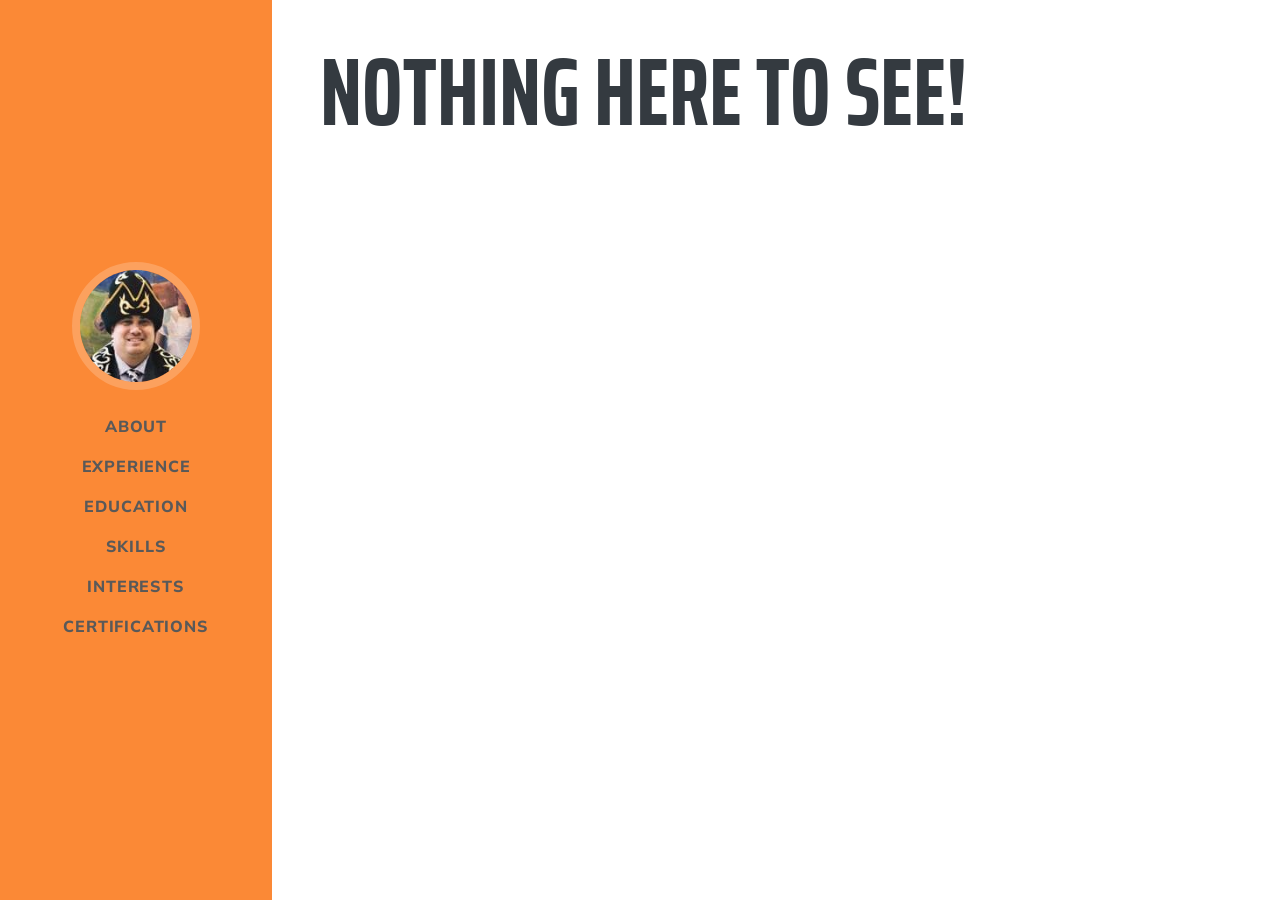
==== commit 3b00bb10: "Updates" ====
--- a/404/index.html
+++ b/404/index.html
@@ -1,10 +1,10 @@
 <!DOCTYPE html>
 <html data-html-server-rendered="true" lang="en" data-vue-tag="%7B%22lang%22:%7B%22ssr%22:%22en%22%7D%7D">
   <head>
-    <title>Kevin Miller Matsunaga - Kevin Miller Matsunaga</title><meta name="gridsome:hash" content="1e0dfb434407a4b96bc36934d393f4cba83a7ace"><meta data-vue-tag="ssr" charset="utf-8"><meta data-vue-tag="ssr" name="generator" content="Gridsome v0.7.12"><meta data-vue-tag="ssr" data-key="viewport" name="viewport" content="width=device-width, initial-scale=1, viewport-fit=cover"><meta data-vue-tag="ssr" data-key="format-detection" name="format-detection" content="telephone=no"><meta data-vue-tag="ssr" data-key="description" name="description" content="Education and technology are key necessities to building strong sustainable communities and improving quality of life for all people."><link data-vue-tag="ssr" rel="icon" href="data:,"><link data-vue-tag="ssr" rel="icon" type="image/png" sizes="16x16" href="/assets/static/favicon.ce0531f.b4350347aacc8e71b44853b800c04b5f.png"><link data-vue-tag="ssr" rel="icon" type="image/png" sizes="32x32" href="/assets/static/favicon.ac8d93a.b4350347aacc8e71b44853b800c04b5f.png"><link data-vue-tag="ssr" rel="icon" type="image/png" sizes="96x96" href="/assets/static/favicon.b9532cc.b4350347aacc8e71b44853b800c04b5f.png"><link data-vue-tag="ssr" rel="apple-touch-icon" type="image/png" sizes="76x76" href="/assets/static/favicon.f22e9f3.b4350347aacc8e71b44853b800c04b5f.png"><link data-vue-tag="ssr" rel="apple-touch-icon" type="image/png" sizes="152x152" href="/assets/static/favicon.62d22cb.b4350347aacc8e71b44853b800c04b5f.png"><link data-vue-tag="ssr" rel="apple-touch-icon" type="image/png" sizes="120x120" href="/assets/static/favicon.1539b60.b4350347aacc8e71b44853b800c04b5f.png"><link data-vue-tag="ssr" rel="apple-touch-icon" type="image/png" sizes="167x167" href="/assets/static/favicon.dc0cdc5.b4350347aacc8e71b44853b800c04b5f.png"><link data-vue-tag="ssr" rel="apple-touch-icon" type="image/png" sizes="180x180" href="/assets/static/favicon.7b22250.b4350347aacc8e71b44853b800c04b5f.png"><link data-vue-tag="ssr" rel="stylesheet" href="https://fonts.googleapis.com/css?family=Saira+Extra+Condensed:500,700"><link data-vue-tag="ssr" rel="stylesheet" href="https://fonts.googleapis.com/css?family=Muli:400,400i,800,800i"><link rel="preload" href="/assets/css/0.styles.e2a5059f.css" as="style"><link rel="preload" href="/assets/js/app.59c7b1d7.js" as="script"><link rel="preload" href="/assets/js/page--src--pages--404-vue.388182d5.js" as="script"><link rel="prefetch" href="/assets/js/page--src--pages--index-vue.dcbfc62b.js"><link rel="stylesheet" href="/assets/css/0.styles.e2a5059f.css"><noscript data-vue-tag="ssr"><style>.g-image--loading{display:none;}</style></noscript>
+    <title>Kevin Miller Matsunaga - Kevin Miller Matsunaga</title><meta name="gridsome:hash" content="c59143b0d96a4e551048cc609709f6685b03d943"><meta data-vue-tag="ssr" charset="utf-8"><meta data-vue-tag="ssr" name="generator" content="Gridsome v0.7.12"><meta data-vue-tag="ssr" data-key="viewport" name="viewport" content="width=device-width, initial-scale=1, viewport-fit=cover"><meta data-vue-tag="ssr" data-key="format-detection" name="format-detection" content="telephone=no"><meta data-vue-tag="ssr" data-key="description" name="description" content="Education and technology are key necessities to building strong sustainable communities and improving quality of life for all people."><link data-vue-tag="ssr" rel="icon" href="data:,"><link data-vue-tag="ssr" rel="icon" type="image/png" sizes="16x16" href="/assets/static/favicon.ce0531f.b4350347aacc8e71b44853b800c04b5f.png"><link data-vue-tag="ssr" rel="icon" type="image/png" sizes="32x32" href="/assets/static/favicon.ac8d93a.b4350347aacc8e71b44853b800c04b5f.png"><link data-vue-tag="ssr" rel="icon" type="image/png" sizes="96x96" href="/assets/static/favicon.b9532cc.b4350347aacc8e71b44853b800c04b5f.png"><link data-vue-tag="ssr" rel="apple-touch-icon" type="image/png" sizes="76x76" href="/assets/static/favicon.f22e9f3.b4350347aacc8e71b44853b800c04b5f.png"><link data-vue-tag="ssr" rel="apple-touch-icon" type="image/png" sizes="152x152" href="/assets/static/favicon.62d22cb.b4350347aacc8e71b44853b800c04b5f.png"><link data-vue-tag="ssr" rel="apple-touch-icon" type="image/png" sizes="120x120" href="/assets/static/favicon.1539b60.b4350347aacc8e71b44853b800c04b5f.png"><link data-vue-tag="ssr" rel="apple-touch-icon" type="image/png" sizes="167x167" href="/assets/static/favicon.dc0cdc5.b4350347aacc8e71b44853b800c04b5f.png"><link data-vue-tag="ssr" rel="apple-touch-icon" type="image/png" sizes="180x180" href="/assets/static/favicon.7b22250.b4350347aacc8e71b44853b800c04b5f.png"><link data-vue-tag="ssr" rel="stylesheet" href="https://fonts.googleapis.com/css?family=Saira+Extra+Condensed:500,700"><link data-vue-tag="ssr" rel="stylesheet" href="https://fonts.googleapis.com/css?family=Muli:400,400i,800,800i"><link rel="preload" href="/assets/css/0.styles.59484a2a.css" as="style"><link rel="preload" href="/assets/js/app.a5afbedc.js" as="script"><link rel="preload" href="/assets/js/page--src--pages--404-vue.388182d5.js" as="script"><link rel="prefetch" href="/assets/js/page--src--pages--index-vue.1f58acb9.js"><link rel="stylesheet" href="/assets/css/0.styles.59484a2a.css"><noscript data-vue-tag="ssr"><style>.g-image--loading{display:none;}</style></noscript>
   </head>
   <body >
     <div data-server-rendered="true" id="app" class="layout" data-v-4e36c24e><nav id="sideNav" class="navbar navbar-expand-lg navbar-dark bg-primary fixed-top" data-v-197593e9><div class="navbar-brand" data-v-197593e9><span class="d-block d-lg-none" data-v-197593e9>Kevin Miller Matsunaga</span><span class="d-none d-lg-block" data-v-197593e9><img alt="Image of Kevin Miller Mastunaga" src="data:image/svg+xml,%3csvg fill='none' viewBox='0 0 128 128' xmlns='http://www.w3.org/2000/svg' xmlns:xlink='http://www.w3.org/1999/xlink'%3e%3cdefs%3e%3cfilter id='__svg-blur-a1461f67ac22944dee34476047bd2d1d'%3e%3cfeGaussianBlur in='SourceGraphic' stdDeviation='40'/%3e%3c/filter%3e%3c/defs%3e%3cimage x='0' y='0' filter='url(%23__svg-blur-a1461f67ac22944dee34476047bd2d1d)' width='128' height='128' xlink:href='data:image/jpeg%3bbase64%2c/9j/2wBDAAYEBQYFBAYGBQYHBwYIChAKCgkJChQODwwQFxQYGBcUFhYaHSUfGhsjHBYWICwgIyYnKSopGR8tMC0oMCUoKSj/2wBDAQcHBwoIChMKChMoGhYaKCgoKCgoKCgoKCgoKCgoKCgoKCgoKCgoKCgoKCgoKCgoKCgoKCgoKCgoKCgoKCgoKCj/wAARCABAAEADASIAAhEBAxEB/8QAGwAAAwEBAAMAAAAAAAAAAAAABQYHAwQAAgj/xAAzEAACAgIABAQEBAUFAAAAAAABAgMEBREABhIhBxMxQSJRYXEVIzKBFFJikbEWQkOh8P/EABgBAQEBAQEAAAAAAAAAAAAAAAQCBQED/8QAJxEAAgIBAgUEAwEAAAAAAAAAAQIAAxEEIRIiMVFxFEFh8AUTwdH/2gAMAwEAAhEDEQA/AE%2bSwi/oRSfcnjBrU0p6EcKP6e3D9/pzHh3DixD7KwUMB89jjkm5Nj6x/C2YPX9R2P8Arhifl9OT/sKaH6QNyNgFzNvJ2b8U1ijjI0knhg2GcuSFGx312JOu%2bhr37K3P%2bbxrc3GfAUb1OpD0I9G7pegpraaU7AOjvZJ7njxQ%2bBW1mJiZr87yR42EAnq6SQ1gr7quiF36t3/28cGZo3LVS3HkVY5zEojWCT1NNWZQQ5PuydS7P8rDf6eDX6xrbM55fv3PfxEV0BU%2bY3vaqZfHSZfDRNWoRSrHZqySdRrMw%2bEgk7ZDojZ9PqD23sQWpJFiFSQsp/kOzwrUK2Qp1atDGorXadd8veryf8iuFTy2HyEJ2R7dZ9%2bH3GZmO7j6k9e5ZkieEGMyPtgB2KN8yvofn2PvwZ9e4ADDix0z/e/xGafRo5I4uGY4XGTnmDHRXonhq%2bYsk3mAACNTs/Yeg/fhz8Ss3hLqwXKuQjsRx7jlEEZkBG9bHcAgfTfE%2buWmSSUyyO0RB30nR19OO5Yop56NdUjWnHCwViO40O329vvxz1LEizoR2iPRIAVBzKA56YQzkHtvY4BW8zDhMXazOQAeGL4YoQdGVz6KPv8AP2AJ4JWiWg8tvhJ7b%2b/Ez8WbFezisXFXm/NrBpGiAOtNodR9vUa/fjL01f7nA9oVsjL9oscu5p834o4TJZ1mZJMjB1rH2CJ1gKij2Udh9t8M3iHlcbJdOYqWa2B52insJbq1ll0ybKAOWXSy9Oxr9LD9uJzhMRfzVww4yCSR1%2bJmRSekfPtw6xYPJ5zmOtV5hlyeSdF6Geb4ukAe7A7GvrxpWqqkdgOnxOVq7746wnyDmIXSeGhIbeSsixYzN23V/LkhML9hKe8aqde3xE8JnIHMbYidKtkK9GxoEMvV5TkABx/gj3H243ymAK5K1Rxy3Ya3V09Gz0Ow9yN/FwGxOMmXm2hirSlJWtxRtv5Fh3/txyupDxb9ZbNZWQe0uNbkjN52aeSRK2PjQnr899v6b7Iu/wDPC9zPl1xlvoSqliGYdI6WK7%2b2vb6cXOjA7LJLE2pGbqQb/Uv/ALvwE5l8OMRkpI55JLEJjk8wrH06JPf5dhs%2b3EY5gMbRK3MUJ9zFHIZNGpl0b4tjf9J4Uc1SrZaFvOk8sMpViCekbPqND1%2b/BQgxAx2omRRruw1rgnieUJcpkYasnmxyTHUcfT1dOxtWkGwVT6%2bp9uC6eo1NhPeCZyY0%2bBPLtbAcn2baTw3LU0pDOg/SF3pfv33r68YycwWK96/aSvUmmB6Upl%2bl9A92IHr9N9uMPB7m61l%2bV8pSu1I6l3GWv4d44kKLogkaU/p0VI19NnZPBXJWsbXx07z2Er3H3%2bZ5Ss%2bt%2bnfhF2Q2DH6VuTzFLEcwv%2bPh2qVo7FhiHrqwYp37N/Tv5Dt249cpXxGC57yXNWUqef0xRRxIoH5ZaM9TqPQto67/AD40s5bGLGJIZfOtK3xTtGqtr6ke3E9qZqbnPI52hPdZRK/m0IkiMjbQaYsAPhj6AWLH016Hvx5acEuWGwl6mxQMNvL1yJYFnAU7EcvmV2LCJunRKb7bHsfYjjv5ozaVKMghYeZ09tkDp%2bvC/wCF9styrSrq8MsUIK9cbh1bv30R2PHdzTWibH2GZAekb9ONHhBc%2bZncXIMyVSZFqU1BZbFarcjgTM2xcLMsddSGSIRg7eR10xA9FP34Nc%2bYQDm6vl62QuT43JPWjShHSil80TadUDeYrBXKn45ADtTveuErHGLm3xU5lydz8PlxECz2LEdxUMcldSI1RSxUIT8PS%2bx0%2bv0NHv4jBUuZ7Oeo/iFiavQUQl36alGWGntTM3c9flkAEjSlx2JJ1AwmwE82ZnOWMUvATORXPEPmfGOHSrlBI9dDM0xiMTkqA7d20pIBPrrg54kI%2bLthMm5jibvHMw0j/v6A/TiK%2bHOUXGc646/UQwotlelJJC3SG7aZtbI79zri75A5G1cdOfYopakczXIMhWkeEUlVCSAg35g7DQ1s99/T0egWAZl1XFPERcxQno8nXs5aV4IR0xVI3XRlkc6DEeygbYfPQ4ktG3axuSjtUZ5ILMTdUciMVIP3H9jxQ%2bf8xnbGHp47N34L1YztYrSovxSIB0hyd9wd7G%2b/14n92LRDexHFLWqLgSLLCzbz6A5abMVaiJhcbIa2Yk3DaiMTRU5ygKpMIgPi61ZesnusgPqCOC1TmqW5zBc5W5jrx0Mn0hoSHZklHTsorFV6mXuNgabR16cSbwj5ohoXquGvPPWieaWSncrSdDVrEiBQzL6Ou1TsfQj5Ejhoso3iNjy%2bBacSUbj3/MSqY5IJGQtIAd6YOyoV03Up7EEabg2WRt5Q3E//2Q==' /%3e%3c/svg%3e" width="128" data-src="/assets/static/kevinsholpan.1219de4.2e485bfd2be0b340563f92741805a837.jpg" data-srcset="/assets/static/kevinsholpan.1219de4.2e485bfd2be0b340563f92741805a837.jpg 128w" data-sizes="(max-width: 128px) 100vw, 128px" class="img-fluid img-profile rounded-circle mx-auto mb-2 g-image g-image--lazy g-image--loading" data-v-197593e9 data-v-197593e9><noscript data-v-197593e9 data-v-197593e9><img src="/assets/static/kevinsholpan.1219de4.2e485bfd2be0b340563f92741805a837.jpg" class="img-fluid img-profile rounded-circle mx-auto mb-2 g-image g-image--loaded" width="128" alt="Image of Kevin Miller Mastunaga"></noscript></span></div><div id="navbarSupportedContent" class="collapse navbar-collapse" data-v-197593e9><ul class="navbar-nav" data-v-197593e9><li class="nav-item" data-v-197593e9><a class="nav-link" data-v-197593e9>About</a></li><li class="nav-item" data-v-197593e9><a class="nav-link" data-v-197593e9>Experience</a></li><li class="nav-item" data-v-197593e9><a class="nav-link" data-v-197593e9>Education</a></li><li class="nav-item" data-v-197593e9><a class="nav-link" data-v-197593e9>Skills</a></li><li class="nav-item" data-v-197593e9><a class="nav-link" data-v-197593e9>Interests</a></li><li class="nav-item" data-v-197593e9><a class="nav-link" data-v-197593e9>Certifications</a></li></ul></div></nav><h1 class="p-3 p-lg-5 d-flex align-items-center" data-v-4e36c24e>Nothing here to see!</h1></div>
-    <script>window.__INITIAL_STATE__={"data":null,"context":{}};(function(){var s;(s=document.currentScript||document.scripts[document.scripts.length-1]).parentNode.removeChild(s);}());</script><script src="/assets/js/app.59c7b1d7.js" defer></script><script src="/assets/js/page--src--pages--404-vue.388182d5.js" defer></script>
+    <script>window.__INITIAL_STATE__={"data":null,"context":{}};(function(){var s;(s=document.currentScript||document.scripts[document.scripts.length-1]).parentNode.removeChild(s);}());</script><script src="/assets/js/app.a5afbedc.js" defer></script><script src="/assets/js/page--src--pages--404-vue.388182d5.js" defer></script>
   </body>
 </html>
--- a/assets/css/0.styles.59484a2a.css
+++ b/assets/css/0.styles.59484a2a.css
@@ -0,0 +1,8 @@
+.nav-item[data-v-197593e9],.navbar-brand[data-v-197593e9]{cursor:pointer}#sideNav .navbar-nav .nav-item .nav-link[data-v-197593e9]{font-weight:800;letter-spacing:.05rem;text-transform:uppercase}#sideNav .navbar-toggler[data-v-197593e9]:focus{outline-color:#d48a6e}@media (min-width:992px){#sideNav[data-v-197593e9]{text-align:center;position:fixed;top:0;left:0;display:-webkit-box;display:flex;-webkit-box-orient:vertical;-webkit-box-direction:normal;flex-direction:column;width:17rem;height:100vh}#sideNav .navbar-brand[data-v-197593e9]{display:-webkit-box;display:flex;margin:auto auto 0;padding:.5rem}#sideNav .navbar-brand .img-profile[data-v-197593e9]{max-width:10rem;max-height:10rem;border:.5rem solid hsla(0,0%,100%,.2)}#sideNav .navbar-collapse[data-v-197593e9]{display:-webkit-box;display:flex;-webkit-box-align:start;align-items:flex-start;-webkit-box-flex:0;flex-grow:0;width:100%;margin-bottom:auto}#sideNav .navbar-collapse .navbar-nav[data-v-197593e9]{-webkit-box-orient:vertical;-webkit-box-direction:normal;flex-direction:column;width:100%}#sideNav .navbar-collapse .navbar-nav .nav-item .nav-link[data-v-197593e9],#sideNav .navbar-collapse .navbar-nav .nav-item[data-v-197593e9]{display:block}}
+
+/*!
+ * Bootstrap v4.4.1 (https://getbootstrap.com/)
+ * Copyright 2011-2019 The Bootstrap Authors
+ * Copyright 2011-2019 Twitter, Inc.
+ * Licensed under MIT (https://github.com/twbs/bootstrap/blob/master/LICENSE)
+ */:root{--blue:#007bff;--indigo:#6610f2;--purple:#6f42c1;--pink:#e83e8c;--red:#dc3545;--orange:#fb8936;--yellow:#ffc107;--green:#28a745;--teal:#20c997;--cyan:#17a2b8;--white:#fff;--gray:#868e96;--gray-dark:#343a40;--primary:#fb8936;--secondary:#495057;--success:#28a745;--info:#17a2b8;--warning:#ffc107;--danger:#dc3545;--light:#f8f9fa;--dark:#343a40;--breakpoint-xs:0;--breakpoint-sm:576px;--breakpoint-md:768px;--breakpoint-lg:992px;--breakpoint-xl:1200px;--font-family-sans-serif:-apple-system,BlinkMacSystemFont,"Segoe UI",Roboto,"Helvetica Neue",Arial,"Noto Sans",sans-serif,"Apple Color Emoji","Segoe UI Emoji","Segoe UI Symbol","Noto Color Emoji";--font-family-monospace:SFMono-Regular,Menlo,Monaco,Consolas,"Liberation Mono","Courier New",monospace}*,:after,:before{box-sizing:border-box}html{font-family:sans-serif;line-height:1.15;-webkit-text-size-adjust:100%;-webkit-tap-highlight-color:rgba(0,0,0,0)}article,aside,figcaption,figure,footer,header,hgroup,main,nav,section{display:block}body{margin:0;font-family:-apple-system,BlinkMacSystemFont,Segoe UI,Roboto,Helvetica Neue,Arial,Noto Sans,sans-serif,Apple Color Emoji,Segoe UI Emoji,Segoe UI Symbol,Noto Color Emoji;font-size:1rem;font-weight:400;line-height:1.5;color:#212529;text-align:left;background-color:#fff}[tabindex="-1"]:focus:not(:focus-visible){outline:0!important}hr{box-sizing:content-box;height:0;overflow:visible}h1,h2,h3,h4,h5,h6{margin-top:0;margin-bottom:.5rem}p{margin-top:0;margin-bottom:1rem}abbr[data-original-title],abbr[title]{text-decoration:underline;-webkit-text-decoration:underline dotted;text-decoration:underline dotted;cursor:help;border-bottom:0;-webkit-text-decoration-skip-ink:none;text-decoration-skip-ink:none}address{font-style:normal;line-height:inherit}address,dl,ol,ul{margin-bottom:1rem}dl,ol,ul{margin-top:0}ol ol,ol ul,ul ol,ul ul{margin-bottom:0}dt{font-weight:700}dd{margin-bottom:.5rem;margin-left:0}blockquote{margin:0 0 1rem}b,strong{font-weight:bolder}small{font-size:80%}sub,sup{position:relative;font-size:75%;line-height:0;vertical-align:baseline}sub{bottom:-.25em}sup{top:-.5em}a{text-decoration:none;background-color:transparent}a:hover{color:#e06104;text-decoration:underline}a:not([href]),a:not([href]):hover{color:inherit;text-decoration:none}code,kbd,pre,samp{font-family:SFMono-Regular,Menlo,Monaco,Consolas,Liberation Mono,Courier New,monospace;font-size:1em}pre{margin-top:0;margin-bottom:1rem;overflow:auto}figure{margin:0 0 1rem}img{border-style:none}img,svg{vertical-align:middle}svg{overflow:hidden}table{border-collapse:collapse}caption{padding-top:.75rem;padding-bottom:.75rem;color:#868e96;text-align:left;caption-side:bottom}th{text-align:inherit}label{display:inline-block;margin-bottom:.5rem}button{border-radius:0}button:focus{outline:1px dotted;outline:5px auto -webkit-focus-ring-color}button,input,optgroup,select,textarea{margin:0;font-family:inherit;font-size:inherit;line-height:inherit}button,input{overflow:visible}button,select{text-transform:none}select{word-wrap:normal}[type=button],[type=reset],[type=submit],button{-webkit-appearance:button}[type=button]:not(:disabled),[type=reset]:not(:disabled),[type=submit]:not(:disabled),button:not(:disabled){cursor:pointer}[type=button]::-moz-focus-inner,[type=reset]::-moz-focus-inner,[type=submit]::-moz-focus-inner,button::-moz-focus-inner{padding:0;border-style:none}input[type=checkbox],input[type=radio]{box-sizing:border-box;padding:0}input[type=date],input[type=datetime-local],input[type=month],input[type=time]{-webkit-appearance:listbox}textarea{overflow:auto;resize:vertical}fieldset{min-width:0;padding:0;margin:0;border:0}legend{display:block;width:100%;max-width:100%;padding:0;margin-bottom:.5rem;font-size:1.5rem;line-height:inherit;color:inherit;white-space:normal}progress{vertical-align:baseline}[type=number]::-webkit-inner-spin-button,[type=number]::-webkit-outer-spin-button{height:auto}[type=search]{outline-offset:-2px;-webkit-appearance:none}[type=search]::-webkit-search-decoration{-webkit-appearance:none}::-webkit-file-upload-button{font:inherit;-webkit-appearance:button}output{display:inline-block}summary{display:list-item;cursor:pointer}template{display:none}[hidden]{display:none!important}.h1,.h2,.h3,.h4,.h5,.h6,h1,h2,h3,h4,h5,h6{margin-bottom:.5rem;font-weight:500;line-height:1.2}.h1,h1{font-size:2.5rem}.h2,h2{font-size:2rem}.h3,h3{font-size:1.75rem}.h4,h4{font-size:1.5rem}.h5,h5{font-size:1.25rem}.h6,h6{font-size:1rem}.lead{font-size:1.25rem;font-weight:300}.display-1{font-size:6rem}.display-1,.display-2{font-weight:300;line-height:1.2}.display-2{font-size:5.5rem}.display-3{font-size:4.5rem}.display-3,.display-4{font-weight:300;line-height:1.2}.display-4{font-size:3.5rem}hr{margin-top:1rem;margin-bottom:1rem;border:0;border-top:1px solid rgba(0,0,0,.1)}.small,small{font-size:80%;font-weight:400}.mark,mark{padding:.2em;background-color:#fcf8e3}.list-inline,.list-unstyled{padding-left:0;list-style:none}.list-inline-item{display:inline-block}.list-inline-item:not(:last-child){margin-right:.5rem}.initialism{font-size:90%;text-transform:uppercase}.blockquote{margin-bottom:1rem;font-size:1.25rem}.blockquote-footer{display:block;font-size:80%;color:#868e96}.blockquote-footer:before{content:"\2014\00A0"}.img-fluid,.img-thumbnail{max-width:100%;height:auto}.img-thumbnail{padding:.25rem;background-color:#fff;border:1px solid #dee2e6;border-radius:.25rem}.figure{display:inline-block}.figure-img{margin-bottom:.5rem;line-height:1}.figure-caption{font-size:90%;color:#868e96}code{font-size:87.5%;color:#e83e8c;word-wrap:break-word}a>code{color:inherit}kbd{padding:.2rem .4rem;font-size:87.5%;color:#fff;background-color:#212529;border-radius:.2rem}kbd kbd{padding:0;font-size:100%;font-weight:700}pre{display:block;font-size:87.5%;color:#212529}pre code{font-size:inherit;color:inherit;word-break:normal}.pre-scrollable{max-height:340px;overflow-y:scroll}.container{width:100%;padding-right:15px;padding-left:15px;margin-right:auto;margin-left:auto}@media (min-width:576px){.container{max-width:540px}}@media (min-width:768px){.container{max-width:720px}}@media (min-width:992px){.container{max-width:960px}}@media (min-width:1200px){.container{max-width:1140px}}.container-fluid,.container-lg,.container-md,.container-sm,.container-xl{width:100%;padding-right:15px;padding-left:15px;margin-right:auto;margin-left:auto}@media (min-width:576px){.container,.container-sm{max-width:540px}}@media (min-width:768px){.container,.container-md,.container-sm{max-width:720px}}@media (min-width:992px){.container,.container-lg,.container-md,.container-sm{max-width:960px}}@media (min-width:1200px){.container,.container-lg,.container-md,.container-sm,.container-xl{max-width:1140px}}.row{display:-webkit-box;display:flex;flex-wrap:wrap;margin-right:-15px;margin-left:-15px}.no-gutters{margin-right:0;margin-left:0}.no-gutters>.col,.no-gutters>[class*=col-]{padding-right:0;padding-left:0}.col,.col-1,.col-2,.col-3,.col-4,.col-5,.col-6,.col-7,.col-8,.col-9,.col-10,.col-11,.col-12,.col-auto,.col-lg,.col-lg-1,.col-lg-2,.col-lg-3,.col-lg-4,.col-lg-5,.col-lg-6,.col-lg-7,.col-lg-8,.col-lg-9,.col-lg-10,.col-lg-11,.col-lg-12,.col-lg-auto,.col-md,.col-md-1,.col-md-2,.col-md-3,.col-md-4,.col-md-5,.col-md-6,.col-md-7,.col-md-8,.col-md-9,.col-md-10,.col-md-11,.col-md-12,.col-md-auto,.col-sm,.col-sm-1,.col-sm-2,.col-sm-3,.col-sm-4,.col-sm-5,.col-sm-6,.col-sm-7,.col-sm-8,.col-sm-9,.col-sm-10,.col-sm-11,.col-sm-12,.col-sm-auto,.col-xl,.col-xl-1,.col-xl-2,.col-xl-3,.col-xl-4,.col-xl-5,.col-xl-6,.col-xl-7,.col-xl-8,.col-xl-9,.col-xl-10,.col-xl-11,.col-xl-12,.col-xl-auto{position:relative;width:100%;padding-right:15px;padding-left:15px}.col{flex-basis:0;-webkit-box-flex:1;flex-grow:1;max-width:100%}.row-cols-1>*{-webkit-box-flex:0;flex:0 0 100%;max-width:100%}.row-cols-2>*{-webkit-box-flex:0;flex:0 0 50%;max-width:50%}.row-cols-3>*{-webkit-box-flex:0;flex:0 0 33.33333%;max-width:33.33333%}.row-cols-4>*{-webkit-box-flex:0;flex:0 0 25%;max-width:25%}.row-cols-5>*{-webkit-box-flex:0;flex:0 0 20%;max-width:20%}.row-cols-6>*{-webkit-box-flex:0;flex:0 0 16.66667%;max-width:16.66667%}.col-auto{flex:0 0 auto;width:auto;max-width:100%}.col-1,.col-auto{-webkit-box-flex:0}.col-1{flex:0 0 8.33333%;max-width:8.33333%}.col-2{flex:0 0 16.66667%;max-width:16.66667%}.col-2,.col-3{-webkit-box-flex:0}.col-3{flex:0 0 25%;max-width:25%}.col-4{flex:0 0 33.33333%;max-width:33.33333%}.col-4,.col-5{-webkit-box-flex:0}.col-5{flex:0 0 41.66667%;max-width:41.66667%}.col-6{flex:0 0 50%;max-width:50%}.col-6,.col-7{-webkit-box-flex:0}.col-7{flex:0 0 58.33333%;max-width:58.33333%}.col-8{flex:0 0 66.66667%;max-width:66.66667%}.col-8,.col-9{-webkit-box-flex:0}.col-9{flex:0 0 75%;max-width:75%}.col-10{flex:0 0 83.33333%;max-width:83.33333%}.col-10,.col-11{-webkit-box-flex:0}.col-11{flex:0 0 91.66667%;max-width:91.66667%}.col-12{-webkit-box-flex:0;flex:0 0 100%;max-width:100%}.order-first{-webkit-box-ordinal-group:0;order:-1}.order-last{-webkit-box-ordinal-group:14;order:13}.order-0{-webkit-box-ordinal-group:1;order:0}.order-1{-webkit-box-ordinal-group:2;order:1}.order-2{-webkit-box-ordinal-group:3;order:2}.order-3{-webkit-box-ordinal-group:4;order:3}.order-4{-webkit-box-ordinal-group:5;order:4}.order-5{-webkit-box-ordinal-group:6;order:5}.order-6{-webkit-box-ordinal-group:7;order:6}.order-7{-webkit-box-ordinal-group:8;order:7}.order-8{-webkit-box-ordinal-group:9;order:8}.order-9{-webkit-box-ordinal-group:10;order:9}.order-10{-webkit-box-ordinal-group:11;order:10}.order-11{-webkit-box-ordinal-group:12;order:11}.order-12{-webkit-box-ordinal-group:13;order:12}.offset-1{margin-left:8.33333%}.offset-2{margin-left:16.66667%}.offset-3{margin-left:25%}.offset-4{margin-left:33.33333%}.offset-5{margin-left:41.66667%}.offset-6{margin-left:50%}.offset-7{margin-left:58.33333%}.offset-8{margin-left:66.66667%}.offset-9{margin-left:75%}.offset-10{margin-left:83.33333%}.offset-11{margin-left:91.66667%}@media (min-width:576px){.col-sm{flex-basis:0;-webkit-box-flex:1;flex-grow:1;max-width:100%}.row-cols-sm-1>*{-webkit-box-flex:0;flex:0 0 100%;max-width:100%}.row-cols-sm-2>*{-webkit-box-flex:0;flex:0 0 50%;max-width:50%}.row-cols-sm-3>*{-webkit-box-flex:0;flex:0 0 33.33333%;max-width:33.33333%}.row-cols-sm-4>*{-webkit-box-flex:0;flex:0 0 25%;max-width:25%}.row-cols-sm-5>*{-webkit-box-flex:0;flex:0 0 20%;max-width:20%}.row-cols-sm-6>*{-webkit-box-flex:0;flex:0 0 16.66667%;max-width:16.66667%}.col-sm-auto{-webkit-box-flex:0;flex:0 0 auto;width:auto;max-width:100%}.col-sm-1{-webkit-box-flex:0;flex:0 0 8.33333%;max-width:8.33333%}.col-sm-2{-webkit-box-flex:0;flex:0 0 16.66667%;max-width:16.66667%}.col-sm-3{-webkit-box-flex:0;flex:0 0 25%;max-width:25%}.col-sm-4{-webkit-box-flex:0;flex:0 0 33.33333%;max-width:33.33333%}.col-sm-5{-webkit-box-flex:0;flex:0 0 41.66667%;max-width:41.66667%}.col-sm-6{-webkit-box-flex:0;flex:0 0 50%;max-width:50%}.col-sm-7{-webkit-box-flex:0;flex:0 0 58.33333%;max-width:58.33333%}.col-sm-8{-webkit-box-flex:0;flex:0 0 66.66667%;max-width:66.66667%}.col-sm-9{-webkit-box-flex:0;flex:0 0 75%;max-width:75%}.col-sm-10{-webkit-box-flex:0;flex:0 0 83.33333%;max-width:83.33333%}.col-sm-11{-webkit-box-flex:0;flex:0 0 91.66667%;max-width:91.66667%}.col-sm-12{-webkit-box-flex:0;flex:0 0 100%;max-width:100%}.order-sm-first{-webkit-box-ordinal-group:0;order:-1}.order-sm-last{-webkit-box-ordinal-group:14;order:13}.order-sm-0{-webkit-box-ordinal-group:1;order:0}.order-sm-1{-webkit-box-ordinal-group:2;order:1}.order-sm-2{-webkit-box-ordinal-group:3;order:2}.order-sm-3{-webkit-box-ordinal-group:4;order:3}.order-sm-4{-webkit-box-ordinal-group:5;order:4}.order-sm-5{-webkit-box-ordinal-group:6;order:5}.order-sm-6{-webkit-box-ordinal-group:7;order:6}.order-sm-7{-webkit-box-ordinal-group:8;order:7}.order-sm-8{-webkit-box-ordinal-group:9;order:8}.order-sm-9{-webkit-box-ordinal-group:10;order:9}.order-sm-10{-webkit-box-ordinal-group:11;order:10}.order-sm-11{-webkit-box-ordinal-group:12;order:11}.order-sm-12{-webkit-box-ordinal-group:13;order:12}.offset-sm-0{margin-left:0}.offset-sm-1{margin-left:8.33333%}.offset-sm-2{margin-left:16.66667%}.offset-sm-3{margin-left:25%}.offset-sm-4{margin-left:33.33333%}.offset-sm-5{margin-left:41.66667%}.offset-sm-6{margin-left:50%}.offset-sm-7{margin-left:58.33333%}.offset-sm-8{margin-left:66.66667%}.offset-sm-9{margin-left:75%}.offset-sm-10{margin-left:83.33333%}.offset-sm-11{margin-left:91.66667%}}@media (min-width:768px){.col-md{flex-basis:0;-webkit-box-flex:1;flex-grow:1;max-width:100%}.row-cols-md-1>*{-webkit-box-flex:0;flex:0 0 100%;max-width:100%}.row-cols-md-2>*{-webkit-box-flex:0;flex:0 0 50%;max-width:50%}.row-cols-md-3>*{-webkit-box-flex:0;flex:0 0 33.33333%;max-width:33.33333%}.row-cols-md-4>*{-webkit-box-flex:0;flex:0 0 25%;max-width:25%}.row-cols-md-5>*{-webkit-box-flex:0;flex:0 0 20%;max-width:20%}.row-cols-md-6>*{-webkit-box-flex:0;flex:0 0 16.66667%;max-width:16.66667%}.col-md-auto{-webkit-box-flex:0;flex:0 0 auto;width:auto;max-width:100%}.col-md-1{-webkit-box-flex:0;flex:0 0 8.33333%;max-width:8.33333%}.col-md-2{-webkit-box-flex:0;flex:0 0 16.66667%;max-width:16.66667%}.col-md-3{-webkit-box-flex:0;flex:0 0 25%;max-width:25%}.col-md-4{-webkit-box-flex:0;flex:0 0 33.33333%;max-width:33.33333%}.col-md-5{-webkit-box-flex:0;flex:0 0 41.66667%;max-width:41.66667%}.col-md-6{-webkit-box-flex:0;flex:0 0 50%;max-width:50%}.col-md-7{-webkit-box-flex:0;flex:0 0 58.33333%;max-width:58.33333%}.col-md-8{-webkit-box-flex:0;flex:0 0 66.66667%;max-width:66.66667%}.col-md-9{-webkit-box-flex:0;flex:0 0 75%;max-width:75%}.col-md-10{-webkit-box-flex:0;flex:0 0 83.33333%;max-width:83.33333%}.col-md-11{-webkit-box-flex:0;flex:0 0 91.66667%;max-width:91.66667%}.col-md-12{-webkit-box-flex:0;flex:0 0 100%;max-width:100%}.order-md-first{-webkit-box-ordinal-group:0;order:-1}.order-md-last{-webkit-box-ordinal-group:14;order:13}.order-md-0{-webkit-box-ordinal-group:1;order:0}.order-md-1{-webkit-box-ordinal-group:2;order:1}.order-md-2{-webkit-box-ordinal-group:3;order:2}.order-md-3{-webkit-box-ordinal-group:4;order:3}.order-md-4{-webkit-box-ordinal-group:5;order:4}.order-md-5{-webkit-box-ordinal-group:6;order:5}.order-md-6{-webkit-box-ordinal-group:7;order:6}.order-md-7{-webkit-box-ordinal-group:8;order:7}.order-md-8{-webkit-box-ordinal-group:9;order:8}.order-md-9{-webkit-box-ordinal-group:10;order:9}.order-md-10{-webkit-box-ordinal-group:11;order:10}.order-md-11{-webkit-box-ordinal-group:12;order:11}.order-md-12{-webkit-box-ordinal-group:13;order:12}.offset-md-0{margin-left:0}.offset-md-1{margin-left:8.33333%}.offset-md-2{margin-left:16.66667%}.offset-md-3{margin-left:25%}.offset-md-4{margin-left:33.33333%}.offset-md-5{margin-left:41.66667%}.offset-md-6{margin-left:50%}.offset-md-7{margin-left:58.33333%}.offset-md-8{margin-left:66.66667%}.offset-md-9{margin-left:75%}.offset-md-10{margin-left:83.33333%}.offset-md-11{margin-left:91.66667%}}@media (min-width:992px){.col-lg{flex-basis:0;-webkit-box-flex:1;flex-grow:1;max-width:100%}.row-cols-lg-1>*{-webkit-box-flex:0;flex:0 0 100%;max-width:100%}.row-cols-lg-2>*{-webkit-box-flex:0;flex:0 0 50%;max-width:50%}.row-cols-lg-3>*{-webkit-box-flex:0;flex:0 0 33.33333%;max-width:33.33333%}.row-cols-lg-4>*{-webkit-box-flex:0;flex:0 0 25%;max-width:25%}.row-cols-lg-5>*{-webkit-box-flex:0;flex:0 0 20%;max-width:20%}.row-cols-lg-6>*{-webkit-box-flex:0;flex:0 0 16.66667%;max-width:16.66667%}.col-lg-auto{-webkit-box-flex:0;flex:0 0 auto;width:auto;max-width:100%}.col-lg-1{-webkit-box-flex:0;flex:0 0 8.33333%;max-width:8.33333%}.col-lg-2{-webkit-box-flex:0;flex:0 0 16.66667%;max-width:16.66667%}.col-lg-3{-webkit-box-flex:0;flex:0 0 25%;max-width:25%}.col-lg-4{-webkit-box-flex:0;flex:0 0 33.33333%;max-width:33.33333%}.col-lg-5{-webkit-box-flex:0;flex:0 0 41.66667%;max-width:41.66667%}.col-lg-6{-webkit-box-flex:0;flex:0 0 50%;max-width:50%}.col-lg-7{-webkit-box-flex:0;flex:0 0 58.33333%;max-width:58.33333%}.col-lg-8{-webkit-box-flex:0;flex:0 0 66.66667%;max-width:66.66667%}.col-lg-9{-webkit-box-flex:0;flex:0 0 75%;max-width:75%}.col-lg-10{-webkit-box-flex:0;flex:0 0 83.33333%;max-width:83.33333%}.col-lg-11{-webkit-box-flex:0;flex:0 0 91.66667%;max-width:91.66667%}.col-lg-12{-webkit-box-flex:0;flex:0 0 100%;max-width:100%}.order-lg-first{-webkit-box-ordinal-group:0;order:-1}.order-lg-last{-webkit-box-ordinal-group:14;order:13}.order-lg-0{-webkit-box-ordinal-group:1;order:0}.order-lg-1{-webkit-box-ordinal-group:2;order:1}.order-lg-2{-webkit-box-ordinal-group:3;order:2}.order-lg-3{-webkit-box-ordinal-group:4;order:3}.order-lg-4{-webkit-box-ordinal-group:5;order:4}.order-lg-5{-webkit-box-ordinal-group:6;order:5}.order-lg-6{-webkit-box-ordinal-group:7;order:6}.order-lg-7{-webkit-box-ordinal-group:8;order:7}.order-lg-8{-webkit-box-ordinal-group:9;order:8}.order-lg-9{-webkit-box-ordinal-group:10;order:9}.order-lg-10{-webkit-box-ordinal-group:11;order:10}.order-lg-11{-webkit-box-ordinal-group:12;order:11}.order-lg-12{-webkit-box-ordinal-group:13;order:12}.offset-lg-0{margin-left:0}.offset-lg-1{margin-left:8.33333%}.offset-lg-2{margin-left:16.66667%}.offset-lg-3{margin-left:25%}.offset-lg-4{margin-left:33.33333%}.offset-lg-5{margin-left:41.66667%}.offset-lg-6{margin-left:50%}.offset-lg-7{margin-left:58.33333%}.offset-lg-8{margin-left:66.66667%}.offset-lg-9{margin-left:75%}.offset-lg-10{margin-left:83.33333%}.offset-lg-11{margin-left:91.66667%}}@media (min-width:1200px){.col-xl{flex-basis:0;-webkit-box-flex:1;flex-grow:1;max-width:100%}.row-cols-xl-1>*{-webkit-box-flex:0;flex:0 0 100%;max-width:100%}.row-cols-xl-2>*{-webkit-box-flex:0;flex:0 0 50%;max-width:50%}.row-cols-xl-3>*{-webkit-box-flex:0;flex:0 0 33.33333%;max-width:33.33333%}.row-cols-xl-4>*{-webkit-box-flex:0;flex:0 0 25%;max-width:25%}.row-cols-xl-5>*{-webkit-box-flex:0;flex:0 0 20%;max-width:20%}.row-cols-xl-6>*{-webkit-box-flex:0;flex:0 0 16.66667%;max-width:16.66667%}.col-xl-auto{-webkit-box-flex:0;flex:0 0 auto;width:auto;max-width:100%}.col-xl-1{-webkit-box-flex:0;flex:0 0 8.33333%;max-width:8.33333%}.col-xl-2{-webkit-box-flex:0;flex:0 0 16.66667%;max-width:16.66667%}.col-xl-3{-webkit-box-flex:0;flex:0 0 25%;max-width:25%}.col-xl-4{-webkit-box-flex:0;flex:0 0 33.33333%;max-width:33.33333%}.col-xl-5{-webkit-box-flex:0;flex:0 0 41.66667%;max-width:41.66667%}.col-xl-6{-webkit-box-flex:0;flex:0 0 50%;max-width:50%}.col-xl-7{-webkit-box-flex:0;flex:0 0 58.33333%;max-width:58.33333%}.col-xl-8{-webkit-box-flex:0;flex:0 0 66.66667%;max-width:66.66667%}.col-xl-9{-webkit-box-flex:0;flex:0 0 75%;max-width:75%}.col-xl-10{-webkit-box-flex:0;flex:0 0 83.33333%;max-width:83.33333%}.col-xl-11{-webkit-box-flex:0;flex:0 0 91.66667%;max-width:91.66667%}.col-xl-12{-webkit-box-flex:0;flex:0 0 100%;max-width:100%}.order-xl-first{-webkit-box-ordinal-group:0;order:-1}.order-xl-last{-webkit-box-ordinal-group:14;order:13}.order-xl-0{-webkit-box-ordinal-group:1;order:0}.order-xl-1{-webkit-box-ordinal-group:2;order:1}.order-xl-2{-webkit-box-ordinal-group:3;order:2}.order-xl-3{-webkit-box-ordinal-group:4;order:3}.order-xl-4{-webkit-box-ordinal-group:5;order:4}.order-xl-5{-webkit-box-ordinal-group:6;order:5}.order-xl-6{-webkit-box-ordinal-group:7;order:6}.order-xl-7{-webkit-box-ordinal-group:8;order:7}.order-xl-8{-webkit-box-ordinal-group:9;order:8}.order-xl-9{-webkit-box-ordinal-group:10;order:9}.order-xl-10{-webkit-box-ordinal-group:11;order:10}.order-xl-11{-webkit-box-ordinal-group:12;order:11}.order-xl-12{-webkit-box-ordinal-group:13;order:12}.offset-xl-0{margin-left:0}.offset-xl-1{margin-left:8.33333%}.offset-xl-2{margin-left:16.66667%}.offset-xl-3{margin-left:25%}.offset-xl-4{margin-left:33.33333%}.offset-xl-5{margin-left:41.66667%}.offset-xl-6{margin-left:50%}.offset-xl-7{margin-left:58.33333%}.offset-xl-8{margin-left:66.66667%}.offset-xl-9{margin-left:75%}.offset-xl-10{margin-left:83.33333%}.offset-xl-11{margin-left:91.66667%}}.table{width:100%;margin-bottom:1rem;color:#212529}.table td,.table th{padding:.75rem;vertical-align:top;border-top:1px solid #dee2e6}.table thead th{vertical-align:bottom;border-bottom:2px solid #dee2e6}.table tbody+tbody{border-top:2px solid #dee2e6}.table-sm td,.table-sm th{padding:.3rem}.table-bordered,.table-bordered td,.table-bordered th{border:1px solid #dee2e6}.table-bordered thead td,.table-bordered thead th{border-bottom-width:2px}.table-borderless tbody+tbody,.table-borderless td,.table-borderless th,.table-borderless thead th{border:0}.table-striped tbody tr:nth-of-type(odd){background-color:rgba(0,0,0,.05)}.table-hover tbody tr:hover{color:#212529;background-color:rgba(0,0,0,.075)}.table-primary,.table-primary>td,.table-primary>th{background-color:#fedec7}.table-primary tbody+tbody,.table-primary td,.table-primary th,.table-primary thead th{border-color:#fdc296}.table-hover .table-primary:hover,.table-hover .table-primary:hover>td,.table-hover .table-primary:hover>th{background-color:#fecfae}.table-secondary,.table-secondary>td,.table-secondary>th{background-color:#ccced0}.table-secondary tbody+tbody,.table-secondary td,.table-secondary th,.table-secondary thead th{border-color:#a0a4a8}.table-hover .table-secondary:hover,.table-hover .table-secondary:hover>td,.table-hover .table-secondary:hover>th{background-color:#bfc1c4}.table-success,.table-success>td,.table-success>th{background-color:#c3e6cb}.table-success tbody+tbody,.table-success td,.table-success th,.table-success thead th{border-color:#8fd19e}.table-hover .table-success:hover,.table-hover .table-success:hover>td,.table-hover .table-success:hover>th{background-color:#b1dfbb}.table-info,.table-info>td,.table-info>th{background-color:#bee5eb}.table-info tbody+tbody,.table-info td,.table-info th,.table-info thead th{border-color:#86cfda}.table-hover .table-info:hover,.table-hover .table-info:hover>td,.table-hover .table-info:hover>th{background-color:#abdde5}.table-warning,.table-warning>td,.table-warning>th{background-color:#ffeeba}.table-warning tbody+tbody,.table-warning td,.table-warning th,.table-warning thead th{border-color:#ffdf7e}.table-hover .table-warning:hover,.table-hover .table-warning:hover>td,.table-hover .table-warning:hover>th{background-color:#ffe8a1}.table-danger,.table-danger>td,.table-danger>th{background-color:#f5c6cb}.table-danger tbody+tbody,.table-danger td,.table-danger th,.table-danger thead th{border-color:#ed969e}.table-hover .table-danger:hover,.table-hover .table-danger:hover>td,.table-hover .table-danger:hover>th{background-color:#f1b0b7}.table-light,.table-light>td,.table-light>th{background-color:#fdfdfe}.table-light tbody+tbody,.table-light td,.table-light th,.table-light thead th{border-color:#fbfcfc}.table-hover .table-light:hover,.table-hover .table-light:hover>td,.table-hover .table-light:hover>th{background-color:#ececf6}.table-dark,.table-dark>td,.table-dark>th{background-color:#c6c8ca}.table-dark tbody+tbody,.table-dark td,.table-dark th,.table-dark thead th{border-color:#95999c}.table-hover .table-dark:hover,.table-hover .table-dark:hover>td,.table-hover .table-dark:hover>th{background-color:#b9bbbe}.table-active,.table-active>td,.table-active>th,.table-hover .table-active:hover,.table-hover .table-active:hover>td,.table-hover .table-active:hover>th{background-color:rgba(0,0,0,.075)}.table .thead-dark th{color:#fff;background-color:#343a40;border-color:#454d55}.table .thead-light th{color:#495057;background-color:#e9ecef;border-color:#dee2e6}.table-dark{color:#fff;background-color:#343a40}.table-dark td,.table-dark th,.table-dark thead th{border-color:#454d55}.table-dark.table-bordered{border:0}.table-dark.table-striped tbody tr:nth-of-type(odd){background-color:hsla(0,0%,100%,.05)}.table-dark.table-hover tbody tr:hover{color:#fff;background-color:hsla(0,0%,100%,.075)}@media (max-width:575.98px){.table-responsive-sm{display:block;width:100%;overflow-x:auto;-webkit-overflow-scrolling:touch}.table-responsive-sm>.table-bordered{border:0}}@media (max-width:767.98px){.table-responsive-md{display:block;width:100%;overflow-x:auto;-webkit-overflow-scrolling:touch}.table-responsive-md>.table-bordered{border:0}}@media (max-width:991.98px){.table-responsive-lg{display:block;width:100%;overflow-x:auto;-webkit-overflow-scrolling:touch}.table-responsive-lg>.table-bordered{border:0}}@media (max-width:1199.98px){.table-responsive-xl{display:block;width:100%;overflow-x:auto;-webkit-overflow-scrolling:touch}.table-responsive-xl>.table-bordered{border:0}}.table-responsive{display:block;width:100%;overflow-x:auto;-webkit-overflow-scrolling:touch}.table-responsive>.table-bordered{border:0}.form-control{display:block;width:100%;height:calc(1.5em + .75rem + 2px);padding:.375rem .75rem;font-size:1rem;font-weight:400;line-height:1.5;color:#495057;background-color:#fff;background-clip:padding-box;border:1px solid #ced4da;border-radius:.25rem;-webkit-transition:border-color .15s ease-in-out,box-shadow .15s ease-in-out;transition:border-color .15s ease-in-out,box-shadow .15s ease-in-out}@media (prefers-reduced-motion:reduce){.form-control{-webkit-transition:none;transition:none}}.form-control::-ms-expand{background-color:transparent;border:0}.form-control:-moz-focusring{color:transparent;text-shadow:0 0 0 #495057}.form-control:focus{color:#495057;background-color:#fff;border-color:#fdd2b3;outline:0;box-shadow:0 0 0 .2rem rgba(251,137,54,.25)}.form-control::-webkit-input-placeholder{color:#868e96;opacity:1}.form-control::-moz-placeholder{color:#868e96;opacity:1}.form-control:-ms-input-placeholder{color:#868e96;opacity:1}.form-control::-ms-input-placeholder{color:#868e96;opacity:1}.form-control::placeholder{color:#868e96;opacity:1}.form-control:disabled,.form-control[readonly]{background-color:#e9ecef;opacity:1}select.form-control:focus::-ms-value{color:#495057;background-color:#fff}.form-control-file,.form-control-range{display:block;width:100%}.col-form-label{padding-top:calc(.375rem + 1px);padding-bottom:calc(.375rem + 1px);margin-bottom:0;font-size:inherit;line-height:1.5}.col-form-label-lg{padding-top:calc(.5rem + 1px);padding-bottom:calc(.5rem + 1px);font-size:1.25rem;line-height:1.5}.col-form-label-sm{padding-top:calc(.25rem + 1px);padding-bottom:calc(.25rem + 1px);font-size:.875rem;line-height:1.5}.form-control-plaintext{display:block;width:100%;padding:.375rem 0;margin-bottom:0;font-size:1rem;line-height:1.5;color:#212529;background-color:transparent;border:solid transparent;border-width:1px 0}.form-control-plaintext.form-control-lg,.form-control-plaintext.form-control-sm{padding-right:0;padding-left:0}.form-control-sm{height:calc(1.5em + .5rem + 2px);padding:.25rem .5rem;font-size:.875rem;line-height:1.5;border-radius:.2rem}.form-control-lg{height:calc(1.5em + 1rem + 2px);padding:.5rem 1rem;font-size:1.25rem;line-height:1.5;border-radius:.3rem}select.form-control[multiple],select.form-control[size],textarea.form-control{height:auto}.form-group{margin-bottom:1rem}.form-text{display:block;margin-top:.25rem}.form-row{display:-webkit-box;display:flex;flex-wrap:wrap;margin-right:-5px;margin-left:-5px}.form-row>.col,.form-row>[class*=col-]{padding-right:5px;padding-left:5px}.form-check{position:relative;display:block;padding-left:1.25rem}.form-check-input{position:absolute;margin-top:.3rem;margin-left:-1.25rem}.form-check-input:disabled~.form-check-label,.form-check-input[disabled]~.form-check-label{color:#868e96}.form-check-label{margin-bottom:0}.form-check-inline{display:-webkit-inline-box;display:inline-flex;-webkit-box-align:center;align-items:center;padding-left:0;margin-right:.75rem}.form-check-inline .form-check-input{position:static;margin-top:0;margin-right:.3125rem;margin-left:0}.valid-feedback{display:none;width:100%;margin-top:.25rem;font-size:80%;color:#28a745}.valid-tooltip{position:absolute;top:100%;z-index:5;display:none;max-width:100%;padding:.25rem .5rem;margin-top:.1rem;font-size:.875rem;line-height:1.5;color:#fff;background-color:rgba(40,167,69,.9);border-radius:.25rem}.is-valid~.valid-feedback,.is-valid~.valid-tooltip,.was-validated :valid~.valid-feedback,.was-validated :valid~.valid-tooltip{display:block}.form-control.is-valid,.was-validated .form-control:valid{border-color:#28a745;padding-right:calc(1.5em + .75rem);background-image:url("data:image/svg+xml;charset=utf-8,%3Csvg xmlns='http://www.w3.org/2000/svg' width='8' height='8'%3E%3Cpath fill='%2328a745' d='M2.3 6.73L.6 4.53c-.4-1.04.46-1.4 1.1-.8l1.1 1.4 3.4-3.8c.6-.63 1.6-.27 1.2.7l-4 4.6c-.43.5-.8.4-1.1.1z'/%3E%3C/svg%3E");background-repeat:no-repeat;background-position:right calc(.375em + .1875rem) center;background-size:calc(.75em + .375rem) calc(.75em + .375rem)}.form-control.is-valid:focus,.was-validated .form-control:valid:focus{border-color:#28a745;box-shadow:0 0 0 .2rem rgba(40,167,69,.25)}.was-validated textarea.form-control:valid,textarea.form-control.is-valid{padding-right:calc(1.5em + .75rem);background-position:top calc(.375em + .1875rem) right calc(.375em + .1875rem)}.custom-select.is-valid,.was-validated .custom-select:valid{border-color:#28a745;padding-right:calc(.75em + 2.3125rem);background:url("data:image/svg+xml;charset=utf-8,%3Csvg xmlns='http://www.w3.org/2000/svg' width='4' height='5'%3E%3Cpath fill='%23343a40' d='M2 0L0 2h4zm0 5L0 3h4z'/%3E%3C/svg%3E") no-repeat right .75rem center/8px 10px,url("data:image/svg+xml;charset=utf-8,%3Csvg xmlns='http://www.w3.org/2000/svg' width='8' height='8'%3E%3Cpath fill='%2328a745' d='M2.3 6.73L.6 4.53c-.4-1.04.46-1.4 1.1-.8l1.1 1.4 3.4-3.8c.6-.63 1.6-.27 1.2.7l-4 4.6c-.43.5-.8.4-1.1.1z'/%3E%3C/svg%3E") #fff no-repeat center right 1.75rem/calc(.75em + .375rem) calc(.75em + .375rem)}.custom-select.is-valid:focus,.was-validated .custom-select:valid:focus{border-color:#28a745;box-shadow:0 0 0 .2rem rgba(40,167,69,.25)}.form-check-input.is-valid~.form-check-label,.was-validated .form-check-input:valid~.form-check-label{color:#28a745}.form-check-input.is-valid~.valid-feedback,.form-check-input.is-valid~.valid-tooltip,.was-validated .form-check-input:valid~.valid-feedback,.was-validated .form-check-input:valid~.valid-tooltip{display:block}.custom-control-input.is-valid~.custom-control-label,.was-validated .custom-control-input:valid~.custom-control-label{color:#28a745}.custom-control-input.is-valid~.custom-control-label:before,.was-validated .custom-control-input:valid~.custom-control-label:before{border-color:#28a745}.custom-control-input.is-valid:checked~.custom-control-label:before,.was-validated .custom-control-input:valid:checked~.custom-control-label:before{border-color:#34ce57;background-color:#34ce57}.custom-control-input.is-valid:focus~.custom-control-label:before,.was-validated .custom-control-input:valid:focus~.custom-control-label:before{box-shadow:0 0 0 .2rem rgba(40,167,69,.25)}.custom-control-input.is-valid:focus:not(:checked)~.custom-control-label:before,.custom-file-input.is-valid~.custom-file-label,.was-validated .custom-control-input:valid:focus:not(:checked)~.custom-control-label:before,.was-validated .custom-file-input:valid~.custom-file-label{border-color:#28a745}.custom-file-input.is-valid:focus~.custom-file-label,.was-validated .custom-file-input:valid:focus~.custom-file-label{border-color:#28a745;box-shadow:0 0 0 .2rem rgba(40,167,69,.25)}.invalid-feedback{display:none;width:100%;margin-top:.25rem;font-size:80%;color:#dc3545}.invalid-tooltip{position:absolute;top:100%;z-index:5;display:none;max-width:100%;padding:.25rem .5rem;margin-top:.1rem;font-size:.875rem;line-height:1.5;color:#fff;background-color:rgba(220,53,69,.9);border-radius:.25rem}.is-invalid~.invalid-feedback,.is-invalid~.invalid-tooltip,.was-validated :invalid~.invalid-feedback,.was-validated :invalid~.invalid-tooltip{display:block}.form-control.is-invalid,.was-validated .form-control:invalid{border-color:#dc3545;padding-right:calc(1.5em + .75rem);background-image:url("data:image/svg+xml;charset=utf-8,%3Csvg xmlns='http://www.w3.org/2000/svg' width='12' height='12' fill='none' stroke='%23dc3545'%3E%3Ccircle cx='6' cy='6' r='4.5'/%3E%3Cpath stroke-linejoin='round' d='M5.8 3.6h.4L6 6.5z'/%3E%3Ccircle cx='6' cy='8.2' r='.6' fill='%23dc3545' stroke='none'/%3E%3C/svg%3E");background-repeat:no-repeat;background-position:right calc(.375em + .1875rem) center;background-size:calc(.75em + .375rem) calc(.75em + .375rem)}.form-control.is-invalid:focus,.was-validated .form-control:invalid:focus{border-color:#dc3545;box-shadow:0 0 0 .2rem rgba(220,53,69,.25)}.was-validated textarea.form-control:invalid,textarea.form-control.is-invalid{padding-right:calc(1.5em + .75rem);background-position:top calc(.375em + .1875rem) right calc(.375em + .1875rem)}.custom-select.is-invalid,.was-validated .custom-select:invalid{border-color:#dc3545;padding-right:calc(.75em + 2.3125rem);background:url("data:image/svg+xml;charset=utf-8,%3Csvg xmlns='http://www.w3.org/2000/svg' width='4' height='5'%3E%3Cpath fill='%23343a40' d='M2 0L0 2h4zm0 5L0 3h4z'/%3E%3C/svg%3E") no-repeat right .75rem center/8px 10px,url("data:image/svg+xml;charset=utf-8,%3Csvg xmlns='http://www.w3.org/2000/svg' width='12' height='12' fill='none' stroke='%23dc3545'%3E%3Ccircle cx='6' cy='6' r='4.5'/%3E%3Cpath stroke-linejoin='round' d='M5.8 3.6h.4L6 6.5z'/%3E%3Ccircle cx='6' cy='8.2' r='.6' fill='%23dc3545' stroke='none'/%3E%3C/svg%3E") #fff no-repeat center right 1.75rem/calc(.75em + .375rem) calc(.75em + .375rem)}.custom-select.is-invalid:focus,.was-validated .custom-select:invalid:focus{border-color:#dc3545;box-shadow:0 0 0 .2rem rgba(220,53,69,.25)}.form-check-input.is-invalid~.form-check-label,.was-validated .form-check-input:invalid~.form-check-label{color:#dc3545}.form-check-input.is-invalid~.invalid-feedback,.form-check-input.is-invalid~.invalid-tooltip,.was-validated .form-check-input:invalid~.invalid-feedback,.was-validated .form-check-input:invalid~.invalid-tooltip{display:block}.custom-control-input.is-invalid~.custom-control-label,.was-validated .custom-control-input:invalid~.custom-control-label{color:#dc3545}.custom-control-input.is-invalid~.custom-control-label:before,.was-validated .custom-control-input:invalid~.custom-control-label:before{border-color:#dc3545}.custom-control-input.is-invalid:checked~.custom-control-label:before,.was-validated .custom-control-input:invalid:checked~.custom-control-label:before{border-color:#e4606d;background-color:#e4606d}.custom-control-input.is-invalid:focus~.custom-control-label:before,.was-validated .custom-control-input:invalid:focus~.custom-control-label:before{box-shadow:0 0 0 .2rem rgba(220,53,69,.25)}.custom-control-input.is-invalid:focus:not(:checked)~.custom-control-label:before,.custom-file-input.is-invalid~.custom-file-label,.was-validated .custom-control-input:invalid:focus:not(:checked)~.custom-control-label:before,.was-validated .custom-file-input:invalid~.custom-file-label{border-color:#dc3545}.custom-file-input.is-invalid:focus~.custom-file-label,.was-validated .custom-file-input:invalid:focus~.custom-file-label{border-color:#dc3545;box-shadow:0 0 0 .2rem rgba(220,53,69,.25)}.form-inline{display:-webkit-box;display:flex;-webkit-box-orient:horizontal;-webkit-box-direction:normal;flex-flow:row wrap;-webkit-box-align:center;align-items:center}.form-inline .form-check{width:100%}@media (min-width:576px){.form-inline label{-webkit-box-pack:center;justify-content:center}.form-inline .form-group,.form-inline label{display:-webkit-box;display:flex;-webkit-box-align:center;align-items:center;margin-bottom:0}.form-inline .form-group{-webkit-box-flex:0;flex:0 0 auto;-webkit-box-orient:horizontal;-webkit-box-direction:normal;flex-flow:row wrap}.form-inline .form-control{display:inline-block;width:auto;vertical-align:middle}.form-inline .form-control-plaintext{display:inline-block}.form-inline .custom-select,.form-inline .input-group{width:auto}.form-inline .form-check{display:-webkit-box;display:flex;-webkit-box-align:center;align-items:center;-webkit-box-pack:center;justify-content:center;width:auto;padding-left:0}.form-inline .form-check-input{position:relative;flex-shrink:0;margin-top:0;margin-right:.25rem;margin-left:0}.form-inline .custom-control{-webkit-box-align:center;align-items:center;-webkit-box-pack:center;justify-content:center}.form-inline .custom-control-label{margin-bottom:0}}.btn{display:inline-block;font-weight:400;color:#212529;text-align:center;vertical-align:middle;cursor:pointer;-webkit-user-select:none;-moz-user-select:none;-ms-user-select:none;user-select:none;background-color:transparent;border:1px solid transparent;padding:.375rem .75rem;font-size:1rem;line-height:1.5;border-radius:.25rem;-webkit-transition:color .15s ease-in-out,background-color .15s ease-in-out,border-color .15s ease-in-out,box-shadow .15s ease-in-out;transition:color .15s ease-in-out,background-color .15s ease-in-out,border-color .15s ease-in-out,box-shadow .15s ease-in-out}@media (prefers-reduced-motion:reduce){.btn{-webkit-transition:none;transition:none}}.btn:hover{color:#212529;text-decoration:none}.btn.focus,.btn:focus{outline:0;box-shadow:0 0 0 .2rem rgba(251,137,54,.25)}.btn.disabled,.btn:disabled{opacity:.65}a.btn.disabled,fieldset:disabled a.btn{pointer-events:none}.btn-primary{color:#212529;background-color:#fb8936;border-color:#fb8936}.btn-primary.focus,.btn-primary:focus,.btn-primary:hover{color:#fff;background-color:#fa7310;border-color:#f96c05}.btn-primary.focus,.btn-primary:focus{box-shadow:0 0 0 .2rem rgba(218,122,52,.5)}.btn-primary.disabled,.btn-primary:disabled{color:#212529;background-color:#fb8936;border-color:#fb8936}.btn-primary:not(:disabled):not(.disabled).active,.btn-primary:not(:disabled):not(.disabled):active,.show>.btn-primary.dropdown-toggle{color:#fff;background-color:#f96c05;border-color:#ed6605}.btn-primary:not(:disabled):not(.disabled).active:focus,.btn-primary:not(:disabled):not(.disabled):active:focus,.show>.btn-primary.dropdown-toggle:focus{box-shadow:0 0 0 .2rem rgba(218,122,52,.5)}.btn-secondary{color:#fff;background-color:#495057;border-color:#495057}.btn-secondary.focus,.btn-secondary:focus,.btn-secondary:hover{color:#fff;background-color:#383d42;border-color:#32373b}.btn-secondary.focus,.btn-secondary:focus{box-shadow:0 0 0 .2rem rgba(100,106,112,.5)}.btn-secondary.disabled,.btn-secondary:disabled{color:#fff;background-color:#495057;border-color:#495057}.btn-secondary:not(:disabled):not(.disabled).active,.btn-secondary:not(:disabled):not(.disabled):active,.show>.btn-secondary.dropdown-toggle{color:#fff;background-color:#32373b;border-color:#2c3034}.btn-secondary:not(:disabled):not(.disabled).active:focus,.btn-secondary:not(:disabled):not(.disabled):active:focus,.show>.btn-secondary.dropdown-toggle:focus{box-shadow:0 0 0 .2rem rgba(100,106,112,.5)}.btn-success{color:#fff;background-color:#28a745;border-color:#28a745}.btn-success.focus,.btn-success:focus,.btn-success:hover{color:#fff;background-color:#218838;border-color:#1e7e34}.btn-success.focus,.btn-success:focus{box-shadow:0 0 0 .2rem rgba(72,180,97,.5)}.btn-success.disabled,.btn-success:disabled{color:#fff;background-color:#28a745;border-color:#28a745}.btn-success:not(:disabled):not(.disabled).active,.btn-success:not(:disabled):not(.disabled):active,.show>.btn-success.dropdown-toggle{color:#fff;background-color:#1e7e34;border-color:#1c7430}.btn-success:not(:disabled):not(.disabled).active:focus,.btn-success:not(:disabled):not(.disabled):active:focus,.show>.btn-success.dropdown-toggle:focus{box-shadow:0 0 0 .2rem rgba(72,180,97,.5)}.btn-info{color:#fff;background-color:#17a2b8;border-color:#17a2b8}.btn-info.focus,.btn-info:focus,.btn-info:hover{color:#fff;background-color:#138496;border-color:#117a8b}.btn-info.focus,.btn-info:focus{box-shadow:0 0 0 .2rem rgba(58,176,195,.5)}.btn-info.disabled,.btn-info:disabled{color:#fff;background-color:#17a2b8;border-color:#17a2b8}.btn-info:not(:disabled):not(.disabled).active,.btn-info:not(:disabled):not(.disabled):active,.show>.btn-info.dropdown-toggle{color:#fff;background-color:#117a8b;border-color:#10707f}.btn-info:not(:disabled):not(.disabled).active:focus,.btn-info:not(:disabled):not(.disabled):active:focus,.show>.btn-info.dropdown-toggle:focus{box-shadow:0 0 0 .2rem rgba(58,176,195,.5)}.btn-warning{color:#212529;background-color:#ffc107;border-color:#ffc107}.btn-warning.focus,.btn-warning:focus,.btn-warning:hover{color:#212529;background-color:#e0a800;border-color:#d39e00}.btn-warning.focus,.btn-warning:focus{box-shadow:0 0 0 .2rem rgba(222,170,12,.5)}.btn-warning.disabled,.btn-warning:disabled{color:#212529;background-color:#ffc107;border-color:#ffc107}.btn-warning:not(:disabled):not(.disabled).active,.btn-warning:not(:disabled):not(.disabled):active,.show>.btn-warning.dropdown-toggle{color:#212529;background-color:#d39e00;border-color:#c69500}.btn-warning:not(:disabled):not(.disabled).active:focus,.btn-warning:not(:disabled):not(.disabled):active:focus,.show>.btn-warning.dropdown-toggle:focus{box-shadow:0 0 0 .2rem rgba(222,170,12,.5)}.btn-danger{color:#fff;background-color:#dc3545;border-color:#dc3545}.btn-danger.focus,.btn-danger:focus,.btn-danger:hover{color:#fff;background-color:#c82333;border-color:#bd2130}.btn-danger.focus,.btn-danger:focus{box-shadow:0 0 0 .2rem rgba(225,83,97,.5)}.btn-danger.disabled,.btn-danger:disabled{color:#fff;background-color:#dc3545;border-color:#dc3545}.btn-danger:not(:disabled):not(.disabled).active,.btn-danger:not(:disabled):not(.disabled):active,.show>.btn-danger.dropdown-toggle{color:#fff;background-color:#bd2130;border-color:#b21f2d}.btn-danger:not(:disabled):not(.disabled).active:focus,.btn-danger:not(:disabled):not(.disabled):active:focus,.show>.btn-danger.dropdown-toggle:focus{box-shadow:0 0 0 .2rem rgba(225,83,97,.5)}.btn-light{color:#212529;background-color:#f8f9fa;border-color:#f8f9fa}.btn-light.focus,.btn-light:focus,.btn-light:hover{color:#212529;background-color:#e2e6ea;border-color:#dae0e5}.btn-light.focus,.btn-light:focus{box-shadow:0 0 0 .2rem rgba(216,217,219,.5)}.btn-light.disabled,.btn-light:disabled{color:#212529;background-color:#f8f9fa;border-color:#f8f9fa}.btn-light:not(:disabled):not(.disabled).active,.btn-light:not(:disabled):not(.disabled):active,.show>.btn-light.dropdown-toggle{color:#212529;background-color:#dae0e5;border-color:#d3d9df}.btn-light:not(:disabled):not(.disabled).active:focus,.btn-light:not(:disabled):not(.disabled):active:focus,.show>.btn-light.dropdown-toggle:focus{box-shadow:0 0 0 .2rem rgba(216,217,219,.5)}.btn-dark{color:#fff;background-color:#343a40;border-color:#343a40}.btn-dark.focus,.btn-dark:focus,.btn-dark:hover{color:#fff;background-color:#23272b;border-color:#1d2124}.btn-dark.focus,.btn-dark:focus{box-shadow:0 0 0 .2rem rgba(82,88,93,.5)}.btn-dark.disabled,.btn-dark:disabled{color:#fff;background-color:#343a40;border-color:#343a40}.btn-dark:not(:disabled):not(.disabled).active,.btn-dark:not(:disabled):not(.disabled):active,.show>.btn-dark.dropdown-toggle{color:#fff;background-color:#1d2124;border-color:#171a1d}.btn-dark:not(:disabled):not(.disabled).active:focus,.btn-dark:not(:disabled):not(.disabled):active:focus,.show>.btn-dark.dropdown-toggle:focus{box-shadow:0 0 0 .2rem rgba(82,88,93,.5)}.btn-outline-primary{color:#fb8936;border-color:#fb8936}.btn-outline-primary:hover{color:#212529;background-color:#fb8936;border-color:#fb8936}.btn-outline-primary.focus,.btn-outline-primary:focus{box-shadow:0 0 0 .2rem rgba(251,137,54,.5)}.btn-outline-primary.disabled,.btn-outline-primary:disabled{color:#fb8936;background-color:transparent}.btn-outline-primary:not(:disabled):not(.disabled).active,.btn-outline-primary:not(:disabled):not(.disabled):active,.show>.btn-outline-primary.dropdown-toggle{color:#212529;background-color:#fb8936;border-color:#fb8936}.btn-outline-primary:not(:disabled):not(.disabled).active:focus,.btn-outline-primary:not(:disabled):not(.disabled):active:focus,.show>.btn-outline-primary.dropdown-toggle:focus{box-shadow:0 0 0 .2rem rgba(251,137,54,.5)}.btn-outline-secondary{color:#495057;border-color:#495057}.btn-outline-secondary:hover{color:#fff;background-color:#495057;border-color:#495057}.btn-outline-secondary.focus,.btn-outline-secondary:focus{box-shadow:0 0 0 .2rem rgba(73,80,87,.5)}.btn-outline-secondary.disabled,.btn-outline-secondary:disabled{color:#495057;background-color:transparent}.btn-outline-secondary:not(:disabled):not(.disabled).active,.btn-outline-secondary:not(:disabled):not(.disabled):active,.show>.btn-outline-secondary.dropdown-toggle{color:#fff;background-color:#495057;border-color:#495057}.btn-outline-secondary:not(:disabled):not(.disabled).active:focus,.btn-outline-secondary:not(:disabled):not(.disabled):active:focus,.show>.btn-outline-secondary.dropdown-toggle:focus{box-shadow:0 0 0 .2rem rgba(73,80,87,.5)}.btn-outline-success{color:#28a745;border-color:#28a745}.btn-outline-success:hover{color:#fff;background-color:#28a745;border-color:#28a745}.btn-outline-success.focus,.btn-outline-success:focus{box-shadow:0 0 0 .2rem rgba(40,167,69,.5)}.btn-outline-success.disabled,.btn-outline-success:disabled{color:#28a745;background-color:transparent}.btn-outline-success:not(:disabled):not(.disabled).active,.btn-outline-success:not(:disabled):not(.disabled):active,.show>.btn-outline-success.dropdown-toggle{color:#fff;background-color:#28a745;border-color:#28a745}.btn-outline-success:not(:disabled):not(.disabled).active:focus,.btn-outline-success:not(:disabled):not(.disabled):active:focus,.show>.btn-outline-success.dropdown-toggle:focus{box-shadow:0 0 0 .2rem rgba(40,167,69,.5)}.btn-outline-info{color:#17a2b8;border-color:#17a2b8}.btn-outline-info:hover{color:#fff;background-color:#17a2b8;border-color:#17a2b8}.btn-outline-info.focus,.btn-outline-info:focus{box-shadow:0 0 0 .2rem rgba(23,162,184,.5)}.btn-outline-info.disabled,.btn-outline-info:disabled{color:#17a2b8;background-color:transparent}.btn-outline-info:not(:disabled):not(.disabled).active,.btn-outline-info:not(:disabled):not(.disabled):active,.show>.btn-outline-info.dropdown-toggle{color:#fff;background-color:#17a2b8;border-color:#17a2b8}.btn-outline-info:not(:disabled):not(.disabled).active:focus,.btn-outline-info:not(:disabled):not(.disabled):active:focus,.show>.btn-outline-info.dropdown-toggle:focus{box-shadow:0 0 0 .2rem rgba(23,162,184,.5)}.btn-outline-warning{color:#ffc107;border-color:#ffc107}.btn-outline-warning:hover{color:#212529;background-color:#ffc107;border-color:#ffc107}.btn-outline-warning.focus,.btn-outline-warning:focus{box-shadow:0 0 0 .2rem rgba(255,193,7,.5)}.btn-outline-warning.disabled,.btn-outline-warning:disabled{color:#ffc107;background-color:transparent}.btn-outline-warning:not(:disabled):not(.disabled).active,.btn-outline-warning:not(:disabled):not(.disabled):active,.show>.btn-outline-warning.dropdown-toggle{color:#212529;background-color:#ffc107;border-color:#ffc107}.btn-outline-warning:not(:disabled):not(.disabled).active:focus,.btn-outline-warning:not(:disabled):not(.disabled):active:focus,.show>.btn-outline-warning.dropdown-toggle:focus{box-shadow:0 0 0 .2rem rgba(255,193,7,.5)}.btn-outline-danger{color:#dc3545;border-color:#dc3545}.btn-outline-danger:hover{color:#fff;background-color:#dc3545;border-color:#dc3545}.btn-outline-danger.focus,.btn-outline-danger:focus{box-shadow:0 0 0 .2rem rgba(220,53,69,.5)}.btn-outline-danger.disabled,.btn-outline-danger:disabled{color:#dc3545;background-color:transparent}.btn-outline-danger:not(:disabled):not(.disabled).active,.btn-outline-danger:not(:disabled):not(.disabled):active,.show>.btn-outline-danger.dropdown-toggle{color:#fff;background-color:#dc3545;border-color:#dc3545}.btn-outline-danger:not(:disabled):not(.disabled).active:focus,.btn-outline-danger:not(:disabled):not(.disabled):active:focus,.show>.btn-outline-danger.dropdown-toggle:focus{box-shadow:0 0 0 .2rem rgba(220,53,69,.5)}.btn-outline-light{color:#f8f9fa;border-color:#f8f9fa}.btn-outline-light:hover{color:#212529;background-color:#f8f9fa;border-color:#f8f9fa}.btn-outline-light.focus,.btn-outline-light:focus{box-shadow:0 0 0 .2rem rgba(248,249,250,.5)}.btn-outline-light.disabled,.btn-outline-light:disabled{color:#f8f9fa;background-color:transparent}.btn-outline-light:not(:disabled):not(.disabled).active,.btn-outline-light:not(:disabled):not(.disabled):active,.show>.btn-outline-light.dropdown-toggle{color:#212529;background-color:#f8f9fa;border-color:#f8f9fa}.btn-outline-light:not(:disabled):not(.disabled).active:focus,.btn-outline-light:not(:disabled):not(.disabled):active:focus,.show>.btn-outline-light.dropdown-toggle:focus{box-shadow:0 0 0 .2rem rgba(248,249,250,.5)}.btn-outline-dark{color:#343a40;border-color:#343a40}.btn-outline-dark:hover{color:#fff;background-color:#343a40;border-color:#343a40}.btn-outline-dark.focus,.btn-outline-dark:focus{box-shadow:0 0 0 .2rem rgba(52,58,64,.5)}.btn-outline-dark.disabled,.btn-outline-dark:disabled{color:#343a40;background-color:transparent}.btn-outline-dark:not(:disabled):not(.disabled).active,.btn-outline-dark:not(:disabled):not(.disabled):active,.show>.btn-outline-dark.dropdown-toggle{color:#fff;background-color:#343a40;border-color:#343a40}.btn-outline-dark:not(:disabled):not(.disabled).active:focus,.btn-outline-dark:not(:disabled):not(.disabled):active:focus,.show>.btn-outline-dark.dropdown-toggle:focus{box-shadow:0 0 0 .2rem rgba(52,58,64,.5)}.btn-link{font-weight:400;color:#fb8936;text-decoration:none}.btn-link:hover{color:#e06104;text-decoration:underline}.btn-link.focus,.btn-link:focus{text-decoration:underline;box-shadow:none}.btn-link.disabled,.btn-link:disabled{color:#868e96;pointer-events:none}.btn-group-lg>.btn,.btn-lg{padding:.5rem 1rem;font-size:1.25rem;line-height:1.5;border-radius:.3rem}.btn-group-sm>.btn,.btn-sm{padding:.25rem .5rem;font-size:.875rem;line-height:1.5;border-radius:.2rem}.btn-block{display:block;width:100%}.btn-block+.btn-block{margin-top:.5rem}input[type=button].btn-block,input[type=reset].btn-block,input[type=submit].btn-block{width:100%}.fade{-webkit-transition:opacity .15s linear;transition:opacity .15s linear}@media (prefers-reduced-motion:reduce){.fade{-webkit-transition:none;transition:none}}.fade:not(.show){opacity:0}.collapse:not(.show){display:none}.collapsing{position:relative;height:0;overflow:hidden;-webkit-transition:height .35s ease;transition:height .35s ease}@media (prefers-reduced-motion:reduce){.collapsing{-webkit-transition:none;transition:none}}.dropdown,.dropleft,.dropright,.dropup{position:relative}.dropdown-toggle{white-space:nowrap}.dropdown-toggle:after{display:inline-block;margin-left:.255em;vertical-align:.255em;content:"";border-top:.3em solid;border-right:.3em solid transparent;border-bottom:0;border-left:.3em solid transparent}.dropdown-toggle:empty:after{margin-left:0}.dropdown-menu{position:absolute;top:100%;left:0;z-index:1000;display:none;float:left;min-width:10rem;padding:.5rem 0;margin:.125rem 0 0;font-size:1rem;color:#212529;text-align:left;list-style:none;background-color:#fff;background-clip:padding-box;border:1px solid rgba(0,0,0,.15);border-radius:.25rem}.dropdown-menu-left{right:auto;left:0}.dropdown-menu-right{right:0;left:auto}@media (min-width:576px){.dropdown-menu-sm-left{right:auto;left:0}.dropdown-menu-sm-right{right:0;left:auto}}@media (min-width:768px){.dropdown-menu-md-left{right:auto;left:0}.dropdown-menu-md-right{right:0;left:auto}}@media (min-width:992px){.dropdown-menu-lg-left{right:auto;left:0}.dropdown-menu-lg-right{right:0;left:auto}}@media (min-width:1200px){.dropdown-menu-xl-left{right:auto;left:0}.dropdown-menu-xl-right{right:0;left:auto}}.dropup .dropdown-menu{top:auto;bottom:100%;margin-top:0;margin-bottom:.125rem}.dropup .dropdown-toggle:after{display:inline-block;margin-left:.255em;vertical-align:.255em;content:"";border-top:0;border-right:.3em solid transparent;border-bottom:.3em solid;border-left:.3em solid transparent}.dropup .dropdown-toggle:empty:after{margin-left:0}.dropright .dropdown-menu{top:0;right:auto;left:100%;margin-top:0;margin-left:.125rem}.dropright .dropdown-toggle:after{display:inline-block;margin-left:.255em;vertical-align:.255em;content:"";border-top:.3em solid transparent;border-right:0;border-bottom:.3em solid transparent;border-left:.3em solid}.dropright .dropdown-toggle:empty:after{margin-left:0}.dropright .dropdown-toggle:after{vertical-align:0}.dropleft .dropdown-menu{top:0;right:100%;left:auto;margin-top:0;margin-right:.125rem}.dropleft .dropdown-toggle:after{display:inline-block;margin-left:.255em;vertical-align:.255em;content:"";display:none}.dropleft .dropdown-toggle:before{display:inline-block;margin-right:.255em;vertical-align:.255em;content:"";border-top:.3em solid transparent;border-right:.3em solid;border-bottom:.3em solid transparent}.dropleft .dropdown-toggle:empty:after{margin-left:0}.dropleft .dropdown-toggle:before{vertical-align:0}.dropdown-menu[x-placement^=bottom],.dropdown-menu[x-placement^=left],.dropdown-menu[x-placement^=right],.dropdown-menu[x-placement^=top]{right:auto;bottom:auto}.dropdown-divider{height:0;margin:.5rem 0;overflow:hidden;border-top:1px solid #e9ecef}.dropdown-item{display:block;width:100%;padding:.25rem 1.5rem;clear:both;font-weight:400;color:#212529;text-align:inherit;white-space:nowrap;background-color:transparent;border:0}.dropdown-item:focus,.dropdown-item:hover{color:#16181b;text-decoration:none;background-color:#f8f9fa}.dropdown-item.active,.dropdown-item:active{color:#fff;text-decoration:none;background-color:#fb8936}.dropdown-item.disabled,.dropdown-item:disabled{color:#868e96;pointer-events:none;background-color:transparent}.dropdown-menu.show{display:block}.dropdown-header{display:block;padding:.5rem 1.5rem;margin-bottom:0;font-size:.875rem;color:#868e96;white-space:nowrap}.dropdown-item-text{display:block;padding:.25rem 1.5rem;color:#212529}.btn-group,.btn-group-vertical{position:relative;display:-webkit-inline-box;display:inline-flex;vertical-align:middle}.btn-group-vertical>.btn,.btn-group>.btn{position:relative;-webkit-box-flex:1;flex:1 1 auto}.btn-group-vertical>.btn.active,.btn-group-vertical>.btn:active,.btn-group-vertical>.btn:focus,.btn-group-vertical>.btn:hover,.btn-group>.btn.active,.btn-group>.btn:active,.btn-group>.btn:focus,.btn-group>.btn:hover{z-index:1}.btn-toolbar{display:-webkit-box;display:flex;flex-wrap:wrap;-webkit-box-pack:start;justify-content:flex-start}.btn-toolbar .input-group{width:auto}.btn-group>.btn-group:not(:first-child),.btn-group>.btn:not(:first-child){margin-left:-1px}.btn-group>.btn-group:not(:last-child)>.btn,.btn-group>.btn:not(:last-child):not(.dropdown-toggle){border-top-right-radius:0;border-bottom-right-radius:0}.btn-group>.btn-group:not(:first-child)>.btn,.btn-group>.btn:not(:first-child){border-top-left-radius:0;border-bottom-left-radius:0}.dropdown-toggle-split{padding-right:.5625rem;padding-left:.5625rem}.dropdown-toggle-split:after,.dropright .dropdown-toggle-split:after,.dropup .dropdown-toggle-split:after{margin-left:0}.dropleft .dropdown-toggle-split:before{margin-right:0}.btn-group-sm>.btn+.dropdown-toggle-split,.btn-sm+.dropdown-toggle-split{padding-right:.375rem;padding-left:.375rem}.btn-group-lg>.btn+.dropdown-toggle-split,.btn-lg+.dropdown-toggle-split{padding-right:.75rem;padding-left:.75rem}.btn-group-vertical{-webkit-box-orient:vertical;-webkit-box-direction:normal;flex-direction:column;-webkit-box-align:start;align-items:flex-start;-webkit-box-pack:center;justify-content:center}.btn-group-vertical>.btn,.btn-group-vertical>.btn-group{width:100%}.btn-group-vertical>.btn-group:not(:first-child),.btn-group-vertical>.btn:not(:first-child){margin-top:-1px}.btn-group-vertical>.btn-group:not(:last-child)>.btn,.btn-group-vertical>.btn:not(:last-child):not(.dropdown-toggle){border-bottom-right-radius:0;border-bottom-left-radius:0}.btn-group-vertical>.btn-group:not(:first-child)>.btn,.btn-group-vertical>.btn:not(:first-child){border-top-left-radius:0;border-top-right-radius:0}.btn-group-toggle>.btn,.btn-group-toggle>.btn-group>.btn{margin-bottom:0}.btn-group-toggle>.btn-group>.btn input[type=checkbox],.btn-group-toggle>.btn-group>.btn input[type=radio],.btn-group-toggle>.btn input[type=checkbox],.btn-group-toggle>.btn input[type=radio]{position:absolute;clip:rect(0,0,0,0);pointer-events:none}.input-group{position:relative;display:-webkit-box;display:flex;flex-wrap:wrap;-webkit-box-align:stretch;align-items:stretch;width:100%}.input-group>.custom-file,.input-group>.custom-select,.input-group>.form-control,.input-group>.form-control-plaintext{position:relative;-webkit-box-flex:1;flex:1 1 0%;min-width:0;margin-bottom:0}.input-group>.custom-file+.custom-file,.input-group>.custom-file+.custom-select,.input-group>.custom-file+.form-control,.input-group>.custom-select+.custom-file,.input-group>.custom-select+.custom-select,.input-group>.custom-select+.form-control,.input-group>.form-control+.custom-file,.input-group>.form-control+.custom-select,.input-group>.form-control+.form-control,.input-group>.form-control-plaintext+.custom-file,.input-group>.form-control-plaintext+.custom-select,.input-group>.form-control-plaintext+.form-control{margin-left:-1px}.input-group>.custom-file .custom-file-input:focus~.custom-file-label,.input-group>.custom-select:focus,.input-group>.form-control:focus{z-index:3}.input-group>.custom-file .custom-file-input:focus{z-index:4}.input-group>.custom-select:not(:last-child),.input-group>.form-control:not(:last-child){border-top-right-radius:0;border-bottom-right-radius:0}.input-group>.custom-select:not(:first-child),.input-group>.form-control:not(:first-child){border-top-left-radius:0;border-bottom-left-radius:0}.input-group>.custom-file{display:-webkit-box;display:flex;-webkit-box-align:center;align-items:center}.input-group>.custom-file:not(:last-child) .custom-file-label,.input-group>.custom-file:not(:last-child) .custom-file-label:after{border-top-right-radius:0;border-bottom-right-radius:0}.input-group>.custom-file:not(:first-child) .custom-file-label{border-top-left-radius:0;border-bottom-left-radius:0}.input-group-append,.input-group-prepend{display:-webkit-box;display:flex}.input-group-append .btn,.input-group-prepend .btn{position:relative;z-index:2}.input-group-append .btn:focus,.input-group-prepend .btn:focus{z-index:3}.input-group-append .btn+.btn,.input-group-append .btn+.input-group-text,.input-group-append .input-group-text+.btn,.input-group-append .input-group-text+.input-group-text,.input-group-prepend .btn+.btn,.input-group-prepend .btn+.input-group-text,.input-group-prepend .input-group-text+.btn,.input-group-prepend .input-group-text+.input-group-text{margin-left:-1px}.input-group-prepend{margin-right:-1px}.input-group-append{margin-left:-1px}.input-group-text{display:-webkit-box;display:flex;-webkit-box-align:center;align-items:center;padding:.375rem .75rem;margin-bottom:0;font-size:1rem;font-weight:400;line-height:1.5;color:#495057;text-align:center;white-space:nowrap;background-color:#e9ecef;border:1px solid #ced4da;border-radius:.25rem}.input-group-text input[type=checkbox],.input-group-text input[type=radio]{margin-top:0}.input-group-lg>.custom-select,.input-group-lg>.form-control:not(textarea){height:calc(1.5em + 1rem + 2px)}.input-group-lg>.custom-select,.input-group-lg>.form-control,.input-group-lg>.input-group-append>.btn,.input-group-lg>.input-group-append>.input-group-text,.input-group-lg>.input-group-prepend>.btn,.input-group-lg>.input-group-prepend>.input-group-text{padding:.5rem 1rem;font-size:1.25rem;line-height:1.5;border-radius:.3rem}.input-group-sm>.custom-select,.input-group-sm>.form-control:not(textarea){height:calc(1.5em + .5rem + 2px)}.input-group-sm>.custom-select,.input-group-sm>.form-control,.input-group-sm>.input-group-append>.btn,.input-group-sm>.input-group-append>.input-group-text,.input-group-sm>.input-group-prepend>.btn,.input-group-sm>.input-group-prepend>.input-group-text{padding:.25rem .5rem;font-size:.875rem;line-height:1.5;border-radius:.2rem}.input-group-lg>.custom-select,.input-group-sm>.custom-select{padding-right:1.75rem}.input-group>.input-group-append:last-child>.btn:not(:last-child):not(.dropdown-toggle),.input-group>.input-group-append:last-child>.input-group-text:not(:last-child),.input-group>.input-group-append:not(:last-child)>.btn,.input-group>.input-group-append:not(:last-child)>.input-group-text,.input-group>.input-group-prepend>.btn,.input-group>.input-group-prepend>.input-group-text{border-top-right-radius:0;border-bottom-right-radius:0}.input-group>.input-group-append>.btn,.input-group>.input-group-append>.input-group-text,.input-group>.input-group-prepend:first-child>.btn:not(:first-child),.input-group>.input-group-prepend:first-child>.input-group-text:not(:first-child),.input-group>.input-group-prepend:not(:first-child)>.btn,.input-group>.input-group-prepend:not(:first-child)>.input-group-text{border-top-left-radius:0;border-bottom-left-radius:0}.custom-control{position:relative;display:block;min-height:1.5rem;padding-left:1.5rem}.custom-control-inline{display:-webkit-inline-box;display:inline-flex;margin-right:1rem}.custom-control-input{position:absolute;left:0;z-index:-1;width:1rem;height:1.25rem;opacity:0}.custom-control-input:checked~.custom-control-label:before{color:#fff;border-color:#fb8936;background-color:#fb8936}.custom-control-input:focus~.custom-control-label:before{box-shadow:0 0 0 .2rem rgba(251,137,54,.25)}.custom-control-input:focus:not(:checked)~.custom-control-label:before{border-color:#fdd2b3}.custom-control-input:not(:disabled):active~.custom-control-label:before{color:#fff;background-color:#fef0e5;border-color:#fef0e5}.custom-control-input:disabled~.custom-control-label,.custom-control-input[disabled]~.custom-control-label{color:#868e96}.custom-control-input:disabled~.custom-control-label:before,.custom-control-input[disabled]~.custom-control-label:before{background-color:#e9ecef}.custom-control-label{position:relative;margin-bottom:0;vertical-align:top}.custom-control-label:before{pointer-events:none;background-color:#fff;border:1px solid #adb5bd}.custom-control-label:after,.custom-control-label:before{position:absolute;top:.25rem;left:-1.5rem;display:block;width:1rem;height:1rem;content:""}.custom-control-label:after{background:no-repeat 50%/50% 50%}.custom-checkbox .custom-control-label:before{border-radius:.25rem}.custom-checkbox .custom-control-input:checked~.custom-control-label:after{background-image:url("data:image/svg+xml;charset=utf-8,%3Csvg xmlns='http://www.w3.org/2000/svg' width='8' height='8'%3E%3Cpath fill='%23fff' d='M6.564.75l-3.59 3.612-1.538-1.55L0 4.26l2.974 2.99L8 2.193z'/%3E%3C/svg%3E")}.custom-checkbox .custom-control-input:indeterminate~.custom-control-label:before{border-color:#fb8936;background-color:#fb8936}.custom-checkbox .custom-control-input:indeterminate~.custom-control-label:after{background-image:url("data:image/svg+xml;charset=utf-8,%3Csvg xmlns='http://www.w3.org/2000/svg' width='4' height='4'%3E%3Cpath stroke='%23fff' d='M0 2h4'/%3E%3C/svg%3E")}.custom-checkbox .custom-control-input:disabled:checked~.custom-control-label:before{background-color:rgba(251,137,54,.5)}.custom-checkbox .custom-control-input:disabled:indeterminate~.custom-control-label:before{background-color:rgba(251,137,54,.5)}.custom-radio .custom-control-label:before{border-radius:50%}.custom-radio .custom-control-input:checked~.custom-control-label:after{background-image:url("data:image/svg+xml;charset=utf-8,%3Csvg xmlns='http://www.w3.org/2000/svg' width='12' height='12' viewBox='-4 -4 8 8'%3E%3Ccircle r='3' fill='%23fff'/%3E%3C/svg%3E")}.custom-radio .custom-control-input:disabled:checked~.custom-control-label:before{background-color:rgba(251,137,54,.5)}.custom-switch{padding-left:2.25rem}.custom-switch .custom-control-label:before{left:-2.25rem;width:1.75rem;pointer-events:all;border-radius:.5rem}.custom-switch .custom-control-label:after{top:calc(.25rem + 2px);left:calc(-2.25rem + 2px);width:calc(1rem - 4px);height:calc(1rem - 4px);background-color:#adb5bd;border-radius:.5rem;-webkit-transition:background-color .15s ease-in-out,border-color .15s ease-in-out,box-shadow .15s ease-in-out,-webkit-transform .15s ease-in-out;transition:background-color .15s ease-in-out,border-color .15s ease-in-out,box-shadow .15s ease-in-out,-webkit-transform .15s ease-in-out;transition:transform .15s ease-in-out,background-color .15s ease-in-out,border-color .15s ease-in-out,box-shadow .15s ease-in-out;transition:transform .15s ease-in-out,background-color .15s ease-in-out,border-color .15s ease-in-out,box-shadow .15s ease-in-out,-webkit-transform .15s ease-in-out}@media (prefers-reduced-motion:reduce){.custom-switch .custom-control-label:after{-webkit-transition:none;transition:none}}.custom-switch .custom-control-input:checked~.custom-control-label:after{background-color:#fff;-webkit-transform:translateX(.75rem);transform:translateX(.75rem)}.custom-switch .custom-control-input:disabled:checked~.custom-control-label:before{background-color:rgba(251,137,54,.5)}.custom-select{display:inline-block;width:100%;height:calc(1.5em + .75rem + 2px);padding:.375rem 1.75rem .375rem .75rem;font-size:1rem;font-weight:400;line-height:1.5;color:#495057;vertical-align:middle;background:#fff url("data:image/svg+xml;charset=utf-8,%3Csvg xmlns='http://www.w3.org/2000/svg' width='4' height='5'%3E%3Cpath fill='%23343a40' d='M2 0L0 2h4zm0 5L0 3h4z'/%3E%3C/svg%3E") no-repeat right .75rem center/8px 10px;border:1px solid #ced4da;border-radius:.25rem;-webkit-appearance:none;-moz-appearance:none;appearance:none}.custom-select:focus{border-color:#fdd2b3;outline:0;box-shadow:0 0 0 .2rem rgba(251,137,54,.25)}.custom-select:focus::-ms-value{color:#495057;background-color:#fff}.custom-select[multiple],.custom-select[size]:not([size="1"]){height:auto;padding-right:.75rem;background-image:none}.custom-select:disabled{color:#868e96;background-color:#e9ecef}.custom-select::-ms-expand{display:none}.custom-select:-moz-focusring{color:transparent;text-shadow:0 0 0 #495057}.custom-select-sm{height:calc(1.5em + .5rem + 2px);padding-top:.25rem;padding-bottom:.25rem;padding-left:.5rem;font-size:.875rem}.custom-select-lg{height:calc(1.5em + 1rem + 2px);padding-top:.5rem;padding-bottom:.5rem;padding-left:1rem;font-size:1.25rem}.custom-file{display:inline-block;margin-bottom:0}.custom-file,.custom-file-input{position:relative;width:100%;height:calc(1.5em + .75rem + 2px)}.custom-file-input{z-index:2;margin:0;opacity:0}.custom-file-input:focus~.custom-file-label{border-color:#fdd2b3;box-shadow:0 0 0 .2rem rgba(251,137,54,.25)}.custom-file-input:disabled~.custom-file-label,.custom-file-input[disabled]~.custom-file-label{background-color:#e9ecef}.custom-file-input:lang(en)~.custom-file-label:after{content:"Browse"}.custom-file-input~.custom-file-label[data-browse]:after{content:attr(data-browse)}.custom-file-label{left:0;z-index:1;height:calc(1.5em + .75rem + 2px);font-weight:400;background-color:#fff;border:1px solid #ced4da;border-radius:.25rem}.custom-file-label,.custom-file-label:after{position:absolute;top:0;right:0;padding:.375rem .75rem;line-height:1.5;color:#495057}.custom-file-label:after{bottom:0;z-index:3;display:block;height:calc(1.5em + .75rem);content:"Browse";background-color:#e9ecef;border-left:inherit;border-radius:0 .25rem .25rem 0}.custom-range{width:100%;height:1.4rem;padding:0;background-color:transparent;-webkit-appearance:none;-moz-appearance:none;appearance:none}.custom-range:focus{outline:none}.custom-range:focus::-webkit-slider-thumb{box-shadow:0 0 0 1px #fff,0 0 0 .2rem rgba(251,137,54,.25)}.custom-range:focus::-moz-range-thumb{box-shadow:0 0 0 1px #fff,0 0 0 .2rem rgba(251,137,54,.25)}.custom-range:focus::-ms-thumb{box-shadow:0 0 0 1px #fff,0 0 0 .2rem rgba(251,137,54,.25)}.custom-range::-moz-focus-outer{border:0}.custom-range::-webkit-slider-thumb{width:1rem;height:1rem;margin-top:-.25rem;background-color:#fb8936;border:0;border-radius:1rem;-webkit-transition:background-color .15s ease-in-out,border-color .15s ease-in-out,box-shadow .15s ease-in-out;transition:background-color .15s ease-in-out,border-color .15s ease-in-out,box-shadow .15s ease-in-out;-webkit-appearance:none;appearance:none}@media (prefers-reduced-motion:reduce){.custom-range::-webkit-slider-thumb{-webkit-transition:none;transition:none}}.custom-range::-webkit-slider-thumb:active{background-color:#fef0e5}.custom-range::-webkit-slider-runnable-track{width:100%;height:.5rem;color:transparent;cursor:pointer;background-color:#dee2e6;border-color:transparent;border-radius:1rem}.custom-range::-moz-range-thumb{width:1rem;height:1rem;background-color:#fb8936;border:0;border-radius:1rem;-moz-transition:background-color .15s ease-in-out,border-color .15s ease-in-out,box-shadow .15s ease-in-out;transition:background-color .15s ease-in-out,border-color .15s ease-in-out,box-shadow .15s ease-in-out;-moz-appearance:none;appearance:none}@media (prefers-reduced-motion:reduce){.custom-range::-moz-range-thumb{-moz-transition:none;transition:none}}.custom-range::-moz-range-thumb:active{background-color:#fef0e5}.custom-range::-moz-range-track{width:100%;height:.5rem;color:transparent;cursor:pointer;background-color:#dee2e6;border-color:transparent;border-radius:1rem}.custom-range::-ms-thumb{width:1rem;height:1rem;margin-top:0;margin-right:.2rem;margin-left:.2rem;background-color:#fb8936;border:0;border-radius:1rem;-ms-transition:background-color .15s ease-in-out,border-color .15s ease-in-out,box-shadow .15s ease-in-out;transition:background-color .15s ease-in-out,border-color .15s ease-in-out,box-shadow .15s ease-in-out;appearance:none}@media (prefers-reduced-motion:reduce){.custom-range::-ms-thumb{-ms-transition:none;transition:none}}.custom-range::-ms-thumb:active{background-color:#fef0e5}.custom-range::-ms-track{width:100%;height:.5rem;color:transparent;cursor:pointer;background-color:transparent;border-color:transparent;border-width:.5rem}.custom-range::-ms-fill-lower,.custom-range::-ms-fill-upper{background-color:#dee2e6;border-radius:1rem}.custom-range::-ms-fill-upper{margin-right:15px}.custom-range:disabled::-webkit-slider-thumb{background-color:#adb5bd}.custom-range:disabled::-webkit-slider-runnable-track{cursor:default}.custom-range:disabled::-moz-range-thumb{background-color:#adb5bd}.custom-range:disabled::-moz-range-track{cursor:default}.custom-range:disabled::-ms-thumb{background-color:#adb5bd}.custom-control-label:before,.custom-file-label,.custom-select{-webkit-transition:background-color .15s ease-in-out,border-color .15s ease-in-out,box-shadow .15s ease-in-out;transition:background-color .15s ease-in-out,border-color .15s ease-in-out,box-shadow .15s ease-in-out}@media (prefers-reduced-motion:reduce){.custom-control-label:before,.custom-file-label,.custom-select{-webkit-transition:none;transition:none}}.nav{display:-webkit-box;display:flex;flex-wrap:wrap;padding-left:0;margin-bottom:0;list-style:none}.nav-link{display:block;padding:.5rem 1rem}.nav-link:focus,.nav-link:hover{text-decoration:none}.nav-link.disabled{color:#868e96;pointer-events:none;cursor:default}.nav-tabs{border-bottom:1px solid #dee2e6}.nav-tabs .nav-item{margin-bottom:-1px}.nav-tabs .nav-link{border:1px solid transparent;border-top-left-radius:.25rem;border-top-right-radius:.25rem}.nav-tabs .nav-link:focus,.nav-tabs .nav-link:hover{border-color:#e9ecef #e9ecef #dee2e6}.nav-tabs .nav-link.disabled{color:#868e96;background-color:transparent;border-color:transparent}.nav-tabs .nav-item.show .nav-link,.nav-tabs .nav-link.active{color:#495057;background-color:#fff;border-color:#dee2e6 #dee2e6 #fff}.nav-tabs .dropdown-menu{margin-top:-1px;border-top-left-radius:0;border-top-right-radius:0}.nav-pills .nav-link{border-radius:.25rem}.nav-pills .nav-link.active,.nav-pills .show>.nav-link{color:#fff;background-color:#fb8936}.nav-fill .nav-item{-webkit-box-flex:1;flex:1 1 auto;text-align:center}.nav-justified .nav-item{flex-basis:0;-webkit-box-flex:1;flex-grow:1;text-align:center}.tab-content>.tab-pane{display:none}.tab-content>.active{display:block}.navbar{position:relative;padding:.5rem 1rem}.navbar,.navbar .container,.navbar .container-fluid,.navbar .container-lg,.navbar .container-md,.navbar .container-sm,.navbar .container-xl{display:-webkit-box;display:flex;flex-wrap:wrap;-webkit-box-align:center;align-items:center;-webkit-box-pack:justify;justify-content:space-between}.navbar-brand{display:inline-block;padding-top:.3125rem;padding-bottom:.3125rem;margin-right:1rem;font-size:1.25rem;line-height:inherit;white-space:nowrap}.navbar-brand:focus,.navbar-brand:hover{text-decoration:none}.navbar-nav{display:-webkit-box;display:flex;-webkit-box-orient:vertical;-webkit-box-direction:normal;flex-direction:column;padding-left:0;margin-bottom:0;list-style:none}.navbar-nav .nav-link{padding-right:0;padding-left:0}.navbar-nav .dropdown-menu{position:static;float:none}.navbar-text{display:inline-block;padding-top:.5rem;padding-bottom:.5rem}.navbar-collapse{flex-basis:100%;-webkit-box-flex:1;flex-grow:1;-webkit-box-align:center;align-items:center}.navbar-toggler{padding:.25rem .75rem;font-size:1.25rem;line-height:1;background-color:transparent;border:1px solid transparent;border-radius:.25rem}.navbar-toggler:focus,.navbar-toggler:hover{text-decoration:none}.navbar-toggler-icon{display:inline-block;width:1.5em;height:1.5em;vertical-align:middle;content:"";background:no-repeat 50%;background-size:100% 100%}@media (max-width:575.98px){.navbar-expand-sm>.container,.navbar-expand-sm>.container-fluid,.navbar-expand-sm>.container-lg,.navbar-expand-sm>.container-md,.navbar-expand-sm>.container-sm,.navbar-expand-sm>.container-xl{padding-right:0;padding-left:0}}@media (min-width:576px){.navbar-expand-sm{flex-flow:row nowrap;-webkit-box-pack:start;justify-content:flex-start}.navbar-expand-sm,.navbar-expand-sm .navbar-nav{-webkit-box-orient:horizontal;-webkit-box-direction:normal}.navbar-expand-sm .navbar-nav{flex-direction:row}.navbar-expand-sm .navbar-nav .dropdown-menu{position:absolute}.navbar-expand-sm .navbar-nav .nav-link{padding-right:.5rem;padding-left:.5rem}.navbar-expand-sm>.container,.navbar-expand-sm>.container-fluid,.navbar-expand-sm>.container-lg,.navbar-expand-sm>.container-md,.navbar-expand-sm>.container-sm,.navbar-expand-sm>.container-xl{flex-wrap:nowrap}.navbar-expand-sm .navbar-collapse{display:-webkit-box!important;display:flex!important;flex-basis:auto}.navbar-expand-sm .navbar-toggler{display:none}}@media (max-width:767.98px){.navbar-expand-md>.container,.navbar-expand-md>.container-fluid,.navbar-expand-md>.container-lg,.navbar-expand-md>.container-md,.navbar-expand-md>.container-sm,.navbar-expand-md>.container-xl{padding-right:0;padding-left:0}}@media (min-width:768px){.navbar-expand-md{flex-flow:row nowrap;-webkit-box-pack:start;justify-content:flex-start}.navbar-expand-md,.navbar-expand-md .navbar-nav{-webkit-box-orient:horizontal;-webkit-box-direction:normal}.navbar-expand-md .navbar-nav{flex-direction:row}.navbar-expand-md .navbar-nav .dropdown-menu{position:absolute}.navbar-expand-md .navbar-nav .nav-link{padding-right:.5rem;padding-left:.5rem}.navbar-expand-md>.container,.navbar-expand-md>.container-fluid,.navbar-expand-md>.container-lg,.navbar-expand-md>.container-md,.navbar-expand-md>.container-sm,.navbar-expand-md>.container-xl{flex-wrap:nowrap}.navbar-expand-md .navbar-collapse{display:-webkit-box!important;display:flex!important;flex-basis:auto}.navbar-expand-md .navbar-toggler{display:none}}@media (max-width:991.98px){.navbar-expand-lg>.container,.navbar-expand-lg>.container-fluid,.navbar-expand-lg>.container-lg,.navbar-expand-lg>.container-md,.navbar-expand-lg>.container-sm,.navbar-expand-lg>.container-xl{padding-right:0;padding-left:0}}@media (min-width:992px){.navbar-expand-lg{flex-flow:row nowrap;-webkit-box-pack:start;justify-content:flex-start}.navbar-expand-lg,.navbar-expand-lg .navbar-nav{-webkit-box-orient:horizontal;-webkit-box-direction:normal}.navbar-expand-lg .navbar-nav{flex-direction:row}.navbar-expand-lg .navbar-nav .dropdown-menu{position:absolute}.navbar-expand-lg .navbar-nav .nav-link{padding-right:.5rem;padding-left:.5rem}.navbar-expand-lg>.container,.navbar-expand-lg>.container-fluid,.navbar-expand-lg>.container-lg,.navbar-expand-lg>.container-md,.navbar-expand-lg>.container-sm,.navbar-expand-lg>.container-xl{flex-wrap:nowrap}.navbar-expand-lg .navbar-collapse{display:-webkit-box!important;display:flex!important;flex-basis:auto}.navbar-expand-lg .navbar-toggler{display:none}}@media (max-width:1199.98px){.navbar-expand-xl>.container,.navbar-expand-xl>.container-fluid,.navbar-expand-xl>.container-lg,.navbar-expand-xl>.container-md,.navbar-expand-xl>.container-sm,.navbar-expand-xl>.container-xl{padding-right:0;padding-left:0}}@media (min-width:1200px){.navbar-expand-xl{flex-flow:row nowrap;-webkit-box-pack:start;justify-content:flex-start}.navbar-expand-xl,.navbar-expand-xl .navbar-nav{-webkit-box-orient:horizontal;-webkit-box-direction:normal}.navbar-expand-xl .navbar-nav{flex-direction:row}.navbar-expand-xl .navbar-nav .dropdown-menu{position:absolute}.navbar-expand-xl .navbar-nav .nav-link{padding-right:.5rem;padding-left:.5rem}.navbar-expand-xl>.container,.navbar-expand-xl>.container-fluid,.navbar-expand-xl>.container-lg,.navbar-expand-xl>.container-md,.navbar-expand-xl>.container-sm,.navbar-expand-xl>.container-xl{flex-wrap:nowrap}.navbar-expand-xl .navbar-collapse{display:-webkit-box!important;display:flex!important;flex-basis:auto}.navbar-expand-xl .navbar-toggler{display:none}}.navbar-expand{-webkit-box-orient:horizontal;-webkit-box-direction:normal;flex-flow:row nowrap;-webkit-box-pack:start;justify-content:flex-start}.navbar-expand>.container,.navbar-expand>.container-fluid,.navbar-expand>.container-lg,.navbar-expand>.container-md,.navbar-expand>.container-sm,.navbar-expand>.container-xl{padding-right:0;padding-left:0}.navbar-expand .navbar-nav{-webkit-box-orient:horizontal;-webkit-box-direction:normal;flex-direction:row}.navbar-expand .navbar-nav .dropdown-menu{position:absolute}.navbar-expand .navbar-nav .nav-link{padding-right:.5rem;padding-left:.5rem}.navbar-expand>.container,.navbar-expand>.container-fluid,.navbar-expand>.container-lg,.navbar-expand>.container-md,.navbar-expand>.container-sm,.navbar-expand>.container-xl{flex-wrap:nowrap}.navbar-expand .navbar-collapse{display:-webkit-box!important;display:flex!important;flex-basis:auto}.navbar-expand .navbar-toggler{display:none}.navbar-light .navbar-brand,.navbar-light .navbar-brand:focus,.navbar-light .navbar-brand:hover{color:rgba(0,0,0,.9)}.navbar-light .navbar-nav .nav-link{color:rgba(0,0,0,.5)}.navbar-light .navbar-nav .nav-link:focus,.navbar-light .navbar-nav .nav-link:hover{color:rgba(0,0,0,.7)}.navbar-light .navbar-nav .nav-link.disabled{color:rgba(0,0,0,.3)}.navbar-light .navbar-nav .active>.nav-link,.navbar-light .navbar-nav .nav-link.active,.navbar-light .navbar-nav .nav-link.show,.navbar-light .navbar-nav .show>.nav-link{color:rgba(0,0,0,.9)}.navbar-light .navbar-toggler{color:rgba(0,0,0,.5);border-color:rgba(0,0,0,.1)}.navbar-light .navbar-toggler-icon{background-image:url("data:image/svg+xml;charset=utf-8,%3Csvg xmlns='http://www.w3.org/2000/svg' width='30' height='30'%3E%3Cpath stroke='rgba(0,0,0,0.5)' stroke-linecap='round' stroke-miterlimit='10' stroke-width='2' d='M4 7h22M4 15h22M4 23h22'/%3E%3C/svg%3E")}.navbar-light .navbar-text{color:rgba(0,0,0,.5)}.navbar-light .navbar-text a,.navbar-light .navbar-text a:focus,.navbar-light .navbar-text a:hover{color:rgba(0,0,0,.9)}.navbar-dark .navbar-brand,.navbar-dark .navbar-brand:focus,.navbar-dark .navbar-brand:hover{color:#fff}.navbar-dark .navbar-nav .nav-link{color:hsla(0,0%,100%,.5)}.navbar-dark .navbar-nav .nav-link:focus,.navbar-dark .navbar-nav .nav-link:hover{color:hsla(0,0%,100%,.75)}.navbar-dark .navbar-nav .nav-link.disabled{color:hsla(0,0%,100%,.25)}.navbar-dark .navbar-nav .active>.nav-link,.navbar-dark .navbar-nav .nav-link.active,.navbar-dark .navbar-nav .nav-link.show,.navbar-dark .navbar-nav .show>.nav-link{color:#fff}.navbar-dark .navbar-toggler{color:hsla(0,0%,100%,.5);border-color:hsla(0,0%,100%,.1)}.navbar-dark .navbar-toggler-icon{background-image:url("data:image/svg+xml;charset=utf-8,%3Csvg xmlns='http://www.w3.org/2000/svg' width='30' height='30'%3E%3Cpath stroke='rgba(255,255,255,0.5)' stroke-linecap='round' stroke-miterlimit='10' stroke-width='2' d='M4 7h22M4 15h22M4 23h22'/%3E%3C/svg%3E")}.navbar-dark .navbar-text{color:hsla(0,0%,100%,.5)}.navbar-dark .navbar-text a,.navbar-dark .navbar-text a:focus,.navbar-dark .navbar-text a:hover{color:#fff}.card{position:relative;display:-webkit-box;display:flex;-webkit-box-orient:vertical;-webkit-box-direction:normal;flex-direction:column;min-width:0;word-wrap:break-word;background-color:#fff;background-clip:border-box;border:1px solid rgba(0,0,0,.125);border-radius:.25rem}.card>hr{margin-right:0;margin-left:0}.card>.list-group:first-child .list-group-item:first-child{border-top-left-radius:.25rem;border-top-right-radius:.25rem}.card>.list-group:last-child .list-group-item:last-child{border-bottom-right-radius:.25rem;border-bottom-left-radius:.25rem}.card-body{-webkit-box-flex:1;flex:1 1 auto;min-height:1px;padding:1.25rem}.card-title{margin-bottom:.75rem}.card-subtitle{margin-top:-.375rem}.card-subtitle,.card-text:last-child{margin-bottom:0}.card-link:hover{text-decoration:none}.card-link+.card-link{margin-left:1.25rem}.card-header{padding:.75rem 1.25rem;margin-bottom:0;background-color:rgba(0,0,0,.03);border-bottom:1px solid rgba(0,0,0,.125)}.card-header:first-child{border-radius:calc(.25rem - 1px) calc(.25rem - 1px) 0 0}.card-header+.list-group .list-group-item:first-child{border-top:0}.card-footer{padding:.75rem 1.25rem;background-color:rgba(0,0,0,.03);border-top:1px solid rgba(0,0,0,.125)}.card-footer:last-child{border-radius:0 0 calc(.25rem - 1px) calc(.25rem - 1px)}.card-header-tabs{margin-bottom:-.75rem;border-bottom:0}.card-header-pills,.card-header-tabs{margin-right:-.625rem;margin-left:-.625rem}.card-img-overlay{position:absolute;top:0;right:0;bottom:0;left:0;padding:1.25rem}.card-img,.card-img-bottom,.card-img-top{flex-shrink:0;width:100%}.card-img,.card-img-top{border-top-left-radius:calc(.25rem - 1px);border-top-right-radius:calc(.25rem - 1px)}.card-img,.card-img-bottom{border-bottom-right-radius:calc(.25rem - 1px);border-bottom-left-radius:calc(.25rem - 1px)}.card-deck .card{margin-bottom:15px}@media (min-width:576px){.card-deck{display:-webkit-box;display:flex;-webkit-box-orient:horizontal;-webkit-box-direction:normal;flex-flow:row wrap;margin-right:-15px;margin-left:-15px}.card-deck .card{-webkit-box-flex:1;flex:1 0 0%;margin-right:15px;margin-bottom:0;margin-left:15px}}.card-group>.card{margin-bottom:15px}@media (min-width:576px){.card-group{display:-webkit-box;display:flex;-webkit-box-orient:horizontal;-webkit-box-direction:normal;flex-flow:row wrap}.card-group>.card{-webkit-box-flex:1;flex:1 0 0%;margin-bottom:0}.card-group>.card+.card{margin-left:0;border-left:0}.card-group>.card:not(:last-child){border-top-right-radius:0;border-bottom-right-radius:0}.card-group>.card:not(:last-child) .card-header,.card-group>.card:not(:last-child) .card-img-top{border-top-right-radius:0}.card-group>.card:not(:last-child) .card-footer,.card-group>.card:not(:last-child) .card-img-bottom{border-bottom-right-radius:0}.card-group>.card:not(:first-child){border-top-left-radius:0;border-bottom-left-radius:0}.card-group>.card:not(:first-child) .card-header,.card-group>.card:not(:first-child) .card-img-top{border-top-left-radius:0}.card-group>.card:not(:first-child) .card-footer,.card-group>.card:not(:first-child) .card-img-bottom{border-bottom-left-radius:0}}.card-columns .card{margin-bottom:.75rem}@media (min-width:576px){.card-columns{-webkit-column-count:3;-moz-column-count:3;column-count:3;-webkit-column-gap:1.25rem;-moz-column-gap:1.25rem;column-gap:1.25rem;orphans:1;widows:1}.card-columns .card{display:inline-block;width:100%}}.accordion>.card{overflow:hidden}.accordion>.card:not(:last-of-type){border-bottom:0;border-bottom-right-radius:0;border-bottom-left-radius:0}.accordion>.card:not(:first-of-type){border-top-left-radius:0;border-top-right-radius:0}.accordion>.card>.card-header{border-radius:0;margin-bottom:-1px}.breadcrumb{display:-webkit-box;display:flex;flex-wrap:wrap;padding:.75rem 1rem;margin-bottom:1rem;list-style:none;background-color:#e9ecef;border-radius:.25rem}.breadcrumb-item+.breadcrumb-item{padding-left:.5rem}.breadcrumb-item+.breadcrumb-item:before{display:inline-block;padding-right:.5rem;color:#868e96;content:"/"}.breadcrumb-item+.breadcrumb-item:hover:before{text-decoration:underline;text-decoration:none}.breadcrumb-item.active{color:#868e96}.pagination{display:-webkit-box;display:flex;padding-left:0;list-style:none;border-radius:.25rem}.page-link{position:relative;display:block;padding:.5rem .75rem;margin-left:-1px;line-height:1.25;color:#fb8936;background-color:#fff;border:1px solid #dee2e6}.page-link:hover{z-index:2;color:#e06104;text-decoration:none;background-color:#e9ecef;border-color:#dee2e6}.page-link:focus{z-index:3;outline:0;box-shadow:0 0 0 .2rem rgba(251,137,54,.25)}.page-item:first-child .page-link{margin-left:0;border-top-left-radius:.25rem;border-bottom-left-radius:.25rem}.page-item:last-child .page-link{border-top-right-radius:.25rem;border-bottom-right-radius:.25rem}.page-item.active .page-link{z-index:3;color:#fff;background-color:#fb8936;border-color:#fb8936}.page-item.disabled .page-link{color:#868e96;pointer-events:none;cursor:auto;background-color:#fff;border-color:#dee2e6}.pagination-lg .page-link{padding:.75rem 1.5rem;font-size:1.25rem;line-height:1.5}.pagination-lg .page-item:first-child .page-link{border-top-left-radius:.3rem;border-bottom-left-radius:.3rem}.pagination-lg .page-item:last-child .page-link{border-top-right-radius:.3rem;border-bottom-right-radius:.3rem}.pagination-sm .page-link{padding:.25rem .5rem;font-size:.875rem;line-height:1.5}.pagination-sm .page-item:first-child .page-link{border-top-left-radius:.2rem;border-bottom-left-radius:.2rem}.pagination-sm .page-item:last-child .page-link{border-top-right-radius:.2rem;border-bottom-right-radius:.2rem}.badge{display:inline-block;padding:.25em .4em;font-size:75%;font-weight:700;line-height:1;text-align:center;white-space:nowrap;vertical-align:baseline;border-radius:.25rem;-webkit-transition:color .15s ease-in-out,background-color .15s ease-in-out,border-color .15s ease-in-out,box-shadow .15s ease-in-out;transition:color .15s ease-in-out,background-color .15s ease-in-out,border-color .15s ease-in-out,box-shadow .15s ease-in-out}@media (prefers-reduced-motion:reduce){.badge{-webkit-transition:none;transition:none}}a.badge:focus,a.badge:hover{text-decoration:none}.badge:empty{display:none}.btn .badge{position:relative;top:-1px}.badge-pill{padding-right:.6em;padding-left:.6em;border-radius:10rem}.badge-primary{color:#212529;background-color:#fb8936}a.badge-primary:focus,a.badge-primary:hover{color:#212529;background-color:#f96c05}a.badge-primary.focus,a.badge-primary:focus{outline:0;box-shadow:0 0 0 .2rem rgba(251,137,54,.5)}.badge-secondary{color:#fff;background-color:#495057}a.badge-secondary:focus,a.badge-secondary:hover{color:#fff;background-color:#32373b}a.badge-secondary.focus,a.badge-secondary:focus{outline:0;box-shadow:0 0 0 .2rem rgba(73,80,87,.5)}.badge-success{color:#fff;background-color:#28a745}a.badge-success:focus,a.badge-success:hover{color:#fff;background-color:#1e7e34}a.badge-success.focus,a.badge-success:focus{outline:0;box-shadow:0 0 0 .2rem rgba(40,167,69,.5)}.badge-info{color:#fff;background-color:#17a2b8}a.badge-info:focus,a.badge-info:hover{color:#fff;background-color:#117a8b}a.badge-info.focus,a.badge-info:focus{outline:0;box-shadow:0 0 0 .2rem rgba(23,162,184,.5)}.badge-warning{color:#212529;background-color:#ffc107}a.badge-warning:focus,a.badge-warning:hover{color:#212529;background-color:#d39e00}a.badge-warning.focus,a.badge-warning:focus{outline:0;box-shadow:0 0 0 .2rem rgba(255,193,7,.5)}.badge-danger{color:#fff;background-color:#dc3545}a.badge-danger:focus,a.badge-danger:hover{color:#fff;background-color:#bd2130}a.badge-danger.focus,a.badge-danger:focus{outline:0;box-shadow:0 0 0 .2rem rgba(220,53,69,.5)}.badge-light{color:#212529;background-color:#f8f9fa}a.badge-light:focus,a.badge-light:hover{color:#212529;background-color:#dae0e5}a.badge-light.focus,a.badge-light:focus{outline:0;box-shadow:0 0 0 .2rem rgba(248,249,250,.5)}.badge-dark{color:#fff;background-color:#343a40}a.badge-dark:focus,a.badge-dark:hover{color:#fff;background-color:#1d2124}a.badge-dark.focus,a.badge-dark:focus{outline:0;box-shadow:0 0 0 .2rem rgba(52,58,64,.5)}.jumbotron{padding:2rem 1rem;margin-bottom:2rem;background-color:#e9ecef;border-radius:.3rem}@media (min-width:576px){.jumbotron{padding:4rem 2rem}}.jumbotron-fluid{padding-right:0;padding-left:0;border-radius:0}.alert{position:relative;padding:.75rem 1.25rem;margin-bottom:1rem;border:1px solid transparent;border-radius:.25rem}.alert-heading{color:inherit}.alert-link{font-weight:700}.alert-dismissible{padding-right:4rem}.alert-dismissible .close{position:absolute;top:0;right:0;padding:.75rem 1.25rem;color:inherit}.alert-primary{color:#83471c;background-color:#fee7d7;border-color:#fedec7}.alert-primary hr{border-top-color:#fecfae}.alert-primary .alert-link{color:#593013}.alert-secondary{color:#262a2d;background-color:#dbdcdd;border-color:#ccced0}.alert-secondary hr{border-top-color:#bfc1c4}.alert-secondary .alert-link{color:#0f1011}.alert-success{color:#155724;background-color:#d4edda;border-color:#c3e6cb}.alert-success hr{border-top-color:#b1dfbb}.alert-success .alert-link{color:#0b2e13}.alert-info{color:#0c5460;background-color:#d1ecf1;border-color:#bee5eb}.alert-info hr{border-top-color:#abdde5}.alert-info .alert-link{color:#062c33}.alert-warning{color:#856404;background-color:#fff3cd;border-color:#ffeeba}.alert-warning hr{border-top-color:#ffe8a1}.alert-warning .alert-link{color:#533f03}.alert-danger{color:#721c24;background-color:#f8d7da;border-color:#f5c6cb}.alert-danger hr{border-top-color:#f1b0b7}.alert-danger .alert-link{color:#491217}.alert-light{color:#818182;background-color:#fefefe;border-color:#fdfdfe}.alert-light hr{border-top-color:#ececf6}.alert-light .alert-link{color:#686868}.alert-dark{color:#1b1e21;background-color:#d6d8d9;border-color:#c6c8ca}.alert-dark hr{border-top-color:#b9bbbe}.alert-dark .alert-link{color:#040505}@-webkit-keyframes progress-bar-stripes{0%{background-position:1rem 0}to{background-position:0 0}}@keyframes progress-bar-stripes{0%{background-position:1rem 0}to{background-position:0 0}}.progress{height:1rem;font-size:.75rem;background-color:#e9ecef;border-radius:.25rem}.progress,.progress-bar{display:-webkit-box;display:flex;overflow:hidden}.progress-bar{-webkit-box-orient:vertical;-webkit-box-direction:normal;flex-direction:column;-webkit-box-pack:center;justify-content:center;color:#fff;text-align:center;white-space:nowrap;background-color:#fb8936;-webkit-transition:width .6s ease;transition:width .6s ease}@media (prefers-reduced-motion:reduce){.progress-bar{-webkit-transition:none;transition:none}}.progress-bar-striped{background-image:linear-gradient(45deg,hsla(0,0%,100%,.15) 25%,transparent 0,transparent 50%,hsla(0,0%,100%,.15) 0,hsla(0,0%,100%,.15) 75%,transparent 0,transparent);background-size:1rem 1rem}.progress-bar-animated{-webkit-animation:progress-bar-stripes 1s linear infinite;animation:progress-bar-stripes 1s linear infinite}@media (prefers-reduced-motion:reduce){.progress-bar-animated{-webkit-animation:none;animation:none}}.media{display:-webkit-box;display:flex;-webkit-box-align:start;align-items:flex-start}.media-body{-webkit-box-flex:1;flex:1}.list-group{display:-webkit-box;display:flex;-webkit-box-orient:vertical;-webkit-box-direction:normal;flex-direction:column;padding-left:0;margin-bottom:0}.list-group-item-action{width:100%;color:#495057;text-align:inherit}.list-group-item-action:focus,.list-group-item-action:hover{z-index:1;color:#495057;text-decoration:none;background-color:#f8f9fa}.list-group-item-action:active{color:#212529;background-color:#e9ecef}.list-group-item{position:relative;display:block;padding:.75rem 1.25rem;background-color:#fff;border:1px solid rgba(0,0,0,.125)}.list-group-item:first-child{border-top-left-radius:.25rem;border-top-right-radius:.25rem}.list-group-item:last-child{border-bottom-right-radius:.25rem;border-bottom-left-radius:.25rem}.list-group-item.disabled,.list-group-item:disabled{color:#868e96;pointer-events:none;background-color:#fff}.list-group-item.active{z-index:2;color:#fff;background-color:#fb8936;border-color:#fb8936}.list-group-item+.list-group-item{border-top-width:0}.list-group-item+.list-group-item.active{margin-top:-1px;border-top-width:1px}.list-group-horizontal{-webkit-box-orient:horizontal;-webkit-box-direction:normal;flex-direction:row}.list-group-horizontal .list-group-item:first-child{border-bottom-left-radius:.25rem;border-top-right-radius:0}.list-group-horizontal .list-group-item:last-child{border-top-right-radius:.25rem;border-bottom-left-radius:0}.list-group-horizontal .list-group-item.active{margin-top:0}.list-group-horizontal .list-group-item+.list-group-item{border-top-width:1px;border-left-width:0}.list-group-horizontal .list-group-item+.list-group-item.active{margin-left:-1px;border-left-width:1px}@media (min-width:576px){.list-group-horizontal-sm{-webkit-box-orient:horizontal;-webkit-box-direction:normal;flex-direction:row}.list-group-horizontal-sm .list-group-item:first-child{border-bottom-left-radius:.25rem;border-top-right-radius:0}.list-group-horizontal-sm .list-group-item:last-child{border-top-right-radius:.25rem;border-bottom-left-radius:0}.list-group-horizontal-sm .list-group-item.active{margin-top:0}.list-group-horizontal-sm .list-group-item+.list-group-item{border-top-width:1px;border-left-width:0}.list-group-horizontal-sm .list-group-item+.list-group-item.active{margin-left:-1px;border-left-width:1px}}@media (min-width:768px){.list-group-horizontal-md{-webkit-box-orient:horizontal;-webkit-box-direction:normal;flex-direction:row}.list-group-horizontal-md .list-group-item:first-child{border-bottom-left-radius:.25rem;border-top-right-radius:0}.list-group-horizontal-md .list-group-item:last-child{border-top-right-radius:.25rem;border-bottom-left-radius:0}.list-group-horizontal-md .list-group-item.active{margin-top:0}.list-group-horizontal-md .list-group-item+.list-group-item{border-top-width:1px;border-left-width:0}.list-group-horizontal-md .list-group-item+.list-group-item.active{margin-left:-1px;border-left-width:1px}}@media (min-width:992px){.list-group-horizontal-lg{-webkit-box-orient:horizontal;-webkit-box-direction:normal;flex-direction:row}.list-group-horizontal-lg .list-group-item:first-child{border-bottom-left-radius:.25rem;border-top-right-radius:0}.list-group-horizontal-lg .list-group-item:last-child{border-top-right-radius:.25rem;border-bottom-left-radius:0}.list-group-horizontal-lg .list-group-item.active{margin-top:0}.list-group-horizontal-lg .list-group-item+.list-group-item{border-top-width:1px;border-left-width:0}.list-group-horizontal-lg .list-group-item+.list-group-item.active{margin-left:-1px;border-left-width:1px}}@media (min-width:1200px){.list-group-horizontal-xl{-webkit-box-orient:horizontal;-webkit-box-direction:normal;flex-direction:row}.list-group-horizontal-xl .list-group-item:first-child{border-bottom-left-radius:.25rem;border-top-right-radius:0}.list-group-horizontal-xl .list-group-item:last-child{border-top-right-radius:.25rem;border-bottom-left-radius:0}.list-group-horizontal-xl .list-group-item.active{margin-top:0}.list-group-horizontal-xl .list-group-item+.list-group-item{border-top-width:1px;border-left-width:0}.list-group-horizontal-xl .list-group-item+.list-group-item.active{margin-left:-1px;border-left-width:1px}}.list-group-flush .list-group-item{border-right-width:0;border-left-width:0;border-radius:0}.list-group-flush .list-group-item:first-child{border-top-width:0}.list-group-flush:last-child .list-group-item:last-child{border-bottom-width:0}.list-group-item-primary{color:#83471c;background-color:#fedec7}.list-group-item-primary.list-group-item-action:focus,.list-group-item-primary.list-group-item-action:hover{color:#83471c;background-color:#fecfae}.list-group-item-primary.list-group-item-action.active{color:#fff;background-color:#83471c;border-color:#83471c}.list-group-item-secondary{color:#262a2d;background-color:#ccced0}.list-group-item-secondary.list-group-item-action:focus,.list-group-item-secondary.list-group-item-action:hover{color:#262a2d;background-color:#bfc1c4}.list-group-item-secondary.list-group-item-action.active{color:#fff;background-color:#262a2d;border-color:#262a2d}.list-group-item-success{color:#155724;background-color:#c3e6cb}.list-group-item-success.list-group-item-action:focus,.list-group-item-success.list-group-item-action:hover{color:#155724;background-color:#b1dfbb}.list-group-item-success.list-group-item-action.active{color:#fff;background-color:#155724;border-color:#155724}.list-group-item-info{color:#0c5460;background-color:#bee5eb}.list-group-item-info.list-group-item-action:focus,.list-group-item-info.list-group-item-action:hover{color:#0c5460;background-color:#abdde5}.list-group-item-info.list-group-item-action.active{color:#fff;background-color:#0c5460;border-color:#0c5460}.list-group-item-warning{color:#856404;background-color:#ffeeba}.list-group-item-warning.list-group-item-action:focus,.list-group-item-warning.list-group-item-action:hover{color:#856404;background-color:#ffe8a1}.list-group-item-warning.list-group-item-action.active{color:#fff;background-color:#856404;border-color:#856404}.list-group-item-danger{color:#721c24;background-color:#f5c6cb}.list-group-item-danger.list-group-item-action:focus,.list-group-item-danger.list-group-item-action:hover{color:#721c24;background-color:#f1b0b7}.list-group-item-danger.list-group-item-action.active{color:#fff;background-color:#721c24;border-color:#721c24}.list-group-item-light{color:#818182;background-color:#fdfdfe}.list-group-item-light.list-group-item-action:focus,.list-group-item-light.list-group-item-action:hover{color:#818182;background-color:#ececf6}.list-group-item-light.list-group-item-action.active{color:#fff;background-color:#818182;border-color:#818182}.list-group-item-dark{color:#1b1e21;background-color:#c6c8ca}.list-group-item-dark.list-group-item-action:focus,.list-group-item-dark.list-group-item-action:hover{color:#1b1e21;background-color:#b9bbbe}.list-group-item-dark.list-group-item-action.active{color:#fff;background-color:#1b1e21;border-color:#1b1e21}.close{float:right;font-size:1.5rem;font-weight:700;line-height:1;color:#000;text-shadow:0 1px 0 #fff;opacity:.5}.close:hover{color:#000;text-decoration:none}.close:not(:disabled):not(.disabled):focus,.close:not(:disabled):not(.disabled):hover{opacity:.75}button.close{padding:0;background-color:transparent;border:0;-webkit-appearance:none;-moz-appearance:none;appearance:none}a.close.disabled{pointer-events:none}.toast{max-width:350px;overflow:hidden;font-size:.875rem;background-color:hsla(0,0%,100%,.85);background-clip:padding-box;border:1px solid rgba(0,0,0,.1);box-shadow:0 .25rem .75rem rgba(0,0,0,.1);-webkit-backdrop-filter:blur(10px);backdrop-filter:blur(10px);opacity:0;border-radius:.25rem}.toast:not(:last-child){margin-bottom:.75rem}.toast.showing{opacity:1}.toast.show{display:block;opacity:1}.toast.hide{display:none}.toast-header{display:-webkit-box;display:flex;-webkit-box-align:center;align-items:center;padding:.25rem .75rem;color:#868e96;background-color:hsla(0,0%,100%,.85);background-clip:padding-box;border-bottom:1px solid rgba(0,0,0,.05)}.toast-body{padding:.75rem}.modal-open{overflow:hidden}.modal-open .modal{overflow-x:hidden;overflow-y:auto}.modal{position:fixed;top:0;left:0;z-index:1050;display:none;width:100%;height:100%;overflow:hidden;outline:0}.modal-dialog{position:relative;width:auto;margin:.5rem;pointer-events:none}.modal.fade .modal-dialog{-webkit-transition:-webkit-transform .3s ease-out;transition:-webkit-transform .3s ease-out;transition:transform .3s ease-out;transition:transform .3s ease-out,-webkit-transform .3s ease-out;-webkit-transform:translateY(-50px);transform:translateY(-50px)}@media (prefers-reduced-motion:reduce){.modal.fade .modal-dialog{-webkit-transition:none;transition:none}}.modal.show .modal-dialog{-webkit-transform:none;transform:none}.modal.modal-static .modal-dialog{-webkit-transform:scale(1.02);transform:scale(1.02)}.modal-dialog-scrollable{display:-webkit-box;display:flex;max-height:calc(100% - 1rem)}.modal-dialog-scrollable .modal-content{max-height:calc(100vh - 1rem);overflow:hidden}.modal-dialog-scrollable .modal-footer,.modal-dialog-scrollable .modal-header{flex-shrink:0}.modal-dialog-scrollable .modal-body{overflow-y:auto}.modal-dialog-centered{display:-webkit-box;display:flex;-webkit-box-align:center;align-items:center;min-height:calc(100% - 1rem)}.modal-dialog-centered:before{display:block;height:calc(100vh - 1rem);content:""}.modal-dialog-centered.modal-dialog-scrollable{-webkit-box-orient:vertical;-webkit-box-direction:normal;flex-direction:column;-webkit-box-pack:center;justify-content:center;height:100%}.modal-dialog-centered.modal-dialog-scrollable .modal-content{max-height:none}.modal-dialog-centered.modal-dialog-scrollable:before{content:none}.modal-content{position:relative;display:-webkit-box;display:flex;-webkit-box-orient:vertical;-webkit-box-direction:normal;flex-direction:column;width:100%;pointer-events:auto;background-color:#fff;background-clip:padding-box;border:1px solid rgba(0,0,0,.2);border-radius:.3rem;outline:0}.modal-backdrop{position:fixed;top:0;left:0;z-index:1040;width:100vw;height:100vh;background-color:#000}.modal-backdrop.fade{opacity:0}.modal-backdrop.show{opacity:.5}.modal-header{display:-webkit-box;display:flex;-webkit-box-align:start;align-items:flex-start;-webkit-box-pack:justify;justify-content:space-between;padding:1rem;border-bottom:1px solid #dee2e6;border-top-left-radius:calc(.3rem - 1px);border-top-right-radius:calc(.3rem - 1px)}.modal-header .close{padding:1rem;margin:-1rem -1rem -1rem auto}.modal-title{margin-bottom:0;line-height:1.5}.modal-body{position:relative;-webkit-box-flex:1;flex:1 1 auto;padding:1rem}.modal-footer{display:-webkit-box;display:flex;flex-wrap:wrap;-webkit-box-align:center;align-items:center;-webkit-box-pack:end;justify-content:flex-end;padding:.75rem;border-top:1px solid #dee2e6;border-bottom-right-radius:calc(.3rem - 1px);border-bottom-left-radius:calc(.3rem - 1px)}.modal-footer>*{margin:.25rem}.modal-scrollbar-measure{position:absolute;top:-9999px;width:50px;height:50px;overflow:scroll}@media (min-width:576px){.modal-dialog{max-width:500px;margin:1.75rem auto}.modal-dialog-scrollable{max-height:calc(100% - 3.5rem)}.modal-dialog-scrollable .modal-content{max-height:calc(100vh - 3.5rem)}.modal-dialog-centered{min-height:calc(100% - 3.5rem)}.modal-dialog-centered:before{height:calc(100vh - 3.5rem)}.modal-sm{max-width:300px}}@media (min-width:992px){.modal-lg,.modal-xl{max-width:800px}}@media (min-width:1200px){.modal-xl{max-width:1140px}}.tooltip{position:absolute;z-index:1070;display:block;margin:0;font-family:-apple-system,BlinkMacSystemFont,Segoe UI,Roboto,Helvetica Neue,Arial,Noto Sans,sans-serif,Apple Color Emoji,Segoe UI Emoji,Segoe UI Symbol,Noto Color Emoji;font-style:normal;font-weight:400;line-height:1.5;text-align:left;text-align:start;text-decoration:none;text-shadow:none;text-transform:none;letter-spacing:normal;word-break:normal;word-spacing:normal;white-space:normal;line-break:auto;font-size:.875rem;word-wrap:break-word;opacity:0}.tooltip.show{opacity:.9}.tooltip .arrow{position:absolute;display:block;width:.8rem;height:.4rem}.tooltip .arrow:before{position:absolute;content:"";border-color:transparent;border-style:solid}.bs-tooltip-auto[x-placement^=top],.bs-tooltip-top,.tooltip.b-tooltip-danger.bs-tooltip-auto[x-placement^=top],.tooltip.b-tooltip-dark.bs-tooltip-auto[x-placement^=top],.tooltip.b-tooltip-info.bs-tooltip-auto[x-placement^=top],.tooltip.b-tooltip-light.bs-tooltip-auto[x-placement^=top],.tooltip.b-tooltip-primary.bs-tooltip-auto[x-placement^=top],.tooltip.b-tooltip-secondary.bs-tooltip-auto[x-placement^=top],.tooltip.b-tooltip-success.bs-tooltip-auto[x-placement^=top],.tooltip.b-tooltip-warning.bs-tooltip-auto[x-placement^=top]{padding:.4rem 0}.bs-tooltip-auto[x-placement^=top] .arrow,.bs-tooltip-top .arrow,.tooltip.b-tooltip-danger.bs-tooltip-auto[x-placement^=top] .arrow,.tooltip.b-tooltip-dark.bs-tooltip-auto[x-placement^=top] .arrow,.tooltip.b-tooltip-info.bs-tooltip-auto[x-placement^=top] .arrow,.tooltip.b-tooltip-light.bs-tooltip-auto[x-placement^=top] .arrow,.tooltip.b-tooltip-primary.bs-tooltip-auto[x-placement^=top] .arrow,.tooltip.b-tooltip-secondary.bs-tooltip-auto[x-placement^=top] .arrow,.tooltip.b-tooltip-success.bs-tooltip-auto[x-placement^=top] .arrow,.tooltip.b-tooltip-warning.bs-tooltip-auto[x-placement^=top] .arrow{bottom:0}.bs-tooltip-auto[x-placement^=top] .arrow:before,.bs-tooltip-top .arrow:before,.tooltip.b-tooltip-danger.bs-tooltip-auto[x-placement^=top] .arrow:before,.tooltip.b-tooltip-dark.bs-tooltip-auto[x-placement^=top] .arrow:before,.tooltip.b-tooltip-info.bs-tooltip-auto[x-placement^=top] .arrow:before,.tooltip.b-tooltip-light.bs-tooltip-auto[x-placement^=top] .arrow:before,.tooltip.b-tooltip-primary.bs-tooltip-auto[x-placement^=top] .arrow:before,.tooltip.b-tooltip-secondary.bs-tooltip-auto[x-placement^=top] .arrow:before,.tooltip.b-tooltip-success.bs-tooltip-auto[x-placement^=top] .arrow:before,.tooltip.b-tooltip-warning.bs-tooltip-auto[x-placement^=top] .arrow:before{top:0;border-width:.4rem .4rem 0;border-top-color:#000}.bs-tooltip-auto[x-placement^=right],.bs-tooltip-right,.tooltip.b-tooltip-danger.bs-tooltip-auto[x-placement^=right],.tooltip.b-tooltip-dark.bs-tooltip-auto[x-placement^=right],.tooltip.b-tooltip-info.bs-tooltip-auto[x-placement^=right],.tooltip.b-tooltip-light.bs-tooltip-auto[x-placement^=right],.tooltip.b-tooltip-primary.bs-tooltip-auto[x-placement^=right],.tooltip.b-tooltip-secondary.bs-tooltip-auto[x-placement^=right],.tooltip.b-tooltip-success.bs-tooltip-auto[x-placement^=right],.tooltip.b-tooltip-warning.bs-tooltip-auto[x-placement^=right]{padding:0 .4rem}.bs-tooltip-auto[x-placement^=right] .arrow,.bs-tooltip-right .arrow,.tooltip.b-tooltip-danger.bs-tooltip-auto[x-placement^=right] .arrow,.tooltip.b-tooltip-dark.bs-tooltip-auto[x-placement^=right] .arrow,.tooltip.b-tooltip-info.bs-tooltip-auto[x-placement^=right] .arrow,.tooltip.b-tooltip-light.bs-tooltip-auto[x-placement^=right] .arrow,.tooltip.b-tooltip-primary.bs-tooltip-auto[x-placement^=right] .arrow,.tooltip.b-tooltip-secondary.bs-tooltip-auto[x-placement^=right] .arrow,.tooltip.b-tooltip-success.bs-tooltip-auto[x-placement^=right] .arrow,.tooltip.b-tooltip-warning.bs-tooltip-auto[x-placement^=right] .arrow{left:0;width:.4rem;height:.8rem}.bs-tooltip-auto[x-placement^=right] .arrow:before,.bs-tooltip-right .arrow:before,.tooltip.b-tooltip-danger.bs-tooltip-auto[x-placement^=right] .arrow:before,.tooltip.b-tooltip-dark.bs-tooltip-auto[x-placement^=right] .arrow:before,.tooltip.b-tooltip-info.bs-tooltip-auto[x-placement^=right] .arrow:before,.tooltip.b-tooltip-light.bs-tooltip-auto[x-placement^=right] .arrow:before,.tooltip.b-tooltip-primary.bs-tooltip-auto[x-placement^=right] .arrow:before,.tooltip.b-tooltip-secondary.bs-tooltip-auto[x-placement^=right] .arrow:before,.tooltip.b-tooltip-success.bs-tooltip-auto[x-placement^=right] .arrow:before,.tooltip.b-tooltip-warning.bs-tooltip-auto[x-placement^=right] .arrow:before{right:0;border-width:.4rem .4rem .4rem 0;border-right-color:#000}.bs-tooltip-auto[x-placement^=bottom],.bs-tooltip-bottom,.tooltip.b-tooltip-danger.bs-tooltip-auto[x-placement^=bottom],.tooltip.b-tooltip-dark.bs-tooltip-auto[x-placement^=bottom],.tooltip.b-tooltip-info.bs-tooltip-auto[x-placement^=bottom],.tooltip.b-tooltip-light.bs-tooltip-auto[x-placement^=bottom],.tooltip.b-tooltip-primary.bs-tooltip-auto[x-placement^=bottom],.tooltip.b-tooltip-secondary.bs-tooltip-auto[x-placement^=bottom],.tooltip.b-tooltip-success.bs-tooltip-auto[x-placement^=bottom],.tooltip.b-tooltip-warning.bs-tooltip-auto[x-placement^=bottom]{padding:.4rem 0}.bs-tooltip-auto[x-placement^=bottom] .arrow,.bs-tooltip-bottom .arrow,.tooltip.b-tooltip-danger.bs-tooltip-auto[x-placement^=bottom] .arrow,.tooltip.b-tooltip-dark.bs-tooltip-auto[x-placement^=bottom] .arrow,.tooltip.b-tooltip-info.bs-tooltip-auto[x-placement^=bottom] .arrow,.tooltip.b-tooltip-light.bs-tooltip-auto[x-placement^=bottom] .arrow,.tooltip.b-tooltip-primary.bs-tooltip-auto[x-placement^=bottom] .arrow,.tooltip.b-tooltip-secondary.bs-tooltip-auto[x-placement^=bottom] .arrow,.tooltip.b-tooltip-success.bs-tooltip-auto[x-placement^=bottom] .arrow,.tooltip.b-tooltip-warning.bs-tooltip-auto[x-placement^=bottom] .arrow{top:0}.bs-tooltip-auto[x-placement^=bottom] .arrow:before,.bs-tooltip-bottom .arrow:before,.tooltip.b-tooltip-danger.bs-tooltip-auto[x-placement^=bottom] .arrow:before,.tooltip.b-tooltip-dark.bs-tooltip-auto[x-placement^=bottom] .arrow:before,.tooltip.b-tooltip-info.bs-tooltip-auto[x-placement^=bottom] .arrow:before,.tooltip.b-tooltip-light.bs-tooltip-auto[x-placement^=bottom] .arrow:before,.tooltip.b-tooltip-primary.bs-tooltip-auto[x-placement^=bottom] .arrow:before,.tooltip.b-tooltip-secondary.bs-tooltip-auto[x-placement^=bottom] .arrow:before,.tooltip.b-tooltip-success.bs-tooltip-auto[x-placement^=bottom] .arrow:before,.tooltip.b-tooltip-warning.bs-tooltip-auto[x-placement^=bottom] .arrow:before{bottom:0;border-width:0 .4rem .4rem;border-bottom-color:#000}.bs-tooltip-auto[x-placement^=left],.bs-tooltip-left,.tooltip.b-tooltip-danger.bs-tooltip-auto[x-placement^=left],.tooltip.b-tooltip-dark.bs-tooltip-auto[x-placement^=left],.tooltip.b-tooltip-info.bs-tooltip-auto[x-placement^=left],.tooltip.b-tooltip-light.bs-tooltip-auto[x-placement^=left],.tooltip.b-tooltip-primary.bs-tooltip-auto[x-placement^=left],.tooltip.b-tooltip-secondary.bs-tooltip-auto[x-placement^=left],.tooltip.b-tooltip-success.bs-tooltip-auto[x-placement^=left],.tooltip.b-tooltip-warning.bs-tooltip-auto[x-placement^=left]{padding:0 .4rem}.bs-tooltip-auto[x-placement^=left] .arrow,.bs-tooltip-left .arrow,.tooltip.b-tooltip-danger.bs-tooltip-auto[x-placement^=left] .arrow,.tooltip.b-tooltip-dark.bs-tooltip-auto[x-placement^=left] .arrow,.tooltip.b-tooltip-info.bs-tooltip-auto[x-placement^=left] .arrow,.tooltip.b-tooltip-light.bs-tooltip-auto[x-placement^=left] .arrow,.tooltip.b-tooltip-primary.bs-tooltip-auto[x-placement^=left] .arrow,.tooltip.b-tooltip-secondary.bs-tooltip-auto[x-placement^=left] .arrow,.tooltip.b-tooltip-success.bs-tooltip-auto[x-placement^=left] .arrow,.tooltip.b-tooltip-warning.bs-tooltip-auto[x-placement^=left] .arrow{right:0;width:.4rem;height:.8rem}.bs-tooltip-auto[x-placement^=left] .arrow:before,.bs-tooltip-left .arrow:before,.tooltip.b-tooltip-danger.bs-tooltip-auto[x-placement^=left] .arrow:before,.tooltip.b-tooltip-dark.bs-tooltip-auto[x-placement^=left] .arrow:before,.tooltip.b-tooltip-info.bs-tooltip-auto[x-placement^=left] .arrow:before,.tooltip.b-tooltip-light.bs-tooltip-auto[x-placement^=left] .arrow:before,.tooltip.b-tooltip-primary.bs-tooltip-auto[x-placement^=left] .arrow:before,.tooltip.b-tooltip-secondary.bs-tooltip-auto[x-placement^=left] .arrow:before,.tooltip.b-tooltip-success.bs-tooltip-auto[x-placement^=left] .arrow:before,.tooltip.b-tooltip-warning.bs-tooltip-auto[x-placement^=left] .arrow:before{left:0;border-width:.4rem 0 .4rem .4rem;border-left-color:#000}.tooltip-inner{max-width:200px;padding:.25rem .5rem;color:#fff;text-align:center;background-color:#000;border-radius:.25rem}.popover{top:0;left:0;z-index:1060;max-width:276px;font-family:-apple-system,BlinkMacSystemFont,Segoe UI,Roboto,Helvetica Neue,Arial,Noto Sans,sans-serif,Apple Color Emoji,Segoe UI Emoji,Segoe UI Symbol,Noto Color Emoji;font-style:normal;font-weight:400;line-height:1.5;text-align:left;text-align:start;text-decoration:none;text-shadow:none;text-transform:none;letter-spacing:normal;word-break:normal;word-spacing:normal;white-space:normal;line-break:auto;font-size:.875rem;word-wrap:break-word;background-color:#fff;background-clip:padding-box;border:1px solid rgba(0,0,0,.2);border-radius:.3rem}.popover,.popover .arrow{position:absolute;display:block}.popover .arrow{width:1rem;height:.5rem;margin:0 .3rem}.popover .arrow:after,.popover .arrow:before{position:absolute;display:block;content:"";border-color:transparent;border-style:solid}.b-popover-danger.bs-popover-auto[x-placement^=top],.b-popover-dark.bs-popover-auto[x-placement^=top],.b-popover-info.bs-popover-auto[x-placement^=top],.b-popover-light.bs-popover-auto[x-placement^=top],.b-popover-primary.bs-popover-auto[x-placement^=top],.b-popover-secondary.bs-popover-auto[x-placement^=top],.b-popover-success.bs-popover-auto[x-placement^=top],.b-popover-warning.bs-popover-auto[x-placement^=top],.bs-popover-auto[x-placement^=top],.bs-popover-top{margin-bottom:.5rem}.bs-popover-auto[x-placement^=top]>.arrow,.bs-popover-top>.arrow{bottom:calc(-.5rem - 1px)}.bs-popover-auto[x-placement^=top]>.arrow:before,.bs-popover-top>.arrow:before{bottom:0;border-width:.5rem .5rem 0;border-top-color:rgba(0,0,0,.25)}.bs-popover-auto[x-placement^=top]>.arrow:after,.bs-popover-top>.arrow:after{bottom:1px;border-width:.5rem .5rem 0;border-top-color:#fff}.b-popover-danger.bs-popover-auto[x-placement^=right],.b-popover-dark.bs-popover-auto[x-placement^=right],.b-popover-info.bs-popover-auto[x-placement^=right],.b-popover-light.bs-popover-auto[x-placement^=right],.b-popover-primary.bs-popover-auto[x-placement^=right],.b-popover-secondary.bs-popover-auto[x-placement^=right],.b-popover-success.bs-popover-auto[x-placement^=right],.b-popover-warning.bs-popover-auto[x-placement^=right],.bs-popover-auto[x-placement^=right],.bs-popover-right{margin-left:.5rem}.bs-popover-auto[x-placement^=right]>.arrow,.bs-popover-right>.arrow{left:calc(-.5rem - 1px);width:.5rem;height:1rem;margin:.3rem 0}.bs-popover-auto[x-placement^=right]>.arrow:before,.bs-popover-right>.arrow:before{left:0;border-width:.5rem .5rem .5rem 0;border-right-color:rgba(0,0,0,.25)}.bs-popover-auto[x-placement^=right]>.arrow:after,.bs-popover-right>.arrow:after{left:1px;border-width:.5rem .5rem .5rem 0;border-right-color:#fff}.b-popover-danger.bs-popover-auto[x-placement^=bottom],.b-popover-dark.bs-popover-auto[x-placement^=bottom],.b-popover-info.bs-popover-auto[x-placement^=bottom],.b-popover-light.bs-popover-auto[x-placement^=bottom],.b-popover-primary.bs-popover-auto[x-placement^=bottom],.b-popover-secondary.bs-popover-auto[x-placement^=bottom],.b-popover-success.bs-popover-auto[x-placement^=bottom],.b-popover-warning.bs-popover-auto[x-placement^=bottom],.bs-popover-auto[x-placement^=bottom],.bs-popover-bottom{margin-top:.5rem}.bs-popover-auto[x-placement^=bottom]>.arrow,.bs-popover-bottom>.arrow{top:calc(-.5rem - 1px)}.bs-popover-auto[x-placement^=bottom]>.arrow:before,.bs-popover-bottom>.arrow:before{top:0;border-width:0 .5rem .5rem;border-bottom-color:rgba(0,0,0,.25)}.bs-popover-auto[x-placement^=bottom]>.arrow:after,.bs-popover-bottom>.arrow:after{top:1px;border-width:0 .5rem .5rem;border-bottom-color:#fff}.bs-popover-auto[x-placement^=bottom] .popover-header:before,.bs-popover-bottom .popover-header:before{position:absolute;top:0;left:50%;display:block;width:1rem;margin-left:-.5rem;content:"";border-bottom:1px solid #f7f7f7}.b-popover-danger.bs-popover-auto[x-placement^=left],.b-popover-dark.bs-popover-auto[x-placement^=left],.b-popover-info.bs-popover-auto[x-placement^=left],.b-popover-light.bs-popover-auto[x-placement^=left],.b-popover-primary.bs-popover-auto[x-placement^=left],.b-popover-secondary.bs-popover-auto[x-placement^=left],.b-popover-success.bs-popover-auto[x-placement^=left],.b-popover-warning.bs-popover-auto[x-placement^=left],.bs-popover-auto[x-placement^=left],.bs-popover-left{margin-right:.5rem}.bs-popover-auto[x-placement^=left]>.arrow,.bs-popover-left>.arrow{right:calc(-.5rem - 1px);width:.5rem;height:1rem;margin:.3rem 0}.bs-popover-auto[x-placement^=left]>.arrow:before,.bs-popover-left>.arrow:before{right:0;border-width:.5rem 0 .5rem .5rem;border-left-color:rgba(0,0,0,.25)}.bs-popover-auto[x-placement^=left]>.arrow:after,.bs-popover-left>.arrow:after{right:1px;border-width:.5rem 0 .5rem .5rem;border-left-color:#fff}.popover-header{padding:.5rem .75rem;margin-bottom:0;font-size:1rem;background-color:#f7f7f7;border-bottom:1px solid #ebebeb;border-top-left-radius:calc(.3rem - 1px);border-top-right-radius:calc(.3rem - 1px)}.popover-header:empty{display:none}.popover-body{padding:.5rem .75rem;color:#212529}.carousel{position:relative}.carousel.pointer-event{touch-action:pan-y}.carousel-inner{position:relative;width:100%;overflow:hidden}.carousel-inner:after{display:block;clear:both;content:""}.carousel-item{position:relative;display:none;float:left;width:100%;margin-right:-100%;-webkit-backface-visibility:hidden;backface-visibility:hidden;-webkit-transition:-webkit-transform .6s ease-in-out;transition:-webkit-transform .6s ease-in-out;transition:transform .6s ease-in-out;transition:transform .6s ease-in-out,-webkit-transform .6s ease-in-out}@media (prefers-reduced-motion:reduce){.carousel-item{-webkit-transition:none;transition:none}}.carousel-item-next,.carousel-item-prev,.carousel-item.active{display:block}.active.carousel-item-right,.carousel-item-next:not(.carousel-item-left){-webkit-transform:translateX(100%);transform:translateX(100%)}.active.carousel-item-left,.carousel-item-prev:not(.carousel-item-right){-webkit-transform:translateX(-100%);transform:translateX(-100%)}.carousel-fade .carousel-item{opacity:0;-webkit-transition-property:opacity;transition-property:opacity;-webkit-transform:none;transform:none}.carousel-fade .carousel-item-next.carousel-item-left,.carousel-fade .carousel-item-prev.carousel-item-right,.carousel-fade .carousel-item.active{z-index:1;opacity:1}.carousel-fade .active.carousel-item-left,.carousel-fade .active.carousel-item-right{z-index:0;opacity:0;-webkit-transition:opacity 0s .6s;transition:opacity 0s .6s}@media (prefers-reduced-motion:reduce){.carousel-fade .active.carousel-item-left,.carousel-fade .active.carousel-item-right{-webkit-transition:none;transition:none}}.carousel-control-next,.carousel-control-prev{position:absolute;top:0;bottom:0;z-index:1;display:-webkit-box;display:flex;-webkit-box-align:center;align-items:center;-webkit-box-pack:center;justify-content:center;width:15%;color:#fff;text-align:center;opacity:.5;-webkit-transition:opacity .15s ease;transition:opacity .15s ease}@media (prefers-reduced-motion:reduce){.carousel-control-next,.carousel-control-prev{-webkit-transition:none;transition:none}}.carousel-control-next:focus,.carousel-control-next:hover,.carousel-control-prev:focus,.carousel-control-prev:hover{color:#fff;text-decoration:none;outline:0;opacity:.9}.carousel-control-prev{left:0}.carousel-control-next{right:0}.carousel-control-next-icon,.carousel-control-prev-icon{display:inline-block;width:20px;height:20px;background:no-repeat 50%/100% 100%}.carousel-control-prev-icon{background-image:url("data:image/svg+xml;charset=utf-8,%3Csvg xmlns='http://www.w3.org/2000/svg' fill='%23fff' width='8' height='8'%3E%3Cpath d='M5.25 0l-4 4 4 4 1.5-1.5L4.25 4l2.5-2.5L5.25 0z'/%3E%3C/svg%3E")}.carousel-control-next-icon{background-image:url("data:image/svg+xml;charset=utf-8,%3Csvg xmlns='http://www.w3.org/2000/svg' fill='%23fff' width='8' height='8'%3E%3Cpath d='M2.75 0l-1.5 1.5L3.75 4l-2.5 2.5L2.75 8l4-4-4-4z'/%3E%3C/svg%3E")}.carousel-indicators{position:absolute;right:0;bottom:0;left:0;z-index:15;display:-webkit-box;display:flex;-webkit-box-pack:center;justify-content:center;padding-left:0;margin-right:15%;margin-left:15%;list-style:none}.carousel-indicators li{box-sizing:content-box;-webkit-box-flex:0;flex:0 1 auto;width:30px;height:3px;margin-right:3px;margin-left:3px;text-indent:-999px;cursor:pointer;background-color:#fff;background-clip:padding-box;border-top:10px solid transparent;border-bottom:10px solid transparent;opacity:.5;-webkit-transition:opacity .6s ease;transition:opacity .6s ease}@media (prefers-reduced-motion:reduce){.carousel-indicators li{-webkit-transition:none;transition:none}}.carousel-indicators .active{opacity:1}.carousel-caption{position:absolute;right:15%;bottom:20px;left:15%;z-index:10;padding-top:20px;padding-bottom:20px;color:#fff;text-align:center}@-webkit-keyframes spinner-border{to{-webkit-transform:rotate(1turn);transform:rotate(1turn)}}@keyframes spinner-border{to{-webkit-transform:rotate(1turn);transform:rotate(1turn)}}.spinner-border{display:inline-block;width:2rem;height:2rem;vertical-align:text-bottom;border:.25em solid;border-right:.25em solid transparent;border-radius:50%;-webkit-animation:spinner-border .75s linear infinite;animation:spinner-border .75s linear infinite}.spinner-border-sm{width:1rem;height:1rem;border-width:.2em}@-webkit-keyframes spinner-grow{0%{-webkit-transform:scale(0);transform:scale(0)}50%{opacity:1}}@keyframes spinner-grow{0%{-webkit-transform:scale(0);transform:scale(0)}50%{opacity:1}}.spinner-grow{display:inline-block;width:2rem;height:2rem;vertical-align:text-bottom;background-color:currentColor;border-radius:50%;opacity:0;-webkit-animation:spinner-grow .75s linear infinite;animation:spinner-grow .75s linear infinite}.spinner-grow-sm{width:1rem;height:1rem}.align-baseline{vertical-align:baseline!important}.align-top{vertical-align:top!important}.align-middle{vertical-align:middle!important}.align-bottom{vertical-align:bottom!important}.align-text-bottom{vertical-align:text-bottom!important}.align-text-top{vertical-align:text-top!important}a.bg-primary:focus,a.bg-primary:hover,button.bg-primary:focus,button.bg-primary:hover{background-color:#f96c05!important}.bg-secondary{background-color:#495057!important}a.bg-secondary:focus,a.bg-secondary:hover,button.bg-secondary:focus,button.bg-secondary:hover{background-color:#32373b!important}.bg-success{background-color:#28a745!important}a.bg-success:focus,a.bg-success:hover,button.bg-success:focus,button.bg-success:hover{background-color:#1e7e34!important}.bg-info{background-color:#17a2b8!important}a.bg-info:focus,a.bg-info:hover,button.bg-info:focus,button.bg-info:hover{background-color:#117a8b!important}.bg-warning{background-color:#ffc107!important}a.bg-warning:focus,a.bg-warning:hover,button.bg-warning:focus,button.bg-warning:hover{background-color:#d39e00!important}.bg-danger{background-color:#dc3545!important}a.bg-danger:focus,a.bg-danger:hover,button.bg-danger:focus,button.bg-danger:hover{background-color:#bd2130!important}.bg-light{background-color:#f8f9fa!important}a.bg-light:focus,a.bg-light:hover,button.bg-light:focus,button.bg-light:hover{background-color:#dae0e5!important}.bg-dark{background-color:#343a40!important}a.bg-dark:focus,a.bg-dark:hover,button.bg-dark:focus,button.bg-dark:hover{background-color:#1d2124!important}.bg-white{background-color:#fff!important}.bg-transparent{background-color:transparent!important}.border{border:1px solid #dee2e6!important}.border-top{border-top:1px solid #dee2e6!important}.border-right{border-right:1px solid #dee2e6!important}.border-bottom{border-bottom:1px solid #dee2e6!important}.border-left{border-left:1px solid #dee2e6!important}.border-0{border:0!important}.border-top-0{border-top:0!important}.border-right-0{border-right:0!important}.border-bottom-0{border-bottom:0!important}.border-left-0{border-left:0!important}.border-primary{border-color:#fb8936!important}.border-secondary{border-color:#495057!important}.border-success{border-color:#28a745!important}.border-info{border-color:#17a2b8!important}.border-warning{border-color:#ffc107!important}.border-danger{border-color:#dc3545!important}.border-light{border-color:#f8f9fa!important}.border-dark{border-color:#343a40!important}.border-white{border-color:#fff!important}.rounded-sm{border-radius:.2rem!important}.rounded{border-radius:.25rem!important}.rounded-top{border-top-left-radius:.25rem!important}.rounded-right,.rounded-top{border-top-right-radius:.25rem!important}.rounded-bottom,.rounded-right{border-bottom-right-radius:.25rem!important}.rounded-bottom,.rounded-left{border-bottom-left-radius:.25rem!important}.rounded-left{border-top-left-radius:.25rem!important}.rounded-lg{border-radius:.3rem!important}.rounded-circle{border-radius:50%!important}.rounded-pill{border-radius:50rem!important}.rounded-0{border-radius:0!important}.clearfix:after{display:block;clear:both;content:""}.d-none{display:none!important}.d-inline{display:inline!important}.d-inline-block{display:inline-block!important}.d-block{display:block!important}.d-table{display:table!important}.d-table-row{display:table-row!important}.d-table-cell{display:table-cell!important}.d-flex{display:-webkit-box!important;display:flex!important}.d-inline-flex{display:-webkit-inline-box!important;display:inline-flex!important}@media (min-width:576px){.d-sm-none{display:none!important}.d-sm-inline{display:inline!important}.d-sm-inline-block{display:inline-block!important}.d-sm-block{display:block!important}.d-sm-table{display:table!important}.d-sm-table-row{display:table-row!important}.d-sm-table-cell{display:table-cell!important}.d-sm-flex{display:-webkit-box!important;display:flex!important}.d-sm-inline-flex{display:-webkit-inline-box!important;display:inline-flex!important}}@media (min-width:768px){.d-md-none{display:none!important}.d-md-inline{display:inline!important}.d-md-inline-block{display:inline-block!important}.d-md-block{display:block!important}.d-md-table{display:table!important}.d-md-table-row{display:table-row!important}.d-md-table-cell{display:table-cell!important}.d-md-flex{display:-webkit-box!important;display:flex!important}.d-md-inline-flex{display:-webkit-inline-box!important;display:inline-flex!important}}@media (min-width:992px){.d-lg-none{display:none!important}.d-lg-inline{display:inline!important}.d-lg-inline-block{display:inline-block!important}.d-lg-block{display:block!important}.d-lg-table{display:table!important}.d-lg-table-row{display:table-row!important}.d-lg-table-cell{display:table-cell!important}.d-lg-flex{display:-webkit-box!important;display:flex!important}.d-lg-inline-flex{display:-webkit-inline-box!important;display:inline-flex!important}}@media (min-width:1200px){.d-xl-none{display:none!important}.d-xl-inline{display:inline!important}.d-xl-inline-block{display:inline-block!important}.d-xl-block{display:block!important}.d-xl-table{display:table!important}.d-xl-table-row{display:table-row!important}.d-xl-table-cell{display:table-cell!important}.d-xl-flex{display:-webkit-box!important;display:flex!important}.d-xl-inline-flex{display:-webkit-inline-box!important;display:inline-flex!important}}@media print{.d-print-none{display:none!important}.d-print-inline{display:inline!important}.d-print-inline-block{display:inline-block!important}.d-print-block{display:block!important}.d-print-table{display:table!important}.d-print-table-row{display:table-row!important}.d-print-table-cell{display:table-cell!important}.d-print-flex{display:-webkit-box!important;display:flex!important}.d-print-inline-flex{display:-webkit-inline-box!important;display:inline-flex!important}}.embed-responsive{position:relative;display:block;width:100%;padding:0;overflow:hidden}.embed-responsive:before{display:block;content:""}.embed-responsive .embed-responsive-item,.embed-responsive embed,.embed-responsive iframe,.embed-responsive object,.embed-responsive video{position:absolute;top:0;bottom:0;left:0;width:100%;height:100%;border:0}.embed-responsive-21by9:before{padding-top:42.85714%}.embed-responsive-16by9:before{padding-top:56.25%}.embed-responsive-4by3:before{padding-top:75%}.embed-responsive-1by1:before{padding-top:100%}.flex-row{-webkit-box-orient:horizontal!important;flex-direction:row!important}.flex-column,.flex-row{-webkit-box-direction:normal!important}.flex-column{-webkit-box-orient:vertical!important;flex-direction:column!important}.flex-row-reverse{-webkit-box-orient:horizontal!important;flex-direction:row-reverse!important}.flex-column-reverse,.flex-row-reverse{-webkit-box-direction:reverse!important}.flex-column-reverse{-webkit-box-orient:vertical!important;flex-direction:column-reverse!important}.flex-wrap{flex-wrap:wrap!important}.flex-nowrap{flex-wrap:nowrap!important}.flex-wrap-reverse{flex-wrap:wrap-reverse!important}.flex-fill{-webkit-box-flex:1!important;flex:1 1 auto!important}.flex-grow-0{-webkit-box-flex:0!important;flex-grow:0!important}.flex-grow-1{-webkit-box-flex:1!important;flex-grow:1!important}.flex-shrink-0{flex-shrink:0!important}.flex-shrink-1{flex-shrink:1!important}.justify-content-start{-webkit-box-pack:start!important;justify-content:flex-start!important}.justify-content-end{-webkit-box-pack:end!important;justify-content:flex-end!important}.justify-content-center{-webkit-box-pack:center!important;justify-content:center!important}.justify-content-between{-webkit-box-pack:justify!important;justify-content:space-between!important}.justify-content-around{justify-content:space-around!important}.align-items-start{-webkit-box-align:start!important;align-items:flex-start!important}.align-items-end{-webkit-box-align:end!important;align-items:flex-end!important}.align-items-center{-webkit-box-align:center!important;align-items:center!important}.align-items-baseline{-webkit-box-align:baseline!important;align-items:baseline!important}.align-items-stretch{-webkit-box-align:stretch!important;align-items:stretch!important}.align-content-start{align-content:flex-start!important}.align-content-end{align-content:flex-end!important}.align-content-center{align-content:center!important}.align-content-between{align-content:space-between!important}.align-content-around{align-content:space-around!important}.align-content-stretch{align-content:stretch!important}.align-self-auto{align-self:auto!important}.align-self-start{align-self:flex-start!important}.align-self-end{align-self:flex-end!important}.align-self-center{align-self:center!important}.align-self-baseline{align-self:baseline!important}.align-self-stretch{align-self:stretch!important}@media (min-width:576px){.flex-sm-row{-webkit-box-orient:horizontal!important;flex-direction:row!important}.flex-sm-column,.flex-sm-row{-webkit-box-direction:normal!important}.flex-sm-column{-webkit-box-orient:vertical!important;flex-direction:column!important}.flex-sm-row-reverse{-webkit-box-orient:horizontal!important;-webkit-box-direction:reverse!important;flex-direction:row-reverse!important}.flex-sm-column-reverse{-webkit-box-orient:vertical!important;-webkit-box-direction:reverse!important;flex-direction:column-reverse!important}.flex-sm-wrap{flex-wrap:wrap!important}.flex-sm-nowrap{flex-wrap:nowrap!important}.flex-sm-wrap-reverse{flex-wrap:wrap-reverse!important}.flex-sm-fill{-webkit-box-flex:1!important;flex:1 1 auto!important}.flex-sm-grow-0{-webkit-box-flex:0!important;flex-grow:0!important}.flex-sm-grow-1{-webkit-box-flex:1!important;flex-grow:1!important}.flex-sm-shrink-0{flex-shrink:0!important}.flex-sm-shrink-1{flex-shrink:1!important}.justify-content-sm-start{-webkit-box-pack:start!important;justify-content:flex-start!important}.justify-content-sm-end{-webkit-box-pack:end!important;justify-content:flex-end!important}.justify-content-sm-center{-webkit-box-pack:center!important;justify-content:center!important}.justify-content-sm-between{-webkit-box-pack:justify!important;justify-content:space-between!important}.justify-content-sm-around{justify-content:space-around!important}.align-items-sm-start{-webkit-box-align:start!important;align-items:flex-start!important}.align-items-sm-end{-webkit-box-align:end!important;align-items:flex-end!important}.align-items-sm-center{-webkit-box-align:center!important;align-items:center!important}.align-items-sm-baseline{-webkit-box-align:baseline!important;align-items:baseline!important}.align-items-sm-stretch{-webkit-box-align:stretch!important;align-items:stretch!important}.align-content-sm-start{align-content:flex-start!important}.align-content-sm-end{align-content:flex-end!important}.align-content-sm-center{align-content:center!important}.align-content-sm-between{align-content:space-between!important}.align-content-sm-around{align-content:space-around!important}.align-content-sm-stretch{align-content:stretch!important}.align-self-sm-auto{align-self:auto!important}.align-self-sm-start{align-self:flex-start!important}.align-self-sm-end{align-self:flex-end!important}.align-self-sm-center{align-self:center!important}.align-self-sm-baseline{align-self:baseline!important}.align-self-sm-stretch{align-self:stretch!important}}@media (min-width:768px){.flex-md-row{-webkit-box-orient:horizontal!important;flex-direction:row!important}.flex-md-column,.flex-md-row{-webkit-box-direction:normal!important}.flex-md-column{-webkit-box-orient:vertical!important;flex-direction:column!important}.flex-md-row-reverse{-webkit-box-orient:horizontal!important;-webkit-box-direction:reverse!important;flex-direction:row-reverse!important}.flex-md-column-reverse{-webkit-box-orient:vertical!important;-webkit-box-direction:reverse!important;flex-direction:column-reverse!important}.flex-md-wrap{flex-wrap:wrap!important}.flex-md-nowrap{flex-wrap:nowrap!important}.flex-md-wrap-reverse{flex-wrap:wrap-reverse!important}.flex-md-fill{-webkit-box-flex:1!important;flex:1 1 auto!important}.flex-md-grow-0{-webkit-box-flex:0!important;flex-grow:0!important}.flex-md-grow-1{-webkit-box-flex:1!important;flex-grow:1!important}.flex-md-shrink-0{flex-shrink:0!important}.flex-md-shrink-1{flex-shrink:1!important}.justify-content-md-start{-webkit-box-pack:start!important;justify-content:flex-start!important}.justify-content-md-end{-webkit-box-pack:end!important;justify-content:flex-end!important}.justify-content-md-center{-webkit-box-pack:center!important;justify-content:center!important}.justify-content-md-between{-webkit-box-pack:justify!important;justify-content:space-between!important}.justify-content-md-around{justify-content:space-around!important}.align-items-md-start{-webkit-box-align:start!important;align-items:flex-start!important}.align-items-md-end{-webkit-box-align:end!important;align-items:flex-end!important}.align-items-md-center{-webkit-box-align:center!important;align-items:center!important}.align-items-md-baseline{-webkit-box-align:baseline!important;align-items:baseline!important}.align-items-md-stretch{-webkit-box-align:stretch!important;align-items:stretch!important}.align-content-md-start{align-content:flex-start!important}.align-content-md-end{align-content:flex-end!important}.align-content-md-center{align-content:center!important}.align-content-md-between{align-content:space-between!important}.align-content-md-around{align-content:space-around!important}.align-content-md-stretch{align-content:stretch!important}.align-self-md-auto{align-self:auto!important}.align-self-md-start{align-self:flex-start!important}.align-self-md-end{align-self:flex-end!important}.align-self-md-center{align-self:center!important}.align-self-md-baseline{align-self:baseline!important}.align-self-md-stretch{align-self:stretch!important}}@media (min-width:992px){.flex-lg-row{-webkit-box-orient:horizontal!important;flex-direction:row!important}.flex-lg-column,.flex-lg-row{-webkit-box-direction:normal!important}.flex-lg-column{-webkit-box-orient:vertical!important;flex-direction:column!important}.flex-lg-row-reverse{-webkit-box-orient:horizontal!important;-webkit-box-direction:reverse!important;flex-direction:row-reverse!important}.flex-lg-column-reverse{-webkit-box-orient:vertical!important;-webkit-box-direction:reverse!important;flex-direction:column-reverse!important}.flex-lg-wrap{flex-wrap:wrap!important}.flex-lg-nowrap{flex-wrap:nowrap!important}.flex-lg-wrap-reverse{flex-wrap:wrap-reverse!important}.flex-lg-fill{-webkit-box-flex:1!important;flex:1 1 auto!important}.flex-lg-grow-0{-webkit-box-flex:0!important;flex-grow:0!important}.flex-lg-grow-1{-webkit-box-flex:1!important;flex-grow:1!important}.flex-lg-shrink-0{flex-shrink:0!important}.flex-lg-shrink-1{flex-shrink:1!important}.justify-content-lg-start{-webkit-box-pack:start!important;justify-content:flex-start!important}.justify-content-lg-end{-webkit-box-pack:end!important;justify-content:flex-end!important}.justify-content-lg-center{-webkit-box-pack:center!important;justify-content:center!important}.justify-content-lg-between{-webkit-box-pack:justify!important;justify-content:space-between!important}.justify-content-lg-around{justify-content:space-around!important}.align-items-lg-start{-webkit-box-align:start!important;align-items:flex-start!important}.align-items-lg-end{-webkit-box-align:end!important;align-items:flex-end!important}.align-items-lg-center{-webkit-box-align:center!important;align-items:center!important}.align-items-lg-baseline{-webkit-box-align:baseline!important;align-items:baseline!important}.align-items-lg-stretch{-webkit-box-align:stretch!important;align-items:stretch!important}.align-content-lg-start{align-content:flex-start!important}.align-content-lg-end{align-content:flex-end!important}.align-content-lg-center{align-content:center!important}.align-content-lg-between{align-content:space-between!important}.align-content-lg-around{align-content:space-around!important}.align-content-lg-stretch{align-content:stretch!important}.align-self-lg-auto{align-self:auto!important}.align-self-lg-start{align-self:flex-start!important}.align-self-lg-end{align-self:flex-end!important}.align-self-lg-center{align-self:center!important}.align-self-lg-baseline{align-self:baseline!important}.align-self-lg-stretch{align-self:stretch!important}}@media (min-width:1200px){.flex-xl-row{-webkit-box-orient:horizontal!important;flex-direction:row!important}.flex-xl-column,.flex-xl-row{-webkit-box-direction:normal!important}.flex-xl-column{-webkit-box-orient:vertical!important;flex-direction:column!important}.flex-xl-row-reverse{-webkit-box-orient:horizontal!important;-webkit-box-direction:reverse!important;flex-direction:row-reverse!important}.flex-xl-column-reverse{-webkit-box-orient:vertical!important;-webkit-box-direction:reverse!important;flex-direction:column-reverse!important}.flex-xl-wrap{flex-wrap:wrap!important}.flex-xl-nowrap{flex-wrap:nowrap!important}.flex-xl-wrap-reverse{flex-wrap:wrap-reverse!important}.flex-xl-fill{-webkit-box-flex:1!important;flex:1 1 auto!important}.flex-xl-grow-0{-webkit-box-flex:0!important;flex-grow:0!important}.flex-xl-grow-1{-webkit-box-flex:1!important;flex-grow:1!important}.flex-xl-shrink-0{flex-shrink:0!important}.flex-xl-shrink-1{flex-shrink:1!important}.justify-content-xl-start{-webkit-box-pack:start!important;justify-content:flex-start!important}.justify-content-xl-end{-webkit-box-pack:end!important;justify-content:flex-end!important}.justify-content-xl-center{-webkit-box-pack:center!important;justify-content:center!important}.justify-content-xl-between{-webkit-box-pack:justify!important;justify-content:space-between!important}.justify-content-xl-around{justify-content:space-around!important}.align-items-xl-start{-webkit-box-align:start!important;align-items:flex-start!important}.align-items-xl-end{-webkit-box-align:end!important;align-items:flex-end!important}.align-items-xl-center{-webkit-box-align:center!important;align-items:center!important}.align-items-xl-baseline{-webkit-box-align:baseline!important;align-items:baseline!important}.align-items-xl-stretch{-webkit-box-align:stretch!important;align-items:stretch!important}.align-content-xl-start{align-content:flex-start!important}.align-content-xl-end{align-content:flex-end!important}.align-content-xl-center{align-content:center!important}.align-content-xl-between{align-content:space-between!important}.align-content-xl-around{align-content:space-around!important}.align-content-xl-stretch{align-content:stretch!important}.align-self-xl-auto{align-self:auto!important}.align-self-xl-start{align-self:flex-start!important}.align-self-xl-end{align-self:flex-end!important}.align-self-xl-center{align-self:center!important}.align-self-xl-baseline{align-self:baseline!important}.align-self-xl-stretch{align-self:stretch!important}}.float-left{float:left!important}.float-right{float:right!important}.float-none{float:none!important}@media (min-width:576px){.float-sm-left{float:left!important}.float-sm-right{float:right!important}.float-sm-none{float:none!important}}@media (min-width:768px){.float-md-left{float:left!important}.float-md-right{float:right!important}.float-md-none{float:none!important}}@media (min-width:992px){.float-lg-left{float:left!important}.float-lg-right{float:right!important}.float-lg-none{float:none!important}}@media (min-width:1200px){.float-xl-left{float:left!important}.float-xl-right{float:right!important}.float-xl-none{float:none!important}}.overflow-auto{overflow:auto!important}.overflow-hidden{overflow:hidden!important}.position-static{position:static!important}.position-relative{position:relative!important}.position-absolute{position:absolute!important}.position-fixed{position:fixed!important}.position-sticky{position:-webkit-sticky!important;position:sticky!important}.fixed-top{top:0}.fixed-bottom,.fixed-top{position:fixed;right:0;left:0;z-index:1030}.fixed-bottom{bottom:0}@supports ((position:-webkit-sticky) or (position:sticky)){.sticky-top{position:-webkit-sticky;position:sticky;top:0;z-index:1020}}.sr-only{position:absolute;width:1px;height:1px;padding:0;margin:-1px;overflow:hidden;clip:rect(0,0,0,0);white-space:nowrap;border:0}.sr-only-focusable:active,.sr-only-focusable:focus{position:static;width:auto;height:auto;overflow:visible;clip:auto;white-space:normal}.shadow-sm{box-shadow:0 .125rem .25rem rgba(0,0,0,.075)!important}.shadow{box-shadow:0 .5rem 1rem rgba(0,0,0,.15)!important}.shadow-lg{box-shadow:0 1rem 3rem rgba(0,0,0,.175)!important}.shadow-none{box-shadow:none!important}.w-25{width:25%!important}.w-50{width:50%!important}.w-75{width:75%!important}.w-100{width:100%!important}.w-auto{width:auto!important}.h-25{height:25%!important}.h-50{height:50%!important}.h-75{height:75%!important}.h-100{height:100%!important}.h-auto{height:auto!important}.mw-100{max-width:100%!important}.mh-100{max-height:100%!important}.min-vw-100{min-width:100vw!important}.min-vh-100{min-height:100vh!important}.vw-100{width:100vw!important}.vh-100{height:100vh!important}.stretched-link:after{position:absolute;top:0;right:0;bottom:0;left:0;z-index:1;pointer-events:auto;content:"";background-color:transparent}.m-0{margin:0!important}.mt-0,.my-0{margin-top:0!important}.mr-0,.mx-0{margin-right:0!important}.mb-0,.my-0{margin-bottom:0!important}.ml-0,.mx-0{margin-left:0!important}.m-1{margin:.25rem!important}.mt-1,.my-1{margin-top:.25rem!important}.mr-1,.mx-1{margin-right:.25rem!important}.mb-1,.my-1{margin-bottom:.25rem!important}.ml-1,.mx-1{margin-left:.25rem!important}.m-2{margin:.5rem!important}.mt-2,.my-2{margin-top:.5rem!important}.mr-2,.mx-2{margin-right:.5rem!important}.mb-2,.my-2{margin-bottom:.5rem!important}.ml-2,.mx-2{margin-left:.5rem!important}.m-3{margin:1rem!important}.mt-3,.my-3{margin-top:1rem!important}.mr-3,.mx-3{margin-right:1rem!important}.mb-3,.my-3{margin-bottom:1rem!important}.ml-3,.mx-3{margin-left:1rem!important}.m-4{margin:1.5rem!important}.mt-4,.my-4{margin-top:1.5rem!important}.mr-4,.mx-4{margin-right:1.5rem!important}.mb-4,.my-4{margin-bottom:1.5rem!important}.ml-4,.mx-4{margin-left:1.5rem!important}.m-5{margin:3rem!important}.mt-5,.my-5{margin-top:3rem!important}.mr-5,.mx-5{margin-right:3rem!important}.mb-5,.my-5{margin-bottom:3rem!important}.ml-5,.mx-5{margin-left:3rem!important}.p-0{padding:0!important}.pt-0,.py-0{padding-top:0!important}.pr-0,.px-0{padding-right:0!important}.pb-0,.py-0{padding-bottom:0!important}.pl-0,.px-0{padding-left:0!important}.p-1{padding:.25rem!important}.pt-1,.py-1{padding-top:.25rem!important}.pr-1,.px-1{padding-right:.25rem!important}.pb-1,.py-1{padding-bottom:.25rem!important}.pl-1,.px-1{padding-left:.25rem!important}.p-2{padding:.5rem!important}.pt-2,.py-2{padding-top:.5rem!important}.pr-2,.px-2{padding-right:.5rem!important}.pb-2,.py-2{padding-bottom:.5rem!important}.pl-2,.px-2{padding-left:.5rem!important}.p-3{padding:1rem!important}.pt-3,.py-3{padding-top:1rem!important}.pr-3,.px-3{padding-right:1rem!important}.pb-3,.py-3{padding-bottom:1rem!important}.pl-3,.px-3{padding-left:1rem!important}.p-4{padding:1.5rem!important}.pt-4,.py-4{padding-top:1.5rem!important}.pr-4,.px-4{padding-right:1.5rem!important}.pb-4,.py-4{padding-bottom:1.5rem!important}.pl-4,.px-4{padding-left:1.5rem!important}.p-5{padding:3rem!important}.pt-5,.py-5{padding-top:3rem!important}.pr-5,.px-5{padding-right:3rem!important}.pb-5,.py-5{padding-bottom:3rem!important}.pl-5,.px-5{padding-left:3rem!important}.m-n1{margin:-.25rem!important}.mt-n1,.my-n1{margin-top:-.25rem!important}.mr-n1,.mx-n1{margin-right:-.25rem!important}.mb-n1,.my-n1{margin-bottom:-.25rem!important}.ml-n1,.mx-n1{margin-left:-.25rem!important}.m-n2{margin:-.5rem!important}.mt-n2,.my-n2{margin-top:-.5rem!important}.mr-n2,.mx-n2{margin-right:-.5rem!important}.mb-n2,.my-n2{margin-bottom:-.5rem!important}.ml-n2,.mx-n2{margin-left:-.5rem!important}.m-n3{margin:-1rem!important}.mt-n3,.my-n3{margin-top:-1rem!important}.mr-n3,.mx-n3{margin-right:-1rem!important}.mb-n3,.my-n3{margin-bottom:-1rem!important}.ml-n3,.mx-n3{margin-left:-1rem!important}.m-n4{margin:-1.5rem!important}.mt-n4,.my-n4{margin-top:-1.5rem!important}.mr-n4,.mx-n4{margin-right:-1.5rem!important}.mb-n4,.my-n4{margin-bottom:-1.5rem!important}.ml-n4,.mx-n4{margin-left:-1.5rem!important}.m-n5{margin:-3rem!important}.mt-n5,.my-n5{margin-top:-3rem!important}.mr-n5,.mx-n5{margin-right:-3rem!important}.mb-n5,.my-n5{margin-bottom:-3rem!important}.ml-n5,.mx-n5{margin-left:-3rem!important}.m-auto{margin:auto!important}.mt-auto,.my-auto{margin-top:auto!important}.mr-auto,.mx-auto{margin-right:auto!important}.mb-auto,.my-auto{margin-bottom:auto!important}.ml-auto,.mx-auto{margin-left:auto!important}@media (min-width:576px){.m-sm-0{margin:0!important}.mt-sm-0,.my-sm-0{margin-top:0!important}.mr-sm-0,.mx-sm-0{margin-right:0!important}.mb-sm-0,.my-sm-0{margin-bottom:0!important}.ml-sm-0,.mx-sm-0{margin-left:0!important}.m-sm-1{margin:.25rem!important}.mt-sm-1,.my-sm-1{margin-top:.25rem!important}.mr-sm-1,.mx-sm-1{margin-right:.25rem!important}.mb-sm-1,.my-sm-1{margin-bottom:.25rem!important}.ml-sm-1,.mx-sm-1{margin-left:.25rem!important}.m-sm-2{margin:.5rem!important}.mt-sm-2,.my-sm-2{margin-top:.5rem!important}.mr-sm-2,.mx-sm-2{margin-right:.5rem!important}.mb-sm-2,.my-sm-2{margin-bottom:.5rem!important}.ml-sm-2,.mx-sm-2{margin-left:.5rem!important}.m-sm-3{margin:1rem!important}.mt-sm-3,.my-sm-3{margin-top:1rem!important}.mr-sm-3,.mx-sm-3{margin-right:1rem!important}.mb-sm-3,.my-sm-3{margin-bottom:1rem!important}.ml-sm-3,.mx-sm-3{margin-left:1rem!important}.m-sm-4{margin:1.5rem!important}.mt-sm-4,.my-sm-4{margin-top:1.5rem!important}.mr-sm-4,.mx-sm-4{margin-right:1.5rem!important}.mb-sm-4,.my-sm-4{margin-bottom:1.5rem!important}.ml-sm-4,.mx-sm-4{margin-left:1.5rem!important}.m-sm-5{margin:3rem!important}.mt-sm-5,.my-sm-5{margin-top:3rem!important}.mr-sm-5,.mx-sm-5{margin-right:3rem!important}.mb-sm-5,.my-sm-5{margin-bottom:3rem!important}.ml-sm-5,.mx-sm-5{margin-left:3rem!important}.p-sm-0{padding:0!important}.pt-sm-0,.py-sm-0{padding-top:0!important}.pr-sm-0,.px-sm-0{padding-right:0!important}.pb-sm-0,.py-sm-0{padding-bottom:0!important}.pl-sm-0,.px-sm-0{padding-left:0!important}.p-sm-1{padding:.25rem!important}.pt-sm-1,.py-sm-1{padding-top:.25rem!important}.pr-sm-1,.px-sm-1{padding-right:.25rem!important}.pb-sm-1,.py-sm-1{padding-bottom:.25rem!important}.pl-sm-1,.px-sm-1{padding-left:.25rem!important}.p-sm-2{padding:.5rem!important}.pt-sm-2,.py-sm-2{padding-top:.5rem!important}.pr-sm-2,.px-sm-2{padding-right:.5rem!important}.pb-sm-2,.py-sm-2{padding-bottom:.5rem!important}.pl-sm-2,.px-sm-2{padding-left:.5rem!important}.p-sm-3{padding:1rem!important}.pt-sm-3,.py-sm-3{padding-top:1rem!important}.pr-sm-3,.px-sm-3{padding-right:1rem!important}.pb-sm-3,.py-sm-3{padding-bottom:1rem!important}.pl-sm-3,.px-sm-3{padding-left:1rem!important}.p-sm-4{padding:1.5rem!important}.pt-sm-4,.py-sm-4{padding-top:1.5rem!important}.pr-sm-4,.px-sm-4{padding-right:1.5rem!important}.pb-sm-4,.py-sm-4{padding-bottom:1.5rem!important}.pl-sm-4,.px-sm-4{padding-left:1.5rem!important}.p-sm-5{padding:3rem!important}.pt-sm-5,.py-sm-5{padding-top:3rem!important}.pr-sm-5,.px-sm-5{padding-right:3rem!important}.pb-sm-5,.py-sm-5{padding-bottom:3rem!important}.pl-sm-5,.px-sm-5{padding-left:3rem!important}.m-sm-n1{margin:-.25rem!important}.mt-sm-n1,.my-sm-n1{margin-top:-.25rem!important}.mr-sm-n1,.mx-sm-n1{margin-right:-.25rem!important}.mb-sm-n1,.my-sm-n1{margin-bottom:-.25rem!important}.ml-sm-n1,.mx-sm-n1{margin-left:-.25rem!important}.m-sm-n2{margin:-.5rem!important}.mt-sm-n2,.my-sm-n2{margin-top:-.5rem!important}.mr-sm-n2,.mx-sm-n2{margin-right:-.5rem!important}.mb-sm-n2,.my-sm-n2{margin-bottom:-.5rem!important}.ml-sm-n2,.mx-sm-n2{margin-left:-.5rem!important}.m-sm-n3{margin:-1rem!important}.mt-sm-n3,.my-sm-n3{margin-top:-1rem!important}.mr-sm-n3,.mx-sm-n3{margin-right:-1rem!important}.mb-sm-n3,.my-sm-n3{margin-bottom:-1rem!important}.ml-sm-n3,.mx-sm-n3{margin-left:-1rem!important}.m-sm-n4{margin:-1.5rem!important}.mt-sm-n4,.my-sm-n4{margin-top:-1.5rem!important}.mr-sm-n4,.mx-sm-n4{margin-right:-1.5rem!important}.mb-sm-n4,.my-sm-n4{margin-bottom:-1.5rem!important}.ml-sm-n4,.mx-sm-n4{margin-left:-1.5rem!important}.m-sm-n5{margin:-3rem!important}.mt-sm-n5,.my-sm-n5{margin-top:-3rem!important}.mr-sm-n5,.mx-sm-n5{margin-right:-3rem!important}.mb-sm-n5,.my-sm-n5{margin-bottom:-3rem!important}.ml-sm-n5,.mx-sm-n5{margin-left:-3rem!important}.m-sm-auto{margin:auto!important}.mt-sm-auto,.my-sm-auto{margin-top:auto!important}.mr-sm-auto,.mx-sm-auto{margin-right:auto!important}.mb-sm-auto,.my-sm-auto{margin-bottom:auto!important}.ml-sm-auto,.mx-sm-auto{margin-left:auto!important}}@media (min-width:768px){.m-md-0{margin:0!important}.mt-md-0,.my-md-0{margin-top:0!important}.mr-md-0,.mx-md-0{margin-right:0!important}.mb-md-0,.my-md-0{margin-bottom:0!important}.ml-md-0,.mx-md-0{margin-left:0!important}.m-md-1{margin:.25rem!important}.mt-md-1,.my-md-1{margin-top:.25rem!important}.mr-md-1,.mx-md-1{margin-right:.25rem!important}.mb-md-1,.my-md-1{margin-bottom:.25rem!important}.ml-md-1,.mx-md-1{margin-left:.25rem!important}.m-md-2{margin:.5rem!important}.mt-md-2,.my-md-2{margin-top:.5rem!important}.mr-md-2,.mx-md-2{margin-right:.5rem!important}.mb-md-2,.my-md-2{margin-bottom:.5rem!important}.ml-md-2,.mx-md-2{margin-left:.5rem!important}.m-md-3{margin:1rem!important}.mt-md-3,.my-md-3{margin-top:1rem!important}.mr-md-3,.mx-md-3{margin-right:1rem!important}.mb-md-3,.my-md-3{margin-bottom:1rem!important}.ml-md-3,.mx-md-3{margin-left:1rem!important}.m-md-4{margin:1.5rem!important}.mt-md-4,.my-md-4{margin-top:1.5rem!important}.mr-md-4,.mx-md-4{margin-right:1.5rem!important}.mb-md-4,.my-md-4{margin-bottom:1.5rem!important}.ml-md-4,.mx-md-4{margin-left:1.5rem!important}.m-md-5{margin:3rem!important}.mt-md-5,.my-md-5{margin-top:3rem!important}.mr-md-5,.mx-md-5{margin-right:3rem!important}.mb-md-5,.my-md-5{margin-bottom:3rem!important}.ml-md-5,.mx-md-5{margin-left:3rem!important}.p-md-0{padding:0!important}.pt-md-0,.py-md-0{padding-top:0!important}.pr-md-0,.px-md-0{padding-right:0!important}.pb-md-0,.py-md-0{padding-bottom:0!important}.pl-md-0,.px-md-0{padding-left:0!important}.p-md-1{padding:.25rem!important}.pt-md-1,.py-md-1{padding-top:.25rem!important}.pr-md-1,.px-md-1{padding-right:.25rem!important}.pb-md-1,.py-md-1{padding-bottom:.25rem!important}.pl-md-1,.px-md-1{padding-left:.25rem!important}.p-md-2{padding:.5rem!important}.pt-md-2,.py-md-2{padding-top:.5rem!important}.pr-md-2,.px-md-2{padding-right:.5rem!important}.pb-md-2,.py-md-2{padding-bottom:.5rem!important}.pl-md-2,.px-md-2{padding-left:.5rem!important}.p-md-3{padding:1rem!important}.pt-md-3,.py-md-3{padding-top:1rem!important}.pr-md-3,.px-md-3{padding-right:1rem!important}.pb-md-3,.py-md-3{padding-bottom:1rem!important}.pl-md-3,.px-md-3{padding-left:1rem!important}.p-md-4{padding:1.5rem!important}.pt-md-4,.py-md-4{padding-top:1.5rem!important}.pr-md-4,.px-md-4{padding-right:1.5rem!important}.pb-md-4,.py-md-4{padding-bottom:1.5rem!important}.pl-md-4,.px-md-4{padding-left:1.5rem!important}.p-md-5{padding:3rem!important}.pt-md-5,.py-md-5{padding-top:3rem!important}.pr-md-5,.px-md-5{padding-right:3rem!important}.pb-md-5,.py-md-5{padding-bottom:3rem!important}.pl-md-5,.px-md-5{padding-left:3rem!important}.m-md-n1{margin:-.25rem!important}.mt-md-n1,.my-md-n1{margin-top:-.25rem!important}.mr-md-n1,.mx-md-n1{margin-right:-.25rem!important}.mb-md-n1,.my-md-n1{margin-bottom:-.25rem!important}.ml-md-n1,.mx-md-n1{margin-left:-.25rem!important}.m-md-n2{margin:-.5rem!important}.mt-md-n2,.my-md-n2{margin-top:-.5rem!important}.mr-md-n2,.mx-md-n2{margin-right:-.5rem!important}.mb-md-n2,.my-md-n2{margin-bottom:-.5rem!important}.ml-md-n2,.mx-md-n2{margin-left:-.5rem!important}.m-md-n3{margin:-1rem!important}.mt-md-n3,.my-md-n3{margin-top:-1rem!important}.mr-md-n3,.mx-md-n3{margin-right:-1rem!important}.mb-md-n3,.my-md-n3{margin-bottom:-1rem!important}.ml-md-n3,.mx-md-n3{margin-left:-1rem!important}.m-md-n4{margin:-1.5rem!important}.mt-md-n4,.my-md-n4{margin-top:-1.5rem!important}.mr-md-n4,.mx-md-n4{margin-right:-1.5rem!important}.mb-md-n4,.my-md-n4{margin-bottom:-1.5rem!important}.ml-md-n4,.mx-md-n4{margin-left:-1.5rem!important}.m-md-n5{margin:-3rem!important}.mt-md-n5,.my-md-n5{margin-top:-3rem!important}.mr-md-n5,.mx-md-n5{margin-right:-3rem!important}.mb-md-n5,.my-md-n5{margin-bottom:-3rem!important}.ml-md-n5,.mx-md-n5{margin-left:-3rem!important}.m-md-auto{margin:auto!important}.mt-md-auto,.my-md-auto{margin-top:auto!important}.mr-md-auto,.mx-md-auto{margin-right:auto!important}.mb-md-auto,.my-md-auto{margin-bottom:auto!important}.ml-md-auto,.mx-md-auto{margin-left:auto!important}}@media (min-width:992px){.m-lg-0{margin:0!important}.mt-lg-0,.my-lg-0{margin-top:0!important}.mr-lg-0,.mx-lg-0{margin-right:0!important}.mb-lg-0,.my-lg-0{margin-bottom:0!important}.ml-lg-0,.mx-lg-0{margin-left:0!important}.m-lg-1{margin:.25rem!important}.mt-lg-1,.my-lg-1{margin-top:.25rem!important}.mr-lg-1,.mx-lg-1{margin-right:.25rem!important}.mb-lg-1,.my-lg-1{margin-bottom:.25rem!important}.ml-lg-1,.mx-lg-1{margin-left:.25rem!important}.m-lg-2{margin:.5rem!important}.mt-lg-2,.my-lg-2{margin-top:.5rem!important}.mr-lg-2,.mx-lg-2{margin-right:.5rem!important}.mb-lg-2,.my-lg-2{margin-bottom:.5rem!important}.ml-lg-2,.mx-lg-2{margin-left:.5rem!important}.m-lg-3{margin:1rem!important}.mt-lg-3,.my-lg-3{margin-top:1rem!important}.mr-lg-3,.mx-lg-3{margin-right:1rem!important}.mb-lg-3,.my-lg-3{margin-bottom:1rem!important}.ml-lg-3,.mx-lg-3{margin-left:1rem!important}.m-lg-4{margin:1.5rem!important}.mt-lg-4,.my-lg-4{margin-top:1.5rem!important}.mr-lg-4,.mx-lg-4{margin-right:1.5rem!important}.mb-lg-4,.my-lg-4{margin-bottom:1.5rem!important}.ml-lg-4,.mx-lg-4{margin-left:1.5rem!important}.m-lg-5{margin:3rem!important}.mt-lg-5,.my-lg-5{margin-top:3rem!important}.mr-lg-5,.mx-lg-5{margin-right:3rem!important}.mb-lg-5,.my-lg-5{margin-bottom:3rem!important}.ml-lg-5,.mx-lg-5{margin-left:3rem!important}.p-lg-0{padding:0!important}.pt-lg-0,.py-lg-0{padding-top:0!important}.pr-lg-0,.px-lg-0{padding-right:0!important}.pb-lg-0,.py-lg-0{padding-bottom:0!important}.pl-lg-0,.px-lg-0{padding-left:0!important}.p-lg-1{padding:.25rem!important}.pt-lg-1,.py-lg-1{padding-top:.25rem!important}.pr-lg-1,.px-lg-1{padding-right:.25rem!important}.pb-lg-1,.py-lg-1{padding-bottom:.25rem!important}.pl-lg-1,.px-lg-1{padding-left:.25rem!important}.p-lg-2{padding:.5rem!important}.pt-lg-2,.py-lg-2{padding-top:.5rem!important}.pr-lg-2,.px-lg-2{padding-right:.5rem!important}.pb-lg-2,.py-lg-2{padding-bottom:.5rem!important}.pl-lg-2,.px-lg-2{padding-left:.5rem!important}.p-lg-3{padding:1rem!important}.pt-lg-3,.py-lg-3{padding-top:1rem!important}.pr-lg-3,.px-lg-3{padding-right:1rem!important}.pb-lg-3,.py-lg-3{padding-bottom:1rem!important}.pl-lg-3,.px-lg-3{padding-left:1rem!important}.p-lg-4{padding:1.5rem!important}.pt-lg-4,.py-lg-4{padding-top:1.5rem!important}.pr-lg-4,.px-lg-4{padding-right:1.5rem!important}.pb-lg-4,.py-lg-4{padding-bottom:1.5rem!important}.pl-lg-4,.px-lg-4{padding-left:1.5rem!important}.p-lg-5{padding:3rem!important}.pt-lg-5,.py-lg-5{padding-top:3rem!important}.pr-lg-5,.px-lg-5{padding-right:3rem!important}.pb-lg-5,.py-lg-5{padding-bottom:3rem!important}.pl-lg-5,.px-lg-5{padding-left:3rem!important}.m-lg-n1{margin:-.25rem!important}.mt-lg-n1,.my-lg-n1{margin-top:-.25rem!important}.mr-lg-n1,.mx-lg-n1{margin-right:-.25rem!important}.mb-lg-n1,.my-lg-n1{margin-bottom:-.25rem!important}.ml-lg-n1,.mx-lg-n1{margin-left:-.25rem!important}.m-lg-n2{margin:-.5rem!important}.mt-lg-n2,.my-lg-n2{margin-top:-.5rem!important}.mr-lg-n2,.mx-lg-n2{margin-right:-.5rem!important}.mb-lg-n2,.my-lg-n2{margin-bottom:-.5rem!important}.ml-lg-n2,.mx-lg-n2{margin-left:-.5rem!important}.m-lg-n3{margin:-1rem!important}.mt-lg-n3,.my-lg-n3{margin-top:-1rem!important}.mr-lg-n3,.mx-lg-n3{margin-right:-1rem!important}.mb-lg-n3,.my-lg-n3{margin-bottom:-1rem!important}.ml-lg-n3,.mx-lg-n3{margin-left:-1rem!important}.m-lg-n4{margin:-1.5rem!important}.mt-lg-n4,.my-lg-n4{margin-top:-1.5rem!important}.mr-lg-n4,.mx-lg-n4{margin-right:-1.5rem!important}.mb-lg-n4,.my-lg-n4{margin-bottom:-1.5rem!important}.ml-lg-n4,.mx-lg-n4{margin-left:-1.5rem!important}.m-lg-n5{margin:-3rem!important}.mt-lg-n5,.my-lg-n5{margin-top:-3rem!important}.mr-lg-n5,.mx-lg-n5{margin-right:-3rem!important}.mb-lg-n5,.my-lg-n5{margin-bottom:-3rem!important}.ml-lg-n5,.mx-lg-n5{margin-left:-3rem!important}.m-lg-auto{margin:auto!important}.mt-lg-auto,.my-lg-auto{margin-top:auto!important}.mr-lg-auto,.mx-lg-auto{margin-right:auto!important}.mb-lg-auto,.my-lg-auto{margin-bottom:auto!important}.ml-lg-auto,.mx-lg-auto{margin-left:auto!important}}@media (min-width:1200px){.m-xl-0{margin:0!important}.mt-xl-0,.my-xl-0{margin-top:0!important}.mr-xl-0,.mx-xl-0{margin-right:0!important}.mb-xl-0,.my-xl-0{margin-bottom:0!important}.ml-xl-0,.mx-xl-0{margin-left:0!important}.m-xl-1{margin:.25rem!important}.mt-xl-1,.my-xl-1{margin-top:.25rem!important}.mr-xl-1,.mx-xl-1{margin-right:.25rem!important}.mb-xl-1,.my-xl-1{margin-bottom:.25rem!important}.ml-xl-1,.mx-xl-1{margin-left:.25rem!important}.m-xl-2{margin:.5rem!important}.mt-xl-2,.my-xl-2{margin-top:.5rem!important}.mr-xl-2,.mx-xl-2{margin-right:.5rem!important}.mb-xl-2,.my-xl-2{margin-bottom:.5rem!important}.ml-xl-2,.mx-xl-2{margin-left:.5rem!important}.m-xl-3{margin:1rem!important}.mt-xl-3,.my-xl-3{margin-top:1rem!important}.mr-xl-3,.mx-xl-3{margin-right:1rem!important}.mb-xl-3,.my-xl-3{margin-bottom:1rem!important}.ml-xl-3,.mx-xl-3{margin-left:1rem!important}.m-xl-4{margin:1.5rem!important}.mt-xl-4,.my-xl-4{margin-top:1.5rem!important}.mr-xl-4,.mx-xl-4{margin-right:1.5rem!important}.mb-xl-4,.my-xl-4{margin-bottom:1.5rem!important}.ml-xl-4,.mx-xl-4{margin-left:1.5rem!important}.m-xl-5{margin:3rem!important}.mt-xl-5,.my-xl-5{margin-top:3rem!important}.mr-xl-5,.mx-xl-5{margin-right:3rem!important}.mb-xl-5,.my-xl-5{margin-bottom:3rem!important}.ml-xl-5,.mx-xl-5{margin-left:3rem!important}.p-xl-0{padding:0!important}.pt-xl-0,.py-xl-0{padding-top:0!important}.pr-xl-0,.px-xl-0{padding-right:0!important}.pb-xl-0,.py-xl-0{padding-bottom:0!important}.pl-xl-0,.px-xl-0{padding-left:0!important}.p-xl-1{padding:.25rem!important}.pt-xl-1,.py-xl-1{padding-top:.25rem!important}.pr-xl-1,.px-xl-1{padding-right:.25rem!important}.pb-xl-1,.py-xl-1{padding-bottom:.25rem!important}.pl-xl-1,.px-xl-1{padding-left:.25rem!important}.p-xl-2{padding:.5rem!important}.pt-xl-2,.py-xl-2{padding-top:.5rem!important}.pr-xl-2,.px-xl-2{padding-right:.5rem!important}.pb-xl-2,.py-xl-2{padding-bottom:.5rem!important}.pl-xl-2,.px-xl-2{padding-left:.5rem!important}.p-xl-3{padding:1rem!important}.pt-xl-3,.py-xl-3{padding-top:1rem!important}.pr-xl-3,.px-xl-3{padding-right:1rem!important}.pb-xl-3,.py-xl-3{padding-bottom:1rem!important}.pl-xl-3,.px-xl-3{padding-left:1rem!important}.p-xl-4{padding:1.5rem!important}.pt-xl-4,.py-xl-4{padding-top:1.5rem!important}.pr-xl-4,.px-xl-4{padding-right:1.5rem!important}.pb-xl-4,.py-xl-4{padding-bottom:1.5rem!important}.pl-xl-4,.px-xl-4{padding-left:1.5rem!important}.p-xl-5{padding:3rem!important}.pt-xl-5,.py-xl-5{padding-top:3rem!important}.pr-xl-5,.px-xl-5{padding-right:3rem!important}.pb-xl-5,.py-xl-5{padding-bottom:3rem!important}.pl-xl-5,.px-xl-5{padding-left:3rem!important}.m-xl-n1{margin:-.25rem!important}.mt-xl-n1,.my-xl-n1{margin-top:-.25rem!important}.mr-xl-n1,.mx-xl-n1{margin-right:-.25rem!important}.mb-xl-n1,.my-xl-n1{margin-bottom:-.25rem!important}.ml-xl-n1,.mx-xl-n1{margin-left:-.25rem!important}.m-xl-n2{margin:-.5rem!important}.mt-xl-n2,.my-xl-n2{margin-top:-.5rem!important}.mr-xl-n2,.mx-xl-n2{margin-right:-.5rem!important}.mb-xl-n2,.my-xl-n2{margin-bottom:-.5rem!important}.ml-xl-n2,.mx-xl-n2{margin-left:-.5rem!important}.m-xl-n3{margin:-1rem!important}.mt-xl-n3,.my-xl-n3{margin-top:-1rem!important}.mr-xl-n3,.mx-xl-n3{margin-right:-1rem!important}.mb-xl-n3,.my-xl-n3{margin-bottom:-1rem!important}.ml-xl-n3,.mx-xl-n3{margin-left:-1rem!important}.m-xl-n4{margin:-1.5rem!important}.mt-xl-n4,.my-xl-n4{margin-top:-1.5rem!important}.mr-xl-n4,.mx-xl-n4{margin-right:-1.5rem!important}.mb-xl-n4,.my-xl-n4{margin-bottom:-1.5rem!important}.ml-xl-n4,.mx-xl-n4{margin-left:-1.5rem!important}.m-xl-n5{margin:-3rem!important}.mt-xl-n5,.my-xl-n5{margin-top:-3rem!important}.mr-xl-n5,.mx-xl-n5{margin-right:-3rem!important}.mb-xl-n5,.my-xl-n5{margin-bottom:-3rem!important}.ml-xl-n5,.mx-xl-n5{margin-left:-3rem!important}.m-xl-auto{margin:auto!important}.mt-xl-auto,.my-xl-auto{margin-top:auto!important}.mr-xl-auto,.mx-xl-auto{margin-right:auto!important}.mb-xl-auto,.my-xl-auto{margin-bottom:auto!important}.ml-xl-auto,.mx-xl-auto{margin-left:auto!important}}.text-monospace{font-family:SFMono-Regular,Menlo,Monaco,Consolas,Liberation Mono,Courier New,monospace!important}.text-justify{text-align:justify!important}.text-wrap{white-space:normal!important}.text-nowrap{white-space:nowrap!important}.text-truncate{overflow:hidden;text-overflow:ellipsis;white-space:nowrap}.text-left{text-align:left!important}.text-right{text-align:right!important}.text-center{text-align:center!important}@media (min-width:576px){.text-sm-left{text-align:left!important}.text-sm-right{text-align:right!important}.text-sm-center{text-align:center!important}}@media (min-width:768px){.text-md-left{text-align:left!important}.text-md-right{text-align:right!important}.text-md-center{text-align:center!important}}@media (min-width:992px){.text-lg-left{text-align:left!important}.text-lg-right{text-align:right!important}.text-lg-center{text-align:center!important}}@media (min-width:1200px){.text-xl-left{text-align:left!important}.text-xl-right{text-align:right!important}.text-xl-center{text-align:center!important}}.text-lowercase{text-transform:lowercase!important}.text-uppercase{text-transform:uppercase!important}.text-capitalize{text-transform:capitalize!important}.font-weight-light{font-weight:300!important}.font-weight-lighter{font-weight:lighter!important}.font-weight-normal{font-weight:400!important}.font-weight-bold{font-weight:700!important}.font-weight-bolder{font-weight:bolder!important}.font-italic{font-style:italic!important}.text-white{color:#fff!important}a.text-primary:focus,a.text-primary:hover{color:#e06104!important}.text-secondary{color:#495057!important}a.text-secondary:focus,a.text-secondary:hover{color:#262a2d!important}.text-success{color:#28a745!important}a.text-success:focus,a.text-success:hover{color:#19692c!important}.text-info{color:#17a2b8!important}a.text-info:focus,a.text-info:hover{color:#0f6674!important}.text-warning{color:#ffc107!important}a.text-warning:focus,a.text-warning:hover{color:#ba8b00!important}.text-danger{color:#dc3545!important}a.text-danger:focus,a.text-danger:hover{color:#a71d2a!important}.text-light{color:#f8f9fa!important}a.text-light:focus,a.text-light:hover{color:#cbd3da!important}.text-dark{color:#343a40!important}a.text-dark:focus,a.text-dark:hover{color:#121416!important}.text-body{color:#212529!important}.text-muted{color:#868e96!important}.text-black-50{color:rgba(0,0,0,.5)!important}.text-white-50{color:hsla(0,0%,100%,.5)!important}.text-hide{font:0/0 a;color:transparent;text-shadow:none;background-color:transparent;border:0}.text-decoration-none{text-decoration:none!important}.text-break{word-break:break-word!important;overflow-wrap:break-word!important}.text-reset{color:inherit!important}.visible{visibility:visible!important}.invisible{visibility:hidden!important}@media print{*,:after,:before{text-shadow:none!important;box-shadow:none!important}a:not(.btn){text-decoration:underline}abbr[title]:after{content:" (" attr(title) ")"}pre{white-space:pre-wrap!important}blockquote,pre{border:1px solid #adb5bd;page-break-inside:avoid}thead{display:table-header-group}img,tr{page-break-inside:avoid}h2,h3,p{orphans:3;widows:3}h2,h3{page-break-after:avoid}@page{size:a3}.container,body{min-width:992px!important}.navbar{display:none}.badge{border:1px solid #000}.table{border-collapse:collapse!important}.table td,.table th{background-color:#fff!important}.table-bordered td,.table-bordered th{border:1px solid #dee2e6!important}.table-dark{color:inherit}.table-dark tbody+tbody,.table-dark td,.table-dark th,.table-dark thead th{border-color:#dee2e6}.table .thead-dark th{color:inherit;border-color:#dee2e6}}@media (max-width:575.98px){.bv-d-xs-down-none{display:none!important}}@media (max-width:767.98px){.bv-d-sm-down-none{display:none!important}}@media (max-width:991.98px){.bv-d-md-down-none{display:none!important}}@media (max-width:1199.98px){.bv-d-lg-down-none{display:none!important}}.bv-d-xl-down-none{display:none!important}.card-img-left{border-top-left-radius:calc(.25rem - 1px);border-bottom-left-radius:calc(.25rem - 1px)}.card-img-right{border-top-right-radius:calc(.25rem - 1px);border-bottom-right-radius:calc(.25rem - 1px)}.dropdown.dropleft .dropdown-toggle.dropdown-toggle-no-caret:before,.dropdown:not(.dropleft) .dropdown-toggle.dropdown-toggle-no-caret:after{display:none!important}.b-dropdown-form{display:inline-block;padding:.25rem 1.5rem;width:100%;clear:both;font-weight:400}.b-dropdown-form:focus{outline:1px dotted!important;outline:5px auto -webkit-focus-ring-color!important}.b-dropdown-form.disabled,.b-dropdown-form:disabled{outline:0!important;color:#868e96;pointer-events:none}.b-dropdown-text{display:inline-block;padding:.25rem 1.5rem;margin-bottom:0;width:100%;clear:both;font-weight:lighter}.custom-checkbox.b-custom-control-lg,.input-group-lg .custom-checkbox{font-size:1.25rem;line-height:1.5;padding-left:1.875rem}.custom-checkbox.b-custom-control-lg .custom-control-label:before,.input-group-lg .custom-checkbox .custom-control-label:before{top:.3125rem;left:-1.875rem;width:1.25rem;height:1.25rem;border-radius:.3rem}.custom-checkbox.b-custom-control-lg .custom-control-label:after,.input-group-lg .custom-checkbox .custom-control-label:after{top:.3125rem;left:-1.875rem;width:1.25rem;height:1.25rem;background-size:50% 50%}.custom-checkbox.b-custom-control-sm,.input-group-sm .custom-checkbox{font-size:.875rem;line-height:1.5;padding-left:1.3125rem}.custom-checkbox.b-custom-control-sm .custom-control-label:before,.input-group-sm .custom-checkbox .custom-control-label:before{top:.21875rem;left:-1.3125rem;width:.875rem;height:.875rem;border-radius:.2rem}.custom-checkbox.b-custom-control-sm .custom-control-label:after,.input-group-sm .custom-checkbox .custom-control-label:after{top:.21875rem;left:-1.3125rem;width:.875rem;height:.875rem;background-size:50% 50%}.custom-switch.b-custom-control-lg,.input-group-lg .custom-switch{padding-left:2.8125rem}.custom-switch.b-custom-control-lg .custom-control-label,.input-group-lg .custom-switch .custom-control-label{font-size:1.25rem;line-height:1.5}.custom-switch.b-custom-control-lg .custom-control-label:before,.input-group-lg .custom-switch .custom-control-label:before{top:.3125rem;height:1.25rem;left:-2.8125rem;width:2.1875rem;border-radius:.625rem}.custom-switch.b-custom-control-lg .custom-control-label:after,.input-group-lg .custom-switch .custom-control-label:after{top:calc(.3125rem + 2px);left:calc(-2.8125rem + 2px);width:calc(1.25rem - 4px);height:calc(1.25rem - 4px);border-radius:.625rem;background-size:50% 50%}.custom-switch.b-custom-control-lg .custom-control-input:checked~.custom-control-label:after,.input-group-lg .custom-switch .custom-control-input:checked~.custom-control-label:after{-webkit-transform:translateX(.9375rem);transform:translateX(.9375rem)}.custom-switch.b-custom-control-sm,.input-group-sm .custom-switch{padding-left:1.96875rem}.custom-switch.b-custom-control-sm .custom-control-label,.input-group-sm .custom-switch .custom-control-label{font-size:.875rem;line-height:1.5}.custom-switch.b-custom-control-sm .custom-control-label:before,.input-group-sm .custom-switch .custom-control-label:before{top:.21875rem;left:-1.96875rem;width:1.53125rem;height:.875rem;border-radius:.4375rem}.custom-switch.b-custom-control-sm .custom-control-label:after,.input-group-sm .custom-switch .custom-control-label:after{top:calc(.21875rem + 2px);left:calc(-1.96875rem + 2px);width:calc(.875rem - 4px);height:calc(.875rem - 4px);border-radius:.4375rem;background-size:50% 50%}.custom-switch.b-custom-control-sm .custom-control-input:checked~.custom-control-label:after,.input-group-sm .custom-switch .custom-control-input:checked~.custom-control-label:after{-webkit-transform:translateX(.65625rem);transform:translateX(.65625rem)}.input-group>.input-group-append:last-child>.btn-group:not(:last-child):not(.dropdown-toggle)>.btn,.input-group>.input-group-append:not(:last-child)>.btn-group>.btn,.input-group>.input-group-prepend>.btn-group>.btn{border-top-right-radius:0;border-bottom-right-radius:0}.input-group>.input-group-append>.btn-group>.btn,.input-group>.input-group-prepend:first-child>.btn-group:not(:first-child)>.btn,.input-group>.input-group-prepend:not(:first-child)>.btn-group>.btn{border-top-left-radius:0;border-bottom-left-radius:0}.b-custom-control-lg.custom-file,.b-custom-control-lg .custom-file-input,.b-custom-control-lg .custom-file-label,.input-group-lg.custom-file,.input-group-lg .custom-file-input,.input-group-lg .custom-file-label{font-size:1.25rem;height:calc(1.5em + 1rem + 2px)}.b-custom-control-lg .custom-file-label,.b-custom-control-lg .custom-file-label:after,.input-group-lg .custom-file-label,.input-group-lg .custom-file-label:after{padding:.5rem 1rem;line-height:1.5}.b-custom-control-lg .custom-file-label,.input-group-lg .custom-file-label{border-radius:.3rem}.b-custom-control-lg .custom-file-label:after,.input-group-lg .custom-file-label:after{font-size:inherit;height:calc(1.5em + 1rem);border-radius:0 .3rem .3rem 0}.b-custom-control-sm.custom-file,.b-custom-control-sm .custom-file-input,.b-custom-control-sm .custom-file-label,.input-group-sm.custom-file,.input-group-sm .custom-file-input,.input-group-sm .custom-file-label{font-size:.875rem;height:calc(1.5em + .5rem + 2px)}.b-custom-control-sm .custom-file-label,.b-custom-control-sm .custom-file-label:after,.input-group-sm .custom-file-label,.input-group-sm .custom-file-label:after{padding:.25rem .5rem;line-height:1.5}.b-custom-control-sm .custom-file-label,.input-group-sm .custom-file-label{border-radius:.2rem}.b-custom-control-sm .custom-file-label:after,.input-group-sm .custom-file-label:after{font-size:inherit;height:calc(1.5em + .5rem);border-radius:0 .2rem .2rem 0}.form-control.is-invalid,.form-control.is-valid,.was-validated .form-control:invalid,.was-validated .form-control:valid{background-position:right calc(.375em + .1875rem) center}input[type=color].form-control{height:calc(1.5em + .75rem + 2px);padding:.125rem .25rem}.input-group-sm input[type=color].form-control,input[type=color].form-control.form-control-sm{height:calc(1.5em + .5rem + 2px);padding:.125rem .25rem}.input-group-lg input[type=color].form-control,input[type=color].form-control.form-control-lg{height:calc(1.5em + 1rem + 2px);padding:.125rem .25rem}input[type=color].form-control:disabled{background-color:#adb5bd;opacity:.65}.input-group>.custom-range{position:relative;-webkit-box-flex:1;flex:1 1 auto;width:1%;margin-bottom:0}.input-group>.custom-file+.custom-range,.input-group>.custom-range+.custom-file,.input-group>.custom-range+.custom-range,.input-group>.custom-range+.custom-select,.input-group>.custom-range+.form-control,.input-group>.custom-range+.form-control-plaintext,.input-group>.custom-select+.custom-range,.input-group>.form-control+.custom-range,.input-group>.form-control-plaintext+.custom-range{margin-left:-1px}.input-group>.custom-range:focus{z-index:3}.input-group>.custom-range:not(:last-child){border-top-right-radius:0;border-bottom-right-radius:0}.input-group>.custom-range:not(:first-child){border-top-left-radius:0;border-bottom-left-radius:0}.input-group>.custom-range{padding:0 .75rem;background-color:#fff;background-clip:padding-box;border:1px solid #ced4da;height:calc(1.5em + .75rem + 2px);border-radius:.25rem;-webkit-transition:border-color .15s ease-in-out,box-shadow .15s ease-in-out;transition:border-color .15s ease-in-out,box-shadow .15s ease-in-out}@media (prefers-reduced-motion:reduce){.input-group>.custom-range{-webkit-transition:none;transition:none}}.input-group>.custom-range:focus{color:#495057;background-color:#fff;border-color:#fdd2b3;outline:0;box-shadow:0 0 0 .2rem rgba(251,137,54,.25)}.input-group>.custom-range:disabled,.input-group>.custom-range[readonly]{background-color:#e9ecef}.input-group-lg>.custom-range{height:calc(1.5em + 1rem + 2px);padding:0 1rem;border-radius:.3rem}.input-group-sm>.custom-range{height:calc(1.5em + .5rem + 2px);padding:0 .5rem;border-radius:.2rem}.input-group .custom-range.is-valid,.was-validated .input-group .custom-range:valid{border-color:#28a745}.input-group .custom-range.is-valid:focus,.was-validated .input-group .custom-range:valid:focus{border-color:#28a745;box-shadow:0 0 0 .2rem rgba(40,167,69,.25)}.custom-range.is-valid:focus::-webkit-slider-thumb,.was-validated .custom-range:valid:focus::-webkit-slider-thumb{box-shadow:0 0 0 1px #fff,0 0 0 .2rem #9be7ac}.custom-range.is-valid:focus::-moz-range-thumb,.was-validated .custom-range:valid:focus::-moz-range-thumb{box-shadow:0 0 0 1px #fff,0 0 0 .2rem #9be7ac}.custom-range.is-valid:focus::-ms-thumb,.was-validated .custom-range:valid:focus::-ms-thumb{box-shadow:0 0 0 1px #fff,0 0 0 .2rem #9be7ac}.custom-range.is-valid::-webkit-slider-thumb,.was-validated .custom-range:valid::-webkit-slider-thumb{background-color:#28a745;background-image:none}.custom-range.is-valid::-webkit-slider-thumb:active,.was-validated .custom-range:valid::-webkit-slider-thumb:active{background-color:#9be7ac;background-image:none}.custom-range.is-valid::-webkit-slider-runnable-track,.was-validated .custom-range:valid::-webkit-slider-runnable-track{background-color:rgba(40,167,69,.35)}.custom-range.is-valid::-moz-range-thumb,.was-validated .custom-range:valid::-moz-range-thumb{background-color:#28a745;background-image:none}.custom-range.is-valid::-moz-range-thumb:active,.was-validated .custom-range:valid::-moz-range-thumb:active{background-color:#9be7ac;background-image:none}.custom-range.is-valid::-moz-range-track,.was-validated .custom-range:valid::-moz-range-track{background:rgba(40,167,69,.35)}.custom-range.is-valid~.valid-feedback,.custom-range.is-valid~.valid-tooltip,.was-validated .custom-range:valid~.valid-feedback,.was-validated .custom-range:valid~.valid-tooltip{display:block}.custom-range.is-valid::-ms-thumb,.was-validated .custom-range:valid::-ms-thumb{background-color:#28a745;background-image:none}.custom-range.is-valid::-ms-thumb:active,.was-validated .custom-range:valid::-ms-thumb:active{background-color:#9be7ac;background-image:none}.custom-range.is-valid::-ms-track-lower,.custom-range.is-valid::-ms-track-upper,.was-validated .custom-range:valid::-ms-track-lower,.was-validated .custom-range:valid::-ms-track-upper{background:rgba(40,167,69,.35)}.input-group .custom-range.is-invalid,.was-validated .input-group .custom-range:invalid{border-color:#dc3545}.input-group .custom-range.is-invalid:focus,.was-validated .input-group .custom-range:invalid:focus{border-color:#dc3545;box-shadow:0 0 0 .2rem rgba(220,53,69,.25)}.custom-range.is-invalid:focus::-webkit-slider-thumb,.was-validated .custom-range:invalid:focus::-webkit-slider-thumb{box-shadow:0 0 0 1px #fff,0 0 0 .2rem #f6cdd1}.custom-range.is-invalid:focus::-moz-range-thumb,.was-validated .custom-range:invalid:focus::-moz-range-thumb{box-shadow:0 0 0 1px #fff,0 0 0 .2rem #f6cdd1}.custom-range.is-invalid:focus::-ms-thumb,.was-validated .custom-range:invalid:focus::-ms-thumb{box-shadow:0 0 0 1px #fff,0 0 0 .2rem #f6cdd1}.custom-range.is-invalid::-webkit-slider-thumb,.was-validated .custom-range:invalid::-webkit-slider-thumb{background-color:#dc3545;background-image:none}.custom-range.is-invalid::-webkit-slider-thumb:active,.was-validated .custom-range:invalid::-webkit-slider-thumb:active{background-color:#f6cdd1;background-image:none}.custom-range.is-invalid::-webkit-slider-runnable-track,.was-validated .custom-range:invalid::-webkit-slider-runnable-track{background-color:rgba(220,53,69,.35)}.custom-range.is-invalid::-moz-range-thumb,.was-validated .custom-range:invalid::-moz-range-thumb{background-color:#dc3545;background-image:none}.custom-range.is-invalid::-moz-range-thumb:active,.was-validated .custom-range:invalid::-moz-range-thumb:active{background-color:#f6cdd1;background-image:none}.custom-range.is-invalid::-moz-range-track,.was-validated .custom-range:invalid::-moz-range-track{background:rgba(220,53,69,.35)}.custom-range.is-invalid~.invalid-feedback,.custom-range.is-invalid~.invalid-tooltip,.was-validated .custom-range:invalid~.invalid-feedback,.was-validated .custom-range:invalid~.invalid-tooltip{display:block}.custom-range.is-invalid::-ms-thumb,.was-validated .custom-range:invalid::-ms-thumb{background-color:#dc3545;background-image:none}.custom-range.is-invalid::-ms-thumb:active,.was-validated .custom-range:invalid::-ms-thumb:active{background-color:#f6cdd1;background-image:none}.custom-range.is-invalid::-ms-track-lower,.custom-range.is-invalid::-ms-track-upper,.was-validated .custom-range:invalid::-ms-track-lower,.was-validated .custom-range:invalid::-ms-track-upper{background:rgba(220,53,69,.35)}.custom-radio.b-custom-control-lg,.input-group-lg .custom-radio{font-size:1.25rem;line-height:1.5;padding-left:1.875rem}.custom-radio.b-custom-control-lg .custom-control-label:before,.input-group-lg .custom-radio .custom-control-label:before{top:.3125rem;left:-1.875rem;width:1.25rem;height:1.25rem;border-radius:50%}.custom-radio.b-custom-control-lg .custom-control-label:after,.input-group-lg .custom-radio .custom-control-label:after{top:.3125rem;left:-1.875rem;width:1.25rem;height:1.25rem;background:no-repeat 50%/50% 50%}.custom-radio.b-custom-control-sm,.input-group-sm .custom-radio{font-size:.875rem;line-height:1.5;padding-left:1.3125rem}.custom-radio.b-custom-control-sm .custom-control-label:before,.input-group-sm .custom-radio .custom-control-label:before{top:.21875rem;left:-1.3125rem;width:.875rem;height:.875rem;border-radius:50%}.custom-radio.b-custom-control-sm .custom-control-label:after,.input-group-sm .custom-radio .custom-control-label:after{top:.21875rem;left:-1.3125rem;width:.875rem;height:.875rem;background:no-repeat 50%/50% 50%}.modal-backdrop{opacity:.5}.b-pagination-pills .page-item .page-link{border-radius:50rem!important;margin-left:.25rem;line-height:1}.b-pagination-pills .page-item:first-child .page-link{margin-left:0}.popover.b-popover{display:block;opacity:1}.popover.b-popover.fade:not(.show){opacity:0}.popover.b-popover.show{opacity:1}.b-popover-primary.popover{background-color:#fee7d7;border-color:#fedec7}.b-popover-primary.bs-popover-auto[x-placement^=top]>.arrow:before,.b-popover-primary.bs-popover-top>.arrow:before{border-top-color:#fedec7}.b-popover-primary.bs-popover-auto[x-placement^=top]>.arrow:after,.b-popover-primary.bs-popover-top>.arrow:after{border-top-color:#fee7d7}.b-popover-primary.bs-popover-auto[x-placement^=right]>.arrow:before,.b-popover-primary.bs-popover-right>.arrow:before{border-right-color:#fedec7}.b-popover-primary.bs-popover-auto[x-placement^=right]>.arrow:after,.b-popover-primary.bs-popover-right>.arrow:after{border-right-color:#fee7d7}.b-popover-primary.bs-popover-auto[x-placement^=bottom]>.arrow:before,.b-popover-primary.bs-popover-bottom>.arrow:before{border-bottom-color:#fedec7}.b-popover-primary.bs-popover-auto[x-placement^=bottom] .popover-header:before,.b-popover-primary.bs-popover-auto[x-placement^=bottom]>.arrow:after,.b-popover-primary.bs-popover-bottom .popover-header:before,.b-popover-primary.bs-popover-bottom>.arrow:after{border-bottom-color:#fedec8}.b-popover-primary.bs-popover-auto[x-placement^=left]>.arrow:before,.b-popover-primary.bs-popover-left>.arrow:before{border-left-color:#fedec7}.b-popover-primary.bs-popover-auto[x-placement^=left]>.arrow:after,.b-popover-primary.bs-popover-left>.arrow:after{border-left-color:#fee7d7}.b-popover-primary .popover-header{color:#212529;background-color:#fedec8;border-bottom-color:#fdcfaf}.b-popover-primary .popover-body{color:#83471c}.b-popover-secondary.popover{background-color:#dbdcdd;border-color:#ccced0}.b-popover-secondary.bs-popover-auto[x-placement^=top]>.arrow:before,.b-popover-secondary.bs-popover-top>.arrow:before{border-top-color:#ccced0}.b-popover-secondary.bs-popover-auto[x-placement^=top]>.arrow:after,.b-popover-secondary.bs-popover-top>.arrow:after{border-top-color:#dbdcdd}.b-popover-secondary.bs-popover-auto[x-placement^=right]>.arrow:before,.b-popover-secondary.bs-popover-right>.arrow:before{border-right-color:#ccced0}.b-popover-secondary.bs-popover-auto[x-placement^=right]>.arrow:after,.b-popover-secondary.bs-popover-right>.arrow:after{border-right-color:#dbdcdd}.b-popover-secondary.bs-popover-auto[x-placement^=bottom]>.arrow:before,.b-popover-secondary.bs-popover-bottom>.arrow:before{border-bottom-color:#ccced0}.b-popover-secondary.bs-popover-auto[x-placement^=bottom] .popover-header:before,.b-popover-secondary.bs-popover-auto[x-placement^=bottom]>.arrow:after,.b-popover-secondary.bs-popover-bottom .popover-header:before,.b-popover-secondary.bs-popover-bottom>.arrow:after{border-bottom-color:#d3d4d6}.b-popover-secondary.bs-popover-auto[x-placement^=left]>.arrow:before,.b-popover-secondary.bs-popover-left>.arrow:before{border-left-color:#ccced0}.b-popover-secondary.bs-popover-auto[x-placement^=left]>.arrow:after,.b-popover-secondary.bs-popover-left>.arrow:after{border-left-color:#dbdcdd}.b-popover-secondary .popover-header{color:#212529;background-color:#d3d4d6;border-bottom-color:#c6c8c9}.b-popover-secondary .popover-body{color:#262a2d}.b-popover-success.popover{background-color:#d4edda;border-color:#c3e6cb}.b-popover-success.bs-popover-auto[x-placement^=top]>.arrow:before,.b-popover-success.bs-popover-top>.arrow:before{border-top-color:#c3e6cb}.b-popover-success.bs-popover-auto[x-placement^=top]>.arrow:after,.b-popover-success.bs-popover-top>.arrow:after{border-top-color:#d4edda}.b-popover-success.bs-popover-auto[x-placement^=right]>.arrow:before,.b-popover-success.bs-popover-right>.arrow:before{border-right-color:#c3e6cb}.b-popover-success.bs-popover-auto[x-placement^=right]>.arrow:after,.b-popover-success.bs-popover-right>.arrow:after{border-right-color:#d4edda}.b-popover-success.bs-popover-auto[x-placement^=bottom]>.arrow:before,.b-popover-success.bs-popover-bottom>.arrow:before{border-bottom-color:#c3e6cb}.b-popover-success.bs-popover-auto[x-placement^=bottom] .popover-header:before,.b-popover-success.bs-popover-auto[x-placement^=bottom]>.arrow:after,.b-popover-success.bs-popover-bottom .popover-header:before,.b-popover-success.bs-popover-bottom>.arrow:after{border-bottom-color:#c9e8d1}.b-popover-success.bs-popover-auto[x-placement^=left]>.arrow:before,.b-popover-success.bs-popover-left>.arrow:before{border-left-color:#c3e6cb}.b-popover-success.bs-popover-auto[x-placement^=left]>.arrow:after,.b-popover-success.bs-popover-left>.arrow:after{border-left-color:#d4edda}.b-popover-success .popover-header{color:#212529;background-color:#c9e8d1;border-bottom-color:#b7e1c1}.b-popover-success .popover-body{color:#155724}.b-popover-info.popover{background-color:#d1ecf1;border-color:#bee5eb}.b-popover-info.bs-popover-auto[x-placement^=top]>.arrow:before,.b-popover-info.bs-popover-top>.arrow:before{border-top-color:#bee5eb}.b-popover-info.bs-popover-auto[x-placement^=top]>.arrow:after,.b-popover-info.bs-popover-top>.arrow:after{border-top-color:#d1ecf1}.b-popover-info.bs-popover-auto[x-placement^=right]>.arrow:before,.b-popover-info.bs-popover-right>.arrow:before{border-right-color:#bee5eb}.b-popover-info.bs-popover-auto[x-placement^=right]>.arrow:after,.b-popover-info.bs-popover-right>.arrow:after{border-right-color:#d1ecf1}.b-popover-info.bs-popover-auto[x-placement^=bottom]>.arrow:before,.b-popover-info.bs-popover-bottom>.arrow:before{border-bottom-color:#bee5eb}.b-popover-info.bs-popover-auto[x-placement^=bottom] .popover-header:before,.b-popover-info.bs-popover-auto[x-placement^=bottom]>.arrow:after,.b-popover-info.bs-popover-bottom .popover-header:before,.b-popover-info.bs-popover-bottom>.arrow:after{border-bottom-color:#c5e7ed}.b-popover-info.bs-popover-auto[x-placement^=left]>.arrow:before,.b-popover-info.bs-popover-left>.arrow:before{border-left-color:#bee5eb}.b-popover-info.bs-popover-auto[x-placement^=left]>.arrow:after,.b-popover-info.bs-popover-left>.arrow:after{border-left-color:#d1ecf1}.b-popover-info .popover-header{color:#212529;background-color:#c5e7ed;border-bottom-color:#b2dfe7}.b-popover-info .popover-body{color:#0c5460}.b-popover-warning.popover{background-color:#fff3cd;border-color:#ffeeba}.b-popover-warning.bs-popover-auto[x-placement^=top]>.arrow:before,.b-popover-warning.bs-popover-top>.arrow:before{border-top-color:#ffeeba}.b-popover-warning.bs-popover-auto[x-placement^=top]>.arrow:after,.b-popover-warning.bs-popover-top>.arrow:after{border-top-color:#fff3cd}.b-popover-warning.bs-popover-auto[x-placement^=right]>.arrow:before,.b-popover-warning.bs-popover-right>.arrow:before{border-right-color:#ffeeba}.b-popover-warning.bs-popover-auto[x-placement^=right]>.arrow:after,.b-popover-warning.bs-popover-right>.arrow:after{border-right-color:#fff3cd}.b-popover-warning.bs-popover-auto[x-placement^=bottom]>.arrow:before,.b-popover-warning.bs-popover-bottom>.arrow:before{border-bottom-color:#ffeeba}.b-popover-warning.bs-popover-auto[x-placement^=bottom] .popover-header:before,.b-popover-warning.bs-popover-auto[x-placement^=bottom]>.arrow:after,.b-popover-warning.bs-popover-bottom .popover-header:before,.b-popover-warning.bs-popover-bottom>.arrow:after{border-bottom-color:#ffefbe}.b-popover-warning.bs-popover-auto[x-placement^=left]>.arrow:before,.b-popover-warning.bs-popover-left>.arrow:before{border-left-color:#ffeeba}.b-popover-warning.bs-popover-auto[x-placement^=left]>.arrow:after,.b-popover-warning.bs-popover-left>.arrow:after{border-left-color:#fff3cd}.b-popover-warning .popover-header{color:#212529;background-color:#ffefbe;border-bottom-color:#ffe9a4}.b-popover-warning .popover-body{color:#856404}.b-popover-danger.popover{background-color:#f8d7da;border-color:#f5c6cb}.b-popover-danger.bs-popover-auto[x-placement^=top]>.arrow:before,.b-popover-danger.bs-popover-top>.arrow:before{border-top-color:#f5c6cb}.b-popover-danger.bs-popover-auto[x-placement^=top]>.arrow:after,.b-popover-danger.bs-popover-top>.arrow:after{border-top-color:#f8d7da}.b-popover-danger.bs-popover-auto[x-placement^=right]>.arrow:before,.b-popover-danger.bs-popover-right>.arrow:before{border-right-color:#f5c6cb}.b-popover-danger.bs-popover-auto[x-placement^=right]>.arrow:after,.b-popover-danger.bs-popover-right>.arrow:after{border-right-color:#f8d7da}.b-popover-danger.bs-popover-auto[x-placement^=bottom]>.arrow:before,.b-popover-danger.bs-popover-bottom>.arrow:before{border-bottom-color:#f5c6cb}.b-popover-danger.bs-popover-auto[x-placement^=bottom] .popover-header:before,.b-popover-danger.bs-popover-auto[x-placement^=bottom]>.arrow:after,.b-popover-danger.bs-popover-bottom .popover-header:before,.b-popover-danger.bs-popover-bottom>.arrow:after{border-bottom-color:#f6cace}.b-popover-danger.bs-popover-auto[x-placement^=left]>.arrow:before,.b-popover-danger.bs-popover-left>.arrow:before{border-left-color:#f5c6cb}.b-popover-danger.bs-popover-auto[x-placement^=left]>.arrow:after,.b-popover-danger.bs-popover-left>.arrow:after{border-left-color:#f8d7da}.b-popover-danger .popover-header{color:#212529;background-color:#f6cace;border-bottom-color:#f2b4ba}.b-popover-danger .popover-body{color:#721c24}.b-popover-light.popover{background-color:#fefefe;border-color:#fdfdfe}.b-popover-light.bs-popover-auto[x-placement^=top]>.arrow:before,.b-popover-light.bs-popover-top>.arrow:before{border-top-color:#fdfdfe}.b-popover-light.bs-popover-auto[x-placement^=top]>.arrow:after,.b-popover-light.bs-popover-top>.arrow:after{border-top-color:#fefefe}.b-popover-light.bs-popover-auto[x-placement^=right]>.arrow:before,.b-popover-light.bs-popover-right>.arrow:before{border-right-color:#fdfdfe}.b-popover-light.bs-popover-auto[x-placement^=right]>.arrow:after,.b-popover-light.bs-popover-right>.arrow:after{border-right-color:#fefefe}.b-popover-light.bs-popover-auto[x-placement^=bottom]>.arrow:before,.b-popover-light.bs-popover-bottom>.arrow:before{border-bottom-color:#fdfdfe}.b-popover-light.bs-popover-auto[x-placement^=bottom] .popover-header:before,.b-popover-light.bs-popover-auto[x-placement^=bottom]>.arrow:after,.b-popover-light.bs-popover-bottom .popover-header:before,.b-popover-light.bs-popover-bottom>.arrow:after{border-bottom-color:#f6f6f6}.b-popover-light.bs-popover-auto[x-placement^=left]>.arrow:before,.b-popover-light.bs-popover-left>.arrow:before{border-left-color:#fdfdfe}.b-popover-light.bs-popover-auto[x-placement^=left]>.arrow:after,.b-popover-light.bs-popover-left>.arrow:after{border-left-color:#fefefe}.b-popover-light .popover-header{color:#212529;background-color:#f6f6f6;border-bottom-color:#eaeaea}.b-popover-light .popover-body{color:#818182}.b-popover-dark.popover{background-color:#d6d8d9;border-color:#c6c8ca}.b-popover-dark.bs-popover-auto[x-placement^=top]>.arrow:before,.b-popover-dark.bs-popover-top>.arrow:before{border-top-color:#c6c8ca}.b-popover-dark.bs-popover-auto[x-placement^=top]>.arrow:after,.b-popover-dark.bs-popover-top>.arrow:after{border-top-color:#d6d8d9}.b-popover-dark.bs-popover-auto[x-placement^=right]>.arrow:before,.b-popover-dark.bs-popover-right>.arrow:before{border-right-color:#c6c8ca}.b-popover-dark.bs-popover-auto[x-placement^=right]>.arrow:after,.b-popover-dark.bs-popover-right>.arrow:after{border-right-color:#d6d8d9}.b-popover-dark.bs-popover-auto[x-placement^=bottom]>.arrow:before,.b-popover-dark.bs-popover-bottom>.arrow:before{border-bottom-color:#c6c8ca}.b-popover-dark.bs-popover-auto[x-placement^=bottom] .popover-header:before,.b-popover-dark.bs-popover-auto[x-placement^=bottom]>.arrow:after,.b-popover-dark.bs-popover-bottom .popover-header:before,.b-popover-dark.bs-popover-bottom>.arrow:after{border-bottom-color:#ced0d2}.b-popover-dark.bs-popover-auto[x-placement^=left]>.arrow:before,.b-popover-dark.bs-popover-left>.arrow:before{border-left-color:#c6c8ca}.b-popover-dark.bs-popover-auto[x-placement^=left]>.arrow:after,.b-popover-dark.bs-popover-left>.arrow:after{border-left-color:#d6d8d9}.b-popover-dark .popover-header{color:#212529;background-color:#ced0d2;border-bottom-color:#c1c4c5}.b-popover-dark .popover-body{color:#1b1e21}.table.b-table.b-table-fixed{table-layout:fixed}.table.b-table.b-table-no-border-collapse{border-collapse:separate;border-spacing:0}.table.b-table[aria-busy=true]{opacity:.55}.table.b-table>tbody>tr.b-table-details>td{border-top:none!important}.table.b-table>caption{caption-side:bottom}.table.b-table.b-table-caption-top>caption{caption-side:top!important}.table.b-table>tbody>.table-active,.table.b-table>tbody>.table-active>td,.table.b-table>tbody>.table-active>th{background-color:rgba(0,0,0,.075)}.table.b-table.table-hover>tbody>tr.table-active:hover td,.table.b-table.table-hover>tbody>tr.table-active:hover th{color:#212529;background-image:-webkit-gradient(linear,left top,left bottom,from(rgba(0,0,0,.075)),to(rgba(0,0,0,.075)));background-image:linear-gradient(rgba(0,0,0,.075),rgba(0,0,0,.075));background-repeat:no-repeat}.table.b-table>tbody>.bg-active,.table.b-table>tbody>.bg-active>td,.table.b-table>tbody>.bg-active>th{background-color:hsla(0,0%,100%,.075)!important}.table.b-table.table-hover.table-dark>tbody>tr.bg-active:hover td,.table.b-table.table-hover.table-dark>tbody>tr.bg-active:hover th{color:#fff;background-image:-webkit-gradient(linear,left top,left bottom,from(hsla(0,0%,100%,.075)),to(hsla(0,0%,100%,.075)));background-image:linear-gradient(hsla(0,0%,100%,.075),hsla(0,0%,100%,.075));background-repeat:no-repeat}.b-table-sticky-header,.table-responsive,[class*=table-responsive-]{margin-bottom:1rem}.b-table-sticky-header>.table,.table-responsive>.table,[class*=table-responsive-]>.table{margin-bottom:0}.b-table-sticky-header{overflow-y:auto;max-height:300px}@media print{.b-table-sticky-header{overflow-y:visible!important;max-height:none!important}}@supports ((position:-webkit-sticky) or (position:sticky)){.b-table-sticky-header>.table.b-table>thead>tr>th{position:-webkit-sticky;position:sticky;top:0;z-index:2}.b-table-sticky-header>.table.b-table>tbody>tr>.b-table-sticky-column,.b-table-sticky-header>.table.b-table>tfoot>tr>.b-table-sticky-column,.b-table-sticky-header>.table.b-table>thead>tr>.b-table-sticky-column,.table-responsive>.table.b-table>tbody>tr>.b-table-sticky-column,.table-responsive>.table.b-table>tfoot>tr>.b-table-sticky-column,.table-responsive>.table.b-table>thead>tr>.b-table-sticky-column,[class*=table-responsive-]>.table.b-table>tbody>tr>.b-table-sticky-column,[class*=table-responsive-]>.table.b-table>tfoot>tr>.b-table-sticky-column,[class*=table-responsive-]>.table.b-table>thead>tr>.b-table-sticky-column{position:-webkit-sticky;position:sticky;left:0}.b-table-sticky-header>.table.b-table>thead>tr>.b-table-sticky-column,.table-responsive>.table.b-table>thead>tr>.b-table-sticky-column,[class*=table-responsive-]>.table.b-table>thead>tr>.b-table-sticky-column{z-index:5}.b-table-sticky-header>.table.b-table>tbody>tr>.b-table-sticky-column,.b-table-sticky-header>.table.b-table>tfoot>tr>.b-table-sticky-column,.table-responsive>.table.b-table>tbody>tr>.b-table-sticky-column,.table-responsive>.table.b-table>tfoot>tr>.b-table-sticky-column,[class*=table-responsive-]>.table.b-table>tbody>tr>.b-table-sticky-column,[class*=table-responsive-]>.table.b-table>tfoot>tr>.b-table-sticky-column{z-index:2}.table.b-table>tbody>tr>.table-b-table-default,.table.b-table>tfoot>tr>.table-b-table-default,.table.b-table>thead>tr>.table-b-table-default{color:#212529;background-color:#fff}.table.b-table.table-dark>tbody>tr>.bg-b-table-default,.table.b-table.table-dark>tfoot>tr>.bg-b-table-default,.table.b-table.table-dark>thead>tr>.bg-b-table-default{color:#fff;background-color:#343a40}.table.b-table.table-striped>tbody>tr:nth-of-type(odd)>.table-b-table-default{background-image:-webkit-gradient(linear,left top,left bottom,from(rgba(0,0,0,.05)),to(rgba(0,0,0,.05)));background-image:linear-gradient(rgba(0,0,0,.05),rgba(0,0,0,.05));background-repeat:no-repeat}.table.b-table.table-striped.table-dark>tbody>tr:nth-of-type(odd)>.bg-b-table-default{background-image:-webkit-gradient(linear,left top,left bottom,from(hsla(0,0%,100%,.05)),to(hsla(0,0%,100%,.05)));background-image:linear-gradient(hsla(0,0%,100%,.05),hsla(0,0%,100%,.05));background-repeat:no-repeat}.table.b-table.table-hover>tbody>tr:hover>.table-b-table-default{color:#212529;background-image:-webkit-gradient(linear,left top,left bottom,from(rgba(0,0,0,.075)),to(rgba(0,0,0,.075)));background-image:linear-gradient(rgba(0,0,0,.075),rgba(0,0,0,.075));background-repeat:no-repeat}.table.b-table.table-hover.table-dark>tbody>tr:hover>.bg-b-table-default{color:#fff;background-image:-webkit-gradient(linear,left top,left bottom,from(hsla(0,0%,100%,.075)),to(hsla(0,0%,100%,.075)));background-image:linear-gradient(hsla(0,0%,100%,.075),hsla(0,0%,100%,.075));background-repeat:no-repeat}}.table.b-table>tfoot>tr>[aria-sort],.table.b-table>thead>tr>[aria-sort]{cursor:pointer;background-image:none;background-repeat:no-repeat;background-size:.65em 1em}.table.b-table>tfoot>tr>[aria-sort]:not(.b-table-sort-icon-left),.table.b-table>thead>tr>[aria-sort]:not(.b-table-sort-icon-left){background-position:right .375rem center;padding-right:calc(.75rem + .65em)}.table.b-table>tfoot>tr>[aria-sort].b-table-sort-icon-left,.table.b-table>thead>tr>[aria-sort].b-table-sort-icon-left{background-position:left .375rem center;padding-left:calc(.75rem + .65em)}.table.b-table>tfoot>tr>[aria-sort=none],.table.b-table>thead>tr>[aria-sort=none]{background-image:url("data:image/svg+xml;charset=utf-8,%3Csvg xmlns='http://www.w3.org/2000/svg' width='101' height='101' preserveAspectRatio='none'%3E%3Cpath opacity='.3' d='M51 1l25 23 24 22H1l25-22zm0 100l25-23 24-22H1l25 22z'/%3E%3C/svg%3E")}.table.b-table>tfoot>tr>[aria-sort=ascending],.table.b-table>thead>tr>[aria-sort=ascending]{background-image:url("data:image/svg+xml;charset=utf-8,%3Csvg xmlns='http://www.w3.org/2000/svg' width='101' height='101' preserveAspectRatio='none'%3E%3Cpath d='M51 1l25 23 24 22H1l25-22z'/%3E%3Cpath opacity='.3' d='M51 101l25-23 24-22H1l25 22z'/%3E%3C/svg%3E")}.table.b-table>tfoot>tr>[aria-sort=descending],.table.b-table>thead>tr>[aria-sort=descending]{background-image:url("data:image/svg+xml;charset=utf-8,%3Csvg xmlns='http://www.w3.org/2000/svg' width='101' height='101' preserveAspectRatio='none'%3E%3Cpath opacity='.3' d='M51 1l25 23 24 22H1l25-22z'/%3E%3Cpath d='M51 101l25-23 24-22H1l25 22z'/%3E%3C/svg%3E")}.table.b-table.table-dark>tfoot>tr>[aria-sort=none],.table.b-table.table-dark>thead>tr>[aria-sort=none],.table.b-table>.thead-dark>tr>[aria-sort=none]{background-image:url("data:image/svg+xml;charset=utf-8,%3Csvg xmlns='http://www.w3.org/2000/svg' width='101' height='101' preserveAspectRatio='none'%3E%3Cpath fill='%23fff' opacity='.3' d='M51 1l25 23 24 22H1l25-22zm0 100l25-23 24-22H1l25 22z'/%3E%3C/svg%3E")}.table.b-table.table-dark>tfoot>tr>[aria-sort=ascending],.table.b-table.table-dark>thead>tr>[aria-sort=ascending],.table.b-table>.thead-dark>tr>[aria-sort=ascending]{background-image:url("data:image/svg+xml;charset=utf-8,%3Csvg xmlns='http://www.w3.org/2000/svg' width='101' height='101' preserveAspectRatio='none'%3E%3Cpath fill='%23fff' d='M51 1l25 23 24 22H1l25-22z'/%3E%3Cpath fill='%23fff' opacity='.3' d='M51 101l25-23 24-22H1l25 22z'/%3E%3C/svg%3E")}.table.b-table.table-dark>tfoot>tr>[aria-sort=descending],.table.b-table.table-dark>thead>tr>[aria-sort=descending],.table.b-table>.thead-dark>tr>[aria-sort=descending]{background-image:url("data:image/svg+xml;charset=utf-8,%3Csvg xmlns='http://www.w3.org/2000/svg' width='101' height='101' preserveAspectRatio='none'%3E%3Cpath fill='%23fff' opacity='.3' d='M51 1l25 23 24 22H1l25-22z'/%3E%3Cpath fill='%23fff' d='M51 101l25-23 24-22H1l25 22z'/%3E%3C/svg%3E")}.table.b-table>tfoot>tr>.table-dark[aria-sort=none],.table.b-table>thead>tr>.table-dark[aria-sort=none]{background-image:url("data:image/svg+xml;charset=utf-8,%3Csvg xmlns='http://www.w3.org/2000/svg' width='101' height='101' preserveAspectRatio='none'%3E%3Cpath fill='%23fff' opacity='.3' d='M51 1l25 23 24 22H1l25-22zm0 100l25-23 24-22H1l25 22z'/%3E%3C/svg%3E")}.table.b-table>tfoot>tr>.table-dark[aria-sort=ascending],.table.b-table>thead>tr>.table-dark[aria-sort=ascending]{background-image:url("data:image/svg+xml;charset=utf-8,%3Csvg xmlns='http://www.w3.org/2000/svg' width='101' height='101' preserveAspectRatio='none'%3E%3Cpath fill='%23fff' d='M51 1l25 23 24 22H1l25-22z'/%3E%3Cpath fill='%23fff' opacity='.3' d='M51 101l25-23 24-22H1l25 22z'/%3E%3C/svg%3E")}.table.b-table>tfoot>tr>.table-dark[aria-sort=descending],.table.b-table>thead>tr>.table-dark[aria-sort=descending]{background-image:url("data:image/svg+xml;charset=utf-8,%3Csvg xmlns='http://www.w3.org/2000/svg' width='101' height='101' preserveAspectRatio='none'%3E%3Cpath fill='%23fff' opacity='.3' d='M51 1l25 23 24 22H1l25-22z'/%3E%3Cpath fill='%23fff' d='M51 101l25-23 24-22H1l25 22z'/%3E%3C/svg%3E")}.table.b-table.table-sm>tfoot>tr>[aria-sort]:not(.b-table-sort-icon-left),.table.b-table.table-sm>thead>tr>[aria-sort]:not(.b-table-sort-icon-left){background-position:right .15rem center;padding-right:calc(.3rem + .65em)}.table.b-table.table-sm>tfoot>tr>[aria-sort].b-table-sort-icon-left,.table.b-table.table-sm>thead>tr>[aria-sort].b-table-sort-icon-left{background-position:left .15rem center;padding-left:calc(.3rem + .65em)}.table.b-table.b-table-selectable:not(.b-table-selectable-no-click)>tbody>tr{cursor:pointer}.table.b-table.b-table-selectable:not(.b-table-selectable-no-click).b-table-selecting.b-table-select-range>tbody>tr{-webkit-user-select:none;-moz-user-select:none;-ms-user-select:none;user-select:none}@media (max-width:575.98px){.table.b-table.b-table-stacked-sm{display:block;width:100%}.table.b-table.b-table-stacked-sm>caption,.table.b-table.b-table-stacked-sm>tbody,.table.b-table.b-table-stacked-sm>tbody>tr,.table.b-table.b-table-stacked-sm>tbody>tr>td,.table.b-table.b-table-stacked-sm>tbody>tr>th{display:block}.table.b-table.b-table-stacked-sm>tfoot,.table.b-table.b-table-stacked-sm>tfoot>tr.b-table-bottom-row,.table.b-table.b-table-stacked-sm>tfoot>tr.b-table-top-row,.table.b-table.b-table-stacked-sm>thead,.table.b-table.b-table-stacked-sm>thead>tr.b-table-bottom-row,.table.b-table.b-table-stacked-sm>thead>tr.b-table-top-row{display:none}.table.b-table.b-table-stacked-sm>caption{caption-side:top!important}.table.b-table.b-table-stacked-sm>tbody>tr>[data-label]:before{content:attr(data-label);width:40%;float:left;text-align:right;overflow-wrap:break-word;font-weight:700;font-style:normal;padding:0 .5rem 0 0;margin:0}.table.b-table.b-table-stacked-sm>tbody>tr>[data-label]:after{display:block;clear:both;content:""}.table.b-table.b-table-stacked-sm>tbody>tr>[data-label]>div{display:inline-block;width:60%;padding:0 0 0 .5rem;margin:0}.table.b-table.b-table-stacked-sm>tbody>tr.bottom-row,.table.b-table.b-table-stacked-sm>tbody>tr.top-row{display:none}.table.b-table.b-table-stacked-sm>tbody>tr>:first-child,.table.b-table.b-table-stacked-sm>tbody>tr>[rowspan]+td,.table.b-table.b-table-stacked-sm>tbody>tr>[rowspan]+th{border-top-width:3px}}@media (max-width:767.98px){.table.b-table.b-table-stacked-md{display:block;width:100%}.table.b-table.b-table-stacked-md>caption,.table.b-table.b-table-stacked-md>tbody,.table.b-table.b-table-stacked-md>tbody>tr,.table.b-table.b-table-stacked-md>tbody>tr>td,.table.b-table.b-table-stacked-md>tbody>tr>th{display:block}.table.b-table.b-table-stacked-md>tfoot,.table.b-table.b-table-stacked-md>tfoot>tr.b-table-bottom-row,.table.b-table.b-table-stacked-md>tfoot>tr.b-table-top-row,.table.b-table.b-table-stacked-md>thead,.table.b-table.b-table-stacked-md>thead>tr.b-table-bottom-row,.table.b-table.b-table-stacked-md>thead>tr.b-table-top-row{display:none}.table.b-table.b-table-stacked-md>caption{caption-side:top!important}.table.b-table.b-table-stacked-md>tbody>tr>[data-label]:before{content:attr(data-label);width:40%;float:left;text-align:right;overflow-wrap:break-word;font-weight:700;font-style:normal;padding:0 .5rem 0 0;margin:0}.table.b-table.b-table-stacked-md>tbody>tr>[data-label]:after{display:block;clear:both;content:""}.table.b-table.b-table-stacked-md>tbody>tr>[data-label]>div{display:inline-block;width:60%;padding:0 0 0 .5rem;margin:0}.table.b-table.b-table-stacked-md>tbody>tr.bottom-row,.table.b-table.b-table-stacked-md>tbody>tr.top-row{display:none}.table.b-table.b-table-stacked-md>tbody>tr>:first-child,.table.b-table.b-table-stacked-md>tbody>tr>[rowspan]+td,.table.b-table.b-table-stacked-md>tbody>tr>[rowspan]+th{border-top-width:3px}}@media (max-width:991.98px){.table.b-table.b-table-stacked-lg{display:block;width:100%}.table.b-table.b-table-stacked-lg>caption,.table.b-table.b-table-stacked-lg>tbody,.table.b-table.b-table-stacked-lg>tbody>tr,.table.b-table.b-table-stacked-lg>tbody>tr>td,.table.b-table.b-table-stacked-lg>tbody>tr>th{display:block}.table.b-table.b-table-stacked-lg>tfoot,.table.b-table.b-table-stacked-lg>tfoot>tr.b-table-bottom-row,.table.b-table.b-table-stacked-lg>tfoot>tr.b-table-top-row,.table.b-table.b-table-stacked-lg>thead,.table.b-table.b-table-stacked-lg>thead>tr.b-table-bottom-row,.table.b-table.b-table-stacked-lg>thead>tr.b-table-top-row{display:none}.table.b-table.b-table-stacked-lg>caption{caption-side:top!important}.table.b-table.b-table-stacked-lg>tbody>tr>[data-label]:before{content:attr(data-label);width:40%;float:left;text-align:right;overflow-wrap:break-word;font-weight:700;font-style:normal;padding:0 .5rem 0 0;margin:0}.table.b-table.b-table-stacked-lg>tbody>tr>[data-label]:after{display:block;clear:both;content:""}.table.b-table.b-table-stacked-lg>tbody>tr>[data-label]>div{display:inline-block;width:60%;padding:0 0 0 .5rem;margin:0}.table.b-table.b-table-stacked-lg>tbody>tr.bottom-row,.table.b-table.b-table-stacked-lg>tbody>tr.top-row{display:none}.table.b-table.b-table-stacked-lg>tbody>tr>:first-child,.table.b-table.b-table-stacked-lg>tbody>tr>[rowspan]+td,.table.b-table.b-table-stacked-lg>tbody>tr>[rowspan]+th{border-top-width:3px}}@media (max-width:1199.98px){.table.b-table.b-table-stacked-xl{display:block;width:100%}.table.b-table.b-table-stacked-xl>caption,.table.b-table.b-table-stacked-xl>tbody,.table.b-table.b-table-stacked-xl>tbody>tr,.table.b-table.b-table-stacked-xl>tbody>tr>td,.table.b-table.b-table-stacked-xl>tbody>tr>th{display:block}.table.b-table.b-table-stacked-xl>tfoot,.table.b-table.b-table-stacked-xl>tfoot>tr.b-table-bottom-row,.table.b-table.b-table-stacked-xl>tfoot>tr.b-table-top-row,.table.b-table.b-table-stacked-xl>thead,.table.b-table.b-table-stacked-xl>thead>tr.b-table-bottom-row,.table.b-table.b-table-stacked-xl>thead>tr.b-table-top-row{display:none}.table.b-table.b-table-stacked-xl>caption{caption-side:top!important}.table.b-table.b-table-stacked-xl>tbody>tr>[data-label]:before{content:attr(data-label);width:40%;float:left;text-align:right;overflow-wrap:break-word;font-weight:700;font-style:normal;padding:0 .5rem 0 0;margin:0}.table.b-table.b-table-stacked-xl>tbody>tr>[data-label]:after{display:block;clear:both;content:""}.table.b-table.b-table-stacked-xl>tbody>tr>[data-label]>div{display:inline-block;width:60%;padding:0 0 0 .5rem;margin:0}.table.b-table.b-table-stacked-xl>tbody>tr.bottom-row,.table.b-table.b-table-stacked-xl>tbody>tr.top-row{display:none}.table.b-table.b-table-stacked-xl>tbody>tr>:first-child,.table.b-table.b-table-stacked-xl>tbody>tr>[rowspan]+td,.table.b-table.b-table-stacked-xl>tbody>tr>[rowspan]+th{border-top-width:3px}}.table.b-table.b-table-stacked{display:block;width:100%}.table.b-table.b-table-stacked>caption,.table.b-table.b-table-stacked>tbody,.table.b-table.b-table-stacked>tbody>tr,.table.b-table.b-table-stacked>tbody>tr>td,.table.b-table.b-table-stacked>tbody>tr>th{display:block}.table.b-table.b-table-stacked>tfoot,.table.b-table.b-table-stacked>tfoot>tr.b-table-bottom-row,.table.b-table.b-table-stacked>tfoot>tr.b-table-top-row,.table.b-table.b-table-stacked>thead,.table.b-table.b-table-stacked>thead>tr.b-table-bottom-row,.table.b-table.b-table-stacked>thead>tr.b-table-top-row{display:none}.table.b-table.b-table-stacked>caption{caption-side:top!important}.table.b-table.b-table-stacked>tbody>tr>[data-label]:before{content:attr(data-label);width:40%;float:left;text-align:right;overflow-wrap:break-word;font-weight:700;font-style:normal;padding:0 .5rem 0 0;margin:0}.table.b-table.b-table-stacked>tbody>tr>[data-label]:after{display:block;clear:both;content:""}.table.b-table.b-table-stacked>tbody>tr>[data-label]>div{display:inline-block;width:60%;padding:0 0 0 .5rem;margin:0}.table.b-table.b-table-stacked>tbody>tr.bottom-row,.table.b-table.b-table-stacked>tbody>tr.top-row{display:none}.table.b-table.b-table-stacked>tbody>tr>:first-child,.table.b-table.b-table-stacked>tbody>tr>[rowspan]+td,.table.b-table.b-table-stacked>tbody>tr>[rowspan]+th{border-top-width:3px}.b-toast{display:block;position:relative;max-width:350px;-webkit-backface-visibility:hidden;backface-visibility:hidden;background-clip:padding-box;z-index:1;border-radius:.25rem}.b-toast .toast{background-color:hsla(0,0%,100%,.85)}.b-toast:not(:last-child){margin-bottom:.75rem}.b-toast.b-toast-solid .toast{background-color:#fff}.b-toast .toast{opacity:1}.b-toast .toast.fade:not(.show){opacity:0}.b-toast .toast .toast-body{display:block}.b-toast-primary .toast{background-color:rgba(255,246,240,.85);border-color:rgba(254,222,199,.85);color:#83471c}.b-toast-primary .toast .toast-header{color:#83471c;background-color:rgba(254,231,215,.85);border-bottom-color:rgba(254,222,199,.85)}.b-toast-primary.b-toast-solid .toast{background-color:#fff6f0}.b-toast-secondary .toast{background-color:rgba(232,233,233,.85);border-color:rgba(204,206,208,.85);color:#262a2d}.b-toast-secondary .toast .toast-header{color:#262a2d;background-color:rgba(219,220,221,.85);border-bottom-color:rgba(204,206,208,.85)}.b-toast-secondary.b-toast-solid .toast{background-color:#e8e9e9}.b-toast-success .toast{background-color:rgba(230,245,233,.85);border-color:rgba(195,230,203,.85);color:#155724}.b-toast-success .toast .toast-header{color:#155724;background-color:rgba(212,237,218,.85);border-bottom-color:rgba(195,230,203,.85)}.b-toast-success.b-toast-solid .toast{background-color:#e6f5e9}.b-toast-info .toast{background-color:rgba(229,244,247,.85);border-color:rgba(190,229,235,.85);color:#0c5460}.b-toast-info .toast .toast-header{color:#0c5460;background-color:rgba(209,236,241,.85);border-bottom-color:rgba(190,229,235,.85)}.b-toast-info.b-toast-solid .toast{background-color:#e5f4f7}.b-toast-warning .toast{background-color:rgba(255,249,231,.85);border-color:rgba(255,238,186,.85);color:#856404}.b-toast-warning .toast .toast-header{color:#856404;background-color:rgba(255,243,205,.85);border-bottom-color:rgba(255,238,186,.85)}.b-toast-warning.b-toast-solid .toast{background-color:#fff9e7}.b-toast-danger .toast{background-color:rgba(252,237,238,.85);border-color:rgba(245,198,203,.85);color:#721c24}.b-toast-danger .toast .toast-header{color:#721c24;background-color:rgba(248,215,218,.85);border-bottom-color:rgba(245,198,203,.85)}.b-toast-danger.b-toast-solid .toast{background-color:#fcedee}.b-toast-light .toast{background-color:hsla(0,0%,100%,.85);border-color:rgba(253,253,254,.85);color:#818182}.b-toast-light .toast .toast-header{color:#818182;background-color:hsla(0,0%,99.6%,.85);border-bottom-color:rgba(253,253,254,.85)}.b-toast-light.b-toast-solid .toast{background-color:#fff}.b-toast-dark .toast{background-color:rgba(227,229,229,.85);border-color:rgba(198,200,202,.85);color:#1b1e21}.b-toast-dark .toast .toast-header{color:#1b1e21;background-color:rgba(214,216,217,.85);border-bottom-color:rgba(198,200,202,.85)}.b-toast-dark.b-toast-solid .toast{background-color:#e3e5e5}.b-toaster{z-index:1100}.b-toaster .b-toaster-slot{position:relative;display:block}.b-toaster .b-toaster-slot:empty{display:none!important}.b-toaster.b-toaster-bottom-center,.b-toaster.b-toaster-bottom-full,.b-toaster.b-toaster-bottom-left,.b-toaster.b-toaster-bottom-right,.b-toaster.b-toaster-top-center,.b-toaster.b-toaster-top-full,.b-toaster.b-toaster-top-left,.b-toaster.b-toaster-top-right{position:fixed;left:.5rem;right:.5rem;margin:0;padding:0;height:0;overflow:visible}.b-toaster.b-toaster-bottom-center .b-toaster-slot,.b-toaster.b-toaster-bottom-full .b-toaster-slot,.b-toaster.b-toaster-bottom-left .b-toaster-slot,.b-toaster.b-toaster-bottom-right .b-toaster-slot,.b-toaster.b-toaster-top-center .b-toaster-slot,.b-toaster.b-toaster-top-full .b-toaster-slot,.b-toaster.b-toaster-top-left .b-toaster-slot,.b-toaster.b-toaster-top-right .b-toaster-slot{position:absolute;max-width:350px;width:100%;left:0;right:0;padding:0;margin:0}.b-toaster.b-toaster-bottom-full .b-toaster-slot,.b-toaster.b-toaster-bottom-full .b-toaster-slot .b-toast,.b-toaster.b-toaster-bottom-full .b-toaster-slot .toast,.b-toaster.b-toaster-top-full .b-toaster-slot,.b-toaster.b-toaster-top-full .b-toaster-slot .b-toast,.b-toaster.b-toaster-top-full .b-toaster-slot .toast{width:100%;max-width:100%}.b-toaster.b-toaster-top-center,.b-toaster.b-toaster-top-full,.b-toaster.b-toaster-top-left,.b-toaster.b-toaster-top-right{top:0}.b-toaster.b-toaster-top-center .b-toaster-slot,.b-toaster.b-toaster-top-full .b-toaster-slot,.b-toaster.b-toaster-top-left .b-toaster-slot,.b-toaster.b-toaster-top-right .b-toaster-slot{top:.5rem}.b-toaster.b-toaster-bottom-center,.b-toaster.b-toaster-bottom-full,.b-toaster.b-toaster-bottom-left,.b-toaster.b-toaster-bottom-right{bottom:0}.b-toaster.b-toaster-bottom-center .b-toaster-slot,.b-toaster.b-toaster-bottom-full .b-toaster-slot,.b-toaster.b-toaster-bottom-left .b-toaster-slot,.b-toaster.b-toaster-bottom-right .b-toaster-slot{bottom:.5rem}.b-toaster.b-toaster-bottom-center .b-toaster-slot,.b-toaster.b-toaster-bottom-right .b-toaster-slot,.b-toaster.b-toaster-top-center .b-toaster-slot,.b-toaster.b-toaster-top-right .b-toaster-slot{margin-left:auto}.b-toaster.b-toaster-bottom-center .b-toaster-slot,.b-toaster.b-toaster-bottom-left .b-toaster-slot,.b-toaster.b-toaster-top-center .b-toaster-slot,.b-toaster.b-toaster-top-left .b-toaster-slot{margin-right:auto}.b-toaster.b-toaster-bottom-left .b-toast.b-toaster-enter-active,.b-toaster.b-toaster-bottom-left .b-toast.b-toaster-leave-active,.b-toaster.b-toaster-bottom-left .b-toast.b-toaster-move,.b-toaster.b-toaster-bottom-right .b-toast.b-toaster-enter-active,.b-toaster.b-toaster-bottom-right .b-toast.b-toaster-leave-active,.b-toaster.b-toaster-bottom-right .b-toast.b-toaster-move,.b-toaster.b-toaster-top-left .b-toast.b-toaster-enter-active,.b-toaster.b-toaster-top-left .b-toast.b-toaster-leave-active,.b-toaster.b-toaster-top-left .b-toast.b-toaster-move,.b-toaster.b-toaster-top-right .b-toast.b-toaster-enter-active,.b-toaster.b-toaster-top-right .b-toast.b-toaster-leave-active,.b-toaster.b-toaster-top-right .b-toast.b-toaster-move{-webkit-transition:-webkit-transform .175s;transition:-webkit-transform .175s;transition:transform .175s;transition:transform .175s,-webkit-transform .175s}.b-toaster.b-toaster-bottom-left .b-toast.b-toaster-enter-active .toast.fade,.b-toaster.b-toaster-bottom-left .b-toast.b-toaster-enter-to .toast.fade,.b-toaster.b-toaster-bottom-right .b-toast.b-toaster-enter-active .toast.fade,.b-toaster.b-toaster-bottom-right .b-toast.b-toaster-enter-to .toast.fade,.b-toaster.b-toaster-top-left .b-toast.b-toaster-enter-active .toast.fade,.b-toaster.b-toaster-top-left .b-toast.b-toaster-enter-to .toast.fade,.b-toaster.b-toaster-top-right .b-toast.b-toaster-enter-active .toast.fade,.b-toaster.b-toaster-top-right .b-toast.b-toaster-enter-to .toast.fade{-webkit-transition-delay:.175s;transition-delay:.175s}.b-toaster.b-toaster-bottom-left .b-toast.b-toaster-leave-active,.b-toaster.b-toaster-bottom-right .b-toast.b-toaster-leave-active,.b-toaster.b-toaster-top-left .b-toast.b-toaster-leave-active,.b-toaster.b-toaster-top-right .b-toast.b-toaster-leave-active{position:absolute;-webkit-transition-delay:.175s;transition-delay:.175s}.b-toaster.b-toaster-bottom-left .b-toast.b-toaster-leave-active .toast.fade,.b-toaster.b-toaster-bottom-right .b-toast.b-toaster-leave-active .toast.fade,.b-toaster.b-toaster-top-left .b-toast.b-toaster-leave-active .toast.fade,.b-toaster.b-toaster-top-right .b-toast.b-toaster-leave-active .toast.fade{-webkit-transition-delay:0s;transition-delay:0s}.tooltip.b-tooltip{display:block;opacity:.9}.tooltip.b-tooltip.fade:not(.show){opacity:0}.tooltip.b-tooltip.show{opacity:.9}.tooltip.b-tooltip-primary.bs-tooltip-auto[x-placement^=top] .arrow:before,.tooltip.b-tooltip-primary.bs-tooltip-top .arrow:before{border-top-color:#fb8936}.tooltip.b-tooltip-primary.bs-tooltip-auto[x-placement^=right] .arrow:before,.tooltip.b-tooltip-primary.bs-tooltip-right .arrow:before{border-right-color:#fb8936}.tooltip.b-tooltip-primary.bs-tooltip-auto[x-placement^=bottom] .arrow:before,.tooltip.b-tooltip-primary.bs-tooltip-bottom .arrow:before{border-bottom-color:#fb8936}.tooltip.b-tooltip-primary.bs-tooltip-auto[x-placement^=left] .arrow:before,.tooltip.b-tooltip-primary.bs-tooltip-left .arrow:before{border-left-color:#fb8936}.tooltip.b-tooltip-primary .tooltip-inner{color:#212529;background-color:#fb8936}.tooltip.b-tooltip-secondary.bs-tooltip-auto[x-placement^=top] .arrow:before,.tooltip.b-tooltip-secondary.bs-tooltip-top .arrow:before{border-top-color:#495057}.tooltip.b-tooltip-secondary.bs-tooltip-auto[x-placement^=right] .arrow:before,.tooltip.b-tooltip-secondary.bs-tooltip-right .arrow:before{border-right-color:#495057}.tooltip.b-tooltip-secondary.bs-tooltip-auto[x-placement^=bottom] .arrow:before,.tooltip.b-tooltip-secondary.bs-tooltip-bottom .arrow:before{border-bottom-color:#495057}.tooltip.b-tooltip-secondary.bs-tooltip-auto[x-placement^=left] .arrow:before,.tooltip.b-tooltip-secondary.bs-tooltip-left .arrow:before{border-left-color:#495057}.tooltip.b-tooltip-secondary .tooltip-inner{color:#fff;background-color:#495057}.tooltip.b-tooltip-success.bs-tooltip-auto[x-placement^=top] .arrow:before,.tooltip.b-tooltip-success.bs-tooltip-top .arrow:before{border-top-color:#28a745}.tooltip.b-tooltip-success.bs-tooltip-auto[x-placement^=right] .arrow:before,.tooltip.b-tooltip-success.bs-tooltip-right .arrow:before{border-right-color:#28a745}.tooltip.b-tooltip-success.bs-tooltip-auto[x-placement^=bottom] .arrow:before,.tooltip.b-tooltip-success.bs-tooltip-bottom .arrow:before{border-bottom-color:#28a745}.tooltip.b-tooltip-success.bs-tooltip-auto[x-placement^=left] .arrow:before,.tooltip.b-tooltip-success.bs-tooltip-left .arrow:before{border-left-color:#28a745}.tooltip.b-tooltip-success .tooltip-inner{color:#fff;background-color:#28a745}.tooltip.b-tooltip-info.bs-tooltip-auto[x-placement^=top] .arrow:before,.tooltip.b-tooltip-info.bs-tooltip-top .arrow:before{border-top-color:#17a2b8}.tooltip.b-tooltip-info.bs-tooltip-auto[x-placement^=right] .arrow:before,.tooltip.b-tooltip-info.bs-tooltip-right .arrow:before{border-right-color:#17a2b8}.tooltip.b-tooltip-info.bs-tooltip-auto[x-placement^=bottom] .arrow:before,.tooltip.b-tooltip-info.bs-tooltip-bottom .arrow:before{border-bottom-color:#17a2b8}.tooltip.b-tooltip-info.bs-tooltip-auto[x-placement^=left] .arrow:before,.tooltip.b-tooltip-info.bs-tooltip-left .arrow:before{border-left-color:#17a2b8}.tooltip.b-tooltip-info .tooltip-inner{color:#fff;background-color:#17a2b8}.tooltip.b-tooltip-warning.bs-tooltip-auto[x-placement^=top] .arrow:before,.tooltip.b-tooltip-warning.bs-tooltip-top .arrow:before{border-top-color:#ffc107}.tooltip.b-tooltip-warning.bs-tooltip-auto[x-placement^=right] .arrow:before,.tooltip.b-tooltip-warning.bs-tooltip-right .arrow:before{border-right-color:#ffc107}.tooltip.b-tooltip-warning.bs-tooltip-auto[x-placement^=bottom] .arrow:before,.tooltip.b-tooltip-warning.bs-tooltip-bottom .arrow:before{border-bottom-color:#ffc107}.tooltip.b-tooltip-warning.bs-tooltip-auto[x-placement^=left] .arrow:before,.tooltip.b-tooltip-warning.bs-tooltip-left .arrow:before{border-left-color:#ffc107}.tooltip.b-tooltip-warning .tooltip-inner{color:#212529;background-color:#ffc107}.tooltip.b-tooltip-danger.bs-tooltip-auto[x-placement^=top] .arrow:before,.tooltip.b-tooltip-danger.bs-tooltip-top .arrow:before{border-top-color:#dc3545}.tooltip.b-tooltip-danger.bs-tooltip-auto[x-placement^=right] .arrow:before,.tooltip.b-tooltip-danger.bs-tooltip-right .arrow:before{border-right-color:#dc3545}.tooltip.b-tooltip-danger.bs-tooltip-auto[x-placement^=bottom] .arrow:before,.tooltip.b-tooltip-danger.bs-tooltip-bottom .arrow:before{border-bottom-color:#dc3545}.tooltip.b-tooltip-danger.bs-tooltip-auto[x-placement^=left] .arrow:before,.tooltip.b-tooltip-danger.bs-tooltip-left .arrow:before{border-left-color:#dc3545}.tooltip.b-tooltip-danger .tooltip-inner{color:#fff;background-color:#dc3545}.tooltip.b-tooltip-light.bs-tooltip-auto[x-placement^=top] .arrow:before,.tooltip.b-tooltip-light.bs-tooltip-top .arrow:before{border-top-color:#f8f9fa}.tooltip.b-tooltip-light.bs-tooltip-auto[x-placement^=right] .arrow:before,.tooltip.b-tooltip-light.bs-tooltip-right .arrow:before{border-right-color:#f8f9fa}.tooltip.b-tooltip-light.bs-tooltip-auto[x-placement^=bottom] .arrow:before,.tooltip.b-tooltip-light.bs-tooltip-bottom .arrow:before{border-bottom-color:#f8f9fa}.tooltip.b-tooltip-light.bs-tooltip-auto[x-placement^=left] .arrow:before,.tooltip.b-tooltip-light.bs-tooltip-left .arrow:before{border-left-color:#f8f9fa}.tooltip.b-tooltip-light .tooltip-inner{color:#212529;background-color:#f8f9fa}.tooltip.b-tooltip-dark.bs-tooltip-auto[x-placement^=top] .arrow:before,.tooltip.b-tooltip-dark.bs-tooltip-top .arrow:before{border-top-color:#343a40}.tooltip.b-tooltip-dark.bs-tooltip-auto[x-placement^=right] .arrow:before,.tooltip.b-tooltip-dark.bs-tooltip-right .arrow:before{border-right-color:#343a40}.tooltip.b-tooltip-dark.bs-tooltip-auto[x-placement^=bottom] .arrow:before,.tooltip.b-tooltip-dark.bs-tooltip-bottom .arrow:before{border-bottom-color:#343a40}.tooltip.b-tooltip-dark.bs-tooltip-auto[x-placement^=left] .arrow:before,.tooltip.b-tooltip-dark.bs-tooltip-left .arrow:before{border-left-color:#343a40}.tooltip.b-tooltip-dark .tooltip-inner{color:#fff;background-color:#343a40}#sideNav .navbar-nav .nav-item .nav-link{font-weight:800;letter-spacing:.05rem;text-transform:uppercase;color:#595959}#sideNav .navbar-nav .nav-item .nav-link:active,#sideNav .navbar-nav .nav-item .nav-link:focus,#sideNav .navbar-nav .nav-item .nav-link:hover{color:#e06104}#sideNav .navbar-toggler:focus{outline-color:#fcb581}@media (min-width:992px){#sideNav{text-align:center;position:fixed;top:0;left:0;-webkit-box-orient:vertical;-webkit-box-direction:normal;flex-direction:column;width:17rem;height:100vh}#sideNav,#sideNav .navbar-brand{display:-webkit-box;display:flex}#sideNav .navbar-brand{margin:auto auto 0;padding:.5rem}#sideNav .navbar-brand .img-profile{max-width:10rem;max-height:10rem;border:.5rem solid hsla(0,0%,100%,.2)}#sideNav .navbar-collapse{display:-webkit-box;display:flex;-webkit-box-align:start;align-items:flex-start;-webkit-box-flex:0;flex-grow:0;width:100%;margin-bottom:auto}#sideNav .navbar-collapse .navbar-nav{-webkit-box-orient:vertical;-webkit-box-direction:normal;flex-direction:column;width:100%}#sideNav .navbar-collapse .navbar-nav .nav-item,#sideNav .navbar-collapse .navbar-nav .nav-item .nav-link{display:block}}body{color:#495057}.social-icons a{display:inline-block;height:3.5rem;width:3.5rem;background-color:#495057;color:#fff!important;border-radius:100%;text-align:center;font-size:1.5rem;line-height:3.5rem;margin-right:1rem}.social-icons a:last-child{margin-right:0}.social-icons a:hover{background-color:#fb8936}.dev-icons .list-inline-item i:hover{color:#fb8936}.bg-primary{background-color:#fb8936!important}.text-primary{color:#fb8936!important}a{color:#fb8936}a:active,a:focus,a:hover{color:#e06104}body{font-family:Muli,-apple-system,BlinkMacSystemFont,Segoe UI,Roboto,Helvetica Neue,Arial,sans-serif,Apple Color Emoji,Segoe UI Emoji,Segoe UI Symbol,Noto Color Emoji;padding-top:54px;color:#868e96}@media (min-width:992px){body{padding-top:0;padding-left:17rem}}h1,h2,h3,h4,h5,h6{font-family:Saira Extra Condensed,-apple-system,BlinkMacSystemFont,Segoe UI,Roboto,Helvetica Neue,Arial,sans-serif,Apple Color Emoji,Segoe UI Emoji,Segoe UI Symbol,Noto Color Emoji;font-weight:700;text-transform:uppercase;color:#343a40}h1{font-size:6rem;line-height:5.5rem}h2{font-size:3.5rem}h3{font-size:2rem}p.lead{font-size:1.15rem;font-weight:400}sup{padding-right:2px}img[data-v-4e36c24e]{width:80%;margin:auto}.social-icons a[data-v-44a3cfda]{cursor:pointer;display:inline-block;height:3.5rem;width:3.5rem;background-color:var(--secondary);color:#fff!important;border-radius:100%;text-align:center;font-size:1.5rem;line-height:3.5rem;margin-right:1rem}@media (max-width:380px){.social-icons a[data-v-44a3cfda]{margin-right:.5rem}}@media (max-width:350px){.social-icons a[data-v-44a3cfda]{margin-right:.2rem}}.social-icons a[data-v-44a3cfda]:last-child{margin-right:0}.social-icons a[data-v-44a3cfda]:hover{background-color:var(--primary)}.subheading{text-transform:uppercase;font-weight:500;font-family:Saira Extra Condensed,-apple-system,BlinkMacSystemFont,Segoe UI,Roboto,Helvetica Neue,Arial,sans-serif,Apple Color Emoji,Segoe UI Emoji,Segoe UI Symbol,Noto Color Emoji;font-size:1.5rem}.fa-ul>li{display:-webkit-box;display:flex;-webkit-box-align:center;align-items:center}.dev-icons{font-size:3rem}.dev-icons .list-inline-item svg:hover{color:var(--primary)}section.resume-section{padding-top:5rem!important;padding-bottom:5rem!important;max-width:75rem}section.resume-section .resume-item .resume-date{min-width:none}@media (min-width:768px){section.resume-section{min-height:100vh}section.resume-section .resume-item .resume-date{min-width:18rem}}@media (min-width:992px){section.resume-section{padding-top:3rem!important;padding-bottom:3rem!important}}
--- a/assets/css/0.styles.59484a2a.css
+++ b/assets/css/0.styles.59484a2a.css
@@ -0,0 +1,8 @@
+.nav-item[data-v-197593e9],.navbar-brand[data-v-197593e9]{cursor:pointer}#sideNav .navbar-nav .nav-item .nav-link[data-v-197593e9]{font-weight:800;letter-spacing:.05rem;text-transform:uppercase}#sideNav .navbar-toggler[data-v-197593e9]:focus{outline-color:#d48a6e}@media (min-width:992px){#sideNav[data-v-197593e9]{text-align:center;position:fixed;top:0;left:0;display:-webkit-box;display:flex;-webkit-box-orient:vertical;-webkit-box-direction:normal;flex-direction:column;width:17rem;height:100vh}#sideNav .navbar-brand[data-v-197593e9]{display:-webkit-box;display:flex;margin:auto auto 0;padding:.5rem}#sideNav .navbar-brand .img-profile[data-v-197593e9]{max-width:10rem;max-height:10rem;border:.5rem solid hsla(0,0%,100%,.2)}#sideNav .navbar-collapse[data-v-197593e9]{display:-webkit-box;display:flex;-webkit-box-align:start;align-items:flex-start;-webkit-box-flex:0;flex-grow:0;width:100%;margin-bottom:auto}#sideNav .navbar-collapse .navbar-nav[data-v-197593e9]{-webkit-box-orient:vertical;-webkit-box-direction:normal;flex-direction:column;width:100%}#sideNav .navbar-collapse .navbar-nav .nav-item .nav-link[data-v-197593e9],#sideNav .navbar-collapse .navbar-nav .nav-item[data-v-197593e9]{display:block}}
+
+/*!
+ * Bootstrap v4.4.1 (https://getbootstrap.com/)
+ * Copyright 2011-2019 The Bootstrap Authors
+ * Copyright 2011-2019 Twitter, Inc.
+ * Licensed under MIT (https://github.com/twbs/bootstrap/blob/master/LICENSE)
+ */:root{--blue:#007bff;--indigo:#6610f2;--purple:#6f42c1;--pink:#e83e8c;--red:#dc3545;--orange:#fb8936;--yellow:#ffc107;--green:#28a745;--teal:#20c997;--cyan:#17a2b8;--white:#fff;--gray:#868e96;--gray-dark:#343a40;--primary:#fb8936;--secondary:#495057;--success:#28a745;--info:#17a2b8;--warning:#ffc107;--danger:#dc3545;--light:#f8f9fa;--dark:#343a40;--breakpoint-xs:0;--breakpoint-sm:576px;--breakpoint-md:768px;--breakpoint-lg:992px;--breakpoint-xl:1200px;--font-family-sans-serif:-apple-system,BlinkMacSystemFont,"Segoe UI",Roboto,"Helvetica Neue",Arial,"Noto Sans",sans-serif,"Apple Color Emoji","Segoe UI Emoji","Segoe UI Symbol","Noto Color Emoji";--font-family-monospace:SFMono-Regular,Menlo,Monaco,Consolas,"Liberation Mono","Courier New",monospace}*,:after,:before{box-sizing:border-box}html{font-family:sans-serif;line-height:1.15;-webkit-text-size-adjust:100%;-webkit-tap-highlight-color:rgba(0,0,0,0)}article,aside,figcaption,figure,footer,header,hgroup,main,nav,section{display:block}body{margin:0;font-family:-apple-system,BlinkMacSystemFont,Segoe UI,Roboto,Helvetica Neue,Arial,Noto Sans,sans-serif,Apple Color Emoji,Segoe UI Emoji,Segoe UI Symbol,Noto Color Emoji;font-size:1rem;font-weight:400;line-height:1.5;color:#212529;text-align:left;background-color:#fff}[tabindex="-1"]:focus:not(:focus-visible){outline:0!important}hr{box-sizing:content-box;height:0;overflow:visible}h1,h2,h3,h4,h5,h6{margin-top:0;margin-bottom:.5rem}p{margin-top:0;margin-bottom:1rem}abbr[data-original-title],abbr[title]{text-decoration:underline;-webkit-text-decoration:underline dotted;text-decoration:underline dotted;cursor:help;border-bottom:0;-webkit-text-decoration-skip-ink:none;text-decoration-skip-ink:none}address{font-style:normal;line-height:inherit}address,dl,ol,ul{margin-bottom:1rem}dl,ol,ul{margin-top:0}ol ol,ol ul,ul ol,ul ul{margin-bottom:0}dt{font-weight:700}dd{margin-bottom:.5rem;margin-left:0}blockquote{margin:0 0 1rem}b,strong{font-weight:bolder}small{font-size:80%}sub,sup{position:relative;font-size:75%;line-height:0;vertical-align:baseline}sub{bottom:-.25em}sup{top:-.5em}a{text-decoration:none;background-color:transparent}a:hover{color:#e06104;text-decoration:underline}a:not([href]),a:not([href]):hover{color:inherit;text-decoration:none}code,kbd,pre,samp{font-family:SFMono-Regular,Menlo,Monaco,Consolas,Liberation Mono,Courier New,monospace;font-size:1em}pre{margin-top:0;margin-bottom:1rem;overflow:auto}figure{margin:0 0 1rem}img{border-style:none}img,svg{vertical-align:middle}svg{overflow:hidden}table{border-collapse:collapse}caption{padding-top:.75rem;padding-bottom:.75rem;color:#868e96;text-align:left;caption-side:bottom}th{text-align:inherit}label{display:inline-block;margin-bottom:.5rem}button{border-radius:0}button:focus{outline:1px dotted;outline:5px auto -webkit-focus-ring-color}button,input,optgroup,select,textarea{margin:0;font-family:inherit;font-size:inherit;line-height:inherit}button,input{overflow:visible}button,select{text-transform:none}select{word-wrap:normal}[type=button],[type=reset],[type=submit],button{-webkit-appearance:button}[type=button]:not(:disabled),[type=reset]:not(:disabled),[type=submit]:not(:disabled),button:not(:disabled){cursor:pointer}[type=button]::-moz-focus-inner,[type=reset]::-moz-focus-inner,[type=submit]::-moz-focus-inner,button::-moz-focus-inner{padding:0;border-style:none}input[type=checkbox],input[type=radio]{box-sizing:border-box;padding:0}input[type=date],input[type=datetime-local],input[type=month],input[type=time]{-webkit-appearance:listbox}textarea{overflow:auto;resize:vertical}fieldset{min-width:0;padding:0;margin:0;border:0}legend{display:block;width:100%;max-width:100%;padding:0;margin-bottom:.5rem;font-size:1.5rem;line-height:inherit;color:inherit;white-space:normal}progress{vertical-align:baseline}[type=number]::-webkit-inner-spin-button,[type=number]::-webkit-outer-spin-button{height:auto}[type=search]{outline-offset:-2px;-webkit-appearance:none}[type=search]::-webkit-search-decoration{-webkit-appearance:none}::-webkit-file-upload-button{font:inherit;-webkit-appearance:button}output{display:inline-block}summary{display:list-item;cursor:pointer}template{display:none}[hidden]{display:none!important}.h1,.h2,.h3,.h4,.h5,.h6,h1,h2,h3,h4,h5,h6{margin-bottom:.5rem;font-weight:500;line-height:1.2}.h1,h1{font-size:2.5rem}.h2,h2{font-size:2rem}.h3,h3{font-size:1.75rem}.h4,h4{font-size:1.5rem}.h5,h5{font-size:1.25rem}.h6,h6{font-size:1rem}.lead{font-size:1.25rem;font-weight:300}.display-1{font-size:6rem}.display-1,.display-2{font-weight:300;line-height:1.2}.display-2{font-size:5.5rem}.display-3{font-size:4.5rem}.display-3,.display-4{font-weight:300;line-height:1.2}.display-4{font-size:3.5rem}hr{margin-top:1rem;margin-bottom:1rem;border:0;border-top:1px solid rgba(0,0,0,.1)}.small,small{font-size:80%;font-weight:400}.mark,mark{padding:.2em;background-color:#fcf8e3}.list-inline,.list-unstyled{padding-left:0;list-style:none}.list-inline-item{display:inline-block}.list-inline-item:not(:last-child){margin-right:.5rem}.initialism{font-size:90%;text-transform:uppercase}.blockquote{margin-bottom:1rem;font-size:1.25rem}.blockquote-footer{display:block;font-size:80%;color:#868e96}.blockquote-footer:before{content:"\2014\00A0"}.img-fluid,.img-thumbnail{max-width:100%;height:auto}.img-thumbnail{padding:.25rem;background-color:#fff;border:1px solid #dee2e6;border-radius:.25rem}.figure{display:inline-block}.figure-img{margin-bottom:.5rem;line-height:1}.figure-caption{font-size:90%;color:#868e96}code{font-size:87.5%;color:#e83e8c;word-wrap:break-word}a>code{color:inherit}kbd{padding:.2rem .4rem;font-size:87.5%;color:#fff;background-color:#212529;border-radius:.2rem}kbd kbd{padding:0;font-size:100%;font-weight:700}pre{display:block;font-size:87.5%;color:#212529}pre code{font-size:inherit;color:inherit;word-break:normal}.pre-scrollable{max-height:340px;overflow-y:scroll}.container{width:100%;padding-right:15px;padding-left:15px;margin-right:auto;margin-left:auto}@media (min-width:576px){.container{max-width:540px}}@media (min-width:768px){.container{max-width:720px}}@media (min-width:992px){.container{max-width:960px}}@media (min-width:1200px){.container{max-width:1140px}}.container-fluid,.container-lg,.container-md,.container-sm,.container-xl{width:100%;padding-right:15px;padding-left:15px;margin-right:auto;margin-left:auto}@media (min-width:576px){.container,.container-sm{max-width:540px}}@media (min-width:768px){.container,.container-md,.container-sm{max-width:720px}}@media (min-width:992px){.container,.container-lg,.container-md,.container-sm{max-width:960px}}@media (min-width:1200px){.container,.container-lg,.container-md,.container-sm,.container-xl{max-width:1140px}}.row{display:-webkit-box;display:flex;flex-wrap:wrap;margin-right:-15px;margin-left:-15px}.no-gutters{margin-right:0;margin-left:0}.no-gutters>.col,.no-gutters>[class*=col-]{padding-right:0;padding-left:0}.col,.col-1,.col-2,.col-3,.col-4,.col-5,.col-6,.col-7,.col-8,.col-9,.col-10,.col-11,.col-12,.col-auto,.col-lg,.col-lg-1,.col-lg-2,.col-lg-3,.col-lg-4,.col-lg-5,.col-lg-6,.col-lg-7,.col-lg-8,.col-lg-9,.col-lg-10,.col-lg-11,.col-lg-12,.col-lg-auto,.col-md,.col-md-1,.col-md-2,.col-md-3,.col-md-4,.col-md-5,.col-md-6,.col-md-7,.col-md-8,.col-md-9,.col-md-10,.col-md-11,.col-md-12,.col-md-auto,.col-sm,.col-sm-1,.col-sm-2,.col-sm-3,.col-sm-4,.col-sm-5,.col-sm-6,.col-sm-7,.col-sm-8,.col-sm-9,.col-sm-10,.col-sm-11,.col-sm-12,.col-sm-auto,.col-xl,.col-xl-1,.col-xl-2,.col-xl-3,.col-xl-4,.col-xl-5,.col-xl-6,.col-xl-7,.col-xl-8,.col-xl-9,.col-xl-10,.col-xl-11,.col-xl-12,.col-xl-auto{position:relative;width:100%;padding-right:15px;padding-left:15px}.col{flex-basis:0;-webkit-box-flex:1;flex-grow:1;max-width:100%}.row-cols-1>*{-webkit-box-flex:0;flex:0 0 100%;max-width:100%}.row-cols-2>*{-webkit-box-flex:0;flex:0 0 50%;max-width:50%}.row-cols-3>*{-webkit-box-flex:0;flex:0 0 33.33333%;max-width:33.33333%}.row-cols-4>*{-webkit-box-flex:0;flex:0 0 25%;max-width:25%}.row-cols-5>*{-webkit-box-flex:0;flex:0 0 20%;max-width:20%}.row-cols-6>*{-webkit-box-flex:0;flex:0 0 16.66667%;max-width:16.66667%}.col-auto{flex:0 0 auto;width:auto;max-width:100%}.col-1,.col-auto{-webkit-box-flex:0}.col-1{flex:0 0 8.33333%;max-width:8.33333%}.col-2{flex:0 0 16.66667%;max-width:16.66667%}.col-2,.col-3{-webkit-box-flex:0}.col-3{flex:0 0 25%;max-width:25%}.col-4{flex:0 0 33.33333%;max-width:33.33333%}.col-4,.col-5{-webkit-box-flex:0}.col-5{flex:0 0 41.66667%;max-width:41.66667%}.col-6{flex:0 0 50%;max-width:50%}.col-6,.col-7{-webkit-box-flex:0}.col-7{flex:0 0 58.33333%;max-width:58.33333%}.col-8{flex:0 0 66.66667%;max-width:66.66667%}.col-8,.col-9{-webkit-box-flex:0}.col-9{flex:0 0 75%;max-width:75%}.col-10{flex:0 0 83.33333%;max-width:83.33333%}.col-10,.col-11{-webkit-box-flex:0}.col-11{flex:0 0 91.66667%;max-width:91.66667%}.col-12{-webkit-box-flex:0;flex:0 0 100%;max-width:100%}.order-first{-webkit-box-ordinal-group:0;order:-1}.order-last{-webkit-box-ordinal-group:14;order:13}.order-0{-webkit-box-ordinal-group:1;order:0}.order-1{-webkit-box-ordinal-group:2;order:1}.order-2{-webkit-box-ordinal-group:3;order:2}.order-3{-webkit-box-ordinal-group:4;order:3}.order-4{-webkit-box-ordinal-group:5;order:4}.order-5{-webkit-box-ordinal-group:6;order:5}.order-6{-webkit-box-ordinal-group:7;order:6}.order-7{-webkit-box-ordinal-group:8;order:7}.order-8{-webkit-box-ordinal-group:9;order:8}.order-9{-webkit-box-ordinal-group:10;order:9}.order-10{-webkit-box-ordinal-group:11;order:10}.order-11{-webkit-box-ordinal-group:12;order:11}.order-12{-webkit-box-ordinal-group:13;order:12}.offset-1{margin-left:8.33333%}.offset-2{margin-left:16.66667%}.offset-3{margin-left:25%}.offset-4{margin-left:33.33333%}.offset-5{margin-left:41.66667%}.offset-6{margin-left:50%}.offset-7{margin-left:58.33333%}.offset-8{margin-left:66.66667%}.offset-9{margin-left:75%}.offset-10{margin-left:83.33333%}.offset-11{margin-left:91.66667%}@media (min-width:576px){.col-sm{flex-basis:0;-webkit-box-flex:1;flex-grow:1;max-width:100%}.row-cols-sm-1>*{-webkit-box-flex:0;flex:0 0 100%;max-width:100%}.row-cols-sm-2>*{-webkit-box-flex:0;flex:0 0 50%;max-width:50%}.row-cols-sm-3>*{-webkit-box-flex:0;flex:0 0 33.33333%;max-width:33.33333%}.row-cols-sm-4>*{-webkit-box-flex:0;flex:0 0 25%;max-width:25%}.row-cols-sm-5>*{-webkit-box-flex:0;flex:0 0 20%;max-width:20%}.row-cols-sm-6>*{-webkit-box-flex:0;flex:0 0 16.66667%;max-width:16.66667%}.col-sm-auto{-webkit-box-flex:0;flex:0 0 auto;width:auto;max-width:100%}.col-sm-1{-webkit-box-flex:0;flex:0 0 8.33333%;max-width:8.33333%}.col-sm-2{-webkit-box-flex:0;flex:0 0 16.66667%;max-width:16.66667%}.col-sm-3{-webkit-box-flex:0;flex:0 0 25%;max-width:25%}.col-sm-4{-webkit-box-flex:0;flex:0 0 33.33333%;max-width:33.33333%}.col-sm-5{-webkit-box-flex:0;flex:0 0 41.66667%;max-width:41.66667%}.col-sm-6{-webkit-box-flex:0;flex:0 0 50%;max-width:50%}.col-sm-7{-webkit-box-flex:0;flex:0 0 58.33333%;max-width:58.33333%}.col-sm-8{-webkit-box-flex:0;flex:0 0 66.66667%;max-width:66.66667%}.col-sm-9{-webkit-box-flex:0;flex:0 0 75%;max-width:75%}.col-sm-10{-webkit-box-flex:0;flex:0 0 83.33333%;max-width:83.33333%}.col-sm-11{-webkit-box-flex:0;flex:0 0 91.66667%;max-width:91.66667%}.col-sm-12{-webkit-box-flex:0;flex:0 0 100%;max-width:100%}.order-sm-first{-webkit-box-ordinal-group:0;order:-1}.order-sm-last{-webkit-box-ordinal-group:14;order:13}.order-sm-0{-webkit-box-ordinal-group:1;order:0}.order-sm-1{-webkit-box-ordinal-group:2;order:1}.order-sm-2{-webkit-box-ordinal-group:3;order:2}.order-sm-3{-webkit-box-ordinal-group:4;order:3}.order-sm-4{-webkit-box-ordinal-group:5;order:4}.order-sm-5{-webkit-box-ordinal-group:6;order:5}.order-sm-6{-webkit-box-ordinal-group:7;order:6}.order-sm-7{-webkit-box-ordinal-group:8;order:7}.order-sm-8{-webkit-box-ordinal-group:9;order:8}.order-sm-9{-webkit-box-ordinal-group:10;order:9}.order-sm-10{-webkit-box-ordinal-group:11;order:10}.order-sm-11{-webkit-box-ordinal-group:12;order:11}.order-sm-12{-webkit-box-ordinal-group:13;order:12}.offset-sm-0{margin-left:0}.offset-sm-1{margin-left:8.33333%}.offset-sm-2{margin-left:16.66667%}.offset-sm-3{margin-left:25%}.offset-sm-4{margin-left:33.33333%}.offset-sm-5{margin-left:41.66667%}.offset-sm-6{margin-left:50%}.offset-sm-7{margin-left:58.33333%}.offset-sm-8{margin-left:66.66667%}.offset-sm-9{margin-left:75%}.offset-sm-10{margin-left:83.33333%}.offset-sm-11{margin-left:91.66667%}}@media (min-width:768px){.col-md{flex-basis:0;-webkit-box-flex:1;flex-grow:1;max-width:100%}.row-cols-md-1>*{-webkit-box-flex:0;flex:0 0 100%;max-width:100%}.row-cols-md-2>*{-webkit-box-flex:0;flex:0 0 50%;max-width:50%}.row-cols-md-3>*{-webkit-box-flex:0;flex:0 0 33.33333%;max-width:33.33333%}.row-cols-md-4>*{-webkit-box-flex:0;flex:0 0 25%;max-width:25%}.row-cols-md-5>*{-webkit-box-flex:0;flex:0 0 20%;max-width:20%}.row-cols-md-6>*{-webkit-box-flex:0;flex:0 0 16.66667%;max-width:16.66667%}.col-md-auto{-webkit-box-flex:0;flex:0 0 auto;width:auto;max-width:100%}.col-md-1{-webkit-box-flex:0;flex:0 0 8.33333%;max-width:8.33333%}.col-md-2{-webkit-box-flex:0;flex:0 0 16.66667%;max-width:16.66667%}.col-md-3{-webkit-box-flex:0;flex:0 0 25%;max-width:25%}.col-md-4{-webkit-box-flex:0;flex:0 0 33.33333%;max-width:33.33333%}.col-md-5{-webkit-box-flex:0;flex:0 0 41.66667%;max-width:41.66667%}.col-md-6{-webkit-box-flex:0;flex:0 0 50%;max-width:50%}.col-md-7{-webkit-box-flex:0;flex:0 0 58.33333%;max-width:58.33333%}.col-md-8{-webkit-box-flex:0;flex:0 0 66.66667%;max-width:66.66667%}.col-md-9{-webkit-box-flex:0;flex:0 0 75%;max-width:75%}.col-md-10{-webkit-box-flex:0;flex:0 0 83.33333%;max-width:83.33333%}.col-md-11{-webkit-box-flex:0;flex:0 0 91.66667%;max-width:91.66667%}.col-md-12{-webkit-box-flex:0;flex:0 0 100%;max-width:100%}.order-md-first{-webkit-box-ordinal-group:0;order:-1}.order-md-last{-webkit-box-ordinal-group:14;order:13}.order-md-0{-webkit-box-ordinal-group:1;order:0}.order-md-1{-webkit-box-ordinal-group:2;order:1}.order-md-2{-webkit-box-ordinal-group:3;order:2}.order-md-3{-webkit-box-ordinal-group:4;order:3}.order-md-4{-webkit-box-ordinal-group:5;order:4}.order-md-5{-webkit-box-ordinal-group:6;order:5}.order-md-6{-webkit-box-ordinal-group:7;order:6}.order-md-7{-webkit-box-ordinal-group:8;order:7}.order-md-8{-webkit-box-ordinal-group:9;order:8}.order-md-9{-webkit-box-ordinal-group:10;order:9}.order-md-10{-webkit-box-ordinal-group:11;order:10}.order-md-11{-webkit-box-ordinal-group:12;order:11}.order-md-12{-webkit-box-ordinal-group:13;order:12}.offset-md-0{margin-left:0}.offset-md-1{margin-left:8.33333%}.offset-md-2{margin-left:16.66667%}.offset-md-3{margin-left:25%}.offset-md-4{margin-left:33.33333%}.offset-md-5{margin-left:41.66667%}.offset-md-6{margin-left:50%}.offset-md-7{margin-left:58.33333%}.offset-md-8{margin-left:66.66667%}.offset-md-9{margin-left:75%}.offset-md-10{margin-left:83.33333%}.offset-md-11{margin-left:91.66667%}}@media (min-width:992px){.col-lg{flex-basis:0;-webkit-box-flex:1;flex-grow:1;max-width:100%}.row-cols-lg-1>*{-webkit-box-flex:0;flex:0 0 100%;max-width:100%}.row-cols-lg-2>*{-webkit-box-flex:0;flex:0 0 50%;max-width:50%}.row-cols-lg-3>*{-webkit-box-flex:0;flex:0 0 33.33333%;max-width:33.33333%}.row-cols-lg-4>*{-webkit-box-flex:0;flex:0 0 25%;max-width:25%}.row-cols-lg-5>*{-webkit-box-flex:0;flex:0 0 20%;max-width:20%}.row-cols-lg-6>*{-webkit-box-flex:0;flex:0 0 16.66667%;max-width:16.66667%}.col-lg-auto{-webkit-box-flex:0;flex:0 0 auto;width:auto;max-width:100%}.col-lg-1{-webkit-box-flex:0;flex:0 0 8.33333%;max-width:8.33333%}.col-lg-2{-webkit-box-flex:0;flex:0 0 16.66667%;max-width:16.66667%}.col-lg-3{-webkit-box-flex:0;flex:0 0 25%;max-width:25%}.col-lg-4{-webkit-box-flex:0;flex:0 0 33.33333%;max-width:33.33333%}.col-lg-5{-webkit-box-flex:0;flex:0 0 41.66667%;max-width:41.66667%}.col-lg-6{-webkit-box-flex:0;flex:0 0 50%;max-width:50%}.col-lg-7{-webkit-box-flex:0;flex:0 0 58.33333%;max-width:58.33333%}.col-lg-8{-webkit-box-flex:0;flex:0 0 66.66667%;max-width:66.66667%}.col-lg-9{-webkit-box-flex:0;flex:0 0 75%;max-width:75%}.col-lg-10{-webkit-box-flex:0;flex:0 0 83.33333%;max-width:83.33333%}.col-lg-11{-webkit-box-flex:0;flex:0 0 91.66667%;max-width:91.66667%}.col-lg-12{-webkit-box-flex:0;flex:0 0 100%;max-width:100%}.order-lg-first{-webkit-box-ordinal-group:0;order:-1}.order-lg-last{-webkit-box-ordinal-group:14;order:13}.order-lg-0{-webkit-box-ordinal-group:1;order:0}.order-lg-1{-webkit-box-ordinal-group:2;order:1}.order-lg-2{-webkit-box-ordinal-group:3;order:2}.order-lg-3{-webkit-box-ordinal-group:4;order:3}.order-lg-4{-webkit-box-ordinal-group:5;order:4}.order-lg-5{-webkit-box-ordinal-group:6;order:5}.order-lg-6{-webkit-box-ordinal-group:7;order:6}.order-lg-7{-webkit-box-ordinal-group:8;order:7}.order-lg-8{-webkit-box-ordinal-group:9;order:8}.order-lg-9{-webkit-box-ordinal-group:10;order:9}.order-lg-10{-webkit-box-ordinal-group:11;order:10}.order-lg-11{-webkit-box-ordinal-group:12;order:11}.order-lg-12{-webkit-box-ordinal-group:13;order:12}.offset-lg-0{margin-left:0}.offset-lg-1{margin-left:8.33333%}.offset-lg-2{margin-left:16.66667%}.offset-lg-3{margin-left:25%}.offset-lg-4{margin-left:33.33333%}.offset-lg-5{margin-left:41.66667%}.offset-lg-6{margin-left:50%}.offset-lg-7{margin-left:58.33333%}.offset-lg-8{margin-left:66.66667%}.offset-lg-9{margin-left:75%}.offset-lg-10{margin-left:83.33333%}.offset-lg-11{margin-left:91.66667%}}@media (min-width:1200px){.col-xl{flex-basis:0;-webkit-box-flex:1;flex-grow:1;max-width:100%}.row-cols-xl-1>*{-webkit-box-flex:0;flex:0 0 100%;max-width:100%}.row-cols-xl-2>*{-webkit-box-flex:0;flex:0 0 50%;max-width:50%}.row-cols-xl-3>*{-webkit-box-flex:0;flex:0 0 33.33333%;max-width:33.33333%}.row-cols-xl-4>*{-webkit-box-flex:0;flex:0 0 25%;max-width:25%}.row-cols-xl-5>*{-webkit-box-flex:0;flex:0 0 20%;max-width:20%}.row-cols-xl-6>*{-webkit-box-flex:0;flex:0 0 16.66667%;max-width:16.66667%}.col-xl-auto{-webkit-box-flex:0;flex:0 0 auto;width:auto;max-width:100%}.col-xl-1{-webkit-box-flex:0;flex:0 0 8.33333%;max-width:8.33333%}.col-xl-2{-webkit-box-flex:0;flex:0 0 16.66667%;max-width:16.66667%}.col-xl-3{-webkit-box-flex:0;flex:0 0 25%;max-width:25%}.col-xl-4{-webkit-box-flex:0;flex:0 0 33.33333%;max-width:33.33333%}.col-xl-5{-webkit-box-flex:0;flex:0 0 41.66667%;max-width:41.66667%}.col-xl-6{-webkit-box-flex:0;flex:0 0 50%;max-width:50%}.col-xl-7{-webkit-box-flex:0;flex:0 0 58.33333%;max-width:58.33333%}.col-xl-8{-webkit-box-flex:0;flex:0 0 66.66667%;max-width:66.66667%}.col-xl-9{-webkit-box-flex:0;flex:0 0 75%;max-width:75%}.col-xl-10{-webkit-box-flex:0;flex:0 0 83.33333%;max-width:83.33333%}.col-xl-11{-webkit-box-flex:0;flex:0 0 91.66667%;max-width:91.66667%}.col-xl-12{-webkit-box-flex:0;flex:0 0 100%;max-width:100%}.order-xl-first{-webkit-box-ordinal-group:0;order:-1}.order-xl-last{-webkit-box-ordinal-group:14;order:13}.order-xl-0{-webkit-box-ordinal-group:1;order:0}.order-xl-1{-webkit-box-ordinal-group:2;order:1}.order-xl-2{-webkit-box-ordinal-group:3;order:2}.order-xl-3{-webkit-box-ordinal-group:4;order:3}.order-xl-4{-webkit-box-ordinal-group:5;order:4}.order-xl-5{-webkit-box-ordinal-group:6;order:5}.order-xl-6{-webkit-box-ordinal-group:7;order:6}.order-xl-7{-webkit-box-ordinal-group:8;order:7}.order-xl-8{-webkit-box-ordinal-group:9;order:8}.order-xl-9{-webkit-box-ordinal-group:10;order:9}.order-xl-10{-webkit-box-ordinal-group:11;order:10}.order-xl-11{-webkit-box-ordinal-group:12;order:11}.order-xl-12{-webkit-box-ordinal-group:13;order:12}.offset-xl-0{margin-left:0}.offset-xl-1{margin-left:8.33333%}.offset-xl-2{margin-left:16.66667%}.offset-xl-3{margin-left:25%}.offset-xl-4{margin-left:33.33333%}.offset-xl-5{margin-left:41.66667%}.offset-xl-6{margin-left:50%}.offset-xl-7{margin-left:58.33333%}.offset-xl-8{margin-left:66.66667%}.offset-xl-9{margin-left:75%}.offset-xl-10{margin-left:83.33333%}.offset-xl-11{margin-left:91.66667%}}.table{width:100%;margin-bottom:1rem;color:#212529}.table td,.table th{padding:.75rem;vertical-align:top;border-top:1px solid #dee2e6}.table thead th{vertical-align:bottom;border-bottom:2px solid #dee2e6}.table tbody+tbody{border-top:2px solid #dee2e6}.table-sm td,.table-sm th{padding:.3rem}.table-bordered,.table-bordered td,.table-bordered th{border:1px solid #dee2e6}.table-bordered thead td,.table-bordered thead th{border-bottom-width:2px}.table-borderless tbody+tbody,.table-borderless td,.table-borderless th,.table-borderless thead th{border:0}.table-striped tbody tr:nth-of-type(odd){background-color:rgba(0,0,0,.05)}.table-hover tbody tr:hover{color:#212529;background-color:rgba(0,0,0,.075)}.table-primary,.table-primary>td,.table-primary>th{background-color:#fedec7}.table-primary tbody+tbody,.table-primary td,.table-primary th,.table-primary thead th{border-color:#fdc296}.table-hover .table-primary:hover,.table-hover .table-primary:hover>td,.table-hover .table-primary:hover>th{background-color:#fecfae}.table-secondary,.table-secondary>td,.table-secondary>th{background-color:#ccced0}.table-secondary tbody+tbody,.table-secondary td,.table-secondary th,.table-secondary thead th{border-color:#a0a4a8}.table-hover .table-secondary:hover,.table-hover .table-secondary:hover>td,.table-hover .table-secondary:hover>th{background-color:#bfc1c4}.table-success,.table-success>td,.table-success>th{background-color:#c3e6cb}.table-success tbody+tbody,.table-success td,.table-success th,.table-success thead th{border-color:#8fd19e}.table-hover .table-success:hover,.table-hover .table-success:hover>td,.table-hover .table-success:hover>th{background-color:#b1dfbb}.table-info,.table-info>td,.table-info>th{background-color:#bee5eb}.table-info tbody+tbody,.table-info td,.table-info th,.table-info thead th{border-color:#86cfda}.table-hover .table-info:hover,.table-hover .table-info:hover>td,.table-hover .table-info:hover>th{background-color:#abdde5}.table-warning,.table-warning>td,.table-warning>th{background-color:#ffeeba}.table-warning tbody+tbody,.table-warning td,.table-warning th,.table-warning thead th{border-color:#ffdf7e}.table-hover .table-warning:hover,.table-hover .table-warning:hover>td,.table-hover .table-warning:hover>th{background-color:#ffe8a1}.table-danger,.table-danger>td,.table-danger>th{background-color:#f5c6cb}.table-danger tbody+tbody,.table-danger td,.table-danger th,.table-danger thead th{border-color:#ed969e}.table-hover .table-danger:hover,.table-hover .table-danger:hover>td,.table-hover .table-danger:hover>th{background-color:#f1b0b7}.table-light,.table-light>td,.table-light>th{background-color:#fdfdfe}.table-light tbody+tbody,.table-light td,.table-light th,.table-light thead th{border-color:#fbfcfc}.table-hover .table-light:hover,.table-hover .table-light:hover>td,.table-hover .table-light:hover>th{background-color:#ececf6}.table-dark,.table-dark>td,.table-dark>th{background-color:#c6c8ca}.table-dark tbody+tbody,.table-dark td,.table-dark th,.table-dark thead th{border-color:#95999c}.table-hover .table-dark:hover,.table-hover .table-dark:hover>td,.table-hover .table-dark:hover>th{background-color:#b9bbbe}.table-active,.table-active>td,.table-active>th,.table-hover .table-active:hover,.table-hover .table-active:hover>td,.table-hover .table-active:hover>th{background-color:rgba(0,0,0,.075)}.table .thead-dark th{color:#fff;background-color:#343a40;border-color:#454d55}.table .thead-light th{color:#495057;background-color:#e9ecef;border-color:#dee2e6}.table-dark{color:#fff;background-color:#343a40}.table-dark td,.table-dark th,.table-dark thead th{border-color:#454d55}.table-dark.table-bordered{border:0}.table-dark.table-striped tbody tr:nth-of-type(odd){background-color:hsla(0,0%,100%,.05)}.table-dark.table-hover tbody tr:hover{color:#fff;background-color:hsla(0,0%,100%,.075)}@media (max-width:575.98px){.table-responsive-sm{display:block;width:100%;overflow-x:auto;-webkit-overflow-scrolling:touch}.table-responsive-sm>.table-bordered{border:0}}@media (max-width:767.98px){.table-responsive-md{display:block;width:100%;overflow-x:auto;-webkit-overflow-scrolling:touch}.table-responsive-md>.table-bordered{border:0}}@media (max-width:991.98px){.table-responsive-lg{display:block;width:100%;overflow-x:auto;-webkit-overflow-scrolling:touch}.table-responsive-lg>.table-bordered{border:0}}@media (max-width:1199.98px){.table-responsive-xl{display:block;width:100%;overflow-x:auto;-webkit-overflow-scrolling:touch}.table-responsive-xl>.table-bordered{border:0}}.table-responsive{display:block;width:100%;overflow-x:auto;-webkit-overflow-scrolling:touch}.table-responsive>.table-bordered{border:0}.form-control{display:block;width:100%;height:calc(1.5em + .75rem + 2px);padding:.375rem .75rem;font-size:1rem;font-weight:400;line-height:1.5;color:#495057;background-color:#fff;background-clip:padding-box;border:1px solid #ced4da;border-radius:.25rem;-webkit-transition:border-color .15s ease-in-out,box-shadow .15s ease-in-out;transition:border-color .15s ease-in-out,box-shadow .15s ease-in-out}@media (prefers-reduced-motion:reduce){.form-control{-webkit-transition:none;transition:none}}.form-control::-ms-expand{background-color:transparent;border:0}.form-control:-moz-focusring{color:transparent;text-shadow:0 0 0 #495057}.form-control:focus{color:#495057;background-color:#fff;border-color:#fdd2b3;outline:0;box-shadow:0 0 0 .2rem rgba(251,137,54,.25)}.form-control::-webkit-input-placeholder{color:#868e96;opacity:1}.form-control::-moz-placeholder{color:#868e96;opacity:1}.form-control:-ms-input-placeholder{color:#868e96;opacity:1}.form-control::-ms-input-placeholder{color:#868e96;opacity:1}.form-control::placeholder{color:#868e96;opacity:1}.form-control:disabled,.form-control[readonly]{background-color:#e9ecef;opacity:1}select.form-control:focus::-ms-value{color:#495057;background-color:#fff}.form-control-file,.form-control-range{display:block;width:100%}.col-form-label{padding-top:calc(.375rem + 1px);padding-bottom:calc(.375rem + 1px);margin-bottom:0;font-size:inherit;line-height:1.5}.col-form-label-lg{padding-top:calc(.5rem + 1px);padding-bottom:calc(.5rem + 1px);font-size:1.25rem;line-height:1.5}.col-form-label-sm{padding-top:calc(.25rem + 1px);padding-bottom:calc(.25rem + 1px);font-size:.875rem;line-height:1.5}.form-control-plaintext{display:block;width:100%;padding:.375rem 0;margin-bottom:0;font-size:1rem;line-height:1.5;color:#212529;background-color:transparent;border:solid transparent;border-width:1px 0}.form-control-plaintext.form-control-lg,.form-control-plaintext.form-control-sm{padding-right:0;padding-left:0}.form-control-sm{height:calc(1.5em + .5rem + 2px);padding:.25rem .5rem;font-size:.875rem;line-height:1.5;border-radius:.2rem}.form-control-lg{height:calc(1.5em + 1rem + 2px);padding:.5rem 1rem;font-size:1.25rem;line-height:1.5;border-radius:.3rem}select.form-control[multiple],select.form-control[size],textarea.form-control{height:auto}.form-group{margin-bottom:1rem}.form-text{display:block;margin-top:.25rem}.form-row{display:-webkit-box;display:flex;flex-wrap:wrap;margin-right:-5px;margin-left:-5px}.form-row>.col,.form-row>[class*=col-]{padding-right:5px;padding-left:5px}.form-check{position:relative;display:block;padding-left:1.25rem}.form-check-input{position:absolute;margin-top:.3rem;margin-left:-1.25rem}.form-check-input:disabled~.form-check-label,.form-check-input[disabled]~.form-check-label{color:#868e96}.form-check-label{margin-bottom:0}.form-check-inline{display:-webkit-inline-box;display:inline-flex;-webkit-box-align:center;align-items:center;padding-left:0;margin-right:.75rem}.form-check-inline .form-check-input{position:static;margin-top:0;margin-right:.3125rem;margin-left:0}.valid-feedback{display:none;width:100%;margin-top:.25rem;font-size:80%;color:#28a745}.valid-tooltip{position:absolute;top:100%;z-index:5;display:none;max-width:100%;padding:.25rem .5rem;margin-top:.1rem;font-size:.875rem;line-height:1.5;color:#fff;background-color:rgba(40,167,69,.9);border-radius:.25rem}.is-valid~.valid-feedback,.is-valid~.valid-tooltip,.was-validated :valid~.valid-feedback,.was-validated :valid~.valid-tooltip{display:block}.form-control.is-valid,.was-validated .form-control:valid{border-color:#28a745;padding-right:calc(1.5em + .75rem);background-image:url("data:image/svg+xml;charset=utf-8,%3Csvg xmlns='http://www.w3.org/2000/svg' width='8' height='8'%3E%3Cpath fill='%2328a745' d='M2.3 6.73L.6 4.53c-.4-1.04.46-1.4 1.1-.8l1.1 1.4 3.4-3.8c.6-.63 1.6-.27 1.2.7l-4 4.6c-.43.5-.8.4-1.1.1z'/%3E%3C/svg%3E");background-repeat:no-repeat;background-position:right calc(.375em + .1875rem) center;background-size:calc(.75em + .375rem) calc(.75em + .375rem)}.form-control.is-valid:focus,.was-validated .form-control:valid:focus{border-color:#28a745;box-shadow:0 0 0 .2rem rgba(40,167,69,.25)}.was-validated textarea.form-control:valid,textarea.form-control.is-valid{padding-right:calc(1.5em + .75rem);background-position:top calc(.375em + .1875rem) right calc(.375em + .1875rem)}.custom-select.is-valid,.was-validated .custom-select:valid{border-color:#28a745;padding-right:calc(.75em + 2.3125rem);background:url("data:image/svg+xml;charset=utf-8,%3Csvg xmlns='http://www.w3.org/2000/svg' width='4' height='5'%3E%3Cpath fill='%23343a40' d='M2 0L0 2h4zm0 5L0 3h4z'/%3E%3C/svg%3E") no-repeat right .75rem center/8px 10px,url("data:image/svg+xml;charset=utf-8,%3Csvg xmlns='http://www.w3.org/2000/svg' width='8' height='8'%3E%3Cpath fill='%2328a745' d='M2.3 6.73L.6 4.53c-.4-1.04.46-1.4 1.1-.8l1.1 1.4 3.4-3.8c.6-.63 1.6-.27 1.2.7l-4 4.6c-.43.5-.8.4-1.1.1z'/%3E%3C/svg%3E") #fff no-repeat center right 1.75rem/calc(.75em + .375rem) calc(.75em + .375rem)}.custom-select.is-valid:focus,.was-validated .custom-select:valid:focus{border-color:#28a745;box-shadow:0 0 0 .2rem rgba(40,167,69,.25)}.form-check-input.is-valid~.form-check-label,.was-validated .form-check-input:valid~.form-check-label{color:#28a745}.form-check-input.is-valid~.valid-feedback,.form-check-input.is-valid~.valid-tooltip,.was-validated .form-check-input:valid~.valid-feedback,.was-validated .form-check-input:valid~.valid-tooltip{display:block}.custom-control-input.is-valid~.custom-control-label,.was-validated .custom-control-input:valid~.custom-control-label{color:#28a745}.custom-control-input.is-valid~.custom-control-label:before,.was-validated .custom-control-input:valid~.custom-control-label:before{border-color:#28a745}.custom-control-input.is-valid:checked~.custom-control-label:before,.was-validated .custom-control-input:valid:checked~.custom-control-label:before{border-color:#34ce57;background-color:#34ce57}.custom-control-input.is-valid:focus~.custom-control-label:before,.was-validated .custom-control-input:valid:focus~.custom-control-label:before{box-shadow:0 0 0 .2rem rgba(40,167,69,.25)}.custom-control-input.is-valid:focus:not(:checked)~.custom-control-label:before,.custom-file-input.is-valid~.custom-file-label,.was-validated .custom-control-input:valid:focus:not(:checked)~.custom-control-label:before,.was-validated .custom-file-input:valid~.custom-file-label{border-color:#28a745}.custom-file-input.is-valid:focus~.custom-file-label,.was-validated .custom-file-input:valid:focus~.custom-file-label{border-color:#28a745;box-shadow:0 0 0 .2rem rgba(40,167,69,.25)}.invalid-feedback{display:none;width:100%;margin-top:.25rem;font-size:80%;color:#dc3545}.invalid-tooltip{position:absolute;top:100%;z-index:5;display:none;max-width:100%;padding:.25rem .5rem;margin-top:.1rem;font-size:.875rem;line-height:1.5;color:#fff;background-color:rgba(220,53,69,.9);border-radius:.25rem}.is-invalid~.invalid-feedback,.is-invalid~.invalid-tooltip,.was-validated :invalid~.invalid-feedback,.was-validated :invalid~.invalid-tooltip{display:block}.form-control.is-invalid,.was-validated .form-control:invalid{border-color:#dc3545;padding-right:calc(1.5em + .75rem);background-image:url("data:image/svg+xml;charset=utf-8,%3Csvg xmlns='http://www.w3.org/2000/svg' width='12' height='12' fill='none' stroke='%23dc3545'%3E%3Ccircle cx='6' cy='6' r='4.5'/%3E%3Cpath stroke-linejoin='round' d='M5.8 3.6h.4L6 6.5z'/%3E%3Ccircle cx='6' cy='8.2' r='.6' fill='%23dc3545' stroke='none'/%3E%3C/svg%3E");background-repeat:no-repeat;background-position:right calc(.375em + .1875rem) center;background-size:calc(.75em + .375rem) calc(.75em + .375rem)}.form-control.is-invalid:focus,.was-validated .form-control:invalid:focus{border-color:#dc3545;box-shadow:0 0 0 .2rem rgba(220,53,69,.25)}.was-validated textarea.form-control:invalid,textarea.form-control.is-invalid{padding-right:calc(1.5em + .75rem);background-position:top calc(.375em + .1875rem) right calc(.375em + .1875rem)}.custom-select.is-invalid,.was-validated .custom-select:invalid{border-color:#dc3545;padding-right:calc(.75em + 2.3125rem);background:url("data:image/svg+xml;charset=utf-8,%3Csvg xmlns='http://www.w3.org/2000/svg' width='4' height='5'%3E%3Cpath fill='%23343a40' d='M2 0L0 2h4zm0 5L0 3h4z'/%3E%3C/svg%3E") no-repeat right .75rem center/8px 10px,url("data:image/svg+xml;charset=utf-8,%3Csvg xmlns='http://www.w3.org/2000/svg' width='12' height='12' fill='none' stroke='%23dc3545'%3E%3Ccircle cx='6' cy='6' r='4.5'/%3E%3Cpath stroke-linejoin='round' d='M5.8 3.6h.4L6 6.5z'/%3E%3Ccircle cx='6' cy='8.2' r='.6' fill='%23dc3545' stroke='none'/%3E%3C/svg%3E") #fff no-repeat center right 1.75rem/calc(.75em + .375rem) calc(.75em + .375rem)}.custom-select.is-invalid:focus,.was-validated .custom-select:invalid:focus{border-color:#dc3545;box-shadow:0 0 0 .2rem rgba(220,53,69,.25)}.form-check-input.is-invalid~.form-check-label,.was-validated .form-check-input:invalid~.form-check-label{color:#dc3545}.form-check-input.is-invalid~.invalid-feedback,.form-check-input.is-invalid~.invalid-tooltip,.was-validated .form-check-input:invalid~.invalid-feedback,.was-validated .form-check-input:invalid~.invalid-tooltip{display:block}.custom-control-input.is-invalid~.custom-control-label,.was-validated .custom-control-input:invalid~.custom-control-label{color:#dc3545}.custom-control-input.is-invalid~.custom-control-label:before,.was-validated .custom-control-input:invalid~.custom-control-label:before{border-color:#dc3545}.custom-control-input.is-invalid:checked~.custom-control-label:before,.was-validated .custom-control-input:invalid:checked~.custom-control-label:before{border-color:#e4606d;background-color:#e4606d}.custom-control-input.is-invalid:focus~.custom-control-label:before,.was-validated .custom-control-input:invalid:focus~.custom-control-label:before{box-shadow:0 0 0 .2rem rgba(220,53,69,.25)}.custom-control-input.is-invalid:focus:not(:checked)~.custom-control-label:before,.custom-file-input.is-invalid~.custom-file-label,.was-validated .custom-control-input:invalid:focus:not(:checked)~.custom-control-label:before,.was-validated .custom-file-input:invalid~.custom-file-label{border-color:#dc3545}.custom-file-input.is-invalid:focus~.custom-file-label,.was-validated .custom-file-input:invalid:focus~.custom-file-label{border-color:#dc3545;box-shadow:0 0 0 .2rem rgba(220,53,69,.25)}.form-inline{display:-webkit-box;display:flex;-webkit-box-orient:horizontal;-webkit-box-direction:normal;flex-flow:row wrap;-webkit-box-align:center;align-items:center}.form-inline .form-check{width:100%}@media (min-width:576px){.form-inline label{-webkit-box-pack:center;justify-content:center}.form-inline .form-group,.form-inline label{display:-webkit-box;display:flex;-webkit-box-align:center;align-items:center;margin-bottom:0}.form-inline .form-group{-webkit-box-flex:0;flex:0 0 auto;-webkit-box-orient:horizontal;-webkit-box-direction:normal;flex-flow:row wrap}.form-inline .form-control{display:inline-block;width:auto;vertical-align:middle}.form-inline .form-control-plaintext{display:inline-block}.form-inline .custom-select,.form-inline .input-group{width:auto}.form-inline .form-check{display:-webkit-box;display:flex;-webkit-box-align:center;align-items:center;-webkit-box-pack:center;justify-content:center;width:auto;padding-left:0}.form-inline .form-check-input{position:relative;flex-shrink:0;margin-top:0;margin-right:.25rem;margin-left:0}.form-inline .custom-control{-webkit-box-align:center;align-items:center;-webkit-box-pack:center;justify-content:center}.form-inline .custom-control-label{margin-bottom:0}}.btn{display:inline-block;font-weight:400;color:#212529;text-align:center;vertical-align:middle;cursor:pointer;-webkit-user-select:none;-moz-user-select:none;-ms-user-select:none;user-select:none;background-color:transparent;border:1px solid transparent;padding:.375rem .75rem;font-size:1rem;line-height:1.5;border-radius:.25rem;-webkit-transition:color .15s ease-in-out,background-color .15s ease-in-out,border-color .15s ease-in-out,box-shadow .15s ease-in-out;transition:color .15s ease-in-out,background-color .15s ease-in-out,border-color .15s ease-in-out,box-shadow .15s ease-in-out}@media (prefers-reduced-motion:reduce){.btn{-webkit-transition:none;transition:none}}.btn:hover{color:#212529;text-decoration:none}.btn.focus,.btn:focus{outline:0;box-shadow:0 0 0 .2rem rgba(251,137,54,.25)}.btn.disabled,.btn:disabled{opacity:.65}a.btn.disabled,fieldset:disabled a.btn{pointer-events:none}.btn-primary{color:#212529;background-color:#fb8936;border-color:#fb8936}.btn-primary.focus,.btn-primary:focus,.btn-primary:hover{color:#fff;background-color:#fa7310;border-color:#f96c05}.btn-primary.focus,.btn-primary:focus{box-shadow:0 0 0 .2rem rgba(218,122,52,.5)}.btn-primary.disabled,.btn-primary:disabled{color:#212529;background-color:#fb8936;border-color:#fb8936}.btn-primary:not(:disabled):not(.disabled).active,.btn-primary:not(:disabled):not(.disabled):active,.show>.btn-primary.dropdown-toggle{color:#fff;background-color:#f96c05;border-color:#ed6605}.btn-primary:not(:disabled):not(.disabled).active:focus,.btn-primary:not(:disabled):not(.disabled):active:focus,.show>.btn-primary.dropdown-toggle:focus{box-shadow:0 0 0 .2rem rgba(218,122,52,.5)}.btn-secondary{color:#fff;background-color:#495057;border-color:#495057}.btn-secondary.focus,.btn-secondary:focus,.btn-secondary:hover{color:#fff;background-color:#383d42;border-color:#32373b}.btn-secondary.focus,.btn-secondary:focus{box-shadow:0 0 0 .2rem rgba(100,106,112,.5)}.btn-secondary.disabled,.btn-secondary:disabled{color:#fff;background-color:#495057;border-color:#495057}.btn-secondary:not(:disabled):not(.disabled).active,.btn-secondary:not(:disabled):not(.disabled):active,.show>.btn-secondary.dropdown-toggle{color:#fff;background-color:#32373b;border-color:#2c3034}.btn-secondary:not(:disabled):not(.disabled).active:focus,.btn-secondary:not(:disabled):not(.disabled):active:focus,.show>.btn-secondary.dropdown-toggle:focus{box-shadow:0 0 0 .2rem rgba(100,106,112,.5)}.btn-success{color:#fff;background-color:#28a745;border-color:#28a745}.btn-success.focus,.btn-success:focus,.btn-success:hover{color:#fff;background-color:#218838;border-color:#1e7e34}.btn-success.focus,.btn-success:focus{box-shadow:0 0 0 .2rem rgba(72,180,97,.5)}.btn-success.disabled,.btn-success:disabled{color:#fff;background-color:#28a745;border-color:#28a745}.btn-success:not(:disabled):not(.disabled).active,.btn-success:not(:disabled):not(.disabled):active,.show>.btn-success.dropdown-toggle{color:#fff;background-color:#1e7e34;border-color:#1c7430}.btn-success:not(:disabled):not(.disabled).active:focus,.btn-success:not(:disabled):not(.disabled):active:focus,.show>.btn-success.dropdown-toggle:focus{box-shadow:0 0 0 .2rem rgba(72,180,97,.5)}.btn-info{color:#fff;background-color:#17a2b8;border-color:#17a2b8}.btn-info.focus,.btn-info:focus,.btn-info:hover{color:#fff;background-color:#138496;border-color:#117a8b}.btn-info.focus,.btn-info:focus{box-shadow:0 0 0 .2rem rgba(58,176,195,.5)}.btn-info.disabled,.btn-info:disabled{color:#fff;background-color:#17a2b8;border-color:#17a2b8}.btn-info:not(:disabled):not(.disabled).active,.btn-info:not(:disabled):not(.disabled):active,.show>.btn-info.dropdown-toggle{color:#fff;background-color:#117a8b;border-color:#10707f}.btn-info:not(:disabled):not(.disabled).active:focus,.btn-info:not(:disabled):not(.disabled):active:focus,.show>.btn-info.dropdown-toggle:focus{box-shadow:0 0 0 .2rem rgba(58,176,195,.5)}.btn-warning{color:#212529;background-color:#ffc107;border-color:#ffc107}.btn-warning.focus,.btn-warning:focus,.btn-warning:hover{color:#212529;background-color:#e0a800;border-color:#d39e00}.btn-warning.focus,.btn-warning:focus{box-shadow:0 0 0 .2rem rgba(222,170,12,.5)}.btn-warning.disabled,.btn-warning:disabled{color:#212529;background-color:#ffc107;border-color:#ffc107}.btn-warning:not(:disabled):not(.disabled).active,.btn-warning:not(:disabled):not(.disabled):active,.show>.btn-warning.dropdown-toggle{color:#212529;background-color:#d39e00;border-color:#c69500}.btn-warning:not(:disabled):not(.disabled).active:focus,.btn-warning:not(:disabled):not(.disabled):active:focus,.show>.btn-warning.dropdown-toggle:focus{box-shadow:0 0 0 .2rem rgba(222,170,12,.5)}.btn-danger{color:#fff;background-color:#dc3545;border-color:#dc3545}.btn-danger.focus,.btn-danger:focus,.btn-danger:hover{color:#fff;background-color:#c82333;border-color:#bd2130}.btn-danger.focus,.btn-danger:focus{box-shadow:0 0 0 .2rem rgba(225,83,97,.5)}.btn-danger.disabled,.btn-danger:disabled{color:#fff;background-color:#dc3545;border-color:#dc3545}.btn-danger:not(:disabled):not(.disabled).active,.btn-danger:not(:disabled):not(.disabled):active,.show>.btn-danger.dropdown-toggle{color:#fff;background-color:#bd2130;border-color:#b21f2d}.btn-danger:not(:disabled):not(.disabled).active:focus,.btn-danger:not(:disabled):not(.disabled):active:focus,.show>.btn-danger.dropdown-toggle:focus{box-shadow:0 0 0 .2rem rgba(225,83,97,.5)}.btn-light{color:#212529;background-color:#f8f9fa;border-color:#f8f9fa}.btn-light.focus,.btn-light:focus,.btn-light:hover{color:#212529;background-color:#e2e6ea;border-color:#dae0e5}.btn-light.focus,.btn-light:focus{box-shadow:0 0 0 .2rem rgba(216,217,219,.5)}.btn-light.disabled,.btn-light:disabled{color:#212529;background-color:#f8f9fa;border-color:#f8f9fa}.btn-light:not(:disabled):not(.disabled).active,.btn-light:not(:disabled):not(.disabled):active,.show>.btn-light.dropdown-toggle{color:#212529;background-color:#dae0e5;border-color:#d3d9df}.btn-light:not(:disabled):not(.disabled).active:focus,.btn-light:not(:disabled):not(.disabled):active:focus,.show>.btn-light.dropdown-toggle:focus{box-shadow:0 0 0 .2rem rgba(216,217,219,.5)}.btn-dark{color:#fff;background-color:#343a40;border-color:#343a40}.btn-dark.focus,.btn-dark:focus,.btn-dark:hover{color:#fff;background-color:#23272b;border-color:#1d2124}.btn-dark.focus,.btn-dark:focus{box-shadow:0 0 0 .2rem rgba(82,88,93,.5)}.btn-dark.disabled,.btn-dark:disabled{color:#fff;background-color:#343a40;border-color:#343a40}.btn-dark:not(:disabled):not(.disabled).active,.btn-dark:not(:disabled):not(.disabled):active,.show>.btn-dark.dropdown-toggle{color:#fff;background-color:#1d2124;border-color:#171a1d}.btn-dark:not(:disabled):not(.disabled).active:focus,.btn-dark:not(:disabled):not(.disabled):active:focus,.show>.btn-dark.dropdown-toggle:focus{box-shadow:0 0 0 .2rem rgba(82,88,93,.5)}.btn-outline-primary{color:#fb8936;border-color:#fb8936}.btn-outline-primary:hover{color:#212529;background-color:#fb8936;border-color:#fb8936}.btn-outline-primary.focus,.btn-outline-primary:focus{box-shadow:0 0 0 .2rem rgba(251,137,54,.5)}.btn-outline-primary.disabled,.btn-outline-primary:disabled{color:#fb8936;background-color:transparent}.btn-outline-primary:not(:disabled):not(.disabled).active,.btn-outline-primary:not(:disabled):not(.disabled):active,.show>.btn-outline-primary.dropdown-toggle{color:#212529;background-color:#fb8936;border-color:#fb8936}.btn-outline-primary:not(:disabled):not(.disabled).active:focus,.btn-outline-primary:not(:disabled):not(.disabled):active:focus,.show>.btn-outline-primary.dropdown-toggle:focus{box-shadow:0 0 0 .2rem rgba(251,137,54,.5)}.btn-outline-secondary{color:#495057;border-color:#495057}.btn-outline-secondary:hover{color:#fff;background-color:#495057;border-color:#495057}.btn-outline-secondary.focus,.btn-outline-secondary:focus{box-shadow:0 0 0 .2rem rgba(73,80,87,.5)}.btn-outline-secondary.disabled,.btn-outline-secondary:disabled{color:#495057;background-color:transparent}.btn-outline-secondary:not(:disabled):not(.disabled).active,.btn-outline-secondary:not(:disabled):not(.disabled):active,.show>.btn-outline-secondary.dropdown-toggle{color:#fff;background-color:#495057;border-color:#495057}.btn-outline-secondary:not(:disabled):not(.disabled).active:focus,.btn-outline-secondary:not(:disabled):not(.disabled):active:focus,.show>.btn-outline-secondary.dropdown-toggle:focus{box-shadow:0 0 0 .2rem rgba(73,80,87,.5)}.btn-outline-success{color:#28a745;border-color:#28a745}.btn-outline-success:hover{color:#fff;background-color:#28a745;border-color:#28a745}.btn-outline-success.focus,.btn-outline-success:focus{box-shadow:0 0 0 .2rem rgba(40,167,69,.5)}.btn-outline-success.disabled,.btn-outline-success:disabled{color:#28a745;background-color:transparent}.btn-outline-success:not(:disabled):not(.disabled).active,.btn-outline-success:not(:disabled):not(.disabled):active,.show>.btn-outline-success.dropdown-toggle{color:#fff;background-color:#28a745;border-color:#28a745}.btn-outline-success:not(:disabled):not(.disabled).active:focus,.btn-outline-success:not(:disabled):not(.disabled):active:focus,.show>.btn-outline-success.dropdown-toggle:focus{box-shadow:0 0 0 .2rem rgba(40,167,69,.5)}.btn-outline-info{color:#17a2b8;border-color:#17a2b8}.btn-outline-info:hover{color:#fff;background-color:#17a2b8;border-color:#17a2b8}.btn-outline-info.focus,.btn-outline-info:focus{box-shadow:0 0 0 .2rem rgba(23,162,184,.5)}.btn-outline-info.disabled,.btn-outline-info:disabled{color:#17a2b8;background-color:transparent}.btn-outline-info:not(:disabled):not(.disabled).active,.btn-outline-info:not(:disabled):not(.disabled):active,.show>.btn-outline-info.dropdown-toggle{color:#fff;background-color:#17a2b8;border-color:#17a2b8}.btn-outline-info:not(:disabled):not(.disabled).active:focus,.btn-outline-info:not(:disabled):not(.disabled):active:focus,.show>.btn-outline-info.dropdown-toggle:focus{box-shadow:0 0 0 .2rem rgba(23,162,184,.5)}.btn-outline-warning{color:#ffc107;border-color:#ffc107}.btn-outline-warning:hover{color:#212529;background-color:#ffc107;border-color:#ffc107}.btn-outline-warning.focus,.btn-outline-warning:focus{box-shadow:0 0 0 .2rem rgba(255,193,7,.5)}.btn-outline-warning.disabled,.btn-outline-warning:disabled{color:#ffc107;background-color:transparent}.btn-outline-warning:not(:disabled):not(.disabled).active,.btn-outline-warning:not(:disabled):not(.disabled):active,.show>.btn-outline-warning.dropdown-toggle{color:#212529;background-color:#ffc107;border-color:#ffc107}.btn-outline-warning:not(:disabled):not(.disabled).active:focus,.btn-outline-warning:not(:disabled):not(.disabled):active:focus,.show>.btn-outline-warning.dropdown-toggle:focus{box-shadow:0 0 0 .2rem rgba(255,193,7,.5)}.btn-outline-danger{color:#dc3545;border-color:#dc3545}.btn-outline-danger:hover{color:#fff;background-color:#dc3545;border-color:#dc3545}.btn-outline-danger.focus,.btn-outline-danger:focus{box-shadow:0 0 0 .2rem rgba(220,53,69,.5)}.btn-outline-danger.disabled,.btn-outline-danger:disabled{color:#dc3545;background-color:transparent}.btn-outline-danger:not(:disabled):not(.disabled).active,.btn-outline-danger:not(:disabled):not(.disabled):active,.show>.btn-outline-danger.dropdown-toggle{color:#fff;background-color:#dc3545;border-color:#dc3545}.btn-outline-danger:not(:disabled):not(.disabled).active:focus,.btn-outline-danger:not(:disabled):not(.disabled):active:focus,.show>.btn-outline-danger.dropdown-toggle:focus{box-shadow:0 0 0 .2rem rgba(220,53,69,.5)}.btn-outline-light{color:#f8f9fa;border-color:#f8f9fa}.btn-outline-light:hover{color:#212529;background-color:#f8f9fa;border-color:#f8f9fa}.btn-outline-light.focus,.btn-outline-light:focus{box-shadow:0 0 0 .2rem rgba(248,249,250,.5)}.btn-outline-light.disabled,.btn-outline-light:disabled{color:#f8f9fa;background-color:transparent}.btn-outline-light:not(:disabled):not(.disabled).active,.btn-outline-light:not(:disabled):not(.disabled):active,.show>.btn-outline-light.dropdown-toggle{color:#212529;background-color:#f8f9fa;border-color:#f8f9fa}.btn-outline-light:not(:disabled):not(.disabled).active:focus,.btn-outline-light:not(:disabled):not(.disabled):active:focus,.show>.btn-outline-light.dropdown-toggle:focus{box-shadow:0 0 0 .2rem rgba(248,249,250,.5)}.btn-outline-dark{color:#343a40;border-color:#343a40}.btn-outline-dark:hover{color:#fff;background-color:#343a40;border-color:#343a40}.btn-outline-dark.focus,.btn-outline-dark:focus{box-shadow:0 0 0 .2rem rgba(52,58,64,.5)}.btn-outline-dark.disabled,.btn-outline-dark:disabled{color:#343a40;background-color:transparent}.btn-outline-dark:not(:disabled):not(.disabled).active,.btn-outline-dark:not(:disabled):not(.disabled):active,.show>.btn-outline-dark.dropdown-toggle{color:#fff;background-color:#343a40;border-color:#343a40}.btn-outline-dark:not(:disabled):not(.disabled).active:focus,.btn-outline-dark:not(:disabled):not(.disabled):active:focus,.show>.btn-outline-dark.dropdown-toggle:focus{box-shadow:0 0 0 .2rem rgba(52,58,64,.5)}.btn-link{font-weight:400;color:#fb8936;text-decoration:none}.btn-link:hover{color:#e06104;text-decoration:underline}.btn-link.focus,.btn-link:focus{text-decoration:underline;box-shadow:none}.btn-link.disabled,.btn-link:disabled{color:#868e96;pointer-events:none}.btn-group-lg>.btn,.btn-lg{padding:.5rem 1rem;font-size:1.25rem;line-height:1.5;border-radius:.3rem}.btn-group-sm>.btn,.btn-sm{padding:.25rem .5rem;font-size:.875rem;line-height:1.5;border-radius:.2rem}.btn-block{display:block;width:100%}.btn-block+.btn-block{margin-top:.5rem}input[type=button].btn-block,input[type=reset].btn-block,input[type=submit].btn-block{width:100%}.fade{-webkit-transition:opacity .15s linear;transition:opacity .15s linear}@media (prefers-reduced-motion:reduce){.fade{-webkit-transition:none;transition:none}}.fade:not(.show){opacity:0}.collapse:not(.show){display:none}.collapsing{position:relative;height:0;overflow:hidden;-webkit-transition:height .35s ease;transition:height .35s ease}@media (prefers-reduced-motion:reduce){.collapsing{-webkit-transition:none;transition:none}}.dropdown,.dropleft,.dropright,.dropup{position:relative}.dropdown-toggle{white-space:nowrap}.dropdown-toggle:after{display:inline-block;margin-left:.255em;vertical-align:.255em;content:"";border-top:.3em solid;border-right:.3em solid transparent;border-bottom:0;border-left:.3em solid transparent}.dropdown-toggle:empty:after{margin-left:0}.dropdown-menu{position:absolute;top:100%;left:0;z-index:1000;display:none;float:left;min-width:10rem;padding:.5rem 0;margin:.125rem 0 0;font-size:1rem;color:#212529;text-align:left;list-style:none;background-color:#fff;background-clip:padding-box;border:1px solid rgba(0,0,0,.15);border-radius:.25rem}.dropdown-menu-left{right:auto;left:0}.dropdown-menu-right{right:0;left:auto}@media (min-width:576px){.dropdown-menu-sm-left{right:auto;left:0}.dropdown-menu-sm-right{right:0;left:auto}}@media (min-width:768px){.dropdown-menu-md-left{right:auto;left:0}.dropdown-menu-md-right{right:0;left:auto}}@media (min-width:992px){.dropdown-menu-lg-left{right:auto;left:0}.dropdown-menu-lg-right{right:0;left:auto}}@media (min-width:1200px){.dropdown-menu-xl-left{right:auto;left:0}.dropdown-menu-xl-right{right:0;left:auto}}.dropup .dropdown-menu{top:auto;bottom:100%;margin-top:0;margin-bottom:.125rem}.dropup .dropdown-toggle:after{display:inline-block;margin-left:.255em;vertical-align:.255em;content:"";border-top:0;border-right:.3em solid transparent;border-bottom:.3em solid;border-left:.3em solid transparent}.dropup .dropdown-toggle:empty:after{margin-left:0}.dropright .dropdown-menu{top:0;right:auto;left:100%;margin-top:0;margin-left:.125rem}.dropright .dropdown-toggle:after{display:inline-block;margin-left:.255em;vertical-align:.255em;content:"";border-top:.3em solid transparent;border-right:0;border-bottom:.3em solid transparent;border-left:.3em solid}.dropright .dropdown-toggle:empty:after{margin-left:0}.dropright .dropdown-toggle:after{vertical-align:0}.dropleft .dropdown-menu{top:0;right:100%;left:auto;margin-top:0;margin-right:.125rem}.dropleft .dropdown-toggle:after{display:inline-block;margin-left:.255em;vertical-align:.255em;content:"";display:none}.dropleft .dropdown-toggle:before{display:inline-block;margin-right:.255em;vertical-align:.255em;content:"";border-top:.3em solid transparent;border-right:.3em solid;border-bottom:.3em solid transparent}.dropleft .dropdown-toggle:empty:after{margin-left:0}.dropleft .dropdown-toggle:before{vertical-align:0}.dropdown-menu[x-placement^=bottom],.dropdown-menu[x-placement^=left],.dropdown-menu[x-placement^=right],.dropdown-menu[x-placement^=top]{right:auto;bottom:auto}.dropdown-divider{height:0;margin:.5rem 0;overflow:hidden;border-top:1px solid #e9ecef}.dropdown-item{display:block;width:100%;padding:.25rem 1.5rem;clear:both;font-weight:400;color:#212529;text-align:inherit;white-space:nowrap;background-color:transparent;border:0}.dropdown-item:focus,.dropdown-item:hover{color:#16181b;text-decoration:none;background-color:#f8f9fa}.dropdown-item.active,.dropdown-item:active{color:#fff;text-decoration:none;background-color:#fb8936}.dropdown-item.disabled,.dropdown-item:disabled{color:#868e96;pointer-events:none;background-color:transparent}.dropdown-menu.show{display:block}.dropdown-header{display:block;padding:.5rem 1.5rem;margin-bottom:0;font-size:.875rem;color:#868e96;white-space:nowrap}.dropdown-item-text{display:block;padding:.25rem 1.5rem;color:#212529}.btn-group,.btn-group-vertical{position:relative;display:-webkit-inline-box;display:inline-flex;vertical-align:middle}.btn-group-vertical>.btn,.btn-group>.btn{position:relative;-webkit-box-flex:1;flex:1 1 auto}.btn-group-vertical>.btn.active,.btn-group-vertical>.btn:active,.btn-group-vertical>.btn:focus,.btn-group-vertical>.btn:hover,.btn-group>.btn.active,.btn-group>.btn:active,.btn-group>.btn:focus,.btn-group>.btn:hover{z-index:1}.btn-toolbar{display:-webkit-box;display:flex;flex-wrap:wrap;-webkit-box-pack:start;justify-content:flex-start}.btn-toolbar .input-group{width:auto}.btn-group>.btn-group:not(:first-child),.btn-group>.btn:not(:first-child){margin-left:-1px}.btn-group>.btn-group:not(:last-child)>.btn,.btn-group>.btn:not(:last-child):not(.dropdown-toggle){border-top-right-radius:0;border-bottom-right-radius:0}.btn-group>.btn-group:not(:first-child)>.btn,.btn-group>.btn:not(:first-child){border-top-left-radius:0;border-bottom-left-radius:0}.dropdown-toggle-split{padding-right:.5625rem;padding-left:.5625rem}.dropdown-toggle-split:after,.dropright .dropdown-toggle-split:after,.dropup .dropdown-toggle-split:after{margin-left:0}.dropleft .dropdown-toggle-split:before{margin-right:0}.btn-group-sm>.btn+.dropdown-toggle-split,.btn-sm+.dropdown-toggle-split{padding-right:.375rem;padding-left:.375rem}.btn-group-lg>.btn+.dropdown-toggle-split,.btn-lg+.dropdown-toggle-split{padding-right:.75rem;padding-left:.75rem}.btn-group-vertical{-webkit-box-orient:vertical;-webkit-box-direction:normal;flex-direction:column;-webkit-box-align:start;align-items:flex-start;-webkit-box-pack:center;justify-content:center}.btn-group-vertical>.btn,.btn-group-vertical>.btn-group{width:100%}.btn-group-vertical>.btn-group:not(:first-child),.btn-group-vertical>.btn:not(:first-child){margin-top:-1px}.btn-group-vertical>.btn-group:not(:last-child)>.btn,.btn-group-vertical>.btn:not(:last-child):not(.dropdown-toggle){border-bottom-right-radius:0;border-bottom-left-radius:0}.btn-group-vertical>.btn-group:not(:first-child)>.btn,.btn-group-vertical>.btn:not(:first-child){border-top-left-radius:0;border-top-right-radius:0}.btn-group-toggle>.btn,.btn-group-toggle>.btn-group>.btn{margin-bottom:0}.btn-group-toggle>.btn-group>.btn input[type=checkbox],.btn-group-toggle>.btn-group>.btn input[type=radio],.btn-group-toggle>.btn input[type=checkbox],.btn-group-toggle>.btn input[type=radio]{position:absolute;clip:rect(0,0,0,0);pointer-events:none}.input-group{position:relative;display:-webkit-box;display:flex;flex-wrap:wrap;-webkit-box-align:stretch;align-items:stretch;width:100%}.input-group>.custom-file,.input-group>.custom-select,.input-group>.form-control,.input-group>.form-control-plaintext{position:relative;-webkit-box-flex:1;flex:1 1 0%;min-width:0;margin-bottom:0}.input-group>.custom-file+.custom-file,.input-group>.custom-file+.custom-select,.input-group>.custom-file+.form-control,.input-group>.custom-select+.custom-file,.input-group>.custom-select+.custom-select,.input-group>.custom-select+.form-control,.input-group>.form-control+.custom-file,.input-group>.form-control+.custom-select,.input-group>.form-control+.form-control,.input-group>.form-control-plaintext+.custom-file,.input-group>.form-control-plaintext+.custom-select,.input-group>.form-control-plaintext+.form-control{margin-left:-1px}.input-group>.custom-file .custom-file-input:focus~.custom-file-label,.input-group>.custom-select:focus,.input-group>.form-control:focus{z-index:3}.input-group>.custom-file .custom-file-input:focus{z-index:4}.input-group>.custom-select:not(:last-child),.input-group>.form-control:not(:last-child){border-top-right-radius:0;border-bottom-right-radius:0}.input-group>.custom-select:not(:first-child),.input-group>.form-control:not(:first-child){border-top-left-radius:0;border-bottom-left-radius:0}.input-group>.custom-file{display:-webkit-box;display:flex;-webkit-box-align:center;align-items:center}.input-group>.custom-file:not(:last-child) .custom-file-label,.input-group>.custom-file:not(:last-child) .custom-file-label:after{border-top-right-radius:0;border-bottom-right-radius:0}.input-group>.custom-file:not(:first-child) .custom-file-label{border-top-left-radius:0;border-bottom-left-radius:0}.input-group-append,.input-group-prepend{display:-webkit-box;display:flex}.input-group-append .btn,.input-group-prepend .btn{position:relative;z-index:2}.input-group-append .btn:focus,.input-group-prepend .btn:focus{z-index:3}.input-group-append .btn+.btn,.input-group-append .btn+.input-group-text,.input-group-append .input-group-text+.btn,.input-group-append .input-group-text+.input-group-text,.input-group-prepend .btn+.btn,.input-group-prepend .btn+.input-group-text,.input-group-prepend .input-group-text+.btn,.input-group-prepend .input-group-text+.input-group-text{margin-left:-1px}.input-group-prepend{margin-right:-1px}.input-group-append{margin-left:-1px}.input-group-text{display:-webkit-box;display:flex;-webkit-box-align:center;align-items:center;padding:.375rem .75rem;margin-bottom:0;font-size:1rem;font-weight:400;line-height:1.5;color:#495057;text-align:center;white-space:nowrap;background-color:#e9ecef;border:1px solid #ced4da;border-radius:.25rem}.input-group-text input[type=checkbox],.input-group-text input[type=radio]{margin-top:0}.input-group-lg>.custom-select,.input-group-lg>.form-control:not(textarea){height:calc(1.5em + 1rem + 2px)}.input-group-lg>.custom-select,.input-group-lg>.form-control,.input-group-lg>.input-group-append>.btn,.input-group-lg>.input-group-append>.input-group-text,.input-group-lg>.input-group-prepend>.btn,.input-group-lg>.input-group-prepend>.input-group-text{padding:.5rem 1rem;font-size:1.25rem;line-height:1.5;border-radius:.3rem}.input-group-sm>.custom-select,.input-group-sm>.form-control:not(textarea){height:calc(1.5em + .5rem + 2px)}.input-group-sm>.custom-select,.input-group-sm>.form-control,.input-group-sm>.input-group-append>.btn,.input-group-sm>.input-group-append>.input-group-text,.input-group-sm>.input-group-prepend>.btn,.input-group-sm>.input-group-prepend>.input-group-text{padding:.25rem .5rem;font-size:.875rem;line-height:1.5;border-radius:.2rem}.input-group-lg>.custom-select,.input-group-sm>.custom-select{padding-right:1.75rem}.input-group>.input-group-append:last-child>.btn:not(:last-child):not(.d